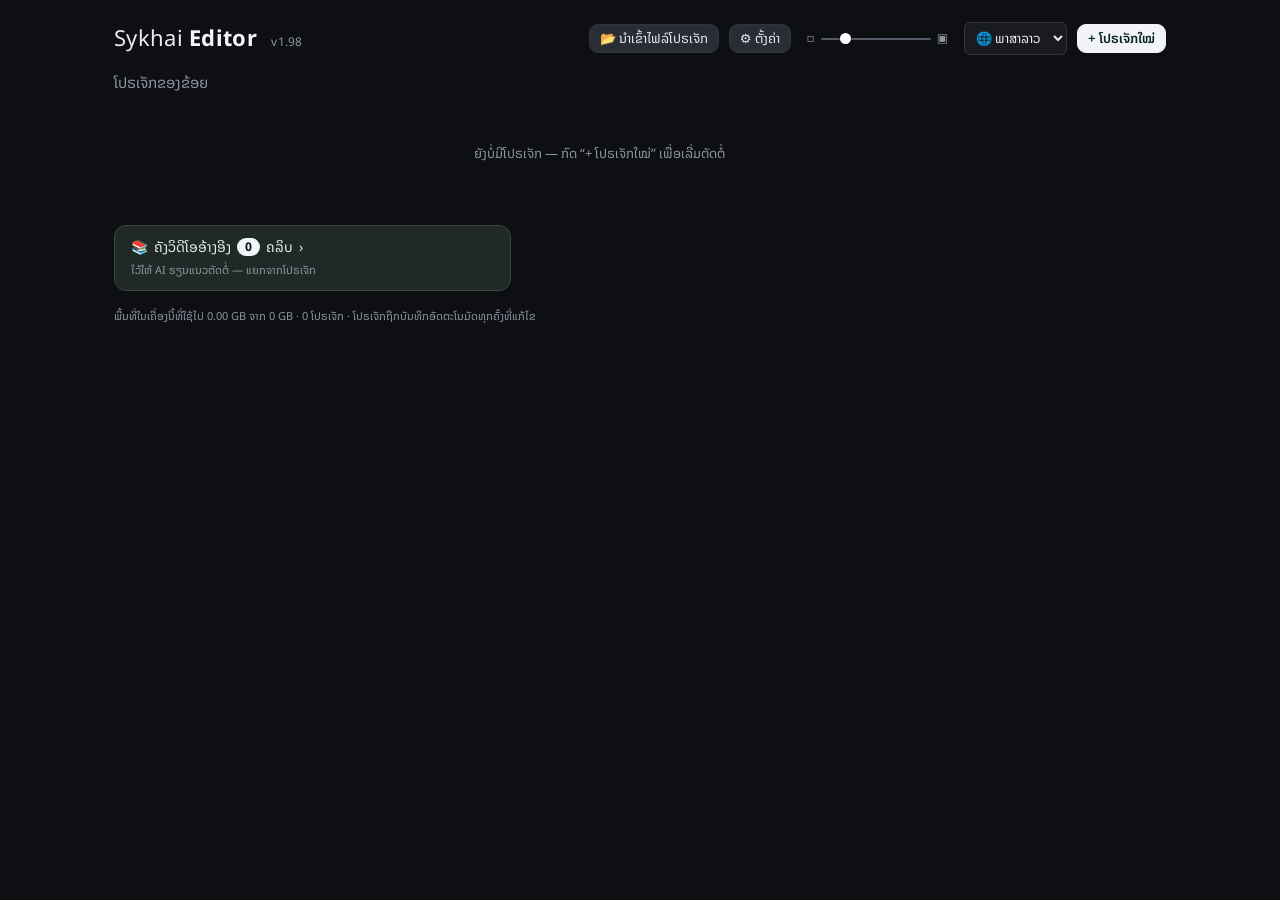
==== index.html @ 88724451 "v1.98: Facebook safe zone settings, AI finds the head per clip, headline/subtitles placed in free ba" ====
<!DOCTYPE html>
<html lang="th"><head><meta charset="utf-8">
<meta name="viewport" content="width=device-width,initial-scale=1">
<title>Sykhai Editor v1.98</title>
<link rel="icon" type="image/svg+xml" href="/favicon.svg?v=1.98"><link rel="icon" type="image/png" sizes="32x32" href="/favicon-32.png?v=1.98"><link rel="apple-touch-icon" href="/apple-touch-icon.png?v=1.98">
<link rel="preconnect" href="https://fonts.googleapis.com"><link rel="preconnect" href="https://fonts.gstatic.com" crossorigin>
<link href="https://fonts.googleapis.com/css2?family=Anton&family=Yellowtail&family=Prompt:wght@400;600;700;800;900&family=Noto+Sans+Lao:wght@400;600;700;800&family=Noto+Sans+Thai:wght@400;600;700;800&display=swap" rel="stylesheet">
<style>
:root{--bg:#0e0f12;--p1:#191b20;--p2:#212329;--p3:#2a2d35;--ln:#30343d;--tx:#e9ebf0;--mu:#8e95a3;--ac:#f2f4f7;--ac2:#c9ced6;--cy:#2ee6c5;--red:#ff4d5e;--ph:#fff}
*{box-sizing:border-box}
html,body{margin:0;height:100%;background:var(--bg);color:var(--tx);font:13px/1.35 "Prompt","Noto Sans Thai","Noto Sans Lao",system-ui,-apple-system,sans-serif;overflow:hidden}
button,input,select,textarea{font:inherit;color:inherit}
button{background:var(--p3);border:1px solid var(--ln);border-radius:7px;padding:5px 10px;cursor:pointer;white-space:nowrap}
button:hover{background:#363b47}
button.primary{background:var(--ac);color:#04251f;border-color:var(--ac);font-weight:600}
button.primary:hover{background:var(--ac2)}
button.danger{color:#ff8a95}
button.wide{width:100%;margin:3px 0}
input[type=text],input[type=password],input[type=number],input:not([type]),select,textarea{background:var(--p1);border:1px solid var(--ln);border-radius:6px;padding:4px 7px;min-width:0}
textarea{width:100%;resize:vertical}
.sp{flex:1}
hr{border:0;border-top:1px solid var(--ln);margin:10px 0}
#app{position:relative;display:grid;grid-template-columns:minmax(0,1fr);grid-template-rows:46px minmax(0,1fr) var(--tlh,300px);height:100vh;width:100vw;overflow:hidden}
#top{display:flex;align-items:center;gap:8px;padding:0 12px;background:var(--p1);border-bottom:1px solid var(--ln)}
.brand{font-size:15px;letter-spacing:.3px;margin-right:6px}.brand b{color:var(--ac)}
#projName{width:200px;background:transparent;border-color:transparent}#projName:hover,#projName:focus{border-color:var(--ln)}
#costBadge{background:var(--p2);border:1px solid var(--ln);border-radius:20px;padding:3px 10px;color:var(--mu);font-size:12px}
#costBadge.warn{color:#ffb84d;border-color:#ffb84d}#costBadge.over{color:var(--red);border-color:var(--red)}
.ver{color:var(--mu);font-size:11px}
main{display:grid;grid-template-columns:var(--lw,300px) minmax(0,1fr) var(--rw,310px);min-height:0}
#left,#right{background:var(--p1);display:flex;flex-direction:column;min-height:0}
#left{border-right:1px solid var(--ln)}#right{border-left:1px solid var(--ln)}
#leftTabs{display:flex;flex-wrap:wrap;gap:3px;padding:6px;border-bottom:1px solid var(--ln)}
#leftTabs button{padding:4px 8px;font-size:12px;background:transparent;border-color:transparent}
#leftTabs button.on{background:var(--p3);border-color:var(--ln);color:var(--ac)}
#leftPanes{flex:1;overflow:auto;min-height:0}
.lpane{display:none;padding:10px}.lpane.on{display:block}
.hint{color:var(--mu);font-size:12px;margin:2px 0 8px}.hint.small{font-size:11px}
.empty{color:var(--mu);text-align:center;padding:22px 8px;font-size:12px}
.grid2{display:grid;grid-template-columns:1fr 1fr;gap:6px}
.grid2 button,.tstyle{text-align:center;white-space:normal;line-height:1.25}
.tstyle{display:block;width:100%;margin:4px 0;text-align:left;padding:8px 10px}
.row{display:flex;gap:6px;align-items:center;margin:6px 0}
.btnrow{display:flex;flex-wrap:wrap;gap:6px;margin:6px 0}
#mediaList{display:grid;grid-template-columns:repeat(auto-fill,minmax(112px,1fr));gap:8px;margin-top:8px}
.mi{background:var(--p2);border:1px solid var(--ln);border-radius:8px;padding:5px;position:relative;cursor:grab}
.mth{height:86px;border-radius:5px;background:#000 center/cover no-repeat;position:relative;display:flex;align-items:center;justify-content:center;font-size:26px;color:var(--mu)}
.mth .dur{position:absolute;right:4px;bottom:3px;background:rgba(0,0,0,.7);font-size:10px;padding:1px 5px;border-radius:4px;color:#fff}
.mn{font-size:11px;margin:4px 0 3px;overflow:hidden;text-overflow:ellipsis;white-space:nowrap}
.mb{display:flex;gap:4px}.mb button{font-size:11px;padding:3px 6px}.mb button:first-child{flex:1}
.mtag{font-size:10px;color:var(--mu);margin-top:3px}
.arow{display:flex;gap:5px;align-items:center;margin:4px 0}.arow span{flex:1;overflow:hidden;text-overflow:ellipsis;white-space:nowrap;font-size:12px}.arow button{font-size:11px;padding:3px 7px}
#center{display:flex;flex-direction:column;align-items:center;min-width:0;min-height:0;padding:8px;gap:8px;background:#0c0d10}
#stage{position:relative;flex:1;min-height:0;aspect-ratio:9/16;max-width:100%;background:#000;box-shadow:0 4px 30px rgba(0,0,0,.6)}
#stage canvas{position:absolute;inset:0;width:100%;height:100%}#safeOv{position:absolute;inset:0;pointer-events:none;z-index:5}#safeOv i{position:absolute;background:rgba(255,40,60,.32);border:1px dashed rgba(255,120,130,.9);box-sizing:border-box}#safeOv b{position:absolute;left:50%;transform:translateX(-50%);font-size:10px;font-weight:600;color:#fff;text-shadow:0 0 3px #000}#safeBtn.on{background:#c0203a;color:#fff}
#ov{cursor:default}
/* v1.57 floating text toolbar + text look pack */
#tbar{position:fixed;z-index:60;width:max-content;max-width:calc(100vw - 8px)}#tbar[hidden]{display:none}
#tbar .tbrow{display:flex;gap:2px;justify-content:center;flex-wrap:wrap;padding:3px;background:rgba(24,25,29,.96);border:1px solid var(--ln);border-radius:11px;box-shadow:0 4px 18px rgba(0,0,0,.55)}
#tbar button{width:30px;height:30px;padding:0;border-radius:8px;border:1px solid transparent;background:transparent;color:#fff;font-size:14px;display:inline-flex;align-items:center;justify-content:center;cursor:pointer}
#tbar button:hover{background:rgba(255,255,255,.1)}#tbar button.on{background:rgba(255,255,255,.16);border-color:var(--ac)}
#tbar .tbsw{display:block;width:18px;height:18px;border-radius:50%;border:2px solid #fff}#tbar .tbring{display:block;width:16px;height:16px;border-radius:50%;border:3px solid transparent;box-shadow:0 0 0 1px rgba(255,255,255,.45)}
#tbpop{position:absolute;left:0;right:0;overflow:auto;padding:8px;background:rgba(24,25,29,.97);border:1px solid var(--ln);border-radius:11px;box-shadow:0 6px 22px rgba(0,0,0,.6)}#tbpop[hidden]{display:none}
#tbar:not(.up) #tbpop{top:calc(100% + 6px)}#tbar.up #tbpop{bottom:calc(100% + 6px)}
#tbpop .tbl{font-size:11px;color:var(--mu);margin:4px 0 2px}#tbpop .tbh{font-size:11px;color:var(--mu)}#tbpop .tbr{display:flex;flex-wrap:wrap;gap:5px;align-items:center;margin:3px 0}
#tbpop .tbc{width:22px;height:22px;border-radius:50%;border:2px solid rgba(255,255,255,.35);padding:0;cursor:pointer}#tbpop .tbc.on{border-color:var(--ac);box-shadow:0 0 0 2px var(--ac)}
#tbpop .tbc.none{background:#222;color:#ccc;font-size:13px;line-height:18px}
#tbpop .tbg{width:38px;height:22px;border-radius:6px;border:2px solid rgba(255,255,255,.3);padding:0;cursor:pointer}
#tbpop .tbcol{width:28px;height:24px;padding:0;border:0;background:none;cursor:pointer}
#tbpop textarea{width:100%;box-sizing:border-box;background:#111216;color:#fff;border:1px solid var(--ln);border-radius:8px;padding:6px 8px;font-size:14px;resize:none}
#tbpop input[type=range]{width:96px;vertical-align:middle}#tbpop .tbx{padding:2px 8px;font-size:11px;border:1px solid var(--ln);border-radius:6px;background:#2a2b30;color:#fff}
.tpkgrid{grid-template-columns:repeat(2,1fr)}#dlgAi .tpkgrid{max-height:58vh;overflow:auto;padding:2px 6px 2px 2px}
button.vt.tpk canvas{background:#000}button.vt.tpk[draggable=true]{cursor:grab}
#transport{display:flex;align-items:center;gap:6px;width:100%;max-width:560px}
#tpTime{font-variant-numeric:tabular-nums;color:var(--mu);font-size:12px}
#inspector{flex:1;overflow:auto;padding:10px}
.ihead{display:flex;align-items:center;gap:6px;margin-bottom:6px}.ihead b{font-size:14px}
.sec{margin:12px 0 5px;padding-top:8px;border-top:1px solid var(--ln);color:var(--ac);font-size:12px;font-weight:600}
.fld{display:flex;align-items:center;gap:6px;margin:4px 0}
.fld>label{width:104px;flex:none;color:var(--mu);font-size:12px}.fld>label.r{width:auto;margin-left:4px}
.fld.col{flex-direction:column;align-items:stretch}.fld.col>label{width:auto}
.fld.chk>label{width:auto;color:var(--tx)}
.fld input[type=range]{flex:1;min-width:0;accent-color:var(--ac)}
.fld output{width:38px;text-align:right;font-size:11px;color:var(--mu);font-variant-numeric:tabular-nums}
.fld select{flex:1;min-width:0}
.fld input[type=color]{width:46px;height:26px;padding:0;border:1px solid var(--ln);background:none}
.fld .num{width:70px}.mini{color:var(--mu);font-size:11px}
.kfb{padding:0 5px;font-size:11px;line-height:18px;color:var(--mu)}.kfb.on{background:var(--ac);color:#000;border-color:var(--ac)}
/* timeline */
#tl{min-width:0;overflow:hidden;background:var(--p1);border-top:1px solid var(--ln);display:flex;flex-direction:column;min-height:0}
#tlbar{display:flex;align-items:center;gap:3px;padding:3px 10px;color:var(--mu);font-size:12px;border-bottom:1px solid var(--ln)}
#tlbody{flex:1;overflow:auto;position:relative;min-height:0;background:#17191e}
#tlinner{position:relative;min-height:100%}
#ruler{display:flex;height:22px;position:sticky;top:0;z-index:6;background:var(--p2);border-bottom:1px solid var(--ln);cursor:pointer}
#ruler .corner{width:calc(var(--tlw,176px) - var(--tlpad,52px));margin-right:var(--tlpad,52px);flex:none;position:sticky;left:0;background:var(--p2);z-index:3;border-right:1px solid var(--ln)}
#ruler .rt{position:relative;height:100%}
#ruler .rt span{position:absolute;top:4px;font-size:10px;color:var(--mu);padding-left:4px;border-left:1px solid var(--ln);height:18px}
.trow{display:flex;border-bottom:1px solid #262a32;position:relative}
.tlabel{width:calc(var(--tlw,176px) - var(--tlpad,52px));margin-right:var(--tlpad,52px);flex:none;position:sticky;left:0;z-index:5;background:var(--p2);border-right:1px solid var(--ln);font-size:11px;color:var(--mu);padding:4px 6px;overflow:hidden}
.tlane{position:relative;flex:none;background:repeating-linear-gradient(90deg,transparent 0 55px,rgba(255,255,255,.02) 55px 56px)}
.trow.video .tlabel,.trow.text .tlabel{border-left:3px solid #2d6a8f}.trow.audio .tlabel{border-left:3px solid #2f8a5b}
.clip{position:absolute;top:3px;bottom:3px;border-radius:5px;background:var(--c);overflow:hidden;border:1px solid rgba(0,0,0,.35);cursor:grab;user-select:none}
.clip.sel{border-color:#fff;outline:2px solid #fff;outline-offset:-2px;box-shadow:none;z-index:2}
.clip.hid{opacity:.4}
.clip .cbg{position:absolute;inset:0;background-size:auto 100%;background-repeat:repeat-x}
.clip .wf{position:absolute;left:0;bottom:0;height:22px;width:100%;pointer-events:none}
.clip .cl{position:absolute;left:8px;top:2px;right:6px;font-size:11px;color:#fff;text-shadow:0 1px 2px #000;white-space:nowrap;overflow:hidden;text-overflow:ellipsis;pointer-events:none}
.clip.audio .cl{top:1px}
.clip.video .cl,.clip.image .cl{left:0;right:0;top:0;padding:2px 8px 8px;background:linear-gradient(rgba(0,0,0,.6),rgba(0,0,0,0))}
.clip .cl i{font-style:normal;opacity:.75;margin-left:8px;font-size:10px}
.clip .th{position:absolute;top:0;bottom:0;width:min(12px,28%);cursor:ew-resize;background:rgba(255,255,255,.0);z-index:3}.clip .th.l{left:0}.clip .th.r{right:0}
.clip:hover .th,.clip.sel .th{background:rgba(255,255,255,.35)}
.clip .trb{position:absolute;left:0;top:0;bottom:0;background:linear-gradient(90deg,rgba(255,255,255,.55),rgba(255,255,255,0));font-style:normal;font-size:10px;color:#000;padding:2px 3px;pointer-events:none}
.clip .spd{position:absolute;right:10px;bottom:2px;font-size:10px;background:rgba(0,0,0,.6);padding:0 4px;border-radius:4px;font-style:normal}
.clip .kfd{position:absolute;bottom:2px;width:7px;height:7px;background:#ffd60a;transform:rotate(45deg) translateX(-50%);pointer-events:none}
#playhead{position:absolute;left:0;top:0;bottom:0;width:0;z-index:8;pointer-events:none;will-change:transform}
#playhead i{position:absolute;left:-1px;top:0;bottom:0;width:2px;background:var(--ph)}
#playhead i::before{content:"";position:absolute;left:-5px;top:0;border:6px solid transparent;border-top:9px solid var(--ph)}
/* dialogs */
dialog{background:var(--p2);color:var(--tx);border:1px solid var(--ln);border-radius:12px;padding:18px 20px;min-width:420px;max-width:640px}
dialog::backdrop{background:rgba(0,0,0,.6)}
dialog h3{margin:0 0 10px}
.progress{height:8px;background:var(--p1);border-radius:6px;overflow:hidden;margin:10px 0 4px}#expBar{height:100%;width:0;background:var(--ac)}
#toast{position:fixed;left:50%;bottom:26px;transform:translateX(-50%) translateY(20px);background:#000e;color:#fff;padding:9px 16px;border-radius:20px;opacity:0;transition:.25s;z-index:99;pointer-events:none;font-size:13px;max-width:80vw;border:1px solid var(--ln)}
#toast.on{opacity:1;transform:translateX(-50%)}
.drop #stage::after,.drop #left::after{content:var(--droptxt,"วางไฟล์ที่นี่");position:absolute;inset:0;background:rgba(255,255,255,.1);border:2px dashed var(--ac);display:flex;align-items:center;justify-content:center;font-size:20px;z-index:20}
.aicard{background:var(--p2);border:1px solid var(--ln);border-radius:8px;padding:9px;margin:7px 0}
.aicard h4{margin:0 0 4px;font-size:13px}
.aitbl{width:100%;border-collapse:collapse;font-size:12px}.aitbl td,.aitbl th{border-bottom:1px solid var(--ln);padding:3px 4px;text-align:left;vertical-align:top}
.chip{display:inline-block;background:var(--p3);border-radius:10px;padding:1px 8px;font-size:11px;margin:1px}
.vcard{display:flex;gap:8px;align-items:flex-start;border:1px solid var(--ln);border-radius:8px;padding:8px;margin:6px 0;background:var(--p1)}
.vcard.pick{border-color:var(--ac)}.vcard .vt{flex:1}
.kclips{max-height:150px;overflow:auto;border:1px solid var(--ln);border-radius:8px;padding:4px 8px;margin:6px 0}.kcl{display:flex;gap:6px;align-items:center;padding:2px 0;font-size:12px}
.ksheet{display:flex;gap:6px;overflow-x:auto;padding:4px 0;margin:4px 0}.ksheet .kc{flex:none;width:96px;font-size:10px;color:var(--mu)}.ksheet img{width:96px;height:64px;object-fit:cover;border-radius:4px;display:block}.ksheet .kn{overflow:hidden;text-overflow:ellipsis;white-space:nowrap}
.kscene{display:flex;gap:8px;border:1px solid var(--ln);border-radius:8px;padding:6px;margin:5px 0;background:var(--p1)}.kscene.ok{border-color:#fff}.kscene.drop{opacity:.4}.kscene.flash{border-color:#e8a33d;box-shadow:0 0 0 2px #e8a33d}#kBuild.dim{opacity:.55}
.kscene img{width:64px;height:96px;object-fit:cover;border-radius:4px;flex:none;background:#000}.kscene .kb{flex:1;min-width:0}.kscene textarea{width:100%;box-sizing:border-box;font-size:12px}.kscene .kt{font-size:11px;color:var(--mu);margin:2px 0}
.kscene .krow{display:flex;gap:5px;flex-wrap:wrap;margin-top:4px}.kscene .krev{display:none;margin-top:4px;gap:5px}.kscene .krev.on{display:flex}.kscene .krev input{flex:1}

.tiles{display:grid;grid-template-columns:repeat(3,1fr);gap:7px}
.tile{position:relative;border-radius:8px;overflow:hidden;background:#000;cursor:grab;border:1px solid var(--ln)}
.tile:hover{border-color:var(--ac)}
.tile canvas{display:block;width:100%;aspect-ratio:9/16;background:#000}
.tile span{position:absolute;left:0;right:0;bottom:0;padding:12px 3px 3px;font-size:10px;line-height:1.15;text-align:center;color:#fff;background:linear-gradient(transparent,rgba(0,0,0,.85));pointer-events:none}
.junc{position:absolute;top:50%;transform:translate(-50%,-50%);width:20px;height:20px;border-radius:50%;background:#1b1d22;border:1px solid var(--ac);color:var(--ac);font-size:11px;line-height:18px;text-align:center;z-index:4;cursor:pointer;box-shadow:0 0 0 2px rgba(0,0,0,.4)}
.junc.has{background:var(--ac);color:#000}
.junc:hover{transform:translate(-50%,-50%) scale(1.25)}
#dropMark{position:absolute;display:none;z-index:9;pointer-events:none}
#dropMark.cut{background:var(--ac);box-shadow:0 0 12px var(--ac);border-radius:3px}
#dropMark.clipm{border:2px solid var(--ac);background:rgba(255,255,255,.12);border-radius:6px}
#home{position:fixed;inset:0;z-index:40;background:var(--bg);overflow:auto}
#home[hidden]{display:none}
.hwrap{max-width:1100px;margin:0 auto;padding:22px 24px 40px}
.hhead{display:flex;align-items:center;gap:10px;margin-bottom:18px}.brand.big{font-size:22px}
.htitle{font-size:15px;color:var(--mu);margin:6px 0 12px}
#homeList,#refList{display:grid;grid-template-columns:repeat(auto-fill,92px);gap:12px}
#homeList{grid-template-columns:repeat(auto-fill,var(--pc,150px));gap:14px}
#homeList .pthumb{aspect-ratio:1/1;background-position:center 22%}
#homeList .pname{white-space:normal;display:-webkit-box;-webkit-line-clamp:2;-webkit-box-orient:vertical;line-height:1.28;min-height:2.56em;word-break:break-word}
.hmsz{display:inline-flex;align-items:center;gap:6px;color:var(--mu);font-size:12px;padding:0 6px}.hmsz input{width:110px;accent-color:var(--ac)}
.refhead{margin-top:30px}.refhead .mini{color:var(--mu);font-size:11px;margin-left:6px}.refbar{display:flex;flex-wrap:wrap;gap:8px;margin-bottom:12px}
.rcard .pname{font-size:11px;font-weight:500}.rdone{position:absolute;left:5px;top:5px;background:var(--ac);color:#000;border-radius:50%;width:16px;height:16px;font-size:10px;display:flex;align-items:center;justify-content:center}
.hempty{grid-column:1/-1;color:var(--mu);padding:40px 0;text-align:center}
.pcard{position:relative;background:var(--p1);border:1px solid var(--ln);border-radius:9px;padding:5px;cursor:pointer}
.pcard:hover{border-color:var(--ac)}
.pthumb{position:relative;aspect-ratio:9/16;border-radius:7px;background:#0c0d10 center/cover no-repeat;display:flex;align-items:center;justify-content:center}
.pnone{font-size:26px;opacity:.4}.pdur{position:absolute;right:4px;bottom:4px;background:rgba(0,0,0,.65);padding:0 5px;border-radius:4px;font-size:10px}
.pname{margin:5px 2px 1px;font-size:12px;font-weight:600;white-space:nowrap;overflow:hidden;text-overflow:ellipsis}
.pmeta{color:var(--mu);font-size:10px;margin:0 2px;line-height:1.3}.pwarn{color:#ffb84d}
.pact{position:absolute;top:8px;right:8px;display:none;gap:4px}.pcard:hover .pact{display:flex}
.pact button{padding:2px 7px;background:rgba(18,19,22,.85)}
#homeFoot{margin-top:18px}
#srvBadge{background:var(--p2);border:1px solid var(--ln);border-radius:20px;padding:3px 10px;color:var(--ac);font-size:12px}#srvBadge.off{color:var(--mu)}
#srvCopyRow{flex-wrap:wrap;gap:8px}#srvCopyRow .hint{flex:1 1 180px;min-width:0}#srvCopyOk{max-width:100%;background:#17a34a;color:#fff;border-radius:20px;padding:5px 14px;font-size:13px;font-weight:700;box-shadow:0 4px 14px #17a34a66;animation:cpIn .18s ease-out}#srvCopyOk.bad{background:#d93a3a;box-shadow:0 4px 14px #d93a3a66}#srvCopyOk[hidden],#srvCopyWarn[hidden],#srvLinkBox[hidden]{display:none}#srvCopyWarn{color:#f2b13a;margin-top:4px}#srvLinkBox{width:100%;margin-top:6px;font-size:12px}@keyframes cpIn{from{transform:translateX(-8px) scale(.9);opacity:0}to{transform:none;opacity:1}}
#srvPull{background:var(--ac);color:#111;border:0;border-radius:20px;padding:3px 12px;font-size:12px;font-weight:700;cursor:pointer;white-space:nowrap}#srvPull[hidden]{display:none}
#srvDl{position:fixed;left:50%;bottom:70px;transform:translateX(-50%);z-index:99999;background:var(--p2);border:1px solid var(--ln);border-radius:12px;padding:10px 14px;min-width:290px;max-width:92vw;box-shadow:0 8px 30px #000a;font-size:13px;display:grid;grid-template-columns:1fr auto;gap:6px 10px;align-items:center}#srvDl[hidden]{display:none}
#srvDl .dlt{grid-column:1/3;white-space:nowrap;overflow:hidden;text-overflow:ellipsis}#srvDl progress{grid-column:1/3;width:100%;height:10px;accent-color:var(--ac)}#srvDl .dlm{color:var(--mu);font-size:12px}#srvDl .dlx{padding:2px 10px;font-size:12px}

.mi.sel{outline:2px solid var(--ac);outline-offset:-1px}
.mi{cursor:pointer}
#srcBadge{position:absolute;left:0;right:0;top:0;display:flex;align-items:center;gap:6px;padding:5px 8px;background:rgba(0,0,0,.65);font-size:12px;z-index:3}
#srcBadge[hidden]{display:none}
#srcBadge span{flex:1;min-width:0;overflow:hidden;text-overflow:ellipsis;white-space:nowrap}
#srcBadge button{font-size:11px;padding:3px 8px}
#srcSeek{flex:1;min-width:60px}
#srcSeek[hidden]{display:none}

/* resizable layout */
.split{position:absolute;z-index:30;background:transparent;transition:background .12s}
.split:hover,.split.drag{background:rgba(255,255,255,.5)}
.split.v{top:46px;bottom:var(--tlh,300px);width:7px;cursor:col-resize}
#spL{left:calc(var(--lw,300px) - 3px)}#spR{right:calc(var(--rw,310px) - 3px)}
.split.h{left:0;right:0;height:7px;bottom:calc(var(--tlh,300px) - 3px);cursor:row-resize}
body.resizing{user-select:none}body.resizing *{cursor:inherit!important}
.trh{position:absolute;left:0;right:0;bottom:-3px;height:7px;cursor:row-resize;z-index:8}
.trh:hover,.trh.drag{background:rgba(255,255,255,.5)}
/* clip waveform + volume line */
.clip.tall .cbg{bottom:var(--wfh);background-size:auto 100%}
.clip.tall .wf{height:var(--wfh);background:#16464d}
.clip.audio .wf{background:none}
.clip .vl{position:absolute;left:0;right:0;height:0;border-top:2px solid rgba(255,255,255,.9);z-index:4;pointer-events:none}
.clip .vl u{position:absolute;top:-8px;left:-1px;right:-1px;height:14px;pointer-events:auto;cursor:ns-resize;text-decoration:none}
.clip .vl u::before,.clip .vl u::after{content:"";position:absolute;top:2px;width:8px;height:8px;border-radius:50%;background:#fff;border:1px solid #333}
.clip .vl u::before{left:3px}.clip .vl u::after{right:3px}
.clip .vl b{position:absolute;left:14px;top:-17px;font-size:10px;font-weight:600;background:rgba(0,0,0,.75);padding:0 4px;border-radius:3px;display:none;pointer-events:none}
.clip .vl.drag b{display:block}
/* level meter */
#vu{display:inline-block;width:56px;height:8px;background:#0c0e12;border:1px solid var(--ln);border-radius:4px;overflow:hidden;flex:none}
#vu i{display:block;height:100%;width:0;background:linear-gradient(90deg,#d9dde3 0 60%,#ffd60a 60% 85%,#ff4d5e 85%)}

html[lang=lo] body,html[lang=lo] button,html[lang=lo] input,html[lang=lo] select,html[lang=lo] textarea{font-family:"Noto Sans Lao","Prompt","Noto Sans Thai",system-ui,sans-serif}
select.uilang{max-width:130px}

@media (max-width:820px){dialog{width:calc(100vw - 20px)!important;min-width:0!important;max-width:none!important;box-sizing:border-box}.hhead{flex-wrap:wrap}.hwrap{padding:14px}.brand.big{font-size:18px}}

#tlbar button{width:30px;height:26px;padding:0;display:inline-flex;align-items:center;justify-content:center;background:transparent;border-color:transparent;color:var(--tx)}
#tlbar button:hover{background:var(--p3)}
#tlbar button.tog.on{background:rgba(255,255,255,.14);color:var(--ac);border-color:rgba(255,255,255,.35)}
#tlbar .tsep{width:1px;height:18px;background:var(--ln);margin:0 5px}
#tlbar #zoom{width:110px}
#ruler .mk{position:absolute;top:0;z-index:4;transform:translateX(-50%);color:#ffd60a;font-size:11px;line-height:12px;cursor:pointer;font-style:normal}
#ruler .mk::after{content:"";position:absolute;left:50%;top:12px;height:900px;width:0;border-left:1px dashed rgba(255,214,10,.35);pointer-events:none}

/* fade handles (CapCut-style) */
.clip .fz{position:absolute;bottom:0;height:var(--wfh);background:rgba(0,0,0,.38);pointer-events:none;z-index:1}
.clip .fz.l{left:0;clip-path:polygon(0 0,100% 0,0 100%)}
.clip .fz.r{right:0;clip-path:polygon(0 0,100% 0,100% 100%)}
.clip .fh{position:absolute;bottom:var(--wfh);margin-bottom:-6px;width:12px;height:12px;border-radius:50%;background:#0d2c30;border:1px solid #fff;box-sizing:border-box;z-index:5;cursor:ew-resize;display:none;text-decoration:none}
.clip:hover .fh,.clip.sel .fh,.clip .fh.drag{display:block}
.clip .fh b{position:absolute;bottom:14px;left:50%;transform:translateX(-50%);font-size:10px;font-weight:600;background:rgba(0,0,0,.8);padding:0 4px;border-radius:3px;display:none;white-space:nowrap;pointer-events:none;color:#fff}
.clip .fh.drag b{display:block}

/* number boxes + reset */
.fld.rr>label{width:92px}
.fld .nv{width:56px;flex:none;text-align:right;padding:3px 4px;font-size:12px;font-variant-numeric:tabular-nums}
.rst{padding:0 6px;font-size:13px;line-height:20px;color:var(--mu);opacity:.55}.rst.mod{opacity:1;color:var(--ac);border-color:var(--ac)}
/* CapCut-style inspector tabs */
.itabs{display:flex;gap:2px;margin:8px 0 2px;border-bottom:1px solid var(--ln);overflow-x:auto}
.itabs button{flex:1 1 auto;border:0;background:none;border-bottom:2px solid transparent;border-radius:0;padding:6px 4px;color:var(--mu);font-size:12.5px;white-space:nowrap}
.itabs button.on{color:var(--ac);border-bottom-color:var(--ac);font-weight:600}
.isubs{display:flex;gap:6px;margin:8px 0;flex-wrap:wrap}
.isubs button{padding:3px 10px;border-radius:14px;font-size:12px;color:var(--mu)}
.isubs button.on{background:var(--ac);color:#000;border-color:var(--ac)}
.agrid{display:grid;grid-template-columns:repeat(3,1fr);gap:6px;margin:6px 0}
.agrid button{display:flex;flex-direction:column;align-items:center;gap:3px;padding:8px 2px;font-size:11px;line-height:1.2;text-align:center}
.agrid button i{font-style:normal;font-size:20px;line-height:1}
.agrid button.on{background:rgba(255,255,255,.14);border-color:var(--ac);color:var(--ac)}
.alignrow{display:flex;gap:4px;margin:6px 0}.alignrow button{flex:1;padding:3px 0;font-size:15px}
.chips{display:flex;flex-wrap:wrap;gap:5px;margin:6px 0}.chips button{padding:3px 9px;font-size:12px;border-radius:14px}.chips button.on{background:var(--ac);color:#000;border-color:var(--ac)}
.fld.dis{opacity:.5}.fld.dis .soon{margin-left:auto;font-size:10px;color:var(--mu);border:1px solid var(--ln);border-radius:8px;padding:0 6px}
.soonbox{margin:10px 0;color:var(--mu);font-size:12px}.soonbox summary{cursor:pointer;margin-bottom:4px}
.hslrow{display:flex;gap:7px;margin:8px 0}.hslrow button{width:26px;height:26px;border-radius:50%;padding:0;border:2px solid transparent}.hslrow button.on{border-color:#fff}
#curveCv{width:100%;max-width:260px;aspect-ratio:1;border:1px solid var(--ln);border-radius:6px;touch-action:none;cursor:crosshair;display:block;margin:6px 0}
.wheels{display:flex;flex-direction:column;gap:12px}.wh{border:1px solid var(--ln);border-radius:8px;padding:8px}.wh b{font-size:12px;color:var(--ac)}
canvas.wheel{display:block;width:120px;height:120px;margin:6px auto;touch-action:none;cursor:crosshair}

/* ===== v1.13 — MyCut-style look: rounded cards, icon tabs, teal accents ===== */
#top{background:transparent;border:0;padding:0 14px}
.logo{display:inline-flex;align-items:center;justify-content:center;width:26px;height:26px;border-radius:8px;background:linear-gradient(135deg,#3ff0d4,#18a8c9);color:#04251f;font-size:15px;font-weight:700}
button{border-radius:9px}
#btnExport{border-radius:20px;padding:6px 16px;background:var(--cy);border-color:var(--cy);color:#04251f}
main{padding:0}
#left{margin:0 4px 0 8px;border:0;border-radius:14px;overflow:hidden}
#center{margin:0 4px;border-radius:14px;background:var(--p1);padding:0 8px 8px}
#right{margin:0 8px 0 4px;border:0;border-radius:14px;overflow:hidden}
#tl{margin:8px;border:0;border-radius:14px}
#tlbody{background:#14161a}
.ptitle{display:flex;align-items:center;width:100%;padding:12px 6px 6px}.ptitle b{font-size:14px}
.ratio{margin-left:auto;color:var(--mu);font-size:12px;background:var(--p3);border-radius:8px;padding:2px 9px}
#stage{box-shadow:none;border-radius:4px}
/* player controls */
#transport{display:grid;grid-template-columns:1fr auto 1fr;align-items:center;gap:8px;max-width:none}
#transport .tpl{display:flex;align-items:center;gap:8px;min-width:0}
#transport .tpc{display:flex;align-items:center;gap:6px;justify-content:center}
#transport .tpr{display:flex;gap:5px;justify-content:flex-end;flex-wrap:wrap}
#tpTime{color:var(--cy);font-size:13px;font-weight:500;white-space:nowrap}
#tpPlay{width:42px;height:42px;border-radius:50%;padding:0;font-size:16px}
#tpStart{background:transparent;border-color:transparent;color:var(--mu)}
/* left tabs: icon over label */
#leftTabs{display:flex;flex-wrap:nowrap;gap:0;padding:8px 2px 0;border-bottom:1px solid var(--ln);overflow:hidden}
#leftTabs button{flex:1 1 0;min-width:0;overflow:hidden;display:flex;flex-direction:column;align-items:center;gap:3px;padding:6px 0 7px;font-size:10.5px;background:transparent;border:0;border-bottom:2px solid transparent;border-radius:0;color:var(--mu);white-space:nowrap}
#leftTabs button svg{opacity:.9}
#leftTabs button:hover{background:transparent;color:var(--tx)}
#leftTabs button.on{background:transparent;color:var(--ac);border-bottom-color:var(--ac)}
#mediaFilter{margin-top:8px}
#mediaFilter .chips{align-items:center;margin:0}
.mi{background:transparent;border:0;padding:0}
.mth{height:68px;border-radius:8px}
.mi:hover .mth{outline:2px solid var(--ac)}
.mi .mb button{background:var(--p2);border-color:transparent}
#btnImport{border-radius:10px;padding:8px 10px}
/* inspector cards */
#inspector{padding:8px 10px 14px}
.icard{background:var(--p2);border-radius:12px;padding:10px 12px 8px;margin:10px 0}
.ctitle{display:flex;align-items:center;margin-bottom:6px}.ctitle b{font-size:13px;font-weight:600;color:var(--tx)}
.crst{margin-left:auto;background:transparent;border:0;padding:0 4px;color:var(--mu);font-size:15px}.crst:hover{color:var(--ac);background:transparent}
.icard .sec{display:none}
.itabs{margin:10px 0 4px}
.isubs button,.chips button{border-radius:16px}
.agrid button{background:var(--p3);border-color:transparent;border-radius:10px}
.fld .nv{background:var(--p1)}
.icard .fld input[type=range]{height:4px}
#tlbar button{border-radius:8px}
.clip{border-radius:6px}

/* v1.14 aspect ratio selector */
select.ratio{appearance:none;-webkit-appearance:none;border:1px solid var(--ln);color:var(--tx);cursor:pointer;padding:3px 22px 3px 10px;background:var(--p3) url("data:image/svg+xml,%3Csvg xmlns='http://www.w3.org/2000/svg' width='10' height='6'%3E%3Cpath d='M1 1l4 4 4-4' fill='none' stroke='%23999' stroke-width='1.5'/%3E%3C/svg%3E") no-repeat right 7px center}
select.ratio:hover{border-color:var(--ac)}

/* v1.14 visual panes */
.vgrid{display:grid;grid-template-columns:repeat(auto-fill,minmax(120px,1fr));gap:8px}
.sk-grid{grid-template-columns:repeat(auto-fill,minmax(86px,1fr))}
button.vt{position:relative;display:block;padding:0;margin:0;overflow:hidden;border-radius:10px;background:#2a2b30;border:1px solid transparent;text-align:center;cursor:pointer}
button.vt:hover{border-color:var(--ac);background:#2a2b30}
button.vt canvas{display:block;width:100%;height:auto}
button.vt span{display:block;padding:3px 4px 5px;font-size:10.5px;line-height:1.2;color:var(--mu);background:#202125}
.emcats{margin:12px 0 6px;display:flex;flex-wrap:wrap;gap:5px}
.emcats button,.animsub button{font-size:11.5px;padding:3px 10px;border-radius:14px}
.animsub{margin:2px 0 8px;display:flex;gap:5px}
.emj-grid{display:grid;grid-template-columns:repeat(auto-fill,minmax(40px,1fr));gap:5px}
.emj-grid button.emj{font-size:24px;padding:4px 0;line-height:1.2;background:#2a2b30;border:1px solid transparent;border-radius:9px}
.emj-grid button.emj:hover{border-color:var(--ac)}
.tile.on{border-color:var(--ac);box-shadow:0 0 0 1px var(--ac)}
#leftTabs button{font-size:9px;white-space:nowrap}
#leftTabs button span{max-width:100%;overflow:hidden;text-overflow:ellipsis}

/* v1.15 track controls */
.tlabel{display:flex;flex-direction:column;gap:3px;padding:3px 6px}
.tlabel .tn{white-space:nowrap;overflow:hidden;text-overflow:ellipsis;line-height:1.25}
.tic-row{display:flex;gap:2px}
button.tic{padding:1px 4px;line-height:0;background:transparent;border:0;color:var(--mu);border-radius:5px;cursor:pointer}
button.tic:hover{background:var(--p3);color:var(--tx)}
button.tic.on{color:#ff9f43}
.trow.locked .clip{pointer-events:none;opacity:.55}
.trow.locked .tlane{background-color:rgba(255,159,67,.05)}
.trow.hidt .tlane{opacity:.4}
.trow.mutet .clip .wf,.trow.mutet .clip canvas.wf{opacity:.3}

/* v1.16 phone layout */
#mnav{display:none}
@media (max-width:820px){
  #app{height:100vh;height:100dvh;width:100%;grid-template-columns:minmax(0,1fr);grid-template-rows:46px 40dvh minmax(0,1fr) 56px}
  main{display:contents}
  #top{grid-row:1;gap:6px;padding:0 8px}
  #top .logo,#top .brand,#top #projName,#top #btnUndo,#top #btnRedo,#top #costBadge,#top #btnSave,#top #btnOpen,#top .ver,#top #srvBadge{display:none}
  #top button{padding:7px 10px;font-size:13px;min-height:36px}
  #top #btnHome,#top #btnSettings,#top #btnSaveNow{font-size:0;padding:7px 12px}
  #top #btnHome::before{content:'🏠';font-size:18px}#top #btnSettings::before{content:'⚙';font-size:18px}#top #btnSaveNow::before{content:'✔';font-size:17px}
  #top select{max-width:92px;font-size:12px}
  #center{grid-row:2;grid-column:1;margin:0 8px;padding:0 6px 6px;gap:6px;min-height:0}
  .ptitle{padding:6px 4px 2px}.ptitle b{display:none}.ptitle .ratio{margin-left:auto}
  #transport{grid-template-columns:1fr auto 1fr;gap:4px}
  #transport .tpr,#transport #vu,#transport #srcSeek{display:none}
  #transport #tpTime{font-size:12px}
  #tl{grid-row:3;grid-column:1;margin:6px 8px;min-height:0}
  #left,#right{grid-row:3;grid-column:1;margin:6px 8px;display:none;min-height:0;z-index:5}
  #app[data-m=media] #left{display:flex}#app[data-m=insp] #right{display:flex}
  #app[data-m=media] #tl,#app[data-m=insp] #tl{display:none}
  .split{display:none}
  #mnav{display:flex;grid-row:4;grid-column:1;background:var(--p1);border-top:1px solid var(--ln);padding-bottom:env(safe-area-inset-bottom)}
  #mnav button{flex:1;display:flex;flex-direction:column;align-items:center;justify-content:center;gap:2px;background:transparent;border:0;border-radius:0;color:var(--mu);font-size:11px;border-top:2px solid transparent}
  #mnav button.on{color:var(--ac);border-top-color:var(--ac)}
  #leftTabs{overflow-x:auto;justify-content:flex-start}
  #leftTabs button{flex:0 0 66px;font-size:10.5px}
  #tlbar{overflow-x:auto;flex-wrap:nowrap;scrollbar-width:none}#tlbar button{flex:none;min-width:36px;min-height:36px}
  #tlbody{touch-action:pan-x pan-y}.clip,.clip .th,.clip .fh{touch-action:none}
  button,select,input{min-height:34px}button.tic{min-height:0;padding:2px 6px}
  .vgrid{grid-template-columns:repeat(2,1fr)}.sk-grid{grid-template-columns:repeat(3,1fr)}
  .tiles{grid-template-columns:repeat(3,1fr)}
  .rr{flex-wrap:wrap}.rr input[type=range]{min-width:120px}
}

.tlabel .tn{font-size:10.5px}

.ptitle .pver{display:none;font-size:11px;color:var(--mu)}
@media (max-width:820px){.ptitle .pver{display:block}}

.ptitle .pver{cursor:pointer;-webkit-tap-highlight-color:transparent}
#mediaFilter .oldbtn{font-size:11px;padding:2px 7px;border-radius:6px;border:1px solid var(--line,#444);background:transparent;color:inherit;cursor:pointer;margin-right:6px}
#oldMedia{position:fixed;inset:0;z-index:9000;background:rgba(0,0,0,.6);display:flex;align-items:center;justify-content:center}
#oldMedia .omb{background:var(--panel,#1c1c20);border:1px solid var(--line,#444);border-radius:12px;width:min(720px,92vw);max-height:80vh;display:flex;flex-direction:column;overflow:hidden}
#oldMedia .omh{display:flex;align-items:center;gap:10px;padding:10px 14px;border-bottom:1px solid var(--line,#444)}
#oldMedia .omh .mini{flex:1;opacity:.7}
#oldMedia .omx{background:transparent;border:0;color:inherit;font-size:16px;cursor:pointer}
#mediaList .mi.ph{opacity:.7;cursor:default}
#mediaList .mi.ph .phi{font-size:26px;opacity:.8}
#mediaList .mi.ph .mth{display:flex;align-items:center;justify-content:center;background:#222}
#mediaList .mi.ph .phs{font-size:11px;opacity:.75;padding:2px 4px}
#oldMedia .omall,#oldMedia .omgo{font-size:12px;padding:5px 10px;border-radius:8px;border:1px solid var(--line,#444);background:transparent;color:inherit;cursor:pointer;white-space:nowrap}
#oldMedia .omgo{background:var(--ac,#34e0a1);color:#06130e;border-color:transparent;font-weight:700}
#oldMedia .omgo:disabled{opacity:.35;cursor:default}
#oldMedia .mi{cursor:pointer;user-select:none;border-radius:10px}
#oldMedia .mi.sel{outline:2px solid var(--ac,#34e0a1);outline-offset:1px;background:rgba(52,224,161,.14)}
#oldMedia .omg{padding:12px;overflow:auto;display:grid;grid-template-columns:repeat(auto-fill,minmax(112px,1fr));gap:8px}
.refopen{display:flex;align-items:center;gap:6px;margin-top:22px;padding:12px 16px;border-radius:12px;border:1px solid var(--line,#444);background:var(--panel2,#1f2a27);color:inherit;font-size:14px;cursor:pointer;flex-wrap:wrap;text-align:left}
.refopen b{background:var(--ac,#34e0a1);color:#06130e;border-radius:10px;padding:1px 8px;font-size:12px}
.refopen small{flex-basis:100%;color:var(--mu);font-size:11px}
.refback{margin-bottom:6px}
.refq{width:100%;max-width:360px;margin:0 0 12px;padding:8px 10px;border-radius:8px;border:1px solid var(--line,#444);background:transparent;color:inherit}
.rlang{position:absolute;left:4px;top:4px;font-size:10px;padding:1px 5px;border-radius:6px;background:rgba(0,0,0,.65);color:#fff}
.refstat{margin:0 0 10px;padding:6px 10px;border-radius:8px;background:rgba(52,224,161,.12);font-size:12px}
button.tlm{font-size:8px;line-height:1;padding:2px 3px}button.tlm[disabled]{opacity:.25;cursor:default}

/* left tab bar: fixed-size tabs (like CapCut); when the panel is narrow they scroll with arrows instead of shrinking */
#ltWrap{position:relative;display:flex;align-items:stretch;border-bottom:1px solid var(--ln);flex:none}
#ltWrap #leftTabs{flex:1 1 auto;min-width:0;border-bottom:0;overflow-x:auto;overflow-y:hidden;scrollbar-width:none;justify-content:flex-start;scroll-behavior:smooth}
#ltWrap #leftTabs::-webkit-scrollbar{display:none}
#leftTabs button{flex:0 0 62px;min-width:62px;font-size:10.5px;white-space:nowrap}
#leftTabs button span{max-width:none;overflow:visible;text-overflow:clip}
button.ltarr{display:none;flex:0 0 22px;padding:0;margin:0;border:0;border-radius:0;background:var(--p2);color:var(--tx);font-size:18px;line-height:1;cursor:pointer}
button.ltarr:hover{background:var(--p3);color:var(--ac)}
#ltWrap.ov button.ltarr{display:block}
#ltWrap.ov.atl #ltL,#ltWrap.ov.atr #ltR{opacity:.25;cursor:default}

/* v1.37: CapCut look — white controls, thin lines */
input[type=range]{-webkit-appearance:none;appearance:none;background:transparent;height:16px;margin:0;accent-color:#fff;cursor:pointer}
input[type=range]::-webkit-slider-runnable-track{height:2px;border-radius:2px;background:#555a66}
input[type=range]::-moz-range-track{height:2px;border-radius:2px;background:#555a66}
input[type=range]::-webkit-slider-thumb{-webkit-appearance:none;width:11px;height:11px;border-radius:50%;background:#fff;border:0;margin-top:-4.5px;box-shadow:0 0 0 1px rgba(0,0,0,.35)}
input[type=range]::-moz-range-thumb{width:11px;height:11px;border-radius:50%;background:#fff;border:0}
input[type=range]:hover::-webkit-slider-thumb{transform:scale(1.15)}
.icard .fld input[type=range]{height:16px}
#tlbar #zoom{width:100px}
#playhead i{left:0;width:1px;background:#fff;box-shadow:0 0 0 .5px rgba(0,0,0,.35)}
#playhead i::before{left:-5px;top:0;border:5px solid transparent;border-top:8px solid #fff;filter:drop-shadow(0 0 .5px rgba(0,0,0,.6))}
.clip{border-width:0 1px 0 0;border-color:rgba(0,0,0,.45)}
.clip.sel{outline:1px solid #fff;outline-offset:-1px;border-color:#fff}
.clip .th{width:min(12px,28%)}
.clip.sel .th.l{border-left:3px solid #fff;border-radius:5px 0 0 5px}.clip.sel .th.r{border-right:3px solid #fff;border-radius:0 5px 5px 0}
.clip:hover .th,.clip.sel .th{background:rgba(255,255,255,.28)}
.clip .vl{border-top-width:1px}
.trow{border-bottom-color:#22252b}
.tlabel{padding:3px 6px}
#ruler{height:24px}
#ruler .rt i.tk{position:absolute;bottom:0;width:0;border-left:1px solid #3d424c;height:4px;pointer-events:none}
#ruler .rt i.tk.m5{height:6px;border-left-color:#555b68}
#ruler .rt span{border-left:1px solid #555b68;height:14px;top:3px;font-size:10px;line-height:11px;padding-left:3px;pointer-events:none}
#dropMark.at{border-left:1px solid #fff;box-shadow:0 0 0 1px rgba(0,0,0,.4);opacity:.95}
#tlbar button.wide{width:auto;padding:0 9px;gap:5px;font-size:12px}
#dlgCover{width:min(94vw,860px);max-width:none;min-width:0}
#dlgCover .cvwrap{display:flex;justify-content:center;margin:8px 0;background:#0b0c0f;border-radius:8px;padding:8px}
#dlgCover canvas#cvPrev{height:min(58vh,640px);width:auto;max-width:100%;border-radius:4px}
#dlgCover .cvrow{display:flex;align-items:center;gap:8px;margin:8px 0 4px}
#dlgCover .cvrow>button{height:64px;width:34px;font-size:22px;padding:0;flex:none}
#dlgCover .cvstrip{position:relative;flex:1;height:64px;border-radius:6px;overflow:visible;background:#0b0c0f;cursor:ew-resize;touch-action:none;outline:none}
#dlgCover .cvstrip canvas{display:block;width:100%;height:100%;border-radius:6px;opacity:.9}
#dlgCover .cvstrip i{position:absolute;top:-6px;bottom:-6px;width:4px;margin-left:-2px;background:#fff;border-radius:2px;box-shadow:0 0 0 1px rgba(0,0,0,.5);pointer-events:none}
#dlgCover .cvstrip:focus-visible{box-shadow:0 0 0 2px var(--ac,#2dd4a7)}
#dlgCover .cvrow2{display:flex;align-items:center;gap:12px;margin:2px 0 8px}
#dlgCover #cvTime{font-variant-numeric:tabular-nums;color:var(--tx);font-size:13px;font-weight:600;min-width:96px}
.trow.slim .tlabel{padding:3px 6px;display:flex;align-items:center}.trow.slim .tic-row,.trow.slim .trh{display:none}.trow.slim .tn{font-size:10px}
#ruler .corner{position:sticky}#ruler .corner .lwh{position:absolute;right:-3px;top:0;bottom:-2000px;width:7px;cursor:col-resize;z-index:12}
#ruler .corner .lwh:hover,body.resizing #ruler .corner .lwh{background:rgba(255,255,255,.25)}
.hhead .brand .ver{margin-left:8px;font-size:12px;font-weight:400;color:var(--mu)}

.tweencard{margin-bottom:12px;padding:9px;border:1px solid var(--ln);border-radius:10px;background:rgba(255,255,255,.03)}.tweencard h4{margin:0 0 5px;font-size:13px}.tweencard .mini{font-size:11px;color:var(--mut,#9aa);line-height:1.45;margin-bottom:7px}.tweencard .row{margin:6px 0}.tweencard .fld{margin:6px 0}.tweencard #tilesTween{margin-top:8px}.tweencard a{color:var(--ac)}

#dlgTA{width:min(860px,94vw)}#dlgTA .tagrid{display:grid;grid-template-columns:repeat(auto-fill,minmax(190px,1fr));gap:9px;margin:10px 0;max-height:62vh;overflow:auto;padding:2px}
#dlgTA .tatile{position:relative;padding:0;border:1px solid var(--ln);border-radius:9px;overflow:hidden;background:#000;cursor:pointer;text-align:left}
#dlgTA .tatile:hover{border-color:var(--ac)}#dlgTA .tatile.on{border-color:var(--ac);box-shadow:0 0 0 1px var(--ac)}
#dlgTA .tatile canvas{display:block;width:100%;aspect-ratio:250/81;background:#000}
#dlgTA .tatile span{display:block;padding:5px 7px;font-size:11px;color:#fff;background:#15161a}

#dlgCap{width:min(780px,95vw)}#dlgCap .capwrap{display:flex;gap:16px;margin:10px 0;flex-wrap:wrap}#dlgCap .capleft{flex:1;min-width:300px}#dlgCap .capright{width:216px;display:flex;flex-direction:column;gap:6px;align-items:center}
#dlgCap #capPrev{border-radius:10px;background:#000;width:216px;height:384px}#dlgCap .caplbl{font-size:12px;font-weight:700;margin:10px 0 5px;color:var(--ac)}
#dlgCap .caplooks{display:grid;grid-template-columns:repeat(2,1fr);gap:6px}#dlgCap .caplook{padding:0;border:1px solid var(--ln);border-radius:8px;overflow:hidden;background:#000;cursor:pointer}
#dlgCap .caplook.on{border-color:var(--ac);box-shadow:0 0 0 1px var(--ac)}#dlgCap .caplook canvas{display:block;width:100%;height:auto}#dlgCap .caplook span{display:block;padding:3px 5px;font-size:10px;color:#fff;background:#15161a;text-align:left}

#dlgAi .sillist{max-height:42vh;overflow:auto;margin:6px 0;border:1px solid var(--ln);border-radius:8px}
#dlgAi .silrow{display:flex;align-items:center;gap:8px;padding:5px 8px;border-bottom:1px solid var(--ln);font-size:13px}#dlgAi .silrow:last-child{border-bottom:0}
#dlgAi .silrow .n{width:22px;color:var(--mut);text-align:right}#dlgAi .silrow .d{color:var(--mut);font-variant-numeric:tabular-nums}#dlgAi .silrow .sp{flex:1}
#dlgAi .silrow button{padding:3px 9px}#dlgAi .silgo{font-variant-numeric:tabular-nums;min-width:74px}#dlgAi .sildel{color:#ff8a95}

#dlgAi .lfcats{display:flex;flex-wrap:wrap;gap:6px;margin:6px 0}#dlgAi .lfcats button{padding:3px 10px;border-radius:14px}#dlgAi .lfcats button.on{background:var(--ac,#2EE6C5);color:#052}
#dlgAi .lfgrid{display:grid;grid-template-columns:repeat(2,1fr);gap:8px;max-height:52vh;overflow:auto;margin:6px 0;padding:2px 8px 2px 2px}
#dlgAi .lfcard{display:flex;flex-direction:column;gap:4px;text-align:left;padding:8px 10px;border-radius:10px;border:1px solid var(--ln);background:rgba(255,255,255,.03)}#dlgAi .lfcard[hidden]{display:none}#dlgAi .lfcard.on{outline:2px solid var(--ac,#2EE6C5)}
#dlgAi .lfn{font-size:11px;color:var(--mut)}#dlgAi .lfs{font-size:26px;line-height:1.3;color:#fff;word-break:break-word}

/* v1.53: iPhone Safari zooms the whole page when an input smaller than 16px gets the focus (and stays zoomed / scrolled sideways) — keep dialog fields at 16px on touch screens */
@media (pointer:coarse){dialog input:not([type=range]):not([type=checkbox]):not([type=radio]):not([type=color]),dialog select,dialog textarea{font-size:16px!important}}
/* v1.59 text-based editing */
#dlgAi .te-box{max-height:46vh;overflow:auto;margin:6px 0;padding:8px;border:1px solid var(--ln);border-radius:8px;line-height:2}
#dlgAi .te-box.w{font-size:15px}
#dlgAi .te-u{cursor:pointer;border-radius:4px;padding:1px 2px}
#dlgAi .te-u:hover{background:rgba(255,255,255,.1)}
#dlgAi .te-u.hit{background:rgba(255,210,70,.28)}
#dlgAi .te-u.on{background:rgba(255,90,110,.45);color:#fff}
#dlgAi .te-u.dead,#dlgAi .te-s.dead{opacity:.35;text-decoration:line-through;cursor:default}
#dlgAi .te-s{display:flex;gap:8px;align-items:baseline;line-height:1.7}
#dlgAi .te-t{color:var(--mut);font-variant-numeric:tabular-nums;font-size:11px;cursor:pointer;min-width:46px;text-decoration:underline dotted}
#dlgAi .te-foot{margin-top:8px;border-top:1px solid var(--ln);padding-top:8px}
#dlgAi .te-mode{display:flex;flex-direction:column;gap:4px;font-size:13px;margin-bottom:4px}
#dlgAi .te-foot button:disabled{opacity:.4}
@media (max-width:520px){#dlgAi .te-box{max-height:36vh}}

/* v1.60 magnet drag */
.mgdrag .clip{transition:left .16s cubic-bezier(.2,.9,.25,1)}
.mgdrag .clip.dragging{transition:none;opacity:.88;z-index:6;transform:translateY(-3px) scale(1.01);box-shadow:0 8px 18px rgba(0,0,0,.55),0 0 0 2px rgba(255,255,255,.55);cursor:grabbing}
.mgdrag .clip.dragging.mgsnap{box-shadow:0 6px 14px rgba(0,0,0,.5),0 0 0 2px #2ee6c5,0 0 16px 3px rgba(46,230,197,.65)}
.mgdrag .junc{display:none}
.magslot{position:absolute;top:3px;bottom:3px;border-radius:5px;border:2px dashed rgba(255,255,255,.5);background:rgba(255,255,255,.07);pointer-events:none;transition:left .16s cubic-bezier(.2,.9,.25,1),width .16s}
.magslot.snap{border:2px solid #2ee6c5;background:rgba(46,230,197,.18);animation:mgpulse .7s ease-in-out infinite}
@keyframes mgpulse{50%{box-shadow:0 0 14px 2px rgba(46,230,197,.75)}}
.mirrow button{font-size:12px}.mirrow button.on{background:var(--acc,#2ee6c5);color:#000}
/* v1.62 right-click menu + magnet badge */
#ctxm{position:fixed;z-index:99999;min-width:230px;background:#2a2b30;border:1px solid #44464d;border-radius:10px;padding:5px;box-shadow:0 10px 30px rgba(0,0,0,.55);font-size:13px}
#ctxm button{display:flex;justify-content:space-between;align-items:center;gap:22px;width:100%;background:none;border:0;color:#eee;text-align:left;padding:6px 10px;border-radius:6px;cursor:pointer}
#ctxm button:hover:not(:disabled){background:#3b3d45}
#ctxm button:disabled{color:#777;cursor:default}
#ctxm kbd{font-family:inherit;color:#9aa0aa;font-size:12px}
#ctxm hr{border:0;border-top:1px solid #3d3f46;margin:4px 2px}
.magb{margin-left:4px;font-size:11px;filter:drop-shadow(0 0 4px #2ee6c5)}

/* v1.73: Cover tile before 0:00 on the main row (CapCut style) */
.cvtile{position:absolute;top:5px;z-index:2;border-radius:6px;overflow:hidden;background:#2a2f38;border:1px solid #4a515e;cursor:pointer;display:flex;align-items:flex-end;justify-content:center}
.cvtile i{position:absolute;inset:0;background-size:cover;background-position:center}
.cvtile b{position:relative;font-size:9.5px;font-weight:700;color:#fff;background:rgba(0,0,0,.55);width:100%;text-align:center;padding:1px 0;line-height:1.2}
.cvtile:hover{border-color:#7be0c3}.cvtile.set{border-color:#2dd4a7}

#playhead.snap i{background:#ffd23c!important;box-shadow:0 0 7px 1px #ffd23c!important}

#dlgApprove{width:min(94vw,520px)} #dlgApprove .fld{display:flex;gap:8px;align-items:center;margin:8px 0} #dlgApprove .fld label{min-width:96px} #dlgApprove .fld select,#dlgApprove .fld input{flex:1}
#apList{margin:10px 0;max-height:220px;overflow:auto} .apRow{padding:6px 8px;border:1px solid #ffffff22;border-radius:8px;margin:4px 0;font-size:13px} .apMeta{opacity:.7;font-size:12px} .apMsg{color:#ffb4a8;font-size:12px;margin-top:2px;word-break:break-word} .apRow button{margin-left:8px}

</style></head>
<body>
<div id="app">
  <header id="top">
    <button id="btnHome" title="กลับหน้าโปรเจกต์ทั้งหมด">🏠 โปรเจกต์</button>
    <span class="logo" aria-hidden="true">✂</span><div class="brand">Sykhai <b>Editor</b></div>
    <input id="projName" value="โปรเจกต์ใหม่" spellcheck="false">
    <button id="btnUndo" title="ย้อนกลับ (⌘Z)">↶</button>
    <button id="btnRedo" title="ทำซ้ำ (⌘⇧Z)">↷</button>
    <span class="sp"></span>
    <span id="srvBadge" hidden>☁</span><button id="srvPull" hidden title="โหลดวิดีโอของโปรเจกต์นี้ที่ยังไม่มีในเครื่อง จากเซิร์ฟเวอร์ที่ร้าน (ถ้าอยู่นอกร้านจะโหลดเป็นสำเนาเบา)">⬇ ดึงไฟล์จากเซิร์ฟเวอร์</button>
    <span id="costBadge" title="ค่า AI เดือนนี้ / เพดาน">AI $0.00</span>
    <button id="btnSettings">⚙ ตั้งค่า</button>
    <button id="btnSaveNow" class="primary" title="บันทึกทันที (โปรเจกต์บันทึกอัตโนมัติอยู่แล้ว)">✔ บันทึก</button>
    <button id="btnSave" title="โหลดไฟล์โปรเจกต์ (.json) เก็บสำรอง — โปรเจกต์บันทึกอัตโนมัติอยู่แล้ว">💾 สำรองไฟล์</button>
    <button id="btnOpen" title="นำเข้าไฟล์โปรเจกต์ (.json)">📂 นำเข้า</button>
    <button id="btnApprove" class="primary" title="อนุมัติวิดีโอนี้ — เซิร์ฟเวอร์ที่ร้านจะส่งออกเอง แล้วส่งเข้า Marketing Studio ให้แอดมิน">✅ อนุมัติ</button>
    <button id="btnExport" class="primary">⬇ ส่งออก MP4</button>
    <span class="ver" id="verTag"></span>
  </header>
  <main>
    <aside id="left">
      <div id="ltWrap"><button id="ltL" class="ltarr" aria-label="◀">‹</button><div id="leftTabs"></div><button id="ltR" class="ltarr" aria-label="▶">›</button></div>
      <div id="leftPanes">
        <div class="lpane on" id="pane-media">
          <div class="row"><button id="btnImport" class="primary wide">+ นำเข้าไฟล์ (วิดีโอ / รูป / เสียง)</button></div>
          <input type="file" id="fileIn" multiple accept="video/*,image/*,audio/*,.mov,.mp4,.m4v" hidden>
          <div id="mediaFilter"></div>
          <div id="mediaList"></div>
        </div>
        <div class="lpane" id="pane-text"></div>
        <div class="lpane" id="pane-sticker"></div>
        <div class="lpane" id="pane-preset"></div>
        <div class="lpane" id="pane-trans"></div>
        <div class="lpane" id="pane-anim"></div>
        <div class="lpane" id="pane-fx"></div>
        <div class="lpane" id="pane-audio"></div>
        <div class="lpane" id="pane-ai"></div>
      </div>
    </aside>
    <section id="center">
      <div class="ptitle"><b>เครื่องเล่น</b><span class="pver" id="verTag2"></span><button id="safeBtn" title="โชว์โซนที่ปุ่มของ Facebook บัง (แดง)">🛡 โซนแดง</button><select id="ratioSel" class="ratio" title="สัดส่วนจอ" translate="no"><option>9:16</option><option>1:1</option><option>4:5</option><option>16:9</option><option>4:3</option></select></div>
      <div id="stage"><canvas id="pv" width="540" height="960"></canvas><canvas id="ov" width="540" height="960"></canvas><div id="safeOv" hidden></div><div id="srcBadge" hidden><span>ดูตัวอย่างไฟล์ — <b id="srcName" translate="no"></b></span><button id="srcClose" title="กลับไปดูไทม์ไลน์">กลับไทม์ไลน์</button></div></div>
      <div id="transport">
        <div class="tpl"><span id="tpTime">00:00.0 / 00:00.0</span><span id="vu" title="ระดับเสียง"><i></i></span></div>
        <div class="tpc"><button id="tpStart" title="กลับไปจุดเริ่ม">⏮</button><button id="tpPlay" class="primary" title="เล่น/หยุด (Space)">▶</button><input id="srcSeek" type="range" min="0" max="1000" value="0" hidden></div>
        <div class="tpr"><button id="tpSplit" title="ตัดที่หัวอ่าน (S)">✂ ตัด</button><button id="tpDel" title="ลบ (Delete)">🗑 ลบ</button><button id="tpRipple" title="ลบแล้วดึงคลิปตามมา (Shift+Delete)">🗑⇥</button></div>
      </div>
    </section>
    <aside id="right"><div id="inspector"></div></aside>
  </main>
  <footer id="tl">
    <div id="tlbar">
      <button id="tbImport" title="นำเข้าไฟล์ (วิดีโอ / รูป / เสียง)"><svg viewBox="0 0 24 24" width="18" height="18" fill="none" stroke="currentColor" stroke-width="1.8" stroke-linecap="round" stroke-linejoin="round"><path d="M12 5v14M5 12h14"/></svg></button><span class="tsep"></span>
      <button id="tbUndo" title="ย้อนกลับ (⌘Z)"><svg viewBox="0 0 24 24" width="18" height="18" fill="none" stroke="currentColor" stroke-width="1.8" stroke-linecap="round" stroke-linejoin="round"><path d="M9 14L4 9l5-5"/><path d="M4 9h10a6 6 0 0 1 0 12h-3"/></svg></button>
      <button id="tbRedo" title="ทำซ้ำ (⌘⇧Z)"><svg viewBox="0 0 24 24" width="18" height="18" fill="none" stroke="currentColor" stroke-width="1.8" stroke-linecap="round" stroke-linejoin="round"><path d="M15 14l5-5-5-5"/><path d="M20 9H10a6 6 0 0 0 0 12h3"/></svg></button><span class="tsep"></span>
      <button id="tbSplit" title="ตัดที่หัวอ่าน (S)"><svg viewBox="0 0 24 24" width="18" height="18" fill="none" stroke="currentColor" stroke-width="1.8" stroke-linecap="round" stroke-linejoin="round"><path d="M12 3v18"/><path d="M8 7H5v10h3"/><path d="M16 7h3v10h-3"/></svg></button>
      <button id="tbTrimL" title="ตัดทิ้งส่วนซ้ายของหัวอ่าน (Q)"><svg viewBox="0 0 24 24" width="18" height="18" fill="none" stroke="currentColor" stroke-width="1.8" stroke-linecap="round" stroke-linejoin="round"><path d="M14 3v18"/><path d="M10 7H5v10h5"/><path d="M5 7l5 10"/></svg></button>
      <button id="tbTrimR" title="ตัดทิ้งส่วนขวาของหัวอ่าน (W)"><svg viewBox="0 0 24 24" width="18" height="18" fill="none" stroke="currentColor" stroke-width="1.8" stroke-linecap="round" stroke-linejoin="round"><path d="M10 3v18"/><path d="M14 7h5v10h-5"/><path d="M19 7l-5 10"/></svg></button>
      <button id="tbDel" title="ลบ (Delete)"><svg viewBox="0 0 24 24" width="18" height="18" fill="none" stroke="currentColor" stroke-width="1.8" stroke-linecap="round" stroke-linejoin="round"><path d="M5 7h14M9 7V4h6v3M7 7l1 13h8l1-13M10 11v6M14 11v6"/></svg></button>
      <button id="tbRipple" title="ลบแล้วดึงคลิปตามมา (Shift+Delete)"><svg viewBox="0 0 24 24" width="18" height="18" fill="none" stroke="currentColor" stroke-width="1.8" stroke-linecap="round" stroke-linejoin="round"><path d="M4 7h8M6 7V4h4v3M5 7l1 13h4l1-13"/><path d="M15 12h6M18 9l3 3-3 3"/></svg></button>
      <button id="tbMark" title="ใส่มาร์กเกอร์ที่หัวอ่าน (M) — ดับเบิลคลิกมาร์กเกอร์เพื่อลบ"><svg viewBox="0 0 24 24" width="18" height="18" fill="none" stroke="currentColor" stroke-width="1.8" stroke-linecap="round" stroke-linejoin="round"><path d="M6 4h12v10l-6 6-6-6z"/></svg></button>
      <button id="tbCover" class="wide" title="เลือกรูปหน้าปกวิดีโอ"><svg viewBox="0 0 24 24" width="16" height="16" fill="none" stroke="currentColor" stroke-width="1.8" stroke-linecap="round" stroke-linejoin="round"><rect x="3" y="4" width="18" height="16" rx="2"/><circle cx="9" cy="10" r="2"/><path d="M21 16l-5-5-8 8"/></svg><span>หน้าปก</span></button>
      <span class="sp"></span>
      <button id="tbMagnet" class="tog" title="แม่เหล็กวิดีโอ 1 — ชิดคลิปอัตโนมัติ ไม่มีช่องว่าง"><svg viewBox="0 0 24 24" width="18" height="18" fill="none" stroke="currentColor" stroke-width="1.8" stroke-linecap="round" stroke-linejoin="round"><path d="M5 14a7 7 0 0 0 14 0V4h-4v10a3 3 0 0 1-6 0V4H5z"/><path d="M5 8h4M15 8h4"/></svg></button>
      <button id="tbFollow" class="tog on" title="ตามคลิปหลัก — เมื่อหด/ยืดคลิปในชั้น 1 ข้อความ เอฟเฟกต์ และเสียงในชั้นอื่นจะเลื่อนตามช่วงเสียงที่ผูกอยู่"><svg viewBox="0 0 24 24" width="18" height="18" fill="none" stroke="currentColor" stroke-width="1.8" stroke-linecap="round" stroke-linejoin="round"><path d="M10 14a4 4 0 0 0 5.7 0l3-3a4 4 0 0 0-5.7-5.7l-1 1"/><path d="M14 10a4 4 0 0 0-5.7 0l-3 3a4 4 0 0 0 5.7 5.7l1-1"/></svg></button>
      <button id="tbSnap" class="tog on" title="ดูดติดขอบคลิป/มาร์กเกอร์เมื่อลาก"><svg viewBox="0 0 24 24" width="18" height="18" fill="none" stroke="currentColor" stroke-width="1.8" stroke-linecap="round" stroke-linejoin="round"><path d="M12 3v18"/><path d="M3 12h6M21 12h-6"/></svg></button><span class="tsep"></span>
      <button id="tbFit" title="ซูมให้พอดีจอ"><svg viewBox="0 0 24 24" width="18" height="18" fill="none" stroke="currentColor" stroke-width="1.8" stroke-linecap="round" stroke-linejoin="round"><path d="M4 9V4h5M20 9V4h-5M4 15v5h5M20 15v5h-5"/></svg></button>
      <button id="tbZoomOut" title="ซูมออก"><svg viewBox="0 0 24 24" width="18" height="18" fill="none" stroke="currentColor" stroke-width="1.8" stroke-linecap="round" stroke-linejoin="round"><circle cx="11" cy="11" r="6"/><path d="M8 11h6M16 16l4 4"/></svg></button>
      <input id="zoom" type="range" min="2" max="7.09" step="0.05" value="4" title="ซูม">
      <button id="tbZoomIn" title="ซูมเข้า"><svg viewBox="0 0 24 24" width="18" height="18" fill="none" stroke="currentColor" stroke-width="1.8" stroke-linecap="round" stroke-linejoin="round"><circle cx="11" cy="11" r="6"/><path d="M8 11h6M11 8v6M16 16l4 4"/></svg></button>
    </div>
    <div id="tlbody"></div>
  </footer>
  <nav id="mnav">
    <button data-m="media"><svg viewBox="0 0 24 24" width="22" height="22" fill="none" stroke="currentColor" stroke-width="1.7" stroke-linecap="round" stroke-linejoin="round"><rect x="3" y="4" width="18" height="16" rx="3"/><path d="M10 9l5 3-5 3z"/></svg><span>เครื่องมือ</span></button>
    <button data-m="tl" class="on"><svg viewBox="0 0 24 24" width="22" height="22" fill="none" stroke="currentColor" stroke-width="1.7" stroke-linecap="round" stroke-linejoin="round"><path d="M3 7h12M3 12h18M3 17h9"/></svg><span>ไทม์ไลน์</span></button>
    <button data-m="insp"><svg viewBox="0 0 24 24" width="22" height="22" fill="none" stroke="currentColor" stroke-width="1.7" stroke-linecap="round" stroke-linejoin="round"><path d="M4 7h10M18 7h2M4 17h2M10 17h10M14 4v6M8 14v6"/></svg><span>ปรับแต่ง</span></button>
  </nav>
  <div class="split v" id="spL" title="ลากเพื่อปรับความกว้าง"></div><div class="split v" id="spR" title="ลากเพื่อปรับความกว้าง"></div><div class="split h" id="spT" title="ลากเพื่อปรับความสูงของไทม์ไลน์"></div>
</div>

<div id="home">
  <div class="hwrap">
    <div class="hhead"><div class="brand big">Sykhai <b>Editor</b> <span class="ver" id="verHome"></span></div><span class="sp"></span><button id="hmSync" hidden title="ส่งโปรเจกต์/ไฟล์ขึ้นเซิร์ฟเวอร์ และดึงโปรเจกต์ใหม่ลงเครื่องนี้">☁ ซิงค์เซิร์ฟเวอร์</button><button id="hmBack" hidden>← กลับไปแก้ไขต่อ</button><button id="hmImport">📂 นำเข้าไฟล์โปรเจกต์</button><button id="hmSettings" title="ตั้งค่า (ใส่รหัสผ่านเซิร์ฟเวอร์ที่นี่)">⚙ ตั้งค่า</button><label class="hmsz" title="ขนาดการ์ดโปรเจกต์ (เล็ก ↔ ใหญ่)"><span>▫</span><input type="range" id="hmSize" min="110" max="320" step="10" value="150"><span>▣</span></label><button id="hmNew" class="primary">+ โปรเจกต์ใหม่</button></div>
    <div id="homeMain">
    <div class="htitle">โปรเจกต์ของฉัน</div>
    <div id="homeList"></div>
    <button id="hmRefOpen" class="refopen">📚 <span>คลังวิดีโออ้างอิง</span> <b id="hmRefN">0</b> <span>คลิป</span> ›<small><span>ไว้ให้ AI เรียนรู้แนวตัดต่อ — แยกจากโปรเจกต์</span></small></button>
    </div>
    <div id="refPage" hidden>
    <div class="refback"><button id="hmRefBack">← <span>กลับหน้าโปรเจกต์</span></button></div>
    <div class="htitle refhead">📚 คลังวิดีโออ้างอิง <span class="mini">ไว้ให้ AI เรียนรู้แนวตัดต่อ — แยกจากโปรเจกต์ ไม่ปนกับสื่อของโปรเจกต์</span></div>
    <div class="refbar"><button id="hmRefInbox">📥 ดึงคลิปจากกล่องรับของเซิร์ฟเวอร์</button><button id="hmRefAdd">+ เพิ่มคลิปอ้างอิง</button><button id="hmRefAn" class="primary">🔬 วิเคราะห์แนวตัดต่อ</button></div>
    <div id="refStat" class="refstat" hidden></div>
    <input id="refQ" class="refq" placeholder="ค้นหาคลิปอ้างอิง…" autocomplete="off">
    <div id="refList"></div>
    </div>
    <div id="homeFoot" class="hint small"></div>
  </div>
</div>
<div id="dlgBack" hidden></div>
<dialog id="dlgSettings">
  <h3>ตั้งค่า</h3>
  <div class="fld col"><label>Anthropic API key (Claude — ใช้เลือกประโยคเด่น / แปล / ทำ 3-4 แบบ)</label><input id="keyClaude" type="password" placeholder="sk-ant-..." autocomplete="off"></div>
  <div class="fld col"><label>Gemini API key (Google AI Studio — ใช้ถอดเสียงภาษาลาว)</label><input id="keyGemini" type="password" placeholder="AIza..." autocomplete="off"></div>
  <div class="fld col"><label>คู่มือสไตล์การตัดต่อของคุณ (วางข้อความที่สรุปจากการคุยกับ ChatGPT — AI ในโปรแกรมจะทำตามตอนเลือกประโยคเด่น และทำ 3-4 แบบ)</label><textarea id="styleGuide" rows="6" placeholder="เช่น: โทนวิดีโอ จังหวะการตัด ประเภทฮุคแรก คำที่ควร/ไม่ควรใช้ ลำดับเล่าเรื่อง ..."></textarea></div>
  <div class="fld col"><label>พจนานุกรมชื่อสินค้า / ส่วนผสม (บรรทัดละ 1 คำ เขียนให้ถูก · ถ้าคำถูกมักถูกถอดผิด เขียนว่า ผิด1, ผิด2 =&gt; ถูก เช่น L-Citrulline =&gt; L-CYSTEINE · AI และซับไตเติลจะใช้คำที่ถูกเสมอ)</label><textarea id="glossTxt" rows="5" placeholder="VELARIS LC&#10;L-CYSTEINE"></textarea></div>
  <div class="fld col"><label>โซนปลอดภัย Facebook Reels/Stories (% ของจอ ที่ปุ่มของ Facebook บัง · ข้อความหลักและซับจะอยู่นอกโซนนี้)</label><div class="row"><span class="mini">บน</span><input id="safeTop" type="number" min="0" max="45" step="1" class="num"><span class="mini">ล่าง</span><input id="safeBot" type="number" min="0" max="45" step="1" class="num"><span class="mini">ข้าง</span><input id="safeSide" type="number" min="0" max="45" step="1" class="num"></div></div>
  <div class="fld"><label>เพดานงบ AI ต่อเดือน (USD)</label><input id="capUsd" type="number" min="1" step="1" value="50" class="num"></div>
  <hr>
  <div class="fld col"><label>เซิร์ฟเวอร์เก็บไฟล์ที่ร้าน — ที่อยู่ (เว้นว่าง = ไม่ใช้)</label><input id="srvUrl" placeholder="https://ชื่อเครื่อง.xxxx.ts.net:8787  หรือ  http://192.168.1.10:8787" autocomplete="off"></div>
  <div class="fld col"><label>รหัสผ่านเซิร์ฟเวอร์</label><input id="srvToken" type="password" autocomplete="off"></div>
  <div class="row"><button id="srvTest">ทดสอบเชื่อมต่อ</button><span id="srvTestMsg" class="hint small"></span></div>
  <div class="fld col"><label>ดึงวิดีโอของโปรเจกต์จากเซิร์ฟเวอร์</label><select id="srvPullMode"><option value="auto">อัตโนมัติ — อยู่นอกร้าน/มือถือ = สำเนาเบา, ที่ร้าน = ต้นฉบับ</option><option value="light">สำเนาเบา (540p) เสมอ — ประหยัดเน็ต</option><option value="full">ไฟล์ต้นฉบับเสมอ — ใหญ่ ช้านอกร้าน</option></select></div>
  <div class="row" id="srvCopyRow"><button id="srvCopyLink">📋 คัดลอกลิงก์พนักงาน</button><span class="hint small">ลิงก์เดียวใส่ที่อยู่ + รหัสผ่านให้เอง — ส่งให้เฉพาะคนที่ไว้ใจ</span><span id="srvCopyOk" hidden>✔ คัดลอกสำเร็จ</span></div>
  <div id="srvCopyWarn" class="hint small" hidden></div><input id="srvLinkBox" readonly hidden>
  <div class="hint small">คีย์เก็บในเครื่องนี้เท่านั้น (localStorage ของเบราว์เซอร์) ไม่ถูกส่งไปที่อื่นนอกจากเรียกใช้ API ของ Anthropic/Google โดยตรง</div>
  <div class="row"><span class="sp"></span><button id="setCancel">ปิด</button><button id="setSave" class="primary">บันทึก</button></div>
</dialog>
<dialog id="dlgApprove">
  <h3>✅ อนุมัติวิดีโอ</h3>
  <div class="hint">โปรเจกต์: <b id="apName" translate="no"></b><br>กดอนุมัติแล้ว เซิร์ฟเวอร์ที่ร้านจะส่งออก MP4 เอง (ไม่ต้องเปิดแท็บค้างไว้) แล้วส่งเข้า Marketing Studio หน้า “🎬 วิดีโอสำเร็จ” ให้แอดมินคนอื่นดาวน์โหลดไปใช้ — ส่งออกเองจากปุ่ม “ส่งออก MP4” ยังทำได้เหมือนเดิม</div>
  <div class="fld"><label>สินค้า</label><select id="apProd"></select></div>
  <div class="fld"><label>ชื่อผู้อนุมัติ</label><input id="apBy" type="text" maxlength="40" placeholder="เช่น Tar"></div>
  <div id="apMsg" class="hint"></div>
  <div id="apList"></div>
  <div class="row"><span class="sp"></span><button id="apClose">ปิด</button><button id="apGo" class="primary">✅ อนุมัติและส่งออก</button></div>
</dialog>
<dialog id="dlgExport">
  <h3>ส่งออกวิดีโอ MP4</h3>
  <div class="hint"><span id="expRes" translate="no">1080×1920</span> · 30fps · ไม่มีลายน้ำ — ส่งออกแบบเร็ว ทำงานเบื้องหลังได้ สลับแท็บ/ไปทำอย่างอื่นได้ <b>แต่ห้ามปิดแท็บนี้</b> (ถ้าเบราว์เซอร์ไม่รองรับ จะใช้แบบอัดเรียลไทม์แทน: คลิป 60 วิ = ~60 วิ และถ้าสลับแท็บจะหยุดอัดชั่วคราว)</div>
  <div class="fld"><label>คุณภาพ</label><select id="expQ"><option value="12000000">สูง (12 Mbps)</option><option value="8000000" selected>มาตรฐาน (8 Mbps)</option><option value="5000000">ประหยัด (5 Mbps)</option></select></div>
  <div class="fld" id="expCoverRow" style="display:none"><label><input type="checkbox" id="expCover" checked> ใส่หน้าปกเป็นเฟรมแรกของวิดีโอ (สั้นมาก ~0.13 วิ) เพื่อให้ Facebook / TikTok ใช้เป็น thumbnail</label></div>
  <div class="progress"><div id="expBar"></div></div><div id="expMsg" class="hint"></div>
  <div class="row"><span class="sp"></span><button id="expCancel">ปิด</button><button id="expGo" class="primary">เริ่มส่งออก</button></div>
</dialog>
<dialog id="dlgCap">
  <h3>✨ คำบรรยายแอนิเมชัน (ซับเด้งทีละคำ)</h3>
  <div class="hint">เลือกหน้าตา → เลือกแอนิเมชัน → กดสร้าง ระบบถอดเสียงแล้วใส่คำบรรยายทั้งคลิปให้ · คำที่กำลังพูดจะเปลี่ยนสี · แก้ข้อความ/สี/แอนิเมชันของแต่ละช่วงทีหลังได้ที่แผงขวา</div>
  <div class="capwrap">
    <div class="capleft">
      <div class="caplbl">1 · หน้าตาตัวอักษร</div><div id="capLooks" class="caplooks"></div>
      <div class="caplbl">2 · แอนิเมชัน</div><div class="fld"><select id="capAnim"></select></div>
      <div class="caplbl">ฟอนต์</div><div class="fld"><select id="capFont"></select></div>
      <div class="caplbl">3 · การแบ่งและตำแหน่ง</div>
      <div class="fld"><label>จำนวนคำต่อแถว</label><input id="capWords" type="range" min="1" max="8" step="1" value="4"><output id="capWordsO">4</output></div>
      <div class="fld"><label>จำนวนแถว</label><select id="capRows"><option value="1">1 แถว</option><option value="2">ซ้อน 2 แถว (คนพูดเร็ว)</option></select></div>
      <div class="fld"><label>ข้อความที่แสดง</label><select id="capKw"><option value="all">ทุกคำที่พูด</option><option value="key">เฉพาะคำสำคัญ (AI เลือก)</option></select></div>
      <div class="fld"><label>เวลาแสดงอย่างน้อย (วินาที)</label><input id="capMin" type="range" min="0" max="2" step="0.1" value="0.8"><output id="capMinO">0.8</output></div>
      <div class="fld"><label>ตำแหน่ง</label><select id="capPos"><option value="0.74">ล่าง</option><option value="0.5">กลาง</option><option value="0.2">บน</option></select></div>
      <div class="fld chk"><label><input type="checkbox" id="capKar" checked> เปลี่ยนสีคำที่กำลังพูด</label></div>
      <div class="fld"><label>แบบเปลี่ยนสี</label><select id="capMode"><option value="cur">เฉพาะคำที่พูดอยู่</option><option value="acc">สะสมคำที่พูดแล้ว</option></select></div>
      <div class="fld"><label>สีเน้น</label><input type="color" id="capColor" value="#FFE14D"></div>
    </div>
    <div class="capright"><canvas id="capPrev" width="216" height="384"></canvas><div id="capStat" class="mini"></div></div>
  </div>
  <div class="row"><button id="capClose">ปิดหน้าต่างนี้</button><span class="sp"></span><button id="capGo" class="primary">สร้างคำบรรยาย</button></div>
</dialog>
<dialog id="dlgTA">
  <h3>✨ แอนิเมชันข้อความ</h3>
  <div class="hint">ตัวอย่างขยับจริง ใช้ข้อความของเจ้าเอง · กดแบบที่ชอบ แล้วแอนิเมชันจะใส่ให้ข้อความที่เลือกอยู่ (ถ้ายังไม่ได้เลือก จะเพิ่มข้อความใหม่ให้) · ปรับสี ขนาด ความเร็วได้ที่แผงขวา</div>
  <div id="taGrid" class="tagrid"></div>
  <div class="row"><button id="taNone">ไม่ใช้แอนิเมชันข้อความ</button><span class="sp"></span><button id="taClose">ปิดหน้าต่างนี้</button></div>
</dialog>
<dialog id="dlgCover">
  <h3>เลือกรูปหน้าปก</h3>
  <div class="cvwrap"><canvas id="cvPrev" width="360" height="640"></canvas></div>
  <div class="cvrow"><button id="cvPrevF" title="เฟรมก่อนหน้า">‹</button><div id="cvStrip" class="cvstrip" tabindex="0" title="ลากเพื่อเลือกช่วงเวลา"><canvas id="cvFilm"></canvas><i id="cvHandle"></i></div><button id="cvNextF" title="เฟรมถัดไป">›</button></div>
  <div class="cvrow2"><span id="cvTime" translate="no">00:00:00:00</span><span class="hint">ลากบนแถบภาพ หรือกดปุ่ม ← → ทีละเฟรม (Shift = ทีละ 10 เฟรม) แล้วกด "ตั้งเป็นหน้าปก"</span></div>
  <div class="row"><button id="cvHead">ใช้ตำแหน่งหัวอ่าน</button><span class="sp"></span><button id="cvDel">เอาหน้าปกออก</button><button id="cvDl">ดาวน์โหลดรูปปก (JPG)</button></div>
  <div class="row"><span class="sp"></span><button id="cvClose">ปิดหน้าต่างนี้</button><button id="cvSet" class="primary">ตั้งเป็นหน้าปก</button></div>
</dialog>
<dialog id="dlgAi">
  <h3 id="aiTitle">AI</h3>
  <div id="aiBody"></div>
  <div class="row"><span class="sp"></span><button id="aiClose">ปิด</button></div>
</dialog>

<svg width="0" height="0" style="position:absolute" aria-hidden="true"><defs>
  <filter id="f-sharp1" color-interpolation-filters="sRGB"><feConvolveMatrix order="3" kernelMatrix="0 -0.5 0 -0.5 3 -0.5 0 -0.5 0" preserveAlpha="true" edgeMode="duplicate"/></filter>
  <filter id="f-sharp2" color-interpolation-filters="sRGB"><feConvolveMatrix order="3" kernelMatrix="0 -1 0 -1 5 -1 0 -1 0" preserveAlpha="true" edgeMode="duplicate"/></filter>
  <filter id="f-denoise" color-interpolation-filters="sRGB"><feGaussianBlur stdDeviation="0.7"/></filter>
</defs></svg>

<script>
// ---- 00-0-i18n.js ----
'use strict';
// ============================================================
//  UI language (Lao / Thai / English)
//  Source strings in the app are Thai. For lo/en the text is translated at the DOM level
//  (text nodes + title/placeholder/aria-label) through dictionary rows [thai, english, lao]
//  defined in 00-1-i18n-*.js. User content must carry translate="no" (project names, file names,
//  transcripts ...). T(s) translates strings used by prompt()/confirm()/default content.
// ============================================================
const UI_LANGS = { lo: 'ພາສາລາວ', th: 'ภาษาไทย', en: 'English' };
let UI = 'lo';
try { const v = localStorage.getItem('sk_ui'); if (v && UI_LANGS[v]) UI = v; } catch (e) { }
const I18N_ROWS = [];
const TH_RE = /[฀-๿]/;
let _i18n = null;
function i18nBuild() {
  const col = UI === 'en' ? 1 : 2, exact = new Map(), keys = [];
  for (const r of I18N_ROWS) {
    const k = r[0].trim(), v = r[col]; if (!k || v == null || v === '') continue;
    if (!exact.has(k)) keys.push(k); exact.set(k, v);
  }
  keys.sort((a, b) => b.length - a.length);
  const esc2 = s => s.replace(/[.*+?^${}()|[\]\\]/g, '\\$&');
  const re = keys.length ? new RegExp('(?<![\\u0E00-\\u0E7F])(?:' + keys.map(esc2).join('|') + ')(?![\\u0E00-\\u0E7F])', 'g') : null;
  _i18n = { exact, re };
}
function T(s) {
  if (UI === 'th' || s == null) return s; s = String(s); if (!TH_RE.test(s)) return s;
  if (!_i18n) i18nBuild();
  const { exact, re } = _i18n; const t = s.trim(); const e = exact.get(t);
  if (e != null) return s.replace(t, () => e);
  if (!re) return s;
  return s.replace(re, (m, off, str) => {
    let o = exact.get(m); if (o == null) return m;
    const nx = str[off + m.length], pv = str[off - 1];
    if (nx && /[0-9A-Za-z]/.test(nx) && /[A-Za-z0-9຀-໿]$/.test(o)) o += ' ';
    if (pv && /[0-9A-Za-z]/.test(pv) && /^[A-Za-z຀-໿]/.test(o)) o = ' ' + o;
    return o;
  });
}
const _I18N_ATTRS = ['title', 'placeholder', 'aria-label', 'alt'];
const _skip = el => !el || !el.closest || el.closest('[translate="no"],textarea,script,style');
function i18nNode(n) {
  if (n.nodeType === 3) {
    const v = n.nodeValue; if (!TH_RE.test(v) || _skip(n.parentElement)) return;
    const t = T(v); if (t !== v) n.nodeValue = t;
  } else if (n.nodeType === 1) {
    if (!n.closest('[translate="no"],script,style')) for (const a of _I18N_ATTRS) { const v = n.getAttribute(a); if (v && TH_RE.test(v)) { const t = T(v); if (t !== v) n.setAttribute(a, t); } }
    if (_skip(n)) return;
    for (const c of n.childNodes) i18nNode(c);
  }
}
function i18nStart() {
  document.documentElement.lang = UI;
  document.documentElement.style.setProperty('--droptxt', JSON.stringify(T('วางไฟล์ที่นี่')));
  if (UI === 'th') return;
  document.title = T(document.title);
  i18nNode(document.body);
  new MutationObserver(recs => {
    for (const r of recs) {
      if (r.type === 'childList') r.addedNodes.forEach(i18nNode);
      else if (r.type === 'characterData') i18nNode(r.target);
      else if (r.type === 'attributes') i18nNode(r.target);
    }
  }).observe(document.body, { childList: true, subtree: true, characterData: true, attributes: true, attributeFilter: _I18N_ATTRS });
}
function i18nMountSelectors() {
  const mk = () => {
    const s = document.createElement('select'); s.className = 'uilang'; s.setAttribute('translate', 'no'); s.title = '🌐';
    s.innerHTML = Object.entries(UI_LANGS).map(([k, v]) => `<option value="${k}"${k === UI ? ' selected' : ''}>🌐 ${v}</option>`).join('');
    s.onchange = async () => {
      try { localStorage.setItem('sk_ui', s.value); } catch (e) { }
      try { if (typeof projSaveNow === 'function') await projSaveNow(); } catch (e) { }
      location.reload();
    };
    return s;
  };
  const a = document.querySelector('#btnSettings'); if (a) a.parentNode.insertBefore(mk(), a);
  const b = document.querySelector('#hmNew'); if (b) b.parentNode.insertBefore(mk(), b);
}
window.addEventListener('DOMContentLoaded', () => { i18nMountSelectors(); i18nStart(); });

// ---- 00-1-i18n-a.js ----
'use strict';
// i18n rows A — body.html, core (tracks / text styles), render labels, timeline UI, store, home, remote.  [thai, english, lao]
I18N_ROWS.push(
  // ---- header / transport ----
  ['กลับหน้าโปรเจกต์ทั้งหมด', 'Back to all projects', 'ກັບຄືນໜ້າໂປຣເຈັກທັງໝົດ'],
  ['🏠 โปรเจกต์', '🏠 Projects', '🏠 ໂປຣເຈັກ'],
  ['โปรเจกต์ใหม่', 'New project', 'ໂປຣເຈັກໃໝ່'],
  ['ย้อนกลับ (⌘Z)', 'Undo (⌘Z)', 'ຍ້ອນກັບ (⌘Z)'],
  ['ทำซ้ำ (⌘⇧Z)', 'Redo (⌘⇧Z)', 'ເຮັດຊ້ຳ (⌘⇧Z)'],
  ['ค่า AI เดือนนี้ / เพดาน', 'AI cost this month / cap', 'ຄ່າ AI ເດືອນນີ້ / ວົງເງິນສູງສຸດ'],
  ['⚙ ตั้งค่า', '⚙ Settings', '⚙ ຕັ້ງຄ່າ'],
  ['โหลดไฟล์โปรเจกต์ (.json) เก็บสำรอง — โปรเจกต์บันทึกอัตโนมัติอยู่แล้ว', 'Download a project file (.json) as a backup — projects are already saved automatically', 'ດາວໂຫຼດໄຟລ໌ໂປຣເຈັກ (.json) ເກັບສຳຮອງ — ໂປຣເຈັກຖືກບັນທຶກອັດຕະໂນມັດຢູ່ແລ້ວ'],
  ['💾 สำรองไฟล์', '💾 Backup', '💾 ສຳຮອງໄຟລ໌'],
  ['นำเข้าไฟล์โปรเจกต์ (.json)', 'Import a project file (.json)', 'ນຳເຂົ້າໄຟລ໌ໂປຣເຈັກ (.json)'],
  ['📂 นำเข้า', '📂 Import', '📂 ນຳເຂົ້າ'],
  ['⬇ ส่งออก MP4', '⬇ Export MP4', '⬇ ສົ່ງອອກ MP4'],
  ['+ นำเข้าไฟล์ (วิดีโอ / รูป / เสียง)', '+ Import files (video / image / audio)', '+ ນຳເຂົ້າໄຟລ໌ (ວິດີໂອ / ຮູບ / ສຽງ)'],
  ['กลับไปจุดเริ่ม', 'Go to start', 'ກັບໄປຈຸດເລີ່ມຕົ້ນ'],
  ['เล่น/หยุด (Space)', 'Play / pause (Space)', 'ຫຼິ້ນ/ຢຸດ (Space)'],
  ['ตัดที่หัวอ่าน (S)', 'Split at playhead (S)', 'ຕັດທີ່ເສັ້ນຫຼິ້ນ (S)'],
  ['✂ ตัด', '✂ Split', '✂ ຕັດ'],
  ['ลบ (Delete)', 'Delete (Delete)', 'ລຶບ (Delete)'],
  ['🗑 ลบ', '🗑 Delete', '🗑 ລຶບ'],
  ['ลบแล้วดึงคลิปตามมา (Shift+Delete)', 'Delete and close the gap (Shift+Delete)', 'ລຶບແລ້ວດຶງຄລິບຕາມມາ (Shift+Delete)'],
  ['ไทม์ไลน์', 'Timeline', 'ໄທມ໌ໄລນ໌'],
  ['ซูม', 'Zoom', 'ຊູມ'],
  ['ดูตัวอย่างไฟล์ — ', 'Previewing file — ', 'ເບິ່ງຕົວຢ່າງໄຟລ໌ — '],
  ['กลับไทม์ไลน์', 'Back to timeline', 'ກັບໄປໄທມ໌ໄລນ໌'],
  ['กลับไปดูไทม์ไลน์', 'Back to the timeline preview', 'ກັບໄປເບິ່ງໄທມ໌ໄລນ໌'],
  ['✔ บันทึก', '✔ Save', '✔ ບັນທຶກ'],
  ['บันทึกทันที (โปรเจกต์บันทึกอัตโนมัติอยู่แล้ว)', 'Save now (projects are already saved automatically)', 'ບັນທຶກທັນທີ (ໂປຣເຈັກຖືກບັນທຶກອັດຕະໂນມັດຢູ່ແລ້ວ)'],
  ['บันทึกโปรเจกต์แล้ว ✔', 'Project saved ✔', 'ບັນທຶກໂປຣເຈັກແລ້ວ ✔'],
  ['· ☁ ส่งขึ้นเซิร์ฟเวอร์แล้ว', '· ☁ uploaded to the server', '· ☁ ສົ່ງຂຶ້ນເຊີເວີແລ້ວ'],
  ['ตั้งค่า (ใส่รหัสผ่านเซิร์ฟเวอร์ที่นี่)', 'Settings (enter the server password here)', 'ຕັ້ງຄ່າ (ໃສ່ລະຫັດຜ່ານເຊີເວີຢູ່ບ່ອນນີ້)'],
  ['นำเข้าไฟล์ (วิดีโอ / รูป / เสียง)', 'Import files (video / image / audio)', 'ນຳເຂົ້າໄຟລ໌ (ວິດີໂອ / ຮູບ / ສຽງ)'],
  ['ตัดทิ้งส่วนซ้ายของหัวอ่าน (Q)', 'Trim away the part left of the playhead (Q)', 'ຕັດຖິ້ມສ່ວນຊ້າຍຂອງເສັ້ນຫຼິ້ນ (Q)'],
  ['ตัดทิ้งส่วนขวาของหัวอ่าน (W)', 'Trim away the part right of the playhead (W)', 'ຕັດຖິ້ມສ່ວນຂວາຂອງເສັ້ນຫຼິ້ນ (W)'],
  ['ใส่มาร์กเกอร์ที่หัวอ่าน (M) — ดับเบิลคลิกมาร์กเกอร์เพื่อลบ', 'Add a marker at the playhead (M) — double-click a marker to delete it', 'ໃສ່ມາກເກີທີ່ເສັ້ນຫຼິ້ນ (M) — ດັບເບິນຄລິກມາກເກີເພື່ອລຶບ'],
  ['มาร์กเกอร์ — ดับเบิลคลิกเพื่อลบ', 'Marker — double-click to delete', 'ມາກເກີ — ດັບເບິນຄລິກເພື່ອລຶບ'],
  ['แม่เหล็กวิดีโอ 1 — ชิดคลิปอัตโนมัติ ไม่มีช่องว่าง', 'Magnet on Video 1 — clips snap together with no gaps', 'ແມ່ເຫຼັກວິດີໂອ 1 — ຄລິບຊິດກັນອັດຕະໂນມັດ ບໍ່ມີຊ່ອງຫວ່າງ'],
  ['ดูดติดขอบคลิป/มาร์กเกอร์เมื่อลาก', 'Snap to clip edges / markers while dragging', 'ດູດຕິດຂອບຄລິບ/ມາກເກີເມື່ອລາກ'],
  ['ซูมให้พอดีจอ', 'Zoom to fit', 'ຊູມໃຫ້ພໍດີຈໍ'],
  ['ซูมออก', 'Zoom out', 'ຊູມອອກ'],
  ['ซูมเข้า', 'Zoom in', 'ຊູມເຂົ້າ'],
  ['เปิดแม่เหล็ก: คลิปบนวิดีโอ 1 จะชิดกันอัตโนมัติ', 'Magnet on: clips on Video 1 now snap together automatically', 'ເປີດແມ່ເຫຼັກ: ຄລິບເທິງວິດີໂອ 1 ຈະຊິດກັນອັດຕະໂນມັດ'],
  // ---- home ----
  ['ส่งโปรเจกต์/ไฟล์ขึ้นเซิร์ฟเวอร์ และดึงโปรเจกต์ใหม่ลงเครื่องนี้', 'Send projects/files to the server and pull new projects to this device', 'ສົ່ງໂປຣເຈັກ/ໄຟລ໌ຂຶ້ນເຊີເວີ ແລະ ດຶງໂປຣເຈັກໃໝ່ລົງເຄື່ອງນີ້'],
  ['☁ ซิงค์เซิร์ฟเวอร์', '☁ Sync server', '☁ ຊິງຄ໌ເຊີເວີ'],
  ['← กลับไปแก้ไขต่อ', '← Back to editing', '← ກັບໄປແກ້ໄຂຕໍ່'],
  ['📂 นำเข้าไฟล์โปรเจกต์', '📂 Import project file', '📂 ນຳເຂົ້າໄຟລ໌ໂປຣເຈັກ'],
  ['+ โปรเจกต์ใหม่', '+ New project', '+ ໂປຣເຈັກໃໝ່'],
  ['โปรเจกต์ของฉัน', 'My projects', 'ໂປຣເຈັກຂອງຂ້ອຍ'],
  ['ยังไม่มีโปรเจกต์ — กด “+ โปรเจกต์ใหม่” เพื่อเริ่มตัดต่อ', 'No projects yet — press “+ New project” to start editing', 'ຍັງບໍ່ມີໂປຣເຈັກ — ກົດ “+ ໂປຣເຈັກໃໝ່” ເພື່ອເລີ່ມຕັດຕໍ່'],
  ['ไฟล์วิดีโอในเครื่องนี้หาย ต้องนำเข้าใหม่', 'Video files are missing on this device and must be imported again', 'ໄຟລ໌ວິດີໂອໃນເຄື່ອງນີ້ຫາຍ ຕ້ອງນຳເຂົ້າໃໝ່'],
  ['⚠ ไฟล์หาย', '⚠ Missing files', '⚠ ໄຟລ໌ຫາຍ'],
  ['คลิป', 'clips', 'ຄລິບ'],
  ['เปลี่ยนชื่อ', 'Rename', 'ປ່ຽນຊື່'],
  ['ทำสำเนา', 'Duplicate', 'ເຮັດສຳເນົາ'],
  ['· เซิร์ฟเวอร์ว่าง', '· Server free', '· ເຊີເວີຫວ່າງ'],
  ['พื้นที่ในเครื่องนี้ที่ใช้ไป', 'Storage used on this device', 'ພື້ນທີ່ໃນເຄື່ອງນີ້ທີ່ໃຊ້ໄປ'],
  ['GB จาก', 'GB of', 'GB ຈາກ'],
  ['โปรเจกต์ · โปรเจกต์ถูกบันทึกอัตโนมัติทุกครั้งที่แก้ไข', 'projects · saved automatically after every edit', 'ໂປຣເຈັກ · ໂປຣເຈັກຖືກບັນທຶກອັດຕະໂນມັດທຸກຄັ້ງທີ່ແກ້ໄຂ'],
  ['โปรเจกต์ · บันทึกอัตโนมัติ', 'projects · autosaved', 'ໂປຣເຈັກ · ບັນທຶກອັດຕະໂນມັດ'],
  ['โปรเจกต์', 'Project', 'ໂປຣເຈັກ'],
  ['ไม่พบโปรเจกต์', 'Project not found', 'ບໍ່ພົບໂປຣເຈັກ'],
  ['ไฟล์โปรเจกต์เสียหาย', 'The project file is damaged', 'ໄຟລ໌ໂປຣເຈັກເສຍຫາຍ'],
  ['ไฟล์เหล่านี้หายจากเครื่องนี้ ต้องนำเข้าใหม่:', 'These files are missing on this device and must be imported again:', 'ໄຟລ໌ເຫຼົ່ານີ້ຫາຍຈາກເຄື່ອງນີ້ ຕ້ອງນຳເຂົ້າໃໝ່:'],
  ['ชื่อโปรเจกต์', 'Project name', 'ຊື່ໂປຣເຈັກ'],
  ['(สำเนา)', '(copy)', '(ສຳເນົາ)'],
  ['ลบโปรเจกต์ “', 'Delete project “', 'ລຶບໂປຣເຈັກ “'],
  ['” ?\nไฟล์วิดีโอที่นำเข้าไว้ไม่ถูกลบ', '” ?\nThe imported video files will not be deleted.', '” ?\nໄຟລ໌ວິດີໂອທີ່ນຳເຂົ້າໄວ້ຈະບໍ່ຖືກລຶບ'],
  ['” ?\n(ไฟล์วิดีโอที่นำเข้าไว้ไม่ถูกลบ)', '” ?\n(The imported video files will not be deleted.)', '” ?\n(ໄຟລ໌ວິດີໂອທີ່ນຳເຂົ້າໄວ້ຈະບໍ່ຖືກລຶບ)'],
  // ---- settings dialog ----
  ['ตั้งค่า', 'Settings', 'ຕັ້ງຄ່າ'],
  ['Anthropic API key (Claude — ใช้เลือกประโยคเด่น / แปล / ทำ 3-4 แบบ)', 'Anthropic API key (Claude — used for key sentences / translation / 3-4 edit variants)', 'Anthropic API key (Claude — ໃຊ້ເລືອກປະໂຫຍກເດັ່ນ / ແປ / ເຮັດ 3-4 ແບບ)'],
  ['Gemini API key (Google AI Studio — ใช้ถอดเสียงภาษาลาว)', 'Gemini API key (Google AI Studio — used to transcribe Lao speech)', 'Gemini API key (Google AI Studio — ໃຊ້ຖອດສຽງພາສາລາວ)'],
  ['คู่มือสไตล์การตัดต่อของคุณ (วางข้อความที่สรุปจากการคุยกับ ChatGPT — AI ในโปรแกรมจะทำตามตอนเลือกประโยคเด่น และทำ 3-4 แบบ)', 'Your editing style guide (paste notes summarised from your ChatGPT brainstorming — the AI follows it when picking key sentences and making 3-4 variants)', 'ຄູ່ມືສະໄຕລ໌ການຕັດຕໍ່ຂອງທ່ານ (ວາງຂໍ້ຄວາມທີ່ສະຫຼຸບຈາກການລົມກັບ ChatGPT — AI ໃນໂປຣແກຣມຈະເຮັດຕາມເວລາເລືອກປະໂຫຍກເດັ່ນ ແລະ ເຮັດ 3-4 ແບບ)'],
  ['เช่น: โทนวิดีโอ จังหวะการตัด ประเภทฮุคแรก คำที่ควร/ไม่ควรใช้ ลำดับเล่าเรื่อง ...', 'e.g. video tone, cutting rhythm, type of opening hook, words to use / avoid, story order ...', 'ເຊັ່ນ: ໂທນວິດີໂອ ຈັງຫວະການຕັດ ປະເພດຮຸກທຳອິດ ຄຳທີ່ຄວນ/ບໍ່ຄວນໃຊ້ ລຳດັບການເລົ່າເລື່ອງ ...'],
  ['เพดานงบ AI ต่อเดือน (USD)', 'Monthly AI budget cap (USD)', 'ວົງເງິນ AI ສູງສຸດຕໍ່ເດືອນ (USD)'],
  ['เซิร์ฟเวอร์เก็บไฟล์ที่ร้าน — ที่อยู่ (เว้นว่าง = ไม่ใช้)', 'Shop file server — address (leave empty = not used)', 'ເຊີເວີເກັບໄຟລ໌ທີ່ຮ້ານ — ທີ່ຢູ່ (ປ່ອຍຫວ່າງ = ບໍ່ໃຊ້)'],
  ['https://ชื่อเครื่อง.xxxx.ts.net:8787  หรือ  http://192.168.1.10:8787', 'https://machine-name.xxxx.ts.net:8787  or  http://192.168.1.10:8787', 'https://ຊື່ເຄື່ອງ.xxxx.ts.net:8787  ຫຼື  http://192.168.1.10:8787'],
  ['รหัสผ่านเซิร์ฟเวอร์', 'Server password', 'ລະຫັດຜ່ານເຊີເວີ'],
  ['ทดสอบเชื่อมต่อ', 'Test connection', 'ທົດສອບການເຊື່ອມຕໍ່'],
  ['คีย์เก็บในเครื่องนี้เท่านั้น (localStorage ของเบราว์เซอร์) ไม่ถูกส่งไปที่อื่นนอกจากเรียกใช้ API ของ Anthropic/Google โดยตรง', 'Keys are stored on this device only (browser localStorage) and are sent nowhere except directly to the Anthropic / Google APIs', 'ຄີເກັບໄວ້ໃນເຄື່ອງນີ້ເທົ່ານັ້ນ (localStorage ຂອງເບຣົາເຊີ) ບໍ່ຖືກສົ່ງໄປບ່ອນອື່ນ ນອກຈາກເອີ້ນໃຊ້ API ຂອງ Anthropic/Google ໂດຍກົງ'],
  ['ปิด', 'Close', 'ປິດ'],
  ['บันทึก', 'Save', 'ບັນທຶກ'],
  ['กำลังทดสอบ…', 'Testing…', 'ກຳລັງທົດສອບ…'],
  ['✔ เชื่อมต่อได้ · พื้นที่ว่าง', '✔ Connected · free space', '✔ ເຊື່ອມຕໍ່ໄດ້ · ພື້ນທີ່ຫວ່າງ'],
  // ---- export dialog ----
  ['ส่งออกวิดีโอ MP4', 'Export MP4 video', 'ສົ່ງອອກວິດີໂອ MP4'],
  ['1080×1920 · 30fps · ไม่มีลายน้ำ — ระบบเล่นไทม์ไลน์แบบเรียลไทม์เพื่อบันทึก (คลิปยาว 60 วิ = ใช้เวลา ~60 วิ)', '1080×1920 · 30fps · no watermark — the timeline is played in real time to record it (a 60 s video takes ~60 s)', '1080×1920 · 30fps · ບໍ່ມີລາຍນ້ຳ — ລະບົບຫຼິ້ນໄທມ໌ໄລນ໌ແບບເຣຍລທາຍເພື່ອບັນທຶກ (ຄລິບຍາວ 60 ວິນາທີ = ໃຊ້ເວລາ ~60 ວິນາທີ)'],
  ['ส่งออกแบบเร็ว ทำงานเบื้องหลังได้ สลับแท็บ/ไปทำอย่างอื่นได้', 'Fast export that runs in the background — you can switch tabs or do other things', 'ສົ່ງອອກແບບໄວ ເຮັດວຽກພື້ນຫຼັງໄດ້ ສະຫຼັບແທັບ/ໄປເຮັດຢ່າງອື່ນໄດ້'],
  ['แต่ห้ามปิดแท็บนี้', 'but do not close this tab', 'ແຕ່ຫ້າມປິດແທັບນີ້'],
  ['(ถ้าเบราว์เซอร์ไม่รองรับ จะใช้แบบอัดเรียลไทม์แทน: คลิป 60 วิ = ~60 วิ และถ้าสลับแท็บจะหยุดอัดชั่วคราว)', '(if the browser cannot do that, real-time recording is used instead: a 60 s clip takes ~60 s and pauses when you switch tabs)', '(ຖ້າບຣາວເຊີບໍ່ຮອງຮັບ ຈະໃຊ້ແບບອັດເຣຍລໄທມ໌ແທນ: ຄລິບ 60 ວິ = ~60 ວິ ແລະ ຖ້າສະຫຼັບແທັບຈະຢຸດອັດຊົ່ວຄາວ)'],
  ['ส่งออกแบบเร็วไม่สำเร็จ', 'Fast export did not work', 'ສົ່ງອອກແບບໄວບໍ່ສຳເລັດ'],
  ['ห้ามปิดแท็บขณะส่งออก', 'Do not close the tab while exporting', 'ຫ້າມປິດແທັບຂະນະສົ່ງອອກ'],
  ['(ถ้าสลับไปแท็บอื่น ระบบจะหยุดอัดให้เอง กลับมาแล้วทำต่อ)', '(if you switch to another tab the recording pauses by itself and continues when you come back)', '(ຖ້າສະຫຼັບໄປແທັບອື່ນ ລະບົບຈະຢຸດອັດໃຫ້ເອງ ກັບມາແລ້ວເຮັດຕໍ່)'],
  ['⏸ หยุดอัดชั่วคราว — กลับมาที่แท็บนี้เพื่อทำต่อ', '⏸ Paused — come back to this tab to continue', '⏸ ຢຸດອັດຊົ່ວຄາວ — ກັບມາທີ່ແທັບນີ້ເພື່ອເຮັດຕໍ່'],
  ['⏸ กลับมาที่แท็บนี้เพื่อเริ่มส่งออก…', '⏸ Come back to this tab to start exporting…', '⏸ ກັບມາທີ່ແທັບນີ້ເພື່ອເລີ່ມສົ່ງອອກ…'],
  ['ห้ามปิด/สลับแท็บขณะส่งออก', 'Do not close or switch tabs while exporting', 'ຫ້າມປິດ/ສະຫຼັບແທັບຂະນະສົ່ງອອກ'],
  ['คุณภาพ', 'Quality', 'ຄຸນນະພາບ'],
  ['สูง (12 Mbps)', 'High (12 Mbps)', 'ສູງ (12 Mbps)'],
  ['มาตรฐาน (8 Mbps)', 'Standard (8 Mbps)', 'ມາດຕະຖານ (8 Mbps)'],
  ['ประหยัด (5 Mbps)', 'Economy (5 Mbps)', 'ປະຢັດ (5 Mbps)'],
  ['เริ่มส่งออก', 'Start export', 'ເລີ່ມສົ່ງອອກ'],
  ['ยังไม่มีอะไรในไทม์ไลน์', 'The timeline is empty', 'ຍັງບໍ່ມີຫຍັງໃນໄທມ໌ໄລນ໌'],
  ['เบราว์เซอร์นี้อัดวิดีโอไม่ได้:', 'This browser cannot record video:', 'ເບຣົາເຊີນີ້ບັນທຶກວິດີໂອບໍ່ໄດ້:'],
  ['กำลังเตรียมคลิป…', 'Preparing clips…', 'ກຳລັງກຽມຄລິບ…'],
  ['กำลังบันทึก…', 'Recording…', 'ກຳລັງບັນທຶກ…'],
  ['ยกเลิกแล้ว', 'Cancelled', 'ຍົກເລີກແລ້ວ'],
  ['เสร็จแล้ว ✔', 'Done ✔', 'ສຳເລັດແລ້ວ ✔'],
  ['— เบราว์เซอร์ไม่รองรับ mp4 จึงได้ .webm', '— this browser does not support mp4, so a .webm was produced', '— ເບຣົາເຊີບໍ່ຮອງຮັບ mp4 ຈຶ່ງໄດ້ .webm'],
  // ---- tracks ----
  ['วิดีโอ 1', 'Video 1', 'ວິດີໂອ 1'],
  ['วิดีโอ 2 / ภาพแทรก', 'Video 2 / B-roll image', 'ວິດີໂອ 2 / ຮູບແຊກ'],
  ['ภาพซ้อน', 'Overlay image', 'ຮູບຊ້ອນ'],
  ['ข้อความ 1', 'Text 1', 'ຂໍ້ຄວາມ 1'],
  ['ข้อความ 2', 'Text 2', 'ຂໍ້ຄວາມ 2'],
  ['ข้อความ 3', 'Text 3', 'ຂໍ້ຄວາມ 3'],
  ['เพลง', 'Music', 'ເພງ'],
  ['เสียงเอฟเฟกต์', 'Sound effects', 'ສຽງເອັບເຟັກ'],
  // ---- text styles (labels + sample content) ----
  ['ขาว + เหลือง (2 บรรทัด)', 'White + yellow (2 lines)', 'ຂາວ + ເຫຼືອງ (2 ແຖວ)'],
  ['บรรทัดที่ 1\nบรรทัดที่ 2', 'Line 1\nLine 2', 'ແຖວທີ 1\nແຖວທີ 2'],
  ['ขาว ขอบดำ', 'White, black outline', 'ຂາວ ຂອບດຳ'],
  ['ข้อความ', 'Text', 'ຂໍ້ຄວາມ'],
  ['หัวข้อใหญ่ เหลือง', 'Big yellow headline', 'ຫົວຂໍ້ໃຫຍ່ ເຫຼືອງ'],
  ['หัวข้อ', 'Headline', 'ຫົວຂໍ້'],
  ['กล่องดำ ตัวขาว', 'Black box, white text', 'ກ່ອງດຳ ຕົວໜັງສືຂາວ'],
  ['ข้อความในกล่อง', 'Text in a box', 'ຂໍ້ຄວາມໃນກ່ອງ'],
  ['กล่องดำ + แถบแดง', 'Black box + red bar', 'ກ່ອງດຳ + ແຖບແດງ'],
  ['บรรทัดบน\nบรรทัดล่างแถบแดง', 'Top line\nBottom line on red bar', 'ແຖວເທິງ\nແຖວລຸ່ມແຖບແດງ'],
  ['ป้ายเขียวมุมโค้ง', 'Green rounded label', 'ປ້າຍຂຽວມຸມໂຄ້ງ'],
  ['ป้ายข้อความ', 'Label text', 'ຂໍ້ຄວາມປ້າຍ'],
  ['ป้ายโปรโมชันแดง', 'Red promotion label', 'ປ້າຍໂປຣໂມຊັນແດງ'],
  ['โปรตอนนี้', 'Promo right now', 'ໂປຣດຽວນີ້'],
  ['ราคา (เหลืองใหญ่)', 'Price (big yellow)', 'ລາຄາ (ເຫຼືອງໃຫຍ່)'],
  ['ซื้อ 1 แถม 2\n390,000 กีบ', 'Buy 1 get 2\n390,000 kip', 'ຊື້ 1 ແຖມ 2\n390,000 ກີບ'],
  ['น้ำเงิน ขอบขาว', 'Blue, white outline', 'ສີຟ້າ ຂອບຂາວ'],
  ['ข้อความสีน้ำเงิน', 'Blue text', 'ຂໍ້ຄວາມສີຟ້າ'],
  ['ขาว เงานุ่ม', 'White, soft shadow', 'ຂາວ ເງົານຸ່ມ'],
  ['ข้อความทั่วไป', 'General text', 'ຂໍ້ຄວາມທົ່ວໄປ'],
  ['ข้อความท้ายจอ (เล็ก)', 'Footer text (small)', 'ຂໍ້ຄວາມທ້າຍຈໍ (ນ້ອຍ)'],
  ['ผลลัพธ์ที่ได้ขึ้นอยู่กับแต่ละบุคคล', 'Results vary from person to person', 'ຜົນທີ່ໄດ້ຮັບຂຶ້ນຢູ່ກັບແຕ່ລະບຸກຄົນ'],
  // ---- transitions / effects (render labels) ----
  ['ไม่มี', 'None', 'ບໍ່ມີ'],
  ['เลือนเข้า', 'Fade in', 'ຄ່ອຍໆປາກົດ'],
  ['ผ่านดำ', 'Dip to black', 'ຜ່ານສີດຳ'],
  ['ผ่านขาว', 'Dip to white', 'ຜ່ານສີຂາວ'],
  ['สไลด์เข้าจากขวา', 'Slide in from right', 'ສະໄລດ໌ເຂົ້າຈາກຂວາ'],
  ['สไลด์เข้าจากซ้าย', 'Slide in from left', 'ສະໄລດ໌ເຂົ້າຈາກຊ້າຍ'],
  ['สไลด์เข้าจากล่าง', 'Slide in from bottom', 'ສະໄລດ໌ເຂົ້າຈາກລຸ່ມ'],
  ['สไลด์เข้าจากบน', 'Slide in from top', 'ສະໄລດ໌ເຂົ້າຈາກເທິງ'],
  ['ปัดลง', 'Wipe down', 'ປັດລົງ'],
  ['ปัดขึ้น', 'Wipe up', 'ປັດຂຶ້ນ'],
  ['ปัดไปซ้าย', 'Wipe left', 'ປັດໄປຊ້າຍ'],
  ['ปัดไปขวา', 'Wipe right', 'ປັດໄປຂວາ'],
  ['ปัดลง + เบลอ', 'Wipe down + blur', 'ປັດລົງ + ເບລີ'],
  ['ซูมเข้า', 'Zoom in', 'ຊູມເຂົ້າ'],
  ['ซูมออก', 'Zoom out', 'ຊູມອອກ'],
  ['ซูมกระแทก', 'Punch zoom', 'ຊູມກະແທກ'],
  ['หมุนเข้า', 'Spin in', 'ໝຸນເຂົ້າ'],
  ['การ์ดกรอบขาวหมุน 3D', 'White-frame card spin 3D', 'ກາດກອບຂາວໝຸນ 3D'],
  ['กลิตช์', 'Glitch', 'ກຼິດຊ໌'],
  ['เบลอเลือน', 'Blur fade', 'ເບລີຄ່ອຍໆເລືອນ'],
  // ---- timeline UI ----
  ['⚠ ไฟล์หาย:', '⚠ Missing file:', '⚠ ໄຟລ໌ຫາຍ:'],
  ['ทรานสิชัน:', 'Transition:', 'ທຣານຊິຊັນ:'],
  ['ลากทรานสิชัน/เอฟเฟกต์มาวางที่นี่ หรือกดเพื่อเลือก', 'Drag a transition / effect here, or click to choose', 'ລາກທຣານຊິຊັນ/ເອັບເຟັກມາວາງບ່ອນນີ້ ຫຼື ກົດເພື່ອເລືອກ'],
  ['ปล่อยตรงรอยต่อหรือบนคลิปวิดีโอ/ภาพ', 'Drop on a junction or on a video / image clip', 'ປ່ອຍຕົງຮອຍຕໍ່ ຫຼື ເທິງຄລິບວິດີໂອ/ຮູບ'],
  ['เลื่อนหัวอ่านไปกลางคลิปก่อนตัด', 'Move the playhead into the middle of a clip before splitting', 'ເລື່ອນເສັ້ນຫຼິ້ນໄປກາງຄລິບກ່ອນຕັດ'],
  ['ยังไม่มีไฟล์ — กดปุ่ม “นำเข้า” หรือลากไฟล์มาวางที่นี่', 'No files yet — press “Import” or drop files here', 'ຍັງບໍ່ມີໄຟລ໌ — ກົດປຸ່ມ “ນຳເຂົ້າ” ຫຼື ລາກໄຟລ໌ມາວາງບ່ອນນີ້'],
  ['ภาพ', 'Image', 'ຮູບ'],
  ['+ ใส่ไทม์ไลน์', '+ Add to timeline', '+ ໃສ່ໄທມ໌ໄລນ໌'],
  ['ลบ', 'Delete', 'ລຶບ'],
  ['· ไม่มีเสียง', '· no audio', '· ບໍ່ມີສຽງ'],
  ['ไฟล์นี้ถูกใช้ในไทม์ไลน์ — ลบคลิปที่ใช้ไฟล์นี้ด้วย?', 'This file is used in the timeline — delete the clips that use it as well?', 'ໄຟລ໌ນີ້ຖືກໃຊ້ໃນໄທມ໌ໄລນ໌ — ລຶບຄລິບທີ່ໃຊ້ໄຟລ໌ນີ້ນຳບໍ?'],
  ['ไม่รองรับไฟล์:', 'Unsupported file:', 'ບໍ່ຮອງຮັບໄຟລ໌:'],
  ['เปิดไฟล์ไม่ได้:', 'Cannot open file:', 'ເປີດໄຟລ໌ບໍ່ໄດ້:'],
  ['(ลองไฟล์ H.264 / mp4)', '(try an H.264 / mp4 file)', '(ລອງໄຟລ໌ H.264 / mp4)'],
  ['นำเข้าแล้ว', 'Imported', 'ນຳເຂົ້າແລ້ວ'],
  ['ไฟล์', 'files', 'ໄຟລ໌'],
  ['บันทึกไฟล์ไว้ในเครื่องไม่ได้ (พื้นที่เต็ม?) — เปิดใหม่ต้องนำเข้าไฟล์อีกครั้ง', 'Could not store the file on this device (storage full?) — you will need to import it again after reopening', 'ບັນທຶກໄຟລ໌ໄວ້ໃນເຄື່ອງບໍ່ໄດ້ (ພື້ນທີ່ເຕັມບໍ?) — ເປີດໃໝ່ຕ້ອງນຳເຂົ້າໄຟລ໌ອີກຄັ້ງ'],
  // ---- remote server ----
  ['☁ รอส่ง', '☁ Waiting to upload', '☁ ລໍຖ້າສົ່ງ'],
  ['☁ เซิร์ฟเวอร์พร้อม', '☁ Server ready', '☁ ເຊີເວີພ້ອມ'],
  ['☁ ออฟไลน์', '☁ Offline', '☁ ອອບໄລນ໌'],
  ['เชื่อมต่อเซิร์ฟเวอร์ที่ร้านอยู่', 'Connected to the shop server', 'ເຊື່ອມຕໍ່ເຊີເວີທີ່ຮ້ານຢູ່'],
  ['เชื่อมต่อเซิร์ฟเวอร์ไม่ได้', 'Cannot connect to the server', 'ເຊື່ອມຕໍ່ເຊີເວີບໍ່ໄດ້'],
  ['รหัสผ่านไม่ถูก', 'Wrong password', 'ລະຫັດຜ່ານບໍ່ຖືກ'],
  ['ติดต่อไม่ได้ (ที่อยู่ผิด / เซิร์ฟเวอร์ปิด / https-http ไม่ตรงกัน)', 'Cannot reach it (wrong address / server off / https-http mismatch)', 'ຕິດຕໍ່ບໍ່ໄດ້ (ທີ່ຢູ່ຜິດ / ເຊີເວີປິດ / https-http ບໍ່ກົງກັນ)'],
  ['ส่งไฟล์ขึ้นเซิร์ฟเวอร์ไม่สำเร็จ:', 'Upload to the server failed:', 'ສົ່ງໄຟລ໌ຂຶ້ນເຊີເວີບໍ່ສຳເລັດ:'],
  ['โปรเจกต์ “', 'Project “', 'ໂປຣເຈັກ “'],
  ['” บนเซิร์ฟเวอร์ใหม่กว่า — ไม่เขียนทับ (กดซิงค์ในหน้าโปรเจกต์เพื่อดึง)', '” on the server is newer — not overwritten (press Sync on the Projects page to pull it)', '” ເທິງເຊີເວີໃໝ່ກວ່າ — ບໍ່ຂຽນທັບ (ກົດຊິງຄ໌ໃນໜ້າໂປຣເຈັກເພື່ອດຶງ)'],
  ['ติดต่อไม่ได้', 'Cannot connect', 'ຕິດຕໍ່ບໍ່ໄດ້'],
  ['ยังไม่ได้ตั้งค่าเซิร์ฟเวอร์ — เปิด ⚙ ตั้งค่า', 'The server is not set up — open ⚙ Settings', 'ຍັງບໍ່ໄດ້ຕັ້ງຄ່າເຊີເວີ — ເປີດ ⚙ ຕັ້ງຄ່າ'],
  ['กำลังซิงค์กับเซิร์ฟเวอร์…', 'Syncing with the server…', 'ກຳລັງຊິງຄ໌ກັບເຊີເວີ…'],
  ['เชื่อมต่อเซิร์ฟเวอร์ไม่ได้:', 'Cannot connect to the server:', 'ເຊື່ອມຕໍ່ເຊີເວີບໍ່ໄດ້:'],
  ['อ่านรายการจากเซิร์ฟเวอร์ไม่ได้', 'Cannot read the list from the server', 'ອ່ານລາຍການຈາກເຊີເວີບໍ່ໄດ້'],
  ['ซิงค์แล้ว — ดึงลงเครื่อง', 'Synced — pulled to this device:', 'ຊິງຄ໌ແລ້ວ — ດຶງລົງເຄື່ອງ'],
  ['โปรเจกต์ · ส่งขึ้นเซิร์ฟเวอร์', 'projects · uploaded to the server:', 'ໂປຣເຈັກ · ສົ່ງຂຶ້ນເຊີເວີ'],
  ['· กำลังส่งไฟล์วิดีโอ', '· uploading video files', '· ກຳລັງສົ່ງໄຟລ໌ວິດີໂອ'],
  ['กำลังโหลดไฟล์จากเซิร์ฟเวอร์ (', 'Downloading files from the server (', 'ກຳລັງໂຫຼດໄຟລ໌ຈາກເຊີເວີ ('],
  ['โหลดไฟล์จากเซิร์ฟเวอร์แล้ว', 'Files downloaded from the server:', 'ໂຫຼດໄຟລ໌ຈາກເຊີເວີແລ້ວ'],
  ['ไม่พบไฟล์บนเซิร์ฟเวอร์', 'Files not found on the server', 'ບໍ່ພົບໄຟລ໌ເທິງເຊີເວີ'],
  ['วิดีโอ', 'Video', 'ວິດີໂອ'],
  ['เก็บวิดีโอที่ตัดเสร็จไว้ในเซิร์ฟเวอร์แล้ว:', 'Finished video stored on the server:', 'ເກັບວິດີໂອທີ່ຕັດສຳເລັດໄວ້ໃນເຊີເວີແລ້ວ:'],
  ['ส่งวิดีโอขึ้นเซิร์ฟเวอร์ไม่สำเร็จ (ไฟล์ยังโหลดลงเครื่องแล้ว)', 'Could not upload the video to the server (the file was still downloaded to this device)', 'ສົ່ງວິດີໂອຂຶ້ນເຊີເວີບໍ່ສຳເລັດ (ໄຟລ໌ຍັງຖືກດາວໂຫຼດລົງເຄື່ອງແລ້ວ)'],
  // ---- project I/O (main) ----
  ['บันทึกโปรเจกต์แล้ว (ไฟล์วิดีโอต้องนำเข้าซ้ำเมื่อเปิดใหม่)', 'Project saved (video files must be imported again when reopening)', 'ບັນທຶກໂປຣເຈັກແລ້ວ (ໄຟລ໌ວິດີໂອຕ້ອງນຳເຂົ້າຊ້ຳເມື່ອເປີດໃໝ່)'],
  ['ไม่ใช่ไฟล์โปรเจกต์', 'This is not a project file', 'ບໍ່ແມ່ນໄຟລ໌ໂປຣເຈັກ'],
  ['เปิดโปรเจกต์แล้ว — ต้องนำเข้าไฟล์เดิมอีก', 'Project opened — import the original files again:', 'ເປີດໂປຣເຈັກແລ້ວ — ຕ້ອງນຳເຂົ້າໄຟລ໌ເດີມອີກ'],
  ['ไฟล์ (ชื่อ/ขนาดเดิม)', 'files (same name / size)', 'ໄຟລ໌ (ຊື່/ຂະໜາດເດີມ)'],
  ['เปิดโปรเจกต์แล้ว', 'Project opened', 'ເປີດໂປຣເຈັກແລ້ວ'],
  ['กู้คืนไฟล์ที่นำเข้าไว้', 'Restored imported files:', 'ກູ້ຄືນໄຟລ໌ທີ່ນຳເຂົ້າໄວ້'],
  ['โปรเจกต์เดิม', 'Previous project', 'ໂປຣເຈັກເດີມ'],
  ['✅ อนุมัติ', '✅ Approve', '✅ ອະນຸມັດ'],
  ['✅ อนุมัติแล้ว', '✅ Approved', '✅ ອະນຸມັດແລ້ວ'],
  ['⚠ อนุมัติ (ล่าสุดล้มเหลว)', '⚠ Approve (last one failed)', '⚠ ອະນຸມັດ (ຄັ້ງຫຼ້າສຸດບໍ່ສຳເລັດ)'],
  ['อนุมัติวิดีโอนี้ — เซิร์ฟเวอร์ที่ร้านจะส่งออกเอง แล้วส่งเข้า Marketing Studio ให้แอดมิน', 'Approve this video — the shop server exports it by itself and sends it to Marketing Studio for the admins', 'ອະນຸມັດວິດີໂອນີ້ — ເຊີບເວີຂອງຮ້ານຈະສົ່ງອອກເອງ ແລ້ວສົ່ງເຂົ້າ Marketing Studio ໃຫ້ແອດມິນ'],
  ['✅ อนุมัติวิดีโอ', '✅ Approve video', '✅ ອະນຸມັດວິດີໂອ'],
  ['โปรเจกต์:', 'Project:', 'ໂປຣເຈັກ:'],
  ['กดอนุมัติแล้ว เซิร์ฟเวอร์ที่ร้านจะส่งออก MP4 เอง (ไม่ต้องเปิดแท็บค้างไว้) แล้วส่งเข้า Marketing Studio หน้า “🎬 วิดีโอสำเร็จ” ให้แอดมินคนอื่นดาวน์โหลดไปใช้ — ส่งออกเองจากปุ่ม “ส่งออก MP4” ยังทำได้เหมือนเดิม', 'After you approve, the shop server exports the MP4 by itself (no need to keep a tab open) and sends it to Marketing Studio, page “🎬 Finished videos”, for the other admins to download — exporting yourself with the “Export MP4” button still works as before', 'ຫຼັງກົດອະນຸມັດ ເຊີບເວີຂອງຮ້ານຈະສົ່ງອອກ MP4 ເອງ (ບໍ່ຕ້ອງເປີດແທັບຄ້າງໄວ້) ແລ້ວສົ່ງເຂົ້າ Marketing Studio ໜ້າ “🎬 ວິດີໂອສຳເລັດ” ໃຫ້ແອດມິນຄົນອື່ນດາວໂຫຼດໄປໃຊ້ — ການສົ່ງອອກເອງດ້ວຍປຸ່ມ “ສົ່ງອອກ MP4” ກໍຍັງເຮັດໄດ້ຄືເກົ່າ'],
  ['ชื่อผู้อนุมัติ', 'Approved by', 'ຊື່ຜູ້ອະນຸມັດ'],
  ['เช่น Tar', 'e.g. Tar', 'ເຊັ່ນ Tar'],
  ['✅ อนุมัติและส่งออก', '✅ Approve and export', '✅ ອະນຸມັດ ແລະ ສົ່ງອອກ'],
  ['— ไม่ระบุสินค้า —', '— No product —', '— ບໍ່ລະບຸສິນຄ້າ —'],
  ['กำลังโหลดรายชื่อสินค้า…', 'Loading the product list…', 'ກຳລັງໂຫຼດລາຍຊື່ສິນຄ້າ…'],
  ['⏳ รอคิว', '⏳ Waiting in queue', '⏳ ລໍຖ້າຄິວ'],
  ['⚙ กำลังส่งออก', '⚙ Exporting', '⚙ ກຳລັງສົ່ງອອກ'],
  ['☁ กำลังส่งเข้า Marketing Studio', '☁ Sending to Marketing Studio', '☁ ກຳລັງສົ່ງເຂົ້າ Marketing Studio'],
  ['✅ เสร็จแล้ว — เข้า Marketing Studio แล้ว', '✅ Done — it is in Marketing Studio', '✅ ສຳເລັດແລ້ວ — ເຂົ້າ Marketing Studio ແລ້ວ'],
  ['❌ ไม่สำเร็จ', '❌ Failed', '❌ ບໍ່ສຳເລັດ'],
  ['⏹ ยกเลิกแล้ว', '⏹ Cancelled', '⏹ ຍົກເລີກແລ້ວ'],
  ['ยังไม่เคยอนุมัติโปรเจกต์นี้', 'This project has not been approved yet', 'ຍັງບໍ່ເຄີຍອະນຸມັດໂປຣເຈັກນີ້'],
  ['เปิดไฟล์', 'Open file', 'ເປີດໄຟລ໌'],
  ['ยกเลิก', 'Cancel', 'ຍົກເລີກ'],
  ['✅ ส่งให้เซิร์ฟเวอร์แล้ว — ปิดหน้าต่างนี้ได้เลย ระบบส่งออกและส่งเข้า Marketing Studio เอง', '✅ Sent to the server — you can close this window. It exports and sends to Marketing Studio by itself', '✅ ສົ່ງໃຫ້ເຊີບເວີແລ້ວ — ປິດໜ້າຕ່າງນີ້ໄດ້ເລີຍ ລະບົບຈະສົ່ງອອກ ແລະ ສົ່ງເຂົ້າ Marketing Studio ເອງ'],
  ['โปรเจกต์นี้มีงานรออยู่แล้ว', 'This project already has a job waiting', 'ໂປຣເຈັກນີ້ມີວຽກລໍຖ້າຢູ່ແລ້ວ'],
  ['✅ อนุมัติแล้ว — เซิร์ฟเวอร์กำลังส่งออกให้', '✅ Approved — the server is exporting it', '✅ ອະນຸມັດແລ້ວ — ເຊີບເວີກຳລັງສົ່ງອອກໃຫ້'],
  ['มีงานของโปรเจกต์นี้รออยู่แล้ว', 'This project already has a job waiting', 'ໂປຣເຈັກນີ້ມີວຽກລໍຖ້າຢູ່ແລ້ວ'],
  ['กำลังบันทึกโปรเจกต์ขึ้นเซิร์ฟเวอร์…', 'Saving the project to the server…', 'ກຳລັງບັນທຶກໂປຣເຈັກຂຶ້ນເຊີບເວີ…'],
  ['กำลังเช็กว่าคลิปทั้งหมดอยู่บนเซิร์ฟเวอร์แล้วหรือยัง…', 'Checking that all clips are already on the server…', 'ກຳລັງກວດວ່າຄລິບທັງໝົດຢູ່ເທິງເຊີບເວີແລ້ວຫຼືຍັງ…']
);

// ---- 00-2-i18n-b.js ----
'use strict';
// i18n rows B — left tabs, panels, inspector (30-panels.js, 35-previews.js).  [thai, english, lao]
I18N_ROWS.push(
  ['ลากเพื่อปรับความกว้าง', 'Drag to resize the width', 'ລາກເພື່ອປັບຄວາມກວ້າງ'],
  ['ลากเพื่อปรับความสูงของไทม์ไลน์', 'Drag to resize the timeline height', 'ລາກເພື່ອປັບຄວາມສູງຂອງໄທມ໌ໄລນ໌'],
  ['ลากเพื่อปรับความสูงของแถว', 'Drag to resize the track height', 'ລາກເພື່ອປັບຄວາມສູງຂອງແຖວ'],
  // ---- tabs ----
  ['สื่อ', 'Media', 'ສື່'],
  ['ข้อความ', 'Text', 'ຂໍ້ຄວາມ'],
  ['สติกเกอร์', 'Stickers', 'ສະຕິກເກີ'],
  ['ทรานสิชัน', 'Transitions', 'ທຣານຊິຊັນ'],
  ['เอฟเฟกต์', 'Effects', 'ເອັບເຟັກ'],
  ['เสียง', 'Audio', 'ສຽງ'],
  // ---- look presets ----
  ['ต้นฉบับ', 'Original', 'ຕົ້ນສະບັບ'],
  ['สดใส', 'Vivid', 'ສົດໃສ'],
  ['อบอุ่น', 'Warm', 'ອົບອຸ່ນ'],
  ['เย็นสดชื่น', 'Cool & fresh', 'ເຢັນສົດຊື່ນ'],
  ['ผิวขาวใส', 'Bright skin', 'ຜິວຂາວໃສ'],
  ['ซีนีมา + มุมมืด', 'Cinema + vignette', 'ຊີເນມາ + ມຸມມືດ'],
  ['ขาวดำ', 'Black & white', 'ຂາວດຳ'],
  ['ขาวดำ + แดงเรืองแสง', 'B&W + glowing red', 'ຂາວດຳ + ແດງເຮືອງແສງ'],
  ['เบลอ', 'Blur', 'ເບລີ'],
  ['คมชัด', 'Sharp', 'ຄົມຊັດ'],
  ['คมชัดมาก + ลดนอยส์', 'Extra sharp + denoise', 'ຄົມຊັດຫຼາຍ + ຫຼຸດນອຍສ໌'],
  // ---- stickers ----
  ['ถูกต้อง ✔', 'Correct ✔', 'ຖືກຕ້ອງ ✔'],
  ['เตือน ⚠', 'Warning ⚠', 'ເຕືອນ ⚠'],
  ['มือชี้', 'Pointing hand', 'ມືຊີ້'],
  ['กรอบโฟกัส', 'Focus frame', 'ກອບໂຟກັສ'],
  ['ลูกศร', 'Arrow', 'ລູກສອນ'],
  ['ดาว', 'Star', 'ດາວ'],
  ['ขีดเส้นใต้', 'Underline', 'ຂີດເສັ້ນໃຕ້'],
  ['วงรีวง', 'Ring', 'ວົງຮີ'],
  // ---- masks ----
  ['วงกลม', 'Circle', 'ວົງມົນ'],
  ['มุมมน', 'Rounded', 'ມຸມມົນ'],
  ['การ์ดกรอบขาว', 'White-frame card', 'ກາດກອບຂາວ'],
  ['ฟุ้งขอบบน', 'Feather top', 'ຟຸ້ງຂອບເທິງ'],
  ['ฟุ้งขอบล่าง', 'Feather bottom', 'ຟຸ້ງຂອບລຸ່ມ'],
  ['ฟุ้งรอบด้าน', 'Feather all sides', 'ຟຸ້ງຮອບດ້ານ'],
  // ---- text / sticker / transitions / audio panes ----
  ['กดเพื่อเพิ่มข้อความที่ตำแหน่งหัวอ่าน (เส้นแดง) — ใช้ *คำ* เพื่อทำตัวเหลือง/เน้น', 'Click to add text at the playhead (red line) — use *word* for yellow / emphasis', 'ກົດເພື່ອເພີ່ມຂໍ້ຄວາມທີ່ຕຳແໜ່ງເສັ້ນຫຼິ້ນ (ເສັ້ນແດງ) — ໃຊ້ *ຄຳ* ເພື່ອເຮັດຕົວເຫຼືອງ/ເນັ້ນ'],
  ['+ ใส่ข้อความท้ายจอตลอดคลิป', '+ Add a footer text across the whole clip', '+ ໃສ່ຂໍ້ຄວາມທ້າຍຈໍຕະຫຼອດຄລິບ'],
  ['+ อีโมจิ', '+ Emoji', '+ ອີໂມຈິ'],
  ['เอาเมาส์ชี้เพื่อดูตัวอย่าง · ลากไปวาง “ตรงรอยต่อระหว่างคลิป” บนไทม์ไลน์ หรือเลือกคลิปแล้วกด', 'Hover to preview · drag onto a “junction between clips” on the timeline, or select a clip and click', 'ເອົາເມົ້າຊີ້ເພື່ອເບິ່ງຕົວຢ່າງ · ລາກໄປວາງ “ຕົງຮອຍຕໍ່ລະຫວ່າງຄລິບ” ເທິງໄທມ໌ໄລນ໌ ຫຼື ເລືອກຄລິບແລ້ວກົດ'],
  ['เอาเมาส์ชี้เพื่อดูตัวอย่าง · ลากไปวางบนคลิป หรือเลือกคลิปแล้วกด (ปรับละเอียดได้ที่แผงขวา)', 'Hover to preview · drag onto a clip, or select a clip and click (fine-tune in the right panel)', 'ເອົາເມົ້າຊີ້ເພື່ອເບິ່ງຕົວຢ່າງ · ລາກໄປວາງເທິງຄລິບ ຫຼື ເລືອກຄລິບແລ້ວກົດ (ປັບລະອຽດໄດ້ທີ່ແຜງຂວາ)'],
  ['รูปทรง / กรอบ / ซูม', 'Shapes / frames / zoom', 'ຮູບຮ່າງ / ກອບ / ຊູມ'],
  ['นำเข้าไฟล์เพลง/เสียงจากปุ่ม “สื่อ” (mp3, wav, m4a) แล้วกดใส่เป็นเพลง/เอฟเฟกต์ได้ที่นี่', 'Import music / audio files from “Media” (mp3, wav, m4a), then add them here as music / effects', 'ນຳເຂົ້າໄຟລ໌ເພງ/ສຽງຈາກປຸ່ມ “ສື່” (mp3, wav, m4a) ແລ້ວກົດໃສ່ເປັນເພງ/ເອັບເຟັກໄດ້ບ່ອນນີ້'],
  ['เสียงเอฟเฟกต์ในตัว (กดเพื่อใส่ที่หัวอ่าน)', 'Built-in sound effects (click to place at the playhead)', 'ສຽງເອັບເຟັກໃນຕົວ (ກົດເພື່ອໃສ່ທີ່ເສັ້ນຫຼິ້ນ)'],
  ['วูช (ผ่าน)', 'Whoosh', 'ວູຊ (ຜ່ານ)'],
  ['สวิป', 'Swipe', 'ສະວິບ'],
  ['ป๊อป', 'Pop', 'ປ໊ອບ'],
  ['ติ๊ง', 'Ding', 'ຕິງ'],
  ['คลิก', 'Click', 'ຄລິກ'],
  ['ตูม', 'Boom', 'ຕູມ'],
  ['ยังไม่มีไฟล์เสียง', 'No audio files yet', 'ຍັງບໍ່ມີໄຟລ໌ສຽງ'],
  ['เลือกคลิปวิดีโอ/ภาพบนไทม์ไลน์ก่อน', 'Select a video / image clip on the timeline first', 'ເລືອກຄລິບວິດີໂອ/ຮູບເທິງໄທມ໌ໄລນ໌ກ່ອນ'],
  ['เลือกคลิปวิดีโอ/ภาพก่อน', 'Select a video / image clip first', 'ເລືອກຄລິບວິດີໂອ/ຮູບກ່ອນ'],
  // ---- inspector ----
  ['คีย์เฟรม', 'Keyframe', 'ຄີເຟຣມ'],
  ['เลือน', 'Fade', 'ຄ່ອຍໆເລືອນ'],
  ['เด้ง', 'Bounce', 'ເດັ້ງ'],
  ['ลอยขึ้น', 'Float up', 'ລອຍຂຶ້ນ'],
  ['สไลด์จากซ้าย', 'Slide from left', 'ສະໄລດ໌ຈາກຊ້າຍ'],
  ['ตกลงมา', 'Drop down', 'ຕົກລົງມາ'],
  ['พิมพ์ทีละตัว', 'Typewriter', 'ພິມທີລະຕົວ'],
  ['คลิปวิดีโอ', 'Video clip', 'ຄລິບວິດີໂອ'],
  ['รูปภาพ', 'Image', 'ຮູບພາບ'],
  ['ทำซ้ำ', 'Duplicate', 'ເຮັດຊ້ຳ'],
  ['เริ่ม', 'Start', 'ເລີ່ມ'],
  ['ยาว', 'Length', 'ຍາວ'],
  ['ตำแหน่ง / ขนาด', 'Position / size', 'ຕຳແໜ່ງ / ຂະໜາດ'],
  ['ซ้าย-ขวา', 'Left–right', 'ຊ້າຍ-ຂວາ'],
  ['บน-ล่าง', 'Up–down', 'ເທິງ-ລຸ່ມ'],
  ['ขนาด', 'Size', 'ຂະໜາດ'],
  ['หมุน', 'Rotate', 'ໝຸນ'],
  ['ความโปร่งใส', 'Opacity', 'ຄວາມໂປ່ງໃສ'],
  ['การแสดงผล', 'Display', 'ການສະແດງຜົນ'],
  ['เต็มจอ 9:16 (ครอป)', 'Fill 9:16 (crop)', 'ເຕັມຈໍ 9:16 (ຄຣອບ)'],
  ['ทั้งภาพ (มีขอบ)', 'Whole image (with bars)', 'ທັງຮູບ (ມີຂອບ)'],
  ['ความเร็ว / เสียง', 'Speed / audio', 'ຄວາມໄວ / ສຽງ'],
  ['ความเร็ว', 'Speed', 'ຄວາມໄວ'],
  ['ระดับเสียง', 'Volume', 'ລະດັບສຽງ'],
  ['ปรับระดับเสียงอัตโนมัติ', 'Auto-level volume', 'ປັບລະດັບສຽງອັດຕະໂນມັດ'],
  ['ปิดเสียงคลิปนี้', 'Mute this clip', 'ປິດສຽງຄລິບນີ້'],
  ['เสียงที่ปิดไว้', 'Muted sections', 'ສຽງທີ່ປິດໄວ້'],
  ['ช่วง', 'sections', 'ຊ່ວງ'],
  ['ล้าง', 'Clear', 'ລ້າງ'],
  ['สี / เอฟเฟกต์', 'Color / effects', 'ສີ / ເອັບເຟັກ'],
  ['สว่าง', 'Brightness', 'ຄວາມສະຫວ່າງ'],
  ['คอนทราสต์', 'Contrast', 'ຄອນທຣາສ'],
  ['ความสด', 'Saturation', 'ຄວາມສົດ'],
  ['โทนอุ่น (ซีเปีย)', 'Warm tone (sepia)', 'ໂທນອຸ່ນ (ຊີເປຍ)'],
  ['เปลี่ยนสี', 'Hue shift', 'ປ່ຽນສີ'],
  ['มุมมืด', 'Vignette', 'ມຸມມືດ'],
  ['ความคมชัด', 'Sharpness', 'ຄວາມຄົມຊັດ'],
  ['คม', 'Sharp', 'ຄົມ'],
  ['คมมาก', 'Very sharp', 'ຄົມຫຼາຍ'],
  ['ลดนอยส์', 'Denoise', 'ຫຼຸດນອຍສ໌'],
  ['แสงแดง: X', 'Red glow: X', 'ແສງແດງ: X'],
  ['แสงแดง: Y', 'Red glow: Y', 'ແສງແດງ: Y'],
  ['แสงแดง: ขนาด', 'Red glow: size', 'ແສງແດງ: ຂະໜາດ'],
  ['กรอบ / มาสก์', 'Frame / mask', 'ກອບ / ມາສກ໌'],
  ['รูปทรง', 'Shape', 'ຮູບຮ່າງ'],
  ['ขนาดวง', 'Circle size', 'ຂະໜາດວົງ'],
  ['ขอบ', 'Border', 'ຂອບ'],
  ['สีขอบ', 'Border color', 'ສີຂອບ'],
  ['ความโค้ง', 'Corner radius', 'ຄວາມໂຄ້ງ'],
  ['ขอบขาว', 'White border', 'ຂອບຂາວ'],
  ['ความฟุ้ง', 'Feather', 'ຄວາມຟຸ້ງ'],
  ['แพน', 'Pan', 'ແພນ'],
  ['ทรานสิชัน (ตอนเริ่มคลิป)', 'Transition (at clip start)', 'ທຣານຊິຊັນ (ຕອນເລີ່ມຄລິບ)'],
  ['ชนิด', 'Type', 'ຊະນິດ'],
  ['ความยาว (วิ)', 'Length (s)', 'ຄວາມຍາວ (ວິນາທີ)'],
  ['✨ ปรับภาพให้สวย/ชัดอัตโนมัติ', '✨ Auto-enhance image', '✨ ປັບພາບໃຫ້ງາມ/ຊັດອັດຕະໂນມັດ'],
  ['✂ ตัดช่วงเงียบ', '✂ Cut silences', '✂ ຕັດຊ່ວງງຽບ'],
  ['🎙 วิเคราะห์เสียงคลิปนี้', '🎙 Analyse this clip’s audio', '🎙 ວິເຄາະສຽງຄລິບນີ້'],
  ['ข้อความ (บรรทัดใหม่ = Enter, *คำ* = เน้นเหลือง)', 'Text (new line = Enter, *word* = yellow emphasis)', 'ຂໍ້ຄວາມ (ແຖວໃໝ່ = Enter, *ຄຳ* = ເນັ້ນເຫຼືອງ)'],
  ['🌐 แปลไทย→ลาว', '🌐 Translate Thai→Lao', '🌐 ແປໄທ→ລາວ'],
  ['สไตล์สำเร็จรูป', 'Preset styles', 'ສະໄຕລ໌ສຳເລັດຮູບ'],
  ['ตำแหน่ง', 'Position', 'ຕຳແໜ່ງ'],
  ['แนวตั้ง (0=บน, 1=ล่าง)', 'Vertical (0=top, 1=bottom)', 'ແນວຕັ້ງ (0=ເທິງ, 1=ລຸ່ມ)'],
  ['ขยับขึ้น-ลง', 'Move up–down', 'ຂະຫຍັບຂຶ້ນ-ລົງ'],
  ['ขนาดซูม', 'Zoom size', 'ຂະໜາດຊູມ'],
  ['ความกว้างสูงสุด', 'Max width', 'ຄວາມກວ້າງສູງສຸດ'],
  ['รูปแบบตัวอักษร', 'Font style', 'ຮູບແບບຕົວອັກສອນ'],
  ['น้ำหนัก', 'Weight', 'ນ້ຳໜັກ'],
  ['สีบรรทัด 1', 'Line 1 color', 'ສີແຖວ 1'],
  ['สีบรรทัด 2 / เน้น', 'Line 2 / emphasis color', 'ສີແຖວ 2 / ເນັ້ນ'],
  ['สีขอบตัวอักษร', 'Text outline color', 'ສີຂອບຕົວອັກສອນ'],
  ['ความหนาขอบ', 'Outline thickness', 'ຄວາມໜາຂອບ'],
  ['เงา', 'Shadow', 'ເງົາ'],
  ['กรอบพื้นหลัง', 'Background box', 'ກອບພື້ນຫຼັງ'],
  ['แถบต่อบรรทัด', 'Bar per line', 'ແຖບຕໍ່ແຖວ'],
  ['แถบ: บรรทัดล่างสีต่าง', 'Bar: bottom line in another color', 'ແຖບ: ແຖວລຸ່ມສີຕ່າງ'],
  ['ป้ายก้อนเดียว', 'Single label block', 'ປ້າຍກ້ອນດຽວ'],
  ['สีพื้น', 'Fill color', 'ສີພື້ນ'],
  ['สีแถบบรรทัด 2', 'Line 2 bar color', 'ສີແຖບແຖວ 2'],
  ['แอนิเมชัน', 'Animation', 'ແອນິເມຊັນ'],
  ['เข้า', 'In', 'ເຂົ້າ'],
  ['ออก', 'Out', 'ອອກ'],
  ['เลือนหาย', 'Fade out', 'ຄ່ອຍໆຈາງຫາຍ'],
  ['ตกลง', 'OK', 'ຕົກລົງ'],
  ['ความเร็ว (วิ)', 'Speed (s)', 'ຄວາມໄວ (ວິນາທີ)'],
  ['บรรทัด 2 ตามมาหลัง (วิ)', 'Line 2 follows after (s)', 'ແຖວ 2 ຕາມມາຫຼັງ (ວິນາທີ)'],
  ['เอฟเฟกต์เงาตามหลัง', 'Trailing shadow effect', 'ເອັບເຟັກເງົາຕາມຫຼັງ'],
  ['แนวตั้ง', 'Vertical', 'ແນວຕັ້ງ'],
  ['สี', 'Color', 'ສີ'],
  ['อีโมจิ', 'Emoji', 'ອີໂມຈິ'],
  ['ค่อยๆ ดังขึ้น (วิ)', 'Fade in (s)', 'ຄ່ອຍໆດັງຂຶ້ນ (ວິນາທີ)'],
  ['ค่อยๆ เบาลง (วิ)', 'Fade out (s)', 'ຄ່ອຍໆເບົາລົງ (ວິນາທີ)'],
  ['ลดเสียงอัตโนมัติเมื่อมีคนพูด (ducking)', 'Auto-lower when someone speaks (ducking)', 'ຫຼຸດສຽງອັດຕະໂນມັດເມື່ອມີຄົນເວົ້າ (ducking)'],
  ['วนซ้ำจนจบช่วง', 'Loop until the end', 'ວົນຊ້ຳຈົນຈົບຊ່ວງ'],
  ['เริ่มจากวินาทีที่', 'Start from second', 'ເລີ່ມຈາກວິນາທີທີ'],
  ['ขนาดวิดีโอ 1080×1920 (9:16) · ความยาวรวม', 'Video size 1080×1920 (9:16) · total length', 'ຂະໜາດວິດີໂອ 1080×1920 (9:16) · ຄວາມຍາວລວມ'],
  ['ระดับเสียงเพลงตอนมีคนพูด', 'Music volume while someone speaks', 'ລະດັບສຽງເພງຕອນມີຄົນເວົ້າ'],
  ['ทางลัด', 'Shortcuts', 'ທາງລັດ'],
  ['ชิดคลิปวิดีโอ 1 (ลบช่องว่าง)', 'Close gaps on Video 1', 'ຊິດຄລິບວິດີໂອ 1 (ລຶບຊ່ອງຫວ່າງ)'],
  ['ปุ่มลัด: Space เล่น/หยุด · S ตัด · Delete ลบ · Shift+Delete ลบแล้วดึงคลิปตามมา · ⌘Z ย้อนกลับ · ⌘⇧Z ทำซ้ำ · ←/→ ขยับ 1 เฟรม · ⌘+ลูกกลิ้ง ซูมไทม์ไลน์', 'Shortcuts: Space play/pause · S split · Delete delete · Shift+Delete delete & close gap · ⌘Z undo · ⌘⇧Z redo · ←/→ move 1 frame · ⌘+scroll zoom timeline', 'ປຸ່ມລັດ: Space ຫຼິ້ນ/ຢຸດ · S ຕັດ · Delete ລຶບ · Shift+Delete ລຶບແລ້ວດຶງຄລິບຕາມມາ · ⌘Z ຍ້ອນກັບ · ⌘⇧Z ເຮັດຊ້ຳ · ←/→ ຂະຫຍັບ 1 ເຟຣມ · ⌘+ລໍ້ເມົ້າ ຊູມໄທມ໌ໄລນ໌'],
  ['วงกลมมุมขวาล่าง', 'Circle, bottom-right corner', 'ວົງມົນມຸມຂວາລຸ່ມ'],
  ['วางไฟล์ที่นี่', 'Drop files here', 'ວາງໄຟລ໌ບ່ອນນີ້']
);

// ---- 00-3-i18n-c.js ----
'use strict';
// i18n rows C — AI tab and dialogs (60-ai.js).  [thai, english, lao]
I18N_ROWS.push(
  ['งบ AI เดือนนี้ครบเพดาน $', 'This month’s AI budget cap reached: $', 'ງົບ AI ເດືອນນີ້ຄົບວົງເງິນສູງສຸດ $'],
  ['แล้ว (ใช้ไป $', 'already (used $', 'ແລ້ວ (ໃຊ້ໄປ $'],
  [') — ปรับเพดานได้ที่ ตั้งค่า', ') — you can change the cap in Settings', ') — ປັບວົງເງິນໄດ້ທີ່ ຕັ້ງຄ່າ'],
  ['ยังไม่ได้ใส่ Claude API key (กดปุ่ม ⚙ ตั้งค่า)', 'No Claude API key yet (press ⚙ Settings)', 'ຍັງບໍ່ໄດ້ໃສ່ Claude API key (ກົດປຸ່ມ ⚙ ຕັ້ງຄ່າ)'],
  ['งบ AI ครบเพดาน', 'AI budget cap reached', 'ງົບ AI ຄົບວົງເງິນສູງສຸດ'],
  ['ยังไม่ได้ใส่ Gemini API key (กดปุ่ม ⚙ ตั้งค่า)', 'No Gemini API key yet (press ⚙ Settings)', 'ຍັງບໍ່ໄດ້ໃສ່ Gemini API key (ກົດປຸ່ມ ⚙ ຕັ້ງຄ່າ)'],
  ['AI ตอบกลับในรูปแบบที่อ่านไม่ได้', 'The AI replied in a format that cannot be read', 'AI ຕອບກັບໃນຮູບແບບທີ່ອ່ານບໍ່ໄດ້'],
  ['AI กำลังทำงาน…', 'The AI is working…', 'AI ກຳລັງເຮັດວຽກ…'],
  ['เกิดข้อผิดพลาด', 'An error occurred', 'ເກີດຂໍ້ຜິດພາດ'],
  ['ดาวน์โหลดโมเดลถอดเสียงไทย (ครั้งแรกครั้งเดียว ~300MB):', 'Downloading the Thai transcription model (first time only, ~300MB):', 'ດາວໂຫຼດໂມເດວຖອດສຽງໄທ (ຄັ້ງທຳອິດຄັ້ງດຽວ ~300MB):'],
  ['คลิปนี้ไม่มีเสียง หรือยังวิเคราะห์เสียงไม่เสร็จ', 'This clip has no audio, or its audio has not been analysed yet', 'ຄລິບນີ້ບໍ່ມີສຽງ ຫຼື ຍັງວິເຄາະສຽງບໍ່ແລ້ວ'],
  ['กำลังโหลดโมเดลถอดเสียง…', 'Loading the transcription model…', 'ກຳລັງໂຫຼດໂມເດວຖອດສຽງ…'],
  ['กำลังถอดเสียงไทย…', 'Transcribing Thai speech…', 'ກຳລັງຖອດສຽງໄທ…'],
  ['กำลังถอดเสียง (Gemini)', 'Transcribing (Gemini)', 'ກຳລັງຖອດສຽງ (Gemini)'],
  ['วิ…', 's…', 'ວິນາທີ…'],
  ['วิ', 's', 'ວິນາທີ'],
  ['ถอดเสียง', 'Transcribe', 'ຖອດສຽງ'],
  ['เลือกคลิปก่อน', 'Select a clip first', 'ເລືອກຄລິບກ່ອນ'],
  ['ข้อความที่ถอดได้:', 'Transcript:', 'ຂໍ້ຄວາມທີ່ຖອດໄດ້:'],
  ['ประโยค ·', 'sentences ·', 'ປະໂຫຍກ ·'],
  ['ถอดเสียงคลิปนี้ก่อน (ปุ่มที่ 1)', 'Transcribe this clip first (button 1)', 'ຖອດສຽງຄລິບນີ້ກ່ອນ (ປຸ່ມທີ 1)'],
  ['AI กำลังหาช่วงที่พูดราคา…', 'The AI is looking for the parts where a price is spoken…', 'AI ກຳລັງຊອກຊ່ວງທີ່ເວົ້າລາຄາ…'],
  ['หาราคา', 'Find prices', 'ຊອກລາຄາ'],
  ['ราคา', 'Price', 'ລາຄາ'],
  ['ไม่พบช่วงที่พูดราคาในคลิปนี้', 'No spoken price found in this clip', 'ບໍ່ພົບຊ່ວງທີ່ເວົ້າລາຄາໃນຄລິບນີ້'],
  ['ตำแหน่งโดยประมาณ', 'Approximate position', 'ຕຳແໜ່ງໂດຍປະມານ'],
  ['ตัดออก', 'Cut out', 'ຕັດອອກ'],
  ['ปิดเสียง', 'Mute', 'ປິດສຽງ'],
  ['ไม่แตะเสียง', 'Leave audio', 'ບໍ່ແຕະສຽງ'],
  ['เช่น 299,000 ກີບ', 'e.g. 299,000 kip', 'ເຊັ່ນ 299,000 ກີບ'],
  ['พบราคาที่พูดในคลิป', 'Spoken prices found in the clip', 'ພົບລາຄາທີ່ເວົ້າໃນຄລິບ'],
  ['เลือกวิธีจัดการ และพิมพ์ราคากีบที่จะแสดงบนจอ (เว้นว่าง = ไม่ใส่ข้อความ) · ต้องวางคลิปนี้ในไทม์ไลน์ก่อน', 'Choose what to do and type the kip price to show on screen (empty = no text) · the clip must be on the timeline first', 'ເລືອກວິທີຈັດການ ແລະ ພິມລາຄາກີບທີ່ຈະສະແດງເທິງຈໍ (ປ່ອຍຫວ່າງ = ບໍ່ໃສ່ຂໍ້ຄວາມ) · ຕ້ອງວາງຄລິບນີ້ໃນໄທມ໌ໄລນ໌ກ່ອນ'],
  ['ราคาที่พูด', 'Spoken price', 'ລາຄາທີ່ເວົ້າ'],
  ['เวลา', 'Time', 'ເວລາ'],
  ['ราคากีบบนจอ', 'Kip price on screen', 'ລາຄາກີບເທິງຈໍ'],
  ['ทำตามที่เลือก', 'Apply selection', 'ເຮັດຕາມທີ່ເລືອກ'],
  ['จัดการราคาแล้ว', 'Prices handled:', 'ຈັດການລາຄາແລ້ວ'],
  ['จุด', 'items', 'ຈຸດ'],
  ['AI กำลังเลือกประโยคเด่น…', 'The AI is picking key sentences…', 'AI ກຳລັງເລືອກປະໂຫຍກເດັ່ນ…'],
  ['ประโยคเด่น', 'Key sentences', 'ປະໂຫຍກເດັ່ນ'],
  ['ประโยคเด่นที่ AI เลือก', 'Key sentences picked by the AI', 'ປະໂຫຍກເດັ່ນທີ່ AI ເລືອກ'],
  ['แก้ข้อความได้ (บรรทัดบน = ตัวขาว, *คำ* = เหลือง, บรรทัดล่าง = เหลือง) แล้วกดใส่เข้าไทม์ไลน์ — จะขึ้นตอนที่พูดประโยคนั้น', 'You can edit the text (top line = white, *word* = yellow, bottom line = yellow), then add it to the timeline — it appears when that sentence is spoken', 'ແກ້ຂໍ້ຄວາມໄດ້ (ແຖວເທິງ = ຕົວຂາວ, *ຄຳ* = ເຫຼືອງ, ແຖວລຸ່ມ = ເຫຼືອງ) ແລ້ວກົດໃສ່ເຂົ້າໄທມ໌ໄລນ໌ — ຈະຂຶ້ນຕອນທີ່ເວົ້າປະໂຫຍກນັ້ນ'],
  ['สไตล์ข้อความ', 'Text style', 'ສະໄຕລ໌ຂໍ້ຄວາມ'],
  ['ขาว + เหลือง', 'White + yellow', 'ຂາວ + ເຫຼືອງ'],
  ['กล่องดำ', 'Black box', 'ກ່ອງດຳ'],
  ['ป้ายเขียว', 'Green label', 'ປ້າຍຂຽວ'],
  ['หัวข้อใหญ่', 'Big headline', 'ຫົວຂໍ້ໃຫຍ່'],
  ['ใส่เข้าไทม์ไลน์', 'Add to timeline', 'ໃສ່ເຂົ້າໄທມ໌ໄລນ໌'],
  ['ใส่ข้อความ', 'Added text:', 'ໃສ່ຂໍ້ຄວາມ'],
  ['จุดแล้ว', 'items', 'ຈຸດແລ້ວ'],
  ['ไม่ได้ใส่ — วางคลิปนี้ในไทม์ไลน์ก่อน', 'Not added — place this clip on the timeline first', 'ບໍ່ໄດ້ໃສ່ — ວາງຄລິບນີ້ໃນໄທມ໌ໄລນ໌ກ່ອນ'],
  ['กำลังแปล…', 'Translating…', 'ກຳລັງແປ…'],
  ['แปลข้อความ', 'Translate text', 'ແປຂໍ້ຄວາມ'],
  ['เลือกคลิปที่มีเสียงก่อน', 'Select a clip that has audio first', 'ເລືອກຄລິບທີ່ມີສຽງກ່ອນ'],
  ['วางคลิปนี้ในไทม์ไลน์ก่อน', 'Place this clip on the timeline first', 'ວາງຄລິບນີ້ໃນໄທມ໌ໄລນ໌ກ່ອນ'],
  ['ตัดช่วงเงียบ', 'Cut silences', 'ຕັດຊ່ວງງຽບ'],
  ['ตัดช่วงที่ไม่มีเสียงพูดออกและดึงคลิปต่อกัน (ข้อความ/สติกเกอร์เลื่อนตาม)', 'Remove parts without speech and join the clips (text / stickers move along)', 'ຕັດຊ່ວງທີ່ບໍ່ມີສຽງເວົ້າອອກ ແລະ ດຶງຄລິບຕໍ່ກັນ (ຂໍ້ຄວາມ/ສະຕິກເກີເລື່ອນຕາມ)'],
  ['เงียบนานกว่า (วิ)', 'Silent longer than (s)', 'ງຽບດົນກວ່າ (ວິນາທີ)'],
  ['เว้นหัวท้าย (วิ)', 'Keep padding (s)', 'ເວັ້ນຫົວທ້າຍ (ວິນາທີ)'],
  ['ตัดเลย', 'Cut now', 'ຕັດເລີຍ'],
  ['พบช่วงเงียบ', 'Silent parts found:', 'ພົບຊ່ວງງຽບ'],
  ['จุด รวม', 'parts, total', 'ຈຸດ ລວມ'],
  ['วินาที', 'seconds', 'ວິນາທີ'],
  ['ตัดแล้ว', 'Cut:', 'ຕັດແລ້ວ'],
  ['AI กำลังหาเทคที่พูดซ้ำ/พูดผิด…', 'The AI is looking for repeated / wrong takes…', 'AI ກຳລັງຊອກເທກທີ່ເວົ້າຊ້ຳ/ເວົ້າຜິດ…'],
  ['หาเทคซ้ำ', 'Find repeated takes', 'ຊອກເທກຊ້ຳ'],
  ['เทคซ้ำ', 'Repeated takes', 'ເທກຊ້ຳ'],
  ['ไม่พบเทคที่ควรตัดทิ้ง', 'No takes found that should be cut', 'ບໍ່ພົບເທກທີ່ຄວນຕັດຖິ້ມ'],
  ['เทคที่แนะนำให้ตัดทิ้ง', 'Takes recommended to cut', 'ເທກທີ່ແນະນຳໃຫ້ຕັດຖິ້ມ'],
  ['ตัดที่เลือก', 'Cut selected', 'ຕັດທີ່ເລືອກ'],
  ['ภาพค่อนข้างมืด → เพิ่มความสว่าง', 'Image rather dark → increase brightness', 'ພາບຄ່ອນຂ້າງມືດ → ເພີ່ມຄວາມສະຫວ່າງ'],
  ['ภาพสว่างจัด → ลดความสว่าง', 'Image very bright → reduce brightness', 'ພາບສະຫວ່າງຈັດ → ຫຼຸດຄວາມສະຫວ່າງ'],
  ['คอนทราสต์ต่ำ → เพิ่มคอนทราสต์', 'Low contrast → increase contrast', 'ຄອນທຣາສຕ່ຳ → ເພີ່ມຄອນທຣາສ'],
  ['สีซีด → เพิ่มความสด', 'Pale colors → increase saturation', 'ສີຊີດ → ເພີ່ມຄວາມສົດ'],
  ['ภาพนุ่ม/ไม่คมมาก → เพิ่มความคมชัดมาก', 'Soft / not sharp → increase sharpness a lot', 'ພາບນຸ່ມ/ບໍ່ຄົມຫຼາຍ → ເພີ່ມຄວາມຄົມຊັດຫຼາຍ'],
  ['ภาพไม่คมเต็มที่ → เพิ่มความคมเล็กน้อย', 'Not fully sharp → increase sharpness slightly', 'ພາບບໍ່ຄົມເຕັມທີ່ → ເພີ່ມຄວາມຄົມເລັກນ້ອຍ'],
  ['มีนอยส์ → ลดนอยส์', 'Noisy → denoise', 'ມີນອຍສ໌ → ຫຼຸດນອຍສ໌'],
  ['ภาพดีอยู่แล้ว ไม่ต้องปรับ', 'The image is already good — no adjustment needed', 'ພາບດີຢູ່ແລ້ວ ບໍ່ຕ້ອງປັບ'],
  ['วางคลิปในไทม์ไลน์ก่อน', 'Place the clip on the timeline first', 'ວາງຄລິບໃນໄທມ໌ໄລນ໌ກ່ອນ'],
  ['กำลังวิเคราะห์ภาพ…', 'Analysing the image…', 'ກຳລັງວິເຄາະພາບ…'],
  ['ผลวิเคราะห์ภาพ', 'Image analysis result', 'ຜົນວິເຄາະພາບ'],
  ['ความสว่างเฉลี่ย', 'Average brightness', 'ຄວາມສະຫວ່າງສະເລ່ຍ'],
  ['ช่วงคอนทราสต์', 'Contrast range', 'ຊ່ວງຄອນທຣາສ'],
  ['ความสดของสี', 'Color saturation', 'ຄວາມສົດຂອງສີ'],
  ['ความคมชัด (ยิ่งสูงยิ่งคม)', 'Sharpness (higher = sharper)', 'ຄວາມຄົມຊັດ (ຍິ່ງສູງຍິ່ງຄົມ)'],
  ['นอยส์', 'Noise', 'ນອຍສ໌'],
  ['ใช้กับคลิปนี้', 'Apply to this clip', 'ໃຊ້ກັບຄລິບນີ້'],
  ['ใช้กับทุกคลิปในไทม์ไลน์', 'Apply to every clip in the timeline', 'ໃຊ້ກັບທຸກຄລິບໃນໄທມ໌ໄລນ໌'],
  ['กำลังปรับทุกคลิป…', 'Adjusting every clip…', 'ກຳລັງປັບທຸກຄລິບ…'],
  ['ปรับภาพทุกคลิปแล้ว', 'Image adjusted on all clips', 'ປັບພາບທຸກຄລິບແລ້ວ'],
  ['นำเข้าคลิปวิดีโอก่อน', 'Import video clips first', 'ນຳເຂົ້າຄລິບວິດີໂອກ່ອນ'],
  ['ต้องใส่ Claude API key ก่อน (⚙ ตั้งค่า)', 'A Claude API key is required first (⚙ Settings)', 'ຕ້ອງໃສ່ Claude API key ກ່ອນ (⚙ ຕັ້ງຄ່າ)'],
  ['ถอดเสียงคลิป', 'Transcribing clip', 'ຖອດສຽງຄລິບ'],
  ['กำลังดูภาพคลิป', 'Looking at the frames of clip', 'ກຳລັງເບິ່ງພາບຄລິບ'],
  ['AI กำลังตัดต่อ 4 แบบ…', 'The AI is making 4 edits…', 'AI ກຳລັງຕັດຕໍ່ 4 ແບບ…'],
  ['ตัดต่อ 4 แบบ', '4 edit variants', 'ຕັດຕໍ່ 4 ແບບ'],
  ['ผลลัพธ์', 'Results', 'ຜົນລັບ'],
  ['AI ไม่ได้ส่งแบบที่ใช้ได้กลับมา ลองใหม่อีกครั้ง', 'The AI did not return a usable variant — please try again', 'AI ບໍ່ໄດ້ສົ່ງແບບທີ່ໃຊ້ໄດ້ກັບມາ ລອງໃໝ່ອີກຄັ້ງ'],
  ['ช่วง · ข้อความ', 'segments · text', 'ຊ່ວງ · ຂໍ້ຄວາມ'],
  ['ใช้แบบนี้', 'Use this one', 'ໃຊ້ແບບນີ້'],
  ['เลือกแบบที่ต้องการ', 'Choose a variant', 'ເລືອກແບບທີ່ຕ້ອງການ'],
  ['กด “ใช้แบบนี้” เพื่อโหลดเข้าไทม์ไลน์ (ดูแล้วไม่ชอบ กด ↶ ย้อนกลับ แล้วเปิดหน้านี้เลือกใหม่ได้) — ระบบจดจำว่าทีมเลือกแบบไหน', 'Press “Use this one” to load it into the timeline (if you don’t like it, press ↶ Undo and choose again) — the app remembers which one the team picks', 'ກົດ “ໃຊ້ແບບນີ້” ເພື່ອໂຫຼດເຂົ້າໄທມ໌ໄລນ໌ (ເບິ່ງແລ້ວບໍ່ມັກ ກົດ ↶ ຍ້ອນກັບ ແລ້ວເປີດໜ້ານີ້ເລືອກໃໝ່ໄດ້) — ລະບົບຈື່ວ່າທີມເລືອກແບບໃດ'],
  ['ใส่ข้อความท้ายจอ', 'Add footer text', 'ໃສ່ຂໍ້ຄວາມທ້າຍຈໍ'],
  ['ใส่เพลงพื้นหลังที่นำเข้าไว้ (ถ้ามี)', 'Add the imported background music (if any)', 'ໃສ່ເພງພື້ນຫຼັງທີ່ນຳເຂົ້າໄວ້ (ຖ້າມີ)'],
  ['โหลดแบบ “', 'Loaded variant “', 'ໂຫຼດແບບ “'],
  ['” แล้ว — ✂ แก้ต่อได้เลย', '” — ✂ you can keep editing', '” ແລ້ວ — ✂ ແກ້ຕໍ່ໄດ້ເລີຍ'],
  ['ขั้นตอนแนะนำ: ① ถอดเสียง → ② ราคา → ③ ประโยคเด่น → ④ ตัดช่วงเงียบ/เทคซ้ำ → ⑤ ปรับภาพ หรือกด ⑥ ให้ AI ตัดต่อให้ 4 แบบจากทุกคลิป', 'Suggested steps: ① transcribe → ② prices → ③ key sentences → ④ cut silences / repeated takes → ⑤ enhance image, or press ⑥ to let the AI make 4 edits from all clips', 'ຂັ້ນຕອນແນະນຳ: ① ຖອດສຽງ → ② ລາຄາ → ③ ປະໂຫຍກເດັ່ນ → ④ ຕັດຊ່ວງງຽບ/ເທກຊ້ຳ → ⑤ ປັບພາບ ຫຼື ກົດ ⑥ ໃຫ້ AI ຕັດຕໍ່ໃຫ້ 4 ແບບຈາກທຸກຄລິບ'],
  ['คลิปที่ใช้', 'Clip to use', 'ຄລິບທີ່ໃຊ້'],
  ['(ยังไม่มีคลิป)', '(no clips yet)', '(ຍັງບໍ່ມີຄລິບ)'],
  ['ภาษาในคลิป', 'Language in the clip', 'ພາສາໃນຄລິບ'],
  ['ลาว (Gemini)', 'Lao (Gemini)', 'ລາວ (Gemini)'],
  ['ไทย', 'Thai', 'ໄທ'],
  ['ตัวถอดเสียงไทย', 'Thai transcriber', 'ຕົວຖອດສຽງໄທ'],
  ['Whisper ในเครื่อง (ฟรี แม่น)', 'Whisper on this device (free, accurate)', 'Whisper ໃນເຄື່ອງ (ຟຣີ ແມ່ນຍຳ)'],
  ['① ถอดเสียง', '① Transcribe', '① ຖອດສຽງ'],
  ['ถอดเสียงคลิปนี้', 'Transcribe this clip', 'ຖອດສຽງຄລິບນີ້'],
  ['② ราคาที่พูด', '② Spoken prices', '② ລາຄາທີ່ເວົ້າ'],
  ['ตัด/ปิดเสียงราคาบาท แล้วใส่ราคากีบที่พิมพ์เอง', 'Cut / mute baht prices, then add kip prices that you type', 'ຕັດ/ປິດສຽງລາຄາບາດ ແລ້ວໃສ່ລາຄາກີບທີ່ພິມເອງ'],
  ['ตรวจจับราคา', 'Detect prices', 'ກວດຈັບລາຄາ'],
  ['③ ประโยคเด่นขึ้นจอ', '③ Key sentences on screen', '③ ປະໂຫຍກເດັ່ນຂຶ້ນຈໍ'],
  ['เลือกจุดขาย แล้วขึ้นข้อความตอนที่พูด (ไม่ใช่ซับทั้งหมด)', 'Pick the selling points and show them when spoken (not full subtitles)', 'ເລືອກຈຸດຂາຍ ແລ້ວຂຶ້ນຂໍ້ຄວາມຕອນທີ່ເວົ້າ (ບໍ່ແມ່ນຄຳບັນຍາຍທັງໝົດ)'],
  ['เลือกประโยคเด่น', 'Pick key sentences', 'ເລືອກປະໂຫຍກເດັ່ນ'],
  ['④ ตัดช่วงเงียบ / เทคซ้ำ', '④ Cut silences / repeated takes', '④ ຕັດຊ່ວງງຽບ / ເທກຊ້ຳ'],
  ['ตัดเทคซ้ำ (AI)', 'Cut repeated takes (AI)', 'ຕັດເທກຊ້ຳ (AI)'],
  ['⑤ ปรับภาพให้ชัด/สวย', '⑤ Make the image sharp / nice', '⑤ ປັບພາບໃຫ້ຊັດ/ງາມ'],
  ['วิเคราะห์และปรับอัตโนมัติ', 'Analyse and adjust automatically', 'ວິເຄາະ ແລະ ປັບອັດຕະໂນມັດ'],
  ['⑥ ให้ AI ตัดต่อ 4 แบบ', '⑥ Let the AI make 4 edits', '⑥ ໃຫ້ AI ຕັດຕໍ່ 4 ແບບ'],
  ['ใช้ทุกคลิปในรายการสื่อ แล้วให้พนักงานเลือกแบบที่ชอบ', 'Uses every clip in the media list, then the staff picks the one they like', 'ໃຊ້ທຸກຄລິບໃນລາຍການສື່ ແລ້ວໃຫ້ພະນັກງານເລືອກແບບທີ່ມັກ'],
  ['สร้าง 4 แบบ', 'Create 4 variants', 'ສ້າງ 4 ແບບ'],
  ['ใช้ AI เดือนนี้ $', 'AI used this month $', 'ໃຊ້ AI ເດືອນນີ້ $'],
  ['จากเพดาน $', 'of the cap $', 'ຈາກວົງເງິນສູງສຸດ $']
);

// ---- 00-4-i18n-d.js ----
'use strict';
// i18n rows D — v1.12: clip look, fade handles, tabbed inspector (Video / Audio / Speed / Animation / Adjust)   [thai, english, lao]
I18N_ROWS.push(
  // tooltips
  ['กึ่งกลางแนวตั้ง', 'Centre vertically', 'ກາງແນວຕັ້ງ'],
  ['กึ่งกลางแนวนอน', 'Centre horizontally', 'ກາງແນວນອນ'],
  ['ชิดขวา', 'Align right', 'ຊິດຂວາ'],
  ['ชิดซ้าย', 'Align left', 'ຊິດຊ້າຍ'],
  ['ชิดบน', 'Align top', 'ຊິດເທິງ'],
  ['ชิดล่าง', 'Align bottom', 'ຊິດລຸ່ມ'],
  ['รีเซ็ตเป็นค่าเริ่มต้น', 'Reset to default', 'ຣີເຊັດເປັນຄ່າເລີ່ມຕົ້ນ'],
  ['ลากเพื่อให้เสียงค่อยๆ ดังขึ้น (Fade in)', 'Drag to fade the sound in (Fade in)', 'ລາກເພື່ອໃຫ້ສຽງຄ່ອຍໆດັງຂຶ້ນ (Fade in)'],
  ['ลากเพื่อให้เสียงค่อยๆ เบาลง (Fade out)', 'Drag to fade the sound out (Fade out)', 'ລາກເພື່ອໃຫ້ສຽງຄ່ອຍໆເບົາລົງ (Fade out)'],
  // HSL colour names
  ['แดง', 'Red', 'ແດງ'], ['ส้ม', 'Orange', 'ສົ້ມ'], ['เหลือง', 'Yellow', 'ເຫຼືອງ'], ['เขียว', 'Green', 'ຂຽວ'], ['ฟ้าอมเขียว', 'Cyan', 'ຟ້າອົມຂຽວ'], ['น้ำเงิน', 'Blue', 'ນ້ຳເງິນ'], ['ม่วง', 'Purple', 'ມ່ວງ'], ['ชมพู', 'Pink', 'ຊົມພູ'],
  // tabs
  ['วิดีโอ', 'Video', 'ວິດີໂອ'],
  ['ภาพ', 'Image', 'ຮູບ'],
  ['ความเร็ว', 'Speed', 'ຄວາມໄວ'],
  ['แอนิเมชัน', 'Animation', 'ແອນິເມຊັນ'],
  ['ปรับแต่ง', 'Adjust', 'ປັບແຕ່ງ'],
  ['พื้นฐาน', 'Basic', 'ພື້ນຖານ'],
  ['ลบพื้นหลัง', 'Remove BG', 'ລຶບພື້ນຫຼັງ'],
  ['มาสก์', 'Mask', 'ມາສກ໌'],
  ['แต่งหน้า/ผิว', 'Retouch', 'ແຕ່ງໜ້າ/ຜິວ'],
  ['เปลี่ยนเสียง', 'Voice changer', 'ປ່ຽນສຽງ'],
  ['มาตรฐาน', 'Standard', 'ມາດຕະຖານ'],
  ['เส้นโค้ง', 'Curve', 'ເສັ້ນໂຄ້ງ'],
  ['เอฟเฟกต์ความเร็ว', 'Velocity effects', 'ເອັບເຟັກຄວາມໄວ'],
  ['เข้า', 'In', 'ເຂົ້າ'],
  ['ออก', 'Out', 'ອອກ'],
  ['ต่อเนื่อง', 'Combo (loop)', 'ຕໍ່ເນື່ອງ'],
  ['วงล้อสี', 'Colour wheel', 'ວົງລໍ້ສີ'],
  ['ยังไม่พร้อม', 'Not ready', 'ຍັງບໍ່ພ້ອມ'],
  // video basic
  ['ตำแหน่งและขนาด', 'Position and size', 'ຕຳແໜ່ງ ແລະ ຂະໜາດ'],
  ['ขนาด (%)', 'Scale (%)', 'ຂະໜາດ (%)'],
  ['ปรับขนาดสัดส่วนเดิม (Uniform)', 'Uniform scale', 'ປັບຂະໜາດຕາມສັດສ່ວນເດີມ (Uniform)'],
  ['ขนาดแนวนอน (%)', 'Width scale (%)', 'ຂະໜາດແນວນອນ (%)'],
  ['ขนาดแนวตั้ง (%)', 'Height scale (%)', 'ຂະໜາດແນວຕັ້ງ (%)'],
  ['หมุน (°)', 'Rotate (°)', 'ໝຸນ (°)'],
  ['การผสมภาพ (Blend)', 'Blend', 'ການຜະສົມພາບ (Blend)'],
  ['โหมด', 'Mode', 'ໂໝດ'],
  ['ปกติ', 'Normal', 'ປົກກະຕິ'],
  ['คูณ (Multiply)', 'Multiply', 'ຄູນ (Multiply)'],
  ['สกรีน (Screen)', 'Screen', 'ສະກຣີນ (Screen)'],
  ['โอเวอร์เลย์', 'Overlay', 'ໂອເວີເລ'],
  ['ซอฟต์ไลต์', 'Soft light', 'ຊັອບໄລ'],
  ['ฮาร์ดไลต์', 'Hard light', 'ຮາດໄລ'],
  ['มืดกว่า', 'Darken', 'ມືດກວ່າ'],
  ['สว่างกว่า', 'Lighten', 'ສະຫວ່າງກວ່າ'],
  ['ดอดจ์สี', 'Colour dodge', 'ດອດສີ'],
  ['ผลต่าง', 'Difference', 'ຜົນຕ່າງ'],
  ['ความสว่าง', 'Brightness', 'ຄວາມສະຫວ່າງ'],
  ['ความโปร่งใส (%)', 'Opacity (%)', 'ຄວາມໂປ່ງໃສ (%)'],
  ['คุณภาพภาพ', 'Image quality', 'ຄຸນນະພາບພາບ'],
  ['เพิ่มความคมชัด', 'Sharpen', 'ເພີ່ມຄວາມຄົມຊັດ'],
  ['ปิด', 'Off', 'ປິດ'],
  ['ปานกลาง', 'Medium', 'ປານກາງ'],
  ['มาก', 'Strong', 'ຫຼາຍ'],
  ['ลดนอยส์ภาพ', 'Reduce image noise', 'ຫຼຸດນອຍພາບ'],
  ['เบลอ', 'Blur', 'ເບລີ'],
  ['แคนวาส (พื้นหลังด้านหลังคลิป)', 'Canvas (background behind the clip)', 'ແຄນວາສ (ພື້ນຫຼັງຢູ່ຫຼັງຄລິບ)'],
  ['พื้นหลัง', 'Background', 'ພື້ນຫຼັງ'],
  ['ไม่มี', 'None', 'ບໍ່ມີ'],
  ['สีพื้น', 'Solid colour', 'ສີພື້ນ'],
  ['เห็นผลเมื่อเลือก “ทั้งภาพ (มีขอบ)” หรือย่อขนาดคลิป', 'Visible when “Whole image (with borders)” is chosen or the clip is scaled down', 'ເຫັນຜົນເມື່ອເລືອກ “ທັງຮູບ (ມີຂອບ)” ຫຼື ຍໍ່ຂະໜາດຄລິບ'],
  ['ใช้กับทุกคลิป', 'Apply to all clips', 'ໃຊ້ກັບທຸກຄລິບ'],
  ['ใช้กับทุกคลิปแล้ว', 'Applied to all clips', 'ໃຊ້ກັບທຸກຄລິບແລ້ວ'],
  ['ไม่มีคลิปอื่นให้ใช้', 'There are no other clips', 'ບໍ່ມີຄລິບອື່ນໃຫ້ໃຊ້'],
  ['การเคลื่อนไหวภาพ', 'Image motion', 'ການເຄື່ອນໄຫວພາບ'],
  ['ฟีเจอร์ AI ขั้นสูงของ CapCut (ยังไม่พร้อม)', 'Advanced CapCut AI features (not ready)', 'ຟີເຈີ AI ຂັ້ນສູງຂອງ CapCut (ຍັງບໍ່ພ້ອມ)'],
  ['ทำภาพนิ่ง (Stabilize)', 'Stabilize', 'ເຮັດພາບນິ້ງ (Stabilize)'],
  ['เฟรมต่อเนื่อง (Optical flow)', 'Optical flow', 'ເຟຣມຕໍ່ເນື່ອງ (Optical flow)'],
  ['AI ลบ/ขยาย/รีมิกซ์วัตถุ', 'AI remove / expand / remix objects', 'AI ລຶບ/ຂະຫຍາຍ/ຣີມິກວັດຖຸ'],
  ['สบตากล้อง (Eye contact)', 'Eye contact', 'ສບຕາກ້ອງ (Eye contact)'],
  ['ซิงก์ปากอัตโนมัติ', 'Auto lip sync', 'ຊິງປາກອັດຕະໂນມັດ'],
  ['ปรับแสงใหม่ (Relight)', 'Relight', 'ປັບແສງໃໝ່ (Relight)'],
  ['ครอปอัตโนมัติ (Auto reframe)', 'Auto reframe', 'ຄຣອບອັດຕະໂນມັດ (Auto reframe)'],
  ['ลบแสงกะพริบ', 'Remove flicker', 'ລຶບແສງກະພິບ'],
  ['ติดตามกล้อง', 'Camera tracking', 'ຕິດຕາມກ້ອງ'],
  // remove BG / chroma
  ['ลบอัตโนมัติ (AI)', 'Auto removal (AI)', 'ລຶບອັດຕະໂນມັດ (AI)'],
  ['ลบแบบกำหนดเอง', 'Custom removal', 'ລຶບແບບກຳນົດເອງ'],
  ['ทั้งสองแบบต้องใช้ AI ตัดคน — ยังไม่มีในตัวแก้ไขนี้', 'Both need AI person cut-out — not available in this editor yet', 'ທັງສອງແບບຕ້ອງໃຊ້ AI ຕັດຄົນ — ຍັງບໍ່ມີໃນໂປຣແກຣມນີ້'],
  ['Chroma key (ฉากเขียว/ฉากสี)', 'Chroma key (green / colour screen)', 'Chroma key (ສາກຂຽວ/ສາກສີ)'],
  ['เปิดใช้ Chroma key', 'Enable chroma key', 'ເປີດໃຊ້ Chroma key'],
  ['สีที่จะลบ', 'Colour to remove', 'ສີທີ່ຈະລຶບ'],
  ['🎯 ดูดสีจากหน้าจอ', '🎯 Pick colour from screen', '🎯 ດູດສີຈາກໜ້າຈໍ'],
  ['ความแรง', 'Intensity', 'ຄວາມແຮງ'],
  ['ความนุ่มของขอบ', 'Edge softness', 'ຄວາມນຸ່ມຂອງຂອບ'],
  ['พื้นหลังที่ถูกลบจะโปร่งใส — วางคลิปอื่นไว้แถวล่างเพื่อให้เห็นเป็นพื้นหลัง', 'The removed background becomes transparent — place another clip on a lower track to show behind it', 'ພື້ນຫຼັງທີ່ຖືກລຶບຈະໂປ່ງໃສ — ວາງຄລິບອື່ນໄວ້ແຖວລຸ່ມເພື່ອໃຫ້ເຫັນເປັນພື້ນຫຼັງ'],
  // mask
  ['เพิ่มมาสก์', 'Add mask', 'ເພີ່ມມາສກ໌'],
  ['เส้นตรง', 'Linear', 'ເສັ້ນຊື່'],
  ['ดาว', 'Star', 'ດາວ'],
  ['หัวใจ', 'Heart', 'ຫົວໃຈ'],
  ['ฟุ้งรอบ', 'Feather all round', 'ຟຸ້ງອ້ອມ'],
  ['มุม (°)', 'Angle (°)', 'ມຸມ (°)'],
  ['ตำแหน่ง', 'Position', 'ຕຳແໜ່ງ'],
  ['ความนุ่ม', 'Softness', 'ຄວາມນຸ່ມ'],
  ['กลับด้าน', 'Invert', 'ກັບດ້ານ'],
  // retouch
  ['แต่งผิว (ใช้กับทั้งภาพ)', 'Skin retouch (applies to the whole image)', 'ແຕ່ງຜິວ (ໃຊ້ກັບທັງພາບ)'],
  ['ผิวเนียน (%)', 'Smooth skin (%)', 'ຜິວນຽນ (%)'],
  ['ผิวขาวใส (%)', 'Brighten skin (%)', 'ຜິວຂາວໃສ (%)'],
  ['ยังไม่มีระบบจับใบหน้า (AI) จึงปรับทั้งภาพ ไม่ได้เฉพาะใบหน้า', 'There is no AI face detection yet, so this affects the whole image, not only the face', 'ຍັງບໍ່ມີລະບົບຈັບໃບໜ້າ (AI) ຈຶ່ງປັບທັງພາບ ບໍ່ແມ່ນສະເພາະໃບໜ້າ'],
  ['แต่งหน้า/รูปร่าง/ผม (ยังไม่พร้อม)', 'Face / body / hair retouch (not ready)', 'ແຕ່ງໜ້າ/ຮູບຮ່າງ/ຜົມ (ຍັງບໍ່ພ້ອມ)'],
  ['ปรับรูปหน้า', 'Face shape', 'ປັບຮູບໜ້າ'], ['ปรับดวงตา/จมูก/ปาก', 'Eyes / nose / mouth', 'ປັບຕາ/ດັງ/ປາກ'], ['ปรับรูปร่าง', 'Body shape', 'ປັບຮູບຮ່າງ'], ['สีผม', 'Hair colour', 'ສີຜົມ'],
  // audio
  ['ระดับเสียง (%)', 'Volume (%)', 'ລະດັບສຽງ (%)'],
  ['ค่อยๆ ดังขึ้น (วิ)', 'Fade in (s)', 'ຄ່ອຍໆດັງຂຶ້ນ (ວິນາທີ)'],
  ['ค่อยๆ เบาลง (วิ)', 'Fade out (s)', 'ຄ່ອຍໆເບົາລົງ (ວິນາທີ)'],
  ['ปรับระดับเสียงอัตโนมัติ (Normalize)', 'Normalize loudness', 'ປັບລະດັບສຽງອັດຕະໂນມັດ (Normalize)'],
  ['เพิ่มความชัดของเสียงพูด', 'Enhance voice', 'ເພີ່ມຄວາມຊັດຂອງສຽງເວົ້າ'],
  ['ลดเสียงรบกวน (กรองความถี่)', 'Reduce noise (frequency filter)', 'ຫຼຸດສຽງລົບກວນ (ກອງຄວາມຖີ່)'],
  ['🎵 แยกเสียงออกจากวิดีโอ', '🎵 Separate audio from the video', '🎵 ແຍກສຽງອອກຈາກວິດີໂອ'],
  ['แปลเสียงวิดีโอ (Video translator)', 'Video translator', 'ແປສຽງວິດີໂອ (Video translator)'],
  ['คลิปนี้ไม่มีเสียง', 'This clip has no audio', 'ຄລິບນີ້ບໍ່ມີສຽງ'],
  ['แยกเสียงได้เฉพาะคลิปที่ความเร็ว 1 เท่า', 'Audio can only be separated from clips at 1x speed', 'ແຍກສຽງໄດ້ສະເພາະຄລິບທີ່ຄວາມໄວ 1 ເທົ່າ'],
  ['แยกเสียงไปไว้แถวเสียงแล้ว', 'Audio moved to an audio track', 'ແຍກສຽງໄປໄວ້ແຖວສຽງແລ້ວ'],
  ['ฟิลเตอร์เสียง', 'Voice filters', 'ຟິວເຕີສຽງ'],
  ['ต้นฉบับ', 'Original', 'ຕົ້ນສະບັບ'],
  ['หวาน', 'Sweet', 'ຫວານ'], ['เอคโค่', 'Echo', 'ເອັກໂຄ'], ['เบสแน่น', 'Bass boost', 'ເບສແໜ້ນ'], ['แหลมใส', 'High', 'ແຫຼມໃສ'], ['เสียงเต็ม', 'Full voice', 'ສຽງເຕັມ'], ['ชัดแจ๋ว', 'Crisp', 'ຊັດແຈ້ວ'], ['หุ่นยนต์', 'Robot', 'ຫຸ່ນຍົນ'],
  ['โทรศัพท์เก่า', 'Old phone', 'ໂທລະສັບເກົ່າ'], ['วิทยุสื่อสาร', 'Walkie-talkie', 'ວິທະຍຸສື່ສານ'], ['โทรโข่ง', 'Megaphone', 'ໂທລະໂຂ່ງ'], ['แตกพร่า', 'Distorted', 'ແຕກພ່າ'], ['ห้องโถง', 'Hall', 'ຫ້ອງໂຖງ'], ['ใต้น้ำ', 'Underwater', 'ໃຕ້ນ້ຳ'], ['ยุค 1950', '1950s announcer', 'ຍຸກ 1950'],
  ['เสียงตัวการ์ตูน/แปลงเป็นเพลงต้องเปลี่ยนระดับเสียงแบบ AI — ยังไม่มี', 'Cartoon voices / speech-to-song need AI pitch shifting — not available yet', 'ສຽງຕົວກາຕູນ/ແປງເປັນເພງຕ້ອງປ່ຽນລະດັບສຽງແບບ AI — ຍັງບໍ່ມີ'],
  // speed
  ['ความเร็ว (เท่า)', 'Speed (x)', 'ຄວາມໄວ (ເທົ່າ)'],
  ['ความยาว (วิ)', 'Duration (s)', 'ຄວາມຍາວ (ວິນາທີ)'],
  ['เปลี่ยนระดับเสียงตามความเร็ว', 'Change audio pitch with speed', 'ປ່ຽນລະດັບສຽງຕາມຄວາມໄວ'],
  ['รีเซ็ตความเร็ว', 'Reset speed', 'ຣີເຊັດຄວາມໄວ'],
  ['เส้นโค้งความเร็ว (Montage, Hero, Bullet…)', 'Speed curve (Montage, Hero, Bullet…)', 'ເສັ້ນໂຄ້ງຄວາມໄວ (Montage, Hero, Bullet…)'],
  ['ยังไม่มีในเวอร์ชันนี้ — ใช้แท็บ “มาตรฐาน” ปรับความเร็วคงที่ได้', 'Not in this version yet — use the “Standard” tab for constant speed', 'ຍັງບໍ່ມີໃນເວີຊັນນີ້ — ໃຊ້ແທັບ “ມາດຕະຖານ” ປັບຄວາມໄວຄົງທີ່ໄດ້'],
  // animation
  ['เลือนเข้า', 'Fade in', 'ເລືອນເຂົ້າ'], ['ซูมเข้าหา', 'Zoom in', 'ຊູມເຂົ້າຫາ'], ['ซูมถอยเข้า', 'Zoom out in', 'ຊູມຖອຍເຂົ້າ'],
  ['สไลด์จากขวา', 'Slide from right', 'ສະໄລຈາກຂວາ'], ['สไลด์จากซ้าย', 'Slide from left', 'ສະໄລຈາກຊ້າຍ'], ['สไลด์จากล่าง', 'Slide from bottom', 'ສະໄລຈາກລຸ່ມ'], ['สไลด์จากบน', 'Slide from top', 'ສະໄລຈາກເທິງ'],
  ['หมุนเข้า', 'Spin in', 'ໝຸນເຂົ້າ'], ['เด้งป๊อป', 'Pop', 'ເດັ້ງປັອບ'], ['ลอยขึ้น', 'Rise', 'ລອຍຂຶ້ນ'], ['สั่นเข้า', 'Shake in', 'ສັ່ນເຂົ້າ'], ['เบลอแล้วชัด', 'Blur to sharp', 'ເບລີແລ້ວຊັດ'],
  ['เลือนหาย', 'Fade out', 'ເລືອນຫາຍ'], ['ซูมเข้าหาย', 'Zoom in out', 'ຊູມເຂົ້າຫາຍ'], ['ซูมออกหาย', 'Zoom out', 'ຊູມອອກຫາຍ'],
  ['สไลด์ไปซ้าย', 'Slide left', 'ສະໄລໄປຊ້າຍ'], ['สไลด์ไปขวา', 'Slide right', 'ສະໄລໄປຂວາ'], ['สไลด์ขึ้น', 'Slide up', 'ສະໄລຂຶ້ນ'], ['สไลด์ลง', 'Slide down', 'ສະໄລລົງ'],
  ['หมุนหาย', 'Spin out', 'ໝຸນຫາຍ'], ['ตกลง', 'Fall', 'ຕົກລົງ'], ['สั่นแล้วหาย', 'Shake out', 'ສັ່ນແລ້ວຫາຍ'], ['เบลอหาย', 'Blur out', 'ເບລີຫາຍ'],
  ['ซูมเต้น', 'Pulse', 'ຊູມເຕັ້ນ'], ['แกว่ง', 'Swing', 'ແກວ່ງ'], ['สั่น', 'Shake', 'ສັ່ນ'], ['ลอยขึ้นลง', 'Float', 'ລອຍຂຶ້ນລົງ'], ['หัวใจเต้น', 'Heartbeat', 'ຫົວໃຈເຕັ້ນ'], ['หายใจ', 'Breathe', 'ຫາຍໃຈ'],
  ['ความเร็วตอนเข้า (วิ)', 'In duration (s)', 'ຄວາມໄວຕອນເຂົ້າ (ວິນາທີ)'],
  ['ความเร็วตอนออก (วิ)', 'Out duration (s)', 'ຄວາມໄວຕອນອອກ (ວິນາທີ)'],
  // adjust
  ['ฟิลเตอร์สำเร็จรูป', 'Preset filters', 'ຟິວເຕີສຳເລັດຮູບ'],
  ['✨ ปรับอัตโนมัติ', '✨ Auto adjust', '✨ ປັບອັດຕະໂນມັດ'],
  ['การแก้สี', 'Colour correction', 'ການແກ້ສີ'],
  ['อุณหภูมิสี', 'Temperature', 'ອຸນຫະພູມສີ'],
  ['ทินต์ (เขียว–ม่วง)', 'Tint (green–magenta)', 'ທິນ (ຂຽວ–ມ່ວງ)'],
  ['ความสด (%)', 'Saturation (%)', 'ຄວາມສົດ (%)'],
  ['เปลี่ยนสี (Hue °)', 'Hue (°)', 'ປ່ຽນສີ (Hue °)'],
  ['แสง', 'Light', 'ແສງ'],
  ['ความสว่าง (%)', 'Brightness (%)', 'ຄວາມສະຫວ່າງ (%)'],
  ['คอนทราสต์ (%)', 'Contrast (%)', 'ຄອນທຣາສ (%)'],
  ['ไฮไลต์', 'Highlights', 'ໄຮໄລ'],
  ['เงา (Shadow)', 'Shadows', 'ເງົາ (Shadow)'],
  ['ขาว (Whites)', 'Whites', 'ຂາວ (Whites)'],
  ['ดำ (Blacks)', 'Blacks', 'ດຳ (Blacks)'],
  ['ความสดใส (Brilliance)', 'Brilliance', 'ຄວາມສົດໃສ (Brilliance)'],
  ['ความคมลึก (Clarity)', 'Clarity', 'ຄວາມຄົມເລິກ (Clarity)'],
  ['เกรนฟิล์ม (Particles)', 'Film grain (Particles)', 'ເກຣນຟິມ (Particles)'],
  ['ซีดจาง (Fade)', 'Fade', 'ຊີດຈາງ (Fade)'],
  ['มุมมืด (Vignette %)', 'Vignette (%)', 'ມຸມມືດ (Vignette %)'],
  ['ขาวดำ (%)', 'Black & white (%)', 'ຂາວດຳ (%)'],
  ['โทนอุ่นซีเปีย (%)', 'Sepia (%)', 'ໂທນອຸ່ນຊີເປຍ (%)'],
  ['แปลงเป็น HDR', 'Convert to HDR', 'ແປງເປັນ HDR'],
  ['★ บันทึกเป็นพรีเซ็ต', '★ Save as preset', '★ ບັນທຶກເປັນພຣີເຊັດ'],
  ['รีเซ็ตทั้งหมด', 'Reset all', 'ຣີເຊັດທັງໝົດ'],
  ['ชื่อพรีเซ็ต', 'Preset name', 'ຊື່ພຣີເຊັດ'], ['พรีเซ็ตของฉัน', 'My preset', 'ພຣີເຊັດຂອງຂ້ອຍ'], ['บันทึกพรีเซ็ตแล้ว', 'Preset saved', 'ບັນທຶກພຣີເຊັດແລ້ວ'],
  ['เฉดสี (Hue)', 'Hue', 'ເຉດສີ (Hue)'],
  ['ความสด (Saturation)', 'Saturation', 'ຄວາມສົດ (Saturation)'],
  ['ความสว่าง (Lightness)', 'Lightness', 'ຄວາມສະຫວ່າງ (Lightness)'],
  ['สี:', 'Colour:', 'ສີ:'],
  ['รีเซ็ต HSL', 'Reset HSL', 'ຣີເຊັດ HSL'],
  ['การปรับ HSL ใช้พลังเครื่องมาก อาจกระตุกตอนเล่น/ส่งออก', 'HSL adjustment is heavy on the computer and may stutter during playback / export', 'ການປັບ HSL ໃຊ້ກຳລັງເຄື່ອງຫຼາຍ ອາດກະຕຸກຕອນຫຼິ້ນ/ສົ່ງອອກ'],
  ['คลิกเพื่อเพิ่มจุด · ลากจุดเพื่อโค้ง · ดับเบิลคลิกจุดเพื่อลบ', 'Click to add a point · drag points to bend · double-click a point to delete', 'ຄລິກເພື່ອເພີ່ມຈຸດ · ລາກຈຸດເພື່ອໂຄ້ງ · ດັບເບິນຄລິກຈຸດເພື່ອລຶບ'],
  ['รีเซ็ตเส้นโค้ง', 'Reset curve', 'ຣີເຊັດເສັ້ນໂຄ້ງ'],
  ['เงา', 'Shadows', 'ເງົາ'], ['โทนกลาง', 'Midtones', 'ໂທນກາງ'], ['สว่าง', 'Light', 'ສະຫວ່າງ'], ['สี', 'Colour', 'ສີ'], ['รีเซ็ต', 'Reset', 'ຣີເຊັດ'],
  // AI tab
  ['สไตล์ AI (แปลงภาพเป็นการ์ตูน/สีน้ำ ฯลฯ) ใน CapCut ต้องใช้เซิร์ฟเวอร์ AI — ยังไม่มีในตัวแก้ไขนี้', 'AI styles (cartoon / watercolour, etc.) need an AI server in CapCut — not in this editor yet', 'ສະໄຕ AI (ແປງພາບເປັນກາຕູນ/ສີນ້ຳ ແລະອື່ນໆ) ໃນ CapCut ຕ້ອງໃຊ້ເຊີເວີ AI — ຍັງບໍ່ມີໃນໂປຣແກຣມນີ້'],
  ['การ์ตูน', 'Cartoon', 'ກາຕູນ'], ['สีน้ำมัน', 'Oil painting', 'ສີນ້ຳມັນ'], ['ภาพวาดดินสอ', 'Pencil sketch', 'ພາບແຕ້ມສໍ'], ['อนิเมะ', 'Anime', 'ອະນິເມະ'],
  // v1.13 layout
  ['เครื่องเล่น', 'Player', 'ເຄື່ອງຫຼິ້ນ'],
  ['ทั้งหมด', 'All', 'ທັງໝົດ'],
  ['รูปภาพ', 'Images', 'ຮູບພາບ'],
  ['ไฟล์', 'files', 'ໄຟລ໌'],
  // v1.14 visual panes
  ['ฟิลเตอร์', 'Filters', 'ຟິວເຕີ'],
  ['กดเพื่อเพิ่มที่หัวอ่าน · ลากบนจอเพื่อย้าย', 'Click to add at the playhead · drag on the screen to move', 'ກົດເພື່ອເພີ່ມທີ່ຫົວອ່ານ · ລາກເທິງຈໍເພື່ອຍ້າຍ'],
  ['เลือกคลิปบนไทม์ไลน์ แล้วกดเพื่อใส่แอนิเมชัน · เอาเมาส์ชี้เพื่อดูตัวอย่าง', 'Select a clip on the timeline, then click to apply · hover to preview', 'ເລືອກຄລິບເທິງໄທມ໌ລາຍ ແລ້ວກົດເພື່ອໃສ່ແອນິເມຊັນ · ເອົາເມົ້າຊີ້ເພື່ອເບິ່ງຕົວຢ່າງ'],
  ['หน้ายิ้ม', 'Smileys', 'ໜ້າຍິ້ມ'], ['หัวใจ', 'Hearts', 'ຫົວໃຈ'], ['มือ', 'Hands', 'ມື'], ['สัญลักษณ์', 'Symbols', 'ສັນຍາລັກ'], ['สัตว์', 'Animals', 'ສັດ'], ['อาหาร', 'Food', 'ອາຫານ'],
  ['เครื่องมือ', 'Tools', 'ເຄື່ອງມື'],
  // v1.15 track controls + filters
  ['ล็อกแถวนี้ (กันแก้ไขโดยไม่ตั้งใจ)', 'Lock this track (prevents accidental edits)', 'ລັອກແຖວນີ້ (ກັນແກ້ໄຂໂດຍບໍ່ຕັ້ງໃຈ)'],
  ['ปลดล็อกแถวนี้', 'Unlock this track', 'ປົດລັອກແຖວນີ້'],
  ['ซ่อนภาพของแถวนี้', 'Hide the picture of this track', 'ເຊື່ອງພາບຂອງແຖວນີ້'],
  ['แสดงภาพของแถวนี้', 'Show the picture of this track', 'ສະແດງພາບຂອງແຖວນີ້'],
  ['ปิดเสียงของแถวนี้', 'Mute this track', 'ປິດສຽງຂອງແຖວນີ້'],
  ['เปิดเสียงของแถวนี้', 'Unmute this track', 'ເປີດສຽງຂອງແຖວນີ້'],
  ['วินเทจ', 'Vintage', 'ວິນເທຈ'], ['ซีดจาง', 'Faded', 'ສີຈາງ'], ['ดราม่า', 'Drama', 'ດຣາມາ'], ['ป๊อป', 'Pop', 'ປ໊ອບ'], ['โทนเย็น', 'Cool tone', 'ໂທນເຢັນ'],
  // v1.14 aspect ratio
  ['ขนาดวิดีโอ', 'Video size', 'ຂະໜາດວິດີໂອ'],
  ['ความยาวรวม', 'total length', 'ຄວາມຍາວລວມ'],
  ['สัดส่วนจอ', 'Aspect ratio', 'ສັດສ່ວນຈໍ'],
  [' · 30fps · ไม่มีลายน้ำ — ระบบเล่นไทม์ไลน์แบบเรียลไทม์เพื่อบันทึก (คลิปยาว 60 วิ = ใช้เวลา ~60 วิ)', ' · 30fps · no watermark — the timeline is played in real time to record it (a 60 s video takes ~60 s)', ' · 30fps · ບໍ່ມີລາຍນ້ຳ — ລະບົບຫຼິ້ນໄທມ໌ໄລນ໌ແບບເຣຍລທາຍເພື່ອບັນທຶກ (ຄລິບຍາວ 60 ວິນາທີ = ໃຊ້ເວລາ ~60 ວິນາທີ)'],
  // v1.19 proxy copies
  ['เซิร์ฟเวอร์กำลังสร้างสำเนาเบาของ', 'The server is building a light copy of', 'ເຊີເວີກຳລັງສ້າງສຳເນົາເບົາຂອງ'],
  ['ครั้งเดียว', 'one time only', 'ເທື່ອດຽວ'],
  ['กำลังดึงไฟล์ต้นฉบับจากเซิร์ฟเวอร์:', 'Fetching the original file from the server:', 'ກຳລັງດຶງໄຟລ໌ຕົ້ນສະບັບຈາກເຊີເວີ:'],
  ['ดึงไฟล์ต้นฉบับ', 'Could not fetch the original', 'ດຶງໄຟລ໌ຕົ້ນສະບັບ'],
  ['ไม่ได้ — ส่งออกจากสำเนาเบา (ความละเอียดต่ำกว่า)', '— exporting from the light copy (lower resolution)', 'ບໍ່ໄດ້ — ສົ່ງອອກຈາກສຳເນົາເບົາ (ຄວາມລະອຽດຕ່ຳກວ່າ)'],
  ['ใช้สำเนาเบาสำหรับดูตัวอย่างแล้ว', 'Using light copies for preview:', 'ໃຊ້ສຳເນົາເບົາສຳລັບເບິ່ງຕົວຢ່າງແລ້ວ'],
  ['คลิป (ตอนส่งออกยังใช้ไฟล์ต้นฉบับ)', 'clip(s) (export still uses the original files)', 'ຄລິບ (ຕອນສົ່ງອອກຍັງໃຊ້ໄຟລ໌ຕົ້ນສະບັບ)']
);

// ---- 00-5-i18n-e.js ----
'use strict';
// i18n rows E — v1.26: AI auto-cut (silence / filler / retakes), auto subtitles, "let AI cut it all" wizard   [thai, english, lao]
I18N_ROWS.push(
  ['ให้ AI ตัดให้ทั้งคลิป', 'Let AI cut it all', 'ໃຫ້ AI ຕັດໃຫ້ທັງຄລິບ'],
  ['⭐ ให้ AI ตัดให้ทั้งคลิป', '⭐ Let AI cut it all', '⭐ ໃຫ້ AI ຕັດໃຫ້ທັງຄລິບ'],
  ['โยนคลิปดิบหลายอัน → AI เสนอแนวเรื่อง → ตรวจ storyboard ทีละฉาก → ได้คลิป 9:16 พร้อมซับ', 'Drop in several raw clips → AI proposes story angles → check the storyboard scene by scene → get a 9:16 clip with subtitles', 'ໃສ່ຄລິບດິບຫຼາຍອັນ → AI ສະເໜີແນວເລື່ອງ → ກວດ storyboard ທີລະສາກ → ໄດ້ຄລິບ 9:16 ພ້ອມຄຳບັນຍາຍ'],
  ['ตัดอัตโนมัติ', 'Auto cut', 'ຕັດອັດຕະໂນມັດ'],
  ['✨ ตัดอัตโนมัติ', '✨ Auto cut', '✨ ຕັດອັດຕະໂນມັດ'],
  ['ตัดช่วงเงียบ คำอ้ำอึ้ง (เอ่อ อืม) และเทคพูดซ้ำ ในครั้งเดียว', 'Cut silences, filler words (uh, um) and repeated takes in one go', 'ຕັດຊ່ວງງຽບ ຄຳລັງເລ (ເອີ ອືມ) ແລະເທັກເວົ້າຊ້ຳ ໃນເທື່ອດຽວ'],
  ['ซับอัตโนมัติ', 'Auto subtitles', 'ຄຳບັນຍາຍອັດຕະໂນມັດ'],
  ['💬 ซับอัตโนมัติ', '💬 Auto subtitles', '💬 ຄຳບັນຍາຍອັດຕະໂນມັດ'],
  ['สร้างซับจากเสียงพูด (แปลเป็นลาว/ไทยได้) แล้วแก้ก่อนใส่', 'Create subtitles from speech (can translate to Lao/Thai), then edit before adding', 'ສ້າງຄຳບັນຍາຍຈາກສຽງເວົ້າ (ແປເປັນລາວ/ໄທໄດ້) ແລ້ວແກ້ກ່ອນໃສ່'],
  ['สร้างซับ', 'Create subtitles', 'ສ້າງຄຳບັນຍາຍ'],
  // auto cut dialog
  ['เลือกสิ่งที่จะหา แล้วดูรายการก่อนตัดจริง (ตัดแล้วกด ↶ ย้อนกลับได้)', 'Choose what to look for, then review the list before cutting (you can undo with ↶)', 'ເລືອກສິ່ງທີ່ຈະຫາ ແລ້ວເບິ່ງລາຍການກ່ອນຕັດຈິງ (ຕັດແລ້ວກົດ ↶ ຍ້ອນກັບໄດ້)'],
  ['ช่วงเงียบ', 'Silences', 'ຊ່ວງງຽບ'],
  ['คำอ้ำอึ้ง (เอ่อ อืม…) — ต้องถอดเสียง', 'Filler words (uh, um…) — needs transcription', 'ຄຳລັງເລ (ເອີ ອືມ…) — ຕ້ອງຖອດສຽງ'],
  ['พูดผิด / พูดซ้ำ (AI) — ต้องใช้ Claude API key', 'Mistakes / repeated takes (AI) — needs a Claude API key', 'ເວົ້າຜິດ / ເວົ້າຊ້ຳ (AI) — ຕ້ອງໃຊ້ Claude API key'],
  ['หาช่วงที่จะตัด', 'Find parts to cut', 'ຫາຊ່ວງທີ່ຈະຕັດ'],
  ['พบช่วงที่ควรตัด', 'Parts worth cutting found', 'ພົບຊ່ວງທີ່ຄວນຕັດ'],
  ['ไม่พบช่วงที่ควรตัด', 'Nothing worth cutting found', 'ບໍ່ພົບຊ່ວງທີ່ຄວນຕັດ'],
  ['คำอ้ำอึ้ง', 'Filler', 'ຄຳລັງເລ'],
  ['เงียบ', 'Silence', 'ງຽບ'],
  ['พูดซ้ำ', 'Repeat', 'ເວົ້າຊ້ຳ'],
  ['ลดได้', 'saves', 'ຫຼຸດໄດ້'],
  ['เลือกอย่างน้อย 1 อย่าง', 'Select at least 1 option', 'ເລືອກຢ່າງໜ້ອຍ 1 ຢ່າງ'],
  // subtitles
  ['ภาษาซับ', 'Subtitle language', 'ພາສາຄຳບັນຍາຍ'],
  ['ตามที่พูด', 'As spoken', 'ຕາມທີ່ເວົ້າ'],
  ['แปลเป็นลาว (Claude)', 'Translate to Lao (Claude)', 'ແປເປັນລາວ (Claude)'],
  ['แปลเป็นไทย (Claude)', 'Translate to Thai (Claude)', 'ແປເປັນໄທ (Claude)'],
  ['สไตล์', 'Style', 'ສະໄຕລ໌'],
  ['ตัวอักษรต่อซับ', 'Characters per subtitle', 'ຈຳນວນຕົວອັກສອນຕໍ່ຄຳບັນຍາຍ'],
  ['แทนที่ซับเดิมของคลิปนี้', 'Replace this clip\'s existing subtitles', 'ແທນທີ່ຄຳບັນຍາຍເກົ່າຂອງຄລິບນີ້'],
  ['สร้างซับจากเสียงที่ถอดไว้ แล้วดู/แก้ข้อความก่อนใส่เข้าไทม์ไลน์', 'Build subtitles from the transcript, then review/edit the text before adding to the timeline', 'ສ້າງຄຳບັນຍາຍຈາກສຽງທີ່ຖອດໄວ້ ແລ້ວເບິ່ງ/ແກ້ຂໍ້ຄວາມກ່ອນໃສ່ເຂົ້າໄທມ໌ໄລນ໌'],
  ['ไม่พบข้อความพูดในคลิปนี้', 'No speech found in this clip', 'ບໍ່ພົບຂໍ້ຄວາມທີ່ເວົ້າໃນຄລິບນີ້'],
  ['AI กำลังแปลซับ…', 'The AI is translating the subtitles…', 'AI ກຳລັງແປຄຳບັນຍາຍ…'],
  ['ตรวจซับก่อนใส่', 'Check subtitles before adding', 'ກວດຄຳບັນຍາຍກ່ອນໃສ່'],
  ['ซับ · แก้ข้อความได้ (ลบข้อความ = ไม่ใส่ซับนั้น)', 'subtitles · you can edit the text (clear the text = skip that subtitle)', 'ຄຳບັນຍາຍ · ແກ້ຂໍ້ຄວາມໄດ້ (ລຶບຂໍ້ຄວາມ = ບໍ່ໃສ່ຄຳບັນຍາຍນັ້ນ)'],
  ['ใส่ซับ', 'Added subtitles:', 'ໃສ່ຄຳບັນຍາຍ'],
  ['ไม่ได้ใส่ซับ', 'No subtitles added', 'ບໍ່ໄດ້ໃສ່ຄຳບັນຍາຍ'],
  ['ซับไตเติล ขาว ขอบดำ', 'Subtitle – white, black outline', 'ຄຳບັນຍາຍ ຂາວ ຂອບດຳ'],
  ['ซับไตเติล กล่องดำ', 'Subtitle – black box', 'ຄຳບັນຍາຍ ກ່ອງດຳ'],
  ['ซับไตเติล', 'Subtitle', 'ຄຳບັນຍາຍ'],
  // wizard
  ['① เลือกคลิป → ② AI ดูคลิปแล้วเสนอแนวเรื่อง → ③ ตรวจ storyboard ทีละฉาก → ④ ได้คลิปแนวตั้ง 9:16 ลงไทม์ไลน์ (แก้ต่อได้)', 'Pick clips → AI watches and proposes story angles → check the storyboard scene by scene → get a vertical 9:16 clip on the timeline (still editable)', 'ເລືອກຄລິບ → AI ເບິ່ງຄລິບແລ້ວສະເໜີແນວເລື່ອງ → ກວດ storyboard ທີລະສາກ → ໄດ້ຄລິບແນວຕັ້ງ 9:16 ລົງໄທມ໌ໄລນ໌ (ແກ້ຕໍ່ໄດ້)'],
  ['โจทย์ / สิ่งที่อยากได้ (ไม่ใส่ก็ได้)', 'Brief / what you want (optional)', 'ໂຈດ / ສິ່ງທີ່ຢາກໄດ້ (ບໍ່ໃສ່ກໍໄດ້)'],
  ['เช่น ขายครีมกันแดด เน้นไม่เหนียว', 'e.g. selling sunscreen, stress that it is not sticky', 'ເຊັ່ນ ຂາຍຄຣີມກັນແດດ ເນັ້ນບໍ່ໜຽວ'],
  ['ความยาวที่ต้องการ', 'Target length', 'ຄວາມຍາວທີ່ຕ້ອງການ'],
  ['ประมาณ', 'about', 'ປະມານ'],
  ['ใส่ซับจากเสียงพูด', 'Add subtitles from speech', 'ໃສ່ຄຳບັນຍາຍຈາກສຽງເວົ້າ'],
  ['ใส่เพลงพื้นหลังที่นำเข้าไว้', 'Add the imported background music', 'ໃສ່ເພງພື້ນຫຼັງທີ່ນຳເຂົ້າໄວ້'],
  ['ให้ AI ดูคลิป', 'Let AI watch the clips', 'ໃຫ້ AI ເບິ່ງຄລິບ'],
  ['AI กำลังคิดแนวเรื่อง…', 'The AI is thinking up story angles…', 'AI ກຳລັງຄິດແນວເລື່ອງ…'],
  ['เลือกแนวเรื่อง', 'Choose a story angle', 'ເລືອກແນວເລື່ອງ'],
  ['AI ดูคลิปทั้งหมดแล้ว — เลือกได้มากกว่า 1 แนว แต่ละแนวจะเป็น 1 คลิป', 'The AI has watched all the clips — you can pick more than one angle, each becomes its own clip', 'AI ເບິ່ງຄລິບທັງໝົດແລ້ວ — ເລືອກໄດ້ຫຼາຍກວ່າ 1 ແນວ ແຕ່ລະແນວຈະເປັນ 1 ຄລິບ'],
  ['ต่อ: สร้าง storyboard', 'Next: build storyboard', 'ຕໍ່: ສ້າງ storyboard'],
  ['AI ไม่ได้ส่งแนวเรื่องที่ใช้ได้กลับมา ลองใหม่อีกครั้ง', 'The AI did not return usable story angles. Try again.', 'AI ບໍ່ໄດ້ສົ່ງແນວເລື່ອງທີ່ໃຊ້ໄດ້ກັບມາ ລອງໃໝ່ອີກຄັ້ງ'],
  ['เลือกอย่างน้อย 1 แนว', 'Select at least 1 angle', 'ເລືອກຢ່າງໜ້ອຍ 1 ແນວ'],
  ['AI กำลังเขียน storyboard', 'The AI is writing the storyboard', 'AI ກຳລັງຂຽນ storyboard'],
  ['กำลังทำภาพตัวอย่างฉาก', 'Making scene previews', 'ກຳລັງເຮັດພາບຕົວຢ່າງສາກ'],
  ['ตรวจ storyboard ทีละฉาก', 'Check the storyboard scene by scene', 'ກວດ storyboard ທີລະສາກ'],
  ['กด ✓ ผ่าน ฉากที่ใช้ได้ · ไม่ผ่านให้กด ✎ แก้ แล้วพิมพ์บอก · ผ่านครบทุกฉากแล้วจึงสร้างคลิปได้', 'Press ✓ OK on scenes that work · for the rest press ✎ Edit and type what to change · you can build the clip once every scene is approved', 'ກົດ ✓ ຜ່ານ ສາກທີ່ໃຊ້ໄດ້ · ບໍ່ຜ່ານໃຫ້ກົດ ✎ ແກ້ ແລ້ວພິມບອກ · ຜ່ານຄົບທຸກສາກແລ້ວຈຶ່ງສ້າງຄລິບໄດ້'],
  ['✓ ผ่าน', '✓ OK', '✓ ຜ່ານ'],
  ['✎ แก้', '✎ Edit', '✎ ແກ້'],
  ['✕ ตัดฉากนี้ทิ้ง', '✕ Drop this scene', '✕ ຕັດສາກນີ້ຖິ້ມ'],
  ['ส่ง', 'Send', 'ສົ່ງ'],
  ['บอกสิ่งที่อยากแก้ เช่น ตัดสั้นลง / ใช้ช็อตอื่น', 'Say what to change, e.g. make it shorter / use another shot', 'ບອກສິ່ງທີ່ຢາກແກ້ ເຊັ່ນ ຕັດສັ້ນລົງ / ໃຊ້ຊັອດອື່ນ'],
  ['(ไม่มีข้อความบนจอ)', '(no on-screen text)', '(ບໍ່ມີຂໍ້ຄວາມເທິງຈໍ)'],
  ['ผ่านทั้งหมดของแนวนี้', 'Approve all in this angle', 'ຜ່ານທັງໝົດຂອງແນວນີ້'],
  ['ยังไม่ได้ตรวจ', 'Not yet reviewed:', 'ຍັງບໍ່ໄດ້ກວດ'],
  ['ฉาก', 'scenes', 'ສາກ'],
  ['ผ่านครบแล้ว — กดสร้างคลิปได้', 'All approved — you can build the clip now', 'ຜ່ານຄົບແລ້ວ — ກົດສ້າງຄລິບໄດ້'],
  ['ตัดทุกฉากทิ้งหมดแล้ว', 'Every scene was dropped', 'ຕັດທຸກສາກຖິ້ມໝົດແລ້ວ'],
  ['สร้างคลิป', 'Build clip', 'ສ້າງຄລິບ'],
  ['กำลังสร้างคลิป…', 'Building the clip…', 'ກຳລັງສ້າງຄລິບ…'],
  ['ไม่มีฉากให้สร้างคลิป', 'No scenes to build a clip from', 'ບໍ່ມີສາກໃຫ້ສ້າງຄລິບ'],
  ['AI ไม่ได้ส่งฉากที่ใช้ได้กลับมา ลองใหม่อีกครั้ง', 'The AI did not return usable scenes. Try again.', 'AI ບໍ່ໄດ້ສົ່ງສາກທີ່ໃຊ້ໄດ້ກັບມາ ລອງໃໝ່ອີກຄັ້ງ'],
  ['AI ตอบกลับฉากที่ใช้ไม่ได้ ลองพิมพ์ใหม่', 'The AI returned an unusable scene. Try typing again.', 'AI ຕອບກັບສາກທີ່ໃຊ້ບໍ່ໄດ້ ລອງພິມໃໝ່'],
  ['สร้างแล้ว', 'Built', 'ສ້າງແລ້ວ'],
  ['คลิปแรกอยู่ในไทม์ไลน์ ที่เหลืออยู่ในหน้าโปรเจกต์', 'the first clip is on the timeline, the rest are on the Projects page', 'ຄລິບທຳອິດຢູ່ໃນໄທມ໌ໄລນ໌ ທີ່ເຫຼືອຢູ່ໃນໜ້າໂປຣເຈັກ'],
  ['สร้างคลิปแล้ว — ✂ แก้ต่อได้เลย', 'Clip built — ✂ keep editing', 'ສ້າງຄລິບແລ້ວ — ✂ ແກ້ຕໍ່ໄດ້ເລີຍ']
);

// ---- v1.27 presets ----
I18N_ROWS.push(
  ['พรีเซ็ต', 'Presets', 'ພຣີເຊັດ'],
  ['เลือกพรีเซ็ต แล้วดูตัวอย่างบนภาพจากคลิปของคุณเอง · เอาเมาส์ชี้เพื่อดูแบบเคลื่อนไหว · กดเพื่อดูใหญ่และใช้', 'Pick a preset and see it on frames from your own clips · hover to see it move · click to enlarge and apply', 'ເລືອກພຣີເຊັດ ແລ້ວເບິ່ງຕົວຢ່າງເທິງພາບຈາກຄລິບຂອງເຈົ້າເອງ · ເອົາເມົາສ໌ຊີ້ເພື່ອເບິ່ງແບບເຄື່ອນໄຫວ · ກົດເພື່ອເບິ່ງໃຫຍ່ ແລະໃຊ້'],
  ['นีออนตัวใหญ่ (ฮิตตอนนี้)', 'Big neon text (trending)', 'ນີອອນຕົວໃຫຍ່ (ນິຍົມດຽວນີ້)'],
  ['ตัวหนังสือแคบใหญ่เรืองแสงเต็มจอ + คำเน้นตัวเขียนนีออน โทนส้มแดงอุ่นมืดขอบ ตัดไวแฟลชขาว ดาวระเบิดเด้งตามข้อความ', 'Huge condensed glowing text filling the screen + neon script accent words, warm orange-red tone with dark edges, fast cuts with white flashes, starbursts popping with the text', 'ໂຕໜັງສືແຄບໃຫຍ່ເຮືອງແສງເຕັມຈໍ + ຄຳເນັ້ນໂຕຂຽນນີອອນ ໂທນສົ້ມແດງອຸ່ນມືດຂອບ ຕັດໄວແຟລດຂາວ ດາວລະເບີດເດັ້ງຕາມຂໍ້ຄວາມ'],
  ['แฟลชขาว · ซูมสลับ · ดาวระเบิด', 'White flash · alternating zoom · starbursts', 'ແຟລດຂາວ · ຊູມສະຫຼັບ · ດາວລະເບີດ'],
  ['ขายด่วน ไว แรง', 'Flash sale: fast & punchy', 'ຂາຍດ່ວນ ໄວ ແຮງ'],
  ['สีสด คอนทราสต์แรง ตัดไว ซูมกระแทกทุกช็อต ตัวหนังสือเหลืองใหญ่ขอบดำ เหมาะโปรโมชัน/ลดราคา', 'Vivid colours, strong contrast, fast cuts, a punch zoom on every shot, big yellow text with black outline — good for promotions and discounts', 'ສີສົດ ຄອນທຣາສຕ໌ແຮງ ຕັດໄວ ຊູມກະແທກທຸກຊັອດ ໂຕໜັງສືເຫຼືອງໃຫຍ່ຂອບດຳ ເໝາະກັບໂປຣໂມຊັນ/ຫຼຸດລາຄາ'],
  ['ซูมกระแทก · ตัวเหลืองใหญ่ · ดาว', 'Punch zoom · big yellow text · stars', 'ຊູມກະແທກ · ໂຕເຫຼືອງໃຫຍ່ · ດາວ'],
  ['รีวิวคนพูด (จั๊มพ์คัต)', 'Talking review (jump cuts)', 'ຣີວິວຄົນເວົ້າ (ຈັ໊ມຄັດ)'],
  ['ภาพสว่างคมชัด ตัดต่อเนื่องแบบจั๊มพ์คัต ซูมเข้า-ออกสลับทุกช็อตให้ดูไม่น่าเบื่อ ซับตัวใหญ่ขาวขอบดำ', 'Bright sharp picture, continuous jump cuts, zooming in and out on alternate shots so it never gets boring, big white subtitles with black outline', 'ພາບສະຫວ່າງຄົມຊັດ ຕັດຕໍ່ເນື່ອງແບບຈັ໊ມຄັດ ຊູມເຂົ້າ-ອອກສະຫຼັບທຸກຊັອດໃຫ້ເບິ່ງບໍ່ໜ້າເບື່ອ ຄຳບັນຍາຍໂຕໃຫຍ່ຂາວຂອບດຳ'],
  ['จั๊มพ์คัต · ซับขาวขอบดำ', 'Jump cuts · white subtitles with black outline', 'ຈັ໊ມຄັດ · ຄຳບັນຍາຍຂາວຂອບດຳ'],
  ['อ่อนละมุน สะอาดตา', 'Soft & clean', 'ອ່ອນນຸ່ມ ສະອາດຕາ'],
  ['โทนสว่างนุ่ม ผิวใส เลือนเข้าช้า ๆ ซูมเบา ๆ ข้อความเรียบ เหมาะครีม/สกินแคร์/ความสวยงาม', 'Soft bright tone, clear skin, slow fades, gentle zoom, plain text — good for creams, skincare and beauty', 'ໂທນສະຫວ່າງນຸ່ມ ຜິວໃສ ເລືອນເຂົ້າຊ້າໆ ຊູມເບົາໆ ຂໍ້ຄວາມຮຽບ ເໝາະກັບຄຣີມ/ສະກິນແຄ/ຄວາມງາມ'],
  ['เลือนนุ่ม · ผิวใส', 'Soft fades · clear skin', 'ເລືອນນຸ່ມ · ຜິວໃສ'],
  ['ซีนีมาพรีเมียม', 'Premium cinematic', 'ຊີເນມາພຣີມຽມ'],
  ['โทนฟิล์มเข้ม มุมมืด ภาพนิ่งหรู ซูมช้า เปลี่ยนฉากแบบเลือน เหมาะสินค้าราคาสูง', 'Dark film tone, dark corners, calm luxurious picture, slow zoom, fading scene changes — good for high-priced products', 'ໂທນຟິມເຂັ້ມ ມຸມມືດ ພາບນິ່ງຫຼູ ຊູມຊ້າ ປ່ຽນສາກແບບເລືອນ ເໝາະກັບສິນຄ້າລາຄາສູງ'],
  ['ฟิล์ม · มุมมืด · ซูมช้า', 'Film · dark corners · slow zoom', 'ຟິມ · ມຸມມືດ · ຊູມຊ້າ'],
  ['วินเทจ / วล็อก', 'Vintage / vlog', 'ວິນເທຈ / ວລັອກ'],
  ['สีวินเทจอุ่น ๆ มุมมืดบาง ผ่านดำนุ่ม ๆ ภาพขยับช้า เหมาะวล็อก/บรรยากาศร้าน', 'Warm vintage colours, light dark corners, soft dips to black, slow-moving picture — good for vlogs and shop atmosphere', 'ສີວິນເທຈອຸ່ນໆ ມຸມມືດບາງ ຜ່ານດຳນຸ່ມໆ ພາບຂະຫຍັບຊ້າ ເໝາະກັບວລັອກ/ບັນຍາກາດຮ້ານ'],
  ['วินเทจ · ผ่านดำ', 'Vintage · dip to black', 'ວິນເທຈ · ຜ່ານດຳ'],
  ['ก่อน – หลัง', 'Before – after', 'ກ່ອນ – ຫຼັງ'],
  ['ครึ่งแรกเป็นโทนซีดเย็นพร้อมป้าย “ก่อน” ครึ่งหลังสดใสพร้อมป้าย “หลัง” ปัดฉากกลาง เหมาะโชว์ผลลัพธ์สินค้า', 'The first half is pale and cool with a “Before” label, the second half is bright with an “After” label, wiping in the middle — good for showing product results', 'ເຄິ່ງທຳອິດເປັນໂທນຊີດເຢັນພ້ອມປ້າຍ “ກ່ອນ” ເຄິ່ງຫຼັງສົດໃສພ້ອມປ້າຍ “ຫຼັງ” ປັດສາກກາງ ເໝາະກັບໂຊຜົນລັບສິນຄ້າ'],
  ['ป้ายก่อน/หลัง · ปัดฉาก', 'Before/after labels · wipe', 'ປ້າຍກ່ອນ/ຫຼັງ · ປັດສາກ'],
  ['กลิตช์ / Y2K ป๊อป', 'Glitch / Y2K pop', 'ກລິດ / Y2K ປ໊ອບ'],
  ['สีป๊อปจัด เปลี่ยนฉากแบบกลิตช์ ซูมสลับ ตัวหนังสือขาวขอบน้ำเงิน เหมาะแฟชั่น/วัยรุ่น', 'Very poppy colours, glitch scene changes, alternating zoom, white text with blue outline — good for fashion and teens', 'ສີປ໊ອບຈັດ ປ່ຽນສາກແບບກລິດ ຊູມສະຫຼັບ ໂຕໜັງສືຂາວຂອບນ້ຳເງິນ ເໝາະກັບແຟຊັ່ນ/ໄວໜຸ່ມ'],
  ['กลิตช์ · สีป๊อป', 'Glitch · pop colours', 'ກລິດ · ສີປ໊ອບ'],
  ['ดาร์กลักชัวรี', 'Dark luxury', 'ດາກລັກຊູຣີ'],
  ['โทนดำเข้ม ตัวหนังสือสีทอง เลือนช้า ซูมเบา ให้ความรู้สึกแบรนด์พรีเมียม', 'Deep dark tone, gold text, slow fades, gentle zoom — gives a premium brand feel', 'ໂທນດຳເຂັ້ມ ໂຕໜັງສືສີທອງ ເລືອນຊ້າ ຊູມເບົາ ໃຫ້ຄວາມຮູ້ສຶກແບຣນພຣີມຽມ'],
  ['ดำ-ทอง · เลือนช้า', 'Black-gold · slow fades', 'ດຳ-ທອງ · ເລືອນຊ້າ'],
  ['สี / ฟิลเตอร์', 'Colour / filter', 'ສີ / ຟິວເຕີ'],
  ['ทรานสิชันตรงรอยต่อ', 'Transitions at the cuts', 'ທຣານຊິຊັນຕົງຮອຍຕໍ່'],
  ['ซูม / ขยับภาพ', 'Zoom / moving picture', 'ຊູມ / ຂະຫຍັບພາບ'],
  ['สไตล์ข้อความบนจอ', 'On-screen text style', 'ສະໄຕລ໌ຂໍ້ຄວາມເທິງຈໍ'],
  ['สไตล์ซับ (ถ้ามี)', 'Subtitle style (if any)', 'ສະໄຕລ໌ຄຳບັນຍາຍ (ຖ້າມີ)'],
  ['สติกเกอร์ดาวระเบิด', 'Starburst stickers', 'ສະຕິກເກີ້ດາວລະເບີດ'],
  ['ตัวอย่างนี้ใช้ภาพจากคลิปของคุณ · ใช้แล้วกด ↶ ย้อนกลับได้ · ซับสร้างได้ที่แท็บ AI (💬) แล้วมากดพรีเซ็ตอีกครั้ง', 'This preview uses frames from your clips · after applying you can undo with ↶ · create subtitles in the AI tab (💬), then press the preset again', 'ຕົວຢ່າງນີ້ໃຊ້ພາບຈາກຄລິບຂອງເຈົ້າ · ໃຊ້ແລ້ວກົດ ↶ ຍ້ອນກັບໄດ້ · ສ້າງຄຳບັນຍາຍໄດ້ທີ່ແທັບ AI (💬) ແລ້ວມາກົດພຣີເຊັດອີກຄັ້ງ'],
  ['ใช้พรีเซ็ตนี้', 'Use this preset', 'ໃຊ້ພຣີເຊັດນີ້'],
  ['เอาคลิปลงไทม์ไลน์ก่อน', 'Put clips on the timeline first', 'ເອົາຄລິບລົງໄທມ໌ໄລນ໌ກ່ອນ'],
  ['ใช้พรีเซ็ตแล้ว — กด ↶ ย้อนกลับได้', 'Preset applied — press ↶ to undo', 'ໃຊ້ພຣີເຊັດແລ້ວ — ກົດ ↶ ຍ້ອນກັບໄດ້'],
  ['ตัวใหญ่แคบ แสงเรือง ขาว', 'Big condensed glowing – white', 'ໂຕໃຫຍ່ແຄບ ແສງເຮືອງ ຂາວ'],
  ['ตัวใหญ่แคบ แสงเรือง ส้ม', 'Big condensed glowing – orange', 'ໂຕໃຫຍ່ແຄບ ແສງເຮືອງ ສົ້ມ'],
  ['ตัวเขียน นีออนเหลือง', 'Script neon yellow', 'ໂຕຂຽນ ນີອອນເຫຼືອງ'],
  ['ซับไตเติล แสงเรือง', 'Subtitle – glowing', 'ຄຳບັນຍາຍ ແສງເຮືອງ'],
  ['หัวข้อใหญ่', 'Big title', 'ຫົວຂໍ້ໃຫຍ່'],
  ['ข้อความเน้น', 'Accent text', 'ຂໍ້ຄວາມເນັ້ນ'],
  ['ดาวระเบิด', 'Starburst', 'ດາວລະເບີດ'],
  ['รัศมีแสง', 'Light rays', 'ລັດສະໝີແສງ'],
  ['กระดาษตาราง', 'Grid paper', 'ເຈ້ຍຕາຕະລາງ'],
  ['ก่อน', 'Before', 'ກ່ອນ'],
  ['หลัง', 'After', 'ຫຼັງ']
);

// ---- 00-6-i18n-f.js ----
'use strict';
// i18n rows F — v1.28: food one-tap (best moment, beat-synced cuts, AI order + hook), beat snap, 3 food looks   [thai, english, lao]
I18N_ROWS.push(
  ['โยนฟุตอาหาร → ปุ่มเดียว', 'Drop in food clips → one button', 'ໂຍນຄລິບອາຫານ → ປຸ່ມດຽວ'],
  ['เลือกช่วงที่สวยที่สุดของแต่ละคลิป ตัดสั้น เรียงลำดับ ใส่สี/ทรานสิชัน/ซูม ตัดตามจังหวะเพลง', 'Picks the best moment of each clip, trims it short, orders the shots, adds colour / transitions / zoom and cuts on the music beat', 'ເລືອກຊ່ວງທີ່ງາມທີ່ສຸດຂອງແຕ່ລະຄລິບ ຕັດໃຫ້ສັ້ນ ຈັດລຳດັບ ໃສ່ສີ/ທຣານຊິຊັນ/ຊູມ ຕັດຕາມຈັງຫວະເພງ'],
  ['ตัดตามบีตเพลง', 'Cut on the music beat', 'ຕັດຕາມຈັງຫວະເພງ'],
  ['ตัดตามบีต', 'Cut on the beat', 'ຕັດຕາມບີດ'],
  ['จัดจุดตัดคลิปที่มีอยู่ในไทม์ไลน์ให้ตรงจังหวะเพลงที่ใส่ไว้', 'Line up the cuts of the clips already on the timeline with the beat of the music you added', 'ຈັດຈຸດຕັດຄລິບທີ່ມີຢູ່ໃນໄທມ໌ໄລນ໌ໃຫ້ຕົງຈັງຫວະເພງທີ່ໃສ່ໄວ້'],
  ['จัดจังหวะ', 'Snap to beat', 'ຈັດຈັງຫວະ'],
  ['โยนฟุตอาหาร → ตัดให้อัตโนมัติ', 'Drop in food clips → auto edit', 'ໂຍນຄລິບອາຫານ → ຕັດໃຫ້ອັດຕະໂນມັດ'],
  ['เลือกคลิป → กดปุ่มเดียว → โปรแกรมเลือกช่วงที่สวยที่สุดของแต่ละคลิป ตัดให้สั้น จัดลำดับ ใส่สี/ทรานสิชัน/ซูม และตัดตามจังหวะเพลง แล้วแก้ต่อได้', 'Pick clips → press one button → the program picks the best moment of each clip, trims it, orders the shots, adds colour / transitions / zoom and cuts to the beat — then you can keep editing', 'ເລືອກຄລິບ → ກົດປຸ່ມດຽວ → ໂປຣແກຣມເລືອກຊ່ວງທີ່ງາມທີ່ສຸດຂອງແຕ່ລະຄລິບ ຕັດໃຫ້ສັ້ນ ຈັດລຳດັບ ໃສ່ສີ/ທຣານຊິຊັນ/ຊູມ ແລະ ຕັດຕາມຈັງຫວະເພງ ແລ້ວແກ້ຕໍ່ໄດ້'],
  ['สไตล์ (พรีเซ็ต)', 'Style (preset)', 'ສະໄຕລ໌ (ພຣີເຊັດ)'],
  ['ไม่ใส่เพลง', 'No music', 'ບໍ່ໃສ່ເພງ'],
  ['อยากได้เพลง: นำเข้าไฟล์เพลงที่แท็บ “สื่อ” ก่อน แล้วเปิดหน้านี้อีกครั้ง', 'Want music? Import a music file in the “Media” tab first, then open this window again', 'ຢາກໄດ້ເພງ: ນຳເຂົ້າໄຟລ໌ເພງທີ່ແທັບ “ສື່” ກ່ອນ ແລ້ວເປີດໜ້ານີ້ອີກຄັ້ງ'],
  ['ตัดตามจังหวะเพลง (บีต)', 'Cut on the music beat', 'ຕັດຕາມຈັງຫວະເພງ (ບີດ)'],
  ['ให้ AI จัดลำดับช็อต + คิดข้อความฮุก', 'Let AI order the shots + write a hook line', 'ໃຫ້ AI ຈັດລຳດັບຊັອດ + ຄິດຂໍ້ຄວາມເປີດຄລິບ'],
  ['(ต้องใส่ Claude API key ก่อน)', '(Claude API key needed first)', '(ຕ້ອງໃສ່ Claude API key ກ່ອນ)'],
  ['ชื่อร้าน / เมนูเด่น (ไม่ใส่ก็ได้ ใช้ช่วย AI คิดข้อความ)', 'Shop name / signature dish (optional — helps the AI write the text)', 'ຊື່ຮ້ານ / ເມນູເດັ່ນ (ບໍ່ໃສ່ກໍໄດ້ ໃຊ້ຊ່ວຍ AI ຄິດຂໍ້ຄວາມ)'],
  ['เช่น ร้านกาแฟ ลาเต้ศิลป์', 'e.g. coffee shop, latte art', 'ເຊັ່ນ ຮ້ານກາເຟ ລາເຕ້ອາດ'],
  ['สร้างคลิปให้เลย', 'Make the clip now', 'ສ້າງຄລິບໃຫ້ເລີຍ'],
  ['กำลังฟังจังหวะเพลง…', 'Listening to the beat of the music…', 'ກຳລັງຟັງຈັງຫວະເພງ…'],
  ['กำลังหาช่วงที่สวยที่สุดของคลิป', 'Finding the best moment of clip', 'ກຳລັງຊອກຊ່ວງທີ່ງາມທີ່ສຸດຂອງຄລິບ'],
  ['AI กำลังจัดลำดับช็อตและคิดข้อความฮุก…', 'The AI is ordering the shots and writing the hook…', 'AI ກຳລັງຈັດລຳດັບຊັອດ ແລະ ຄິດຂໍ້ຄວາມເປີດຄລິບ…'],
  ['กำลังตัดต่อ…', 'Editing…', 'ກຳລັງຕັດຕໍ່…'],
  ['ยังไม่ได้เลือกคลิป', 'No clip selected', 'ຍັງບໍ່ໄດ້ເລືອກຄລິບ'],
  ['นำเข้าคลิปอาหารก่อน', 'Import the food clips first', 'ນຳເຂົ້າຄລິບອາຫານກ່ອນ'],
  ['สร้างคลิปอาหารแล้ว', 'Food clip created', 'ສ້າງຄລິບອາຫານແລ້ວ'],
  ['คลิปอาหาร', 'Food clip', 'ຄລິບອາຫານ'],
  ['ช็อต', 'shots', 'ຊັອດ'],
  ['จับจังหวะเพลงไม่ได้', 'could not detect the beat', 'ຈັບຈັງຫວະເພງບໍ່ໄດ້'],
  ['กด ↶ ย้อนกลับได้', 'press ↶ to undo', 'ກົດ ↶ ຍ້ອນກັບໄດ້'],
  ['AI ไม่ตอบ ใช้ลำดับเดิม', 'the AI gave no answer, original order kept', 'AI ບໍ່ຕອບ ໃຊ້ລຳດັບເດີມ'],
  ['ขยับจุดตัด', 'Cuts moved:', 'ຂະຫຍັບຈຸດຕັດ:'],
  ['จุดตัดตรงบีตอยู่แล้ว', 'Cuts were already on the beat', 'ຈຸດຕັດຕົງບີດຢູ່ແລ້ວ'],
  ['ใส่เพลงลงแทร็กเพลงก่อน', 'Put music on the music track first', 'ໃສ່ເພງລົງແທຣັກເພງກ່ອນ'],
  ['ต้องมีอย่างน้อย 2 คลิปบนวิดีโอ 1', 'Need at least 2 clips on Video 1', 'ຕ້ອງມີຢ່າງໜ້ອຍ 2 ຄລິບເທິງວິດີໂອ 1'],
  ['จับจังหวะเพลงนี้ไม่ได้ชัด ลองเพลงที่มีจังหวะกลองชัดกว่า', 'Could not find a clear beat in this song — try one with a clearer drum beat', 'ຈັບຈັງຫວະເພງນີ້ບໍ່ໄດ້ຊັດ ລອງເພງທີ່ມີຈັງຫວະກອງຊັດກວ່າ'],
  // --- presets
  ['คาเฟ่ อุ่นนุ่ม', 'Café: warm & soft', 'ຄາເຟ່ ອຸ່ນນຸ່ມ'],
  ['โทนอุ่นนุ่มน่านั่ง สว่างขึ้นนิด ๆ ผ่านฉากแบบมิกซ์สั้นมาก ซูมเข้าช้า ๆ ให้ภาพมีชีวิต ตัวหนังสือเรียบ เหมาะร้านกาแฟ/ขนม/บรรยากาศร้าน', 'Warm, cosy tone, slightly brighter, very short mix transitions, a slow push-in so the picture feels alive, plain text — good for coffee shops, desserts and shop atmosphere', 'ໂທນອຸ່ນນຸ່ມໜ້ານັ່ງ ສະຫວ່າງຂຶ້ນນ້ອຍໜຶ່ງ ປ່ຽນສາກແບບມິກສັ້ນໆ ຊູມເຂົ້າຊ້າໆ ໃຫ້ພາບມີຊີວິດ ໂຕໜັງສືຮຽບງ່າຍ ເໝາະກັບຮ້ານກາເຟ/ເຂົ້າໜົມ/ບັນຍາກາດຮ້ານ'],
  ['อาหาร · มิกซ์สั้น · ซูมช้า', 'Food · short mix · slow zoom', 'ອາຫານ · ມິກສັ້ນ · ຊູມຊ້າ'],
  ['อาหารสีสด น่ากิน', 'Vivid food, tasty look', 'ອາຫານສີສົດ ໜ້າກິນ'],
  ['สีสดคมชัด คอนทราสต์พอดี ให้ข้าว/เนื้อ/ผักดูฉ่ำน่ากิน ตัดเร็วด้วยซูมเข้าเบา ๆ ตัวหนังสือขาวขอบดำอ่านง่าย เหมาะร้านอาหาร/เมนูใหม่', 'Vivid sharp colours with balanced contrast so rice, meat and vegetables look juicy; quick cuts with a gentle zoom-in, easy-to-read white text with black outline — good for restaurants and new dishes', 'ສີສົດຄົມຊັດ ຄອນທຣາສຕ໌ພໍດີ ໃຫ້ເຂົ້າ/ຊີ້ນ/ຜັກເບິ່ງສົດໜ້າກິນ ຕັດໄວດ້ວຍຊູມເຂົ້າເບົາໆ ໂຕໜັງສືຂາວຂອບດຳອ່ານງ່າຍ ເໝາະກັບຮ້ານອາຫານ/ເມນູໃໝ່'],
  ['อาหาร · สีสดคม · ซูมเข้า', 'Food · vivid & sharp · zoom in', 'ອາຫານ · ສີສົດຄົມ · ຊູມເຂົ້າ'],
  ['สตรีทฟู้ด ไว แรง', 'Street food: fast & punchy', 'ສະຕຣີດຟູດ ໄວ ແຮງ'],
  ['สีจัดจ้าน มุมมืดบาง ตัดไวซูมกระแทกสลับ ตัวหนังสือเหลืองใหญ่ + ดาวระเบิด เหมาะร้านริมทาง/โปรลดราคา/คลิปเร้าใจ', 'Bold colours, light dark corners, fast cuts with alternating punch zooms, big yellow text + starbursts — good for roadside stalls, discount deals and exciting clips', 'ສີຈັດຈ້ານ ມຸມມືດບາງ ຕັດໄວຊູມກະແທກສະຫຼັບ ໂຕໜັງສືເຫຼືອງໃຫຍ່ + ດາວລະເບີດ ເໝາະກັບຮ້ານຂ້າງທາງ/ໂປຣຫຼຸດລາຄາ/ຄລິບທີ່ຕື່ນເຕັ້ນ'],
  ['อาหาร · ซูมกระแทก · ตัวเหลือง', 'Food · punch zoom · yellow text', 'ອາຫານ · ຊູມກະແທກ · ໂຕເຫຼືອງ'],
);

// ---- 00-7-i18n-g.js ----
'use strict';
// i18n rows G — v1.29: reference-video analyzer   [thai, english, lao]
I18N_ROWS.push(
  ['วิเคราะห์เทคนิคตัดต่อ (วิดีโออ้างอิง)', 'Analyse editing technique (reference videos)', 'ວິເຄາະເຕັກນິກຕັດຕໍ່ (ວິດີໂອອ້າງອີງ)'],
  ['วิเคราะห์เทคนิคตัดต่อ', 'Analyse editing technique', 'ວິເຄາະເຕັກນິກຕັດຕໍ່'],
  ['วัดจังหวะตัด ฮุก ทรานสิชัน สี เสียง จากคลิปตัวอย่าง เพื่อนำไปสร้างพรีเซ็ต', 'Measures cut rhythm, hook, transitions, colour and sound from sample clips so they can be turned into presets', 'ວັດຈັງຫວະຕັດ ຮຸກ ທຣານຊິຊັນ ສີ ສຽງ ຈາກຄລິບຕົວຢ່າງ ເພື່ອນຳໄປສ້າງພຣີເຊັດ'],
  ['เปิดตัววิเคราะห์', 'Open the analyser', 'ເປີດຕົວວິເຄາະ'],
  ['นำคลิปตัวอย่าง (ที่ดาวน์โหลด/อัดหน้าจอมา) เข้าโปรแกรม แล้วให้โปรแกรมวัดว่าเขาตัดต่ออย่างไร: จังหวะตัด, ฮุกใน 3 วินาทีแรก, ทรานสิชัน, สี, ชนิดเสียง และ (ถ้าเปิด AI) ข้อความบนจอ/โครงเรื่อง เก็บเฉพาะตัวเลขที่วัดได้ ไม่เก็บตัวคลิป', 'Bring sample clips (downloaded or screen-recorded) into the program and let it measure how they were edited: cut rhythm, hook in the first 3 seconds, transitions, colour, sound type and (with AI on) on-screen text / structure. Only the measured numbers are kept, never the clip.', 'ນຳຄລິບຕົວຢ່າງ (ທີ່ດາວໂຫຼດ/ອັດໜ້າຈໍມາ) ເຂົ້າໂປຣແກຣມ ແລ້ວໃຫ້ໂປຣແກຣມວັດວ່າເຂົາຕັດຕໍ່ແນວໃດ: ຈັງຫວະຕັດ, ຮຸກໃນ 3 ວິນາທີທຳອິດ, ທຣານຊິຊັນ, ສີ, ຊະນິດສຽງ ແລະ (ຖ້າເປີດ AI) ຂໍ້ຄວາມເທິງຈໍ/ໂຄງເລື່ອງ ເກັບສະເພາະຕົວເລກທີ່ວັດໄດ້ ບໍ່ເກັບໂຕຄລິບ'],
  ['นำเข้า reference-videos.json', 'Import reference-videos.json', 'ນຳເຂົ້າ reference-videos.json'],
  ['มีรายการอ้างอิง', 'Reference entries:', 'ມີລາຍການອ້າງອີງ'],
  ['รายการ', 'entries', 'ລາຍການ'],
  ['ยังไม่ได้นำเข้า (ไม่จำเป็น)', 'Not imported yet (optional)', 'ຍັງບໍ່ໄດ້ນຳເຂົ້າ (ບໍ່ຈຳເປັນ)'],
  ['(ไม่ระบุคลิปอ้างอิง)', '(no reference entry)', '(ບໍ່ລະບຸຄລິບອ້າງອີງ)'],
  ['ลาว', 'Lao', 'ລາວ'], ['ไทย', 'Thai', 'ໄທ'], ['อื่น ๆ', 'Other', 'ອື່ນໆ'],
  ['เครื่องสำอาง', 'Cosmetics', 'ເຄື່ອງສຳອາງ'], ['อาหารเสริม', 'Supplements', 'ອາຫານເສີມ'],
  ['ยังไม่มีคลิปวิดีโอ — นำเข้าคลิปตัวอย่างที่แท็บ “สื่อ” ก่อน', 'No video clips yet — import the sample clips in the “Media” tab first', 'ຍັງບໍ່ມີຄລິບວິດີໂອ — ນຳເຂົ້າຄລິບຕົວຢ່າງທີ່ແທັບ “ສື່” ກ່ອນ'],
  ['ตัดขอบแอปออกอัตโนมัติ (กรณีอัดหน้าจอมือถือ)', 'Crop away the app interface automatically (phone screen recordings)', 'ຕັດຂອບແອັບອອກອັດຕະໂນມັດ (ກໍລະນີອັດໜ້າຈໍມືຖື)'],
  ['ให้ AI ดูภาพช่วย (ข้อความบนจอ ฮุก โครงเรื่อง)', 'Let AI look at the frames (on-screen text, hook, structure)', 'ໃຫ້ AI ເບິ່ງພາບຊ່ວຍ (ຂໍ້ຄວາມເທິງຈໍ ຮຸກ ໂຄງເລື່ອງ)'],
  ['ดูสรุปเป็นกลุ่ม', 'Summary by group', 'ເບິ່ງສະຫຼຸບເປັນກຸ່ມ'],
  ['ดาวน์โหลดผล (JSON)', 'Download results (JSON)', 'ດາວໂຫຼດຜົນ (JSON)'],
  ['เริ่มวิเคราะห์', 'Start analysing', 'ເລີ່ມວິເຄາະ'],
  ['กลับ', 'Back', 'ກັບຄືນ'],
  ['ผลที่วัดได้', 'Measured results', 'ຜົນທີ່ວັດໄດ້'],
  ['ยาว', 'Length', 'ຍາວ'],
  ['ตัด/10 วิ', 'Cuts / 10 s', 'ຕັດ/10 ວິ'],
  ['ตัดช่วง 3 วิแรก', 'Cuts in first 3 s', 'ຕັດຊ່ວງ 3 ວິທຳອິດ'],
  ['เสียง', 'Sound', 'ສຽງ'],
  ['สรุปเป็นกลุ่ม (ภาษา/หมวด)', 'Summary by group (language / category)', 'ສະຫຼຸບເປັນກຸ່ມ (ພາສາ/ໝວດ)'],
  ['ยังไม่มีผลวิเคราะห์', 'No results yet', 'ຍັງບໍ່ມີຜົນວິເຄາະ'],
  ['ดาวน์โหลดแล้ว', 'Downloaded', 'ດາວໂຫຼດແລ້ວ'],
  ['คลิปที่วิเคราะห์', 'clips analysed', 'ຄລິບທີ່ວິເຄາະ'],
  ['นำเข้าแล้ว', 'Imported', 'ນຳເຂົ້າແລ້ວ'],
  ['ไฟล์ JSON อ่านไม่ได้', 'Cannot read the JSON file', 'ອ່ານໄຟລ໌ JSON ບໍ່ໄດ້'],
  ['วิเคราะห์เสร็จ', 'Analysis done', 'ວິເຄາະສຳເລັດ'],
  ['ผิดพลาด:', 'errors:', 'ຜິດພາດ:'],
  ['บันทึกผลวิเคราะห์ไม่ได้ (พื้นที่เต็ม) — ดาวน์โหลดไฟล์ผลเก็บไว้ก่อน', 'Could not save the results (storage full) — download the result file first', 'ບັນທຶກຜົນວິເຄາະບໍ່ໄດ້ (ພື້ນທີ່ເຕັມ) — ດາວໂຫຼດໄຟລ໌ຜົນເກັບໄວ້ກ່ອນ'],
  ['กำลังดูภาพคลิป', 'Looking at the frames', 'ກຳລັງເບິ່ງພາບຄລິບ'],
  ['กำลังวัดจังหวะตัด', 'Measuring the cuts', 'ກຳລັງວັດຈັງຫວະຕັດ'],
  ['กำลังฟังเสียง', 'Listening to the sound', 'ກຳລັງຟັງສຽງ'],
  ['AI กำลังดูข้อความ/โครงเรื่อง', 'AI is reading the text / structure', 'AI ກຳລັງເບິ່ງຂໍ້ຄວາມ/ໂຄງເລື່ອງ'],
  ['เปิดคลิปไม่ได้', 'Cannot open the clip', 'ເປີດຄລິບບໍ່ໄດ້'],
  ['อ่านขนาด/ความยาวคลิปไม่ได้', 'Cannot read the clip size / length', 'ອ່ານຂະໜາດ/ຄວາມຍາວຄລິບບໍ່ໄດ້'],
  ['ดึงภาพจากคลิปได้น้อยเกินไป', 'Too few frames could be read from the clip', 'ດຶງພາບຈາກຄລິບໄດ້ໜ້ອຍເກີນໄປ'],
);

// ---- 00-8-i18n-h.js ----
'use strict';
// i18n rows H — v1.30: server inbox (clips fetched by N8N/yt-dlp)   [thai, english, lao]
I18N_ROWS.push(
  ['ดึงคลิปจากกล่องรับของเซิร์ฟเวอร์', 'Pull clips from the server inbox', 'ດຶງຄລິບຈາກກ່ອງຮັບຂອງເຊີບເວີ'],
  ['กำลังตรวจกล่องรับ…', 'Checking the inbox…', 'ກຳລັງກວດກ່ອງຮັບ…'],
  ['มีคลิปรอ', 'Waiting:', 'ມີຄລິບລໍຖ້າ'],
  ['กล่องรับว่าง — ยังไม่มีคลิปใหม่', 'Inbox is empty — no new clips yet', 'ກ່ອງຮັບຫວ່າງ — ຍັງບໍ່ມີຄລິບໃໝ່'],
  ['กล่องรับว่าง', 'Inbox is empty', 'ກ່ອງຮັບຫວ່າງ'],
  ['เซิร์ฟเวอร์ไม่พร้อม — ตรวจ ⚙ ตั้งค่า', 'Server not ready — check ⚙ Settings', 'ເຊີບເວີບໍ່ພ້ອມ — ກວດ ⚙ ຕັ້ງຄ່າ'],
  ['เซิร์ฟเวอร์ไม่พร้อม', 'Server not ready', 'ເຊີບເວີບໍ່ພ້ອມ'],
  ['ยังไม่ได้ตั้งค่าเซิร์ฟเวอร์', 'Server not set up yet', 'ຍັງບໍ່ໄດ້ຕັ້ງຄ່າເຊີບເວີ'],
  ['กำลังดึงคลิปจากกล่องรับ', 'Pulling clip from the inbox', 'ກຳລັງດຶງຄລິບຈາກກ່ອງຮັບ'],
  ['ดึงคลิปเข้ามาแล้ว', 'Pulled in', 'ດຶງຄລິບເຂົ້າມາແລ້ວ'],
  ['ดึงคลิปจากกล่องรับไม่สำเร็จ', 'Could not pull clips from the inbox', 'ດຶງຄລິບຈາກກ່ອງຮັບບໍ່ສຳເລັດ'],
  ['มีคลิปใหม่', 'New:', 'ມີຄລິບໃໝ່'],
  ['คลิปรอในกล่องรับ — เปิด 🔬 วิเคราะห์ เพื่อดึงเข้า', 'clips waiting in the inbox — open 🔬 Analyse to pull them in', 'ຄລິບລໍຖ້າໃນກ່ອງຮັບ — ເປີດ 🔬 ວິເຄາະ ເພື່ອດຶງເຂົ້າ'],
);

// ---- 00-9-i18n-i.js ----
'use strict';
// i18n rows I — v1.31: reference-video library on Home   [thai, english, lao]
I18N_ROWS.push(
  ['คลังวิดีโออ้างอิง', 'Reference video library', 'ຄັງວິດີໂອອ້າງອີງ'],
  ['ไว้ให้ AI เรียนรู้แนวตัดต่อ — แยกจากโปรเจกต์ ไม่ปนกับสื่อของโปรเจกต์', 'For the AI to learn editing styles — kept apart from projects, not mixed with project media', 'ໄວ້ໃຫ້ AI ຮຽນແນວຕັດຕໍ່ — ແຍກຈາກໂປຣເຈັກ ບໍ່ປົນກັບສື່ຂອງໂປຣເຈັກ'],
  ['เพิ่มคลิปอ้างอิง', 'Add reference clips', 'ເພີ່ມຄລິບອ້າງອີງ'],
  ['วิเคราะห์แนวตัดต่อ', 'Analyse editing style', 'ວິເຄາະແນວຕັດຕໍ່'],
  ['ยังไม่มีคลิปอ้างอิง — กด “ดึงคลิปจากกล่องรับของเซิร์ฟเวอร์” หรือ “+ เพิ่มคลิปอ้างอิง”', 'No reference clips yet — press “Pull clips from the server inbox” or “+ Add reference clips”', 'ຍັງບໍ່ມີຄລິບອ້າງອີງ — ກົດ “ດຶງຄລິບຈາກກ່ອງຮັບຂອງເຊີບເວີ” ຫຼື “+ ເພີ່ມຄລິບອ້າງອີງ”'],
  ['วิเคราะห์แล้ว', 'Analysed', 'ວິເຄາະແລ້ວ'],
  ['ลบออกจากคลัง', 'Remove from the library', 'ລຶບອອກຈາກຄັງ'],
  ['ลบคลิปนี้ออกจากคลังอ้างอิง?', 'Remove this clip from the reference library?', 'ລຶບຄລິບນີ້ອອກຈາກຄັງອ້າງອີງບໍ?'],
  ['(อยู่ในคลังอ้างอิงที่หน้าโปรเจกต์)', '(in the reference library on the project page)', '(ຢູ່ໃນຄັງອ້າງອີງທີ່ໜ້າໂປຣເຈັກ)'],
  ['ยกชั้นนี้ขึ้นบน', 'Bring this layer up', 'ຍົກຊັ້ນນີ້ຂຶ້ນເທິງ'],
  ['ลดชั้นนี้ลงล่าง', 'Send this layer down', 'ລົດຊັ້ນນີ້ລົງລຸ່ມ'],
  ['ไฟล์เก่า', 'Older files', 'ໄຟລ໌ເກົ່າ'],
  ['ไฟล์ที่เคยนำเข้าในโปรเจกต์อื่น — กดเพื่อเพิ่มเข้าโปรเจกต์นี้', 'Files imported in other projects — tap to add to this one', 'ໄຟລ໌ທີ່ເຄີຍນຳເຂົ້າໃນໂປຣເຈັກອື່ນ — ກົດເພື່ອເພີ່ມເຂົ້າໂປຣເຈັກນີ້'],
  ['รอไฟล์จากเซิร์ฟเวอร์', 'Waiting for the file from the server', 'ລໍຖ້າໄຟລ໌ຈາກເຊີບເວີ'],
  ['กดเลือกได้หลายไฟล์ (Shift = ช่วง) · ⌘A / Ctrl+A เลือกทั้งหมด · Enter เพิ่มที่เลือก', 'Click to select several (Shift = range) · ⌘A / Ctrl+A select all · Enter adds the selected', 'ກົດເລືອກໄດ້ຫຼາຍໄຟລ໌ (Shift = ຊ່ວງ) · ⌘A / Ctrl+A ເລືອກທັງໝົດ · Enter ເພີ່ມທີ່ເລືອກ'],
  ['เลือกทั้งหมด', 'Select all', 'ເລືອກທັງໝົດ'],
  ['ไม่เลือกเลย', 'Select none', 'ບໍ່ເລືອກເລີຍ'],
  ['เพิ่มที่เลือก', 'Add selected', 'ເພີ່ມທີ່ເລືອກ'],
  ['เพิ่มเข้าโปรเจกต์แล้ว', 'Added to the project', 'ເພີ່ມເຂົ້າໂປຣເຈັກແລ້ວ'],
  ['ไม่มีไฟล์เก่าแล้ว', 'No older files', 'ບໍ່ມີໄຟລ໌ເກົ່າແລ້ວ'],
  ['เพิ่มเข้าโปรเจกต์', 'Add to project', 'ເພີ່ມເຂົ້າໂປຣເຈັກ'],
  ['เอาออกจากโปรเจกต์นี้', 'Remove from this project', 'ເອົາອອກຈາກໂປຣເຈັກນີ້'],
  ['เอาออกจากโปรเจกต์นี้แล้ว (ไฟล์ยังอยู่ใน “ไฟล์เก่า”)', 'Removed from this project (the file is still in “Older files”)', 'ເອົາອອກຈາກໂປຣເຈັກນີ້ແລ້ວ (ໄຟລ໌ຍັງຢູ່ໃນ “ໄຟລ໌ເກົ່າ”)'],
  ['ลบไฟล์นี้ถาวร? (โปรเจกต์อื่นที่ใช้ไฟล์นี้จะหาไฟล์ไม่เจอ)', 'Delete this file for good? (other projects that use it will lose it)', 'ລຶບໄຟລ໌ນີ້ຖາວອນ? (ໂປຣເຈັກອື່ນທີ່ໃຊ້ໄຟລ໌ນີ້ຈະຫາບໍ່ເຫັນ)'],
  ['ไว้ให้ AI เรียนรู้แนวตัดต่อ — แยกจากโปรเจกต์', 'For the AI to learn editing styles — kept apart from projects', 'ໄວ້ໃຫ້ AI ຮຽນແນວຕັດຕໍ່ — ແຍກຈາກໂປຣເຈັກ'],
  ['กลับหน้าโปรเจกต์', 'Back to projects', 'ກັບໄປໜ້າໂປຣເຈັກ'],
  ['ค้นหาคลิปอ้างอิง…', 'Search reference clips…', 'ຄົ້ນຫາຄລິບອ້າງອີງ…'],
  ['⏬ เซิร์ฟเวอร์กำลังโหลด', '⏬ Server is downloading', '⏬ ເຊີບເວີກຳລັງໂຫຼດ'],
  ['เซิร์ฟเวอร์ไม่ได้โหลดอยู่ตอนนี้', 'Server is not downloading right now', 'ເຊີບເວີບໍ່ໄດ້ໂຫຼດຢູ່ຕອນນີ້'],
  ['รอคิว', 'Queued', 'ລໍຄິວ'],
  ['รอดึงเข้าโปรแกรม', 'Waiting to be pulled in', 'ລໍດຶງເຂົ້າໂປຣແກຣມ'],
  ['โหลดแล้วทั้งหมด', 'Downloaded in total', 'ໂຫຼດແລ້ວທັງໝົດ'],
  ['เช็กสถานะเซิร์ฟเวอร์ไม่ได้', 'Cannot check the server status', 'ກວດສະຖານະເຊີບເວີບໍ່ໄດ້'],
  ['เลเยอร์', 'Layer', 'ຊັ້ນ'],
  ['เลือกรูปหน้าปกวิดีโอ', 'Choose the video cover', 'ເລືອກຮູບໜ້າປົກວິດີໂອ'],
  ['หน้าปก', 'Cover', 'ໜ້າປົກ'],
  ['เลือกรูปหน้าปก', 'Choose cover image', 'ເລືອກຮູບໜ້າປົກ'],
  ['เลื่อนแถบเพื่อเลือกช่วงเวลาที่อยากใช้เป็นรูปหน้าปก', 'Drag the bar to pick the moment you want as the cover', 'ເລື່ອນແຖບເພື່ອເລືອກຊ່ວງເວລາທີ່ຢາກໃຊ້ເປັນຮູບໜ້າປົກ'],
  ['เฟรมก่อนหน้า', 'Previous frame', 'ເຟຣມກ່ອນໜ້າ'],
  ['เฟรมถัดไป', 'Next frame', 'ເຟຣມຕໍ່ໄປ'],
  ['ใช้ตำแหน่งหัวอ่าน', 'Use the playhead position', 'ໃຊ້ຕຳແໜ່ງເສັ້ນຫຼິ້ນ'],
  ['เอาหน้าปกออก', 'Remove the cover', 'ເອົາໜ້າປົກອອກ'],
  ['ดาวน์โหลดรูปปก (JPG)', 'Download the cover (JPG)', 'ດາວໂຫຼດຮູບໜ້າປົກ (JPG)'],
  ['หน้าปกถูกบันทึกพร้อมโปรเจกต์ และดาวน์โหลดเป็น JPG คู่กับวิดีโอตอนส่งออก', 'The cover is saved with the project and downloaded as a JPG next to the video when you export', 'ໜ້າປົກຖືກບັນທຶກພ້ອມໂປຣເຈັກ ແລະ ດາວໂຫຼດເປັນ JPG ຄູ່ກັບວິດີໂອຕອນສົ່ງອອກ'],
  ['ตั้งเป็นหน้าปก', 'Set as cover', 'ຕັ້ງເປັນໜ້າປົກ'],
  ['ตั้งหน้าปกแล้ว ✔', 'Cover set ✔', 'ຕັ້ງໜ້າປົກແລ້ວ ✔'],
  ['ดาวน์โหลดรูปปกแล้ว ✔', 'Cover downloaded ✔', 'ດາວໂຫຼດຮູບໜ້າປົກແລ້ວ ✔'],
  ['ปิดหน้าต่างนี้', 'Close this window', 'ປິດໜ້າຕ່າງນີ້'],
  ['ใส่หน้าปกเป็นเฟรมแรกของวิดีโอ (สั้นมาก ~0.13 วิ) เพื่อให้ Facebook / TikTok ใช้เป็น thumbnail', 'Put the cover as the first frame of the video (very short, ~0.13 s) so Facebook / TikTok use it as the thumbnail', 'ໃສ່ໜ້າປົກເປັນເຟຣມທຳອິດຂອງວິດີໂອ (ສັ້ນຫຼາຍ ~0.13 ວິ) ເພື່ອໃຫ້ Facebook / TikTok ໃຊ້ເປັນ thumbnail'],
  ['กำลังทำหน้าปก…', 'Preparing the cover…', 'ກຳລັງເຮັດໜ້າປົກ…'],
  ['ลากเพื่อปรับความกว้างของช่องชื่อแถว', 'Drag to change the width of the lane-name column', 'ລາກເພື່ອປັບຄວາມກວ້າງຂອງຊ່ອງຊື່ແຖວ'],
  ['ตัดคลิปเป็น 2 ท่อน → ตั้งตำแหน่ง/ขนาดของแต่ละท่อน → เลือกท่อนหลัง แล้วกดแบบการเคลื่อนที่ด้านล่าง (หรือลากไปวางที่รอยตัด) ภาพจะเคลื่อนจากท่อนแรกไปท่อนหลังเอง ไม่ต้องตั้ง Keyframe', 'Cut the clip in 2 → set the position / size of each part → select the 2nd part, then click a motion style below (or drag it onto the cut). The picture glides from part 1 to part 2 by itself, no keyframes needed', 'ຕັດຄລິບເປັນ 2 ທ່ອນ → ຕັ້ງຕຳແໜ່ງ/ຂະໜາດຂອງແຕ່ລະທ່ອນ → ເລືອກທ່ອນຫຼັງ ແລ້ວກົດແບບການເຄື່ອນທີ່ດ້ານລຸ່ມ (ຫຼື ລາກໄປວາງທີ່ຮອຍຕັດ) ພາບຈະເຄື່ອນຈາກທ່ອນທຳອິດໄປທ່ອນຫຼັງເອງ ບໍ່ຕ້ອງຕັ້ງ Keyframe'],
  ['ตัดที่หัวอ่าน + ใช้ Motion Tween', 'Cut at playhead + use Motion Tween', 'ຕັດທີ່ເສັ້ນຫຼິ້ນ + ໃຊ້ Motion Tween'],
  ['ความยาวการเคลื่อน (วิ)', 'Motion length (s)', 'ຄວາມຍາວການເຄື່ອນທີ່ (ວິ)'],
  ['คลิปนี้มี Motion Tween ที่รอยตัดก่อนหน้า', 'This clip has a Motion Tween on the cut before it', 'ຄລິບນີ້ມີ Motion Tween ທີ່ຮອຍຕັດກ່ອນໜ້າ'],
  ['ลบ Motion Tween', 'Remove Motion Tween', 'ລຶບ Motion Tween'],
  ['คลิปที่เลือกยังไม่มี Motion Tween', 'The selected clip has no Motion Tween yet', 'ຄລິບທີ່ເລືອກຍັງບໍ່ມີ Motion Tween'],
  ['เลือกคลิปท่อนหลังที่อยู่ติดกับท่อนก่อนหน้า', 'Select the later clip that sits right after another clip', 'ເລືອກຄລິບທ່ອນຫຼັງທີ່ຢູ່ຕິດກັບທ່ອນກ່ອນໜ້າ'],
  ['เลือกคลิปบนไทม์ไลน์ก่อน', 'Select a clip on the timeline first', 'ເລືອກຄລິບເທິງໄທມ໌ໄລນ໌ກ່ອນ'],
  ['Motion Tween ต้องมีคลิปอยู่ติดก่อนหน้า (ตัดคลิปเป็น 2 ท่อน หรือวางคลิปชิดกัน) แล้วเลือกท่อนหลัง', 'Motion Tween needs a clip right before it (cut the clip in 2 or place clips edge to edge), then select the later one', 'Motion Tween ຕ້ອງມີຄລິບຢູ່ຕິດກ່ອນໜ້າ (ຕັດຄລິບເປັນ 2 ທ່ອນ ຫຼື ວາງຄລິບຊິດກັນ) ແລ້ວເລືອກທ່ອນຫຼັງ'],
  ['เลือกคลิป แล้วเลื่อนหัวอ่านไปกลางคลิปก่อน', 'Select a clip, then move the playhead into the middle of it', 'ເລືອກຄລິບ ແລ້ວເລື່ອນເສັ້ນຫຼິ້ນໄປກາງຄລິບກ່ອນ'],
  ['นุ่มต้น-นุ่มท้าย', 'Smooth start & end', 'ນຸ່ມຕົ້ນ-ນຸ່ມທ້າຍ'],
  ['ชะลอท้าย', 'Slow at the end', 'ຊ້າຕອນທ້າຍ'],
  ['ออกตัวช้า', 'Slow start', 'ເລີ່ມຊ້າ'],
  ['ความเร็วคงที่', 'Constant speed', 'ຄວາມໄວຄົງທີ່'],
  ['พุ่งแล้วค่อยหยุด', 'Burst then settle', 'ພຸ່ງແລ້ວຄ່ອຍໆຢຸດ'],
  ['เลยแล้วดึงกลับ', 'Overshoot & pull back', 'ເກີນແລ້ວດຶງກັບ'],
  ['กระดอน', 'Bounce', 'ເດັ້ງ'],
  ['ยืดหยุ่น (สปริง)', 'Elastic (spring)', 'ຍືດຫຍຸ່ນ (ສະປຣິງ)'],
  ['เลือนเข้าทีละคำ', 'Fade in word by word', 'ເລືອນເຂົ້າທີລະຄຳ'],
  ['ลอยขึ้นทีละคำ', 'Float up word by word', 'ລອຍຂຶ້ນທີລະຄຳ'],
  ['ป๊อปทีละคำ', 'Pop word by word', 'ປ໊ອບທີລະຄຳ'],
  ['ตกลงมาเด้ง', 'Drop & bounce', 'ຕົກລົງມາເດັ້ງ'],
  ['มัวแล้วชัด', 'Blurry to sharp', 'ມົວແລ້ວຊັດ'],
  ['สไลด์เข้าทีละคำ', 'Slide in word by word', 'ສະໄລດ໌ເຂົ້າທີລະຄຳ'],
  ['ซูมเข้าทีละคำ', 'Zoom in word by word', 'ຊູມເຂົ້າທີລະຄຳ'],
  ['หมุนเข้าทีละคำ', 'Spin in word by word', 'ໝຸນເຂົ້າທີລະຄຳ'],
  ['พิมพ์ดีด', 'Typewriter', 'ພິມດີດ'],
  ['คลื่นลอยตลอด', 'Floating wave', 'ຄື້ນລອຍຕະຫຼອດ'],
  ['แสงพาดผ่าน', 'Shine sweep', 'ແສງພາດຜ່ານ'],
  ['เรืองแสงกะพริบ', 'Glow pulse', 'ເຮືອງແສງກະພິບ'],
  ['นีออนติดๆ ดับๆ', 'Neon flicker', 'ນີອອນຕິດໆ ດັບໆ'],
  ['ไล่สีรุ้ง', 'Rainbow colours', 'ໄລ່ສີຮຸ້ງ'],
  ['กระแทกเข้า', 'Impact slam', 'ກະແທກເຂົ້າ'],
  ['กลิตช์', 'Glitch', 'ກລິດຊ໌'],
  ['ชื่อเรื่องหรู (ขยายออก)', 'Cinematic title (expand)', 'ຊື່ເລື່ອງຫຼູຫຼາ (ຂະຫຍາຍອອກ)'],
  ['ยืดเด้งสปริง', 'Elastic spring', 'ຍືດເດັ້ງສະປຣິງ'],
  ['ปาดเขียนซ้ายไปขวา', 'Wipe-write left to right', 'ປາດຂຽນຊ້າຍໄປຂວາ'],
  ['พลิกการ์ด', 'Card flip', 'ພິກການ໌ດ'],
  ['เลื่อนขึ้นทั้งแถว', 'Rise line by line', 'ເລື່ອນຂຶ້ນທັງແຖວ'],
  ['เต้นตามจังหวะ', 'Beat pulse', 'ເຕັ້ນຕາມຈັງຫວະ'],
  ['ทีละคำ', 'Word by word', 'ທີລະຄຳ'],
  ['ทีละตัวอักษร', 'Letter by letter', 'ທີລະຕົວອັກສອນ'],
  ['ทั้งแถว', 'Whole line', 'ທັງແຖວ'],
  ['ห้องแอนิเมชันข้อความ (22 แบบ)', 'Text animation gallery (22 styles)', 'ຫ້ອງແອນິເມຊັນຂໍ້ຄວາມ (22 ແບບ)'],
  ['เลือกแบบแอนิเมชันข้อความ…', 'Choose a text animation…', 'ເລືອກແບບແອນິເມຊັນຂໍ້ຄວາມ…'],
  ['เอาออก', 'Remove', 'ເອົາອອກ'],
  ['✨ แอนิเมชันข้อความ (แบบสำเร็จรูป)', '✨ Text animation (ready-made)', '✨ ແອນິເມຊັນຂໍ້ຄວາມ (ແບບສຳເລັດຮູບ)'],
  ['แบ่งขยับเป็น', 'Animate by', 'ແບ່ງການຂະຍັບເປັນ'],
  ['ความเร็วทั้งประโยค (วิ)', 'Total speed (s)', 'ຄວາມໄວທັງປະໂຫຍກ (ວິ)'],
  ['✨ แอนิเมชันข้อความ', '✨ Text animation', '✨ ແອນິເມຊັນຂໍ້ຄວາມ'],
  ['ตัวอย่างขยับจริง ใช้ข้อความของเจ้าเอง · กดแบบที่ชอบ แล้วแอนิเมชันจะใส่ให้ข้อความที่เลือกอยู่ (ถ้ายังไม่ได้เลือก จะเพิ่มข้อความใหม่ให้) · ปรับสี ขนาด ความเร็วได้ที่แผงขวา', 'Real moving previews using your own text · click one and it is applied to the selected text (if none is selected, a new text is added) · colour, size and speed can be changed in the right panel', 'ຕົວຢ່າງເຄື່ອນໄຫວຈິງ ໃຊ້ຂໍ້ຄວາມຂອງເຈົ້າເອງ · ກົດແບບທີ່ມັກ ແອນິເມຊັນຈະໃສ່ໃຫ້ຂໍ້ຄວາມທີ່ເລືອກຢູ່ (ຖ້າຍັງບໍ່ໄດ້ເລືອກ ຈະເພີ່ມຂໍ້ຄວາມໃໝ່ໃຫ້) · ປັບສີ ຂະໜາດ ຄວາມໄວໄດ້ທີ່ແຜງຂວາ'],
  ['ไม่ใช้แอนิเมชันข้อความ', 'No text animation', 'ບໍ່ໃຊ້ແອນິເມຊັນຂໍ້ຄວາມ'],
  ['ข้อความตัวอย่าง', 'Sample text', 'ຂໍ້ຄວາມຕົວຢ່າງ'],
  ['✨ คำบรรยายแอนิเมชัน (ซับเด้งทีละคำ)', '✨ Animated captions (word-by-word)', '✨ ຄຳບັນຍາຍແອນິເມຊັນ (ຊັບເດັ້ງເທື່ອລະຄຳ)'],
  ['✨ คำบรรยายแอนิเมชัน', '✨ Animated captions', '✨ ຄຳບັນຍາຍແອນິເມຊັນ'],
  ['ซับเด้งทีละคำ เปลี่ยนสีคำที่กำลังพูด เลือกหน้าตาและแอนิเมชันได้', 'Word-by-word captions, the spoken word changes colour; pick the look and the animation', 'ຊັບເດັ້ງເທື່ອລະຄຳ ປ່ຽນສີຄຳທີ່ກຳລັງເວົ້າ ເລືອກໜ້າຕາ ແລະ ແອນິເມຊັນໄດ້'],
  ['สร้างคำบรรยายแอนิเมชัน', 'Create animated captions', 'ສ້າງຄຳບັນຍາຍແອນິເມຊັນ'],
  ['เลือกหน้าตา → เลือกแอนิเมชัน → กดสร้าง ระบบถอดเสียงแล้วใส่คำบรรยายทั้งคลิปให้ · คำที่กำลังพูดจะเปลี่ยนสี · แก้ข้อความ/สี/แอนิเมชันของแต่ละช่วงทีหลังได้ที่แผงขวา', 'Pick a look → pick an animation → press Create. The clip is transcribed and captioned; the spoken word changes colour. Text / colour / animation of each caption can be edited later in the right panel.', 'ເລືອກໜ້າຕາ → ເລືອກແອນິເມຊັນ → ກົດສ້າງ ລະບົບຖອດສຽງແລ້ວໃສ່ຄຳບັນຍາຍທັງຄລິບໃຫ້ · ຄຳທີ່ກຳລັງເວົ້າຈະປ່ຽນສີ · ແກ້ຂໍ້ຄວາມ/ສີ/ແອນິເມຊັນຂອງແຕ່ລະຊ່ວງທີຫຼັງໄດ້ທີ່ແຖບຂວາ'],
  ['1 · หน้าตาตัวอักษร', '1 · Text look', '1 · ໜ້າຕາຕົວອັກສອນ'],
  ['2 · แอนิเมชัน', '2 · Animation', '2 · ແອນິເມຊັນ'],
  ['3 · การแบ่งและตำแหน่ง', '3 · Split and position', '3 · ການແບ່ງ ແລະ ຕຳແໜ່ງ'],
  ['จำนวนคำต่อช่วง', 'Words per caption', 'ຈຳນວນຄຳຕໍ່ຊ່ວງ'],
  ['ตำแหน่ง', 'Position', 'ຕຳແໜ່ງ'],
  ['ล่าง', 'Bottom', 'ລຸ່ມ'],
  ['กลาง', 'Middle', 'ກາງ'],
  ['บน', 'Top', 'ເທິງ'],
  ['เปลี่ยนสีคำที่กำลังพูด', 'Highlight the spoken word', 'ປ່ຽນສີຄຳທີ່ກຳລັງເວົ້າ'],
  ['แบบเปลี่ยนสี', 'Highlight mode', 'ແບບປ່ຽນສີ'],
  ['เฉพาะคำที่พูดอยู่', 'Only the current word', 'ສະເພາະຄຳທີ່ເວົ້າຢູ່'],
  ['สะสมคำที่พูดแล้ว', 'Keep spoken words coloured', 'ສະສົມຄຳທີ່ເວົ້າແລ້ວ'],
  ['สีเน้น', 'Highlight colour', 'ສີເນັ້ນ'],
  ['ปิดหน้าต่างนี้', 'Close', 'ປິດໜ້າຕ່າງນີ້'],
  ['สร้างคำบรรยาย', 'Create captions', 'ສ້າງຄຳບັນຍາຍ'],
  ['ขาว ขอบดำ + เน้นเหลือง', 'White, black outline + yellow', 'ຂາວ ຂອບດຳ + ເນັ້ນເຫຼືອງ'],
  ['กล่องดำ + เน้นเหลือง', 'Black box + yellow', 'ກ່ອງດຳ + ເນັ້ນເຫຼືອງ'],
  ['หัวข้อใหญ่ เหลือง', 'Big yellow headline', 'ຫົວຂໍ້ໃຫຍ່ ເຫຼືອງ'],
  ['แสงเรือง นีออน', 'Glow neon', 'ແສງເຮືອງ ນີອອນ'],
  ['ป้ายแดง', 'Red label', 'ປ້າຍແດງ'],
  ['ป้ายเขียว', 'Green label', 'ປ້າຍຂຽວ'],
  ['น้ำเงิน ขอบขาว', 'Blue, white outline', 'ນ້ຳເງິນ ຂອບຂາວ'],
  ['ขาวหนา เน้นแดง', 'Bold white + red', 'ຂາວໜາ ເນັ້ນແດງ'],
  ['ไม่มีแอนิเมชัน', 'No animation', 'ບໍ່ມີແອນິເມຊັນ'],
  ['ตัวอย่าง ซับ', 'Sample sub', 'ຕົວຢ່າງ ຊັບ'],
  ['วันนี้มีโปรพิเศษมาก ซื้อเลย', 'Special deal today, buy now', 'ມື້ນີ້ມີໂປຮພິເສດຫຼາຍ ຊື້ເລີຍ'],
  ['ถอดเสียงแล้ว', 'Transcribed', 'ຖອດສຽງແລ້ວ'],
  ['ประโยค', 'sentences', 'ປະໂຫຍກ'],
  ['ยังไม่ได้ถอดเสียง — กดสร้างแล้วระบบจะถอดเสียงให้ก่อน', 'Not transcribed yet — press Create and it will be transcribed first', 'ຍັງບໍ່ໄດ້ຖອດສຽງ — ກົດສ້າງແລ້ວລະບົບຈະຖອດສຽງໃຫ້ກ່ອນ'],
  ['ใส่คำบรรยาย', 'Added captions:', 'ໃສ່ຄຳບັນຍາຍ'],
  ['ช่วงแล้ว', 'segments', 'ຊ່ວງແລ້ວ'],
  ['ไม่พบข้อความพูดในคลิปนี้', 'No speech found in this clip', 'ບໍ່ພົບຂໍ້ຄວາມເວົ້າໃນຄລິບນີ້'],
  ['Gemini ไม่ว่างชั่วคราว (ลองใหม่ทุกโมเดลแล้ว) — รอสักครู่แล้วกดใหม่อีกครั้ง', 'Gemini is busy (tried every model) — wait a moment and press again', 'Gemini ບໍ່ຫວ່າງຊົ່ວຄາວ (ລອງໃໝ່ທຸກໂມເດວແລ້ວ) — ລໍຖ້າຈັກໜ້ອຍ ແລ້ວກົດໃໝ່ອີກຄັ້ງ'],
  ['Gemini ไม่ว่าง — ลองอีกครั้ง', 'Gemini is busy — trying again', 'Gemini ບໍ່ຫວ່າງ — ລອງອີກຄັ້ງ'],
  ['ครั้งที่', 'try', 'ຄັ້ງທີ'],
  ['ใช้เวลานานเกิน 90 วินาที', 'took longer than 90 seconds', 'ໃຊ້ເວລາດົນເກີນ 90 ວິນາທີ'],
  ['🔬 ทดสอบ Gemini (เทียบโมเดล)', '🔬 Test Gemini (compare models)', '🔬 ທົດສອບ Gemini (ປຽບທຽບໂມເດວ)'],
  ['ทดสอบ Gemini', 'Test Gemini', 'ທົດສອບ Gemini'],
  ['ส่งเสียง 20 วินาทีแรกของคลิปไปให้ Gemini หลายโมเดล เทียบผลกัน แล้วกด "ใช้โมเดลนี้" ที่อ่านออกถูกที่สุด', 'The first 20 seconds of the clip are sent to several Gemini models. Compare the results, then press "Use this model" on the one that reads best.', 'ສົ່ງສຽງ 20 ວິນາທີທຳອິດຂອງຄລິບໄປໃຫ້ Gemini ຫຼາຍໂມເດວ ປຽບທຽບຜົນ ແລ້ວກົດ "ໃຊ້ໂມເດວນີ້" ອັນທີ່ອ່ານອອກຖືກທີ່ສຸດ'],
  ['รอคิว…', 'Waiting…', 'ລໍຄິວ…'],
  ['กำลังทดสอบ…', 'Testing…', 'ກຳລັງທົດສອບ…'],
  ['Gemini 3.8 Flash · ปกติ', 'Gemini 3.8 Flash · normal', 'Gemini 3.8 Flash · ປົກກະຕິ'],
  ['Gemini 3.8 Flash · คิดน้อย', 'Gemini 3.8 Flash · low thinking', 'Gemini 3.8 Flash · ຄິດໜ້ອຍ'],
  ['Gemini 3.7 Flash · ปกติ', 'Gemini 3.7 Flash · normal', 'Gemini 3.7 Flash · ປົກກະຕິ'],
  ['Gemini Flash (ล่าสุด) · ปกติ', 'Gemini Flash (latest) · normal', 'Gemini Flash (ລ່າສຸດ) · ປົກກະຕິ'],
  ['Gemini 3.8 Flash · ข้อความล้วน (ไม่บังคับ JSON)', 'Gemini 3.8 Flash · plain text (no JSON)', 'Gemini 3.8 Flash · ຂໍ້ຄວາມລ້ວນ (ບໍ່ບັງຄັບ JSON)'],
  ['วินาที', 's', 'ວິນາທີ'],
  ['ใช้โมเดลนี้', 'Use this model', 'ໃຊ້ໂມເດວນີ້'],
  ['✓ ใช้อยู่', '✓ In use', '✓ ໃຊ້ຢູ່'],
  ['ตั้งโมเดลถอดเสียงแล้ว', 'Transcription model set', 'ຕັ້ງໂມເດວຖອດສຽງແລ້ວ'],
  ['ใช้เวลานานเกิน 120 วินาที', 'took longer than 120 seconds', 'ໃຊ້ເວລາດົນເກີນ 120 ວິນາທີ'],
  ['ช่วงเงียบ (Dead Air)', 'Silent gaps (Dead Air)', 'ຊ່ວງງຽບ (Dead Air)'],
  ['รายการช่วงที่ไม่มีเสียงพูด · กด ▶ เพื่อฟังรอบช่วงนั้น · กดเวลาเพื่อไปที่ตำแหน่ง · ลบทีละช่วง หรือติ๊กหลายช่วงแล้วลบทีเดียว (ย้อนกลับได้ ⌘Z)', 'List of gaps with no speech · press ▶ to listen around a gap · press the time to jump there · delete one by one, or tick several and delete together (undo with ⌘Z)', 'ລາຍການຊ່ວງທີ່ບໍ່ມີສຽງເວົ້າ · ກົດ ▶ ເພື່ອຟັງອ້ອມຊ່ວງນັ້ນ · ກົດເວລາເພື່ອໄປຕຳແໜ່ງ · ລຶບທີລະຊ່ວງ ຫຼື ຕິກຫຼາຍຊ່ວງແລ້ວລຶບພ້ອມກັນ (ຍ້ອນກັບໄດ້ ⌘Z)'],
  ['ไปที่ตำแหน่ง', 'Go to position', 'ໄປທີ່ຕຳແໜ່ງ'],
  ['ฟังช่วงนี้', 'Listen to this gap', 'ຟັງຊ່ວງນີ້'],
  ['ลบช่วงนี้', 'Delete this gap', 'ລຶບຊ່ວງນີ້'],
  ['✂ ลบ', '✂ Delete', '✂ ລຶບ'],
  ['เลือกทั้งหมด', 'Select all', 'ເລືອກທັງໝົດ'],
  ['ยกเลิกทั้งหมด', 'Select none', 'ຍົກເລີກທັງໝົດ'],
  ['ลบที่เลือก', 'Delete selected', 'ລຶບທີ່ເລືອກ'],
  ['พบ ', 'Found ', 'ພົບ '],
  [' ช่วง · รวม ', ' gaps · total ', ' ຊ່ວງ · ລວມ '],
  [' ช่วง (', ' (', ' ຊ່ວງ ('],
  ['เลือกแล้ว ', 'Selected: ', 'ເລືອກແລ້ວ '],
  ['ไม่พบช่วงเงียบตามเงื่อนไขนี้ — ลองลดค่า "เงียบนานกว่า"', 'No silent gaps with these settings — try lowering "Silence longer than"', 'ບໍ່ພົບຊ່ວງງຽບຕາມເງື່ອນໄຂນີ້ — ລອງຫຼຸດຄ່າ "ງຽບດົນກວ່າ"'],
  ['ลบช่วงเงียบแล้ว', 'Silent gap deleted', 'ລຶບຊ່ວງງຽບແລ້ວ'],
  ['ลบไม่ได้', 'Could not delete', 'ລຶບບໍ່ໄດ້'],
  ['ใช้ข้อความที่ถอดเก็บไว้แล้ว (ไม่เสียเงิน API)', 'Using the saved transcript (no API cost)', 'ໃຊ້ຂໍ້ຄວາມທີ່ຖອດເກັບໄວ້ແລ້ວ (ບໍ່ເສຍເງິນ API)'],
  [' · ✓ ใช้ข้อความที่ถอดเก็บไว้แล้ว (ไม่เสียเงิน)', ' · ✓ using the saved transcript (free)', ' · ✓ ໃຊ້ຂໍ້ຄວາມທີ່ຖອດເກັບໄວ້ແລ້ວ (ຟຣີ)'],
  [' · ✓ เก็บไว้แล้ว ไม่ต้องถอดซ้ำ', ' · ✓ saved, no need to transcribe again', ' · ✓ ເກັບໄວ້ແລ້ວ ບໍ່ຕ້ອງຖອດຊ້ຳ'],
  ['⬇ ดาวน์โหลดไฟล์ข้อความ', '⬇ Download transcript file', '⬇ ດາວໂຫຼດໄຟລ໌ຂໍ້ຄວາມ'],
  ['ดาวน์โหลดไฟล์ข้อความ', 'Download transcript file', 'ດາວໂຫຼດໄຟລ໌ຂໍ້ຄວາມ'],
  ['ถอดใหม่ (เสียเงิน API)', 'Transcribe again (uses API credit)', 'ຖອດໃໝ່ (ເສຍເງິນ API)'],
  ['ถอดใหม่จะเสียเงิน API อีกครั้ง ต้องการทำต่อ?', 'Transcribing again will use API credit once more. Continue?', 'ຖອດໃໝ່ຈະເສຍເງິນ API ອີກຄັ້ງ. ຕ້ອງການເຮັດຕໍ່ບໍ?'],
  ['📁 ข้อความที่ถอดเก็บไว้', '📁 Saved transcripts', '📁 ຂໍ້ຄວາມທີ່ຖອດເກັບໄວ້'],
  ['ข้อความที่ถอดเก็บไว้', 'Saved transcripts', 'ຂໍ້ຄວາມທີ່ຖອດເກັບໄວ້'],
  ['เก็บอัตโนมัติตามชื่อไฟล์วิดีโอ · คลิปเดิมไม่ต้องถอดซ้ำ (ไม่เสียเงิน API) · ใช้ได้ทุกโปรเจกต์', 'Saved automatically by video file name · the same clip is never transcribed twice (no API cost) · works in every project', 'ເກັບອັດຕະໂນມັດຕາມຊື່ໄຟລ໌ວິດີໂອ · ຄລິບເດີມບໍ່ຕ້ອງຖອດຊ້ຳ (ບໍ່ເສຍເງິນ API) · ໃຊ້ໄດ້ທຸກໂປຣເຈັກ'],
  ['ยังไม่มีข้อความที่ถอดเก็บไว้', 'No saved transcripts yet', 'ຍັງບໍ່ມີຂໍ້ຄວາມທີ່ຖອດເກັບໄວ້'],
  ['นำเข้าไฟล์ข้อความ (.json)', 'Import transcript file (.json)', 'ນຳເຂົ້າໄຟລ໌ຂໍ້ຄວາມ (.json)'],
  ['⬇ ดาวน์โหลดทั้งหมด', '⬇ Download all', '⬇ ດາວໂຫຼດທັງໝົດ'],
  ['ลบข้อความที่ถอดของ', 'Delete the saved transcript of', 'ລຶບຂໍ້ຄວາມທີ່ຖອດຂອງ'],
  ['ไฟล์ไม่ถูกต้อง', 'Invalid file', 'ໄຟລ໌ບໍ່ຖືກຕ້ອງ'],
  ['นำเข้าข้อความสำเร็จ', 'Transcripts imported', 'ນຳເຂົ້າຂໍ້ຄວາມສຳເລັດ'],
  ['ลบข้อความนี้', 'Delete this transcript', 'ລຶບຂໍ້ຄວາມນີ້'],
  ['เลือกฟอนต์ข้อความ', 'Choose text font', 'ເລືອກຟອນຂໍ້ຄວາມ'],
  ['เลือกฟอนต์', 'Choose font', 'ເລືອກຟອນ'],
  ['ฟอนต์ลาวฟรี (ใช้งานเชิงธุรกิจได้) · กดเพื่อใช้ · ฟอนต์จะโหลดเมื่อเลื่อนมาเห็นเท่านั้น · ฟอนต์ตกแต่งส่วนใหญ่เป็นรุ่นทดลอง', 'Free Lao fonts (commercial use allowed) · press to use · a font loads only when it scrolls into view · most decorative fonts are beta versions', 'ຟອນລາວຟຣີ (ໃຊ້ໃນທຸລະກິດໄດ້) · ກົດເພື່ອໃຊ້ · ຟອນຈະໂຫຼດເມື່ອເລື່ອນມາເຫັນເທົ່ານັ້ນ · ຟອນຕົກແຕ່ງສ່ວນຫຼາຍເປັນລຸ້ນທົດລອງ'],
  ['กลับไปฟอนต์เดิมของสไตล์', 'Back to the style\'s original font', 'ກັບໄປຟອນເດີມຂອງສະໄຕລ໌'],
  ['โหลดฟอนต์ไม่ได้ (ไม่มีไฟล์ในโฟลเดอร์ fonts)', 'Could not load the font (file missing in the fonts folder)', 'ໂຫຼດຟອນບໍ່ໄດ້ (ບໍ່ມີໄຟລ໌ໃນໂຟລເດີ fonts)'],
  ['ทางการ', 'Formal', 'ທາງການ'],
  ['ลายมือ', 'Handwritten', 'ລາຍມື'],
  ['ตัวเขียนสวย', 'Script', 'ຕົວຂຽນສວຍ'],
  ['พู่กัน', 'Brush', 'ພູ່ກັນ'],
  ['แบบทาสี', 'Painted', 'ແບບທາສີ'],
  ['แบบโบราณ', 'Traditional', 'ແບບບູຮານ'],
  ['ตกแต่ง', 'Decorative', 'ຕົກແຕ່ງ'],
  ['สเตนซิล', 'Stencil', 'ສະເຕັນຊິວ'],
  ['◀ กลับ', '◀ Back', '◀ ກັບຄືນ'],
  ['▶ ใช้ผลเดิม (ไม่เสียเงิน)', '▶ Use previous result (free)', '▶ ໃຊ້ຜົນເດີມ (ບໍ່ເສຍເງິນ)'],
  ['▶ ไป storyboard เดิม (ไม่เสียเงิน)', '▶ Go to previous storyboard (free)', '▶ ໄປ storyboard ເດີມ (ບໍ່ເສຍເງິນ)'],
  ['ไม่มีซับ', 'No subtitles', 'ບໍ່ມີຊັບ'],
  ['ซับเต็ม', 'Full subtitles', 'ຊັບເຕັມ'],
  ['ซับเน้นคีย์เวิร์ด', 'Keyword subtitles', 'ຊັບເນັ້ນຄຳສຳຄັນ'],
  ['ซับในวิดีโอ (ติ๊กได้หลายแบบ — ได้วิดีโอแยกให้ทุกแบบ)', 'Subtitles in the video (tick several — you get a separate video for each)', 'ຊັບໃນວິດີໂອ (ຕິກໄດ້ຫຼາຍແບບ — ໄດ້ວິດີໂອແຍກໃຫ້ທຸກແບບ)'],
  ['เลือกซับอย่างน้อย 1 แบบ', 'Pick at least 1 subtitle option', 'ເລືອກຊັບຢ່າງໜ້ອຍ 1 ແບບ'],
  ['จำนวนวิดีโอที่จะได้', 'Videos you will get', 'ຈຳນວນວິດີໂອທີ່ຈະໄດ້'],
  ['กำลังเลือกคำสำคัญ', 'Picking key phrases', 'ກຳລັງເລືອກຄຳສຳຄັນ'],
  ['วิ', 's', 'ວິ'],
  ['ขั้นตอนนี้นานกว่าปกติ แต่ยังทำงานอยู่ (ไม่ได้ค้าง)', 'This step is taking longer than usual but it is still working (not stuck)', 'ຂັ້ນຕອນນີ້ດົນກວ່າປົກກະຕິ ແຕ່ຍັງເຮັດວຽກຢູ່ (ບໍ່ໄດ້ຄ້າງ)'],
  ['✓ ผ่านทุกฉากที่เหลือ', '✓ Approve all remaining scenes', '✓ ຜ່ານທຸກສາກທີ່ເຫຼືອ'],
  ['🛡 โซนแดง', '🛡 Red zones', '🛡 ໂຊນແດງ'],
  ['โชว์โซนที่ปุ่มของ Facebook บัง (แดง)', 'Show the areas Facebook\'s buttons cover (red)', 'ສະແດງໂຊນທີ່ປຸ່ມຂອງ Facebook ບັງ (ແດງ)'],
  ['โซนที่ปุ่มของ Facebook บัง', 'Covered by Facebook buttons', 'ໂຊນທີ່ປຸ່ມຂອງ Facebook ບັງ'],
  ['โซนปลอดภัย Facebook Reels/Stories (% ของจอ ที่ปุ่มของ Facebook บัง · ข้อความหลักและซับจะอยู่นอกโซนนี้)', 'Facebook Reels/Stories safe zone (% of the screen covered by Facebook\'s buttons · headline text and subtitles stay outside it)', 'ໂຊນປອດໄພ Facebook Reels/Stories (% ຂອງຈໍ ທີ່ປຸ່ມຂອງ Facebook ບັງ · ຂໍ້ຄວາມຫຼັກແລະຊັບຈະຢູ່ນອກໂຊນນີ້)'],
  ['ข้าง', 'Side', 'ຂ້າງ'],
  ['AI กำลังหาตำแหน่งหน้าคนในคลิป…', 'AI is finding where the person\'s head is in each clip…', 'AI ກຳລັງຫາຕຳແໜ່ງໜ້າຄົນໃນຄລິບ…'],
);

// ---- 00-9-i18n-j.js ----
// i18n rows J — v1.50: staff link, light-copy pull with progress   [thai, english, lao]
I18N_ROWS.push(
  ['ยังไม่ได้ตั้งค่าเซิร์ฟเวอร์ (ที่อยู่ + รหัสผ่าน) — กรอกแล้วกดบันทึกก่อน', 'Server not set up yet (address + password) — fill them in and press Save first', 'ຍັງບໍ່ໄດ້ຕັ້ງຄ່າເຊີເວີ (ທີ່ຢູ່ + ລະຫັດຜ່ານ) — ໃສ່ຂໍ້ມູນແລ້ວກົດບັນທຶກກ່ອນ'],
  ['ที่อยู่เซิร์ฟเวอร์ไม่ถูกต้อง', 'The server address is not valid', 'ທີ່ຢູ່ເຊີເວີບໍ່ຖືກຕ້ອງ'],
  ['คัดลอกลิงก์แล้ว — แต่ที่อยู่เซิร์ฟเวอร์เป็นแบบในร้าน ใช้ได้เฉพาะที่ร้านเท่านั้น (ใช้ที่อยู่ ts.net เพื่อให้ใช้นอกร้านได้)', 'Link copied — but the server address is a shop-network one and only works inside the shop (use the ts.net address to work outside)', 'ຄັດລອກລິ້ງແລ້ວ — ແຕ່ທີ່ຢູ່ເຊີເວີເປັນແບບໃນຮ້ານ ໃຊ້ໄດ້ສະເພາະທີ່ຮ້ານເທົ່ານັ້ນ (ໃຊ້ທີ່ຢູ່ ts.net ເພື່ອໃຫ້ໃຊ້ນອກຮ້ານໄດ້)'],
  ['คัดลอกลิงก์พนักงานแล้ว — ส่งให้เฉพาะคนที่ไว้ใจ (มีรหัสผ่านอยู่ในลิงก์)', 'Staff link copied — send it only to people you trust (the password is inside the link)', 'ຄັດລອກລິ້ງພະນັກງານແລ້ວ — ສົ່ງໃຫ້ສະເພາະຄົນທີ່ໄວ້ໃຈ (ມີລະຫັດຜ່ານຢູ່ໃນລິ້ງ)'],
  ['คัดลอกลิงก์นี้ (Ctrl+C) แล้วส่งให้พนักงาน:', 'Copy this link (Ctrl+C) and send it to the staff member:', 'ຄັດລອກລິ້ງນີ້ (Ctrl+C) ແລ້ວສົ່ງໃຫ້ພະນັກງານ:'],
  ['เชื่อมต่อเซิร์ฟเวอร์ร้านตามลิงก์พนักงานนี้?', 'Connect to the shop server from this staff link?', 'ເຊື່ອມຕໍ່ເຊີເວີຮ້ານຕາມລິ້ງພະນັກງານນີ້ບໍ?'],
  ['(จะแทนที่เซิร์ฟเวอร์เดิม)', '(this replaces the current server)', '(ຈະແທນທີ່ເຊີເວີເດີມ)'],
  ['เชื่อมต่อเซิร์ฟเวอร์ร้านแล้ว ✔ กำลังซิงค์โปรเจกต์…', 'Shop server connected ✔ syncing projects…', 'ເຊື່ອມຕໍ່ເຊີເວີຮ້ານແລ້ວ ✔ ກຳລັງຊິງຄ໌ໂປຣເຈັກ…'],
  ['บันทึกแล้ว แต่ติดต่อเซิร์ฟเวอร์ไม่ได้:', 'Saved, but the server cannot be reached:', 'ບັນທຶກແລ້ວ ແຕ່ຕິດຕໍ່ເຊີເວີບໍ່ໄດ້:'],
  ['ดึงสำเนาเบา', 'Pulling light copy', 'ດຶງສຳເນົາເບົາ'],
  ['ดึงไฟล์ต้นฉบับสำหรับส่งออก', 'Pulling the original for export', 'ດຶງໄຟລ໌ຕົ້ນສະບັບສຳລັບສົ່ງອອກ'],
  ['ดึงไฟล์', 'Pulling file', 'ດຶງໄຟລ໌'],
  ['ยกเลิก', 'Cancel', 'ຍົກເລີກ'],
  ['กำลังเชื่อมต่อ…', 'Connecting…', 'ກຳລັງເຊື່ອມຕໍ່…'],
  ['เซิร์ฟเวอร์กำลังสร้างสำเนาเบา (ครั้งเดียว) …', 'The server is building the light copy (one time) …', 'ເຊີເວີກຳລັງສ້າງສຳເນົາເບົາ (ເທື່ອດຽວ) …'],
  ['ยกเลิกแล้ว — โหลดแล้ว', 'Cancelled — downloaded', 'ຍົກເລີກແລ້ວ — ໂຫຼດແລ້ວ'],
  ['(กด “ดึงไฟล์จากเซิร์ฟเวอร์” เพื่อโหลดต่อ)', '(press “Pull files from server” to continue)', '(ກົດ “ດຶງໄຟລ໌ຈາກເຊີເວີ” ເພື່ອໂຫຼດຕໍ່)'],
  ['(กด “ดึงไฟล์จากเซิร์ฟเวอร์” เพื่อลองใหม่)', '(press “Pull files from server” to try again)', '(ກົດ “ດຶງໄຟລ໌ຈາກເຊີເວີ” ເພື່ອລອງໃໝ່)'],
  ['ไม่สำเร็จ', 'failed', 'ບໍ່ສຳເລັດ'],
  ['ดึงไฟล์ไม่สำเร็จ — ตรวจว่าไฟล์อยู่บนเซิร์ฟเวอร์ และกด “ดึงไฟล์จากเซิร์ฟเวอร์” เพื่อลองใหม่', 'Could not pull the files — check they are on the server, then press “Pull files from server” to try again', 'ດຶງໄຟລ໌ບໍ່ສຳເລັດ — ກວດວ່າໄຟລ໌ຢູ່ໃນເຊີເວີ ແລ້ວກົດ “ດຶງໄຟລ໌ຈາກເຊີເວີ” ເພື່ອລອງໃໝ່'],
  ['เชื่อมต่อเซิร์ฟเวอร์ไม่ได้:', 'Cannot connect to the server:', 'ເຊື່ອມຕໍ່ເຊີເວີບໍ່ໄດ້:'],
  ['⬇ ดึงไฟล์จากเซิร์ฟเวอร์', '⬇ Pull files from server', '⬇ ດຶງໄຟລ໌ຈາກເຊີເວີ'],
  ['โหลดวิดีโอของโปรเจกต์นี้ที่ยังไม่มีในเครื่อง จากเซิร์ฟเวอร์ที่ร้าน (ถ้าอยู่นอกร้านจะโหลดเป็นสำเนาเบา)', 'Download this project\'s videos that are not on this device from the shop server (outside the shop they come as light copies)', 'ໂຫຼດວິດີໂອຂອງໂປຣເຈັກນີ້ທີ່ຍັງບໍ່ມີໃນເຄື່ອງ ຈາກເຊີເວີທີ່ຮ້ານ (ຖ້າຢູ່ນອກຮ້ານຈະໂຫຼດເປັນສຳເນົາເບົາ)'],
  ['ดึงวิดีโอของโปรเจกต์จากเซิร์ฟเวอร์', 'Pull project videos from the server', 'ດຶງວິດີໂອຂອງໂປຣເຈັກຈາກເຊີເວີ'],
  ['อัตโนมัติ — อยู่นอกร้าน/มือถือ = สำเนาเบา, ที่ร้าน = ต้นฉบับ', 'Automatic — outside the shop / phone = light copy, at the shop = original', 'ອັດຕະໂນມັດ — ຢູ່ນອກຮ້ານ/ມືຖື = ສຳເນົາເບົາ, ທີ່ຮ້ານ = ຕົ້ນສະບັບ'],
  ['สำเนาเบา (540p) เสมอ — ประหยัดเน็ต', 'Always light copy (540p) — saves data', 'ສຳເນົາເບົາ (540p) ສະເໝີ — ປະຢັດເນັດ'],
  ['ไฟล์ต้นฉบับเสมอ — ใหญ่ ช้านอกร้าน', 'Always the original file — big, slow outside the shop', 'ໄຟລ໌ຕົ້ນສະບັບສະເໝີ — ໃຫຍ່ ຊ້ານອກຮ້ານ'],
  ['📋 คัดลอกลิงก์พนักงาน', '📋 Copy staff link', '📋 ຄັດລອກລິ້ງພະນັກງານ'],
  ['ลิงก์เดียวใส่ที่อยู่ + รหัสผ่านให้เอง — ส่งให้เฉพาะคนที่ไว้ใจ', 'One link fills in the address + password for you — send it only to people you trust', 'ລິ້ງດຽວໃສ່ທີ່ຢູ່ + ລະຫັດຜ່ານໃຫ້ເອງ — ສົ່ງໃຫ້ສະເພາະຄົນທີ່ໄວ້ໃຈ'],
  ['✔ คัดลอกสำเร็จ', '✔ Copied', '✔ ຄັດລອກສຳເລັດ'],
  ['✖ คัดลอกไม่สำเร็จ', '✖ Copy failed', '✖ ຄັດລອກບໍ່ສຳເລັດ'],
  ['คัดลอกอัตโนมัติไม่ได้ — เลือกลิงก์ในช่องด้านล่างแล้วกด Ctrl+C (Cmd+C)', 'Could not copy automatically — select the link in the box below and press Ctrl+C (Cmd+C)', 'ຄັດລອກອັດຕະໂນມັດບໍ່ໄດ້ — ເລືອກລິ້ງໃນຊ່ອງດ້ານລຸ່ມແລ້ວກົດ Ctrl+C (Cmd+C)'],
  ['แต่ที่อยู่เซิร์ฟเวอร์เป็นแบบในร้าน ใช้ได้เฉพาะที่ร้านเท่านั้น (ใช้ที่อยู่ ts.net เพื่อให้ใช้นอกร้านได้)', 'But the server address is a shop-network one and only works inside the shop (use the ts.net address to work outside)', 'ແຕ່ທີ່ຢູ່ເຊີເວີເປັນແບບໃນຮ້ານ ໃຊ້ໄດ້ສະເພາະທີ່ຮ້ານເທົ່ານັ້ນ (ໃຊ້ທີ່ຢູ່ ts.net ເພື່ອໃຫ້ໃຊ້ນອກຮ້ານໄດ້)'],
  ['ใส่ที่อยู่และรหัสผ่านเซิร์ฟเวอร์ก่อน', 'Enter the server address and password first', 'ໃສ່ທີ່ຢູ່ ແລະ ລະຫັດຜ່ານເຊີເວີກ່ອນ'],
);

// ---- 00-9-i18n-k.js ----
// i18n rows K — v1.55: caption modes (2 rows, minimum time, keywords only, font)   [thai, english, lao]
I18N_ROWS.push(
  ['นุ่มนวล ทั้งแถว (แนะนำสำหรับซับ)', 'Soft, whole line (best for captions)', 'ນຸ່ມນວນ ທັງແຖວ (ແນະນຳສຳລັບຄຳບັນຍາຍ)'],
  ['นุ่มนวล ทีละคำ', 'Soft, word by word', 'ນຸ່ມນວນ ເທື່ອລະຄຳ'],
  ['ฟอนต์', 'Font', 'ຟອນ'],
  ['ตามหน้าตา (ฟอนต์เดิม)', 'As the look (original font)', 'ຕາມໜ້າຕາ (ຟອນເດີມ)'],
  ['จำนวนแถว', 'Rows', 'ຈຳນວນແຖວ'],
  ['1 แถว', '1 row', '1 ແຖວ'],
  ['ซ้อน 2 แถว (คนพูดเร็ว)', 'Stacked 2 rows (fast talkers)', 'ຊ້ອນ 2 ແຖວ (ຄົນເວົ້າໄວ)'],
  ['ข้อความที่แสดง', 'Text shown', 'ຂໍ້ຄວາມທີ່ສະແດງ'],
  ['ทุกคำที่พูด', 'Every spoken word', 'ທຸກຄຳທີ່ເວົ້າ'],
  ['เฉพาะคำสำคัญ (AI เลือก)', 'Key words only (chosen by AI)', 'ສະເພາະຄຳສຳຄັນ (AI ເລືອກ)'],
  ['เวลาแสดงอย่างน้อย (วินาที)', 'Minimum display time (seconds)', 'ເວລາສະແດງຢ່າງໜ້ອຍ (ວິນາທີ)'],
  ['จำนวนคำต่อแถว', 'Words per row', 'ຈຳນວນຄຳຕໍ່ແຖວ'],
  ['กำลังให้ AI เลือกคำสำคัญจากข้อความที่ถอดไว้…', 'AI is picking the key words from the saved transcript…', 'ກຳລັງໃຫ້ AI ເລືອກຄຳສຳຄັນຈາກຂໍ້ຄວາມທີ່ຖອດໄວ້…'],
  ['AI ไม่พบคำสำคัญในคลิปนี้', 'AI found no key words in this clip', 'AI ບໍ່ພົບຄຳສຳຄັນໃນຄລິບນີ້'],
  ['คำสำคัญ', 'Key words', 'ຄຳສຳຄັນ'],
  ['วันนี้มีโปรพิเศษมาก ซื้อเลย รับฟรีของแถมทันที ส่งฟรีทั่วเวียงจันทน์', 'Special deal today, buy now, free gift right away, free delivery all over Vientiane', 'ມື້ນີ້ມີໂປຮພິເສດຫຼາຍ ຊື້ເລີຍ ຮັບຟຣີຂອງແຖມທັນທີ ສົ່ງຟຣີທົ່ວວຽງຈັນ'],
);

// ---- 00-9-i18n-l.js ----
// i18n rows L — v1.56: Auto Cut one-button + transcripts shared with the shop server   [thai, english, lao]
I18N_ROWS.push(
  ['Auto Cut — ปุ่มเดียว', 'Auto Cut — one button', 'Auto Cut — ປຸ່ມດຽວ'],
  ['ตัดช่วงเงียบ คำอ้ำอึ้ง ใส่ซับแอนิเมชันให้อัตโนมัติ แล้วเปิดให้ตรวจก่อนโพสต์ (ยกเลิกได้)', 'Cuts silences and filler words and adds animated captions automatically, then leaves it open for you to check before posting (can be undone)', 'ຕັດຊ່ວງງຽບ ຄຳລັງເລ ແລະໃສ່ຄຳບັນຍາຍແອນິເມຊັນໃຫ້ອັດຕະໂນມັດ ແລ້ວເປີດໄວ້ໃຫ້ກວດກ່ອນໂພສ (ຍົກເລີກໄດ້)'],
  ['เริ่ม Auto Cut', 'Start Auto Cut', 'ເລີ່ມ Auto Cut'],
  ['เลือกสิ่งที่ให้ทำ แล้วกดเริ่ม · ถอดเสียงแค่ 1 ครั้ง (เก็บไว้ ไม่ถอดซ้ำ) · ทำเสร็จแล้วกดยกเลิกทั้งหมดได้', 'Choose what to do, then press Start · the speech is transcribed only once (kept, never transcribed again) · you can undo everything afterwards', 'ເລືອກສິ່ງທີ່ຕ້ອງການໃຫ້ເຮັດ ແລ້ວກົດເລີ່ມ · ຖອດສຽງພຽງເທື່ອດຽວ (ເກັບໄວ້ ບໍ່ຖອດຊ້ຳ) · ເຮັດແລ້ວຍົກເລີກທັງໝົດໄດ້'],
  ['ตัดคำอ้ำอึ้ง (เอ่อ อืม)', 'Cut filler words (uh, um)', 'ຕັດຄຳລັງເລ (ເອີ ອືມ)'],
  ['ตัดเทคพูดผิด/พูดซ้ำ (ต้องใช้ Claude API key)', 'Cut false starts / repeated takes (needs a Claude API key)', 'ຕັດຕອນເວົ້າຜິດ/ເວົ້າຊ້ຳ (ຕ້ອງມີ Claude API key)'],
  ['ใส่ซับแอนิเมชัน', 'Add animated captions', 'ໃສ່ຄຳບັນຍາຍແອນິເມຊັນ'],
  ['หน้าตาซับ', 'Caption look', 'ໜ້າຕາຄຳບັນຍາຍ'],
  ['ไม่ได้ตัดอะไร (ไม่พบช่วงเงียบ/คำอ้ำอึ้ง)', 'Nothing was cut (no silences / filler words found)', 'ບໍ່ໄດ້ຕັດຫຍັງ (ບໍ່ພົບຊ່ວງງຽບ/ຄຳລັງເລ)'],
  ['ลดไป', 'shortened by', 'ສັ້ນລົງ'],
  ['ไม่พบข้อความพูดในคลิปนี้ จึงยังไม่ได้ใส่ซับ', 'No speech was found in this clip, so no captions were added', 'ບໍ່ພົບຂໍ້ຄວາມເວົ້າໃນຄລິບນີ້ ຈຶ່ງຍັງບໍ່ໄດ້ໃສ່ຄຳບັນຍາຍ'],
  ['AI ไม่พบคำสำคัญในคลิปนี้ จึงยังไม่ได้ใส่ซับ', 'The AI found no key words in this clip, so no captions were added', 'AI ບໍ່ພົບຄຳສຳຄັນໃນຄລິບນີ້ ຈຶ່ງຍັງບໍ່ໄດ້ໃສ່ຄຳບັນຍາຍ'],
  ['AI เลือกคำสำคัญไม่ได้ จึงใส่ซับทุกคำที่พูดแทน', 'The AI could not pick key words, so every spoken word was captioned instead', 'AI ເລືອກຄຳສຳຄັນບໍ່ໄດ້ ຈຶ່ງໃສ່ຄຳບັນຍາຍທຸກຄຳທີ່ເວົ້າແທນ'],
  ['หาเทคที่พูดซ้ำไม่ได้ (ข้ามขั้นนี้)', 'Could not look for repeated takes (this step was skipped)', 'ຫາຕອນທີ່ເວົ້າຊ້ຳບໍ່ໄດ້ (ຂ້າມຂັ້ນຕອນນີ້)'],
  ['ตรวจดูทั้งคลิปก่อนโพสต์ทุกครั้ง — AI อาจตัดหรือเลือกคำพลาดได้ แก้ต่อที่ไทม์ไลน์ได้เลย', 'Always watch the whole clip before posting — the AI can cut or pick the wrong word. You can keep editing on the timeline.', 'ກວດເບິ່ງທັງຄລິບກ່ອນໂພສທຸກເທື່ອ — AI ອາດຕັດ ຫຼືເລືອກຄຳຜິດໄດ້ ແກ້ໄຂຕໍ່ໃນໄທມ໌ໄລນ໌ໄດ້ເລີຍ'],
  ['ดูผลลัพธ์', 'Watch result', 'ເບິ່ງຜົນລັບ'],
  ['ยกเลิกทั้งหมด', 'Undo everything', 'ຍົກເລີກທັງໝົດ'],
  ['มีการแก้ไขต่อจาก Auto Cut แล้ว — ใช้ปุ่ม ↶ ย้อนกลับทีละขั้นแทน', 'There are edits after Auto Cut — use the ↶ undo button step by step instead', 'ມີການແກ້ໄຂຕໍ່ຈາກ Auto Cut ແລ້ວ — ໃຫ້ໃຊ້ປຸ່ມ ↶ ຍ້ອນກັບເທື່ອລະຂັ້ນແທນ'],
  ['ยกเลิก Auto Cut แล้ว', 'Auto Cut undone', 'ຍົກເລີກ Auto Cut ແລ້ວ'],
  ['กำลังเตรียมคลิป…', 'Preparing the clip…', 'ກຳລັງກຽມຄລິບ…'],
  ['กำลังหาช่วงเงียบ…', 'Looking for silences…', 'ກຳລັງຊອກຫາຊ່ວງງຽບ…'],
  ['กำลังใส่ซับ…', 'Adding captions…', 'ກຳລັງໃສ່ຄຳບັນຍາຍ…'],
  ['Auto Cut เสร็จแล้ว', 'Auto Cut finished', 'Auto Cut ສຳເລັດແລ້ວ'],
  ['แชร์กับเซิร์ฟเวอร์ร้านด้วย — ทุกเครื่องใช้ข้อความเดียวกัน ไม่ต้องถอดซ้ำ', 'Also shared with the shop server — every computer uses the same text, no re-transcribing', 'ແບ່ງປັນກັບເຊີເວີຮ້ານນຳ — ທຸກເຄື່ອງໃຊ້ຂໍ້ຄວາມດຽວກັນ ບໍ່ຕ້ອງຖອດຊ້ຳ'],
  ['ติดต่อเซิร์ฟเวอร์ร้านไม่ได้ตอนนี้ — เก็บในเครื่องนี้ก่อน แล้วจะซิงค์ให้เมื่อต่อได้', 'The shop server is not reachable right now — kept on this device for now, it will sync when connected', 'ຕິດຕໍ່ເຊີເວີຮ້ານບໍ່ໄດ້ດຽວນີ້ — ເກັບໃນເຄື່ອງນີ້ກ່ອນ ແລ້ວຈະຊິງຄ໌ໃຫ້ເມື່ອເຊື່ອມຕໍ່ໄດ້'],
  ['ยังไม่ได้ต่อเซิร์ฟเวอร์ร้าน — ข้อความเก็บเฉพาะในเครื่องนี้', 'Not connected to the shop server — the text is kept on this device only', 'ຍັງບໍ່ໄດ້ເຊື່ອມຕໍ່ເຊີເວີຮ້ານ — ຂໍ້ຄວາມເກັບສະເພາະໃນເຄື່ອງນີ້'],
  ['ซิงค์แล้ว', 'Synced', 'ຊິງຄ໌ແລ້ວ'],
  ['ซิงค์ไม่ได้ — ต่อเซิร์ฟเวอร์ร้านไม่ได้', 'Could not sync — the shop server is not reachable', 'ຊິງຄ໌ບໍ່ໄດ້ — ເຊື່ອມຕໍ່ເຊີເວີຮ້ານບໍ່ໄດ້'],
);

// ---- 00-9-i18n-m.js ----
// i18n rows M — v1.57: text look pack + floating text toolbar + gradient / 3D   [thai, english, lao]
I18N_ROWS.push(
  ['ทองหรู', 'Luxury gold', 'ທອງຫຼູຫຼາ'],
  ['ทองตัวเขียน', 'Gold script', 'ທອງຕົວຂຽນ'],
  ['แชมเปญ เรียบหรู', 'Champagne, elegant', 'ແຊມເປນ ຫຼູຫຼາ'],
  ['ทองเรืองแสงเขียว', 'Gold with green glow', 'ທອງເຮືອງແສງຂຽວ'],
  ['ลดแรง แดงไฟ', 'Big sale, fire red', 'ຫຼຸດແຮງ ແດງໄຟ'],
  ['ไฟลุก', 'On fire', 'ໄຟລຸກ'],
  ['ราคาเด้ง เหลือง', 'Bouncing price, yellow', 'ລາຄາເດັ້ງ ເຫຼືອງ'],
  ['ป้ายแดง ตัวขาว', 'Red tag, white text', 'ປ້າຍແດງ ຕົວຂາວ'],
  ['นีออนชมพู', 'Pink neon', 'ນີອອນສີບົວ'],
  ['นีออนฟ้า', 'Blue neon', 'ນີອອນຟ້າ'],
  ['เขียวเรืองแสง', 'Glowing green', 'ຂຽວເຮືອງແສງ'],
  ['พระอาทิตย์ตก', 'Sunset', 'ຕາເວັນຕົກ'],
  ['ฟ้า-ม่วง ไล่สี', 'Blue-purple gradient', 'ຟ້າ-ມ່ວງ ໄລ່ສີ'],
  ['ลูกกวาดชมพู', 'Pink candy', 'ລູກອົມສີບົວ'],
  ['เขียวมิ้นต์ สุขภาพ', 'Mint green, health', 'ຂຽວມິ້ນ ສຸຂະພາບ'],
  ['ขาวหนา ขอบดำ', 'Bold white, black outline', 'ຂາວໜາ ຂອບດຳ'],
  ['เหลืองหนา ขอบดำ', 'Bold yellow, black outline', 'ເຫຼືອງໜາ ຂອບດຳ'],
  ['การ์ตูนป๊อป', 'Cartoon pop', 'ກາຕູນ ປ໊ອບ'],
  ['ย้อนยุค ส้ม-ครีม', 'Retro orange-cream', 'ຍ້ອນຍຸກ ສົ້ມ-ຄຣີມ'],
  ['ตัวเส้นขอบ', 'Outline only', 'ຕົວເສັ້ນຂອບ'],
  ['ขาวนุ่ม เบลอเข้า', 'Soft white, blur in', 'ຂາວນຸ່ມ ມົວເຂົ້າ'],
  ['ชื่อเรื่องหนัง', 'Movie title', 'ຊື່ເລື່ອງໜັງ'],
  ['ไซเบอร์ กลิตช์', 'Cyber glitch', 'ໄຊເບີ ກລິດ'],
  ['รุ้งเปลี่ยนสี', 'Rainbow colours', 'ຮຸ້ງປ່ຽນສີ'],
  ['ป้ายเขียว ตัวขาว', 'Green tag, white text', 'ປ້າຍຂຽວ ຕົວຂາວ'],
  ['แถบชื่อ ล่างจอ', 'Lower third', 'ແຖບຊື່ ລຸ່ມຈໍ'],
  ['ลดราคา', 'Sale', 'ຫຼຸດລາຄາ'],
  ['ราคาพิเศษ', 'Special price', 'ລາຄາພິເສດ'],
  ['แพ็กข้อความ — ลุคสำเร็จรูป', 'Text pack — ready-made looks', 'ແພັກຂໍ້ຄວາມ — ແບບສຳເລັດຮູບ'],
  ['กดเพื่อเพิ่มที่หัวอ่าน · หรือลากการ์ดไปวางบนไทม์ไลน์/บนจอ (วางทับข้อความเดิม = เปลี่ยนลุค) · เอาเมาส์ชี้การ์ดเพื่อดูแอนิเมชัน', 'Click to add at the playhead · or drag a card onto the timeline / the preview (dropped on an existing text = change its look) · hover a card to see the animation', 'ກົດເພື່ອເພີ່ມທີ່ເສັ້ນຫຼິ້ນ · ຫຼືລາກກາດໄປວາງເທິງໄທມ໌ໄລນ໌/ເທິງຈໍ (ວາງທັບຂໍ້ຄວາມເດີມ = ປ່ຽນແບບ) · ເອົາເມົ້າຊີ້ກາດເພື່ອເບິ່ງແອນິເມຊັນ'],
  ['เปลี่ยนลุคข้อความ (แพ็ก)', 'Change text look (pack)', 'ປ່ຽນແບບຂໍ້ຄວາມ (ແພັກ)'],
  ['กดเพื่อใช้ลุคนี้กับข้อความที่เลือก — ข้อความ เวลา และตำแหน่งเดิมจะไม่เปลี่ยน · เอาเมาส์ชี้การ์ดเพื่อดูแอนิเมชัน', 'Click to use this look on the selected text — its words, time and position stay the same · hover a card to see the animation', 'ກົດເພື່ອໃຊ້ແບບນີ້ກັບຂໍ້ຄວາມທີ່ເລືອກ — ຂໍ້ຄວາມ ເວລາ ແລະຕຳແໜ່ງເດີມຈະບໍ່ປ່ຽນ · ເອົາເມົ້າຊີ້ກາດເພື່ອເບິ່ງແອນິເມຊັນ'],
  ['แก้ข้อความ', 'Edit text', 'ແກ້ຂໍ້ຄວາມ'],
  ['สีตัวอักษร / ไล่สี', 'Text colour / gradient', 'ສີຕົວອັກສອນ / ໄລ່ສີ'],
  ['ขอบตัวอักษร', 'Outline', 'ຂອບຕົວອັກສອນ'],
  ['แสงเรือง / 3D', 'Glow / 3D', 'ແສງເຮືອງ / 3D'],
  ['ลดขนาด', 'Smaller', 'ຫຼຸດຂະໜາດ'],
  ['เพิ่มขนาด', 'Larger', 'ເພີ່ມຂະໜາດ'],
  ['เปลี่ยนลุค (แพ็กข้อความ)', 'Change look (text pack)', 'ປ່ຽນແບບ (ແພັກຂໍ້ຄວາມ)'],
  ['แอนิเมชันข้อความ', 'Text animation', 'ແອນິເມຊັນຂໍ້ຄວາມ'],
  ['สีอื่น', 'More colours', 'ສີອື່ນ'],
  ['บรรทัดใหม่ = Enter · *คำ* = เน้นสีเหลือง', 'New line = Enter · *word* = highlight in yellow', 'ແຖວໃໝ່ = Enter · *ຄຳ* = ເນັ້ນສີເຫຼືອງ'],
  ['สีตัวอักษร', 'Text colour', 'ສີຕົວອັກສອນ'],
  ['สีไล่เฉด (ไล่สี)', 'Gradient', 'ສີໄລ່ເຈືອ'],
  ['ปรับสี', 'Adjust', 'ປັບສີ'],
  ['มุมไล่สี', 'Angle', 'ມຸມ'],
  ['ปิดไล่สี', 'Gradient off', 'ປິດໄລ່ສີ'],
  ['ความหนาขอบ', 'Thickness', 'ຄວາມໜາ'],
  ['แสงเรือง', 'Glow', 'ແສງເຮືອງ'],
  ['3D (ขอบหนาหลังตัวอักษร)', '3D (thick edge behind the letters)', '3D (ຂອບໜາຢູ່ຫຼັງຕົວອັກສອນ)'],
  ['ความลึก', 'Depth', 'ຄວາມເລິກ'],
  ['เปลี่ยนลุค (แพ็ก)', 'Change look (pack)', 'ປ່ຽນແບບ (ແພັກ)'],
  ['ไล่สี / ขอบ / 3D', 'Gradient / outline / 3D', 'ໄລ່ສີ / ຂອບ / 3D'],
  // v1.58: shop Lao fonts
  ['ฟอนต์ที่เพิ่มจากเครื่องร้านยังไม่ได้ตรวจสิทธิ์การใช้เชิงพาณิชย์', 'Fonts added from the shop PC have not been checked for commercial-use rights', 'ຟອນທີ່ເພີ່ມຈາກເຄື່ອງຮ້ານຍັງບໍ່ໄດ້ກວດສິດການນຳໃຊ້ເຊິງການຄ້າ'],
  ['ฟอนต์นี้อยู่บนเซิร์ฟเวอร์ร้าน — ต้องเชื่อมต่อเซิร์ฟเวอร์ก่อน (⚙ ตั้งค่า)', 'This font lives on the shop server — connect the server first (⚙ Settings)', 'ຟອນນີ້ຢູ່ເທິງເຊີບເວີຮ້ານ — ຕ້ອງເຊື່ອມຕໍ່ເຊີບເວີກ່ອນ (⚙ ຕັ້ງຄ່າ)']
);

// ---- 00-9-i18n-n.js ----
// i18n rows N — v1.59: text-based editing ("แก้ไขตามข้อความ")   [thai, english, lao]
I18N_ROWS.push(
  ['แก้ไขตามข้อความ', 'Edit by text', 'ແກ້ໄຂຕາມຂໍ້ຄວາມ'],
  ['✂ แก้ไขตามข้อความ', '✂ Edit by text', '✂ ແກ້ໄຂຕາມຂໍ້ຄວາມ'],
  ['ดูข้อความที่ถอดเสียง คลิกเลือกคำ/ประโยคแล้วลบ หรือลบช่วงเงียบและคำอ้ำอึ้งทั้งหมดในครั้งเดียว (เหมือน Premiere)', 'See the transcript, click words or sentences and delete them, or delete all silences and filler words at once (like Premiere)', 'ເບິ່ງຂໍ້ຄວາມທີ່ຖອດສຽງ ກົດເລືອກຄຳ/ປະໂຫຍກແລ້ວລຶບ ຫຼືລຶບຊ່ວງງຽບ ແລະຄຳລັງເລທັງໝົດໃນເທື່ອດຽວ (ຄືກັບ Premiere)'],
  ['เปิดแก้ไขตามข้อความ', 'Open text editing', 'ເປີດແກ້ໄຂຕາມຂໍ້ຄວາມ'],
  ['คลิปนี้ยังไม่มีข้อความที่ถอดเสียง — ถอดเสียงก่อน (ทำครั้งเดียว เก็บไว้ใช้ต่อ)', 'This clip has no transcript yet — transcribe it first (done once, kept for later)', 'ຄລິບນີ້ຍັງບໍ່ມີຂໍ້ຄວາມທີ່ຖອດສຽງ — ຖອດສຽງກ່ອນ (ເຮັດເທື່ອດຽວ ເກັບໄວ້ໃຊ້ຕໍ່)'],
  ['ถอดเสียงตอนนี้', 'Transcribe now', 'ຖອດສຽງດຽວນີ້'],
  ['กำลังถอดเสียง…', 'Transcribing…', 'ກຳລັງຖອດສຽງ…'],
  ['ค้นหาคำหรือประโยค', 'Search a word or sentence', 'ຄົ້ນຫາຄຳ ຫຼືປະໂຫຍກ'],
  ['พบ', 'Found', 'ພົບ'],
  ['แห่ง', 'places', 'ບ່ອນ'],
  ['เลือกผลที่พบทั้งหมด', 'Select all results', 'ເລືອກຜົນທີ່ພົບທັງໝົດ'],
  ['ล้างที่เลือก', 'Clear selection', 'ລ້າງທີ່ເລືອກ'],
  ['กดคำเพื่อเลือก · กด Shift ค้างแล้วกดอีกคำเพื่อเลือกเป็นช่วง', 'Click a word to select it · hold Shift and click another word to select a range', 'ກົດຄຳເພື່ອເລືອກ · ກົດ Shift ຄ້າງໄວ້ແລ້ວກົດອີກຄຳ ເພື່ອເລືອກເປັນຊ່ວງ'],
  ['ข้อความลาวที่ถอดด้วย Gemini แบ่งเป็นประโยค จึงเลือกทีละประโยค · กดเวลาด้านหน้าเพื่อไปดูที่ตำแหน่งนั้น', 'Lao text transcribed by Gemini is split into sentences, so you select one sentence at a time · click the time in front to jump there', 'ຂໍ້ຄວາມລາວທີ່ຖອດດ້ວຍ Gemini ແບ່ງເປັນປະໂຫຍກ ຈຶ່ງເລືອກເທື່ອລະປະໂຫຍກ · ກົດເວລາດ້ານໜ້າເພື່ອໄປເບິ່ງຕຳແໜ່ງນັ້ນ'],
  ['ไปที่ตำแหน่งนี้', 'Go to this position', 'ໄປທີ່ຕຳແໜ່ງນີ້'],
  ['ไม่พบช่วงเงียบ', 'No silences found', 'ບໍ່ພົບຊ່ວງງຽບ'],
  ['ไม่พบคำอ้ำอึ้ง', 'No filler words found', 'ບໍ່ພົບຄຳລັງເລ'],
  ['ตัดแล้วดึงเข้าหากัน (Extract)', 'Cut and close the gap (Extract)', 'ຕັດແລ້ວດຶງເຂົ້າຫາກັນ (Extract)'],
  ['ตัดแล้วเว้นช่องว่างไว้ (Lift)', 'Cut and leave the gap (Lift)', 'ຕັດແລ້ວປະຊ່ອງວ່າງໄວ້ (Lift)'],
  ['เลือกไว้', 'Selected', 'ເລືອກໄວ້'],
  ['จะลดไป', 'will save', 'ຈະຫຼຸດໄປ'],
  ['ยังไม่ได้เลือกอะไร', 'Nothing selected yet', 'ຍັງບໍ່ໄດ້ເລືອກຫຍັງ'],
  ['ย้อนกลับ', 'Undo', 'ຍ້ອນກັບ'],
  ['เลือก/ไม่เลือกทั้งหมด', 'Select / unselect all', 'ເລືອກ/ບໍ່ເລືອກທັງໝົດ'],
  ['มีการแก้ไขต่อจากนี้แล้ว — ใช้ปุ่ม ↶ ย้อนกลับทีละขั้นแทน', 'There are later edits — use the ↶ undo button step by step instead', 'ມີການແກ້ໄຂຕໍ່ຈາກນີ້ແລ້ວ — ໃຊ້ປຸ່ມ ↶ ຍ້ອນກັບເທື່ອລະຂັ້ນແທນ'],
  ['ย้อนกลับแล้ว', 'Undone', 'ຍ້ອນກັບແລ້ວ'],
  ['ช่วงที่เลือกถูกลบไปแล้ว', 'The selected parts were already deleted', 'ສ່ວນທີ່ເລືອກຖືກລຶບໄປແລ້ວ'],
  ['ปิดแม่เหล็กวิดีโอ 1 ให้แล้ว เพื่อเว้นช่องว่างไว้', 'Turned off the Video 1 magnet so the gap stays', 'ປິດແມ່ເຫຼັກວິດີໂອ 1 ໃຫ້ແລ້ວ ເພື່ອປະຊ່ອງວ່າງໄວ້'],
  ['ลบแล้ว', 'Deleted', 'ລຶບແລ້ວ'],
);

// ---- 00-9-i18n-o.js ----
// i18n rows O — v1.60: Mirror
I18N_ROWS.push(
  ['⇋ กลับซ้าย-ขวา', '⇋ Flip horizontal', '⇋ ກັບຊ້າຍ-ຂວາ'],
  ['⇅ กลับบน-ล่าง', '⇅ Flip vertical', '⇅ ກັບເທິງ-ລຸ່ມ'],
  ['กลับด้านซ้าย-ขวา (Mirror)', 'Flip horizontally (Mirror)', 'ກັບດ້ານຊ້າຍ-ຂວາ (Mirror)'],
  ['กลับด้านบน-ล่าง', 'Flip vertically', 'ກັບດ້ານເທິງ-ລຸ່ມ'],
);

// ---- 00-9-i18n-p.js ----
// i18n rows P — v1.62: Auto Cut for all clips   [thai, english, lao]
I18N_ROWS.push(
  ['⚡ Auto Cut ทุกคลิปในโปรเจกต์', '⚡ Auto Cut all clips in the project', '⚡ Auto Cut ທຸກຄລິບໃນໂປຣເຈັກ'],
  ['Auto Cut ทุกคลิป', 'Auto Cut all clips', 'Auto Cut ທຸກຄລິບ'],
  ['เริ่มทุกคลิป', 'Start all clips', 'ເລີ່ມທຸກຄລິບ'],
  ['ยังไม่มีคลิปวิดีโอในโปรเจกต์', 'There are no video clips in the project yet', 'ຍັງບໍ່ມີຄລິບວິດີໂອໃນໂປຣເຈັກ'],
  ['มีข้อความถอดไว้แล้ว', 'transcript already saved', 'ມີຂໍ້ຄວາມຖອດໄວ້ແລ້ວ'],
  ['ต้องถอดเสียงใหม่', 'needs a new transcription', 'ຕ້ອງຖອດສຽງໃໝ່'],
  ['ไม่มีเสียง / ยังวิเคราะห์ไม่เสร็จ (จะข้าม)', 'no audio / analysis not finished (will be skipped)', 'ບໍ່ມີສຽງ / ຍັງວິເຄາະບໍ່ແລ້ວ (ຈະຂ້າມ)'],
  ['คลิปต้องถอดเสียงใหม่ — ภาษาลาวใช้ Gemini ซึ่งมีค่าใช้จ่ายต่อคลิป', 'clips need a new transcription — Lao uses Gemini, which costs money per clip', 'ຄລິບຕ້ອງຖອດສຽງໃໝ່ — ພາສາລາວໃຊ້ Gemini ຊຶ່ງມີຄ່າໃຊ້ຈ່າຍຕໍ່ຄລິບ'],
  ['ทำกับทุกคลิปวิดีโอในโปรเจกต์ด้วยตัวเลือกด้านล่าง · ทำเสร็จแล้วกดยกเลิกทั้งหมดได้ · ใช้ครั้งเดียวต่อโปรเจกต์ (ถ้าเคยใส่ซับแล้ว ให้ยกเลิกก่อน)', 'Applies to every video clip in the project with the options below · you can undo everything afterwards · use it once per project (if captions were already added, undo first)', 'ເຮັດກັບທຸກຄລິບວິດີໂອໃນໂປຣເຈັກດ້ວຍຕົວເລືອກຂ້າງລຸ່ມ · ເຮັດແລ້ວກົດຍົກເລີກທັງໝົດໄດ້ · ໃຊ້ຄັ້ງດຽວຕໍ່ໂປຣເຈັກ (ຖ້າເຄີຍໃສ່ຊັບແລ້ວ ໃຫ້ຍົກເລີກກ່ອນ)'],
  ['ข้าม (ไม่มีเสียง)', 'skipped (no audio)', 'ຂ້າມ (ບໍ່ມີສຽງ)'],
  ['ทำไม่สำเร็จ', 'failed', 'ເຮັດບໍ່ສຳເລັດ'],
  ['ทำสำเร็จ', 'done', 'ສຳເລັດ'],
);
I18N_ROWS.push(
  ['คัดลอกคลิป', 'Copy clip', 'ຄັດລອກຄລິບ'],
  ['ตัดคลิป (Cut)', 'Cut clip', 'ຕັດຄລິບ (Cut)'],
  ['วางคลิปที่หัวอ่าน', 'Paste clip at playhead', 'ວາງຄລິບທີ່ເສັ້ນຫຼິ້ນ'],
  ['ทำซ้ำคลิป', 'Duplicate clip', 'ເຮັດຊ້ຳຄລິບ'],
  ['ลบคลิป', 'Delete clip', 'ລົບຄລິບ'],
  ['ลบคลิปและปิดช่องว่าง', 'Delete clip and close the gap', 'ລົບຄລິບ ແລະປິດຊ່ອງຫວ່າງ'],
  ['แยกคลิปที่หัวอ่าน', 'Split clip at playhead', 'ແຍກຄລິບທີ່ເສັ້ນຫຼິ້ນ'],
  ['ตัดซ้ายถึงหัวอ่าน', 'Trim left to playhead', 'ຕັດຊ້າຍເຖິງເສັ້ນຫຼິ້ນ'],
  ['ตัดขวาจากหัวอ่าน', 'Trim right from playhead', 'ຕັດຂວາຈາກເສັ້ນຫຼິ້ນ'],
  ['หมุน 90°', 'Rotate 90°', 'ໝຸນ 90°'],
  ['แยกเสียงออกจากวิดีโอ', 'Separate audio from video', 'ແຍກສຽງອອກຈາກວິດີໂອ'],
  ['Auto Cut คลิปนี้', 'Auto Cut this clip', 'Auto Cut ຄລິບນີ້'],
  ['ซ่อนคลิป', 'Hide clip', 'ເຊື່ອງຄລິບ'],
  ['แสดงคลิป', 'Show clip', 'ສະແດງຄລິບ'],
  ['คัดลอกคลิปแล้ว', 'Clip copied', 'ຄັດລອກຄລິບແລ້ວ'],
  ['ตัดคลิปแล้ว — กดวางได้ที่หัวอ่าน', 'Clip cut — paste it at the playhead', 'ຕັດຄລິບແລ້ວ — ກົດວາງໄດ້ທີ່ເສັ້ນຫຼິ້ນ'],
  ['ยังไม่ได้คัดลอกคลิป', 'No clip copied yet', 'ຍັງບໍ່ໄດ້ຄັດລອກຄລິບ'],
  ['แม่เหล็กเปิดอยู่: คลิปในแถวนี้ชิดกันอัตโนมัติ', 'Magnet is on: clips in this row stay glued together', 'ແມ່ເຫຼັກເປີດຢູ່: ຄລິບໃນແຖວນີ້ຊິດກັນອັດຕະໂນມັດ'],
  ['เปิดแม่เหล็ก: คลิปในแถวที่มีป้าย 🧲 จะชิดกันอัตโนมัติ', 'Magnet on: clips in the row marked 🧲 glue together automatically', 'ເປີດແມ່ເຫຼັກ: ຄລິບໃນແຖວທີ່ມີປ້າຍ 🧲 ຈະຊິດກັນອັດຕະໂນມັດ'],
  ['ปิดแม่เหล็ก: วางคลิปได้อิสระ เว้นช่องว่างได้', 'Magnet off: place clips freely, gaps are allowed', 'ປິດແມ່ເຫຼັກ: ວາງຄລິບໄດ້ອິດສະຫຼະ ເວັ້ນຊ່ອງຫວ່າງໄດ້'],
  ['แม่เหล็กใช้กับแถวที่มีป้าย 🧲 เท่านั้น — ลากคลิปลงไปวางที่แถวนั้นจึงจะดูดชิดกัน', 'The magnet only works on the row marked 🧲 — drag the clip down into that row to glue it', 'ແມ່ເຫຼັກໃຊ້ກັບແຖວທີ່ມີປ້າຍ 🧲 ເທົ່ານັ້ນ — ລາກຄລິບລົງໄປວາງແຖວນັ້ນຈຶ່ງຈະດູດຕິດກັນ'],
);

// ---- 00-9-i18n-q.js ----
// i18n rows Q — v1.63: auto-transcribe the clips that arrive from the team   [thai, english, lao]
I18N_ROWS.push(
  ['ถอดเสียงคลิปที่นำเข้าอัตโนมัติ', 'Auto-transcribe imported clips', 'ຖອດສຽງຄລິບທີ່ນຳເຂົ້າອັດຕະໂນມັດ'],
  ['(ข้ามคลิปที่เคยถอดแล้ว)', '(clips already transcribed are skipped)', '(ຂ້າມຄລິບທີ່ເຄີຍຖອດແລ້ວ)'],
  ['กำลังถอดเสียงคลิปที่นำเข้าอัตโนมัติ…', 'Auto-transcribing the imported clips…', 'ກຳລັງຖອດສຽງຄລິບທີ່ນຳເຂົ້າອັດຕະໂນມັດ…'],
  ['(คลิปที่เคยถอดแล้วจะข้าม ไม่เสียเงินซ้ำ)', '(clips already transcribed are skipped — no double charge)', '(ຄລິບທີ່ເຄີຍຖອດແລ້ວຈະຂ້າມ ບໍ່ເສຍເງິນຊ້ຳ)'],
  ['ถอดเสียงอัตโนมัติ: ยังไม่ได้ใส่ Gemini API key (กด ⚙ ตั้งค่า) — ข้ามไปก่อน', 'Auto-transcribe: no Gemini API key yet (press ⚙ Settings) — skipped for now', 'ຖອດສຽງອັດຕະໂນມັດ: ຍັງບໍ່ໄດ້ໃສ່ Gemini API key (ກົດ ⚙ ຕັ້ງຄ່າ) — ຂ້າມໄປກ່ອນ'],
  ['ถอดเสียงอัตโนมัติหยุดแล้ว:', 'Auto-transcribe stopped:', 'ຖອດສຽງອັດຕະໂນມັດຢຸດແລ້ວ:'],
  ['— กดถอดเสียงเองได้ที่แท็บ AI', '— you can transcribe by hand in the AI tab', '— ກົດຖອດສຽງເອງໄດ້ທີ່ແທັບ AI'],
  ['ถอดเสียงอัตโนมัติ: ถอดใหม่', 'Auto-transcribe: new', 'ຖອດສຽງອັດຕະໂນມັດ: ຖອດໃໝ່'],
  ['· ใช้ข้อความเดิม', '· reused saved text', '· ໃຊ້ຂໍ້ຄວາມເດີມ'],
  ['(ไม่เสียเงิน)', '(free)', '(ບໍ່ເສຍເງິນ)'],
  ['ขนาดการ์ดโปรเจกต์ (เล็ก ↔ ใหญ่)', 'Project card size (small ↔ large)', 'ຂະໜາດບັດໂປຣເຈັກ (ນ້ອຍ ↔ ໃຫຍ່)'],
  ['เซิร์ฟเวอร์มีเวอร์ชันใหม่กว่าของโปรเจกต์นี้', 'The server has a newer version of this project', 'ເຊີເວີມີເວີຊັນໃໝ່ກວ່າຂອງໂປຣເຈັກນີ້'],
  ['โหลดเวอร์ชันใหม่', 'Load the newer version', 'ໂຫຼດເວີຊັນໃໝ່'],
  ['ใช้ของเครื่องนี้ต่อ', "Keep this computer's version", 'ໃຊ້ອັນໃນເຄື່ອງນີ້ຕໍ່'],
  ['โหลดเวอร์ชันใหม่จากเซิร์ฟเวอร์แล้ว', 'Loaded the newer version from the server', 'ໂຫຼດເວີຊັນໃໝ່ຈາກເຊີເວີແລ້ວ'],
);

// v1.67 multi-take
I18N_ROWS.push(
  ['เลือกเทคที่ดีที่สุดจากเทคซ้ำ (ข้ามคลิป เริ่มที่ต้นประโยคเสมอ)', 'Pick the best take from retakes (across clips, always start at a sentence start)', 'ເລືອກເທກທີ່ດີທີ່ສຸດຈາກເທກຊ້ຳ (ຂ້າມຄລິບ ເລີ່ມທີ່ຕົ້ນປະໂຫຍກສະເໝີ)'],
  ['กำลังเทียบเทคซ้ำข้ามคลิป…', 'Comparing retakes across clips…', 'ກຳລັງປຽບທຽບເທກຊ້ຳຂ້າມຄລິບ…'],
  ['เทคนี้คะแนน', 'Take score', 'ເທກນີ້ຄະແນນ'],
  ['มีเทคซ้ำ', 'has retakes', 'ມີເທກຊ້ຳ'],
  ['เทคที่ไม่ได้ใช้', 'Takes not used', 'ເທກທີ່ບໍ່ໄດ້ໃຊ້'],
  ['เริ่มด้วยคำเอ่อ/อืม', 'Starts with a filler (uh/um)', 'ເລີ່ມດ້ວຍຄຳ ເອີ/ອືມ'],
  ['ต้นประโยคอาจติดเสียงก่อนหน้า', 'The start may carry sound from the previous sentence', 'ຕົ້ນປະໂຫຍກອາດຕິດສຽງກ່ອນໜ້າ'],
  ['จบแบบถูกตัด (กดหยุดอัด)', 'Ends abruptly (recording stopped)', 'ຈົບແບບຖືກຕັດ (ກົດຢຸດອັດ)'],
  ['ปรับให้เริ่มที่ต้นประโยค', 'Adjusted to start at a sentence start', 'ປັບໃຫ້ເລີ່ມທີ່ຕົ້ນປະໂຫຍກ'],
  ['ปรับให้จบที่ท้ายประโยค', 'Adjusted to end at a sentence end', 'ປັບໃຫ້ຈົບທີ່ທ້າຍປະໂຫຍກ'],
  ['เทคซ้ำกับฉากก่อนหน้า', 'Same line as an earlier scene', 'ເທກຊ້ຳກັບສາກກ່ອນໜ້າ'],
  ['ฉากเปิดไม่มีเสียงพูด — ตรวจว่าเปิดเรื่องพอไหม', 'The opening scene has no speech — check that it works as a hook', 'ສາກເປີດບໍ່ມີສຽງເວົ້າ — ກວດວ່າເປີດເລື່ອງພໍບໍ'],
  ['เปิด: ข้อความ/เอฟเฟกต์ตามคลิปหลักเมื่อหด-ยืดคลิปในชั้น 1', 'On: text/effects follow the main clip when you trim or stretch Layer 1 clips', 'ເປີດ: ຂໍ້ຄວາມ/ເອັບເຟັກຕາມຄລິບຫຼັກເມື່ອຫຍໍ້-ຍືດຄລິບໃນຊັ້ນ 1'],
  ['ปิด: ข้อความ/เอฟเฟกต์อยู่ที่เวลาเดิม ไม่ตามเมื่อหด-ยืดคลิป', 'Off: text/effects stay at their old time when clips are trimmed or stretched', 'ປິດ: ຂໍ້ຄວາມ/ເອັບເຟັກຢູ່ທີ່ເວລາເດີມ ບໍ່ຕາມເມື່ອຫຍໍ້-ຍືດຄລິບ'],
  ['ตามคลิปหลัก — เมื่อหด/ยืดคลิปในชั้น 1 ข้อความ เอฟเฟกต์ และเสียงในชั้นอื่นจะเลื่อนตามช่วงเสียงที่ผูกอยู่', 'Follow main clip — when you trim or stretch a Layer 1 clip, text, effects and sounds on other layers move with the speech they belong to', 'ຕາມຄລິບຫຼັກ — ເມື່ອຫຍໍ້/ຍືດຄລິບໃນຊັ້ນ 1 ຂໍ້ຄວາມ ເອັບເຟັກ ແລະສຽງໃນຊັ້ນອື່ນຈະເລື່ອນຕາມຊ່ວງສຽງທີ່ຜູກຢູ່'],
  ['ลากเพื่อเลือกช่วงเวลา', 'Drag to choose the time', 'ລາກເພື່ອເລືອກຊ່ວງເວລາ'],
  ['ลากบนแถบภาพ หรือกดปุ่ม ← → ทีละเฟรม (Shift = ทีละ 10 เฟรม) แล้วกด "ตั้งเป็นหน้าปก"', 'Drag on the strip or press ← → one frame at a time (Shift = 10 frames), then press "Set as cover"', 'ລາກເທິງແຖບພາບ ຫຼືກົດປຸ່ມ ← → ເທື່ອລະເຟຣມ (Shift = ເທື່ອລະ 10 ເຟຣມ) ແລ້ວກົດ "ຕັ້ງເປັນໜ້າປົກ"'],
  ['ชั้นใหม่', 'New layer', 'ຊັ້ນໃໝ່'],
  ['ซ้อนกับอันอื่นในชั้นเดียวกัน — ย้ายไปชั้น', 'Overlapped another item on the same layer — moved to layer', 'ຊ້ອນກັບອັນອື່ນໃນຊັ້ນດຽວກັນ — ຍ້າຍໄປຊັ້ນ'],
  ['ให้แล้ว', 'for you', 'ໃຫ້ແລ້ວ'],
  ['ย้ายลำดับคลิปแล้ว — ถ้าไม่ได้ตั้งใจ กด Ctrl+Z เพื่อย้อนกลับ', 'Clip order changed — press Ctrl+Z if that was not intended', 'ຍ້າຍລຳດັບຄລິບແລ້ວ — ຖ້າບໍ່ໄດ້ຕັ້ງໃຈ ກົດ Ctrl+Z ເພື່ອຍ້ອນກັບ'],
);

// ---- 00-core.js ----
'use strict';
// ============================================================
//  Sykhai Editor — core: state, helpers, undo, factories
// ============================================================
// APP_VERSION  : 1.98
// APP_VERSION_PREV : 1.97
// APP_VERSION_PREV_OLDER : 1.96
// 1.98 : Facebook safe zone + keep faces clear (Tar 2026-11-23): Facebook Reels/Stories cover the top 14%, bottom 35% and sides 6% of a 9:16 video with its own buttons/caption. Settings now hold these three numbers; AI cut-it-all asks Claude once per clip where the person's head is (top of hair to chin, remembered per file in sk_face) and puts the headline and the subtitle line into the free bands above the head / below the chin, inside the safe zone, narrower so they stay off the side margins (cramped framing shrinks the text). Applies to the headline, full subtitles and keyword subtitles+underline; the small footer disclaimer is left alone on purpose. New '🛡 red zones' button over the preview shows the covered areas.
// 1.97 : fix false green bar 'the server has a newer version of this project — Project 1' right after AI built videos (Tar 2026-11-23): the 'is the server copy newer' check was started for the old project, the answer arrived after the timeline had switched to the new video, and was compared against the NEW project's id. The check now remembers which project it asked about and drops the answer if the open project changed.
// 1.96 : AI cut-it-all (Tar 2026-11-23: pressed 'Create clip' and nothing happened): the button was silently locked while scenes were still un-reviewed. Now it never looks dead — clicking it with scenes left says how many, scrolls to the first un-reviewed scene and flashes it; new button 'approve all remaining scenes'; while building, the dialog shows each step (key phrases, video i/N, saving) with a running seconds clock and a 'still working, not stuck' note after 40 s on one step; the 🎤 line of a scene no longer lists a neighbouring sentence that overlaps the scene by only a few hundredths of a second (it made the dropped 249,000 price sentence look as if it was still inside the last scene); a second click while busy says so instead of doing nothing.
// 1.95 : AI cut-it-all — subtitle modes (Tar 2026-11-23): tick any of 'no subtitles' / 'full subtitles' / 'keyword subtitles' (v5.5 look: bold white, key phrase yellow, yellow underline) on the settings page and on the storyboard page; each ticked mode builds its own finished video (separate project) named '<concept> · <mode>' with the mode also saved in doc.desc, so 2-3 versions come from one storyboard without starting a new project. Keyword phrases come from Gemini once per clip (cached with the transcript).
// 1.94 : AI cut-it-all (Tar 2026-11-23): ◀ Back buttons — storyboard page → concepts page → settings page (settings, brief and clip choice are remembered; 'use previous result' skips straight forward at no AI cost); the storyboard page now also has the subtitle / footer text / music tick boxes so they can be changed right before building without re-running the AI.
// 1.93 : fix (Tar 2026-11-23: transcribing IMG_5483 stopped with "Expected ',' or ']' after array element in JSON") — the JSON reader for AI/Gemini answers now repairs the usual slips: missing commas between items, trailing commas, unescaped quotes inside a text value, and an answer cut off in the middle (keeps every complete item).
// 1.92 : CapCut-like multi-device (Tar 2026-11-23): a project's clips that are not on this device yet (still uploading from the other device) now show in the media list as cloud placeholders instead of being invisible; every 20 s the editor quietly pulls clips that finished uploading, and while Home is open it also looks for new projects from the server.
// 1.91 : favicon scissors now lie horizontally (handles left, blades right) like the logo in the app header; icon links carry ?v=version so Chrome reloads them.
// 1.90 : browser tab icon (favicon) + iPhone home-screen icon = the editor's scissors logo in the green rounded square, instead of the default globe (Tar 2026-11-23). Files: favicon.svg, favicon-32.png, apple-touch-icon.png in the repo root.
// 1.89 : new projects get numbered names like CapCut (Project 1, Project 2 ... in the UI language; next number = highest existing + 1) instead of every one being called New project; rename any time.
// 1.88 : clips that are only imported into a project (media bin, not on the timeline yet) are now sent to the shop server and pulled by other devices (Tar 2026-11-22: the phone showed only 6 of ~25 clips in older files — the other clips existed only in the Mac browser because only timeline clips were ever uploaded). Home sync also queues the bin clips of projects saved earlier.
// 1.87 : the older-files picker takes many files at once (Tar 2026-11-22): click toggles a file, Shift+click selects a range, Cmd/Ctrl+A selects all, Enter or the add-selected button adds them all to the project, Esc closes, select-all / select-none button.
// 1.86 : HOTFIX — a new project with imported clips but nothing on the timeline yet (Tar 2026-11-22: 6 clips imported, AI "cut it all" dialog open, then a page refresh) was never saved, so it disappeared from Home after a refresh (the project was only written when the timeline had a clip). Now a project is saved as soon as it has clips in its media bin. The clips themselves were never lost: they stay under "older files".
// 1.85 : spelling safety (Tar 2026-11-22: AI wrote "L-Citrulline" instead of L-CYSTEINE — the speech-to-text had misheard it and the old text stayed in the browser). (1) a corrected transcript on the shop server now replaces the older copy kept in this browser. (2) new glossary in settings (correct product / ingredient names, or "wrong => right" pairs): every Claude prompt gets the correct spellings, and the pairs are applied to every transcript the editor reads, so subtitles and key words are right too. Default list: VELARIS LC, L-CYSTEINE, PM 2.5.
// 1.84 : opening the Home page quietly pulls projects that exist only on the shop server (made by Claude or on another device) — before, they showed only after pressing 🔄 sync (Tar did not see the keyword-only v5.5 copy). Pull only, at most once a minute, no push, no media.
// 1.83 : iPhone stutter diagnosis (Tar's screen recording 2026-11-20: from the 3rd clip on the picture advances only ~5-12 f/s although render is 30/s and decode/proxy are fine: 540x960 H.264, keyframe every 1 s). Phone readout now shows per-clip decoded f/s (old counter read 0/negative at every clip change), drift, readyState, seconds buffered ahead, PAUSED + last play() rejection, and play()/seek calls per second, so the next recording shows WHY the clip is not running. No behaviour change.
// 1.82 : ✅ APPROVE button. When a video is OK, press ✅ อนุมัติ in the project: the project and its clips are saved to the shop server, the server opens a hidden Chrome of its own, exports the video there (fast export, no one has to keep a tab open), and sends the MP4 into Marketing Studio (edited_product_videos) so the other admins can use it. Manual export stays as before. Status (queued / exporting / sent / failed) shows on the button and in its dialog; a job can be cancelled.
// 1.81 : FAST EXPORT that works in the background. Export no longer plays the timeline and films it (that needs the tab in front); for each frame it seeks the clips to the exact time, draws it and sends it to the H.264 encoder (WebCodecs), and the sound is mixed offline (same volume / fades / ducking / voice effects) and encoded as AAC, then both go into an MP4 (mp4-muxer bundled). You can switch tabs or windows while it runs, and it is faster than real time. If the browser can't do it (no AAC / H.264 encoder, or audible clips with changed speed) it falls back to the old real-time way (with the v1.80 pause). Set localStorage sk_fastexp=0 to force the old way.
// 1.80 : Export no longer freezes when you leave the tab. Found in a real export (v5.5, 58 s): 48 s of it was ONE frozen picture, and the 0.13 s cover lasted 4 s — Chrome stops animation frames and slows timers to once a second in a tab that is hidden, covered or minimised, and the real-time capture recorded exactly that. Now the capture pauses (recorder + sound) the moment the tab is not visible, the title shows ⏸, and it carries on from the same second when you come back; it also waits for the tab to be visible before it starts.
// 1.79 : Cover picker like CapCut's. A big preview (up to 640 px tall) and, under it, a strip of real frames across the whole video: drag on the strip, hold the ‹ › buttons or press the ← → keys (Shift = 10 frames, Home/End = first/last) to choose the exact frame. The frames fill in one by one so the strip works at once. The playhead goes back to where it was when the window closes.
// 1.78 : Playhead as a real guide line. While you drag the end/start of a layer (or move it) the playhead no longer jumps along with the edge and stays put where you left it, the edge is pulled to it with a stronger magnet (14 px), and the line turns yellow when the edge is exactly on it. Before, the playhead followed the first dragged edge, so the next layer snapped to the wrong place and the ends never lined up. The player still shows the frame at the dragged edge while you drag.
// 1.77 : Text, captions, stickers, overlay pictures and sound effects now FOLLOW the main row. When a Video-1 clip is trimmed or stretched (drag an edge, the W/Q trim buttons, or the junction handle) everything on the other rows that belongs to that clip's speech moves with it (each time is mapped through the clip it was in: source time -> new timeline time), and everything after the clip moves by the same amount — so cutting out dead air no longer leaves the captions behind. Music (A1) stays put. A chain-link button next to the magnet turns this on/off (default on).
// 1.76 : Only the layers that hold something are shown (plus Video 1 and ONE thin "＋ new layer" strip on top to drop onto) — no more rows of empty layers. A new layer appears by itself when you drop something on the strip or when items would overlap; a layer that becomes empty disappears.
// 1.75 : Up to 40 layers (was 12): picture layers V1-V3 and text layers T1-T37; layers beyond the first six appear only when used (plus one empty spare on top). Tested with 30 items stacked at the same moment.
// 1.74 : More layers, and no more piling up on one layer. Moving or stretching an item (text, caption, picture...) so that it overlaps another item on the same layer now gives it a layer of its own — the nearest free layer above (then below), with a toast that says which. Six spare text layers (7-12) were added: they appear only when used, plus one empty spare on top, so the timeline stays tidy. Older projects keep their layer order. Adding text/stickers when every text layer is busy now also finds any free layer instead of stacking.
// 1.73 : Timeline like CapCut — (1) 0:00 is no longer glued to the edge of the row-name column: there is a 52 px empty strip before it, so the start of the timeline is easy to click and to hit with the playhead; (2) a "Cover" tile in that strip on the main row (Video 1) shows the chosen cover (or the first frame) and opens the cover picker when clicked. The row-name column keeps its old width (stored width is unchanged).
// 1.72 : Two sync bugs. (1) The big videos were sent to the shop server AGAIN on every project open/save (the top bar kept showing "☁ clip 27%" for minutes): the editor only asked the server which files it already has when the server had not answered yet, so it believed it had nothing. It now asks first (and refreshes every 20 s), skips every file that is already there with the same size, and re-checks right before each upload. (2) The green "server has a newer version" bar did not go away after choosing a button (its flex style overrode the hidden flag) — it now really hides.
// 1.71 : Play starts at once. Pressing play used to wait about a second (the 0.9 s pre-roll cap) before anything moved: the pre-roll re-positioned the videos on every 40 ms check, which restarted their seek each time, so "seeking" never finished. It now only re-positions a video when it is really off, so play starts in a few tens of milliseconds when the videos are already in place, and after a fresh click on the timeline it waits only until the frame is ready (~0.1-0.25 s measured on the project's real proxy files).
// 1.70 : Safer timeline editing — clips no longer swap places by accident. (1) A click or a wobbly tap on a clip never starts a move (6 px of real drag needed). (2) The trim zone is measured from the mouse: the outer 12 px of a clip (28% on a narrow one) always trims, and the white bracket handles are bigger on the selected clip. (3) Trimming or stretching an edge keeps the clip order fixed (the main row used to re-sort by clip centres, which could swap clips when a clip was stretched past its neighbour). (4) On the main row a clip must be dragged at least 28 px past a neighbour before they swap, however short the neighbour is. (5) After a drop that changed the order, a toast says so and reminds Ctrl+Z.
// 1.69 : Timeline zoom is anchored on the playhead (the red line) like CapCut — the slider, the +/- buttons and Ctrl/⌘ + scroll/pinch all zoom around it, so the line stays where it is on screen instead of the view jumping to another place; if the line is off-screen it is brought back into view.
// 1.68 : The green "server has a newer version" bar now belongs to the project it was raised for — it hides by itself when another project is opened (e.g. after "AI cut it all" builds a new project), instead of staying on screen and pointing at the old one.
// 1.67 : "AI cut it all" now picks the BEST TAKE across many clips — it groups lines that were spoken more than once (retakes, also across different clips), scores every transcript segment (clean start/end from the audio, fillers, stutters, cut-off recordings), builds each scene from whole sentences, never uses two takes of the same line, orders hook -> problem -> product -> how-to -> proof -> CTA, and always opens on the start of a complete hook sentence. Scene cards show the take score, warnings and the takes that were not used. Tick-box "เลือกเทคที่ดีที่สุด" (default on).
// 1.66 : Project page — square (1:1) thumbnails, project names may use 2 lines (the full name is also the tooltip), and a size slider (small ↔ large, remembered in this browser) like a file manager; project thumbnails made by the editor are sharper (270x480).
// 1.65 : Safer project sync — (1) opening a project no longer re-stamps it: it is saved/pushed only when its content really changed, so just having an old copy open can no longer overwrite a newer copy made elsewhere (by Claude, or on another computer); (2) while a project is open the editor checks the server every 30 s; if the server copy is newer a green bar asks "load the newer version" or "keep this computer's version", and saving of that project is paused until the person chooses.
// 1.64 : Auto-transcribe now covers EVERY video that comes into the editor (drag-and-drop, the file button, and the team/VELARIS inbox) — not only the team's clips. Same safety: a clip that already has a transcript (any project, this browser or the shop server; same name + size + length) is never sent again; one clip at a time; stops on the first error; phones skip it; switch in the AI tab. Clips restored from an old project are not transcribed by themselves.
// 1.63 : Auto-transcribe the team's clips — clips that arrive from VELARIS are transcribed by themselves (Lao = Gemini, Thai = chosen engine) and the text goes into the permanent transcript cache; a clip that already has a transcript (this browser or the shop server; same name + size + length, also when VELARIS put a random 8-hex prefix before the file name) is skipped so nothing is paid twice; one clip at a time, stops on the first error; switch in the AI tab; phones skip it
// 1.62 : Right-click menu on timeline clips (CapCut style: copy / cut / paste, duplicate, delete, split, trim, Mirror, rotate 90°, separate audio, Auto Cut, edit by text, hide clip; Ctrl/⌘ C X V keys) — Mirror moved out of the crowded inspector into it; the row where the magnet works is marked with 🧲 and dragging a clip on another layer explains it; ⚡ Auto Cut for ALL clips of the project in one go (AI tab, under Auto Cut) — same options as Auto Cut (silences, filler words, animated captions), no dialog per clip, one summary, one "undo everything"; shows which clips still need a (paid, for Lao) transcription before it starts. Made for VELARIS jobs with several raw clips.
// 1.61 : VELARIS link — clips that the VELARIS site PUTs into the server inbox as vl-<jobId>__<file>.mp4/.mov become the project "VELARIS | <jobId>" automatically (clips on Video 1; more clips for the same job are added to the same project, also when it is open or only exists on the server); exports of such a project are named vl-<jobId>_v001.mp4, v002 ... (one number per export) and go to /out on the shop server.
// 1.60 : Magnet drag like CapCut but stickier — dragging a Video-1 clip opens a slot (others slide away smoothly), the slot glows when the clip is pulled in (dead-zone, then rubber band, then free flight; insert point has hysteresis; phones buzz); Mirror (flip left-right / top-bottom) for video and image clips, in preview and export.
// 1.59 : ✂ Edit by text (AI tab, like Premiere's Transcript panel) — the transcript of a clip as clickable text with 3 tabs: text (click a word / sentence, Shift+click for a range, search box that highlights every match and can select them all), silences (length slider) and filler words; Delete cuts the picked parts from the timeline as Extract (close the gap) or Lift (leave the gap); ↶ undoes each delete, ▶ plays from the first cut. Lao transcripts made by Gemini have sentence times only, so Lao text is picked sentence by sentence (Thai Whisper transcripts have word times -> word by word). Reuses getTr / findSilences / findFillers / rippleCut; new liftCut. New file src/js/69-ztxtedit.js
// 1.58 : the shop's own Lao fonts — 219 more Lao families in the 🔤 font gallery (all weights of each family: Thin / Light / Regular / Medium / SemiBold / Bold / Black, 293 files in total; Noto Sans / Serif / Looped now have 9 weights). They are served by the shop server (/fonts/, licence not checked -> not in the public repo); the weight slider now goes 100-900 and works with every multi-weight family
// 1.57 : 🎨 text look pack (Text tab, first section) — 26 ready-made looks = Lao font + gradient fill + outline / 3D / glow + text animation; click = add at the playhead, drag onto the timeline or the preview (onto an existing text = change its look), or change the selected text's look from the inspector; NEW text properties it.grad (gradient fill, angle) and it.ext (3D extrusion) drawn in drawText; floating text toolbar above the selected text on the preview (edit words, font, colour / gradient, outline, glow & 3D, size, look, animation)
// 1.56 : 🚀 Auto Cut (AI tab, first card) — one button: transcribe once (Lao = Gemini, Thai = Whisper; cached) -> cut silences + exact-position filler words (+ retakes when a Claude key exists) -> animated captions (every word, or only the key words / prices chosen by AI; look + 1/2 rows chosen in the dialog, settings remembered) -> result dialog with “watch” and “undo everything” (one click back to before Auto Cut). Also: transcripts are now shared through the shop server (server.js /tr, folder <SykhaiEditor>/transcripts): saved there when transcribed, pulled by every other computer / phone that opens the same clip (name + size + length), checked right before any Gemini call and at start-up; ☁ sync button in “saved transcripts”. Needs the new server.js (restart start.bat once); without it everything still works from the browser cache.
// 1.55 : auto-captions — new options: 2 stacked rows for fast speech (the second row keeps the normal colour, only the spoken word is highlighted), minimum display time (a short caption is glued to the next one or held on screen until the next caption starts), keyword-only mode (Gemini reads the saved transcript and returns the key phrases of each sentence; the answer is saved with the transcript so it is not asked twice), calm default animations (new “soft” text animations), and a font choice from the Lao font library inside the caption dialog.
// 1.54 : server.js CORS — the shop server now lists / echoes the allowed request headers instead of '*' (iPhone Safari may refuse '*' and then every call from editor.touktashop.online to the shop server fails with “Load failed”); the editor page itself is unchanged except for the new number. The server only picks this up after start.bat is restarted
// 1.53 : iPhone — fields inside dialogs are 16 px on touch screens, so Safari no longer zooms the whole page (and leaves it scrolled sideways with the Save button off-screen) when a field such as the server address / password is tapped
// 1.52 : settings dialog on phones — the “copy staff link” row now wraps (the hint and the green/red pill no longer push the dialog wider than the screen); when the server address / password are empty the red pill says “enter the server address and password first” and the long explanation goes on its own line
// 1.51 : “copy staff link” now shows a green “✔ copied” pill right next to the button inside the settings dialog (the old toast was hidden behind the dialog, so it looked like nothing happened); falls back to a hidden-textarea copy when the clipboard API is blocked, and to a select-and-copy box if that fails too; red pill on failure
// 1.50 : staff link — ⚙ settings has “copy staff link”: one link (editor.touktashop.online/#sk=…) that fills in the shop-server address + password on any device (the part after # never goes to a server; the user confirms before it is saved); away from the shop (internet address, phone) project videos are pulled as the light 540p copy with a real progress bar (MB / %), cancel, automatic resume if the connection drops; a visible “⬇ pull files from server” button appears whenever the open project has missing videos; ⚙ option to always use light copy / always originals; export still fetches the originals
// 1.49 : Lao font library — 🔤 font picker in the text inspector: 4 formal fonts (Noto Sans / Serif / Looped, Phetsarath) + 44 free decorative Lao fonts (handwritten, script, brush, painted, traditional, fancy, stencil; SIL OFL, commercial use OK). Gallery with live samples of your own text and category filter; fonts are lazy-loaded from fonts/ (not embedded in index.html), preloaded before preview/export; falls back to editor.touktashop.online/fonts/
// 1.48 : permanent transcript cache — every transcript is stored in the browser (own IndexedDB 'sykhai-tr') under the clip's file name + size + length, so the same video is never sent to Gemini twice (any project, after reload); the AI tab shows it instantly and says it was free; 'transcribe again' needs a confirm; new 📁 manager to download each transcript as <video name>.transcript.json, import it back on another computer, or delete it
// 1.47 : Dead Air list — the silence dialog now lists every silent gap (timeline time + length): tap the time to jump there, ▶ to listen around it, ✂ to delete that one, tick several and delete them together, select / un-select all; min length and head/tail padding sliders re-build the list; each delete can be undone
// 1.46 : "Test Gemini" button (AI tab, step 1) — sends the first 20 s of the clip to several Gemini models, shows the answers side by side with the time taken, one tap makes a model the default; transcription now uses the model's own thinking (like the Gemini website) and gemini-3.8-flash first; time-out 120 s
// 1.45 : Gemini call can no longer hang — 90 s time-out per try, "low thinking" for Gemini 3 models (much faster transcription), the progress box says which model / try it is on
// 1.44 : Gemini model list refreshed (gemini-2.5-flash is retired for new keys): flash-latest -> 3.8 flash -> 3.7 flash -> 3.5 flash-lite; a retired / unknown model is skipped at once instead of stopping the job
// 1.43 : Gemini "model is busy" (503 / 429) no longer stops the job — it retries 3 times, then tries two other Gemini models before giving up
// 1.42 : animated auto-captions (like the AutoCaptions plugin) — AI card "Animated captions": pick a look (8), pick one of the 22 text animations, words per caption, position, and the spoken word changes colour (karaoke highlight, current word or keep); live preview; makes one text clip per caption with the highlight timing inside it
// 1.41 : text animation pack — 22 ready-made animations (fade / float / pop / drop / blur / slide / zoom / spin / typewriter / wave / shine sweep / glow pulse / neon flicker / rainbow / impact / glitch / cinematic / elastic / wipe-write / card flip / line rise / beat pulse) in a gallery pop-up with real moving previews of your own text (✨ button in the Text tab and in the text inspector); units are words / letters / lines (Lao & Thai are split with Intl.Segmenter, prefix vowels stay glued to their consonant), speed and split mode adjustable, colour / stroke / glow of the clip are kept; rendered by the same drawText so the export matches
// 1.40 : Motion Tween (like Premiere Pro) — cut a clip in 2, set position / size of each part, pick a motion style (8 eases: smooth, slow start/end, linear, burst, overshoot, bounce, elastic) in the Transitions tab (click or drag onto the cut) and the picture glides from part 1 to part 2 by itself, no keyframes; one-click "cut at playhead + tween" button, length slider, animated tile previews, ⤳ marker on the cut; FIX: the AI buttons in the right inspector (✂ cut silences, 🎙 analyse, ✨ enhance, translate) did nothing because the AI object was not reachable from the inspector click handler
// 1.39 : smoother scrubbing — a low-res frame cache (one picture every ~0.2 s of each clip on the timeline, built quietly in the background while idle) is shown instantly while dragging the playhead / a clip instead of black or a stale frame, the exact frame replaces it when the real seek lands; the timeline lane-name column can be dragged wider/narrower (grip at the right edge of the ruler corner, remembered); the version number is shown on the Home page too
// 1.38 : the chosen cover is also put in front of the exported video as its first frames (~0.13 s, tick box in the export dialog, on by default) so Facebook / TikTok / players take it as the thumbnail by themselves; the JPG is still downloaded next to the MP4
// 1.37 : CapCut-style editing feel — magnetic main track (clips glued end to end, others slide while you drag, no overlaps), media dropped from the bin snaps to 00:00 / playhead / clip edges (empty timeline = exactly 0) with a drop line, Cover picker (🖼 pick any frame; saved in the project, project-card picture, JPG downloaded next to the MP4), all controls white + thinner lines (sliders, playhead 1 px, selection), live preview while scrubbing/trimming/moving (one seek in flight, jumps to the latest), ruler with minor ticks and frame counting up to 1200 px/s, empty lanes fold to a thin strip
// 1.36 : free layers (every picture lane takes video / image / text / sticker; lanes are numbered by stack position), fade in/out now audibly follows the dragged handle (squared ramp), left tab bar keeps fixed-size tabs with ‹ › scroll arrows when narrow, 2nd computer pulls the whole reference library from the server (inbox/done is listed and served)
// 1.35 : layers like CapCut / Photoshop — the timeline now lists the stack top-down (top lane = drawn on top in the preview and the export; before, V1 was listed first but drawn at the bottom); ▲▼ on every video/text lane move that layer up or down the stack (saved per project in D.lorder)
// 1.34 : the editor now checks the shop-server inbox every minute while open (desktop) and pulls new reference clips into the library by itself — no need to press the 📥 button
// 1.33 : Home shows only the projects; the reference-video library moved to its own page (one button with the clip count -> library page with back button and a search box), so 100-200 clips no longer crowd the Home page; ref cards show a Thai/Lao tag; N8N pick = top 20 Thai by plays (Lao list has no view counts)
// 1.32 : per-project media bin — a new project shows only its own media (D.bin = ids imported/added in that project + ids used by its clips); media from other projects live under 📂 older files (re-add with one tap, or delete for good); the × on a bin item removes it from this project only; AI/food/analyzer lists use the project's media only
// 1.31 : reference-video library kept apart from projects (Home page 📚 section; not in the media bin, not synced, not used by AI cut-it-all; clips pulled from the server inbox and files named <tiktok id>.mp4 are moved there automatically); media bin grid auto-fills columns (more columns + smaller thumbs when the panel is widened, CapCut-style); thumbnails 360 px / q.85 (old ones upgraded in the background); Home project cards about half the size
// 1.30 : inbox — the shop server can fetch TikTok reference clips by itself (yt-dlp, asked by N8N) into an inbox folder; the editor pulls them into the media list (🔬 analyzer button + automatic on desktop start-up); imported files move to inbox/done
// 1.29 : reference-video analyzer (AI tab 🔬) — measures how a sample short video is edited, fully in the browser: shots / cuts per 10 s / cuts in the first 3 s / hard vs soft vs flash vs dip transitions / motion level / colour (brightness, saturation, contrast, warmth) / audio type + BPM; auto-crops static phone-app chrome of screen recordings; optional Claude look at text overlay, hook type and structure; results stored locally and exported as reference-videos.json with the `style` blocks filled in + grouped summary (language/category)
// 1.28 : food one-tap — 🍜 drop food clips and press one button: local best-moment picker (sharpness/exposure/colour/motion per clip), optional AI shot order + hook text, beat detection of the imported music (local, free) with cuts landing on the beat, picked look applied (grade, short mix transition, slow push zoom); 🎵 beat-snap for an existing timeline; 3 food looks (cafe warm, vivid food, street food); transitions no longer extend a clip past the end of its source
// 1.27 : style presets tab (9 trend looks: neon big text, flash sale, talking review, soft & clean, cinematic, vintage, before/after, glitch Y2K, dark luxe) — animated preview on the project's own footage, one click applies grade + transitions + zoom + text/subtitle style + sticker bursts (undoable); new glowing condensed/neon-script text styles, glow on text, starburst/rays/grid stickers
// 1.26 : Kitti-style AI editing (AI tab) — ⭐ "let AI cut it all" wizard (many clips -> 3 story angles -> storyboard approved scene by scene, revise by typing -> 9:16 timeline with subtitles, extra angles saved as projects); ✨ auto cut (silence + filler words เอ่อ/อืม + AI retakes in one reviewed list); 💬 auto subtitles from the transcript (optional Lao/Thai translation, editable list, 2 new subtitle text styles)
// 1.25 : play pre-roll — the clock starts only after every layer at the playhead has its frame decoded (max 0.9 s); fixes the first seconds of playback running at 5-12 fps on iPhone while the playhead already moved
// 1.24 : phones show a compact live readout in the player bar while playing (render/s, ms, sync ms, decoded f/s + drift, layers, paused/muted counts) so every screen recording carries numbers
// 1.23 : iPhone fix — Safari on iOS lets only one un-muted video play at a time, stacked layers fought each other (play/pause ping-pong, sync 40-60 ms). Now only the loudest layer is un-muted on iOS; play() retries throttled; HUD shows paused/muted/play errors
// 1.22 : performance overlay (tap the version text while playing): loop rate, render/sync/ui ms, per-video decoded frames/s, dropped frames, drift
// 1.21 : player bar shows the proxy state next to the version (⚡ light copies in use / total, plus reason code); tapping it retries
// 1.20 : proxy copies already on the server are used even when the server has no ffmpeg (can be placed by hand)
// 1.19 : proxy videos — shop server makes a light 540p SDR copy (ffmpeg, auto-installed) of every uploaded video; phones preview/download the copy instead of the 4K HDR original, export swaps back to the originals
// 1.18 : phone playback performance — preview capped at ~30 fps while playing, adaptive preview resolution (auto 100/75/50%), seek-thrash guard for heavy 4K clips, tap the version text in the player bar to show a live ms/fps/quality readout
// 1.17 : smooth timeline follow while playing (continuous scroll instead of page jumps, GPU-moved playhead); version number shown in the player bar on phones
// 1.16 : per-track lock / hide picture / mute icons on the timeline (saved with the project, respected by playback and export); 5 more colour filters (vintage, faded, drama, pop, cool tone)
// 1.15 : HOTFIX for 1.14 (text did not render: layoutText lacked H) + MyCut-style left panes — text styles and stickers drawn as real previews over the project's own footage, emoji categories, new Animation tab (in/out/combo) with live hover previews, tab order like MyCut
// 1.14 : aspect ratio selector in the player (9:16, 1:1, 4:5, 16:9, 4:3) — preview, overlay handles and MP4 export follow the project size; text/blur scale by the short side
// 1.13 : MyCut-style look — rounded card panels, icon tabs on the left, media filter (all/video/image/audio), teal timecode + big round play button, inspector sections as cards with their own reset button
// 1.12 : CapCut-style clip look (teal, thumbnails, timecode label), fade in/out handles on clips, tabbed inspector (Video/Audio/Speed/Animation/Adjust), number boxes + reset on every slider, blend/canvas/chroma key/masks, voice changer, clip animations, curves/colour wheel/HSL
// 1.11 : CapCut-style timeline toolbar (import, undo/redo, split, trim left/right Q/W, delete, ripple delete, markers M, magnet on Video 1, snapping toggle, zoom fit/in/out)
// 1.10 : Save-now button in the editor header; Settings button on the Home page (needed on phones to enter the server password); Home header wraps on narrow screens
// 1.09 : UI language selector (Lao / Thai / English) in header + home; dictionary-based DOM translation, Noto Sans Lao for Lao; user content protected with translate=no
// 1.08 : draggable panel splitters (left/right/timeline height, saved), draggable track heights, tall clips show waveform + draggable volume line, live level meter
// 1.07 : click a file in the media bin to watch it in the preview in real time (play/pause/seek) before adding it to the timeline
// 1.06 : editing style guide (paste notes from ChatGPT brainstorming) used by key-points + 4-variant AI
// 1.05 : editor page can be served by the shop server itself (same-origin, avoids Chrome local-network blocking); server URL auto-set
// 1.04 : home file server (server/server.js): projects + source media + finished videos stored on shop server; manual sync; auto-download missing media on open
// 1.03 : Home page (project list), per-project autosave in IndexedDB, rename/duplicate/delete
// 1.02 : imported media persisted in IndexedDB (survives reload/new version), missing-file labels
// 1.01 : animated hover previews for transitions/effects, drag transitions/effects onto timeline junctions/clips, junction (+) markers
// 1.00 : first full build (timeline, transitions, effects, text, audio, AI hooks, export)
const APP_VERSION = '1.98';

const $ = (s, r = document) => r.querySelector(s);
const $$ = (s, r = document) => [...r.querySelectorAll(s)];
const uid = () => Math.random().toString(36).slice(2, 9);
const clamp = (v, a, b) => Math.min(b, Math.max(a, v));
const lerp = (a, b, t) => a + (b - a) * t;
const fmt = (t) => { t = Math.max(0, t || 0); const m = Math.floor(t / 60), s = t % 60; return String(m).padStart(2, '0') + ':' + s.toFixed(1).padStart(4, '0'); };
const esc = (s) => String(s ?? '').replace(/[&<>"]/g, c => ({ '&': '&amp;', '<': '&lt;', '>': '&gt;', '"': '&quot;' }[c]));
// span that the UI-language translator must not touch (user content)
const escN = (s) => '<span translate="no">' + esc(s) + '</span>';
const sleep = (ms) => new Promise(r => setTimeout(r, ms));
const EASE = {
  lin: t => t,
  out: t => 1 - Math.pow(1 - t, 3),
  in: t => t * t * t,
  io: t => t < .5 ? 4 * t * t * t : 1 - Math.pow(-2 * t + 2, 3) / 2,
  back: t => { const c1 = 1.70158, c3 = c1 + 1; return 1 + c3 * Math.pow(t - 1, 3) + c1 * Math.pow(t - 1, 2); },
  elastic: t => t <= 0 ? 0 : t >= 1 ? 1 : Math.pow(2, -10 * t) * Math.sin((t * 10 - .75) * (2 * Math.PI) / 3) + 1,
  expo: t => t >= 1 ? 1 : 1 - Math.pow(2, -10 * t),
  bounce: t => { const n = 7.5625, d = 2.75; if (t < 1 / d) return n * t * t; if (t < 2 / d) return n * (t -= 1.5 / d) * t + .75; if (t < 2.5 / d) return n * (t -= 2.25 / d) * t + .9375; return n * (t -= 2.625 / d) * t + .984375; },
};

// ease choices for Motion Tween [key, label]
const EASE_LIST = [['io', 'นุ่มต้น-นุ่มท้าย'], ['out', 'ชะลอท้าย'], ['in', 'ออกตัวช้า'], ['lin', 'ความเร็วคงที่'], ['expo', 'พุ่งแล้วค่อยหยุด'], ['back', 'เลยแล้วดึงกลับ'], ['bounce', 'กระดอน'], ['elastic', 'ยืดหยุ่น (สปริง)']];
const bus = new EventTarget();
const emit = (n, d) => bus.dispatchEvent(new CustomEvent(n, { detail: d }));
const on = (n, fn) => bus.addEventListener(n, e => fn(e.detail));

// media registry (not serialised): id -> {id,name,type,url,file,duration,w,h,img,thumb,peaks}
const MEDIA = new Map();

const TRACKS = [
  { id: 'V1', kind: 'video', label: 'วิดีโอ 1' },
  { id: 'V2', kind: 'video', label: 'วิดีโอ 2 / ภาพแทรก' },
  { id: 'V3', kind: 'video', label: 'ภาพซ้อน' },
  { id: 'T1', kind: 'text', label: 'ข้อความ 1' },
  { id: 'T2', kind: 'text', label: 'ข้อความ 2' },
  { id: 'T3', kind: 'text', label: 'ข้อความ 3' },
  { id: 'A1', kind: 'audio', label: 'เพลง' },
  { id: 'A2', kind: 'audio', label: 'เสียงเอฟเฟกต์' },
];
const MAX_LAYERS = 40;   // v1.75: picture layers V1-V3 + T1..T37
for (let n = 4; n <= MAX_LAYERS - 3; n++) TRACKS.splice(TRACKS.findIndex(t => t.id === 'A1'), 0, { id: 'T' + n, kind: 'text', label: 'ข้อความ ' + n });
const TRACK_KIND = Object.fromEntries(TRACKS.map(t => [t.id, t.kind]));
// free layers: every picture lane (V1-V3, T1-T3) takes ANY visual clip (video, image, text, sticker); only sound lanes are separate
const LANE = id => TRACK_KIND[id] === 'audio' ? 'audio' : 'visual';
const trSt = id => (D && D.tst && D.tst[id]) || {};   // per-track state: lock / hide (picture) / mute (sound)
function trToggle(id, k) {
  D.tst = D.tst || {}; const st = D.tst[id] = D.tst[id] || {}; st[k] = !st[k];
  if (k === 'lock' && st.lock && SEL) { const it = getItem(SEL); if (it && it.track === id) select(null); }
  commit('track'); if (typeof DIRTY !== 'undefined') DIRTY = true; renderTimeline();
}
const RENDER_ORDER = TRACKS.filter(t => t.kind !== 'audio').map(t => t.id);   // default stack, bottom -> top
const BASE_LANES = 6;   // layers the saved order must contain (older projects)
// layer stack of the open project, bottom -> top. The timeline shows it top-down (top lane = top layer, like CapCut / Photoshop).
function layerOrder() {   // v1.74: older projects saved a 6-layer order — the new spare layers are appended on top
  const d = D && D.lorder; if (!Array.isArray(d)) return RENDER_ORDER;
  const k = d.filter(x => RENDER_ORDER.includes(x)); if (!RENDER_ORDER.slice(0, BASE_LANES).every(x => k.includes(x))) return RENDER_ORDER;
  return RENDER_ORDER.every(x => k.includes(x)) ? k : [...k, ...RENDER_ORDER.filter(x => !k.includes(x))];
}
function visLayers() {   // layers shown in the timeline, bottom -> top: V1 + every layer that holds something + ONE empty strip on top to drop onto (a new layer)
  const lo = layerOrder(), used = new Set(D.items.map(i => i.track)); used.add('V1');
  let top = -1; lo.forEach((id, i) => { if (used.has(id)) top = i; });
  const spare = lo.slice(top + 1).find(id => !used.has(id)) || lo.find(id => !used.has(id));
  return lo.filter(id => used.has(id) || id === spare);
}
function layerMove(id, dir) {            // dir: 'up' = bring toward the top of the stack, 'down' = send toward the bottom
  const o = layerOrder().slice(), vis = visLayers(), vi = vis.indexOf(id), nb = vis[dir === 'up' ? vi + 1 : vi - 1]; if (vi < 0 || !nb) return;
  const i = o.indexOf(id), j = o.indexOf(nb); [o[i], o[j]] = [o[j], o[i]]; D.lorder = o; commit('track'); if (typeof DIRTY !== 'undefined') DIRTY = true; renderTimeline();
}

function newDoc() { return { pid: uid(), created: Date.now(), name: T('โปรเจกต์ใหม่'), w: 1080, h: 1920, fps: 30, items: [], markers: [], duckLevel: 0.22, ver: 1, bin: [] }; }
let D = newDoc();
// per-project media bin: D.bin = media ids the user imported/added into THIS project (plus any id used by a clip)
function binSet() { const s = new Set(D.bin || []); for (const i of D.items) if (i.mediaId) s.add(i.mediaId); return s; }
function binAdd(id) { if (!D.bin) D.bin = []; if (!D.bin.includes(id)) { D.bin.push(id); emit('doc', 'bin'); } }
function binDel(id) { if (D.bin) D.bin = D.bin.filter(x => x !== id); emit('doc', 'bin'); }
// media that belong to this project (no reference clips, no hidden/builtin)
function projMedia() { const bs = binSet(); return [...MEDIA.values()].filter(m => !m.hidden && !m.ref && !m.builtin && bs.has(m.id)); }
let SEL = null;             // selected item id
const getItem = (id) => D.items.find(i => i.id === id);
const projectEnd = () => D.items.reduce((m, i) => Math.max(m, i.start + i.dur), 0);
const itemsOn = (tr) => D.items.filter(i => i.track === tr).sort((a, b) => a.start - b.start);

// ---------- undo / redo ----------
let HIST = [], HPOS = -1;
function commit(label) {
  if (typeof magnetFix === 'function') magnetFix(label);
  const snap = JSON.stringify(D);
  if (HIST[HPOS] === snap) { emit('doc'); return; }
  HIST = HIST.slice(0, HPOS + 1); HIST.push(snap); if (HIST.length > 120) HIST.shift(); HPOS = HIST.length - 1;
  emit('doc', label);
}
function undo() { if (HPOS > 0) { HPOS--; { const b = D.bin; D = JSON.parse(HIST[HPOS]); if (b) D.bin = b; } if (SEL && !getItem(SEL)) SEL = null; emit('doc', 'undo'); emit('sel'); } }
function redo() { if (HPOS < HIST.length - 1) { HPOS++; { const b = D.bin; D = JSON.parse(HIST[HPOS]); if (b) D.bin = b; } if (SEL && !getItem(SEL)) SEL = null; emit('doc', 'redo'); emit('sel'); } }
function select(id) { SEL = id; emit('sel'); }
bus.addEventListener('doc', twRebuild);

// ---------- keyframes ----------
const XF0 = () => ({ x: 0, y: 0, s: 1, r: 0, o: 1 });
function propRaw(it, k, t) {
  const base = it.xf[k];
  const kf = it.kf && it.kf[k];
  if (!kf || !kf.length) return base;
  const lt = t - it.start;
  if (lt <= kf[0].t) return kf[0].v;
  for (let i = 1; i < kf.length; i++) {
    if (lt <= kf[i].t) { const a = kf[i - 1], b = kf[i]; const p = (lt - a.t) / Math.max(1e-6, b.t - a.t); return lerp(a.v, b.v, EASE.io(p)); }
  }
  return kf[kf.length - 1].v;
}
// v1.40: Motion Tween — B.tween = { d, ease } on the cut between B and the clip right before it (same lane). Around the cut (d/2 before, d/2 after)
// position / scale / rotation / opacity glide from clip A's pose at its end to clip B's pose at its start, so no keyframes are needed.
const TW = { recs: [] };
function twPrev(B) {
  let best = null; for (const o of D.items) { if (o.track !== B.track || o.id === B.id || o.type === 'audio') continue; if (Math.abs(o.start + o.dur - B.start) <= .06 && o.start < B.start) { if (!best || o.start > best.start) best = o; } }
  return best;
}
function twRebuild() {
  const recs = [];
  for (const B of D.items) {
    if (!B.tween) continue; const A = twPrev(B); if (!A) continue;
    const half = Math.max(.05, Math.min(B.tween.d || .6, A.dur * 1.8, B.dur * 1.8) / 2), tc = B.start, pa = {}, pb = {};
    for (const k of ['x', 'y', 's', 'r', 'o']) { pa[k] = propRaw(A, k, A.start + A.dur); pb[k] = propRaw(B, k, B.start); }
    recs.push({ a: A.id, b: B.id, t0: tc - half, t1: tc + half, pa, pb, ease: EASE[B.tween.ease] ? B.tween.ease : 'io' });
  }
  TW.recs = recs;
}
function prop(it, k, t) {
  if (TW.recs.length) {
    for (const r of TW.recs) {
      if ((r.a === it.id || r.b === it.id) && t >= r.t0 && t <= r.t1 && k in r.pa) return lerp(r.pa[k], r.pb[k], EASE[r.ease]((t - r.t0) / (r.t1 - r.t0)));
    }
  }
  return propRaw(it, k, t);
}

// ---------- item factories ----------
function mkMedia(track, mediaId, start, inT, dur) {
  const m = MEDIA.get(mediaId);
  const isImg = m.type === 'image';
  return {
    id: uid(), track, type: isImg ? 'image' : 'video', mediaId, start, dur: dur ?? (isImg ? 3 : m.duration), in: inT || 0, speed: 1, vol: 1,
    xf: XF0(), kf: {}, fit: 'cover', fx: {}, mask: { type: 'none' }, transIn: null, kb: 'none',
  };
}
function mkAudio(track, mediaId, start, dur) {
  const m = MEDIA.get(mediaId);
  return { id: uid(), track, type: 'audio', mediaId, start, dur: dur ?? m.duration, in: 0, vol: track === 'A1' ? 0.35 : 0.8, fadeIn: 0.3, fadeOut: 0.6, duck: track === 'A1', loop: track === 'A1' };
}
function mkSticker(kind, start, dur, extra) {
  return Object.assign({ id: uid(), track: 'T3', type: 'sticker', kind, start, dur: dur || 2, size: 180, color: '#FFD60A', text: '', ay: .5, xf: XF0(), kf: {}, anim: { in: 'pop', out: 'fade', d: .25 } }, extra || {});
}

// ---------- text presets ----------
const FONT_STACK = '"Prompt","Noto Sans Lao","Noto Sans Thai","Noto Sans Lao Looped",sans-serif';
const FONT_COND = '"Anton","Bebas Neue","Prompt","Noto Sans Lao","Noto Sans Thai",sans-serif';
const FONT_SCRIPT = '"Yellowtail","Prompt","Noto Sans Lao","Noto Sans Thai",cursive';
const TEXT_STYLES = [
  { id: 'hl', label: 'ขาว + เหลือง (2 บรรทัด)', d: { size: 64, weight: 800, color: '#ffffff', color2: '#FFE14D', stroke: '#000000', strokeW: 9, box: 'none', bg: '', ay: .62, text: T('บรรทัดที่ 1\nบรรทัดที่ 2') } },
  { id: 'clean', label: 'ขาว ขอบดำ', d: { size: 60, weight: 800, color: '#ffffff', color2: '#ffffff', stroke: '#000000', strokeW: 9, box: 'none', bg: '', ay: .62, text: T('ข้อความ') } },
  { id: 'big', label: 'หัวข้อใหญ่ เหลือง', d: { size: 112, weight: 900, color: '#FFE14D', color2: '#ffffff', stroke: '#000000', strokeW: 14, box: 'none', bg: '', ay: .3, text: T('หัวข้อ') } },
  { id: 'box', label: 'กล่องดำ ตัวขาว', d: { size: 44, weight: 700, color: '#ffffff', color2: '#FFE14D', stroke: '', strokeW: 0, box: 'line', bg: '#000000d9', ay: .1, text: T('ข้อความในกล่อง') } },
  { id: 'boxred', label: 'กล่องดำ + แถบแดง', d: { size: 42, weight: 800, color: '#ffffff', color2: '#ffffff', stroke: '', strokeW: 0, box: 'line2', bg: '#000000d9', bg2: '#E02B3A', ay: .1, text: T('บรรทัดบน\nบรรทัดล่างแถบแดง') } },
  { id: 'pill', label: 'ป้ายเขียวมุมโค้ง', d: { size: 44, weight: 800, color: '#ffffff', color2: '#ffffff', stroke: '', strokeW: 0, box: 'block', bg: '#0E7A5F', ay: .22, text: T('ป้ายข้อความ') } },
  { id: 'promo', label: 'ป้ายโปรโมชันแดง', d: { size: 50, weight: 800, color: '#ffffff', color2: '#ffffff', stroke: '', strokeW: 0, box: 'block', bg: '#E0143C', ay: .2, text: T('โปรตอนนี้') } },
  { id: 'price', label: 'ราคา (เหลืองใหญ่)', d: { size: 70, weight: 800, color: '#ffffff', color2: '#FFE14D', stroke: '#000000', strokeW: 10, box: 'none', bg: '', ay: .72, text: T('ซื้อ 1 แถม 2\n390,000 กีบ') } },
  { id: 'blue', label: 'น้ำเงิน ขอบขาว', d: { size: 52, weight: 800, color: '#2B2BE0', color2: '#E02B3A', stroke: '#ffffff', strokeW: 9, box: 'none', bg: '', ay: .08, text: T('ข้อความสีน้ำเงิน') } },
  { id: 'plain', label: 'ขาว เงานุ่ม', d: { size: 52, weight: 700, color: '#ffffff', color2: '#FFE14D', stroke: '', strokeW: 0, box: 'none', bg: '', shadow: true, ay: .8, text: T('ข้อความทั่วไป') } },
  { id: 'sub', label: 'ซับไตเติล ขาว ขอบดำ', d: { size: 52, weight: 800, color: '#ffffff', color2: '#ffffff', stroke: '#000000', strokeW: 9, box: 'none', bg: '', ay: .78, text: T('ซับไตเติล') } },
  { id: 'subbox', label: 'ซับไตเติล กล่องดำ', d: { size: 44, weight: 700, color: '#ffffff', color2: '#ffffff', stroke: '', strokeW: 0, box: 'block', bg: '#000000b3', ay: .78, text: T('ซับไตเติล') } },
  { id: 'condGlow', label: 'ตัวใหญ่แคบ แสงเรือง ขาว', d: { font: FONT_COND, size: 150, weight: 800, color: '#ffffff', color2: '#ffffff', stroke: '', strokeW: 0, glow: '#ffffff', box: 'none', bg: '', ay: .42, text: T('หัวข้อใหญ่') } },
  { id: 'condOrange', label: 'ตัวใหญ่แคบ แสงเรือง ส้ม', d: { font: FONT_COND, size: 140, weight: 800, color: '#ffd3a8', color2: '#ffd3a8', stroke: '', strokeW: 0, glow: '#ff5a00', box: 'none', bg: '', ay: .4, text: T('หัวข้อใหญ่') } },
  { id: 'neonScript', label: 'ตัวเขียน นีออนเหลือง', d: { font: FONT_SCRIPT, size: 96, weight: 400, color: '#fff35c', color2: '#fff35c', stroke: '', strokeW: 0, glow: '#d6ff00', box: 'none', bg: '', ay: .74, text: T('ข้อความเน้น') } },
  { id: 'subGlow', label: 'ซับไตเติล แสงเรือง', d: { font: FONT_COND, size: 66, weight: 800, color: '#ffffff', color2: '#ffffff', stroke: '', strokeW: 0, glow: '#ff7a2f', box: 'none', bg: '', ay: .78, text: T('ซับไตเติล') } },
  { id: 'footer', label: 'ข้อความท้ายจอ (เล็ก)', d: { size: 30, weight: 600, color: '#ffffffd9', color2: '#ffffffd9', stroke: '', strokeW: 0, box: 'none', bg: '', shadow: true, ay: .965, text: T('ผลลัพธ์ที่ได้ขึ้นอยู่กับแต่ละบุคคล') } },
];
function mkText(styleId, text, start, dur, extra) {
  const st = TEXT_STYLES.find(s => s.id === styleId) || TEXT_STYLES[0];
  const it = {
    id: uid(), track: 'T1', type: 'text', style: st.id, start, dur: dur || 3, font: FONT_STACK, align: 'center',
    xf: XF0(), kf: {}, anim: { in: 'pop', out: 'fade', d: .25 }, reveal: 0, maxW: .88,
  };
  Object.assign(it, JSON.parse(JSON.stringify(st.d)));
  if (text != null) it.text = text;
  return Object.assign(it, extra || {});
}

// ---------- editing primitives ----------
function freeTrack(kind, start, dur, prefer) {
  const ids = TRACKS.filter(t => t.kind === kind).map(t => t.id);
  const order = prefer ? [prefer, ...ids.filter(i => i !== prefer)] : ids;
  for (const tr of order) {
    if (!D.items.some(i => i.track === tr && i.start < start + dur - 1e-3 && i.start + i.dur > start + 1e-3)) return tr;
  }
  if (kind !== 'audio') { const f = laneFreeFor(null, start, dur, 'V1'); if (f) return f; }   // v1.74: every layer of that kind is busy -> use any free layer
  return order[0];
}
function laneFree(tr, start, dur, exceptId) { return !D.items.some(i => i.id !== exceptId && i.track === tr && i.start < start + dur - 1e-3 && i.start + i.dur > start + 1e-3); }
function laneFreeFor(exceptId, start, dur, from, skipV1) {   // nearest free picture layer: first upward from `from`, then downward
  const lo = layerOrder(), i0 = Math.max(0, lo.indexOf(from)); const up = lo.slice(i0 + 1), down = lo.slice(0, i0).reverse();
  for (const tr of [...up, ...down]) { if (skipV1 !== false && tr === 'V1') continue; if (trSt(tr).lock) continue; if (laneFree(tr, start, dur, exceptId)) return tr; }
  return null;
}
function resolveOverlap(it) {   // v1.74: an item dropped/stretched onto another one on the same layer gets a layer of its own
  if (!it || LANE(it.track) !== 'visual' || it.track === 'V1') return false;
  if (laneFree(it.track, it.start, it.dur, it.id)) return false;
  const tr = laneFreeFor(it.id, it.start, it.dur, it.track); if (!tr) return false;
  it.track = tr; return true;
}
function addItem(it) { D.items.push(it); return it; }
function removeItem(id, ripple) {
  const it = getItem(id); if (!it) return;
  D.items = D.items.filter(i => i.id !== id);
  if (ripple) D.items.forEach(o => { if (o.track === it.track && o.start >= it.start + it.dur - 1e-3) o.start = Math.max(0, o.start - it.dur); });
}
function splitItem(id, t) {
  const it = getItem(id); if (!it) return null;
  const lt = t - it.start; if (lt < 0.05 || lt > it.dur - 0.05) return null;
  const b = JSON.parse(JSON.stringify(it)); b.id = uid();
  const sp = it.speed || 1;
  b.start = t; b.dur = it.dur - lt; if (it.in != null) b.in = it.in + lt * sp;
  it.dur = lt;
  b.transIn = null; b.tween = null; it.transOut = null;
  if (it.kf) { for (const k in it.kf) { b.kf[k] = it.kf[k].map(p => ({ t: p.t - lt, v: p.v })).filter(p => p.t >= 0 || true); } }
  D.items.push(b); return b;
}
function duplicateItem(id) {
  const it = getItem(id); if (!it) return null; const b = JSON.parse(JSON.stringify(it)); b.id = uid(); b.start = it.start + it.dur; D.items.push(b); return b;
}
// time mapping between a source-time of media and the timeline
function srcToTimeline(it, srcT) { return it.start + (srcT - (it.in || 0)) / (it.speed || 1); }
function timelineToSrc(it, t) { return (it.in || 0) + (t - it.start) * (it.speed || 1); }

// toast
function toast(msg, ms = 2600) {
  let el = $('#toast'); if (!el) { el = document.createElement('div'); el.id = 'toast'; document.body.appendChild(el); }
  el.textContent = msg; el.classList.add('on'); clearTimeout(el._t); el._t = setTimeout(() => el.classList.remove('on'), ms);
}

// ---- 01-vendor-mp4muxer.js ----
// mp4-muxer 5.x (MIT, Vanilagy) — bundled so the editor stays one file
var Mp4Muxer = (() => {
  var __defProp = Object.defineProperty;
  var __getOwnPropDesc = Object.getOwnPropertyDescriptor;
  var __getOwnPropNames = Object.getOwnPropertyNames;
  var __hasOwnProp = Object.prototype.hasOwnProperty;
  var __export = (target, all) => {
    for (var name in all)
      __defProp(target, name, { get: all[name], enumerable: true });
  };
  var __copyProps = (to, from, except, desc) => {
    if (from && typeof from === "object" || typeof from === "function") {
      for (let key of __getOwnPropNames(from))
        if (!__hasOwnProp.call(to, key) && key !== except)
          __defProp(to, key, { get: () => from[key], enumerable: !(desc = __getOwnPropDesc(from, key)) || desc.enumerable });
    }
    return to;
  };
  var __toCommonJS = (mod) => __copyProps(__defProp({}, "__esModule", { value: true }), mod);
  var __accessCheck = (obj, member, msg) => {
    if (!member.has(obj))
      throw TypeError("Cannot " + msg);
  };
  var __privateGet = (obj, member, getter) => {
    __accessCheck(obj, member, "read from private field");
    return getter ? getter.call(obj) : member.get(obj);
  };
  var __privateAdd = (obj, member, value) => {
    if (member.has(obj))
      throw TypeError("Cannot add the same private member more than once");
    member instanceof WeakSet ? member.add(obj) : member.set(obj, value);
  };
  var __privateSet = (obj, member, value, setter) => {
    __accessCheck(obj, member, "write to private field");
    setter ? setter.call(obj, value) : member.set(obj, value);
    return value;
  };
  var __privateWrapper = (obj, member, setter, getter) => ({
    set _(value) {
      __privateSet(obj, member, value, setter);
    },
    get _() {
      return __privateGet(obj, member, getter);
    }
  });
  var __privateMethod = (obj, member, method) => {
    __accessCheck(obj, member, "access private method");
    return method;
  };

  // src/index.ts
  var src_exports = {};
  __export(src_exports, {
    ArrayBufferTarget: () => ArrayBufferTarget,
    FileSystemWritableFileStreamTarget: () => FileSystemWritableFileStreamTarget,
    Muxer: () => Muxer,
    StreamTarget: () => StreamTarget
  });

  // src/misc.ts
  var bytes = new Uint8Array(8);
  var view = new DataView(bytes.buffer);
  var u8 = (value) => {
    return [(value % 256 + 256) % 256];
  };
  var u16 = (value) => {
    view.setUint16(0, value, false);
    return [bytes[0], bytes[1]];
  };
  var i16 = (value) => {
    view.setInt16(0, value, false);
    return [bytes[0], bytes[1]];
  };
  var u24 = (value) => {
    view.setUint32(0, value, false);
    return [bytes[1], bytes[2], bytes[3]];
  };
  var u32 = (value) => {
    view.setUint32(0, value, false);
    return [bytes[0], bytes[1], bytes[2], bytes[3]];
  };
  var i32 = (value) => {
    view.setInt32(0, value, false);
    return [bytes[0], bytes[1], bytes[2], bytes[3]];
  };
  var u64 = (value) => {
    view.setUint32(0, Math.floor(value / 2 ** 32), false);
    view.setUint32(4, value, false);
    return [bytes[0], bytes[1], bytes[2], bytes[3], bytes[4], bytes[5], bytes[6], bytes[7]];
  };
  var fixed_8_8 = (value) => {
    view.setInt16(0, 2 ** 8 * value, false);
    return [bytes[0], bytes[1]];
  };
  var fixed_16_16 = (value) => {
    view.setInt32(0, 2 ** 16 * value, false);
    return [bytes[0], bytes[1], bytes[2], bytes[3]];
  };
  var fixed_2_30 = (value) => {
    view.setInt32(0, 2 ** 30 * value, false);
    return [bytes[0], bytes[1], bytes[2], bytes[3]];
  };
  var ascii = (text, nullTerminated = false) => {
    let bytes2 = Array(text.length).fill(null).map((_, i) => text.charCodeAt(i));
    if (nullTerminated)
      bytes2.push(0);
    return bytes2;
  };
  var last = (arr) => {
    return arr && arr[arr.length - 1];
  };
  var lastPresentedSample = (samples) => {
    let result = void 0;
    for (let sample of samples) {
      if (!result || sample.presentationTimestamp > result.presentationTimestamp) {
        result = sample;
      }
    }
    return result;
  };
  var intoTimescale = (timeInSeconds, timescale, round = true) => {
    let value = timeInSeconds * timescale;
    return round ? Math.round(value) : value;
  };
  var rotationMatrix = (rotationInDegrees) => {
    let theta = rotationInDegrees * (Math.PI / 180);
    let cosTheta = Math.cos(theta);
    let sinTheta = Math.sin(theta);
    return [
      cosTheta,
      sinTheta,
      0,
      -sinTheta,
      cosTheta,
      0,
      0,
      0,
      1
    ];
  };
  var IDENTITY_MATRIX = rotationMatrix(0);
  var matrixToBytes = (matrix) => {
    return [
      fixed_16_16(matrix[0]),
      fixed_16_16(matrix[1]),
      fixed_2_30(matrix[2]),
      fixed_16_16(matrix[3]),
      fixed_16_16(matrix[4]),
      fixed_2_30(matrix[5]),
      fixed_16_16(matrix[6]),
      fixed_16_16(matrix[7]),
      fixed_2_30(matrix[8])
    ];
  };
  var deepClone = (x) => {
    if (!x)
      return x;
    if (typeof x !== "object")
      return x;
    if (Array.isArray(x))
      return x.map(deepClone);
    return Object.fromEntries(Object.entries(x).map(([key, value]) => [key, deepClone(value)]));
  };
  var isU32 = (value) => {
    return value >= 0 && value < 2 ** 32;
  };

  // src/box.ts
  var box = (type, contents, children) => ({
    type,
    contents: contents && new Uint8Array(contents.flat(10)),
    children
  });
  var fullBox = (type, version, flags, contents, children) => box(
    type,
    [u8(version), u24(flags), contents ?? []],
    children
  );
  var ftyp = (details) => {
    let minorVersion = 512;
    if (details.fragmented)
      return box("ftyp", [
        ascii("iso5"),
        // Major brand
        u32(minorVersion),
        // Minor version
        // Compatible brands
        ascii("iso5"),
        ascii("iso6"),
        ascii("mp41")
      ]);
    return box("ftyp", [
      ascii("isom"),
      // Major brand
      u32(minorVersion),
      // Minor version
      // Compatible brands
      ascii("isom"),
      details.holdsAvc ? ascii("avc1") : [],
      ascii("mp41")
    ]);
  };
  var mdat = (reserveLargeSize) => ({ type: "mdat", largeSize: reserveLargeSize });
  var free = (size) => ({ type: "free", size });
  var moov = (tracks, creationTime, fragmented = false) => box("moov", null, [
    mvhd(creationTime, tracks),
    ...tracks.map((x) => trak(x, creationTime)),
    fragmented ? mvex(tracks) : null
  ]);
  var mvhd = (creationTime, tracks) => {
    let duration = intoTimescale(Math.max(
      0,
      ...tracks.filter((x) => x.samples.length > 0).map((x) => {
        const lastSample = lastPresentedSample(x.samples);
        return lastSample.presentationTimestamp + lastSample.duration;
      })
    ), GLOBAL_TIMESCALE);
    let nextTrackId = Math.max(...tracks.map((x) => x.id)) + 1;
    let needsU64 = !isU32(creationTime) || !isU32(duration);
    let u32OrU64 = needsU64 ? u64 : u32;
    return fullBox("mvhd", +needsU64, 0, [
      u32OrU64(creationTime),
      // Creation time
      u32OrU64(creationTime),
      // Modification time
      u32(GLOBAL_TIMESCALE),
      // Timescale
      u32OrU64(duration),
      // Duration
      fixed_16_16(1),
      // Preferred rate
      fixed_8_8(1),
      // Preferred volume
      Array(10).fill(0),
      // Reserved
      matrixToBytes(IDENTITY_MATRIX),
      // Matrix
      Array(24).fill(0),
      // Pre-defined
      u32(nextTrackId)
      // Next track ID
    ]);
  };
  var trak = (track, creationTime) => box("trak", null, [
    tkhd(track, creationTime),
    mdia(track, creationTime)
  ]);
  var tkhd = (track, creationTime) => {
    let lastSample = lastPresentedSample(track.samples);
    let durationInGlobalTimescale = intoTimescale(
      lastSample ? lastSample.presentationTimestamp + lastSample.duration : 0,
      GLOBAL_TIMESCALE
    );
    let needsU64 = !isU32(creationTime) || !isU32(durationInGlobalTimescale);
    let u32OrU64 = needsU64 ? u64 : u32;
    let matrix;
    if (track.info.type === "video") {
      matrix = typeof track.info.rotation === "number" ? rotationMatrix(track.info.rotation) : track.info.rotation;
    } else {
      matrix = IDENTITY_MATRIX;
    }
    return fullBox("tkhd", +needsU64, 3, [
      u32OrU64(creationTime),
      // Creation time
      u32OrU64(creationTime),
      // Modification time
      u32(track.id),
      // Track ID
      u32(0),
      // Reserved
      u32OrU64(durationInGlobalTimescale),
      // Duration
      Array(8).fill(0),
      // Reserved
      u16(0),
      // Layer
      u16(0),
      // Alternate group
      fixed_8_8(track.info.type === "audio" ? 1 : 0),
      // Volume
      u16(0),
      // Reserved
      matrixToBytes(matrix),
      // Matrix
      fixed_16_16(track.info.type === "video" ? track.info.width : 0),
      // Track width
      fixed_16_16(track.info.type === "video" ? track.info.height : 0)
      // Track height
    ]);
  };
  var mdia = (track, creationTime) => box("mdia", null, [
    mdhd(track, creationTime),
    hdlr(track.info.type === "video" ? "vide" : "soun"),
    minf(track)
  ]);
  var mdhd = (track, creationTime) => {
    let lastSample = lastPresentedSample(track.samples);
    let localDuration = intoTimescale(
      lastSample ? lastSample.presentationTimestamp + lastSample.duration : 0,
      track.timescale
    );
    let needsU64 = !isU32(creationTime) || !isU32(localDuration);
    let u32OrU64 = needsU64 ? u64 : u32;
    return fullBox("mdhd", +needsU64, 0, [
      u32OrU64(creationTime),
      // Creation time
      u32OrU64(creationTime),
      // Modification time
      u32(track.timescale),
      // Timescale
      u32OrU64(localDuration),
      // Duration
      u16(21956),
      // Language ("und", undetermined)
      u16(0)
      // Quality
    ]);
  };
  var hdlr = (componentSubtype) => fullBox("hdlr", 0, 0, [
    ascii("mhlr"),
    // Component type
    ascii(componentSubtype),
    // Component subtype
    u32(0),
    // Component manufacturer
    u32(0),
    // Component flags
    u32(0),
    // Component flags mask
    ascii("mp4-muxer-hdlr", true)
    // Component name
  ]);
  var minf = (track) => box("minf", null, [
    track.info.type === "video" ? vmhd() : smhd(),
    dinf(),
    stbl(track)
  ]);
  var vmhd = () => fullBox("vmhd", 0, 1, [
    u16(0),
    // Graphics mode
    u16(0),
    // Opcolor R
    u16(0),
    // Opcolor G
    u16(0)
    // Opcolor B
  ]);
  var smhd = () => fullBox("smhd", 0, 0, [
    u16(0),
    // Balance
    u16(0)
    // Reserved
  ]);
  var dinf = () => box("dinf", null, [
    dref()
  ]);
  var dref = () => fullBox("dref", 0, 0, [
    u32(1)
    // Entry count
  ], [
    url()
  ]);
  var url = () => fullBox("url ", 0, 1);
  var stbl = (track) => {
    const needsCtts = track.compositionTimeOffsetTable.length > 1 || track.compositionTimeOffsetTable.some((x) => x.sampleCompositionTimeOffset !== 0);
    return box("stbl", null, [
      stsd(track),
      stts(track),
      stss(track),
      stsc(track),
      stsz(track),
      stco(track),
      needsCtts ? ctts(track) : null
    ]);
  };
  var stsd = (track) => fullBox("stsd", 0, 0, [
    u32(1)
    // Entry count
  ], [
    track.info.type === "video" ? videoSampleDescription(
      VIDEO_CODEC_TO_BOX_NAME[track.info.codec],
      track
    ) : soundSampleDescription(
      AUDIO_CODEC_TO_BOX_NAME[track.info.codec],
      track
    )
  ]);
  var videoSampleDescription = (compressionType, track) => box(compressionType, [
    Array(6).fill(0),
    // Reserved
    u16(1),
    // Data reference index
    u16(0),
    // Pre-defined
    u16(0),
    // Reserved
    Array(12).fill(0),
    // Pre-defined
    u16(track.info.width),
    // Width
    u16(track.info.height),
    // Height
    u32(4718592),
    // Horizontal resolution
    u32(4718592),
    // Vertical resolution
    u32(0),
    // Reserved
    u16(1),
    // Frame count
    Array(32).fill(0),
    // Compressor name
    u16(24),
    // Depth
    i16(65535)
    // Pre-defined
  ], [
    VIDEO_CODEC_TO_CONFIGURATION_BOX[track.info.codec](track),
    track.info.decoderConfig.colorSpace ? colr(track) : null
  ]);
  var COLOR_PRIMARIES_MAP = {
    "bt709": 1,
    // ITU-R BT.709
    "bt470bg": 5,
    // ITU-R BT.470BG
    "smpte170m": 6
    // ITU-R BT.601 525 - SMPTE 170M
  };
  var TRANSFER_CHARACTERISTICS_MAP = {
    "bt709": 1,
    // ITU-R BT.709
    "smpte170m": 6,
    // SMPTE 170M
    "iec61966-2-1": 13
    // IEC 61966-2-1
  };
  var MATRIX_COEFFICIENTS_MAP = {
    "rgb": 0,
    // Identity
    "bt709": 1,
    // ITU-R BT.709
    "bt470bg": 5,
    // ITU-R BT.470BG
    "smpte170m": 6
    // SMPTE 170M
  };
  var colr = (track) => box("colr", [
    ascii("nclx"),
    // Colour type
    u16(COLOR_PRIMARIES_MAP[track.info.decoderConfig.colorSpace.primaries]),
    // Colour primaries
    u16(TRANSFER_CHARACTERISTICS_MAP[track.info.decoderConfig.colorSpace.transfer]),
    // Transfer characteristics
    u16(MATRIX_COEFFICIENTS_MAP[track.info.decoderConfig.colorSpace.matrix]),
    // Matrix coefficients
    u8((track.info.decoderConfig.colorSpace.fullRange ? 1 : 0) << 7)
    // Full range flag
  ]);
  var avcC = (track) => track.info.decoderConfig && box("avcC", [
    // For AVC, description is an AVCDecoderConfigurationRecord, so nothing else to do here
    ...new Uint8Array(track.info.decoderConfig.description)
  ]);
  var hvcC = (track) => track.info.decoderConfig && box("hvcC", [
    // For HEVC, description is a HEVCDecoderConfigurationRecord, so nothing else to do here
    ...new Uint8Array(track.info.decoderConfig.description)
  ]);
  var vpcC = (track) => {
    if (!track.info.decoderConfig) {
      return null;
    }
    let decoderConfig = track.info.decoderConfig;
    if (!decoderConfig.colorSpace) {
      throw new Error(`'colorSpace' is required in the decoder config for VP9.`);
    }
    let parts = decoderConfig.codec.split(".");
    let profile = Number(parts[1]);
    let level = Number(parts[2]);
    let bitDepth = Number(parts[3]);
    let chromaSubsampling = 0;
    let thirdByte = (bitDepth << 4) + (chromaSubsampling << 1) + Number(decoderConfig.colorSpace.fullRange);
    let colourPrimaries = 2;
    let transferCharacteristics = 2;
    let matrixCoefficients = 2;
    return fullBox("vpcC", 1, 0, [
      u8(profile),
      // Profile
      u8(level),
      // Level
      u8(thirdByte),
      // Bit depth, chroma subsampling, full range
      u8(colourPrimaries),
      // Colour primaries
      u8(transferCharacteristics),
      // Transfer characteristics
      u8(matrixCoefficients),
      // Matrix coefficients
      u16(0)
      // Codec initialization data size
    ]);
  };
  var av1C = () => {
    let marker = 1;
    let version = 1;
    let firstByte = (marker << 7) + version;
    return box("av1C", [
      firstByte,
      0,
      0,
      0
    ]);
  };
  var soundSampleDescription = (compressionType, track) => box(compressionType, [
    Array(6).fill(0),
    // Reserved
    u16(1),
    // Data reference index
    u16(0),
    // Version
    u16(0),
    // Revision level
    u32(0),
    // Vendor
    u16(track.info.numberOfChannels),
    // Number of channels
    u16(16),
    // Sample size (bits)
    u16(0),
    // Compression ID
    u16(0),
    // Packet size
    fixed_16_16(track.info.sampleRate)
    // Sample rate
  ], [
    AUDIO_CODEC_TO_CONFIGURATION_BOX[track.info.codec](track)
  ]);
  var esds = (track) => {
    let description = new Uint8Array(track.info.decoderConfig.description);
    return fullBox("esds", 0, 0, [
      // https://stackoverflow.com/a/54803118
      u32(58753152),
      // TAG(3) = Object Descriptor ([2])
      u8(32 + description.byteLength),
      // length of this OD (which includes the next 2 tags)
      u16(1),
      // ES_ID = 1
      u8(0),
      // flags etc = 0
      u32(75530368),
      // TAG(4) = ES Descriptor ([2]) embedded in above OD
      u8(18 + description.byteLength),
      // length of this ESD
      u8(64),
      // MPEG-4 Audio
      u8(21),
      // stream type(6bits)=5 audio, flags(2bits)=1
      u24(0),
      // 24bit buffer size
      u32(130071),
      // max bitrate
      u32(130071),
      // avg bitrate
      u32(92307584),
      // TAG(5) = ASC ([2],[3]) embedded in above OD
      u8(description.byteLength),
      // length
      ...description,
      u32(109084800),
      // TAG(6)
      u8(1),
      // length
      u8(2)
      // data
    ]);
  };
  var dOps = (track) => {
    let preskip = 3840;
    let gain = 0;
    const description = track.info.decoderConfig?.description;
    if (description) {
      if (description.byteLength < 18) {
        throw new TypeError("Invalid decoder description provided for Opus; must be at least 18 bytes long.");
      }
      const view2 = ArrayBuffer.isView(description) ? new DataView(description.buffer, description.byteOffset, description.byteLength) : new DataView(description);
      preskip = view2.getUint16(10, true);
      gain = view2.getInt16(14, true);
    }
    return box("dOps", [
      u8(0),
      // Version
      u8(track.info.numberOfChannels),
      // OutputChannelCount
      u16(preskip),
      u32(track.info.sampleRate),
      // InputSampleRate
      fixed_8_8(gain),
      // OutputGain
      u8(0)
      // ChannelMappingFamily
    ]);
  };
  var stts = (track) => {
    return fullBox("stts", 0, 0, [
      u32(track.timeToSampleTable.length),
      // Number of entries
      track.timeToSampleTable.map((x) => [
        // Time-to-sample table
        u32(x.sampleCount),
        // Sample count
        u32(x.sampleDelta)
        // Sample duration
      ])
    ]);
  };
  var stss = (track) => {
    if (track.samples.every((x) => x.type === "key"))
      return null;
    let keySamples = [...track.samples.entries()].filter(([, sample]) => sample.type === "key");
    return fullBox("stss", 0, 0, [
      u32(keySamples.length),
      // Number of entries
      keySamples.map(([index]) => u32(index + 1))
      // Sync sample table
    ]);
  };
  var stsc = (track) => {
    return fullBox("stsc", 0, 0, [
      u32(track.compactlyCodedChunkTable.length),
      // Number of entries
      track.compactlyCodedChunkTable.map((x) => [
        // Sample-to-chunk table
        u32(x.firstChunk),
        // First chunk
        u32(x.samplesPerChunk),
        // Samples per chunk
        u32(1)
        // Sample description index
      ])
    ]);
  };
  var stsz = (track) => fullBox("stsz", 0, 0, [
    u32(0),
    // Sample size (0 means non-constant size)
    u32(track.samples.length),
    // Number of entries
    track.samples.map((x) => u32(x.size))
    // Sample size table
  ]);
  var stco = (track) => {
    if (track.finalizedChunks.length > 0 && last(track.finalizedChunks).offset >= 2 ** 32) {
      return fullBox("co64", 0, 0, [
        u32(track.finalizedChunks.length),
        // Number of entries
        track.finalizedChunks.map((x) => u64(x.offset))
        // Chunk offset table
      ]);
    }
    return fullBox("stco", 0, 0, [
      u32(track.finalizedChunks.length),
      // Number of entries
      track.finalizedChunks.map((x) => u32(x.offset))
      // Chunk offset table
    ]);
  };
  var ctts = (track) => {
    return fullBox("ctts", 0, 0, [
      u32(track.compositionTimeOffsetTable.length),
      // Number of entries
      track.compositionTimeOffsetTable.map((x) => [
        // Time-to-sample table
        u32(x.sampleCount),
        // Sample count
        u32(x.sampleCompositionTimeOffset)
        // Sample offset
      ])
    ]);
  };
  var mvex = (tracks) => {
    return box("mvex", null, tracks.map(trex));
  };
  var trex = (track) => {
    return fullBox("trex", 0, 0, [
      u32(track.id),
      // Track ID
      u32(1),
      // Default sample description index
      u32(0),
      // Default sample duration
      u32(0),
      // Default sample size
      u32(0)
      // Default sample flags
    ]);
  };
  var moof = (sequenceNumber, tracks) => {
    return box("moof", null, [
      mfhd(sequenceNumber),
      ...tracks.map(traf)
    ]);
  };
  var mfhd = (sequenceNumber) => {
    return fullBox("mfhd", 0, 0, [
      u32(sequenceNumber)
      // Sequence number
    ]);
  };
  var fragmentSampleFlags = (sample) => {
    let byte1 = 0;
    let byte2 = 0;
    let byte3 = 0;
    let byte4 = 0;
    let sampleIsDifferenceSample = sample.type === "delta";
    byte2 |= +sampleIsDifferenceSample;
    if (sampleIsDifferenceSample) {
      byte1 |= 1;
    } else {
      byte1 |= 2;
    }
    return byte1 << 24 | byte2 << 16 | byte3 << 8 | byte4;
  };
  var traf = (track) => {
    return box("traf", null, [
      tfhd(track),
      tfdt(track),
      trun(track)
    ]);
  };
  var tfhd = (track) => {
    let tfFlags = 0;
    tfFlags |= 8;
    tfFlags |= 16;
    tfFlags |= 32;
    tfFlags |= 131072;
    let referenceSample = track.currentChunk.samples[1] ?? track.currentChunk.samples[0];
    let referenceSampleInfo = {
      duration: referenceSample.timescaleUnitsToNextSample,
      size: referenceSample.size,
      flags: fragmentSampleFlags(referenceSample)
    };
    return fullBox("tfhd", 0, tfFlags, [
      u32(track.id),
      // Track ID
      u32(referenceSampleInfo.duration),
      // Default sample duration
      u32(referenceSampleInfo.size),
      // Default sample size
      u32(referenceSampleInfo.flags)
      // Default sample flags
    ]);
  };
  var tfdt = (track) => {
    return fullBox("tfdt", 1, 0, [
      u64(intoTimescale(track.currentChunk.startTimestamp, track.timescale))
      // Base Media Decode Time
    ]);
  };
  var trun = (track) => {
    let allSampleDurations = track.currentChunk.samples.map((x) => x.timescaleUnitsToNextSample);
    let allSampleSizes = track.currentChunk.samples.map((x) => x.size);
    let allSampleFlags = track.currentChunk.samples.map(fragmentSampleFlags);
    let allSampleCompositionTimeOffsets = track.currentChunk.samples.map((x) => intoTimescale(x.presentationTimestamp - x.decodeTimestamp, track.timescale));
    let uniqueSampleDurations = new Set(allSampleDurations);
    let uniqueSampleSizes = new Set(allSampleSizes);
    let uniqueSampleFlags = new Set(allSampleFlags);
    let uniqueSampleCompositionTimeOffsets = new Set(allSampleCompositionTimeOffsets);
    let firstSampleFlagsPresent = uniqueSampleFlags.size === 2 && allSampleFlags[0] !== allSampleFlags[1];
    let sampleDurationPresent = uniqueSampleDurations.size > 1;
    let sampleSizePresent = uniqueSampleSizes.size > 1;
    let sampleFlagsPresent = !firstSampleFlagsPresent && uniqueSampleFlags.size > 1;
    let sampleCompositionTimeOffsetsPresent = uniqueSampleCompositionTimeOffsets.size > 1 || [...uniqueSampleCompositionTimeOffsets].some((x) => x !== 0);
    let flags = 0;
    flags |= 1;
    flags |= 4 * +firstSampleFlagsPresent;
    flags |= 256 * +sampleDurationPresent;
    flags |= 512 * +sampleSizePresent;
    flags |= 1024 * +sampleFlagsPresent;
    flags |= 2048 * +sampleCompositionTimeOffsetsPresent;
    return fullBox("trun", 1, flags, [
      u32(track.currentChunk.samples.length),
      // Sample count
      u32(track.currentChunk.offset - track.currentChunk.moofOffset || 0),
      // Data offset
      firstSampleFlagsPresent ? u32(allSampleFlags[0]) : [],
      track.currentChunk.samples.map((_, i) => [
        sampleDurationPresent ? u32(allSampleDurations[i]) : [],
        // Sample duration
        sampleSizePresent ? u32(allSampleSizes[i]) : [],
        // Sample size
        sampleFlagsPresent ? u32(allSampleFlags[i]) : [],
        // Sample flags
        // Sample composition time offsets
        sampleCompositionTimeOffsetsPresent ? i32(allSampleCompositionTimeOffsets[i]) : []
      ])
    ]);
  };
  var mfra = (tracks) => {
    return box("mfra", null, [
      ...tracks.map(tfra),
      mfro()
    ]);
  };
  var tfra = (track, trackIndex) => {
    let version = 1;
    return fullBox("tfra", version, 0, [
      u32(track.id),
      // Track ID
      u32(63),
      // This specifies that traf number, trun number and sample number are 32-bit ints
      u32(track.finalizedChunks.length),
      // Number of entries
      track.finalizedChunks.map((chunk) => [
        u64(intoTimescale(chunk.startTimestamp, track.timescale)),
        // Time
        u64(chunk.moofOffset),
        // moof offset
        u32(trackIndex + 1),
        // traf number
        u32(1),
        // trun number
        u32(1)
        // Sample number
      ])
    ]);
  };
  var mfro = () => {
    return fullBox("mfro", 0, 0, [
      // This value needs to be overwritten manually from the outside, where the actual size of the enclosing mfra box
      // is known
      u32(0)
      // Size
    ]);
  };
  var VIDEO_CODEC_TO_BOX_NAME = {
    "avc": "avc1",
    "hevc": "hvc1",
    "vp9": "vp09",
    "av1": "av01"
  };
  var VIDEO_CODEC_TO_CONFIGURATION_BOX = {
    "avc": avcC,
    "hevc": hvcC,
    "vp9": vpcC,
    "av1": av1C
  };
  var AUDIO_CODEC_TO_BOX_NAME = {
    "aac": "mp4a",
    "opus": "Opus"
  };
  var AUDIO_CODEC_TO_CONFIGURATION_BOX = {
    "aac": esds,
    "opus": dOps
  };

  // src/target.ts
  var isTarget = Symbol("isTarget");
  var Target = class {
  };
  isTarget;
  var ArrayBufferTarget = class extends Target {
    constructor() {
      super(...arguments);
      this.buffer = null;
    }
  };
  var StreamTarget = class extends Target {
    constructor(options) {
      super();
      this.options = options;
      if (typeof options !== "object") {
        throw new TypeError("StreamTarget requires an options object to be passed to its constructor.");
      }
      if (options.onData) {
        if (typeof options.onData !== "function") {
          throw new TypeError("options.onData, when provided, must be a function.");
        }
        if (options.onData.length < 2) {
          throw new TypeError(
            "options.onData, when provided, must be a function that takes in at least two arguments (data and position). Ignoring the position argument, which specifies the byte offset at which the data is to be written, can lead to broken outputs."
          );
        }
      }
      if (options.chunked !== void 0 && typeof options.chunked !== "boolean") {
        throw new TypeError("options.chunked, when provided, must be a boolean.");
      }
      if (options.chunkSize !== void 0 && (!Number.isInteger(options.chunkSize) || options.chunkSize < 1024)) {
        throw new TypeError("options.chunkSize, when provided, must be an integer and not smaller than 1024.");
      }
    }
  };
  var FileSystemWritableFileStreamTarget = class extends Target {
    constructor(stream, options) {
      super();
      this.stream = stream;
      this.options = options;
      if (!(stream instanceof FileSystemWritableFileStream)) {
        throw new TypeError("FileSystemWritableFileStreamTarget requires a FileSystemWritableFileStream instance.");
      }
      if (options !== void 0 && typeof options !== "object") {
        throw new TypeError("FileSystemWritableFileStreamTarget's options, when provided, must be an object.");
      }
      if (options) {
        if (options.chunkSize !== void 0 && (!Number.isInteger(options.chunkSize) || options.chunkSize <= 0)) {
          throw new TypeError("options.chunkSize, when provided, must be a positive integer");
        }
      }
    }
  };

  // src/writer.ts
  var _helper, _helperView;
  var Writer = class {
    constructor() {
      this.pos = 0;
      __privateAdd(this, _helper, new Uint8Array(8));
      __privateAdd(this, _helperView, new DataView(__privateGet(this, _helper).buffer));
      /**
       * Stores the position from the start of the file to where boxes elements have been written. This is used to
       * rewrite/edit elements that were already added before, and to measure sizes of things.
       */
      this.offsets = /* @__PURE__ */ new WeakMap();
    }
    /** Sets the current position for future writes to a new one. */
    seek(newPos) {
      this.pos = newPos;
    }
    writeU32(value) {
      __privateGet(this, _helperView).setUint32(0, value, false);
      this.write(__privateGet(this, _helper).subarray(0, 4));
    }
    writeU64(value) {
      __privateGet(this, _helperView).setUint32(0, Math.floor(value / 2 ** 32), false);
      __privateGet(this, _helperView).setUint32(4, value, false);
      this.write(__privateGet(this, _helper).subarray(0, 8));
    }
    writeAscii(text) {
      for (let i = 0; i < text.length; i++) {
        __privateGet(this, _helperView).setUint8(i % 8, text.charCodeAt(i));
        if (i % 8 === 7)
          this.write(__privateGet(this, _helper));
      }
      if (text.length % 8 !== 0) {
        this.write(__privateGet(this, _helper).subarray(0, text.length % 8));
      }
    }
    writeBox(box2) {
      this.offsets.set(box2, this.pos);
      if (box2.contents && !box2.children) {
        this.writeBoxHeader(box2, box2.size ?? box2.contents.byteLength + 8);
        this.write(box2.contents);
      } else {
        let startPos = this.pos;
        this.writeBoxHeader(box2, 0);
        if (box2.contents)
          this.write(box2.contents);
        if (box2.children) {
          for (let child of box2.children)
            if (child)
              this.writeBox(child);
        }
        let endPos = this.pos;
        let size = box2.size ?? endPos - startPos;
        this.seek(startPos);
        this.writeBoxHeader(box2, size);
        this.seek(endPos);
      }
    }
    writeBoxHeader(box2, size) {
      this.writeU32(box2.largeSize ? 1 : size);
      this.writeAscii(box2.type);
      if (box2.largeSize)
        this.writeU64(size);
    }
    measureBoxHeader(box2) {
      return 8 + (box2.largeSize ? 8 : 0);
    }
    patchBox(box2) {
      let endPos = this.pos;
      this.seek(this.offsets.get(box2));
      this.writeBox(box2);
      this.seek(endPos);
    }
    measureBox(box2) {
      if (box2.contents && !box2.children) {
        let headerSize = this.measureBoxHeader(box2);
        return headerSize + box2.contents.byteLength;
      } else {
        let result = this.measureBoxHeader(box2);
        if (box2.contents)
          result += box2.contents.byteLength;
        if (box2.children) {
          for (let child of box2.children)
            if (child)
              result += this.measureBox(child);
        }
        return result;
      }
    }
  };
  _helper = new WeakMap();
  _helperView = new WeakMap();
  var _target, _buffer, _bytes, _maxPos, _ensureSize, ensureSize_fn;
  var ArrayBufferTargetWriter = class extends Writer {
    constructor(target) {
      super();
      __privateAdd(this, _ensureSize);
      __privateAdd(this, _target, void 0);
      __privateAdd(this, _buffer, new ArrayBuffer(2 ** 16));
      __privateAdd(this, _bytes, new Uint8Array(__privateGet(this, _buffer)));
      __privateAdd(this, _maxPos, 0);
      __privateSet(this, _target, target);
    }
    write(data) {
      __privateMethod(this, _ensureSize, ensureSize_fn).call(this, this.pos + data.byteLength);
      __privateGet(this, _bytes).set(data, this.pos);
      this.pos += data.byteLength;
      __privateSet(this, _maxPos, Math.max(__privateGet(this, _maxPos), this.pos));
    }
    finalize() {
      __privateMethod(this, _ensureSize, ensureSize_fn).call(this, this.pos);
      __privateGet(this, _target).buffer = __privateGet(this, _buffer).slice(0, Math.max(__privateGet(this, _maxPos), this.pos));
    }
  };
  _target = new WeakMap();
  _buffer = new WeakMap();
  _bytes = new WeakMap();
  _maxPos = new WeakMap();
  _ensureSize = new WeakSet();
  ensureSize_fn = function(size) {
    let newLength = __privateGet(this, _buffer).byteLength;
    while (newLength < size)
      newLength *= 2;
    if (newLength === __privateGet(this, _buffer).byteLength)
      return;
    let newBuffer = new ArrayBuffer(newLength);
    let newBytes = new Uint8Array(newBuffer);
    newBytes.set(__privateGet(this, _bytes), 0);
    __privateSet(this, _buffer, newBuffer);
    __privateSet(this, _bytes, newBytes);
  };
  var DEFAULT_CHUNK_SIZE = 2 ** 24;
  var MAX_CHUNKS_AT_ONCE = 2;
  var _target2, _sections, _chunked, _chunkSize, _chunks, _writeDataIntoChunks, writeDataIntoChunks_fn, _insertSectionIntoChunk, insertSectionIntoChunk_fn, _createChunk, createChunk_fn, _flushChunks, flushChunks_fn;
  var StreamTargetWriter = class extends Writer {
    constructor(target) {
      super();
      __privateAdd(this, _writeDataIntoChunks);
      __privateAdd(this, _insertSectionIntoChunk);
      __privateAdd(this, _createChunk);
      __privateAdd(this, _flushChunks);
      __privateAdd(this, _target2, void 0);
      __privateAdd(this, _sections, []);
      __privateAdd(this, _chunked, void 0);
      __privateAdd(this, _chunkSize, void 0);
      /**
       * The data is divided up into fixed-size chunks, whose contents are first filled in RAM and then flushed out.
       * A chunk is flushed if all of its contents have been written.
       */
      __privateAdd(this, _chunks, []);
      __privateSet(this, _target2, target);
      __privateSet(this, _chunked, target.options?.chunked ?? false);
      __privateSet(this, _chunkSize, target.options?.chunkSize ?? DEFAULT_CHUNK_SIZE);
    }
    write(data) {
      __privateGet(this, _sections).push({
        data: data.slice(),
        start: this.pos
      });
      this.pos += data.byteLength;
    }
    flush() {
      if (__privateGet(this, _sections).length === 0)
        return;
      let chunks = [];
      let sorted = [...__privateGet(this, _sections)].sort((a, b) => a.start - b.start);
      chunks.push({
        start: sorted[0].start,
        size: sorted[0].data.byteLength
      });
      for (let i = 1; i < sorted.length; i++) {
        let lastChunk = chunks[chunks.length - 1];
        let section = sorted[i];
        if (section.start <= lastChunk.start + lastChunk.size) {
          lastChunk.size = Math.max(lastChunk.size, section.start + section.data.byteLength - lastChunk.start);
        } else {
          chunks.push({
            start: section.start,
            size: section.data.byteLength
          });
        }
      }
      for (let chunk of chunks) {
        chunk.data = new Uint8Array(chunk.size);
        for (let section of __privateGet(this, _sections)) {
          if (chunk.start <= section.start && section.start < chunk.start + chunk.size) {
            chunk.data.set(section.data, section.start - chunk.start);
          }
        }
        if (__privateGet(this, _chunked)) {
          __privateMethod(this, _writeDataIntoChunks, writeDataIntoChunks_fn).call(this, chunk.data, chunk.start);
          __privateMethod(this, _flushChunks, flushChunks_fn).call(this);
        } else {
          __privateGet(this, _target2).options.onData?.(chunk.data, chunk.start);
        }
      }
      __privateGet(this, _sections).length = 0;
    }
    finalize() {
      if (__privateGet(this, _chunked)) {
        __privateMethod(this, _flushChunks, flushChunks_fn).call(this, true);
      }
    }
  };
  _target2 = new WeakMap();
  _sections = new WeakMap();
  _chunked = new WeakMap();
  _chunkSize = new WeakMap();
  _chunks = new WeakMap();
  _writeDataIntoChunks = new WeakSet();
  writeDataIntoChunks_fn = function(data, position) {
    let chunkIndex = __privateGet(this, _chunks).findIndex((x) => x.start <= position && position < x.start + __privateGet(this, _chunkSize));
    if (chunkIndex === -1)
      chunkIndex = __privateMethod(this, _createChunk, createChunk_fn).call(this, position);
    let chunk = __privateGet(this, _chunks)[chunkIndex];
    let relativePosition = position - chunk.start;
    let toWrite = data.subarray(0, Math.min(__privateGet(this, _chunkSize) - relativePosition, data.byteLength));
    chunk.data.set(toWrite, relativePosition);
    let section = {
      start: relativePosition,
      end: relativePosition + toWrite.byteLength
    };
    __privateMethod(this, _insertSectionIntoChunk, insertSectionIntoChunk_fn).call(this, chunk, section);
    if (chunk.written[0].start === 0 && chunk.written[0].end === __privateGet(this, _chunkSize)) {
      chunk.shouldFlush = true;
    }
    if (__privateGet(this, _chunks).length > MAX_CHUNKS_AT_ONCE) {
      for (let i = 0; i < __privateGet(this, _chunks).length - 1; i++) {
        __privateGet(this, _chunks)[i].shouldFlush = true;
      }
      __privateMethod(this, _flushChunks, flushChunks_fn).call(this);
    }
    if (toWrite.byteLength < data.byteLength) {
      __privateMethod(this, _writeDataIntoChunks, writeDataIntoChunks_fn).call(this, data.subarray(toWrite.byteLength), position + toWrite.byteLength);
    }
  };
  _insertSectionIntoChunk = new WeakSet();
  insertSectionIntoChunk_fn = function(chunk, section) {
    let low = 0;
    let high = chunk.written.length - 1;
    let index = -1;
    while (low <= high) {
      let mid = Math.floor(low + (high - low + 1) / 2);
      if (chunk.written[mid].start <= section.start) {
        low = mid + 1;
        index = mid;
      } else {
        high = mid - 1;
      }
    }
    chunk.written.splice(index + 1, 0, section);
    if (index === -1 || chunk.written[index].end < section.start)
      index++;
    while (index < chunk.written.length - 1 && chunk.written[index].end >= chunk.written[index + 1].start) {
      chunk.written[index].end = Math.max(chunk.written[index].end, chunk.written[index + 1].end);
      chunk.written.splice(index + 1, 1);
    }
  };
  _createChunk = new WeakSet();
  createChunk_fn = function(includesPosition) {
    let start = Math.floor(includesPosition / __privateGet(this, _chunkSize)) * __privateGet(this, _chunkSize);
    let chunk = {
      start,
      data: new Uint8Array(__privateGet(this, _chunkSize)),
      written: [],
      shouldFlush: false
    };
    __privateGet(this, _chunks).push(chunk);
    __privateGet(this, _chunks).sort((a, b) => a.start - b.start);
    return __privateGet(this, _chunks).indexOf(chunk);
  };
  _flushChunks = new WeakSet();
  flushChunks_fn = function(force = false) {
    for (let i = 0; i < __privateGet(this, _chunks).length; i++) {
      let chunk = __privateGet(this, _chunks)[i];
      if (!chunk.shouldFlush && !force)
        continue;
      for (let section of chunk.written) {
        __privateGet(this, _target2).options.onData?.(
          chunk.data.subarray(section.start, section.end),
          chunk.start + section.start
        );
      }
      __privateGet(this, _chunks).splice(i--, 1);
    }
  };
  var FileSystemWritableFileStreamTargetWriter = class extends StreamTargetWriter {
    constructor(target) {
      super(new StreamTarget({
        onData: (data, position) => target.stream.write({
          type: "write",
          data,
          position
        }),
        chunked: true,
        chunkSize: target.options?.chunkSize
      }));
    }
  };

  // src/muxer.ts
  var GLOBAL_TIMESCALE = 1e3;
  var SUPPORTED_VIDEO_CODECS = ["avc", "hevc", "vp9", "av1"];
  var SUPPORTED_AUDIO_CODECS = ["aac", "opus"];
  var TIMESTAMP_OFFSET = 2082844800;
  var FIRST_TIMESTAMP_BEHAVIORS = ["strict", "offset", "cross-track-offset"];
  var _options, _writer, _ftypSize, _mdat, _videoTrack, _audioTrack, _creationTime, _finalizedChunks, _nextFragmentNumber, _videoSampleQueue, _audioSampleQueue, _finalized, _validateOptions, validateOptions_fn, _writeHeader, writeHeader_fn, _computeMoovSizeUpperBound, computeMoovSizeUpperBound_fn, _prepareTracks, prepareTracks_fn, _generateMpeg4AudioSpecificConfig, generateMpeg4AudioSpecificConfig_fn, _createSampleForTrack, createSampleForTrack_fn, _addSampleToTrack, addSampleToTrack_fn, _validateTimestamp, validateTimestamp_fn, _finalizeCurrentChunk, finalizeCurrentChunk_fn, _finalizeFragment, finalizeFragment_fn, _maybeFlushStreamingTargetWriter, maybeFlushStreamingTargetWriter_fn, _ensureNotFinalized, ensureNotFinalized_fn;
  var Muxer = class {
    constructor(options) {
      __privateAdd(this, _validateOptions);
      __privateAdd(this, _writeHeader);
      __privateAdd(this, _computeMoovSizeUpperBound);
      __privateAdd(this, _prepareTracks);
      // https://wiki.multimedia.cx/index.php/MPEG-4_Audio
      __privateAdd(this, _generateMpeg4AudioSpecificConfig);
      __privateAdd(this, _createSampleForTrack);
      __privateAdd(this, _addSampleToTrack);
      __privateAdd(this, _validateTimestamp);
      __privateAdd(this, _finalizeCurrentChunk);
      __privateAdd(this, _finalizeFragment);
      __privateAdd(this, _maybeFlushStreamingTargetWriter);
      __privateAdd(this, _ensureNotFinalized);
      __privateAdd(this, _options, void 0);
      __privateAdd(this, _writer, void 0);
      __privateAdd(this, _ftypSize, void 0);
      __privateAdd(this, _mdat, void 0);
      __privateAdd(this, _videoTrack, null);
      __privateAdd(this, _audioTrack, null);
      __privateAdd(this, _creationTime, Math.floor(Date.now() / 1e3) + TIMESTAMP_OFFSET);
      __privateAdd(this, _finalizedChunks, []);
      // Fields for fragmented MP4:
      __privateAdd(this, _nextFragmentNumber, 1);
      __privateAdd(this, _videoSampleQueue, []);
      __privateAdd(this, _audioSampleQueue, []);
      __privateAdd(this, _finalized, false);
      __privateMethod(this, _validateOptions, validateOptions_fn).call(this, options);
      options.video = deepClone(options.video);
      options.audio = deepClone(options.audio);
      options.fastStart = deepClone(options.fastStart);
      this.target = options.target;
      __privateSet(this, _options, {
        firstTimestampBehavior: "strict",
        ...options
      });
      if (options.target instanceof ArrayBufferTarget) {
        __privateSet(this, _writer, new ArrayBufferTargetWriter(options.target));
      } else if (options.target instanceof StreamTarget) {
        __privateSet(this, _writer, new StreamTargetWriter(options.target));
      } else if (options.target instanceof FileSystemWritableFileStreamTarget) {
        __privateSet(this, _writer, new FileSystemWritableFileStreamTargetWriter(options.target));
      } else {
        throw new Error(`Invalid target: ${options.target}`);
      }
      __privateMethod(this, _prepareTracks, prepareTracks_fn).call(this);
      __privateMethod(this, _writeHeader, writeHeader_fn).call(this);
    }
    addVideoChunk(sample, meta, timestamp, compositionTimeOffset) {
      if (!(sample instanceof EncodedVideoChunk)) {
        throw new TypeError("addVideoChunk's first argument (sample) must be of type EncodedVideoChunk.");
      }
      if (meta && typeof meta !== "object") {
        throw new TypeError("addVideoChunk's second argument (meta), when provided, must be an object.");
      }
      if (timestamp !== void 0 && (!Number.isFinite(timestamp) || timestamp < 0)) {
        throw new TypeError(
          "addVideoChunk's third argument (timestamp), when provided, must be a non-negative real number."
        );
      }
      if (compositionTimeOffset !== void 0 && !Number.isFinite(compositionTimeOffset)) {
        throw new TypeError(
          "addVideoChunk's fourth argument (compositionTimeOffset), when provided, must be a real number."
        );
      }
      let data = new Uint8Array(sample.byteLength);
      sample.copyTo(data);
      this.addVideoChunkRaw(
        data,
        sample.type,
        timestamp ?? sample.timestamp,
        sample.duration,
        meta,
        compositionTimeOffset
      );
    }
    addVideoChunkRaw(data, type, timestamp, duration, meta, compositionTimeOffset) {
      if (!(data instanceof Uint8Array)) {
        throw new TypeError("addVideoChunkRaw's first argument (data) must be an instance of Uint8Array.");
      }
      if (type !== "key" && type !== "delta") {
        throw new TypeError("addVideoChunkRaw's second argument (type) must be either 'key' or 'delta'.");
      }
      if (!Number.isFinite(timestamp) || timestamp < 0) {
        throw new TypeError("addVideoChunkRaw's third argument (timestamp) must be a non-negative real number.");
      }
      if (!Number.isFinite(duration) || duration < 0) {
        throw new TypeError("addVideoChunkRaw's fourth argument (duration) must be a non-negative real number.");
      }
      if (meta && typeof meta !== "object") {
        throw new TypeError("addVideoChunkRaw's fifth argument (meta), when provided, must be an object.");
      }
      if (compositionTimeOffset !== void 0 && !Number.isFinite(compositionTimeOffset)) {
        throw new TypeError(
          "addVideoChunkRaw's sixth argument (compositionTimeOffset), when provided, must be a real number."
        );
      }
      __privateMethod(this, _ensureNotFinalized, ensureNotFinalized_fn).call(this);
      if (!__privateGet(this, _options).video)
        throw new Error("No video track declared.");
      if (typeof __privateGet(this, _options).fastStart === "object" && __privateGet(this, _videoTrack).samples.length === __privateGet(this, _options).fastStart.expectedVideoChunks) {
        throw new Error(`Cannot add more video chunks than specified in 'fastStart' (${__privateGet(this, _options).fastStart.expectedVideoChunks}).`);
      }
      let videoSample = __privateMethod(this, _createSampleForTrack, createSampleForTrack_fn).call(this, __privateGet(this, _videoTrack), data, type, timestamp, duration, meta, compositionTimeOffset);
      if (__privateGet(this, _options).fastStart === "fragmented" && __privateGet(this, _audioTrack)) {
        while (__privateGet(this, _audioSampleQueue).length > 0 && __privateGet(this, _audioSampleQueue)[0].decodeTimestamp <= videoSample.decodeTimestamp) {
          let audioSample = __privateGet(this, _audioSampleQueue).shift();
          __privateMethod(this, _addSampleToTrack, addSampleToTrack_fn).call(this, __privateGet(this, _audioTrack), audioSample);
        }
        if (videoSample.decodeTimestamp <= __privateGet(this, _audioTrack).lastDecodeTimestamp) {
          __privateMethod(this, _addSampleToTrack, addSampleToTrack_fn).call(this, __privateGet(this, _videoTrack), videoSample);
        } else {
          __privateGet(this, _videoSampleQueue).push(videoSample);
        }
      } else {
        __privateMethod(this, _addSampleToTrack, addSampleToTrack_fn).call(this, __privateGet(this, _videoTrack), videoSample);
      }
    }
    addAudioChunk(sample, meta, timestamp) {
      if (!(sample instanceof EncodedAudioChunk)) {
        throw new TypeError("addAudioChunk's first argument (sample) must be of type EncodedAudioChunk.");
      }
      if (meta && typeof meta !== "object") {
        throw new TypeError("addAudioChunk's second argument (meta), when provided, must be an object.");
      }
      if (timestamp !== void 0 && (!Number.isFinite(timestamp) || timestamp < 0)) {
        throw new TypeError(
          "addAudioChunk's third argument (timestamp), when provided, must be a non-negative real number."
        );
      }
      let data = new Uint8Array(sample.byteLength);
      sample.copyTo(data);
      this.addAudioChunkRaw(data, sample.type, timestamp ?? sample.timestamp, sample.duration, meta);
    }
    addAudioChunkRaw(data, type, timestamp, duration, meta) {
      if (!(data instanceof Uint8Array)) {
        throw new TypeError("addAudioChunkRaw's first argument (data) must be an instance of Uint8Array.");
      }
      if (type !== "key" && type !== "delta") {
        throw new TypeError("addAudioChunkRaw's second argument (type) must be either 'key' or 'delta'.");
      }
      if (!Number.isFinite(timestamp) || timestamp < 0) {
        throw new TypeError("addAudioChunkRaw's third argument (timestamp) must be a non-negative real number.");
      }
      if (!Number.isFinite(duration) || duration < 0) {
        throw new TypeError("addAudioChunkRaw's fourth argument (duration) must be a non-negative real number.");
      }
      if (meta && typeof meta !== "object") {
        throw new TypeError("addAudioChunkRaw's fifth argument (meta), when provided, must be an object.");
      }
      __privateMethod(this, _ensureNotFinalized, ensureNotFinalized_fn).call(this);
      if (!__privateGet(this, _options).audio)
        throw new Error("No audio track declared.");
      if (typeof __privateGet(this, _options).fastStart === "object" && __privateGet(this, _audioTrack).samples.length === __privateGet(this, _options).fastStart.expectedAudioChunks) {
        throw new Error(`Cannot add more audio chunks than specified in 'fastStart' (${__privateGet(this, _options).fastStart.expectedAudioChunks}).`);
      }
      let audioSample = __privateMethod(this, _createSampleForTrack, createSampleForTrack_fn).call(this, __privateGet(this, _audioTrack), data, type, timestamp, duration, meta);
      if (__privateGet(this, _options).fastStart === "fragmented" && __privateGet(this, _videoTrack)) {
        while (__privateGet(this, _videoSampleQueue).length > 0 && __privateGet(this, _videoSampleQueue)[0].decodeTimestamp <= audioSample.decodeTimestamp) {
          let videoSample = __privateGet(this, _videoSampleQueue).shift();
          __privateMethod(this, _addSampleToTrack, addSampleToTrack_fn).call(this, __privateGet(this, _videoTrack), videoSample);
        }
        if (audioSample.decodeTimestamp <= __privateGet(this, _videoTrack).lastDecodeTimestamp) {
          __privateMethod(this, _addSampleToTrack, addSampleToTrack_fn).call(this, __privateGet(this, _audioTrack), audioSample);
        } else {
          __privateGet(this, _audioSampleQueue).push(audioSample);
        }
      } else {
        __privateMethod(this, _addSampleToTrack, addSampleToTrack_fn).call(this, __privateGet(this, _audioTrack), audioSample);
      }
    }
    /** Finalizes the file, making it ready for use. Must be called after all video and audio chunks have been added. */
    finalize() {
      if (__privateGet(this, _finalized)) {
        throw new Error("Cannot finalize a muxer more than once.");
      }
      if (__privateGet(this, _options).fastStart === "fragmented") {
        for (let videoSample of __privateGet(this, _videoSampleQueue))
          __privateMethod(this, _addSampleToTrack, addSampleToTrack_fn).call(this, __privateGet(this, _videoTrack), videoSample);
        for (let audioSample of __privateGet(this, _audioSampleQueue))
          __privateMethod(this, _addSampleToTrack, addSampleToTrack_fn).call(this, __privateGet(this, _audioTrack), audioSample);
        __privateMethod(this, _finalizeFragment, finalizeFragment_fn).call(this, false);
      } else {
        if (__privateGet(this, _videoTrack))
          __privateMethod(this, _finalizeCurrentChunk, finalizeCurrentChunk_fn).call(this, __privateGet(this, _videoTrack));
        if (__privateGet(this, _audioTrack))
          __privateMethod(this, _finalizeCurrentChunk, finalizeCurrentChunk_fn).call(this, __privateGet(this, _audioTrack));
      }
      let tracks = [__privateGet(this, _videoTrack), __privateGet(this, _audioTrack)].filter(Boolean);
      if (__privateGet(this, _options).fastStart === "in-memory") {
        let mdatSize;
        for (let i = 0; i < 2; i++) {
          let movieBox2 = moov(tracks, __privateGet(this, _creationTime));
          let movieBoxSize = __privateGet(this, _writer).measureBox(movieBox2);
          mdatSize = __privateGet(this, _writer).measureBox(__privateGet(this, _mdat));
          let currentChunkPos = __privateGet(this, _writer).pos + movieBoxSize + mdatSize;
          for (let chunk of __privateGet(this, _finalizedChunks)) {
            chunk.offset = currentChunkPos;
            for (let { data } of chunk.samples) {
              currentChunkPos += data.byteLength;
              mdatSize += data.byteLength;
            }
          }
          if (currentChunkPos < 2 ** 32)
            break;
          if (mdatSize >= 2 ** 32)
            __privateGet(this, _mdat).largeSize = true;
        }
        let movieBox = moov(tracks, __privateGet(this, _creationTime));
        __privateGet(this, _writer).writeBox(movieBox);
        __privateGet(this, _mdat).size = mdatSize;
        __privateGet(this, _writer).writeBox(__privateGet(this, _mdat));
        for (let chunk of __privateGet(this, _finalizedChunks)) {
          for (let sample of chunk.samples) {
            __privateGet(this, _writer).write(sample.data);
            sample.data = null;
          }
        }
      } else if (__privateGet(this, _options).fastStart === "fragmented") {
        let startPos = __privateGet(this, _writer).pos;
        let mfraBox = mfra(tracks);
        __privateGet(this, _writer).writeBox(mfraBox);
        let mfraBoxSize = __privateGet(this, _writer).pos - startPos;
        __privateGet(this, _writer).seek(__privateGet(this, _writer).pos - 4);
        __privateGet(this, _writer).writeU32(mfraBoxSize);
      } else {
        let mdatPos = __privateGet(this, _writer).offsets.get(__privateGet(this, _mdat));
        let mdatSize = __privateGet(this, _writer).pos - mdatPos;
        __privateGet(this, _mdat).size = mdatSize;
        __privateGet(this, _mdat).largeSize = mdatSize >= 2 ** 32;
        __privateGet(this, _writer).patchBox(__privateGet(this, _mdat));
        let movieBox = moov(tracks, __privateGet(this, _creationTime));
        if (typeof __privateGet(this, _options).fastStart === "object") {
          __privateGet(this, _writer).seek(__privateGet(this, _ftypSize));
          __privateGet(this, _writer).writeBox(movieBox);
          let remainingBytes = mdatPos - __privateGet(this, _writer).pos;
          __privateGet(this, _writer).writeBox(free(remainingBytes));
        } else {
          __privateGet(this, _writer).writeBox(movieBox);
        }
      }
      __privateMethod(this, _maybeFlushStreamingTargetWriter, maybeFlushStreamingTargetWriter_fn).call(this);
      __privateGet(this, _writer).finalize();
      __privateSet(this, _finalized, true);
    }
  };
  _options = new WeakMap();
  _writer = new WeakMap();
  _ftypSize = new WeakMap();
  _mdat = new WeakMap();
  _videoTrack = new WeakMap();
  _audioTrack = new WeakMap();
  _creationTime = new WeakMap();
  _finalizedChunks = new WeakMap();
  _nextFragmentNumber = new WeakMap();
  _videoSampleQueue = new WeakMap();
  _audioSampleQueue = new WeakMap();
  _finalized = new WeakMap();
  _validateOptions = new WeakSet();
  validateOptions_fn = function(options) {
    if (typeof options !== "object") {
      throw new TypeError("The muxer requires an options object to be passed to its constructor.");
    }
    if (!(options.target instanceof Target)) {
      throw new TypeError("The target must be provided and an instance of Target.");
    }
    if (options.video) {
      if (!SUPPORTED_VIDEO_CODECS.includes(options.video.codec)) {
        throw new TypeError(`Unsupported video codec: ${options.video.codec}`);
      }
      if (!Number.isInteger(options.video.width) || options.video.width <= 0) {
        throw new TypeError(`Invalid video width: ${options.video.width}. Must be a positive integer.`);
      }
      if (!Number.isInteger(options.video.height) || options.video.height <= 0) {
        throw new TypeError(`Invalid video height: ${options.video.height}. Must be a positive integer.`);
      }
      const videoRotation = options.video.rotation;
      if (typeof videoRotation === "number" && ![0, 90, 180, 270].includes(videoRotation)) {
        throw new TypeError(`Invalid video rotation: ${videoRotation}. Has to be 0, 90, 180 or 270.`);
      } else if (Array.isArray(videoRotation) && (videoRotation.length !== 9 || videoRotation.some((value) => typeof value !== "number"))) {
        throw new TypeError(`Invalid video transformation matrix: ${videoRotation.join()}`);
      }
      if (options.video.frameRate !== void 0 && (!Number.isInteger(options.video.frameRate) || options.video.frameRate <= 0)) {
        throw new TypeError(
          `Invalid video frame rate: ${options.video.frameRate}. Must be a positive integer.`
        );
      }
    }
    if (options.audio) {
      if (!SUPPORTED_AUDIO_CODECS.includes(options.audio.codec)) {
        throw new TypeError(`Unsupported audio codec: ${options.audio.codec}`);
      }
      if (!Number.isInteger(options.audio.numberOfChannels) || options.audio.numberOfChannels <= 0) {
        throw new TypeError(
          `Invalid number of audio channels: ${options.audio.numberOfChannels}. Must be a positive integer.`
        );
      }
      if (!Number.isInteger(options.audio.sampleRate) || options.audio.sampleRate <= 0) {
        throw new TypeError(
          `Invalid audio sample rate: ${options.audio.sampleRate}. Must be a positive integer.`
        );
      }
    }
    if (options.firstTimestampBehavior && !FIRST_TIMESTAMP_BEHAVIORS.includes(options.firstTimestampBehavior)) {
      throw new TypeError(`Invalid first timestamp behavior: ${options.firstTimestampBehavior}`);
    }
    if (typeof options.fastStart === "object") {
      if (options.video) {
        if (options.fastStart.expectedVideoChunks === void 0) {
          throw new TypeError(`'fastStart' is an object but is missing property 'expectedVideoChunks'.`);
        } else if (!Number.isInteger(options.fastStart.expectedVideoChunks) || options.fastStart.expectedVideoChunks < 0) {
          throw new TypeError(`'expectedVideoChunks' must be a non-negative integer.`);
        }
      }
      if (options.audio) {
        if (options.fastStart.expectedAudioChunks === void 0) {
          throw new TypeError(`'fastStart' is an object but is missing property 'expectedAudioChunks'.`);
        } else if (!Number.isInteger(options.fastStart.expectedAudioChunks) || options.fastStart.expectedAudioChunks < 0) {
          throw new TypeError(`'expectedAudioChunks' must be a non-negative integer.`);
        }
      }
    } else if (![false, "in-memory", "fragmented"].includes(options.fastStart)) {
      throw new TypeError(`'fastStart' option must be false, 'in-memory', 'fragmented' or an object.`);
    }
    if (options.minFragmentDuration !== void 0 && (!Number.isFinite(options.minFragmentDuration) || options.minFragmentDuration < 0)) {
      throw new TypeError(`'minFragmentDuration' must be a non-negative number.`);
    }
  };
  _writeHeader = new WeakSet();
  writeHeader_fn = function() {
    __privateGet(this, _writer).writeBox(ftyp({
      holdsAvc: __privateGet(this, _options).video?.codec === "avc",
      fragmented: __privateGet(this, _options).fastStart === "fragmented"
    }));
    __privateSet(this, _ftypSize, __privateGet(this, _writer).pos);
    if (__privateGet(this, _options).fastStart === "in-memory") {
      __privateSet(this, _mdat, mdat(false));
    } else if (__privateGet(this, _options).fastStart === "fragmented") {
    } else {
      if (typeof __privateGet(this, _options).fastStart === "object") {
        let moovSizeUpperBound = __privateMethod(this, _computeMoovSizeUpperBound, computeMoovSizeUpperBound_fn).call(this);
        __privateGet(this, _writer).seek(__privateGet(this, _writer).pos + moovSizeUpperBound);
      }
      __privateSet(this, _mdat, mdat(true));
      __privateGet(this, _writer).writeBox(__privateGet(this, _mdat));
    }
    __privateMethod(this, _maybeFlushStreamingTargetWriter, maybeFlushStreamingTargetWriter_fn).call(this);
  };
  _computeMoovSizeUpperBound = new WeakSet();
  computeMoovSizeUpperBound_fn = function() {
    if (typeof __privateGet(this, _options).fastStart !== "object")
      return;
    let upperBound = 0;
    let sampleCounts = [
      __privateGet(this, _options).fastStart.expectedVideoChunks,
      __privateGet(this, _options).fastStart.expectedAudioChunks
    ];
    for (let n of sampleCounts) {
      if (!n)
        continue;
      upperBound += (4 + 4) * Math.ceil(2 / 3 * n);
      upperBound += 4 * n;
      upperBound += (4 + 4 + 4) * Math.ceil(2 / 3 * n);
      upperBound += 4 * n;
      upperBound += 8 * n;
    }
    upperBound += 4096;
    return upperBound;
  };
  _prepareTracks = new WeakSet();
  prepareTracks_fn = function() {
    if (__privateGet(this, _options).video) {
      __privateSet(this, _videoTrack, {
        id: 1,
        info: {
          type: "video",
          codec: __privateGet(this, _options).video.codec,
          width: __privateGet(this, _options).video.width,
          height: __privateGet(this, _options).video.height,
          rotation: __privateGet(this, _options).video.rotation ?? 0,
          decoderConfig: null
        },
        // The fallback contains many common frame rates as factors
        timescale: __privateGet(this, _options).video.frameRate ?? 57600,
        samples: [],
        finalizedChunks: [],
        currentChunk: null,
        firstDecodeTimestamp: void 0,
        lastDecodeTimestamp: -1,
        timeToSampleTable: [],
        compositionTimeOffsetTable: [],
        lastTimescaleUnits: null,
        lastSample: null,
        compactlyCodedChunkTable: []
      });
    }
    if (__privateGet(this, _options).audio) {
      __privateSet(this, _audioTrack, {
        id: __privateGet(this, _options).video ? 2 : 1,
        info: {
          type: "audio",
          codec: __privateGet(this, _options).audio.codec,
          numberOfChannels: __privateGet(this, _options).audio.numberOfChannels,
          sampleRate: __privateGet(this, _options).audio.sampleRate,
          decoderConfig: null
        },
        timescale: __privateGet(this, _options).audio.sampleRate,
        samples: [],
        finalizedChunks: [],
        currentChunk: null,
        firstDecodeTimestamp: void 0,
        lastDecodeTimestamp: -1,
        timeToSampleTable: [],
        compositionTimeOffsetTable: [],
        lastTimescaleUnits: null,
        lastSample: null,
        compactlyCodedChunkTable: []
      });
      if (__privateGet(this, _options).audio.codec === "aac") {
        let guessedCodecPrivate = __privateMethod(this, _generateMpeg4AudioSpecificConfig, generateMpeg4AudioSpecificConfig_fn).call(
          this,
          2,
          // Object type for AAC-LC, since it's the most common
          __privateGet(this, _options).audio.sampleRate,
          __privateGet(this, _options).audio.numberOfChannels
        );
        __privateGet(this, _audioTrack).info.decoderConfig = {
          codec: __privateGet(this, _options).audio.codec,
          description: guessedCodecPrivate,
          numberOfChannels: __privateGet(this, _options).audio.numberOfChannels,
          sampleRate: __privateGet(this, _options).audio.sampleRate
        };
      }
    }
  };
  _generateMpeg4AudioSpecificConfig = new WeakSet();
  generateMpeg4AudioSpecificConfig_fn = function(objectType, sampleRate, numberOfChannels) {
    let frequencyIndices = [96e3, 88200, 64e3, 48e3, 44100, 32e3, 24e3, 22050, 16e3, 12e3, 11025, 8e3, 7350];
    let frequencyIndex = frequencyIndices.indexOf(sampleRate);
    let channelConfig = numberOfChannels;
    let configBits = "";
    configBits += objectType.toString(2).padStart(5, "0");
    configBits += frequencyIndex.toString(2).padStart(4, "0");
    if (frequencyIndex === 15)
      configBits += sampleRate.toString(2).padStart(24, "0");
    configBits += channelConfig.toString(2).padStart(4, "0");
    let paddingLength = Math.ceil(configBits.length / 8) * 8;
    configBits = configBits.padEnd(paddingLength, "0");
    let configBytes = new Uint8Array(configBits.length / 8);
    for (let i = 0; i < configBits.length; i += 8) {
      configBytes[i / 8] = parseInt(configBits.slice(i, i + 8), 2);
    }
    return configBytes;
  };
  _createSampleForTrack = new WeakSet();
  createSampleForTrack_fn = function(track, data, type, timestamp, duration, meta, compositionTimeOffset) {
    let presentationTimestampInSeconds = timestamp / 1e6;
    let decodeTimestampInSeconds = (timestamp - (compositionTimeOffset ?? 0)) / 1e6;
    let durationInSeconds = duration / 1e6;
    let adjusted = __privateMethod(this, _validateTimestamp, validateTimestamp_fn).call(this, presentationTimestampInSeconds, decodeTimestampInSeconds, track);
    presentationTimestampInSeconds = adjusted.presentationTimestamp;
    decodeTimestampInSeconds = adjusted.decodeTimestamp;
    if (meta?.decoderConfig) {
      if (track.info.decoderConfig === null) {
        track.info.decoderConfig = meta.decoderConfig;
      } else {
        Object.assign(track.info.decoderConfig, meta.decoderConfig);
      }
    }
    let sample = {
      presentationTimestamp: presentationTimestampInSeconds,
      decodeTimestamp: decodeTimestampInSeconds,
      duration: durationInSeconds,
      data,
      size: data.byteLength,
      type,
      // Will be refined once the next sample comes in
      timescaleUnitsToNextSample: intoTimescale(durationInSeconds, track.timescale)
    };
    return sample;
  };
  _addSampleToTrack = new WeakSet();
  addSampleToTrack_fn = function(track, sample) {
    if (__privateGet(this, _options).fastStart !== "fragmented") {
      track.samples.push(sample);
    }
    const sampleCompositionTimeOffset = intoTimescale(sample.presentationTimestamp - sample.decodeTimestamp, track.timescale);
    if (track.lastTimescaleUnits !== null) {
      let timescaleUnits = intoTimescale(sample.decodeTimestamp, track.timescale, false);
      let delta = Math.round(timescaleUnits - track.lastTimescaleUnits);
      track.lastTimescaleUnits += delta;
      track.lastSample.timescaleUnitsToNextSample = delta;
      if (__privateGet(this, _options).fastStart !== "fragmented") {
        let lastTableEntry = last(track.timeToSampleTable);
        if (lastTableEntry.sampleCount === 1) {
          lastTableEntry.sampleDelta = delta;
          lastTableEntry.sampleCount++;
        } else if (lastTableEntry.sampleDelta === delta) {
          lastTableEntry.sampleCount++;
        } else {
          lastTableEntry.sampleCount--;
          track.timeToSampleTable.push({
            sampleCount: 2,
            sampleDelta: delta
          });
        }
        const lastCompositionTimeOffsetTableEntry = last(track.compositionTimeOffsetTable);
        if (lastCompositionTimeOffsetTableEntry.sampleCompositionTimeOffset === sampleCompositionTimeOffset) {
          lastCompositionTimeOffsetTableEntry.sampleCount++;
        } else {
          track.compositionTimeOffsetTable.push({
            sampleCount: 1,
            sampleCompositionTimeOffset
          });
        }
      }
    } else {
      track.lastTimescaleUnits = 0;
      if (__privateGet(this, _options).fastStart !== "fragmented") {
        track.timeToSampleTable.push({
          sampleCount: 1,
          sampleDelta: intoTimescale(sample.duration, track.timescale)
        });
        track.compositionTimeOffsetTable.push({
          sampleCount: 1,
          sampleCompositionTimeOffset
        });
      }
    }
    track.lastSample = sample;
    let beginNewChunk = false;
    if (!track.currentChunk) {
      beginNewChunk = true;
    } else {
      let currentChunkDuration = sample.presentationTimestamp - track.currentChunk.startTimestamp;
      if (__privateGet(this, _options).fastStart === "fragmented") {
        let mostImportantTrack = __privateGet(this, _videoTrack) ?? __privateGet(this, _audioTrack);
        const chunkDuration = __privateGet(this, _options).minFragmentDuration ?? 1;
        if (track === mostImportantTrack && sample.type === "key" && currentChunkDuration >= chunkDuration) {
          beginNewChunk = true;
          __privateMethod(this, _finalizeFragment, finalizeFragment_fn).call(this);
        }
      } else {
        beginNewChunk = currentChunkDuration >= 0.5;
      }
    }
    if (beginNewChunk) {
      if (track.currentChunk) {
        __privateMethod(this, _finalizeCurrentChunk, finalizeCurrentChunk_fn).call(this, track);
      }
      track.currentChunk = {
        startTimestamp: sample.presentationTimestamp,
        samples: []
      };
    }
    track.currentChunk.samples.push(sample);
  };
  _validateTimestamp = new WeakSet();
  validateTimestamp_fn = function(presentationTimestamp, decodeTimestamp, track) {
    const strictTimestampBehavior = __privateGet(this, _options).firstTimestampBehavior === "strict";
    const noLastDecodeTimestamp = track.lastDecodeTimestamp === -1;
    const timestampNonZero = decodeTimestamp !== 0;
    if (strictTimestampBehavior && noLastDecodeTimestamp && timestampNonZero) {
      throw new Error(
        `The first chunk for your media track must have a timestamp of 0 (received DTS=${decodeTimestamp}).Non-zero first timestamps are often caused by directly piping frames or audio data from a MediaStreamTrack into the encoder. Their timestamps are typically relative to the age of thedocument, which is probably what you want.

If you want to offset all timestamps of a track such that the first one is zero, set firstTimestampBehavior: 'offset' in the options.
`
      );
    } else if (__privateGet(this, _options).firstTimestampBehavior === "offset" || __privateGet(this, _options).firstTimestampBehavior === "cross-track-offset") {
      if (track.firstDecodeTimestamp === void 0) {
        track.firstDecodeTimestamp = decodeTimestamp;
      }
      let baseDecodeTimestamp;
      if (__privateGet(this, _options).firstTimestampBehavior === "offset") {
        baseDecodeTimestamp = track.firstDecodeTimestamp;
      } else {
        baseDecodeTimestamp = Math.min(
          __privateGet(this, _videoTrack)?.firstDecodeTimestamp ?? Infinity,
          __privateGet(this, _audioTrack)?.firstDecodeTimestamp ?? Infinity
        );
      }
      decodeTimestamp -= baseDecodeTimestamp;
      presentationTimestamp -= baseDecodeTimestamp;
    }
    if (decodeTimestamp < track.lastDecodeTimestamp) {
      throw new Error(
        `Timestamps must be monotonically increasing (DTS went from ${track.lastDecodeTimestamp * 1e6} to ${decodeTimestamp * 1e6}).`
      );
    }
    track.lastDecodeTimestamp = decodeTimestamp;
    return { presentationTimestamp, decodeTimestamp };
  };
  _finalizeCurrentChunk = new WeakSet();
  finalizeCurrentChunk_fn = function(track) {
    if (__privateGet(this, _options).fastStart === "fragmented") {
      throw new Error("Can't finalize individual chunks if 'fastStart' is set to 'fragmented'.");
    }
    if (!track.currentChunk)
      return;
    track.finalizedChunks.push(track.currentChunk);
    __privateGet(this, _finalizedChunks).push(track.currentChunk);
    if (track.compactlyCodedChunkTable.length === 0 || last(track.compactlyCodedChunkTable).samplesPerChunk !== track.currentChunk.samples.length) {
      track.compactlyCodedChunkTable.push({
        firstChunk: track.finalizedChunks.length,
        // 1-indexed
        samplesPerChunk: track.currentChunk.samples.length
      });
    }
    if (__privateGet(this, _options).fastStart === "in-memory") {
      track.currentChunk.offset = 0;
      return;
    }
    track.currentChunk.offset = __privateGet(this, _writer).pos;
    for (let sample of track.currentChunk.samples) {
      __privateGet(this, _writer).write(sample.data);
      sample.data = null;
    }
    __privateMethod(this, _maybeFlushStreamingTargetWriter, maybeFlushStreamingTargetWriter_fn).call(this);
  };
  _finalizeFragment = new WeakSet();
  finalizeFragment_fn = function(flushStreamingWriter = true) {
    if (__privateGet(this, _options).fastStart !== "fragmented") {
      throw new Error("Can't finalize a fragment unless 'fastStart' is set to 'fragmented'.");
    }
    let tracks = [__privateGet(this, _videoTrack), __privateGet(this, _audioTrack)].filter((track) => track && track.currentChunk);
    if (tracks.length === 0)
      return;
    let fragmentNumber = __privateWrapper(this, _nextFragmentNumber)._++;
    if (fragmentNumber === 1) {
      let movieBox = moov(tracks, __privateGet(this, _creationTime), true);
      __privateGet(this, _writer).writeBox(movieBox);
    }
    let moofOffset = __privateGet(this, _writer).pos;
    let moofBox = moof(fragmentNumber, tracks);
    __privateGet(this, _writer).writeBox(moofBox);
    {
      let mdatBox = mdat(false);
      let totalTrackSampleSize = 0;
      for (let track of tracks) {
        for (let sample of track.currentChunk.samples) {
          totalTrackSampleSize += sample.size;
        }
      }
      let mdatSize = __privateGet(this, _writer).measureBox(mdatBox) + totalTrackSampleSize;
      if (mdatSize >= 2 ** 32) {
        mdatBox.largeSize = true;
        mdatSize = __privateGet(this, _writer).measureBox(mdatBox) + totalTrackSampleSize;
      }
      mdatBox.size = mdatSize;
      __privateGet(this, _writer).writeBox(mdatBox);
    }
    for (let track of tracks) {
      track.currentChunk.offset = __privateGet(this, _writer).pos;
      track.currentChunk.moofOffset = moofOffset;
      for (let sample of track.currentChunk.samples) {
        __privateGet(this, _writer).write(sample.data);
        sample.data = null;
      }
    }
    let endPos = __privateGet(this, _writer).pos;
    __privateGet(this, _writer).seek(__privateGet(this, _writer).offsets.get(moofBox));
    let newMoofBox = moof(fragmentNumber, tracks);
    __privateGet(this, _writer).writeBox(newMoofBox);
    __privateGet(this, _writer).seek(endPos);
    for (let track of tracks) {
      track.finalizedChunks.push(track.currentChunk);
      __privateGet(this, _finalizedChunks).push(track.currentChunk);
      track.currentChunk = null;
    }
    if (flushStreamingWriter) {
      __privateMethod(this, _maybeFlushStreamingTargetWriter, maybeFlushStreamingTargetWriter_fn).call(this);
    }
  };
  _maybeFlushStreamingTargetWriter = new WeakSet();
  maybeFlushStreamingTargetWriter_fn = function() {
    if (__privateGet(this, _writer) instanceof StreamTargetWriter) {
      __privateGet(this, _writer).flush();
    }
  };
  _ensureNotFinalized = new WeakSet();
  ensureNotFinalized_fn = function() {
    if (__privateGet(this, _finalized)) {
      throw new Error("Cannot add new video or audio chunks after the file has been finalized.");
    }
  };
  return __toCommonJS(src_exports);
})();
if (typeof module === "object" && typeof module.exports === "object") Object.assign(module.exports, Mp4Muxer)

// ---- 10-render.js ----
// ============================================================
//  Render engine: media pool, layers, transitions, effects, text, stickers
// ============================================================
let DIRTY = true;
const dirty = () => { DIRTY = true; };

// ---------- video element pool ----------
const POOL = new Map();           // itemId -> {el, last, gain}
const POOL_MAX = 7;
function poolGet(it, create = true) {
  let r = POOL.get(it.id);
  if (r) { r.last = performance.now(); return r.el; }
  if (!create) return null;
  const m = MEDIA.get(it.mediaId); if (!m) return null;
  if (POOL.size >= POOL_MAX) poolEvict();
  const el = document.createElement('video');
  el.playsInline = true; el.preload = 'auto'; el.crossOrigin = 'anonymous'; el.src = m.purl || m.url;
  el.addEventListener('seeked', dirty); el.addEventListener('loadeddata', dirty); el.addEventListener('canplay', dirty);
  // scrubbing: a new seek while one is still running cancels it, so a fast drag over a 4K clip never showed a frame. Keep ONE seek in flight, remember the latest wish, and jump there when the frame lands (live preview like CapCut)
  el.addEventListener('seeked', () => { const rr = POOL.get(it.id); if (rr && rr.want != null && !PB.playing) { const w = rr.want; rr.want = null; if (Math.abs(el.currentTime - w) > 0.02) { try { el.currentTime = w; } catch (e) { } } } });
  const gain = (typeof connectEl === 'function') ? connectEl(el) : null;
  r = { el, last: performance.now(), gain, itemId: it.id };
  POOL.set(it.id, r);
  return el;
}
function poolResetAll() { for (const id of [...POOL.keys()]) poolRelease(id); if (typeof APOOL !== 'undefined') for (const id of [...APOOL.keys()]) apoolRelease(id); dirty(); }
function poolEvict() {
  let oldest = null;
  for (const [id, r] of POOL) { if (!oldest || r.last < oldest.last) oldest = r; }
  if (oldest) poolRelease(oldest.itemId);
}
function poolRelease(id) {
  const r = POOL.get(id); if (!r) return;
  try { r.el.pause(); r.el.removeAttribute('src'); r.el.load(); } catch (e) { }
  try { if (r.gain) { r.gain.disconnect(); } if (r.srcNode) r.srcNode.disconnect(); } catch (e) { }
  POOL.delete(id);
}
function poolPrune() { for (const id of [...POOL.keys()]) if (!getItem(id)) poolRelease(id); }

// ---------- scratch buffers ----------
const BUFS = [];
function getBuf(i, W, H) {
  let b = BUFS[i];
  if (!b) { b = BUFS[i] = document.createElement('canvas'); b.ctx = b.getContext('2d', { willReadFrequently: true }); }
  if (b.width !== W || b.height !== H) { b.width = W; b.height = H; }
  b.ctx.setTransform(1, 0, 0, 1, 0, 0); b.ctx.globalAlpha = 1; b.ctx.globalCompositeOperation = 'source-over'; b.ctx.filter = 'none';
  b.ctx.clearRect(0, 0, W, H);
  return b;
}

// ---------- transitions ----------
const TRANS = {
  none: { label: 'ไม่มี' },
  fade: { label: 'เลือนเข้า' }, dipblack: { label: 'ผ่านดำ' }, dipwhite: { label: 'ผ่านขาว' },
  slideL: { label: 'สไลด์เข้าจากขวา' }, slideR: { label: 'สไลด์เข้าจากซ้าย' }, slideU: { label: 'สไลด์เข้าจากล่าง' }, slideD: { label: 'สไลด์เข้าจากบน' },
  wipeD: { label: 'ปัดลง', buf: 1 }, wipeU: { label: 'ปัดขึ้น', buf: 1 }, wipeL: { label: 'ปัดไปซ้าย', buf: 1 }, wipeR: { label: 'ปัดไปขวา', buf: 1 }, wipeBlur: { label: 'ปัดลง + เบลอ', buf: 1 },
  zoomIn: { label: 'ซูมเข้า' }, zoomOut: { label: 'ซูมออก' }, punch: { label: 'ซูมกระแทก' }, spin: { label: 'หมุนเข้า' },
  card3d: { label: 'การ์ดกรอบขาวหมุน 3D', buf: 1 }, glitch: { label: 'กลิตช์', buf: 1 }, blur: { label: 'เบลอเลือน' },
};
const FX_BUF_TYPES = new Set(['featherTop', 'featherBottom', 'featherAll', 'linear']);

// ---------- helpers ----------
function mediaSource(it) {
  const m = MEDIA.get(it.mediaId); if (!m) return null;
  if (it.type === 'image') return m.img && m.img.complete ? m.img : null;
  const el = poolGet(it); if (!el) return null;
  const ok = el.readyState >= 2 && el.videoWidth > 0;
  // v1.39: while scrubbing / waiting for a seek, show the nearest low-res cached frame instead of black or a stale frame (CapCut-like). Only the live preview turns SCR.on.
  if (SCR.on && !PB.exporting) {
    let tg = timelineToSrc(it, PB.t); if (m.duration) tg = Math.min(tg, Math.max(0, m.duration - .04));
    if (!ok || (!PB.playing && (el.seeking || Math.abs(el.currentTime - tg) > .06))) { const f = scrFrame(it.mediaId, tg); if (f) return f; }
  }
  return ok ? el : null;
}
function srcSize(src) { return src.videoWidth ? [src.videoWidth, src.videoHeight] : [src.naturalWidth || src.width, src.naturalHeight || src.height]; }

function filterString(it, extraBlur) {
  const f = it.fx || {}; const parts = [];
  const br = (f.brightness != null ? f.brightness : 1) * (1 + .14 * (f.whiten || 0)); if (br !== 1) parts.push(`brightness(${br.toFixed(3)})`);
  if (f.contrast != null && f.contrast !== 1) parts.push(`contrast(${f.contrast})`);
  if (f.saturate != null && f.saturate !== 1) parts.push(`saturate(${f.saturate})`);
  if (f.gray) parts.push(`grayscale(${f.gray})`);
  if (f.sepia) parts.push(`sepia(${f.sepia})`);
  if (f.hue) parts.push(`hue-rotate(${f.hue}deg)`);
  const bl = (f.blur || 0) + (extraBlur || 0); if (bl > 0.01) parts.push(`blur(${bl.toFixed(1)}px)`);
  if (f.denoise) parts.push('url(#f-denoise)');
  if (f.sharpen) parts.push(f.sharpen >= 2 ? 'url(#f-sharp2)' : 'url(#f-sharp1)');
  return parts.length ? parts.join(' ') : 'none';
}

function rrPath(ctx, x, y, w, h, r) {
  r = Math.min(r, w / 2, h / 2);
  ctx.beginPath(); ctx.moveTo(x + r, y); ctx.arcTo(x + w, y, x + w, y + h, r); ctx.arcTo(x + w, y + h, x, y + h, r); ctx.arcTo(x, y + h, x, y, r); ctx.arcTo(x, y, x + w, y, r); ctx.closePath();
}

let BS = 1;   // bounds scale (preview may be rendered at reduced resolution)
const bsc = b => { if (BS !== 1) { b.cx *= BS; b.cy *= BS; b.w *= BS; b.h *= BS; } return b; };
const BOUNDS = {};   // itemId -> {cx,cy,w,h,rot}  (preview hit-testing)

// ---------- core: draw one media item (content only, with xf + mask + filter) ----------
function drawMediaContent(ctx, it, t, W, H, extra) {
  extra = extra || {};
  const src = mediaSource(it); if (!src) return false;
  const [sw0, sh0] = srcSize(src);
  const lt = t - it.start;
  const s = prop(it, 's', t), x = prop(it, 'x', t), y = prop(it, 'y', t); let r = prop(it, 'r', t); const o = prop(it, 'o', t);
  const A = mediaAnim(it, lt); if (A) { r += A.r; extra = Object.assign({}, extra, { alpha: (extra.alpha ?? 1) * A.a, blur: (extra.blur || 0) + A.blur * Math.min(W, H) / 1080, dx: (extra.dx || 0) + A.dx * W, dy: (extra.dy || 0) + A.dy * H }); }
  let fw = W, fh = H, sx = 0, sy = 0, sw = sw0, sh = sh0;
  if (it.fit === 'contain') {
    const k = Math.min(W / sw0, H / sh0); fw = sw0 * k; fh = sh0 * k;
  } else {
    const ka = W / H, sa = sw0 / sh0;
    if (sa > ka) { sw = sh0 * ka; sx = (sw0 - sw) / 2; } else { sh = sw0 / ka; sy = (sh0 - sh) / 2; }
  }
  // Ken Burns (zoom on source crop)
  let z = 1, pan = 0; const pr = clamp(lt / Math.max(0.1, it.dur), 0, 1);
  if (it.kb === 'in') z = 1 + 0.2 * EASE.io(pr); else if (it.kb === 'out') z = 1.2 - 0.2 * EASE.io(pr); else if (it.kb === 'pan') { z = 1.14; pan = lerp(-1, 1, pr); }
  if (z !== 1 || pan) { const nw = sw / z, nh = sh / z; sx += (sw - nw) / 2 + pan * (sw - nw) / 2; sy += (sh - nh) / 2; sw = nw; sh = nh; }
  const nu = it.uni === false; const am = A ? A.s : 1;
  const w = fw * s * (nu ? (it.sx ?? 1) : 1) * am, h = fh * s * (nu ? (it.sy ?? 1) : 1) * am, cx = W / 2 + x * W + (extra.dx || 0), cy = H / 2 + y * H + (extra.dy || 0);
  BOUNDS[it.id] = bsc({ cx, cy, w, h, rot: r });
  ctx.save();
  ctx.globalAlpha *= clamp(o, 0, 1) * (extra.alpha ?? 1);
  if (it.bg && it.bg !== 'none' && (it.fit === 'contain' || w < W - 1 || h < H - 1)) {   // canvas background (CapCut: Canvas)
    ctx.save();
    if (it.bg === 'color') { ctx.fillStyle = it.bgColor || '#000000'; ctx.fillRect(0, 0, W, H); }
    else {
      const ka = W / H, sa = sw0 / sh0; let bx = 0, by = 0, bw = sw0, bh = sh0; if (sa > ka) { bw = sh0 * ka; bx = (sw0 - bw) / 2; } else { bh = sw0 / ka; by = (sh0 - bh) / 2; }
      ctx.filter = `blur(${(22 * Math.min(W, H) / 1080).toFixed(1)}px) brightness(.72)`; ctx.drawImage(src, bx, by, bw, bh, -W * .06, -H * .06, W * 1.12, H * 1.12); ctx.filter = 'none';
    }
    ctx.restore();
  }
  ctx.translate(cx, cy); ctx.rotate(r * Math.PI / 180);
  if (it.flipX || it.flipY) ctx.scale(it.flipX ? -1 : 1, it.flipY ? -1 : 1);   // v1.60 mirror
  const mk = it.mask || { type: 'none' };
  // frame / clip shapes
  if (mk.type === 'circle') {
    const rad = Math.min(w, h) / 2 * (mk.size || 1);
    ctx.beginPath(); ctx.arc(0, 0, rad, 0, Math.PI * 2); ctx.save(); ctx.clip();
  } else if (mk.type === 'round') {
    ctx.save(); rrPath(ctx, -w / 2, -h / 2, w, h, Math.min(w, h) * (mk.r ?? 0.06)); ctx.clip();
  } else if (mk.type === 'frame') {
    const b = (mk.ring ?? 0.014) * W * (mk.scale ?? 1);
    ctx.save(); ctx.shadowColor = 'rgba(0,0,0,.35)'; ctx.shadowBlur = 18 * (Math.min(W, H) / 1080); ctx.fillStyle = '#fff';
    rrPath(ctx, -w / 2 - b, -h / 2 - b, w + 2 * b, h + 2 * b, 6 * Math.min(W, H) / 1080); ctx.fill(); ctx.restore();
    ctx.save(); ctx.beginPath(); ctx.rect(-w / 2, -h / 2, w, h); ctx.clip();
  } else if (mk.type === 'star' || mk.type === 'heart') {
    ctx.save(); ctx.beginPath(); const R0 = Math.min(w, h) / 2 * (mk.size || 1);
    if (mk.type === 'star') { for (let i = 0; i < 10; i++) { const a = -Math.PI / 2 + i * Math.PI / 5, rr = i % 2 ? R0 * .42 : R0; ctx.lineTo(Math.cos(a) * rr, Math.sin(a) * rr); } ctx.closePath(); }
    else { const k = R0 / 16; ctx.moveTo(0, 14 * k); ctx.bezierCurveTo(-24 * k, -2 * k, -16 * k, -20 * k, 0, -8 * k); ctx.bezierCurveTo(16 * k, -20 * k, 24 * k, -2 * k, 0, 14 * k); ctx.closePath(); }
    ctx.clip();
  } else { ctx.save(); }
  ctx.filter = filterString(it, extra.blur);
  ctx.drawImage(src, sx, sy, sw, sh, -w / 2, -h / 2, w, h);
  if ((it.fx || {}).soften > 0) { const ga = ctx.globalAlpha; ctx.globalAlpha = ga * clamp(it.fx.soften, 0, 1) * .75; ctx.filter = `blur(${(5 * Math.min(W, H) / 540).toFixed(1)}px) brightness(1.04)`; ctx.drawImage(src, sx, sy, sw, sh, -w / 2, -h / 2, w, h); ctx.globalAlpha = ga; }
  ctx.filter = 'none';
  ctx.restore();
  if (mk.type === 'circle') {
    const rad = Math.min(w, h) / 2 * (mk.size || 1); const ring = (mk.ring ?? 0.008) * W;
    if (ring > 0) { ctx.beginPath(); ctx.arc(0, 0, rad, 0, Math.PI * 2); ctx.lineWidth = ring; ctx.strokeStyle = mk.color || '#fff'; ctx.stroke(); }
  }
  ctx.restore();
  return true;
}

function postFx(buf, it, t, W, H) {
  const c = buf.ctx, f = it.fx || {}, mk = it.mask || {};
  if (f.pain) {
    const p = f.pain; const g = c.createRadialGradient(p.x * W, p.y * H, 0, p.x * W, p.y * H, p.r * W);
    g.addColorStop(0, 'rgba(255,40,40,.75)'); g.addColorStop(.6, 'rgba(255,60,60,.35)'); g.addColorStop(1, 'rgba(255,60,60,0)');
    c.save(); c.globalCompositeOperation = 'source-atop'; c.fillStyle = g; c.fillRect(0, 0, W, H); c.restore();
  }
  if (f.vignette > 0) {
    const g = c.createRadialGradient(W / 2, H / 2, Math.min(W, H) * .25, W / 2, H / 2, Math.max(W, H) * .72);
    g.addColorStop(0, 'rgba(0,0,0,0)'); g.addColorStop(1, `rgba(0,0,0,${clamp(f.vignette, 0, 1)})`);
    c.save(); c.globalCompositeOperation = 'source-atop'; c.fillStyle = g; c.fillRect(0, 0, W, H); c.restore();
  }
  if (f.glitch > 0) glitchBuf(buf, W, H, f.glitch, t);
  if ((it.chroma && it.chroma.on) || adjActive(it)) pixelPass(buf, it, W, H, t);
  if (FX_BUF_TYPES.has(mk.type)) {
    c.save(); c.globalCompositeOperation = 'destination-in';
    let g;
    if (mk.type === 'featherTop') { const k = mk.size ?? 0.3; g = c.createLinearGradient(0, 0, 0, H); g.addColorStop(0, 'rgba(0,0,0,1)'); g.addColorStop(Math.max(0, 1 - k), 'rgba(0,0,0,1)'); g.addColorStop(1, 'rgba(0,0,0,0)'); }
    else if (mk.type === 'featherBottom') { const k = mk.size ?? 0.3; g = c.createLinearGradient(0, 0, 0, H); g.addColorStop(0, 'rgba(0,0,0,0)'); g.addColorStop(Math.min(1, k), 'rgba(0,0,0,1)'); g.addColorStop(1, 'rgba(0,0,0,1)'); }
    else if (mk.type === 'linear') {
      const ang = (mk.angle || 0) * Math.PI / 180, cx = W / 2 + (mk.pos || 0) * W * Math.cos(ang), cy = H / 2 + (mk.pos || 0) * W * Math.sin(ang); const L = Math.hypot(W, H) / 2, fe = Math.max(.001, (mk.feather ?? .05)) * W;
      const dx = Math.cos(ang), dy = Math.sin(ang), sgn = mk.inv ? -1 : 1;
      g = c.createLinearGradient(cx - dx * fe * sgn, cy - dy * fe * sgn, cx + dx * fe * sgn, cy + dy * fe * sgn); g.addColorStop(0, 'rgba(0,0,0,1)'); g.addColorStop(1, 'rgba(0,0,0,0)');
    }
    else { g = c.createRadialGradient(W / 2, H / 2, 0, W / 2, H / 2, Math.max(W, H) * .5); const k = 1 - (mk.size ?? 0.35); g.addColorStop(0, 'rgba(0,0,0,1)'); g.addColorStop(clamp(k, 0, .95), 'rgba(0,0,0,1)'); g.addColorStop(1, 'rgba(0,0,0,0)'); }
    c.fillStyle = g; c.fillRect(0, 0, W, H); c.restore();
  }
}

// ---------- clip animations (In / Out / Combo) ----------
const ANIM_LIST = {
  in: [['none', 'ไม่มี', '⊘'], ['fade', 'เลือนเข้า', '◐'], ['zoomin', 'ซูมเข้าหา', '⊕'], ['zoomout', 'ซูมถอยเข้า', '⊖'], ['slideL', 'สไลด์จากขวา', '⇠'], ['slideR', 'สไลด์จากซ้าย', '⇢'], ['slideU', 'สไลด์จากล่าง', '⇡'], ['slideD', 'สไลด์จากบน', '⇣'], ['spin', 'หมุนเข้า', '⟳'], ['pop', 'เด้งป๊อป', '✺'], ['rise', 'ลอยขึ้น', '△'], ['shake', 'สั่นเข้า', '≋'], ['blur', 'เบลอแล้วชัด', '◌']],
  out: [['none', 'ไม่มี', '⊘'], ['fade', 'เลือนหาย', '◐'], ['zoomin', 'ซูมเข้าหาย', '⊕'], ['zoomout', 'ซูมออกหาย', '⊖'], ['slideL', 'สไลด์ไปซ้าย', '⇠'], ['slideR', 'สไลด์ไปขวา', '⇢'], ['slideU', 'สไลด์ขึ้น', '⇡'], ['slideD', 'สไลด์ลง', '⇣'], ['spin', 'หมุนหาย', '⟳'], ['fall', 'ตกลง', '▽'], ['shake', 'สั่นแล้วหาย', '≋'], ['blur', 'เบลอหาย', '◌']],
  combo: [['none', 'ไม่มี', '⊘'], ['pulse', 'ซูมเต้น', '◉'], ['swing', 'แกว่ง', '⇋'], ['shake', 'สั่น', '≋'], ['float', 'ลอยขึ้นลง', '≈'], ['heart', 'หัวใจเต้น', '♥'], ['breathe', 'หายใจ', '○']],
};
function mediaAnim(it, lt) {
  const an = it.anim; if (!an || !(an.in || an.out || an.combo)) return null; if (an.in === 'none' && an.out === 'none' && (!an.combo || an.combo === 'none')) return null;
  const A = { a: 1, s: 1, dx: 0, dy: 0, r: 0, blur: 0 }; const lerpv = (a, b, p) => a + (b - a) * p;
  if (an.in && an.in !== 'none') {
    const d = Math.min(an.dIn || .5, it.dur / 2);
    if (lt < d) {
      const p = EASE.out(clamp(lt / d, 0, 1)), pr = clamp(lt / d, 0, 1);
      switch (an.in) {
        case 'fade': A.a = p; break; case 'zoomin': A.s = lerpv(.5, 1, p); A.a = p; break; case 'zoomout': A.s = lerpv(1.5, 1, p); A.a = p; break;
        case 'slideL': A.dx = lerpv(-1, 0, p); break; case 'slideR': A.dx = lerpv(1, 0, p); break; case 'slideU': A.dy = lerpv(1, 0, p); break; case 'slideD': A.dy = lerpv(-1, 0, p); break;
        case 'spin': A.r = lerpv(-120, 0, p); A.s = lerpv(.3, 1, p); A.a = p; break;
        case 'pop': A.s = pr < .7 ? lerpv(.2, 1.12, pr / .7) : lerpv(1.12, 1, (pr - .7) / .3); A.a = Math.min(1, pr * 3); break;
        case 'rise': A.dy = lerpv(.12, 0, p); A.a = p; break; case 'shake': A.dx = Math.sin(pr * 24) * .04 * (1 - pr); A.a = Math.min(1, pr * 4); break;
        case 'blur': A.blur = (1 - p) * 24; A.a = Math.min(1, pr * 3); break;
      }
    }
  }
  if (an.out && an.out !== 'none') {
    const d = Math.min(an.dOut || .5, it.dur / 2);
    if (lt > it.dur - d) {
      const q = clamp((lt - (it.dur - d)) / d, 0, 1), e = EASE.in ? EASE.in(q) : q * q;
      switch (an.out) {
        case 'fade': A.a *= 1 - q; break; case 'zoomin': A.s *= 1 + .5 * e; A.a *= 1 - q; break; case 'zoomout': A.s *= 1 - .5 * e; A.a *= 1 - q; break;
        case 'slideL': A.dx += -e; break; case 'slideR': A.dx += e; break; case 'slideU': A.dy += -e; break; case 'slideD': A.dy += e; break;
        case 'spin': A.r += 120 * e; A.s *= 1 - .7 * e; A.a *= 1 - q; break; case 'fall': A.dy += .25 * e; A.a *= 1 - q; break;
        case 'shake': A.dx += Math.sin(q * 24) * .04 * q; A.a *= 1 - q * .6; break; case 'blur': A.blur += e * 24; A.a *= 1 - q * .6; break;
      }
    }
  }
  if (an.combo && an.combo !== 'none') {
    const w = lt * Math.PI * 2;
    switch (an.combo) {
      case 'pulse': A.s *= 1 + .06 * Math.sin(w * 1.2); break; case 'swing': A.r += 4 * Math.sin(w * .8); break;
      case 'shake': A.dx += Math.sin(w * 9) * .006; A.dy += Math.cos(w * 11) * .006; break; case 'float': A.dy += .015 * Math.sin(w * .6); break;
      case 'heart': { const k = (lt * 1.4) % 1; A.s *= 1 + .07 * (Math.exp(-Math.pow((k - .12) * 14, 2)) + .6 * Math.exp(-Math.pow((k - .3) * 14, 2))); break; }
      case 'breathe': A.s *= 1.03 + .03 * Math.sin(w * .35); break;
    }
  }
  return A;
}

// ---------- pixel pass: tone / curves / colour wheel / HSL / chroma key ----------
const ADJ0 = () => ({ temp: 0, tint: 0, shadow: 0, high: 0, white: 0, black: 0, bril: 0, clarity: 0, fade: 0, grain: 0 });
function adjActive(it) {
  const a = it.adj; if (!a) return false;
  for (const k of ['temp', 'tint', 'shadow', 'high', 'white', 'black', 'bril', 'clarity', 'fade', 'grain']) if (a[k]) return true;
  if (a.curve) for (const k in a.curve) { const c = a.curve[k]; if (c && c.length && !(c.length === 2 && c[0][0] === 0 && c[0][1] === 0 && c[1][0] === 1 && c[1][1] === 1)) return true; }
  if (a.wheel) for (const k in a.wheel) { const w = a.wheel[k]; if (w && (w.s || w.l)) return true; }
  if (a.hsl) for (const k in a.hsl) { const h = a.hsl[k]; if (h && (h.h || h.s || h.l)) return true; }
  return false;
}
function curveLut(pts) {   // monotone cubic through points (x 0..1) -> Float32Array(256)
  const P = pts.slice().sort((p, q) => p[0] - q[0]); const n = P.length; const out = new Float32Array(256);
  if (n < 2) { for (let i = 0; i < 256; i++) out[i] = i / 255; return out; }
  const dx = [], m = [], d = []; for (let i = 0; i < n - 1; i++) { dx[i] = Math.max(1e-6, P[i + 1][0] - P[i][0]); d[i] = (P[i + 1][1] - P[i][1]) / dx[i]; }
  m[0] = d[0]; m[n - 1] = d[n - 2]; for (let i = 1; i < n - 1; i++) m[i] = d[i - 1] * d[i] <= 0 ? 0 : (d[i - 1] + d[i]) / 2;
  for (let i = 0; i < n - 1; i++) { if (d[i] === 0) { m[i] = 0; m[i + 1] = 0; } else { const a = m[i] / d[i], b = m[i + 1] / d[i], h = Math.hypot(a, b); if (h > 3) { m[i] = 3 * a / h * d[i]; m[i + 1] = 3 * b / h * d[i]; } } }
  for (let i = 0; i < 256; i++) {
    const x = i / 255; let k = 0; while (k < n - 2 && x > P[k + 1][0]) k++;
    if (x <= P[0][0]) { out[i] = P[0][1]; continue; } if (x >= P[n - 1][0]) { out[i] = P[n - 1][1]; continue; }
    const h = dx[k], tt = (x - P[k][0]) / h, t2 = tt * tt, t3 = t2 * tt;
    out[i] = (2 * t3 - 3 * t2 + 1) * P[k][1] + (t3 - 2 * t2 + tt) * h * m[k] + (-2 * t3 + 3 * t2) * P[k + 1][1] + (t3 - t2) * h * m[k + 1];
  }
  return out;
}
function hue2rgb01(h) { h = ((h % 360) + 360) % 360 / 60; const c = 1 - Math.abs(h % 2 - 1); const [r, g, b] = h < 1 ? [1, c, 0] : h < 2 ? [c, 1, 0] : h < 3 ? [0, 1, c] : h < 4 ? [0, c, 1] : h < 5 ? [c, 0, 1] : [1, 0, c]; return [r, g, b]; }
const HSL_BANDS = [0, 30, 60, 120, 180, 240, 280, 320];
const _ADJC = {};
function adjBuild(it) {
  const a = it.adj || {}; const key = JSON.stringify(a); let c = _ADJC[it.id]; if (c && c.key === key) return c;
  const L = [new Uint8ClampedArray(256), new Uint8ClampedArray(256), new Uint8ClampedArray(256)];
  const cl = a.curve || {}; const cM = cl.l && cl.l.length ? curveLut(cl.l) : null; const cC = [cl.r, cl.g, cl.b].map(p => p && p.length ? curveLut(p) : null);
  const W = a.wheel || {}; const tint = k => { const w = W[k]; if (!w || !w.s) return [0, 0, 0]; const [r, g, b] = hue2rgb01(w.h || 0); return [(r - .5) * 2 * w.s, (g - .5) * 2 * w.s, (b - .5) * 2 * w.s]; };
  const tS = tint('s'), tM = tint('m'), tH = tint('h'); const lS = (W.s && W.s.l) || 0, lM = (W.m && W.m.l) || 0, lH = (W.h && W.h.l) || 0;
  const g = z => Math.exp(-z * z);
  for (let i = 0; i < 256; i++) {
    const x0 = i / 255; let x = x0;
    x += .25 * ((a.shadow || 0) / 100 * g((x0 - .2) / .2) + (a.high || 0) / 100 * g((x0 - .8) / .2) + (a.black || 0) / 100 * g(x0 / .15) + (a.white || 0) / 100 * g((x0 - 1) / .15));
    x += .18 * (a.bril || 0) / 100 * (g((x0 - .2) / .25) - .6 * g((x0 - .8) / .25));
    x += .35 * (a.clarity || 0) / 100 * (x0 - .5) * (1 - Math.abs(2 * x0 - 1));
    if (a.fade) x = x * (1 - .2 * a.fade / 100) + .2 * a.fade / 100 * .9;
    const wS = (1 - x0) * (1 - x0), wM = 4 * x0 * (1 - x0), wH = x0 * x0;
    for (let ch = 0; ch < 3; ch++) {
      let v = x + wS * (tS[ch] * .3 + lS * .2) + wM * (tM[ch] * .3 + lM * .2) + wH * (tH[ch] * .3 + lH * .2);
      if (ch === 0) v += (a.temp || 0) / 100 * .09 + (a.tint || 0) / 100 * .03; if (ch === 2) v -= (a.temp || 0) / 100 * .09 - (a.tint || 0) / 100 * .03; if (ch === 1) v -= (a.tint || 0) / 100 * .06;
      v = clamp(v, 0, 1); if (cM) v = cM[Math.round(v * 255)]; if (cC[ch]) v = cC[ch][Math.round(clamp(v, 0, 1) * 255)];
      L[ch][i] = Math.round(clamp(v, 0, 1) * 255);
    }
  }
  const hsl = a.hsl || {}; let hslOn = false; const dh = new Float32Array(360), ds = new Float32Array(360), dl = new Float32Array(360);
  const names = ['red', 'orange', 'yellow', 'green', 'cyan', 'blue', 'purple', 'magenta'];
  for (let hh = 0; hh < 360; hh++) for (let b = 0; b < 8; b++) {
    const v = hsl[names[b]]; if (!v || !(v.h || v.s || v.l)) continue; hslOn = true;
    let dd = Math.abs(hh - HSL_BANDS[b]); if (dd > 180) dd = 360 - dd; const w = Math.max(0, 1 - dd / 45); if (!w) continue;
    dh[hh] += (v.h || 0) / 100 * 35 * w; ds[hh] += (v.s || 0) / 100 * w; dl[hh] += (v.l || 0) / 100 * w;
  }
  c = _ADJC[it.id] = { key, L, hslOn, dh, ds, dl, grain: (a.grain || 0) / 100, identity: false }; return c;
}
function rgb2hsl(r, g, b) { r /= 255; g /= 255; b /= 255; const mx = Math.max(r, g, b), mn = Math.min(r, g, b); let h = 0, s = 0; const l = (mx + mn) / 2; if (mx !== mn) { const d = mx - mn; s = l > .5 ? d / (2 - mx - mn) : d / (mx + mn); h = mx === r ? (g - b) / d + (g < b ? 6 : 0) : mx === g ? (b - r) / d + 2 : (r - g) / d + 4; h *= 60; } return [h, s, l]; }
function hsl2rgb(h, s, l) { h = ((h % 360) + 360) % 360 / 360; if (!s) return [l * 255, l * 255, l * 255]; const q = l < .5 ? l * (1 + s) : l + s - l * s, p = 2 * l - q; const f = t => { t = (t + 1) % 1; return t < 1 / 6 ? p + (q - p) * 6 * t : t < .5 ? q : t < 2 / 3 ? p + (q - p) * (2 / 3 - t) * 6 : p; }; return [f(h + 1 / 3) * 255, f(h) * 255, f(h - 1 / 3) * 255]; }
function pixelPass(buf, it, W, H, t) {
  const c = buf.ctx; const im = c.getImageData(0, 0, W, H); const d = im.data, n = d.length;
  const ck = it.chroma && it.chroma.on ? it.chroma : null;
  if (ck) {
    const [kr, kg, kb] = (() => { const h = (ck.color || '#00ff00').replace('#', ''); return [parseInt(h.substr(0, 2), 16), parseInt(h.substr(2, 2), 16), parseInt(h.substr(4, 2), 16)]; })();
    const kcb = -.1687 * kr - .3313 * kg + .5 * kb, kcr = .5 * kr - .4187 * kg - .0813 * kb; const tol = (ck.tol ?? .3) * 110, soft = Math.max(1, (ck.soft ?? .15) * 110);
    for (let i = 0; i < n; i += 4) {
      const r = d[i], g = d[i + 1], b = d[i + 2]; const cb = -.1687 * r - .3313 * g + .5 * b, cr = .5 * r - .4187 * g - .0813 * b; const dist = Math.hypot(cb - kcb, cr - kcr);
      if (dist < tol + soft) { const a = dist <= tol ? 0 : (dist - tol) / soft; d[i + 3] *= a; if (a > 0 && a < 1) { const gm = (r + b) / 2; if (g > gm) d[i + 1] = gm + (g - gm) * a; } }
    }
  }
  if (adjActive(it)) {
    const A = adjBuild(it); const [Lr, Lg, Lb] = A.L; const gr = A.grain;
    for (let i = 0; i < n; i += 4) {
      if (!d[i + 3]) continue; let r = d[i], g = d[i + 1], b = d[i + 2];
      if (A.hslOn) { const [h, s, l] = rgb2hsl(r, g, b); const hi = Math.floor(h) % 360; const ns = clamp(s * (1 + A.ds[hi]), 0, 1), nl = clamp(l + A.dl[hi] * .3 * (1 - Math.abs(2 * l - 1)), 0, 1); [r, g, b] = hsl2rgb(h + A.dh[hi], ns, nl); }
      r = Lr[r | 0]; g = Lg[g | 0]; b = Lb[b | 0];
      if (gr) { const nz = (Math.random() - .5) * 90 * gr; r += nz; g += nz; b += nz; }
      d[i] = r; d[i + 1] = g; d[i + 2] = b;
    }
  }
  c.putImageData(im, 0, 0);
}
function glitchBuf(buf, W, H, amt, t) {
  const tmp = getBuf(3, W, H); tmp.ctx.drawImage(buf, 0, 0);
  const c = buf.ctx; c.clearRect(0, 0, W, H); c.drawImage(tmp, 0, 0);
  const seed = Math.floor(t * 14); let r = seed * 9301 + 49297; const rnd = () => { r = (r * 9301 + 49297) % 233280; return r / 233280; };
  const n = Math.round(6 + amt * 10);
  for (let i = 0; i < n; i++) {
    const y = rnd() * H, hh = (0.01 + rnd() * 0.05) * H, off = (rnd() - .5) * amt * 0.22 * W;
    c.clearRect(0, y, W, hh); c.drawImage(tmp, 0, y, W, hh, off, y, W, hh);
  }
  c.save(); c.globalCompositeOperation = 'lighter'; c.globalAlpha = 0.22 * amt;
  c.drawImage(tmp, -amt * 0.012 * W, 0); c.restore();
}

// transition-driven modifiers applied to a canvas context before drawing the layer
function applyTrans(ctx, T, p, W, H, ex) {
  const e = EASE.out(p);
  switch (T) {
    case 'fade': ctx.globalAlpha *= p; break;
    case 'blur': ctx.globalAlpha *= p; ex.blur = (1 - p) * 22 * (Math.min(W, H) / 1080); break;
    case 'slideL': ctx.translate((1 - e) * W, 0); break;
    case 'slideR': ctx.translate(-(1 - e) * W, 0); break;
    case 'slideU': ctx.translate(0, (1 - e) * H); break;
    case 'slideD': ctx.translate(0, -(1 - e) * H); break;
    case 'zoomIn': case 'zoomOut': case 'punch': case 'spin': {
      let sc = 1, rot = 0, a = p;
      if (T === 'zoomIn') sc = lerp(1.6, 1, e); else if (T === 'zoomOut') sc = lerp(.6, 1, e);
      else if (T === 'punch') { sc = lerp(1.22, 1, EASE.out(clamp(p * 1.4, 0, 1))); a = clamp(p * 3, 0, 1); }
      else { sc = lerp(.55, 1, e); rot = lerp(-28, 0, e) * Math.PI / 180; }
      ctx.translate(W / 2, H / 2); ctx.rotate(rot); ctx.scale(sc, sc); ctx.translate(-W / 2, -H / 2); ctx.globalAlpha *= a; break;
    }
  }
}

function drawRotY(ctx, buf, W, H, ang) {
  const N = 48, ca = Math.cos(ang), sa = Math.sin(ang);
  for (let i = 0; i < N; i++) {
    const u0 = i / N, u1 = (i + 1) / N; const x0 = (u0 - .5) * W, x1 = (u1 - .5) * W;
    const persp = (x) => 1 / (1 + (x / W) * sa * 0.9);
    const p0 = persp(x0 * ca), p1 = persp(x1 * ca);
    const dx0 = W / 2 + x0 * ca * p0, dx1 = W / 2 + x1 * ca * p1; const hs = H * (p0 + p1) / 2;
    ctx.drawImage(buf, u0 * W, 0, W / N + 1, H, dx0, (H - hs) / 2, Math.max(1, dx1 - dx0) + 1, hs);
  }
}

function drawMediaItem(ctx, it, t, W, H) {
  if (it.blend && it.blend !== 'source-over') { ctx.save(); ctx.globalCompositeOperation = it.blend; try { drawMediaItem0(ctx, it, t, W, H); } finally { ctx.restore(); } }
  else drawMediaItem0(ctx, it, t, W, H);
}
function drawMediaItem0(ctx, it, t, W, H) {
  const lt = t - it.start; const tr = it.transIn;
  let T = null, p = 1;
  if (tr && tr.type && tr.type !== 'none' && lt < tr.dur) { T = tr.type; p = clamp(lt / tr.dur, 0, 1); }
  const f = it.fx || {}, mk = it.mask || {};
  const needBuf = (T && TRANS[T] && TRANS[T].buf) || f.vignette > 0 || f.glitch > 0 || f.pain || FX_BUF_TYPES.has(mk.type) || adjActive(it) || (it.chroma && it.chroma.on);
  const ex = {};
  if (!needBuf) {
    if (T === 'dipblack' || T === 'dipwhite') {
      if (p >= .5) { ctx.save(); const ok = drawMediaContent(ctx, it, t, W, H, ex); ctx.restore(); }
      ctx.save(); ctx.globalAlpha = p < .5 ? p * 2 : (1 - p) * 2; ctx.fillStyle = T === 'dipwhite' ? '#fff' : '#000'; ctx.fillRect(0, 0, W, H); ctx.restore();
      return;
    }
    ctx.save(); if (T) applyTrans(ctx, T, p, W, H, ex); drawMediaContent(ctx, it, t, W, H, ex); ctx.restore();
    return;
  }
  // buffered path
  const buf = getBuf(0, W, H);
  if (!drawMediaContent(buf.ctx, it, t, W, H, T === 'blur' ? { blur: (1 - p) * 22 * Math.min(W, H) / 1080 } : {})) return;
  postFx(buf, it, t, W, H);
  ctx.save();
  if (T && T.startsWith('wipe')) {
    const c = buf.ctx; c.save(); c.globalCompositeOperation = 'destination-in';
    const fe = T === 'wipeBlur' ? .35 : .14; const e = p * (1 + fe) - fe; let g;
    if (T === 'wipeD' || T === 'wipeBlur') g = c.createLinearGradient(0, 0, 0, H);
    else if (T === 'wipeU') g = c.createLinearGradient(0, H, 0, 0);
    else if (T === 'wipeL') g = c.createLinearGradient(W, 0, 0, 0);
    else g = c.createLinearGradient(0, 0, W, 0);
    g.addColorStop(clamp(e, 0, 1), 'rgba(0,0,0,1)'); g.addColorStop(clamp(e + fe, 0, 1), 'rgba(0,0,0,0)');
    if (e <= 0) { g = null; }
    if (g) { g.addColorStop(0, 'rgba(0,0,0,1)'); c.fillStyle = g; c.fillRect(0, 0, W, H); } else { c.clearRect(0, 0, W, H); }
    c.restore();
    if (T === 'wipeBlur') { ctx.filter = `blur(${((1 - p) * 8 * Math.min(W, H) / 1080).toFixed(1)}px)`; }
    ctx.drawImage(buf, 0, 0); ctx.filter = 'none';
  } else if (T === 'card3d') {
    const card = getBuf(1, W, H), cc = card.ctx; const k = .9, b = 14 * Math.min(W, H) / 1080;
    cc.save(); cc.translate(W / 2, H / 2); cc.shadowColor = 'rgba(0,0,0,.4)'; cc.shadowBlur = 20; cc.fillStyle = '#fff';
    rrPath(cc, -W * k / 2 - b, -H * k / 2 - b, W * k + 2 * b, H * k + 2 * b, 10); cc.fill(); cc.shadowBlur = 0;
    cc.beginPath(); cc.rect(-W * k / 2, -H * k / 2, W * k, H * k); cc.clip(); cc.drawImage(buf, -W * k / 2, -H * k / 2, W * k, H * k); cc.restore();
    ctx.globalAlpha *= clamp(p * 2.5, 0, 1);
    drawRotY(ctx, card, W, H, lerp(-1.25, 0, EASE.out(p)));
  } else if (T === 'glitch') {
    glitchBuf(buf, W, H, (1 - p) * 1.6, t); ctx.globalAlpha *= clamp(p * 3, 0, 1); ctx.drawImage(buf, 0, 0);
  } else {
    if (T) applyTrans(ctx, T, p, W, H, ex);
    ctx.drawImage(buf, 0, 0);
  }
  ctx.restore();
}

// ============================================================
//  Text
// ============================================================
let _seg = {};
function segWords(str) {
  const lang = /[຀-໿]/.test(str) ? 'lo' : 'th';
  try { _seg[lang] = _seg[lang] || new Intl.Segmenter(lang, { granularity: 'word' }); return [..._seg[lang].segment(str)].map(s => s.segment); }
  catch (e) { return str.match(/\S+\s*|\s+/g) || [str]; }
}
function parseRuns(line) {  // *highlight* markers
  const parts = line.split('*'); const runs = [];
  parts.forEach((p, i) => { if (p) runs.push({ s: p, hl: i % 2 === 1 }); });
  return runs.length ? runs : [{ s: '', hl: false }];
}
function layoutText(ctx, it, W, H) {
  const size = it.size * Math.min(W, H) / 1080; ctx.font = `${it.weight || 700} ${size}px ${it.font || FONT_STACK}`;
  const maxW = (it.maxW || .88) * W;
  const rows = [];   // each: {li, toks:[{s,hl,w}], w}
  const srcLines = String(it.text || '').split('\n');
  srcLines.forEach((ln, li) => {
    const toks = [];
    parseRuns(ln).forEach(r => segWords(r.s).forEach(wd => toks.push({ s: wd, hl: r.hl })));
    let cur = [], cw = 0;
    const flush = () => { if (cur.length) { while (cur.length > 1 && /^\s+$/.test(cur[cur.length - 1].s)) cur.pop(); rows.push({ li, toks: cur, w: cur.reduce((a, k) => a + k.w, 0) }); } cur = []; cw = 0; };
    toks.forEach(k => {
      k.w = ctx.measureText(k.s).width;
      if (cw + k.w > maxW && cur.length && !/^\s+$/.test(k.s)) flush();
      if (!(cur.length === 0 && /^\s+$/.test(k.s))) { cur.push(k); cw += k.w; }
    });
    flush();
    if (!toks.length) rows.push({ li, toks: [], w: 0 });
  });
  return { rows, size, lineH: size * 1.32 };
}
function textAnimParams(it, lt, W, H) {
  const A = it.anim || {}; const d = Math.max(.05, A.d || .25);
  const pin = clamp(lt / d, 0, 1), pout = clamp((it.dur - lt) / d, 0, 1);
  let a = 1, s = 1, dx = 0, dy = 0, chars = 1;
  switch (A.in) {
    case 'fade': a = pin; break;
    case 'pop': s = lerp(.55, 1, EASE.back(pin)); a = Math.min(1, pin * 2.2); break;
    case 'bounce': s = lerp(.2, 1, EASE.bounce(pin)); a = Math.min(1, pin * 3); break;
    case 'up': dy = (1 - EASE.out(pin)) * .08 * H; a = pin; break;
    case 'left': dx = -(1 - EASE.out(pin)) * .35 * W; a = pin; break;
    case 'drop': dy = -(1 - EASE.bounce(pin)) * .18 * H; a = Math.min(1, pin * 3); break;
    case 'zoom': s = lerp(2, 1, EASE.out(pin)); a = pin; break;
    case 'type': chars = clamp(lt / Math.max(.3, d * 2.4), 0, 1); break;
  }
  if (A.out === 'fade') a *= pout; else if (A.out === 'down') { dy += (1 - EASE.in(pout)) * .06 * H; a *= pout; }
  return { a, s, dx, dy, chars };
}
function drawText(ctx, it, t, W, H) {
  const lt = t - it.start; if (lt < 0) return;
  if (it.font && it.font.indexOf('"LF-') >= 0) lfNeed(it.font);
  const ap = textAnimParams(it, lt, W, H);
  if (ap.a <= 0.001) return;
  const L = layoutText(ctx, it, W, H); const { rows, size, lineH } = L;
  const totalH = rows.length * lineH;
  const xs = prop(it, 's', t), xx = prop(it, 'x', t), yy = prop(it, 'y', t), rr = prop(it, 'r', t), oo = prop(it, 'o', t);
  const cx = W / 2 + xx * W + ap.dx, cy = (it.ay ?? .5) * H + yy * H + ap.dy;
  const blockW = Math.max(0, ...rows.map(r => r.w));
  BOUNDS[it.id] = bsc({ cx, cy, w: blockW + 40, h: totalH + 20, rot: rr });
  const echoN = (it.anim && it.anim.echo) ? 3 : 0;
  for (let ei = echoN; ei >= 0; ei--) {
    ctx.save();
    ctx.globalAlpha *= clamp(ap.a * oo, 0, 1) * (ei ? 0.22 : 1);
    ctx.translate(cx, cy); ctx.rotate(rr * Math.PI / 180); const sc = ap.s * xs * (ei ? 1 + ei * 0.05 : 1); ctx.scale(sc, sc);
    ctx.font = `${it.weight || 700} ${size}px ${it.font || FONT_STACK}`; ctx.textBaseline = 'middle'; ctx.lineJoin = 'round'; ctx.miterLimit = 2;
    // block background
    if (it.box === 'block' && it.bg && ei === 0) {
      const pad = size * .42; ctx.fillStyle = it.bg; rrPath(ctx, -blockW / 2 - pad, -totalH / 2 - pad * .25, blockW + pad * 2, totalH + pad * .5, Math.min(size * .7, (totalH + pad * .5) / 2)); ctx.fill();
    }
    let totalChars = 0; if (ap.chars < 1) rows.forEach(r => r.toks.forEach(k => totalChars += [...k.s].length));
    let shown = 0, limit = ap.chars < 1 ? Math.floor(totalChars * ap.chars) : Infinity;
    const TAm = taOn(it) ? taMode(it) : null, TAn = TAm ? taCount(it, rows) : 0; let TAi = 0;
    let KWi = 0;   // v1.41+: karaoke highlight — it.kar = { t:[start..], e:[end..], c:colour, mode:'cur'|'acc' } (times relative to the clip start, one per spoken word / token)   // v1.41 text animation pack (see 14-textfx.js)
    rows.forEach((row, ri) => {
      let rowAlpha = 1;
      if (row.li >= 1 && it.reveal > 0) { const q = clamp((lt - it.reveal * row.li) / .25, 0, 1); rowAlpha = q; if (q <= 0) return; }
      const y = (ri - (rows.length - 1) / 2) * lineH;
      const base = (row.li === 0 || it.sub) ? it.color : (it.color2 || it.color);   // v1.55: the 2nd row of a caption keeps the normal colour (colour2 is the karaoke highlight there)
      let x0 = it.align === 'left' ? -blockW / 2 : it.align === 'right' ? blockW / 2 - row.w : -row.w / 2;
      if (it.box === 'line' || it.box === 'line2') {
        const bg = (it.box === 'line2' && row.li > 0) ? (it.bg2 || '#E02B3A') : it.bg; const pad = size * .36;
        if (bg && ei === 0) { ctx.save(); ctx.globalAlpha *= rowAlpha; ctx.fillStyle = bg; rrPath(ctx, x0 - pad, y - lineH / 2 + lineH * .06, row.w + pad * 2, lineH * .88, size * .22); ctx.fill(); ctx.restore(); }
      }
      let x = x0;
      // v1.57: gradient fill — it.grad = { c:[colour,colour,(colour)], a:angle° (90 = top→bottom, 0 = left→right) }; built per row so every line of a caption gets the full gradient
      const gradFill = () => {
        const g = it.grad; if (!g || !g.c || g.c.length < 2) return null;
        const an = (g.a == null ? 90 : g.a) * Math.PI / 180, ca = Math.cos(an), sa = Math.sin(an), L = (Math.abs(ca) * row.w / 2 + Math.abs(sa) * size * .62) || 1, mx = x0 + row.w / 2;
        const gr = ctx.createLinearGradient(mx - ca * L, y - sa * L, mx + ca * L, y + sa * L); g.c.forEach((c2, i) => gr.addColorStop(i / (g.c.length - 1), c2)); return gr;
      };
      // paint one string at px; P = optional per-unit animation params, gb = [left, width] of the animated group (for wipes)
      const paint = (s2, px, col, P, gb) => {
        ctx.textAlign = 'left'; ctx.save(); ctx.globalAlpha *= rowAlpha * (P ? clamp(P.a, 0, 1) : 1);
        if (P && P.blur > .3) ctx.filter = `blur(${P.blur.toFixed(1)}px)`;
        if (P && P.clip != null && gb) { ctx.beginPath(); ctx.rect(gb[0] - size * .3, y - lineH / 2, (gb[1] + size * .6) * P.clip, lineH); ctx.clip(); }
        if (it.shadow && ei === 0) { ctx.shadowColor = 'rgba(0,0,0,.65)'; ctx.shadowBlur = size * .18; ctx.shadowOffsetY = size * .05; }
        const gc = (P && P.glow) ? (it.glow || it.color2 || '#ffffff') : it.glow, gm = (P && P.glow) ? P.glow.m : 1;
        if (gc && ei === 0) { ctx.save(); ctx.shadowColor = gc; ctx.shadowBlur = size * .5 * gm; ctx.fillStyle = gc; ctx.fillText(s2, px, y); ctx.shadowBlur = size * .22 * gm; ctx.fillText(s2, px, y); ctx.restore(); }
        if (P && P.ghost) P.ghost.forEach(g => { ctx.save(); ctx.globalAlpha *= g.a; ctx.fillStyle = g.col; ctx.fillText(s2, px + g.dx, y + g.dy); ctx.restore(); });
        if (it.ext && it.ext.c && ei === 0) {   // v1.57: 3D extrusion — solid copies stacked down/right (it.ext = { c:colour, d:depth as a fraction of the font size })
          const n = Math.max(2, Math.round(size * (it.ext.d == null ? .06 : it.ext.d))), sw = (it.stroke && it.strokeW) ? it.strokeW * Math.min(W, H) / 1080 : 0;
          ctx.save(); ctx.fillStyle = it.ext.c; ctx.strokeStyle = it.ext.c; ctx.lineWidth = sw; ctx.lineJoin = 'round';
          for (let i = n; i >= 1; i--) { if (i < n) ctx.shadowColor = 'transparent'; const o = i * .8; if (sw) ctx.strokeText(s2, px + o * .35, y + o); ctx.fillText(s2, px + o * .35, y + o); }
          ctx.restore(); ctx.shadowColor = 'transparent';
        }
        if (it.stroke && it.strokeW) { ctx.lineWidth = it.strokeW * Math.min(W, H) / 1080; ctx.strokeStyle = it.stroke; ctx.strokeText(s2, px, y); ctx.shadowColor = 'transparent'; }
        let fill = col; const GR = (it.grad && col === base) ? gradFill() : null; if (GR) fill = GR;
        if (P && P.hue != null) fill = `hsl(${P.hue.toFixed(0)},95%,62%)`;
        else if (P && P.shine != null) { if (GR) { ctx.fillStyle = GR; ctx.fillText(s2, px, y); } const sc0 = GR ? 'rgba(255,255,255,0)' : col; const g = ctx.createLinearGradient(-blockW / 2, 0, blockW / 2, 0), q = P.shine, lo = clamp(q - .1, 0, 1), mid = clamp(q, 0, 1), hi = clamp(q + .1, 0, 1); g.addColorStop(0, sc0); g.addColorStop(lo, sc0); g.addColorStop(mid, '#ffffff'); g.addColorStop(hi, sc0); g.addColorStop(1, sc0); fill = g; }
        ctx.fillStyle = fill; ctx.fillText(s2, px, y); ctx.restore();
      };
      // run paint inside the unit's own transform (about its centre)
      const unit = (s2, px, uw, col, idx, gb) => {
        const P = taParams(it, lt, idx, TAn, size); const ucx = px + uw / 2;
        ctx.save(); ctx.translate(ucx + P.dx, y + P.dy); if (P.r) ctx.rotate(P.r * Math.PI / 180); ctx.scale(P.s * P.sx, P.s * P.sy); ctx.translate(-ucx, -y);
        paint(s2, px, col, P, gb || [px, uw]); ctx.restore();
      };
      row.toks.forEach(k => {
        let str = k.s;
        if (limit !== Infinity) { const n = [...str].length; if (shown >= limit) { x += k.w; return; } if (shown + n > limit) str = [...str].slice(0, limit - shown).join(''); shown += n; }
        let col = k.hl ? (row.li === 0 ? (it.color2 || '#FFE14D') : it.color) : base;
        if (it.kar && !/^\s+$/.test(k.s)) { const wi = KWi++, ka = it.kar; const on = ka.mode === 'acc' ? lt >= ka.t[wi] : (lt >= ka.t[wi] && lt < (ka.e[wi] ?? 1e9)); if (on) col = ka.c || it.color2 || '#FFE14D'; }
        if (TAm && !/^\s+$/.test(str)) {
          if (TAm === 'char') { const gs = taGraphemes(str); gs.forEach((g, gi) => { const gx = x + ctx.measureText(str.slice(0, g.off)).width, gw = ctx.measureText(g.s).width; unit(g.s, gx, gw, col, TAi++); }); }
          else if (TAm === 'line') unit(str, x, k.w, col, ri, [x0, row.w]);
          else unit(str, x, k.w, col, TAi++);
        } else paint(str, x, col, null);
        x += k.w;
      });
    });
    ctx.restore();
  }
}

// ============================================================
//  Stickers
// ============================================================
function drawSticker(ctx, it, t, W, H) {
  const lt = t - it.start; if (lt < 0) return;
  const ap = textAnimParams(it, lt, W, H);
  const S = it.size * Math.min(W, H) / 1080; const xs = prop(it, 's', t), xx = prop(it, 'x', t), yy = prop(it, 'y', t), rr = prop(it, 'r', t), oo = prop(it, 'o', t);
  const cx = W / 2 + xx * W + ap.dx, cy = (it.ay ?? .5) * H + yy * H + ap.dy;
  BOUNDS[it.id] = bsc({ cx, cy, w: S, h: S, rot: rr });
  ctx.save(); ctx.globalAlpha *= clamp(ap.a * oo, 0, 1); ctx.translate(cx, cy); ctx.rotate(rr * Math.PI / 180); const sc = ap.s * xs; ctx.scale(sc, sc);
  const col = it.color || '#FFD60A'; const r = S / 2;
  const pulse = 0.5 + 0.5 * Math.sin(lt * 6);
  switch (it.kind) {
    case 'check': ctx.fillStyle = '#12B76A'; ctx.beginPath(); ctx.arc(0, 0, r, 0, 7); ctx.fill(); ctx.strokeStyle = '#fff'; ctx.lineWidth = S * .1; ctx.lineCap = 'round'; ctx.lineJoin = 'round'; ctx.beginPath(); ctx.moveTo(-r * .45, 0); ctx.lineTo(-r * .1, r * .38); ctx.lineTo(r * .5, -r * .35); ctx.stroke(); break;
    case 'warning': ctx.fillStyle = '#E0143C'; ctx.beginPath(); ctx.moveTo(0, -r); ctx.lineTo(r * .95, r * .8); ctx.lineTo(-r * .95, r * .8); ctx.closePath(); ctx.lineJoin = 'round'; ctx.lineWidth = S * .06; ctx.strokeStyle = '#E0143C'; ctx.stroke(); ctx.fill(); ctx.fillStyle = '#fff'; ctx.fillRect(-S * .045, -r * .4, S * .09, r * .7); ctx.beginPath(); ctx.arc(0, r * .55, S * .06, 0, 7); ctx.fill(); break;
    case 'cursor': { const k = S / 100; ctx.scale(k, k); ctx.translate(-30, -20);
      ctx.save(); ctx.globalAlpha *= .35 * (1 - pulse); ctx.strokeStyle = '#fff'; ctx.lineWidth = 5; ctx.beginPath(); ctx.arc(30, 20, 14 + pulse * 26, 0, 7); ctx.stroke(); ctx.restore();
      ctx.fillStyle = '#fff'; ctx.strokeStyle = '#111'; ctx.lineWidth = 4; ctx.lineJoin = 'round';
      ctx.beginPath(); ctx.moveTo(30, 20); ctx.lineTo(30, 80); ctx.lineTo(44, 66); ctx.lineTo(54, 90); ctx.lineTo(64, 85); ctx.lineTo(54, 62); ctx.lineTo(74, 60); ctx.closePath(); ctx.fill(); ctx.stroke(); break; }
    case 'brackets': { const g = r * (1 + (1 - EASE.out(clamp(lt / .35, 0, 1))) * .6), l = r * .38; ctx.strokeStyle = it.color || '#fff'; ctx.lineWidth = S * .035; ctx.lineCap = 'round';
      [[-1, -1], [1, -1], [1, 1], [-1, 1]].forEach(([a, b]) => { ctx.beginPath(); ctx.moveTo(a * g, b * (g - l)); ctx.lineTo(a * g, b * g); ctx.lineTo(a * (g - l), b * g); ctx.stroke(); }); break; }
    case 'arrow': { const bob = Math.sin(lt * 7) * S * .06; ctx.translate(0, bob); ctx.fillStyle = col; ctx.strokeStyle = '#000'; ctx.lineWidth = S * .05; ctx.lineJoin = 'round';
      ctx.beginPath(); ctx.moveTo(-r * .32, -r); ctx.lineTo(r * .32, -r); ctx.lineTo(r * .32, 0); ctx.lineTo(r * .75, 0); ctx.lineTo(0, r); ctx.lineTo(-r * .75, 0); ctx.lineTo(-r * .32, 0); ctx.closePath(); ctx.stroke(); ctx.fill(); break; }
    case 'star': { ctx.fillStyle = col; ctx.strokeStyle = '#000'; ctx.lineWidth = S * .04; ctx.lineJoin = 'round'; ctx.beginPath(); for (let i = 0; i < 10; i++) { const a = -Math.PI / 2 + i * Math.PI / 5, rad = i % 2 ? r * .45 : r; ctx.lineTo(Math.cos(a) * rad, Math.sin(a) * rad); } ctx.closePath(); ctx.stroke(); ctx.fill(); break; }
    case 'burst': { const n = 14; ctx.rotate(lt * .5); ctx.fillStyle = col; ctx.beginPath(); for (let i = 0; i < n * 2; i++) { const a = i * Math.PI / n, rad = i % 2 ? r * .52 : r; ctx.lineTo(Math.cos(a) * rad, Math.sin(a) * rad); } ctx.closePath(); ctx.fill(); break; }
    case 'rays': { ctx.fillStyle = col; for (let i = 0; i < 9; i++) { ctx.save(); ctx.rotate(-Math.PI / 2 + (i - 4) * .3); ctx.beginPath(); ctx.moveTo(r * .2, -S * .035); ctx.lineTo(r, 0); ctx.lineTo(r * .2, S * .035); ctx.closePath(); ctx.fill(); ctx.restore(); } break; }
    case 'grid': { ctx.rotate(.12); ctx.fillStyle = col; ctx.fillRect(-r * .8, -r * .8, r * 1.6, r * 1.6); ctx.strokeStyle = 'rgba(255,255,255,.55)'; ctx.lineWidth = S * .012; for (let i = -3; i <= 3; i++) { ctx.beginPath(); ctx.moveTo(-r * .8, i * r * .23); ctx.lineTo(r * .8, i * r * .23); ctx.moveTo(i * r * .23, -r * .8); ctx.lineTo(i * r * .23, r * .8); ctx.stroke(); } break; }
    case 'underline': { const q = EASE.out(clamp(lt / .4, 0, 1)); ctx.strokeStyle = col; ctx.lineWidth = S * .05; ctx.lineCap = 'round'; ctx.beginPath(); ctx.moveTo(-r * 1.6, 0); ctx.quadraticCurveTo(0, S * .08, -r * 1.6 + r * 3.2 * q, -S * .02); ctx.stroke(); break; }
    case 'circle': { const q = EASE.out(clamp(lt / .5, 0, 1)); ctx.strokeStyle = col; ctx.lineWidth = S * .05; ctx.lineCap = 'round'; ctx.beginPath(); ctx.ellipse(0, 0, r * 1.2, r * .75, -.06, -Math.PI / 2, -Math.PI / 2 + Math.PI * 2 * q); ctx.stroke(); break; }
    case 'emoji': ctx.font = `${S}px "Apple Color Emoji","Noto Color Emoji","Segoe UI Emoji",sans-serif`; ctx.textAlign = 'center'; ctx.textBaseline = 'middle'; ctx.fillText(it.text || '🔥', 0, 0); break;
  }
  ctx.restore();
}

// ============================================================
//  Frame composition
// ============================================================
const activeAt = (tr, t) => D.items.filter(i => i.track === tr && t >= i.start - 1e-6 && t < i.start + i.dur - 1e-6).sort((a, b) => a.start - b.start);
function renderFrame(ctx, W, H, t) {
  twRebuild();
  ctx.setTransform(1, 0, 0, 1, 0, 0); ctx.globalAlpha = 1; ctx.globalCompositeOperation = 'source-over'; ctx.filter = 'none';
  ctx.fillStyle = '#000'; ctx.fillRect(0, 0, W, H);
  for (const tr of layerOrder()) {
    if (trSt(tr).hide) continue;
    for (const it of activeAt(tr, t)) {
      if (it.hidden) continue;
      if (it.type === 'video' || it.type === 'image') drawMediaItem(ctx, it, t, W, H);
      else if (it.type === 'text') drawText(ctx, it, t, W, H);
      else if (it.type === 'sticker') drawSticker(ctx, it, t, W, H);
    }
  }
}

// ---- 12-scrub.js ----
'use strict';
// ---------- v1.39: scrub frame cache ----------
// Seeking a 4K iPhone clip takes 0.3–2 s, so dragging the playhead / a clip showed black or a stale frame. Like CapCut, we keep a small
// low-res picture every ~0.2 s of every clip used on the timeline (extracted quietly in the background at 4x speed while idle) and draw the
// nearest one instantly; the exact frame replaces it as soon as the real seek lands.
const SCR = { on: false, cache: new Map(), fail: new Set(), job: null, bytes: 0, MAX: 200e6, MAXSIDE: 320, MAXF: 240 };
function scrFrame(mid, t) {
  const c = SCR.cache.get(mid); if (!c) return null; c.used = performance.now();
  const i = Math.round(t / c.step);
  for (let d = 0; d <= 4; d++) { const a = c.f[i - d] || c.f[i + d]; if (a) return a; }
  return null;
}
function scrDrop(mid) { const c = SCR.cache.get(mid); if (!c) return; SCR.bytes -= c.bytes; SCR.cache.delete(mid); }
function scrEvict(keep) {
  while (SCR.bytes > SCR.MAX) {
    let old = null; for (const [id, c] of SCR.cache) { if (id === keep) continue; if (!old || c.used < old.c.used) old = { id, c }; }
    if (!old) break; scrDrop(old.id); SCR.fail.delete(old.id);
  }
}
const scrIdle = () => !PB.playing && !PB.exporting && !SRC.m && document.visibilityState !== 'hidden';
async function scrBuild(m) {
  const v = document.createElement('video'); v.muted = true; v.playsInline = true; v.preload = 'auto'; v.src = m.purl || m.url;
  const job = SCR.job = { id: m.id, v, paused: false, done: false };
  await new Promise(res => { v.onloadeddata = res; v.onerror = res; setTimeout(res, 12000); });
  const dur = v.duration || m.duration, vw = v.videoWidth, vh = v.videoHeight;
  if (!vw || !dur || !isFinite(dur) || !v.requestVideoFrameCallback) { SCR.fail.add(m.id); SCR.job = null; try { v.removeAttribute('src'); v.load(); } catch (e) { } return; }
  const k = SCR.MAXSIDE / Math.max(vw, vh), W = Math.max(2, Math.round(vw * k)), H = Math.max(2, Math.round(vh * k));
  const step = Math.max(.2, dur / SCR.MAXF), c = { step, f: [], bytes: 0, used: performance.now(), W, H };
  let next = 0, lastTick = performance.now();
  const finish = () => { if (job.done) return; job.done = true; clearInterval(job.wd); try { v.pause(); v.removeAttribute('src'); v.load(); } catch (e) { } if (SCR.job === job) SCR.job = null; if (c.bytes) { SCR.cache.set(m.id, c); SCR.bytes += c.bytes; scrEvict(m.id); dirty(); } else SCR.fail.add(m.id); };
  const cb = (now, meta) => {
    if (job.done) return; lastTick = performance.now(); const t = meta.mediaTime;
    if (!scrIdle()) { try { v.pause(); } catch (e) { } job.paused = true; return; }       // user plays / exports: stop quietly, resume when idle
    if (t >= next * step - .02) { const cv = document.createElement('canvas'); cv.width = W; cv.height = H; cv.getContext('2d').drawImage(v, 0, 0, W, H); c.f[next] = cv; c.bytes += W * H * 4; next = Math.floor(t / step) + 1; }
    if (v.ended || t >= dur - .05) return finish();
    v.requestVideoFrameCallback(cb);
  };
  job.resume = () => { job.paused = false; lastTick = performance.now(); v.requestVideoFrameCallback(cb); v.play().catch(() => finish()); };
  job.wd = setInterval(() => { if (!job.paused && performance.now() - lastTick > 8000) finish(); }, 1000);
  v.onended = finish; v.playbackRate = 4; job.resume();
}
function scrKick() {
  if (!scrIdle()) return;
  const j = SCR.job; if (j) { if (j.paused) j.resume(); return; }
  const want = []; for (const it of D.items) if (it.type === 'video' && !want.includes(it.mediaId)) want.push(it.mediaId);
  for (const id of want) {
    if (SCR.cache.has(id) || SCR.fail.has(id)) continue;
    const m = MEDIA.get(id); if (!m || m.type !== 'video' || !(m.url || m.purl) || !(m.duration > .5)) continue;
    scrBuild(m).catch(() => { SCR.fail.add(id); SCR.job = null; }); return;
  }
}
function scrInit() { setInterval(scrKick, 1200); }

// ---- 14-textfx.js ----
'use strict';
// ============================================================
//  v1.41 — text animation pack (CapCut / Premiere-style one-click text animations)
//  A text clip can carry it.tanim = { id, d, mode }.  The text is split into units (word / character / line); every unit gets its own
//  progress p (0..1, staggered over d seconds) and the effect turns p into alpha / offset / scale / rotation / blur / glow / colour.
//  Lao & Thai have no spaces, so we split with Intl.Segmenter and keep vowel marks together with their consonant.
// ============================================================
const _P0 = () => ({ a: 1, dx: 0, dy: 0, s: 1, sx: 1, sy: 1, r: 0, blur: 0 });
const TAX = [
  { id: 'soft', label: 'นุ่มนวล ทั้งแถว (แนะนำสำหรับซับ)', mode: 'line', d: .35, fn: (p, c) => ({ a: EASE.out(p), dy: (1 - EASE.out(p)) * .12 * c.size }) },
  { id: 'softw', label: 'นุ่มนวล ทีละคำ', mode: 'word', d: .4, fn: (p, c) => ({ a: EASE.out(p), dy: (1 - EASE.out(p)) * .1 * c.size }) },
  { id: 'fade', label: 'เลือนเข้าทีละคำ', mode: 'word', d: 1.0, fn: p => ({ a: p }) },
  { id: 'rise', label: 'ลอยขึ้นทีละคำ', mode: 'word', d: 1.0, fn: (p, c) => ({ a: p, dy: (1 - EASE.out(p)) * .7 * c.size }) },
  { id: 'pop', label: 'ป๊อปทีละคำ', mode: 'word', d: .9, fn: p => ({ s: lerp(.3, 1, EASE.back(p)), a: Math.min(1, p * 3) }) },
  { id: 'drop', label: 'ตกลงมาเด้ง', mode: 'word', d: 1.1, fn: (p, c) => ({ dy: -(1 - EASE.bounce(p)) * 1.4 * c.size, a: Math.min(1, p * 4) }) },
  { id: 'blur', label: 'มัวแล้วชัด', mode: 'word', d: 1.0, fn: (p, c) => ({ blur: (1 - p) * c.size * .35, a: p }) },
  { id: 'slide', label: 'สไลด์เข้าทีละคำ', mode: 'word', d: 1.0, fn: (p, c) => ({ dx: -(1 - EASE.out(p)) * 1.6 * c.size, a: p }) },
  { id: 'zoom', label: 'ซูมเข้าทีละคำ', mode: 'word', d: .9, fn: p => ({ s: lerp(2.4, 1, EASE.out(p)), a: p }) },
  { id: 'spin', label: 'หมุนเข้าทีละคำ', mode: 'word', d: 1.0, fn: p => ({ r: (1 - EASE.out(p)) * -90, s: lerp(.3, 1, EASE.out(p)), a: p }) },
  { id: 'type', label: 'พิมพ์ดีด', mode: 'char', d: 1.6, ud: .02, fn: p => ({ a: p >= 1 ? 1 : 0 }) },
  { id: 'wave', label: 'คลื่นลอยตลอด', mode: 'word', d: .8, fn: (p, c) => ({ a: p, dy: Math.sin(c.lt * 5 + c.i * .8) * .13 * c.size * p }) },
  { id: 'shine', label: 'แสงพาดผ่าน', mode: 'word', d: .6, fn: (p, c) => ({ a: Math.min(1, p * 3), shine: ((c.lt * .8) % 1.9) - .35 }) },
  { id: 'glow', label: 'เรืองแสงกะพริบ', mode: 'word', d: .8, fn: (p, c) => ({ a: p, glow: { m: .55 + .45 * Math.sin(c.lt * 5 + c.i * .5) } }) },
  { id: 'neon', label: 'นีออนติดๆ ดับๆ', mode: 'word', d: 1.2, fn: (p, c) => ({ a: p <= 0 ? 0 : (p >= 1 ? 1 : (Math.sin(c.lt * 47 + c.i * 9) > .15 ? 1 : .12)), glow: { m: p >= 1 ? 1 : .6 } }) },
  { id: 'rainbow', label: 'ไล่สีรุ้ง', mode: 'word', d: .8, fn: (p, c) => ({ a: p, hue: (c.lt * 140 + c.i * 38) % 360 }) },
  { id: 'impact', label: 'กระแทกเข้า', mode: 'word', d: .8, fn: (p, c) => ({ s: lerp(3, 1, EASE.out(p)), a: Math.min(1, p * 4), dx: p < 1 ? Math.sin(c.lt * 70) * .06 * c.size * (1 - p) : 0 }) },
  { id: 'glitch', label: 'กลิตช์', mode: 'word', d: .9, fn: (p, c) => { const g = (1 - p) + (Math.sin(c.lt * 31 + c.i) > .93 ? .6 : 0); return { a: p > 0 ? 1 : 0, dx: g > .1 ? Math.sin(c.lt * 90 + c.i) * .05 * c.size * g : 0, ghost: g > .1 ? [{ dx: -g * .1 * c.size, dy: 0, col: '#ff2a55', a: .8 }, { dx: g * .1 * c.size, dy: 0, col: '#18e6ff', a: .8 }] : null }; } },
  { id: 'cine', label: 'ชื่อเรื่องหรู (ขยายออก)', mode: 'word', d: 2.0, ud: 1.6, fn: (p, c) => ({ a: EASE.out(p), dx: -(c.i - (c.n - 1) / 2) * .5 * c.size * (1 - EASE.out(p)) }) },
  { id: 'elastic', label: 'ยืดเด้งสปริง', mode: 'word', d: 1.1, fn: p => ({ sy: lerp(.1, 1, EASE.elastic(p)), sx: 1 + (1 - EASE.elastic(p)) * .35, a: Math.min(1, p * 5) }) },
  { id: 'write', label: 'ปาดเขียนซ้ายไปขวา', mode: 'line', d: 1.2, fn: p => ({ clip: EASE.io(p), a: p > 0 ? 1 : 0 }) },
  { id: 'flip', label: 'พลิกการ์ด', mode: 'word', d: 1.0, fn: p => ({ sy: Math.sin(p * Math.PI / 2), a: p > 0 ? 1 : 0 }) },
  { id: 'lineup', label: 'เลื่อนขึ้นทั้งแถว', mode: 'line', d: .8, fn: (p, c) => ({ dy: (1 - EASE.out(p)) * 1.0 * c.size, a: p }) },
  { id: 'pulse', label: 'เต้นตามจังหวะ', mode: 'word', d: .8, fn: (p, c) => ({ s: lerp(.4, 1, EASE.back(p)) * (1 + Math.max(0, Math.sin(c.lt * 6 + c.i * .5)) * .08), a: Math.min(1, p * 3) }) },
];
const TAX_BY = {}; TAX.forEach(f => TAX_BY[f.id] = f);
const TA_MODES = [['word', 'ทีละคำ'], ['char', 'ทีละตัวอักษร'], ['line', 'ทั้งแถว']];
let _gseg = null;
const _isLoTh = s => /[฀-໿]/.test(s);
const _PREFIX_V = /^[เ-ไເ-ໄ]$/;   // Thai เแโใไ / Lao ເແໂໃໄ are written before their consonant
function taGraphemes(str) {   // [{s, off}] — Lao/Thai prefix vowels stay glued to the next cluster
  let gs; try { _gseg = _gseg || new Intl.Segmenter(undefined, { granularity: 'grapheme' }); gs = [..._gseg.segment(str)].map(x => ({ s: x.segment, off: x.index })); } catch (e) { let o = 0; gs = [...str].map(ch => { const g = { s: ch, off: o }; o += ch.length; return g; }); }
  const out = []; for (let i = 0; i < gs.length; i++) { let g = gs[i]; while (_PREFIX_V.test(g.s) && i + 1 < gs.length) { const nx = gs[++i]; g = { s: g.s + nx.s, off: g.off }; } out.push(g); }
  return out;
}
const taOn = it => !!(it && it.tanim && TAX_BY[it.tanim.id]);
function taMode(it) { return (it.tanim && it.tanim.mode) || TAX_BY[it.tanim.id].mode; }
// number of units in the whole text (needed for the stagger)
function taCount(it, rows) {
  const mode = taMode(it); let n = 0;
  if (mode === 'line') return rows.length;
  rows.forEach(r => r.toks.forEach(k => { if (/^\s+$/.test(k.s)) return; n += mode === 'char' ? taGraphemes(k.s).length : 1; }));
  return n;
}
function taParams(it, lt, unitIdx, n, size) {
  const fx = TAX_BY[it.tanim.id]; const d = Math.max(.15, it.tanim.d || fx.d); const ud = fx.ud ? Math.min(fx.ud, d) : Math.max(.25, d * .5);
  const stag = n > 1 ? Math.max(0, (d - ud) / (n - 1)) : 0; const p = clamp((lt - unitIdx * stag) / ud, 0, 1);
  return Object.assign(_P0(), fx.fn(p, { lt, i: unitIdx, n, size, d }));
}
function taSet(it, id) {
  if (!it || it.type !== 'text') return false;
  if (!id || id === 'none') delete it.tanim; else { const fx = TAX_BY[id]; if (!fx) return false; it.tanim = { id, d: fx.d, mode: fx.mode }; it.anim = Object.assign({}, it.anim || {}, { in: 'none' }); }
  commit('tanim'); renderInspector();
  if (it.tanim) { seek(it.start); play(); setTimeout(() => { if (PB.playing && PB.t < it.start + it.dur) { } }, 0); setTimeout(() => { if (PB.t > it.start + (it.tanim ? it.tanim.d : 1) + 1.2) pause(); }, 3500); }
  return true;
}

// ---------- gallery dialog ----------
const TAG = { raf: 0, t0: 0, sel: null, last: 0 };
function taSample() {
  const it = SEL ? getItem(SEL) : null; if (it && it.type === 'text' && String(it.text || '').trim()) return String(it.text).split('\n')[0].replace(/\*/g, '').slice(0, 14);
  return T('ข้อความตัวอย่าง');
}
function taPreviewItem(fx, text) {
  const base = SEL && getItem(SEL) && getItem(SEL).type === 'text' ? getItem(SEL) : null;
  const it = mkText('clean', text, 0, 6, { ay: .5, anim: { in: 'none' }, size: 96, strokeW: 12, maxW: .98, weight: 800 });
  if (base) { ['color', 'color2', 'stroke', 'glow', 'font', 'weight', 'shadow'].forEach(k => { if (base[k] != null) it[k] = base[k]; }); if (base.strokeW) it.strokeW = base.strokeW * 96 / (base.size || 60); }
  it.tanim = { id: fx.id, d: fx.d, mode: fx.mode }; return it;
}
function taDrawTile(cv, fx, ph, text) {
  const W = 540, H = 960; if (!VP.tpc) { VP.tpc = document.createElement('canvas'); VP.tpc.width = W; VP.tpc.height = H; }
  const c = VP.tpc.getContext('2d'); c.setTransform(1, 0, 0, 1, 0, 0); c.globalAlpha = 1; vpBg(c, W, H);
  const it = taPreviewItem(fx, text); const hold = 1.4, loop = (it.tanim.d + hold); const t = ph * loop;
  try { drawText(c, it, t, W, H); } catch (e) { console.warn(e); } delete BOUNDS[it.id];
  const x = cv.getContext('2d'); x.clearRect(0, 0, cv.width, cv.height); x.drawImage(VP.tpc, 20, 399, 500, 162, 0, 0, cv.width, cv.height);
}
async function taOpen() {
  await pvSamples();
  const dlg = $('#dlgTA'); const grid = $('#taGrid'); const text = taSample(); TAG.text = text;
  grid.innerHTML = TAX.map(f => `<button class="tatile" data-id="${f.id}"><canvas width="250" height="81"></canvas><span>${esc(T(f.label))}</span></button>`).join('');
  const cur = SEL && getItem(SEL) && getItem(SEL).tanim ? getItem(SEL).tanim.id : '';
  $$('#taGrid .tatile').forEach(b => b.classList.toggle('on', b.dataset.id === cur));
  dlg.showModal(); TAG.t0 = performance.now(); TAG.last = 0;
  const loop = now => {
    if (!dlg.open) { TAG.raf = 0; return; }
    if (now - TAG.last > 55) { TAG.last = now; $$('#taGrid .tatile').forEach((b, i) => { const fx = TAX[i]; const loopT = fx.d + 1.4; const ph = (((now - TAG.t0) / 1000 + i * .13) % loopT) / loopT; taDrawTile($('canvas', b), fx, ph, TAG.text); }); }
    TAG.raf = requestAnimationFrame(loop);
  };
  cancelAnimationFrame(TAG.raf); TAG.raf = requestAnimationFrame(loop);
}
function taPick(id) {
  let it = SEL ? getItem(SEL) : null;
  if (!it || it.type !== 'text') it = addText('clean', T('ข้อความตัวอย่าง'), PB.t, 3);
  $('#dlgTA').close(); taSet(it, id);
}
function taInit() {
  $('#taGrid').onclick = e => { const b = e.target.closest('.tatile'); if (b) taPick(b.dataset.id); };
  $('#taClose').onclick = () => $('#dlgTA').close();
  $('#taNone').onclick = () => { const it = SEL ? getItem(SEL) : null; $('#dlgTA').close(); if (it && it.type === 'text') taSet(it, 'none'); };
  $('#dlgTA').addEventListener('close', () => { cancelAnimationFrame(TAG.raf); TAG.raf = 0; });
}

// ---- 20-timeline-ui.js ----
// ============================================================
//  Timeline UI + media bin
// ============================================================
const TL = { pps: 56, labelW: 124 + 52, pad: 52 };   // v1.73: labelW = x of time 0 = name column + pad (the empty strip before 0:00 that holds the Cover tile)
try { const w = parseInt(localStorage.getItem('sk_tlw')); if (w >= 70 && w <= 320) TL.labelW = w + TL.pad; } catch (e) { }
document.documentElement.style.setProperty('--tlw', TL.labelW + 'px'); document.documentElement.style.setProperty('--tlpad', TL.pad + 'px');
const TRACK_H = { video: 50, text: 40, audio: 42 };
let TH = {}; try { TH = JSON.parse(localStorage.getItem('sk_trh') || '{}') || {}; } catch (e) { }
const trackH = tr => TH[tr.id] || (tr.id !== 'V1' && D && !D.items.some(i => i.track === tr.id) ? 24 : tr.id === 'V1' ? 66 : TRACK_H[tr.kind]);   // empty lanes fold to a thin strip (small screens), still a drop target
const VOL_MAX = 1.5;
function wfHeight(it) { const tr = TRACKS.find(t => t.id === it.track); const ch = trackH(tr) - 6; return ch >= 66 ? Math.round(ch * .4) : 22; }
const tlWidth = () => Math.max(projectEnd() + 14, 40) * TL.pps;
const CLIP_COL = { video: '#1b5c63', image: '#5d4a86', text: '#a9772a', sticker: '#a9562a', audio: '#1d6a58' };
function tcFmt(s) { const f = (D && D.fps) || 30; s = Math.max(0, s); const fr = Math.min(f - 1, Math.round((s % 1) * f)); const t = Math.floor(s); const p2 = n => String(n).padStart(2, '0'); return p2(Math.floor(t / 3600)) + ':' + p2(Math.floor(t % 3600 / 60)) + ':' + p2(t % 60) + ':' + p2(fr); }

function rulerTicks() {
  // CapCut-like ruler: labelled major ticks + small minor ticks; zoomed in far enough it counts frames (e.g. 5f 10f 15f)
  const fps = (D && D.fps) || 30, fr = 1 / fps, total = tlWidth() / TL.pps;
  const C = [[2 * fr, fr], [5 * fr, fr], [10 * fr, 2 * fr], [15 * fr, 5 * fr], [1, .2], [2, .5], [5, 1], [10, 2], [15, 5], [30, 5], [60, 10], [120, 30], [300, 60], [600, 120]];
  let pick = C[C.length - 1]; for (const c of C) { if (c[0] * TL.pps >= 74) { pick = c; break; } }
  const major = pick[0]; let unit = pick[1]; if (unit * TL.pps < 5) unit = major;
  const k = Math.max(1, Math.round(major / unit)); let n = Math.ceil(total / unit); if (n > 6000) n = 6000;
  let h = '';
  for (let i = 0; i <= n; i++) {
    const t = i * unit, x = t * TL.pps;
    if (i % k === 0) {
      const whole = Math.abs(t - Math.round(t)) < 1e-4, ts = Math.round(t);
      const lb = whole ? Math.floor(ts / 60) + ':' + String(ts % 60).padStart(2, '0') : Math.round((t - Math.floor(t + 1e-6)) * fps) + 'f';
      h += `<span style="left:${x}px">${lb}</span>`;
    } else h += `<i class="tk${k % 2 === 0 && i % k === k / 2 ? ' m5' : ''}" style="left:${x}px"></i>`;
  }
  return h;
}
function clipLabel(it) {
  if (it.type === 'text') return (it.text || '').replace(/\*/g, '').replace(/\n/g, ' ');
  if (it.type === 'sticker') return { check: '✔', warning: '⚠', cursor: '☝', brackets: '▢', arrow: '⬇', star: '★', underline: '▁', circle: '◯', emoji: it.text || '😀' }[it.kind] + ' ' + it.kind;
  const m = MEDIA.get(it.mediaId); return m ? m.name : T('⚠ ไฟล์หาย: ') + mediaNameFromId(it.mediaId);
}
const TIC = {
  lock: ['<rect x="5" y="11" width="14" height="9" rx="2"/><path d="M8 11V8a4 4 0 0 1 8 0v3"/>', '<rect x="5" y="11" width="14" height="9" rx="2"/><path d="M8 11V8a4 4 0 0 1 7.5-2"/>'],
  hide: ['<path d="M2 12s4-7 10-7 10 7 10 7-4 7-10 7S2 12 2 12z"/><circle cx="12" cy="12" r="3"/>', '<path d="M2 12s4-7 10-7 10 7 10 7-4 7-10 7S2 12 2 12z"/><circle cx="12" cy="12" r="3"/><path d="M4 4l16 16"/>'],
  mute: ['<path d="M4 9v6h4l5 4V5L8 9z"/><path d="M16.5 8.5a5 5 0 0 1 0 7"/>', '<path d="M4 9v6h4l5 4V5L8 9z"/><path d="M17 9l5 6M22 9l-5 6"/>']
};
function trIcons(tr) {
  const st = trSt(tr.id), ks = LANE(tr.id) === 'visual' ? ['lock', 'hide', 'mute'] : ['lock', 'mute'];
  const tip = { lock: ['ล็อกแถวนี้ (กันแก้ไขโดยไม่ตั้งใจ)', 'ปลดล็อกแถวนี้'], hide: ['ซ่อนภาพของแถวนี้', 'แสดงภาพของแถวนี้'], mute: ['ปิดเสียงของแถวนี้', 'เปิดเสียงของแถวนี้'] };
  const lo = visLayers(), li = lo.indexOf(tr.id), lm = li < 0 ? '' : `<button class="tic tlm" data-lm="up" ${li >= lo.length - 1 ? 'disabled' : ''} title="${T('ยกชั้นนี้ขึ้นบน')}">▲</button><button class="tic tlm" data-lm="down" ${li <= 0 ? 'disabled' : ''} title="${T('ลดชั้นนี้ลงล่าง')}">▼</button>`;
  return `<div class="tic-row">` + lm + ks.map(k => `<button class="tic${st[k] ? ' on' : ''}" data-tk="${k}" title="${tip[k][st[k] ? 1 : 0]}"><svg viewBox="0 0 24 24" width="14" height="14" fill="none" stroke="currentColor" stroke-width="1.8" stroke-linecap="round" stroke-linejoin="round">${TIC[k][st[k] ? 1 : 0]}</svg></button>`).join('') + `</div>`;
}
function coverTileHtml(rowH) {     // v1.73: CapCut-style "Cover" tile in front of 0:00 on the main row — click = choose the cover
  const first = D.items.filter(i => i.track === 'V1' && (i.type === 'video' || i.type === 'image')).sort((a, b) => a.start - b.start)[0];
  const fm = first && MEDIA.get(first.mediaId); const img = (D.cover && D.cover.thumb) || (fm && fm.thumb) || '';
  const h = Math.max(28, rowH - 10), w = Math.min(TL.pad - 12, Math.round(h * 9 / 16) + 6);
  return `<div class="cvtile${D.cover ? ' set' : ''}" style="left:${TL.labelW - TL.pad + 6}px;width:${w}px;height:${h}px" title="${T('เลือกรูปหน้าปก')}">${img ? `<i style="background-image:url(${img})"></i>` : ''}<b>${T('หน้าปก')}</b></div>`;
}
function renderTimeline() {
  const body = $('#tlbody'); if (!body) return;
  const sx = body.scrollLeft, sy = body.scrollTop; const W = tlWidth();
  let h = `<div id="tlinner" style="width:${TL.labelW + W}px"><div id="ruler"><div class="corner"><i class="lwh" title="${T('ลากเพื่อปรับความกว้างของช่องชื่อแถว')}"></i></div><div class="rt" style="width:${W}px">${rulerTicks()}${(D.markers || []).map(m => `<i class="mk" data-id="${m.id}" style="left:${m.t * TL.pps}px" title="${T('มาร์กเกอร์ — ดับเบิลคลิกเพื่อลบ')}">⚑</i>`).join('')}</div></div>`;
  const ROWS = [...visLayers().slice().reverse().map(id => TRACKS.find(t => t.id === id)).filter(Boolean), ...TRACKS.filter(t => t.kind === 'audio')];   // top lane = top layer
  for (const tr of ROWS) h += `<div class="trow ${tr.kind}${trackH(tr) <= 24 ? ' slim' : ''}${trSt(tr.id).lock ? ' locked' : ''}${trSt(tr.id).hide ? ' hidt' : ''}${trSt(tr.id).mute ? ' mutet' : ''}" data-track="${tr.id}" style="height:${trackH(tr)}px"><div class="tlabel"><div class="tn">${tr.kind === 'audio' ? tr.label : (!D.items.some(i => i.track === tr.id) && tr.id !== 'V1' ? '＋ ' + T('ชั้นใหม่') : T('เลเยอร์') + ' ' + (visLayers().indexOf(tr.id) + 1))}${TLS.magnet && tr.id === 'V1' ? `<b class="magb" title="${T('แม่เหล็กเปิดอยู่: คลิปในแถวนี้ชิดกันอัตโนมัติ')}">🧲</b>` : ''}</div>${trIcons(tr)}</div><div class="tlane" style="width:${W}px"></div>${tr.id === 'V1' ? coverTileHtml(trackH(tr)) : ''}<div class="trh" title="ลากเพื่อปรับความสูงของแถว"></div></div>`;
  h += `<div id="playhead"><i></i></div></div>`;
  body.innerHTML = h;
  for (const it of D.items) {
    const lane = $(`.trow[data-track="${it.track}"] .tlane`, body); if (!lane) continue;
    const m = MEDIA.get(it.mediaId); const el = document.createElement('div');
    el.className = 'clip ' + it.type + (it.id === SEL ? ' sel' : '') + (it.hidden ? ' hid' : '');
    el.dataset.id = it.id; el.style.left = (it.start * TL.pps) + 'px'; el.style.width = Math.max(6, it.dur * TL.pps) + 'px';
    el.style.setProperty('--c', CLIP_COL[it.type] || '#555');
    let inner = '';
    if ((it.type === 'video' || it.type === 'image') && m && m.thumb) inner += `<div class="cbg" style="background-image:url(${m.thumb})"></div>`;
    const hasWf = m && (it.type === 'video' || it.type === 'audio'); const wfh = hasWf ? wfHeight(it) : 0; const tall = hasWf && wfh > 22;
    if (tall) el.classList.add('tall'); if (hasWf) el.style.setProperty('--wfh', wfh + 'px');
    if (hasWf) inner += `<canvas class="wf" style="height:${wfh}px"></canvas>`;
    if (hasWf && tall && m.hasAudio !== false) { const ch = trackH(TRACKS.find(t => t.id === it.track)) - 9; inner += `<div class="vl" style="top:${ch - wfh + wfh * (1 - clamp(it.vol ?? 1, 0, VOL_MAX) / VOL_MAX)}px"><u></u><b>${Math.round((it.vol ?? 1) * 100)}%</b></div>`; }
    inner += `<span class="cl" translate="no">${esc(clipLabel(it))}${it.type === 'video' || it.type === 'audio' ? `<i>${tcFmt(it.dur)}</i>` : ''}</span>`;
    if (hasWf && m.hasAudio !== false) {
      const fi = clamp(it.fadeIn || 0, 0, it.dur), fo = clamp(it.fadeOut || 0, 0, it.dur);
      inner += `<div class="fz l" style="width:${fi * TL.pps}px"></div><div class="fz r" style="width:${fo * TL.pps}px"></div>`;
      inner += `<u class="fh l" data-side="l" style="left:${fi * TL.pps + 1}px" title="${T('ลากเพื่อให้เสียงค่อยๆ ดังขึ้น (Fade in)')}"><b>${fi.toFixed(1)}s</b></u><u class="fh r" data-side="r" style="right:${fo * TL.pps + 1}px" title="${T('ลากเพื่อให้เสียงค่อยๆ เบาลง (Fade out)')}"><b>${fo.toFixed(1)}s</b></u>`;
    }
    if (it.transIn && it.transIn.type !== 'none') inner += `<b class="trb" title="ทรานสิชัน: ${esc((TRANS[it.transIn.type] || {}).label || '')}" style="width:${Math.max(10, it.transIn.dur * TL.pps)}px">⇄</b>`;
    if (it.speed && it.speed !== 1) inner += `<em class="spd">${it.speed}x</em>`;
    if (it.kf) for (const k in it.kf) for (const p of it.kf[k]) inner += `<s class="kfd" style="left:${p.t * TL.pps}px"></s>`;
    inner += `<i class="th l"></i><i class="th r"></i>`;
    el.innerHTML = inner; lane.appendChild(el);
    const cv = $('canvas.wf', el); if (cv) drawWave(cv, it, m);
  }
  for (const tr of TRACKS.filter(t => LANE(t.id) === 'visual')) {
    const lane = $(`.trow[data-track="${tr.id}"] .tlane`, body); const list = itemsOn(tr.id).filter(i => i.type === 'video' || i.type === 'image');
    for (let i = 1; i < list.length; i++) {
      const A = list[i - 1], B = list[i]; if (Math.abs(A.start + A.dur - B.start) > .06 && !(B.transIn && B.start < A.start + A.dur)) continue;
      const j = document.createElement('div'); j.className = 'junc' + (B.transIn || B.tween ? ' has' : ''); j.dataset.id = B.id; j.style.left = (B.start * TL.pps) + 'px'; j.textContent = B.tween ? '⤳' : B.transIn ? '⇄' : '+'; j.title = 'ลากทรานสิชัน/เอฟเฟกต์มาวางที่นี่ หรือกดเพื่อเลือก'; lane.appendChild(j);
    }
  }
  body.scrollLeft = sx; body.scrollTop = sy; updatePlayhead();
}
function drawWave(cv, it, m) {
  if (!m.peaks) return; const w = Math.min(4000, Math.max(4, Math.round(it.dur * TL.pps))), h = wfHeight(it); cv.width = w; cv.height = h;
  const vg = clamp(it.vol ?? 1, 0, VOL_MAX); const fi = it.fadeIn || 0, fo = it.fadeOut || 0;
  const c = cv.getContext('2d'); c.fillStyle = it.type === 'audio' ? 'rgba(150,235,205,.85)' : 'rgba(96,205,194,.85)';
  const P = m.peaks, md = m.duration || 1;
  for (let x = 0; x < w; x++) {
    const lt = (x / w) * it.dur; const tt = (it.in || 0) + lt * (it.speed || 1); const idx = Math.floor(((it.loop ? tt % md : tt) / md) * P.length);
    let g = vg; if (fi || fo) g *= fadeEnv(it, lt);   // same curve as the sound, so the drawn wave = what you hear
    const v = Math.min(1, (P[clamp(idx, 0, P.length - 1)] || 0) * g); const bh = Math.max(1, Math.min(h, v * h * 1.25)); c.fillRect(x, h - bh, 1, bh);
  }
}
function updatePlayhead() {
  const ph = $('#playhead'); if (!ph) return; const x = (TL.phLock != null ? TL.phLock : PB.t) * TL.pps; ph.style.transform = `translate3d(${TL.labelW + x}px,0,0)`;
  const body = $('#tlbody');
  if (PB.playing) {   // follow smoothly: once the playhead reaches ~40% of the view it stays there and the timeline scrolls under it
    const vis = body.clientWidth - TL.labelW, sx = body.scrollLeft;
    if (x < sx) body.scrollLeft = Math.max(0, x - 100); else if (x - sx > vis * .4) body.scrollLeft = x - vis * .4;
  }
}

// ---------- add items ----------
function addMediaToTimeline(mediaId, trackId, start) {
  const m = MEDIA.get(mediaId); if (!m) return null;
  let it;
  if (m.type === 'audio') {
    const tr = trackId && TRACK_KIND[trackId] === 'audio' ? trackId : 'A1';
    const st = start ?? PB.t; it = mkAudio(tr, mediaId, st, m.duration);
    if (tr === 'A1') { it.dur = Math.max(it.dur, 0); }
  } else {
    let tr = trackId && LANE(trackId) === 'visual' ? trackId : null;
    const dur = m.type === 'image' ? 3 : m.duration;
    let st = start;
    if (st == null) { st = tr ? PB.t : D.items.filter(i => i.track === 'V1').reduce((a, i) => Math.max(a, i.start + i.dur), 0); }
    if (!tr) tr = 'V1';
    it = mkMedia(tr, mediaId, st, 0, dur);
    if (m.type === 'video') { it.vol = 1; if (m.hasAudio) it.normalize = true; }
  }
  addItem(it); commit('add'); select(it.id); return it;
}
// where a media dragged from the bin will land: snaps to 0, the playhead and clip edges; an empty lane always starts at 0 (no slight offset)
function dropStart(e, trackId) {
  let t = dropTimeFromEvent(e);
  const lane = trackId && LANE(trackId) === 'visual' ? trackId : 'V1';
  if (!D.items.some(i => i.track === lane)) return 0;
  const tol = Math.max(TLS.snap ? 9 : 0, 14) / TL.pps; return Math.max(0, snapVal(t, snapPoints(null), tol));
}
function dropTimeFromEvent(e) { const body = $('#tlbody'); const r = body.getBoundingClientRect(); return Math.max(0, (e.clientX - r.left + body.scrollLeft - TL.labelW) / TL.pps); }

// ---------- pointer interactions ----------
function snapPoints(excludeId) {
  const pts = [0, PB.t, ...(D.markers || []).map(m => m.t)]; for (const o of D.items) { if (o.id === excludeId) continue; pts.push(o.start, o.start + o.dur); } return pts;
}
function snapVal(v, pts, tol) { let best = v, bd = tol; for (const p of pts) { const d = Math.abs(p - v); if (d < bd) { bd = d; best = p; } } return best; }

function initTimelineEvents() {
  const body = $('#tlbody');
  body.addEventListener('pointerdown', e => {
    if (e.button !== 0) return;
    const lmb = e.target.closest('.tlm'); if (lmb) { e.preventDefault(); e.stopPropagation(); if (!lmb.disabled) layerMove(lmb.closest('.trow').dataset.track, lmb.dataset.lm); return; }
    const tkb = e.target.closest('.tic'); if (tkb) { e.preventDefault(); e.stopPropagation(); trToggle(tkb.closest('.trow').dataset.track, tkb.dataset.tk); return; }
    const jn = e.target.closest('.junc'); let forceMode = null, jClip = null;
    if (jn) {   // v1.70: the round "+" at a join sits right on top of the trim handles — when one of the two clips is selected, grabbing it trims that clip's edge instead of opening the Transition tab
      const jB = getItem(jn.dataset.id), jl = jB ? itemsOn(jB.track).filter(i => i.type === 'video' || i.type === 'image') : [], jk = jl.indexOf(jB), jA = jk > 0 ? jl[jk - 1] : null;
      const tgt = SEL && jB ? (SEL === jB.id ? jB : (jA && SEL === jA.id ? jA : null)) : null;
      if (tgt) { forceMode = tgt === jB ? 'tl' : 'tr'; jClip = document.querySelector('.clip[data-id="' + tgt.id + '"]'); }
      if (!jClip) { select(jn.dataset.id); showTab('trans'); return; }
    }
    if (e.target.closest('.cvtile')) { e.preventDefault(); e.stopPropagation(); if (typeof coverOpen === 'function') coverOpen(); return; }
    const lwh = e.target.closest('.lwh'); if (lwh) { e.preventDefault(); e.stopPropagation(); labelWDrag(e); return; }
    const trh = e.target.closest('.trh'); if (trh) { e.preventDefault(); rowResizeStart(e, trh.closest('.trow')); return; }
    const vlu = e.target.closest('.vl u'); if (vlu) { e.preventDefault(); e.stopPropagation(); volDragStart(e, vlu.closest('.clip')); return; }
    const fhe = e.target.closest('.fh'); if (fhe) { e.preventDefault(); e.stopPropagation(); fadeDragStart(e, fhe.closest('.clip'), fhe.dataset.side); return; }
    const clipEl = jClip || e.target.closest('.clip');
    const mkEl = e.target.closest('.mk'); if (mkEl) { const mm = (D.markers || []).find(x => x.id === mkEl.dataset.id); if (mm) { pause(); seek(mm.t); } return; }
    const rulerEl = e.target.closest('#ruler');
    if (rulerEl && !e.target.closest('.corner')) { scrubStart(e); return; }
    if (!clipEl) {
      const lane = e.target.closest('.tlane'); if (lane) { select(null); const r = $('#tlinner').getBoundingClientRect(); const t = (e.clientX - r.left - TL.labelW) / TL.pps; pause(); seek(Math.max(0, t)); scrubStart(e, true); }
      return;
    }
    const it = getItem(clipEl.dataset.id); if (!it) return;
    const cr = clipEl.getBoundingClientRect(), ez = Math.min(12, cr.width * .28);
    select(it.id);   // (select re-renders the timeline, so the clip's rectangle is measured before it)
    // v1.70: the edge zone is measured from the mouse position (up to 12 px, at most 28% of a narrow clip) so grabbing "near the edge" always trims instead of moving the clip
    const mode = forceMode || (e.target.classList.contains('th') ? (e.target.classList.contains('l') ? 'tl' : 'tr') : (e.clientX - cr.left <= ez ? 'tl' : (cr.right - e.clientX <= ez ? 'tr' : 'move')));
    const fsn0 = (forceMode || mode !== 'move') && followOn() && it.track === 'V1' ? followSnap() : null;   // v1.77: overlays follow trims of main-row clips
    const ord0 = D.items.filter(i => i.track === 'V1').sort((a, b) => a.start - b.start).map(i => i.id);   // clip order of the main row before this drag
    const o = { start: it.start, dur: it.dur, in: it.in || 0, track: it.track }; const x0 = e.clientX; const pts = snapPoints(it.id); const tol = snapTol() / TL.pps; let moved = false;
    const ph0 = PB.t, sv = v => (TLS.snap && Math.abs(v - ph0) < 14 / TL.pps) ? ph0 : snapVal(v, pts, tol);   // v1.78: the playhead is a fixed guide (stronger magnet), it no longer follows the dragged edge
    const phSnap = on => { const h = $('#playhead'); if (h) h.classList.toggle('snap', !!on); };
    const m = MEDIA.get(it.mediaId); const sp = it.speed || 1;
    const move = ev => {
      const dt = (ev.clientX - x0) / TL.pps; if (Math.abs(ev.clientX - x0) > (mode === 'move' ? 6 : 2)) moved = true; if (!moved && mode === 'move' && Math.abs(ev.clientY - e.clientY) < 6) return;   // v1.70: a click (or a wobbly tap) no longer starts a move
      if (mode === 'move') {
        let s = Math.max(0, o.start + dt); const s1 = sv(s), s2 = sv(s + o.dur) - o.dur; s = Math.abs(s1 - s) <= Math.abs(s2 - s) ? s1 : s2; it.start = Math.max(0, s);
        const rawS = Math.max(0, o.start + dt);
        const rowEl = document.elementFromPoint(ev.clientX, ev.clientY); const row = rowEl && rowEl.closest ? rowEl.closest('.trow') : null;
        if (row && LANE(row.dataset.track) === LANE(o.track)) it.track = row.dataset.track;
        if (TLS.magnet && o.track !== 'V1' && it.track !== 'V1' && (it.type === 'video' || it.type === 'image') && Math.abs(ev.clientX - x0) > 8 && Date.now() - _mgHintT > 30000) { _mgHintT = Date.now(); toast('แม่เหล็กใช้กับแถวที่มีป้าย 🧲 เท่านั้น — ลากคลิปลงไปวางที่แถวนั้นจึงจะดูดชิดกัน', 6000); }
        if (TLS.magnet && it.track === 'V1') {
          magnetDrag(it, rawS);
          if (!mgPaint(it)) { renderTimeline(); mgPaint(it); }
          dirty(); emit('inspect-refresh'); seek(PB.t); return;
        }
        if (MG.on) mgReset();
      } else if (mode === 'tl') {
        let s = sv(o.start + dt); let d = s - o.start;
        if (it.type === 'video' || it.type === 'audio') d = Math.max(d, -(o.in / sp));
        d = Math.min(d, o.dur - 0.1); d = Math.max(d, -o.start);
        it.start = o.start + d; it.dur = o.dur - d; if (it.type === 'video' || it.type === 'audio') it.in = o.in + d * sp;
        if (it.kf) { /* keyframes stay relative to start */ }
      } else {
        let e2 = sv(o.start + o.dur + dt); let d = e2 - o.start; d = Math.max(0.1, d);
        if ((it.type === 'video') && m) d = Math.min(d, (m.duration - o.in) / sp);
        if (it.type === 'audio' && m && !it.loop) d = Math.min(d, m.duration - o.in);
        it.dur = d;
      }
      if (TLS.magnet && (it.track === 'V1' || o.track === 'V1')) magnetLayout(null, ord0);
      if (fsn0 && mode !== 'move') followApply(fsn0);
      TL.phLock = ph0;
      renderTimeline(); phSnap(Math.abs((mode === 'tl' ? it.start : it.start + it.dur) - ph0) < 1e-6 || (mode === 'move' && (Math.abs(it.start - ph0) < 1e-6 || Math.abs(it.start + it.dur - ph0) < 1e-6))); dirty(); emit('inspect-refresh');
      // like CapCut: the player follows the edge you are dragging (trim) or keeps showing the frame under the playhead while the clip moves
      if (mode === 'tl') seek(it.start + .02); else if (mode === 'tr') seek(Math.max(it.start, it.start + it.dur - .04)); else seek(PB.t);
    };
    const up = () => { window.removeEventListener('pointermove', move); window.removeEventListener('pointerup', up); if (TL.phLock != null) { TL.phLock = null; phSnap(false); seek(ph0); } if (MG.on) { if (it.track === 'V1') it.start = MG.slot; mgReset(); }
      if (moved) {
        if (resolveOverlap(it)) { const nm = visLayers().indexOf(it.track) + 1; renderTimeline(); toast(T('ซ้อนกับอันอื่นในชั้นเดียวกัน — ย้ายไปชั้น') + ' ' + nm + ' ' + T('ให้แล้ว'), 4500); }
        commit('edit');
        if (mode === 'move' && it.track === 'V1') { const ord1 = D.items.filter(i => i.track === 'V1').sort((a, b) => a.start - b.start).map(i => i.id); if (ord1.join() !== ord0.join()) toast(T('ย้ายลำดับคลิปแล้ว — ถ้าไม่ได้ตั้งใจ กด Ctrl+Z เพื่อย้อนกลับ'), 6000); }
      } };
    window.addEventListener('pointermove', move); window.addEventListener('pointerup', up);
    e.preventDefault();
  });
  body.addEventListener('wheel', e => {
    if (e.ctrlKey || e.metaKey) { e.preventDefault(); setZoom(TL.pps * (e.deltaY < 0 ? 1.15 : 0.87)); }
  }, { passive: false });
  // drag & drop from media bin
  body.addEventListener('dragover', e => {
    const ty = e.dataTransfer.types;
    if (ty.includes('text/tpk')) { e.preventDefault(); e.dataTransfer.dropEffect = 'copy'; const rw = e.target.closest && e.target.closest('.trow'); showDropMark(rw ? { row: rw, mode: 'at', t: tpkDropStart(e) } : null); return; }
    if (ty.includes('text/mediaid')) { e.preventDefault(); const rw = e.target.closest && e.target.closest('.trow'); showDropMark(rw ? { row: rw, mode: 'at', t: dropStart(e, rw.dataset.track) } : null); return; }
    if (ty.includes('text/trans') || ty.includes('text/fx')) { e.preventDefault(); e.dataTransfer.dropEffect = 'copy'; showDropMark(dropTarget(e)); }
  });
  body.addEventListener('dragleave', e => { if (!body.contains(e.relatedTarget)) showDropMark(null); });
  body.addEventListener('drop', e => {
    showDropMark(null);
    if (e.dataTransfer.types.includes('text/tpk')) { e.preventDefault(); const k = e.dataTransfer.getData('text/tpk'); DRAG = null; tpkDropOnTimeline(e, k); return; }
    if (DRAG && (e.dataTransfer.types.includes('text/trans') || e.dataTransfer.types.includes('text/fx'))) {
      e.preventDefault(); const tg = dropTarget(e); const d = DRAG; DRAG = null; if (!tg) { toast('ปล่อยตรงรอยต่อหรือบนคลิปวิดีโอ/ภาพ'); return; }
      select(tg.it.id); if (d.kind === 'tween') applyTween(tg.it, d.key); else if (d.kind === 'trans') applyTransition(tg.it, d.key); else if (d.kind === 'fx') applyFxPreset(tg.it, d.key); else applyMaskPreset(tg.it, d.key); return;
    }
    const id = e.dataTransfer.getData('text/mediaid'); if (!id) return; e.preventDefault();
    const row = e.target.closest('.trow'); addMediaToTimeline(id, row ? row.dataset.track : null, dropStart(e, row ? row.dataset.track : null));
  });
}
function dropTarget(e) {
  const el = document.elementFromPoint(e.clientX, e.clientY); const row = el && el.closest ? el.closest('.trow') : null;
  if (!row || LANE(row.dataset.track) !== 'visual') return null;
  const t = dropTimeFromEvent(e); const items = itemsOn(row.dataset.track).filter(i => i.type === 'video' || i.type === 'image');
  const over = items.find(i => t >= i.start && t < i.start + i.dur);
  if (DRAG && (DRAG.kind === 'trans' || DRAG.kind === 'tween')) { let best = null, bd = 20 / TL.pps; for (const it of items) { const d = Math.abs(it.start - t); if (d < bd) { bd = d; best = it; } } if (best) return { it: best, mode: 'cut', row }; }
  return over ? { it: over, mode: 'clip', row } : null;
}
function showDropMark(tg) {
  let m = $('#dropMark'); const inner = $('#tlinner'); if (!inner) return;
  if (!tg) { if (m) m.style.display = 'none'; return; }
  if (!m) { m = document.createElement('div'); m.id = 'dropMark'; inner.appendChild(m); } else if (!m.parentNode) inner.appendChild(m);
  const top = tg.row.offsetTop, h = tg.row.offsetHeight; m.style.display = 'block'; m.style.top = top + 'px'; m.style.height = h + 'px';
  if (tg.mode === 'at') { m.className = 'at'; m.style.left = (TL.labelW + tg.t * TL.pps) + 'px'; m.style.width = '0'; }
  else if (tg.mode === 'cut') { m.className = 'cut'; m.style.left = (TL.labelW + tg.it.start * TL.pps - 3) + 'px'; m.style.width = '6px'; }
  else { m.className = 'clipm'; m.style.left = (TL.labelW + tg.it.start * TL.pps) + 'px'; m.style.width = (tg.it.dur * TL.pps) + 'px'; }
}
function scrubStart(e, already) {
  const body = $('#tlbody'); const wasPlaying = PB.playing; pause();
  const f = ev => { const r = $('#tlinner').getBoundingClientRect(); seek(Math.max(0, (ev.clientX - r.left - TL.labelW) / TL.pps)); };
  if (!already) f(e);
  const up = () => { window.removeEventListener('pointermove', f); window.removeEventListener('pointerup', up); if (wasPlaying) play(); };
  window.addEventListener('pointermove', f); window.addEventListener('pointerup', up);
}
// the column with the lane names / lock / eye / sound icons can be dragged wider or narrower (grip on the right edge of the ruler corner)
function labelWDrag(e) {
  const x0 = e.clientX, w0 = TL.labelW; document.body.classList.add('resizing');
  const mv = ev => { TL.labelW = clamp(Math.round(w0 + ev.clientX - x0), 70 + TL.pad, 320 + TL.pad); document.documentElement.style.setProperty('--tlw', TL.labelW + 'px'); const inn = $('#tlinner'); if (inn) inn.style.width = (TL.labelW + tlWidth()) + 'px'; updatePlayhead(); };
  const up = () => { window.removeEventListener('pointermove', mv); window.removeEventListener('pointerup', up); document.body.classList.remove('resizing'); try { localStorage.setItem('sk_tlw', String(TL.labelW - TL.pad)); } catch (e) { } renderTimeline(); };
  window.addEventListener('pointermove', mv); window.addEventListener('pointerup', up);
}
function setZoom(p, anchorT) {   // v1.69: zoom around the playhead (like CapCut): the red line keeps its place on screen; if it is off-screen, bring it into view
  const body = $('#tlbody'), old = TL.pps, np = clamp(p, 8, 1200);
  const t = anchorT != null ? anchorT : (typeof PB !== 'undefined' && PB ? PB.t : 0) || 0;
  const vis = body ? Math.max(1, body.clientWidth - TL.labelW) : 0; let rel = body ? t * old - body.scrollLeft : 0;
  if (!body || rel < 0 || rel > vis) rel = vis * .4;
  TL.pps = np; const z = $('#zoom'); if (z) z.value = Math.log(TL.pps); renderTimeline();
  const nb = $('#tlbody'); if (nb) nb.scrollLeft = Math.max(0, t * TL.pps - rel);
}

// ---------- editing commands ----------
function cmdSplit() {
  const t = PB.t; let target = SEL ? getItem(SEL) : null;
  const hit = it => it && t > it.start + 0.05 && t < it.start + it.dur - 0.05;
  const list = hit(target) ? [target] : D.items.filter(i => hit(i) && (i.type === 'video' || i.type === 'image' || i.type === 'audio'));
  if (!list.length) { toast('เลื่อนหัวอ่านไปกลางคลิปก่อนตัด'); return; }
  let last; list.forEach(i => { last = splitItem(i.id, t); }); commit('split'); if (last) select(last.id);
}
function cmdDelete(ripple) { if (!SEL) return; removeItem(SEL, ripple); SEL = null; commit('delete'); emit('sel'); }
function cmdCloseGaps(track) {
  const list = itemsOn(track); let t = 0; for (const it of list) { if (it.start > t + 1e-3) it.start = t; t = it.start + it.dur; } commit('gaps');
}

// ---------- media bin ----------
let MF = 'all';
// "older files" picker: media imported into other projects, re-add to this one or delete for good
function openOldMedia() {
  const old = document.getElementById('oldMedia'); if (old) old.remove(); if (window._omKey) document.removeEventListener('keydown', window._omKey, true);
  const ov = document.createElement('div'); ov.id = 'oldMedia';
  ov.innerHTML = `<div class="omb"><div class="omh"><b>📂 <span>ไฟล์เก่า</span></b><span class="mini"><span>กดเลือกได้หลายไฟล์ (Shift = ช่วง) · ⌘A / Ctrl+A เลือกทั้งหมด · Enter เพิ่มที่เลือก</span></span><button class="omall"><span>เลือกทั้งหมด</span></button><button class="omgo" disabled>+ <span>เพิ่มที่เลือก</span> (<b>0</b>)</button><button class="omx">✕</button></div><div class="omg"></div></div>`;
  document.body.appendChild(ov);
  const g = ov.querySelector('.omg'), goBtn = ov.querySelector('.omgo'), allBtn = ov.querySelector('.omall');
  const sel = new Set(); let order = [], anchor = -1;   // v1.87: multi-select — click toggles, Shift+click = range, Cmd/Ctrl+A = all, Enter = add the selected
  const close = () => { ov.remove(); document.removeEventListener('keydown', onKey, true); window._omKey = null; };
  const paint = () => { g.querySelectorAll('.mi').forEach(d => d.classList.toggle('sel', sel.has(d.dataset.id))); goBtn.querySelector('b').textContent = sel.size; goBtn.disabled = !sel.size; allBtn.firstElementChild.textContent = T(sel.size && sel.size === order.length ? 'ไม่เลือกเลย' : 'เลือกทั้งหมด'); };
  const addSel = () => { if (!sel.size) return; const n = sel.size; for (const id of [...sel]) binAdd(id); sel.clear(); renderMediaBin(); draw(); toast(T('เพิ่มเข้าโปรเจกต์แล้ว') + ' ' + n + ' ' + T('ไฟล์')); };
  const toggleAll = () => { if (sel.size === order.length) sel.clear(); else order.forEach(id => sel.add(id)); paint(); };
  const onKey = e => {
    if (e.target && /^(INPUT|TEXTAREA|SELECT)$/.test(e.target.tagName)) return;
    if ((e.metaKey || e.ctrlKey) && (e.key === 'a' || e.key === 'A')) { e.preventDefault(); e.stopPropagation(); order.forEach(id => sel.add(id)); paint(); }
    else if (e.key === 'Enter' && sel.size) { e.preventDefault(); e.stopPropagation(); addSel(); }
    else if (e.key === 'Escape') { e.preventDefault(); e.stopPropagation(); close(); }
  };
  window._omKey = onKey; document.addEventListener('keydown', onKey, true);
  const draw = () => {
    const bs = binSet(); const arr = [...MEDIA.values()].filter(m => !m.hidden && !m.ref && !m.builtin && !bs.has(m.id)).sort((a, b) => (a.name < b.name ? -1 : 1));
    order = arr.map(m => m.id); for (const id of [...sel]) if (!order.includes(id)) sel.delete(id); anchor = -1;
    g.innerHTML = arr.length ? '' : '<div class="empty"><span>ไม่มีไฟล์เก่าแล้ว</span></div>';
    for (const m of arr) {
      const d = document.createElement('div'); d.className = 'mi'; d.dataset.id = m.id;
      d.innerHTML = `<div class="mth" style="${m.thumb ? `background-image:url(${m.thumb})` : ''}">${m.type === 'audio' ? '♪' : ''}<span class="dur">${m.type === 'image' ? 'ภาพ' : fmt(m.duration)}</span></div><div class="mn" translate="no" title="${esc(m.name)}">${esc(m.name)}</div><div class="mb"><button data-act="add">+ <span>เพิ่มเข้าโปรเจกต์</span></button><button data-act="del" title="ลบถาวร">🗑</button></div>`;
      d.querySelector('[data-act="add"]').onclick = e => { e.stopPropagation(); sel.delete(m.id); binAdd(m.id); renderMediaBin(); draw(); };
      d.querySelector('[data-act="del"]').onclick = e => { e.stopPropagation(); if (!confirm(T('ลบไฟล์นี้ถาวร? (โปรเจกต์อื่นที่ใช้ไฟล์นี้จะหาไฟล์ไม่เจอ)'))) return; MEDIA.delete(m.id); sel.delete(m.id); dbDel(m.id); renderMediaBin(); draw(); };
      d.onclick = e => {
        const i = order.indexOf(m.id);
        if (e.shiftKey && anchor >= 0) { const [x, y] = anchor < i ? [anchor, i] : [i, anchor]; for (let k = x; k <= y; k++) sel.add(order[k]); }
        else { if (sel.has(m.id)) sel.delete(m.id); else sel.add(m.id); anchor = i; }
        paint();
      };
      g.appendChild(d);
    }
    if (!arr.length) { renderMediaBin(); }
    paint();
  };
  goBtn.onclick = addSel; allBtn.onclick = toggleAll;
  ov.onclick = e => { if (e.target === ov || e.target.closest('.omx')) close(); };
  draw();
}
function renderMediaBin() {
  const box = $('#mediaList'); if (!box) return; const bs = binSet(); const all = [...MEDIA.values()].filter(m => !m.hidden && !m.ref && (m.builtin || bs.has(m.id))); const olderN = [...MEDIA.values()].filter(m => !m.hidden && !m.ref && !m.builtin && !bs.has(m.id)).length; const arr = all.filter(m => MF === 'all' || m.type === MF);
  const mfb = $('#mediaFilter'); if (mfb) {
    mfb.innerHTML = `<div class="chips">` + [['all', 'ทั้งหมด'], ['video', 'วิดีโอ'], ['image', 'รูปภาพ'], ['audio', 'เสียง']].map(([k, l]) => `<button data-mf="${k}" class="${MF === k ? 'on' : ''}">${l}</button>`).join('') + `<span class="sp"></span>${olderN ? `<button data-old="1" class="oldbtn">📂 <span>ไฟล์เก่า</span> ${olderN}</button>` : ''}<span class="mini">${all.length} <span>ไฟล์</span></span></div>`;
    mfb.onclick = e => { if (e.target.closest('[data-old]')) { openOldMedia(); return; } const b = e.target.closest('[data-mf]'); if (b) { MF = b.dataset.mf; renderMediaBin(); } };
  }
  box.innerHTML = arr.length ? '' : '<div class="empty">ยังไม่มีไฟล์ — กดปุ่ม “นำเข้า” หรือลากไฟล์มาวางที่นี่</div>';
  for (const m of arr) {
    const d = document.createElement('div'); d.className = 'mi'; d.draggable = true; d.dataset.id = m.id;
    d.innerHTML = `<div class="mth" style="${m.thumb ? `background-image:url(${m.thumb})` : ''}">${m.type === 'audio' ? '♪' : ''}<span class="dur">${m.type === 'image' ? 'ภาพ' : fmt(m.duration)}</span></div><div class="mn" translate="no" title="${esc(m.name)}">${esc(m.name)}</div><div class="mb"><button data-act="add">+ ใส่ไทม์ไลน์</button><button data-act="del" title="ลบ">×</button></div>${m.type === 'video' ? `<div class="mtag">${m.w}×${m.h}${m.hasAudio === false ? ' · ไม่มีเสียง' : ''}</div>` : ''}`;
    d.addEventListener('dragstart', e => { e.dataTransfer.setData('text/mediaid', m.id); });
    d.addEventListener('click', e => { if (e.target.closest('button')) return; srcOpen(m.id); });
    d.addEventListener('dblclick', () => addMediaToTimeline(m.id));
    if (SRC.m && SRC.m.id === m.id) d.classList.add('sel');
    d.querySelector('[data-act="add"]').onclick = () => addMediaToTimeline(m.id);
    d.querySelector('[data-act="del"]').title = T('เอาออกจากโปรเจกต์นี้');
    d.querySelector('[data-act="del"]').onclick = () => { if (!D.items.some(i => i.mediaId === m.id) && !m.builtin) { binDel(m.id); renderMediaBin(); toast('เอาออกจากโปรเจกต์นี้แล้ว (ไฟล์ยังอยู่ใน “ไฟล์เก่า”)'); return; } if (D.items.some(i => i.mediaId === m.id) && !confirm(T('ไฟล์นี้ถูกใช้ในไทม์ไลน์ — ลบคลิปที่ใช้ไฟล์นี้ด้วย?'))) return; D.items = D.items.filter(i => i.mediaId !== m.id); MEDIA.delete(m.id); dbDel(m.id); commit('media'); renderMediaBin(); };
    box.appendChild(d);
  }
  // v1.92: clips that belong to this project but are not on this device yet (still uploading from the other device) show as placeholders
  if (MF === 'all') for (const id of (D.bin || [])) {
    if (!id || MEDIA.has(id) || String(id).startsWith('sfx-') || String(id).startsWith('__')) continue;
    const d = document.createElement('div'); d.className = 'mi ph'; d.dataset.id = id; const nm = mediaNameFromId(id);
    d.innerHTML = `<div class="mth"><span class="phi">☁</span></div><div class="mn" translate="no" title="${esc(nm)}">${esc(nm)}</div><div class="mb"><button data-act="pull">⬇ <span>ดึงไฟล์</span></button></div><div class="phs"><span>รอไฟล์จากเซิร์ฟเวอร์</span></div>`;
    d.querySelector('[data-act="pull"]').onclick = () => { if (typeof srvPullMissing === 'function') srvPullMissing(); };
    box.appendChild(d);
  }
  if (box.querySelector('.empty') && box.querySelector('.ph')) box.querySelector('.empty').remove();
}

async function importFiles(files, opts) {
  opts = opts || {};
  const list = [...files]; if (!list.length) return; const _trIds = [];
  for (const f of list) {
    const type = f.type.startsWith('video') || /\.(mov|mp4|m4v|webm)$/i.test(f.name) ? 'video' : f.type.startsWith('image') ? 'image' : f.type.startsWith('audio') || /\.(mp3|wav|m4a|aac|ogg)$/i.test(f.name) ? 'audio' : null;
    if (!type) { toast('ไม่รองรับไฟล์: ' + f.name); continue; }
    const m = { id: opts.id || f.name + '|' + f.size, name: opts.name || f.name, type, file: f, url: URL.createObjectURL(f), duration: 0, w: 0, h: 0 }; if (opts.proxyOnly) m.proxyOnly = true; if (opts.ref) m.ref = true; m.tv = 2;
    try {
      if (type === 'image') {
        const img = new Image(); img.src = m.url; await img.decode(); m.img = img; m.w = img.naturalWidth; m.h = img.naturalHeight; m.thumb = thumbFrom(img, img.naturalWidth, img.naturalHeight);
      } else {
        const el = document.createElement(type === 'video' ? 'video' : 'audio'); el.preload = 'auto'; el.muted = true; el.src = m.url;
        await new Promise((res, rej) => { el.onloadedmetadata = res; el.onerror = () => rej(new Error('load')); setTimeout(() => rej(new Error('timeout')), 20000); });
        m.duration = el.duration; if (type === 'video') { m.w = el.videoWidth; m.h = el.videoHeight; await seekTo(el, Math.min(0.3, m.duration / 3)); m.thumb = thumbFrom(el, m.w, m.h); }
        el.removeAttribute('src'); el.load();
      }
    } catch (e) { console.warn(e); toast('เปิดไฟล์ไม่ได้: ' + f.name + ' (ลองไฟล์ H.264 / mp4)'); URL.revokeObjectURL(m.url); continue; }
    MEDIA.set(m.id, m); if (!m.ref && !opts.noBin) binAdd(m.id); renderMediaBin(); emit('media-added', m); renderTimeline();
    if (opts.autoTr && type === 'video' && !m.ref && !m.proxyOnly) _trIds.push(m.id);
    if (type !== 'image') analyzeAudio(m).then(() => { renderMediaBin(); renderTimeline(); dbPut(m); }); else dbPut(m);
  }
  if (!opts.quiet) toast('นำเข้าแล้ว ' + list.length + ' ไฟล์');
  if (_trIds.length && typeof trAutoRun === 'function') trAutoRun(_trIds);   // v1.64: transcribe by itself (skips clips that already have a transcript)
}
function seekTo(el, t) { return new Promise(res => { const done = () => { el.removeEventListener('seeked', done); res(); }; el.addEventListener('seeked', done); try { el.currentTime = t; } catch (e) { res(); } setTimeout(res, 3000); }); }
function thumbFrom(src, w, h) {
  const c = document.createElement('canvas'); const k = Math.min(1, 360 / Math.max(w, h)); c.width = Math.max(2, Math.round(w * k)); c.height = Math.max(2, Math.round(h * k));
  try { c.getContext('2d').drawImage(src, 0, 0, c.width, c.height); return c.toDataURL('image/jpeg', 0.85); } catch (e) { return ''; }
}

// ---------- track height drag + volume line drag ----------
function rowResizeStart(e, row) {
  const tr = TRACKS.find(t => t.id === row.dataset.track); if (!tr) return; const y0 = e.clientY, h0 = trackH(tr); const handle = $('.trh', row); handle.classList.add('drag'); document.body.classList.add('resizing');
  const mv = ev => { TH[tr.id] = clamp(Math.round(h0 + ev.clientY - y0), 26, 320); row.style.height = TH[tr.id] + 'px'; };
  const up = () => { window.removeEventListener('pointermove', mv); window.removeEventListener('pointerup', up); document.body.classList.remove('resizing'); try { localStorage.setItem('sk_trh', JSON.stringify(TH)); } catch (e) { } renderTimeline(); };
  window.addEventListener('pointermove', mv); window.addEventListener('pointerup', up);
}
function volDragStart(e, clipEl) {
  const it = getItem(clipEl.dataset.id); if (!it) return; if (SEL !== it.id) { select(it.id); clipEl = $(`.clip[data-id="${it.id}"]`); if (!clipEl) return; }
  const m = MEDIA.get(it.mediaId); const vl = $('.vl', clipEl), cv = $('canvas.wf', clipEl); const wfh = wfHeight(it); const chh = clipEl.clientHeight; const top0 = chh - wfh;
  const v0 = it.vol ?? 1; vl.classList.add('drag'); document.body.classList.add('resizing');
  const mv = ev => {
    const r = clipEl.getBoundingClientRect(); const y = clamp(ev.clientY - r.top - 1, top0, chh);
    let v = (1 - (y - top0) / wfh) * VOL_MAX; if (Math.abs(v - 1) < .04) v = 1; v = Math.round(v * 100) / 100; it.vol = v;
    vl.style.top = (top0 + wfh * (1 - v / VOL_MAX)) + 'px'; $('b', vl).textContent = Math.round(v * 100) + '%'; if (m && cv) drawWave(cv, it, m);
    if (typeof refreshInspectorValues === 'function') refreshInspectorValues();
  };
  const up = () => { window.removeEventListener('pointermove', mv); window.removeEventListener('pointerup', up); document.body.classList.remove('resizing'); vl.classList.remove('drag'); if ((it.vol ?? 1) !== v0) commit('vol'); };
  window.addEventListener('pointermove', mv); window.addEventListener('pointerup', up);
}
function fadeDragStart(e, clipEl, side) {
  const it = getItem(clipEl.dataset.id); if (!it) return; if (SEL !== it.id) { select(it.id); clipEl = $(`.clip[data-id="${it.id}"]`); if (!clipEl) return; }
  const m = MEDIA.get(it.mediaId); const cv = $('canvas.wf', clipEl); const fh = $('.fh.' + side, clipEl), fz = $('.fz.' + side, clipEl); const k = side === 'l' ? 'fadeIn' : 'fadeOut'; const other = side === 'l' ? 'fadeOut' : 'fadeIn';
  const v0 = it[k] || 0; const hr = fh.getBoundingClientRect(); const off = side === 'l' ? e.clientX - hr.left : hr.right - e.clientX; fh.classList.add('drag'); document.body.classList.add('resizing');
  const mv = ev => {
    const r = clipEl.getBoundingClientRect(); const x = (side === 'l' ? ev.clientX - r.left : r.right - ev.clientX) - off;
    const v = clamp(Math.round(x / TL.pps * 10) / 10, 0, Math.max(0, it.dur - (it[other] || 0))); it[k] = v;
    fh.style[side === 'l' ? 'left' : 'right'] = (v * TL.pps + 1) + 'px'; fz.style.width = (v * TL.pps) + 'px'; $('b', fh).textContent = v.toFixed(1) + 's'; if (m && cv) drawWave(cv, it, m);
    if (typeof refreshInspectorValues === 'function') refreshInspectorValues();
  };
  const up = () => { window.removeEventListener('pointermove', mv); window.removeEventListener('pointerup', up); document.body.classList.remove('resizing'); fh.classList.remove('drag'); if ((it[k] || 0) !== v0) { commit('fade'); if (typeof renderInspector === 'function') renderInspector(); } };
  window.addEventListener('pointermove', mv); window.addEventListener('pointerup', up);
}
// ---------- resizable panels ----------
function initSplitters() {
  const root = document.documentElement; let L = {}; try { L = JSON.parse(localStorage.getItem('sk_layout') || '{}') || {}; } catch (e) { }
  const apply = () => { if (L.lw) root.style.setProperty('--lw', L.lw + 'px'); if (L.rw) root.style.setProperty('--rw', L.rw + 'px'); if (L.tlh) root.style.setProperty('--tlh', L.tlh + 'px'); };
  apply();
  const bind = (id, get, set) => {
    const h = $(id); h.addEventListener('pointerdown', e => {
      e.preventDefault(); const x0 = e.clientX, y0 = e.clientY, v0 = get(); h.classList.add('drag'); document.body.classList.add('resizing');
      const mv = ev => { set(v0, ev.clientX - x0, ev.clientY - y0); apply(); window.dispatchEvent(new Event('resize')); };
      const up = () => { window.removeEventListener('pointermove', mv); window.removeEventListener('pointerup', up); h.classList.remove('drag'); document.body.classList.remove('resizing'); try { localStorage.setItem('sk_layout', JSON.stringify(L)); } catch (e) { } };
      window.addEventListener('pointermove', mv); window.addEventListener('pointerup', up);
    });
    h.addEventListener('dblclick', () => { delete L[id === '#spL' ? 'lw' : id === '#spR' ? 'rw' : 'tlh']; root.style.removeProperty(id === '#spL' ? '--lw' : id === '#spR' ? '--rw' : '--tlh'); try { localStorage.setItem('sk_layout', JSON.stringify(L)); } catch (e) { } });
  };
  bind('#spL', () => $('#left').getBoundingClientRect().width, (v, dx) => { L.lw = clamp(Math.round(v + dx), 200, 560); });
  bind('#spR', () => $('#right').getBoundingClientRect().width, (v, dx) => { L.rw = clamp(Math.round(v - dx), 220, 560); });
  bind('#spT', () => $('#tl').getBoundingClientRect().height, (v, dx, dy) => { L.tlh = clamp(Math.round(v - dy), 120, Math.max(160, innerHeight - 260)); });
}

// ---- 22-toolbar.js ----
// ============================================================
//  Timeline toolbar (CapCut-style): trim left/right, markers, magnet, snapping, zoom
// ============================================================
const TLS = { snap: true, magnet: true };
try { Object.assign(TLS, JSON.parse(localStorage.getItem('sk_tls') || '{}')); } catch (e) { }
const snapTol = () => TLS.snap ? 9 : 0;
// magnetic main track (Video 1, like CapCut): clips are always glued end to end — no gaps, no overlaps (a transition keeps its own small overlap).
// skipId = the clip being dragged: it floats under the mouse, the others close up around the slot it would take.
// ord (optional) = the clip ids in the order they had when the drag/trim started: trimming or stretching an edge can then never swap clips
function magnetLayout(skipId, ord) {
  const rk = id => { const k = ord ? ord.indexOf(id) : -1; return k < 0 ? 1e9 : k; };
  const list = D.items.filter(i => i.track === 'V1').sort(ord ? ((a, b) => rk(a.id) - rk(b.id) || a.start - b.start) : ((a, b) => (a.start + a.dur / 2) - (b.start + b.dur / 2))); let t = 0, prev = null;
  for (const it of list) {
    const ov = prev && it.transIn && it.transIn.ext && it.transIn.prevId === prev.id ? Math.min(it.transIn.ext, prev.dur * .9) : 0;
    const st = Math.max(0, t - ov);
    if (it.id !== skipId) it.start = st;
    t = st + it.dur; prev = it;
  }
}
// ---- v1.60 magnet DRAG feel (CapCut style, but stickier): while a V1 clip is dragged the others open a slot for it, the slot glows when the clip is pulled in,
// there is a dead-zone (the clip "sticks" to the slot), then a rubber band, then free flight; the insert point has hysteresis so it never flickers.
let _mgHintT = 0;   // last time we explained that the magnet only works on the main row
const MG = { on: false, k: null, slot: 0, snapped: false };
const MG_SN = 30, MG_RL = 70, MG_H = 16; // px: stick radius, release radius, hysteresis
function mgBuzz(n) { try { if (navigator.vibrate) navigator.vibrate(n); } catch (e) { } }
function magnetDrag(it, raw) {
  const others = D.items.filter(i => i.track === 'V1' && i.id !== it.id).sort((a, b) => a.start - b.start);
  const ps = [], pe = []; let t = 0, prev = null;
  for (const o of others) {
    const ov = prev && o.transIn && o.transIn.ext && o.transIn.prevId === prev.id ? Math.min(o.transIn.ext, prev.dur * .9) : 0;
    const st = Math.max(0, t - ov); ps.push(st); pe.push(st + o.dur); t = st + o.dur; prev = o;
  }
  const n = others.length, c = raw + it.dur / 2, H = MG_H / TL.pps, mid = i => (ps[i] + pe[i]) / 2;
  let k = MG.k;
  if (k == null || k > n) { k = 0; while (k < n && c > mid(k)) k++; }
  else { // swap with a neighbour once the clip has travelled more than half of that neighbour's length past its slot (independent of the dragged clip's own length)
    const sl = j => j === 0 ? 0 : pe[j - 1];
    const MINH = 28 / TL.pps;   // v1.70: even a very short neighbour needs a deliberate drag (>= 28 px) before the clips swap places
    while (k > 0 && sl(k) - raw > Math.max(MINH, (pe[k - 1] - ps[k - 1]) / 2) + H) k--;
    while (k < n && raw - sl(k) > Math.max(MINH, (pe[k] - ps[k]) / 2) + H) k++;
  }
  if (MG.on && k !== MG.k) mgBuzz(10);
  MG.k = k; MG.on = true;
  const slot = k === 0 ? 0 : pe[k - 1]; MG.slot = slot;
  others.forEach((o, i) => { o.start = i < k ? ps[i] : ps[i] + it.dur; });
  const d = (raw - slot) * TL.pps, ad = Math.abs(d); let off = 0;
  if (ad >= MG_SN) off = (ad - MG_SN) * MG_RL / (MG_RL - MG_SN); if (ad >= MG_RL) off = ad;
  const sn = ad < MG_SN; if (sn && !MG.snapped) mgBuzz(8); MG.snapped = sn;
  it.start = Math.max(0, slot + Math.sign(d) * off / TL.pps);
  return others;
}
function mgPaint(it) {
  const row = document.querySelector('.trow[data-track="V1"] .tlane'); if (!row) return false;
  const body = $('#tlbody'); if (body) body.classList.add('mgdrag');
  let ok = true;
  for (const i of D.items) {
    if (i.track !== 'V1') continue;
    const el = row.querySelector('.clip[data-id="' + i.id + '"]'); if (!el) { ok = false; continue; }
    el.style.left = (i.start * TL.pps) + 'px';
    el.classList.toggle('dragging', i.id === it.id); el.classList.toggle('mgsnap', i.id === it.id && MG.snapped);
  }
  let g = row.querySelector('.magslot'); if (!g) { g = document.createElement('div'); g.className = 'magslot'; row.insertBefore(g, row.firstChild); }
  g.style.left = (MG.slot * TL.pps) + 'px'; g.style.width = Math.max(6, it.dur * TL.pps) + 'px'; g.classList.toggle('snap', MG.snapped);
  return ok;
}
function mgReset() {
  MG.on = false; MG.k = null; MG.snapped = false; 
  const body = $('#tlbody'); if (body) body.classList.remove('mgdrag');
  $$('.magslot').forEach(e => e.remove());
}
function magnetFix(label) {
  if (!TLS.magnet || label === 'init' || label === 'open') return;
  magnetLayout(null);
}
function trimTargets() {
  const t = PB.t; const target = SEL ? getItem(SEL) : null;
  const hit = it => it && t > it.start + 0.05 && t < it.start + it.dur - 0.05 && (it.type === 'video' || it.type === 'image' || it.type === 'audio');
  return hit(target) ? [target] : D.items.filter(hit);
}
// ----- v1.77: overlays follow the main row. When a Video-1 clip is trimmed (to skip dead air, a hand pressing the phone...) the text / captions / stickers / overlay pictures / sound effects that sit on the
// OTHER rows move with the speech they belong to, instead of staying at the old time. Works by mapping every old time through the clip it was in (source time -> new timeline time). Music (A1) is left alone.
const followOn = () => TLS.follow !== false;
function followSnap() {
  const clips = D.items.filter(i => i.track === 'V1').sort((a, b) => a.start - b.start).map(i => ({ id: i.id, s: i.start, e: i.start + i.dur, in: i.in || 0, sp: i.speed || 1 }));
  const others = D.items.filter(i => i.track !== 'V1' && i.track !== 'A1').map(i => ({ id: i.id, s: i.start, e: i.start + i.dur, d: i.dur }));
  return { clips, others };
}
function followApply(sn) {
  if (!sn || !sn.clips.length) return;
  const nc = new Map(D.items.filter(i => i.track === 'V1').map(i => [i.id, i])), cs = sn.clips;
  const mapT = (t, isEnd) => {
    for (const c of cs) {
      if (isEnd ? (t > c.s + 1e-6 && t <= c.e + 1e-6) : (t >= c.s - 1e-6 && t < c.e - 1e-6)) {
        const n = nc.get(c.id); if (!n) return t; const sv = c.in + (t - c.s) * c.sp;
        return clamp(n.start + (sv - (n.in || 0)) / (n.speed || 1), n.start, n.start + n.dur);
      }
    }
    let d = 0; for (const c of cs) if (c.e <= t + 1e-6) { const n = nc.get(c.id); if (n) d = n.start + n.dur - c.e; }
    return Math.max(0, t + d);
  };
  for (const o of sn.others) {
    const it = getItem(o.id); if (!it) continue;
    if (isMediaLike(it)) { it.start = mapT(o.s, false); it.dur = o.d; }
    else { const a = mapT(o.s, false), b = mapT(o.e, true); it.start = a; it.dur = Math.max(.1, b - a); }
  }
}
function cmdTrimLeft() {
  const list = trimTargets(); if (!list.length) { toast('เลื่อนหัวอ่านไปกลางคลิปก่อนตัด'); return; }
  const t = PB.t; const fsn = followOn() && list.some(i => i.track === 'V1') ? followSnap() : null, ord0 = D.items.filter(i => i.track === 'V1').sort((a, b) => a.start - b.start).map(i => i.id);
  for (const it of list) {
    const lt = t - it.start, sp = it.speed || 1;
    if (it.in != null) it.in += lt * sp; it.dur -= lt; it.start = t; it.transIn = null;
    if (it.kf) for (const k in it.kf) it.kf[k] = it.kf[k].map(p => ({ t: p.t - lt, v: p.v }));
  }
  if (fsn) { if (TLS.magnet) magnetLayout(null, ord0); followApply(fsn); }
  commit('trimL'); if (TLS.magnet) seek(Math.min(PB.t, projectEnd()));
}
function cmdTrimRight() {
  const list = trimTargets(); if (!list.length) { toast('เลื่อนหัวอ่านไปกลางคลิปก่อนตัด'); return; }
  const fsn = followOn() && list.some(i => i.track === 'V1') ? followSnap() : null, ord0 = D.items.filter(i => i.track === 'V1').sort((a, b) => a.start - b.start).map(i => i.id);
  for (const it of list) { it.dur = PB.t - it.start; it.transOut = null; }
  if (fsn) { if (TLS.magnet) magnetLayout(null, ord0); followApply(fsn); }
  commit('trimR');
}
function cmdMarker() {
  D.markers = D.markers || []; const t = Math.round(PB.t * 100) / 100;
  const ex = D.markers.findIndex(m => Math.abs(m.t - t) < 0.05);
  if (ex >= 0) D.markers.splice(ex, 1); else D.markers.push({ id: uid(), t });
  D.markers.sort((a, b) => a.t - b.t); commit('marker');
}
function setTog(id, key) { const b = $(id); b.classList.toggle('on', !!TLS[key]); }
function initToolbar() {
  $('#tbImport').onclick = () => $('#fileIn').click();
  $('#tbUndo').onclick = undo; $('#tbRedo').onclick = redo;
  $('#tbSplit').onclick = cmdSplit; $('#tbTrimL').onclick = cmdTrimLeft; $('#tbTrimR').onclick = cmdTrimRight;
  $('#tbDel').onclick = () => cmdDelete(false); $('#tbRipple').onclick = () => cmdDelete(true); $('#tbMark').onclick = cmdMarker;
  const save = () => { try { localStorage.setItem('sk_tls', JSON.stringify(TLS)); } catch (e) { } };
  $('#tbMagnet').onclick = () => { TLS.magnet = !TLS.magnet; setTog('#tbMagnet', 'magnet'); save(); if (TLS.magnet) { commit('gaps'); toast('เปิดแม่เหล็ก: คลิปในแถวที่มีป้าย 🧲 จะชิดกันอัตโนมัติ'); } else { renderTimeline(); toast('ปิดแม่เหล็ก: วางคลิปได้อิสระ เว้นช่องว่างได้'); } };
  $('#tbFollow').onclick = () => { TLS.follow = !followOn(); setTog('#tbFollow', 'follow'); save(); toast(TLS.follow ? 'เปิด: ข้อความ/เอฟเฟกต์ตามคลิปหลักเมื่อหด-ยืดคลิปในชั้น 1' : 'ปิด: ข้อความ/เอฟเฟกต์อยู่ที่เวลาเดิม ไม่ตามเมื่อหด-ยืดคลิป'); };
  $('#tbCover').onclick = () => { if (typeof coverOpen === 'function') coverOpen(); };
  $('#tbSnap').onclick = () => { TLS.snap = !TLS.snap; setTog('#tbSnap', 'snap'); save(); };
  setTog('#tbMagnet', 'magnet'); setTog('#tbSnap', 'snap'); TLS.follow = followOn(); setTog('#tbFollow', 'follow');
  $('#tbZoomIn').onclick = () => setZoom(TL.pps * 1.3); $('#tbZoomOut').onclick = () => setZoom(TL.pps / 1.3);
  $('#tbFit').onclick = () => { const w = $('#tlbody').clientWidth - TL.labelW - 30; setZoom(w / Math.max(projectEnd(), 2)); };
  $('#tlbody').addEventListener('dblclick', e => { const mk = e.target.closest('.mk'); if (!mk) return; D.markers = (D.markers || []).filter(m => m.id !== mk.dataset.id); commit('marker'); });
}

// ---- 23-ctxmenu.js ----
// ============================================================
//  v1.62 — right-click menu on a timeline clip (CapCut style, only the commands that matter) + copy / cut / paste of clips.
//  Mirror / rotate live here now (not in the crowded inspector on the right).
// ============================================================
const CB = { it: null };   // internal clip clipboard
const MODK = /Mac|iPhone|iPad/.test(navigator.platform || '') ? '⌘' : 'Ctrl+';
function cbCopy(id, quiet) { const it = getItem(id); if (!it) return; CB.it = JSON.parse(JSON.stringify(it)); if (!quiet) toast('คัดลอกคลิปแล้ว'); }
function cbCut(id) { const it = getItem(id); if (!it) return; cbCopy(id, true); select(id); cmdDelete(false); toast('ตัดคลิปแล้ว — กดวางได้ที่หัวอ่าน'); }
function cbPaste() {
  if (!CB.it) return toast('ยังไม่ได้คัดลอกคลิป');
  const b = JSON.parse(JSON.stringify(CB.it)); b.id = uid(); b.start = Math.max(0, PB.t); b.transIn = null; b.transOut = null; b.tween = null;
  try { const kind = (TRACKS.find(t => t.id === b.track) || {}).kind; if (kind) { const tr = freeTrack(kind, b.start, b.dur, b.track); if (tr) b.track = tr; } } catch (e) { }
  addItem(b); commit('paste'); select(b.id);
}
function ctxFlip(it, axis) { if (axis === 'x') it.flipX = !it.flipX; else it.flipY = !it.flipY; commit('flip'); renderInspector(); }
function ctxRotate(it) { let n = Math.round(prop(it, 'r', PB.t) || 0) + 90; if (n > 180) n -= 360; setXf(it, 'r', n); commit('rotate'); renderInspector(); }
function ctxItems(it) {
  const t = PB.t, inside = t > it.start + .05 && t < it.start + it.dur - .05, vis = it.type === 'video' || it.type === 'image', vid = it.type === 'video';
  const L = [
    ['คัดลอกคลิป', MODK + 'C', () => cbCopy(it.id)],
    ['ตัดคลิป (Cut)', MODK + 'X', () => cbCut(it.id)],
    ['วางคลิปที่หัวอ่าน', MODK + 'V', () => cbPaste(), !CB.it],
    ['ทำซ้ำคลิป', MODK + 'D', () => { const b = duplicateItem(it.id); commit('dup'); if (b) select(b.id); }],
    ['ลบคลิป', '⌫', () => { select(it.id); cmdDelete(false); }],
    ['ลบคลิปและปิดช่องว่าง', '⇧⌫', () => { select(it.id); cmdDelete(true); }],
    '-',
    ['แยกคลิปที่หัวอ่าน', 'S', () => { select(it.id); cmdSplit(); }, !inside],
    ['ตัดซ้ายถึงหัวอ่าน', 'Q', () => { select(it.id); cmdTrimLeft(); }, !inside],
    ['ตัดขวาจากหัวอ่าน', 'W', () => { select(it.id); cmdTrimRight(); }, !inside],
  ];
  if (vis) L.push('-', ['กลับด้านซ้าย-ขวา (Mirror)', it.flipX ? '✓' : '', () => ctxFlip(it, 'x')], ['กลับด้านบน-ล่าง', it.flipY ? '✓' : '', () => ctxFlip(it, 'y')], ['หมุน 90°', '', () => ctxRotate(it)]);
  if (vid) L.push('-', ['แยกเสียงออกจากวิดีโอ', '', () => sepAudio(it)], ['Auto Cut คลิปนี้', '', () => { select(it.id); acUI(); }], ['แก้ไขตามข้อความ', '', () => { select(it.id); teUI(); }]);
  L.push('-', [it.hidden ? 'แสดงคลิป' : 'ซ่อนคลิป', '', () => { it.hidden = !it.hidden; commit('hide'); }]);
  return L;
}
function ctxHide() {
  const m = $('#ctxm'); if (m) m.remove();
  window.removeEventListener('pointerdown', ctxAway, true); window.removeEventListener('keydown', ctxKey, true); window.removeEventListener('blur', ctxHide); window.removeEventListener('wheel', ctxHide);
}
function ctxAway(e) { if (!e.target.closest || !e.target.closest('#ctxm')) ctxHide(); }
function ctxKey(e) { if (e.key === 'Escape') { e.preventDefault(); e.stopPropagation(); ctxHide(); } }
function ctxShow(x, y, items) {
  ctxHide(); const m = document.createElement('div'); m.id = 'ctxm';
  m.innerHTML = items.map((r, i) => r === '-' ? '<hr>' : `<button data-i="${i}" ${r[3] ? 'disabled' : ''}><span translate="no">${esc(T(r[0]))}</span><kbd>${esc(r[1] || '')}</kbd></button>`).join('');
  document.body.appendChild(m);
  const w = m.offsetWidth, h = m.offsetHeight; m.style.left = Math.max(4, Math.min(x, innerWidth - w - 6)) + 'px'; m.style.top = Math.max(4, Math.min(y, innerHeight - h - 6)) + 'px';
  m.onclick = e => { const b = e.target.closest('button'); if (!b || b.disabled) return; const r = items[+b.dataset.i]; ctxHide(); r[2](); };
  m.oncontextmenu = e => e.preventDefault();
  setTimeout(() => { window.addEventListener('pointerdown', ctxAway, true); window.addEventListener('keydown', ctxKey, true); window.addEventListener('blur', ctxHide); window.addEventListener('wheel', ctxHide, { passive: true }); }, 0);
}
document.addEventListener('contextmenu', e => {
  const c = e.target.closest && e.target.closest('#tlbody .clip'); if (!c || HOME.open) return;
  const it = getItem(c.dataset.id); if (!it) return;
  e.preventDefault(); select(it.id); ctxShow(e.clientX, e.clientY, ctxItems(it));
});

// ---- 25-store.js ----
// ============================================================
//  Persistent media store (IndexedDB) — keeps imported files across reloads
// ============================================================
function dbOpen() {
  return new Promise((res, rej) => {
    const r = indexedDB.open('sykhai-editor', 2); r.onupgradeneeded = () => { const db = r.result; if (!db.objectStoreNames.contains('media')) db.createObjectStore('media', { keyPath: 'id' }); if (!db.objectStoreNames.contains('projects')) db.createObjectStore('projects', { keyPath: 'id' }); };
    r.onsuccess = () => res(r.result); r.onerror = () => rej(r.error);
  });
}
async function dbPut(m) {
  try {
    const db = await dbOpen(); const rec = { id: m.id, name: m.name, type: m.type, file: m.file, duration: m.duration, w: m.w, h: m.h, thumb: m.thumb, hasAudio: m.hasAudio, peaks: m.peaks, pcm16: m.pcm16, rms: m.rms, norm: m.norm, proxyOnly: m.proxyOnly || false, pfile: m.pfile || null, ref: !!m.ref, tv: m.tv || 0, savedAt: Date.now() };
    await new Promise((res, rej) => { const tx = db.transaction('media', 'readwrite'); tx.objectStore('media').put(rec); tx.oncomplete = res; tx.onerror = () => rej(tx.error); tx.onabort = () => rej(tx.error); });
    db.close(); return true;
  } catch (e) { console.warn('dbPut', e); toast('บันทึกไฟล์ไว้ในเครื่องไม่ได้ (พื้นที่เต็ม?) — เปิดใหม่ต้องนำเข้าไฟล์อีกครั้ง', 5000); return false; }
}
async function dbDel(id) { try { const db = await dbOpen(); await new Promise(res => { const tx = db.transaction('media', 'readwrite'); tx.objectStore('media').delete(id); tx.oncomplete = res; tx.onerror = res; }); db.close(); } catch (e) { } }
async function dbAll() {
  try { const db = await dbOpen(); const all = await new Promise((res, rej) => { const q = db.transaction('media').objectStore('media').getAll(); q.onsuccess = () => res(q.result); q.onerror = () => rej(q.error); }); db.close(); return all; }
  catch (e) { console.warn('dbAll', e); return []; }
}
async function restoreMedia() {
  const all = await dbAll(); let n = 0;
  for (const r of all) {
    if (MEDIA.has(r.id) || !r.file) continue;
    const m = Object.assign({}, r, { url: URL.createObjectURL(r.file) }); if (r.pfile) m.purl = URL.createObjectURL(r.pfile);
    if (r.type === 'image') { const img = new Image(); img.src = m.url; try { await img.decode(); } catch (e) { } m.img = img; }
    MEDIA.set(m.id, m); n++;
  }
  return n;
}
// v1.31: reference clips (TikTok ids as file names) live in the Home "reference library", not in the project media bin
const REF_NAME = /^\d{17,20}\.(mp4|mov|m4v|webm)$/i;
function migrateRefs() { let n = 0; MEDIA.forEach(m => { if (!m.ref && !m.builtin && m.type === 'video' && REF_NAME.test(m.name || '')) { m.ref = true; dbPut(m); n++; } }); return n; }
// v1.31: thumbnails were 160 px / q.7 (blurry when shown larger) — rebuild old ones at 360 px / q.85 in the background, one at a time
let _thumbBusy = false;
async function upgradeThumbs() {
  if (_thumbBusy) return; _thumbBusy = true; let n = 0;
  try {
    for (const m of [...MEDIA.values()]) {
      if (m.tv === 2 || m.builtin || m.hidden || m.type === 'audio' || !m.url) continue;
      try {
        if (m.type === 'image') { const img = m.img || new Image(); if (!m.img) { img.src = m.url; await img.decode(); } m.thumb = thumbFrom(img, img.naturalWidth, img.naturalHeight); }
        else {
          const el = document.createElement('video'); el.preload = 'auto'; el.muted = true; el.src = m.url;
          await new Promise((res, rej) => { el.onloadedmetadata = res; el.onerror = () => rej(new Error('load')); setTimeout(() => rej(new Error('timeout')), 15000); });
          await seekTo(el, Math.min(0.3, (el.duration || 1) / 3)); const t = thumbFrom(el, el.videoWidth, el.videoHeight); if (t) m.thumb = t;
          el.removeAttribute('src'); el.load();
        }
        m.tv = 2; await dbPut(m); n++; if (n % 4 === 0) { renderMediaBin(); if (HOME.open) renderHome(); }
      } catch (e) { m.tv = 2; }
      await sleep(150);
    }
  } finally { _thumbBusy = false; }
  if (n) { renderMediaBin(); if (HOME.open) renderHome(); }
}
function mediaNameFromId(id) { return String(id || '').split('|')[0] || '?'; }


// ============================================================
//  Projects store (IndexedDB 'projects') — per-project autosave for the Home page
// ============================================================
const HOME = { open: true, started: false };
const PS = { timer: 0, known: new Set(), sig: new Map(), min: new Map() };   // sig: project id -> doc text at the last save/open (v1.65: an unchanged project is never re-stamped or re-pushed)
async function idbTx(store, mode, fn) {
  const db = await dbOpen();
  try {
    return await new Promise((res, rej) => {
      const t = db.transaction(store, mode); let out; const rq = fn(t.objectStore(store));
      if (rq) rq.onsuccess = () => { out = rq.result; };
      t.oncomplete = () => res(out); t.onerror = () => rej(t.error); t.onabort = () => rej(t.error);
    });
  } finally { db.close(); }
}
const projPut = async rec => { try { await idbTx('projects', 'readwrite', s => s.put(rec)); PS.known.add(rec.id); return true; } catch (e) { console.warn('projPut', e); return false; } };
const projGet = async id => { try { return await idbTx('projects', 'readonly', s => s.get(id)); } catch (e) { return null; } };
const projAll = async () => { try { return (await idbTx('projects', 'readonly', s => s.getAll())) || []; } catch (e) { return []; } };
const projDel = async id => { try { await idbTx('projects', 'readwrite', s => s.delete(id)); PS.known.delete(id); } catch (e) { } };
const mediaKeys = async () => { try { return (await idbTx('media', 'readonly', s => s.getAllKeys())) || []; } catch (e) { return []; } };

function projThumb(doc) {
  if (doc.cover && doc.cover.thumb) return doc.cover.thumb;
  const vis = (doc.items || []).filter(i => i.mediaId && (i.type === 'video' || i.type === 'image')).sort((a, b) => a.start - b.start);
  for (const it of vis) { const m = MEDIA.get(it.mediaId); if (m && m.thumb) return m.thumb; }
  if (doc === D && !HOME.open && PCANVAS) { try { const c = document.createElement('canvas'); c.width = 270; c.height = 480; c.getContext('2d').drawImage(PCANVAS, 0, 0, 270, 480); return c.toDataURL('image/jpeg', .6); } catch (e) { } }
  return '';
}
function projRec(doc) {
  const items = doc.items || [];
  return {
    id: doc.pid, name: doc.name || 'โปรเจกต์', doc: JSON.stringify(doc), thumb: projThumb(doc), n: items.length,
    dur: items.reduce((m, i) => Math.max(m, i.start + i.dur), 0),
    mids: [...new Set([...items.map(i => i.mediaId), ...(doc.bin || [])].filter(x => x && !String(x).startsWith('sfx-')))],   // v1.88: clips only imported into the project (not on the timeline yet) count too, so they are sent to the shop server and other devices can get them
    created: doc.created || Date.now(), updated: Math.max(Date.now(), (PS.min.get(doc.pid) || 0) + 1),   // min: after "keep this computer's version" the new stamp must beat the server copy even if the two clocks differ
  };
}
async function projSaveNow() {
  clearTimeout(PS.timer); PS.timer = 0;
  if (!D || !D.pid || HOME.open) return;
  if (!D.items.length && !(D.bin && D.bin.length) && !PS.known.has(D.pid)) return;   // v1.86: a project that has only imported clips (nothing on the timeline yet, e.g. waiting for the AI) is saved too — before, a refresh made it vanish
  const sig = JSON.stringify(D); if (PS.sig.get(D.pid) === sig) return true;   // v1.65: nothing changed since open/last save -> keep the old time stamp, push nothing (else just opening a project could overwrite a newer copy made elsewhere)
  const rec = projRec(D); const ok = await projPut(rec); if (ok) { PS.sig.set(D.pid, sig); if (typeof srvSync === 'function') srvSync(rec); } return ok;
}
function projSaveSoon() { clearTimeout(PS.timer); PS.timer = setTimeout(projSaveNow, 700); }
on('doc', l => { if (l && l !== 'init' && l !== 'open') projSaveSoon(); });
document.addEventListener('visibilitychange', () => { if (document.visibilityState === 'hidden') projSaveNow(); });
window.addEventListener('pagehide', () => { projSaveNow(); });

// ---- 26-home.js ----
// ============================================================
//  Home page — project list (like CapCut home)
// ============================================================
const fmtDate = ts => { try { return new Date(ts).toLocaleString({ lo: 'lo-LA', en: 'en-GB', th: 'th-TH' }[UI] || 'th-TH', { day: 'numeric', month: 'short', hour: '2-digit', minute: '2-digit' }); } catch (e) { return ''; } };
const fmtDur = t => { t = Math.round(t || 0); return Math.floor(t / 60) + ':' + String(t % 60).padStart(2, '0'); };

async function showHome() {
  pause(); if (typeof srcExit === 'function') srcExit(); await projSaveNow();
  HOME.open = true; $('#home').hidden = false; setRefPage(false);
  $('#hmBack').hidden = !HOME.started; $('#hmSync').hidden = !srvOn();
  await renderHome();
  if (typeof srvPullNew === 'function') srvPullNew();   // v1.84
}
// live status of the server-side TikTok downloader, shown on the library page (refreshed every 8 s while the page is open)
let _refStatT = null;
async function refStatus() {
  const el = $('#refStat'); if (!el) return;
  if (!HOME.ref || !srvOn()) { el.hidden = true; return; }
  try {
    const r = await srvFetch('/fetch'); if (!r.ok) throw 0; const j = await r.json();
    const parts = [];
    parts.push(j.running ? T('⏬ เซิร์ฟเวอร์กำลังโหลด') + ' …' + String(j.running).slice(-6) : T('เซิร์ฟเวอร์ไม่ได้โหลดอยู่ตอนนี้'));
    if (j.queued) parts.push(T('รอคิว') + ' ' + j.queued);
    parts.push(T('รอดึงเข้าโปรแกรม') + ' ' + j.inbox);
    parts.push(T('โหลดแล้วทั้งหมด') + ' ' + j.fetched);
    el.textContent = parts.join(' · '); el.hidden = false;
  } catch (e) { el.textContent = T('เช็กสถานะเซิร์ฟเวอร์ไม่ได้'); el.hidden = false; }
}
function setRefPage(on) { HOME.ref = !!on; clearInterval(_refStatT); if (on) { refStatus(); _refStatT = setInterval(refStatus, 8000); } else { const e = $('#refStat'); if (e) e.hidden = true; } $('#homeMain').hidden = !!on; $('#refPage').hidden = !on; if (on) { const q = $('#refQ'); if (q) q.value = ''; } renderRefLib(); const w = $('#home'); if (w) w.scrollTop = 0; }
function hideHome() { HOME.open = false; $('#home').hidden = true; HOME.started = true; }

async function renderHome() {
  const [list, keys] = await Promise.all([projAll(), mediaKeys()]);
  const have = new Set(keys); MEDIA.forEach((m, id) => have.add(id));
  list.forEach(r => PS.known.add(r.id));
  list.sort((a, b) => b.updated - a.updated);
  const box = $('#homeList');
  if (!list.length) { box.innerHTML = '<div class="hempty">ยังไม่มีโปรเจกต์ — กด “+ โปรเจกต์ใหม่” เพื่อเริ่มตัดต่อ</div>'; }
  else box.innerHTML = list.map(r => {
    const miss = (r.mids || []).filter(id => !have.has(id)).length;
    return `<div class="pcard" data-id="${esc(r.id)}">
      <div class="pthumb" style="${r.thumb ? `background-image:url(${r.thumb})` : ''}">${r.thumb ? '' : '<span class="pnone">🎬</span>'}<span class="pdur">${fmtDur(r.dur)}</span></div>
      <div class="pname" translate="no" title="${esc(r.name)}">${esc(r.name)}</div>
      <div class="pmeta">${fmtDate(r.updated)} · ${r.n} คลิป${miss ? ` <span class="pwarn" title="ไฟล์วิดีโอในเครื่องนี้หาย ต้องนำเข้าใหม่">⚠ ไฟล์หาย ${miss}</span>` : ''}</div>
      <div class="pact"><button data-a="rename" title="เปลี่ยนชื่อ">✎</button><button data-a="dup" title="ทำสำเนา">⧉</button><button data-a="del" class="danger" title="ลบ">🗑</button></div>
    </div>`;
  }).join('');
  renderRefLib();
  try {
    const e = await navigator.storage.estimate();
    const sv = SRV.info && SRV.info.free != null ? ` · เซิร์ฟเวอร์ว่าง ${(SRV.info.free / 1e9).toFixed(0)} GB` : '';
    $('#homeFoot').textContent = `พื้นที่ในเครื่องนี้ที่ใช้ไป ${(e.usage / 1e9).toFixed(2)} GB จาก ${(e.quota / 1e9).toFixed(0)} GB · ${list.length} โปรเจกต์ · โปรเจกต์ถูกบันทึกอัตโนมัติทุกครั้งที่แก้ไข${sv}`;
  } catch (e) { $('#homeFoot').textContent = list.length + ' โปรเจกต์ · บันทึกอัตโนมัติ'; }
}

function renderRefLib() {
  const box = $('#refList'); if (!box) return;
  const all = [...MEDIA.values()].filter(m => m.ref && m.type === 'video').sort((a, b) => (a.name < b.name ? -1 : 1));
  const hn = $('#hmRefN'); if (hn) hn.textContent = all.length;
  if (!HOME.ref) return;                       // library page is closed — only the count on the Home button matters
  const q = ($('#refQ') ? $('#refQ').value : '').trim().toLowerCase();
  const labelOf = m => { const key = typeof anMatch === 'function' ? anMatch(m) : null, r = key && typeof anRefOf === 'function' ? anRefOf(key) : null; return r ? ((r.creator || '') + ' ' + (r.topic_note || '')).trim() : m.name; };
  const refs = q ? all.filter(m => (m.name + ' ' + labelOf(m)).toLowerCase().includes(q)) : all;
  if (!refs.length) { box.innerHTML = '<div class="hempty small">ยังไม่มีคลิปอ้างอิง — กด “ดึงคลิปจากกล่องรับของเซิร์ฟเวอร์” หรือ “+ เพิ่มคลิปอ้างอิง”</div>'; return; }
  box.innerHTML = refs.map(m => {
    const key = typeof anMatch === 'function' ? anMatch(m) : null, r = key && typeof anRefOf === 'function' ? anRefOf(key) : null, done = typeof REFAN !== 'undefined' && REFAN.res[key || 'name:' + m.name];
    const label = r ? ((r.creator || '') + ' ' + (r.topic_note || '')).trim() : m.name;
    const tag = r && r.language ? ({ thai: 'ไทย', lao: 'ລາວ' }[r.language] || '') : '';
    return `<div class="pcard rcard" data-id="${esc(m.id)}">
      <div class="pthumb" style="${m.thumb ? `background-image:url(${m.thumb})` : ''}"><span class="pdur">${fmtDur(m.duration)}</span>${done ? '<span class="rdone" title="วิเคราะห์แล้ว">✔</span>' : ''}${tag ? `<span class="rlang">${tag}</span>` : ''}</div>
      <div class="pname" translate="no" title="${esc(m.name)}">${esc(label)}</div>
      <div class="pact"><button data-a="refdel" class="danger" title="ลบออกจากคลัง">✕</button></div>
    </div>`;
  }).join('');
}
function resetDoc(doc) {
  D = doc; SEL = null; HIST = []; HPOS = -1; PB.t = 0;
  commit('open'); emit('sel'); renderMediaBin && renderMediaBin(); renderInspector && renderInspector(); seek(0);
}
async function newProject() {
  pause(); await projSaveNow();
  const nd = newDoc();   // v1.89: numbered names like CapCut — Project 1, Project 2 … (rename any time)
  try { const re = /^(โปรเจกต์|Project|ໂປຣເຈັກ) (\d+)$/; let mx = 0; for (const r of await projAll()) { const m = re.exec(String(r.name || '').trim()); if (m) mx = Math.max(mx, +m[2]); } nd.name = T('โปรเจกต์') + ' ' + (mx + 1); } catch (e) { }
  resetDoc(nd); hideHome();
}
async function openById(id) {
  const rec = await projGet(id); if (!rec) { toast('ไม่พบโปรเจกต์'); return renderHome(); }
  pause(); await projSaveNow();
  let doc; try { doc = Object.assign(newDoc(), JSON.parse(rec.doc)); } catch (e) { toast('ไฟล์โปรเจกต์เสียหาย'); return; }
  doc.pid = rec.id; doc.created = doc.created || rec.created;
  D = doc; await ensureSfx();
  resetDoc(D); hideHome(); if (typeof srvCheckNewer === 'function') setTimeout(srvCheckNewer, 0); PS.sig.set(D.pid, JSON.stringify(D)); if (typeof SRV !== 'undefined') { SRV.upd.set(D.pid, rec.updated || 0); SRV.stale.delete(D.pid); }
  const miss = [...new Set(D.items.filter(i => i.mediaId && !MEDIA.has(i.mediaId)).map(i => mediaNameFromId(i.mediaId)))];
  const missIds = srvMissingIds();   // v1.88: includes clips that are only in the media bin
  if (missIds.length && srvOn()) await srvPullMissing();
  const still = [...new Set(D.items.filter(i => i.mediaId && !MEDIA.has(i.mediaId)).map(i => mediaNameFromId(i.mediaId)))];
  if (still.length) toast('ไฟล์เหล่านี้หายจากเครื่องนี้ ต้องนำเข้าใหม่: ' + still.join(', '), 7000);
  else { srvQueueMedia([...new Set([...D.items.map(i => i.mediaId), ...(D.bin || [])].filter(Boolean))]); srvAdoptProxies(); }
  try { window.dispatchEvent(new Event('sk-project-open')); } catch (e) { }
}
async function homeAction(id, a) {
  const rec = await projGet(id); if (!rec) return renderHome();
  if (a === 'rename') {
    const n = prompt(T('ชื่อโปรเจกต์'), rec.name); if (n == null || !n.trim()) return;
    const doc = JSON.parse(rec.doc); doc.name = n.trim(); rec.doc = JSON.stringify(doc); rec.name = doc.name; rec.updated = Date.now(); await projPut(rec); srvPushProject(rec);
  } else if (a === 'dup') {
    const doc = JSON.parse(rec.doc); doc.pid = uid(); doc.created = Date.now(); doc.name = rec.name + T(' (สำเนา)');
    const r2 = Object.assign({}, rec, { id: doc.pid, name: doc.name, doc: JSON.stringify(doc), created: doc.created, updated: Date.now() }); await projPut(r2); srvPushProject(r2);
  } else if (a === 'del') {
    if (!confirm(T('ลบโปรเจกต์ “') + rec.name + T('” ?\n(ไฟล์วิดีโอที่นำเข้าไว้ไม่ถูกลบ)'))) return;
    await projDel(id); srvDeleteProject(id);
    if (D && D.pid === id) { D = newDoc(); SEL = null; HIST = []; HPOS = -1; commit('init'); emit('sel'); HOME.started = false; }
  }
  renderHome();
}
function initHome() {
  { const sz = $('#hmSize'); let v = 150; try { v = +localStorage.getItem('sk_homesz') || 150; } catch (e) { }   // v1.66: card size slider on the project page
    const ap = x => document.documentElement.style.setProperty('--pc', x + 'px'); ap(v); sz.value = v;
    sz.oninput = () => { ap(sz.value); try { localStorage.setItem('sk_homesz', sz.value); } catch (e) { } }; }
  $('#hmNew').onclick = newProject;
  $('#hmBack').onclick = hideHome; $('#hmSync').onclick = srvSyncAll;
  $('#btnHome').onclick = showHome;
  $('#hmImport').onclick = () => { const i = document.createElement('input'); i.type = 'file'; i.accept = '.json'; i.onchange = async () => { if (i.files[0]) { const ok = await openProject(i.files[0]); if (ok) hideHome(); } }; i.click(); };
  $('#hmRefInbox').onclick = async () => { await srvInboxImport(); renderHome(); };
  $('#hmRefAdd').onclick = () => { const i = document.createElement('input'); i.type = 'file'; i.accept = 'video/*,.mov,.mp4'; i.multiple = true; i.onchange = async () => { if (i.files.length) { await importFiles(i.files, { ref: true }); renderHome(); } }; i.click(); };
  $('#hmRefAn').onclick = () => anUI();
  $('#hmRefOpen').onclick = () => setRefPage(true); $('#hmRefBack').onclick = () => setRefPage(false);
  $('#refQ').oninput = () => renderRefLib();
  $('#refList').addEventListener('click', e => {
    const c = e.target.closest('.rcard'); if (!c) return; const m = MEDIA.get(c.dataset.id); if (!m) return;
    if (e.target.closest('[data-a="refdel"]')) {
      if (!confirm(T('ลบคลิปนี้ออกจากคลังอ้างอิง?') + '\n' + m.name)) return;
      MEDIA.delete(m.id); dbDel(m.id); try { URL.revokeObjectURL(m.url); } catch (_) { } renderRefLib(); return;
    }
    window.open(m.url, '_blank');
  });
  $('#homeList').addEventListener('click', e => {
    const c = e.target.closest('.pcard'); if (!c) return; const b = e.target.closest('button[data-a]');
    if (b) { e.stopPropagation(); homeAction(c.dataset.id, b.dataset.a); } else openById(c.dataset.id);
  });
}

// ---- 27-remote.js ----
// ============================================================
//  Home file server (v1.04) — stores projects, source media and finished videos on the
//  shop server's disk. Talks to server/server.js. No polling: syncs only when saving,
//  opening a project, exporting, or when you press the Home "sync" button.
// ============================================================
const SRV = { up: false, sizes: new Map(), q: [], busy: false, prog: null, label: '', err: '', info: null, upd: new Map(), stale: new Set(), chk: false };   // upd: project id -> server time stamp we last saw; stale: projects whose server copy is newer than ours (v1.65)
const SRV_SELF = !!document.querySelector('meta[name="sk-server"]');      // page is served by the shop server itself -> same-origin, no CORS/https problems
const srvCfg = () => { let c = {}; try { c = JSON.parse(localStorage.getItem('sk_srv') || '{}'); } catch (e) { } if (SRV_SELF) c.url = location.origin; return c; };
const srvOn = () => { const c = srvCfg(); return !!(c.url && c.token); };
const srvUrl = p => srvCfg().url.trim().replace(/\/+$/, '') + p;
const srvFetch = (p, o = {}) => fetch(srvUrl(p), Object.assign({}, o, { headers: Object.assign({ 'x-token': srvCfg().token }, o.headers) }));
const srvId = id => encodeURIComponent(id);
// v1.50: is the server "away" (reached over the internet, not the shop network / Tailscale)?  Then big videos are pulled as light 540p copies.
const SRV_PRIV = /^(localhost$|127\.|10\.|192\.168\.|169\.254\.|172\.(1[6-9]|2\d|3[01])\.|100\.(6[4-9]|[7-9]\d|1[01]\d|12[0-7])\.|.*\.local$)/i;
const srvAway = () => { try { return !SRV_PRIV.test(new URL(srvCfg().url).hostname); } catch (e) { return false; } };
const srvPullMode = () => { try { return localStorage.getItem('sk_pull') || 'auto'; } catch (e) { return 'auto'; } };   // auto | light | full
const srvLight = () => { const m = srvPullMode(); return m === 'light' ? true : m === 'full' ? false : (IS_PHONE() || srvAway()); };

// v1.50: staff link  https://editor.touktashop.online/#sk=<base64url {u,t}>  — the part after # is never sent to any server;
// it is read once, the address bar is cleaned, and the user confirms before the shop server is saved on this device.
SRV.link = null;
(function () {
  try {
    const m = /^#sk=([A-Za-z0-9_-]+)/.exec(location.hash); if (!m) return;
    const j = JSON.parse(decodeURIComponent(escape(atob(m[1].replace(/-/g, '+').replace(/_/g, '/')))));
    if (/^https?:\/\/[^\s/]+/i.test(j.u || '') && String(j.t || '').length >= 6) SRV.link = { u: String(j.u).trim().replace(/\/+$/, ''), t: String(j.t).trim() };
    history.replaceState(null, '', location.pathname + location.search);
  } catch (e) { }
})();
function srvStaffLink() {
  let c = {}; try { c = JSON.parse(localStorage.getItem('sk_srv') || '{}'); } catch (e) { }
  const u = (c.url || (SRV_SELF ? location.origin : '')).trim().replace(/\/+$/, ''), t = (c.token || '').trim();
  if (!u || !t) return { err: 'ยังไม่ได้ตั้งค่าเซิร์ฟเวอร์ (ที่อยู่ + รหัสผ่าน) — กรอกแล้วกดบันทึกก่อน' };
  let host = ''; try { host = new URL(u).hostname; } catch (e) { return { err: 'ที่อยู่เซิร์ฟเวอร์ไม่ถูกต้อง' }; }
  const b = btoa(unescape(encodeURIComponent(JSON.stringify({ u, t })))).replace(/\+/g, '-').replace(/\//g, '_').replace(/=+$/, '');
  const base = /(^|\.)(touktashop\.online|pages\.dev)$/i.test(location.hostname) ? location.origin + '/' : 'https://editor.touktashop.online/';
  return { link: base + '#sk=' + b, lan: SRV_PRIV.test(host) };
}
async function srvCopyStaffLink() {              // -> { ok, lan, err, link }   (the caller shows the result INSIDE the settings dialog: a toast would sit behind the modal)
  const r = srvStaffLink(); if (r.err) return { ok: false, err: r.err };
  let ok = false;
  try { await navigator.clipboard.writeText(r.link); ok = true; } catch (e) { }
  if (!ok) {                                       // older browser / plain http page: copy through a temporary textarea placed inside the open dialog
    try { const host = document.getElementById('dlgSettings') || document.body, ta = document.createElement('textarea'); ta.value = r.link; ta.style.cssText = 'position:fixed;left:-9999px;top:0;opacity:0'; host.appendChild(ta); ta.focus(); ta.select(); ok = document.execCommand('copy'); ta.remove(); } catch (e) { }
  }
  return { ok, lan: r.lan, link: r.link };
}
async function srvApplyLink() {
  const L = SRV.link; if (!L) return; SRV.link = null;
  let host = ''; try { host = new URL(L.u).host; } catch (e) { return; }
  const cur = srvCfg();
  if (!confirm(T('เชื่อมต่อเซิร์ฟเวอร์ร้านตามลิงก์พนักงานนี้?') + '\n' + host + (cur.url && cur.url.replace(/\/+$/, '') !== L.u && !SRV_SELF ? '\n' + T('(จะแทนที่เซิร์ฟเวอร์เดิม)') : ''))) return;
  try { localStorage.setItem('sk_srv', JSON.stringify({ url: L.u, token: L.t })); } catch (e) { }
  const ok = await srvPing();
  toast(ok ? 'เชื่อมต่อเซิร์ฟเวอร์ร้านแล้ว ✔ กำลังซิงค์โปรเจกต์…' : 'บันทึกแล้ว แต่ติดต่อเซิร์ฟเวอร์ไม่ได้: ' + SRV.err, 6000);
  if (ok) { await srvLoadSizes(); srvSyncAll(); }
}

// v1.50: download with a visible progress bar; if the connection drops it resumes from the byte it reached (server supports Range)
SRV.dl = null; SRV.cancel = false;
function srvDlShow(d) {            // d = { name, i, n, got, total, note } or null to hide
  let el = document.getElementById('srvDl');
  if (!d) { if (el) el.hidden = true; SRV.dl = null; updateSrvBadge(); return; }
  SRV.dl = d; const now = Date.now(); if (!d.force && SRV.dlT && now - SRV.dlT < 200) return; SRV.dlT = now;
  if (!el) {
    el = document.createElement('div'); el.id = 'srvDl';
    el.innerHTML = '<div class="dlt"><span class="lb"></span> <span class="nm" translate="no"></span></div><progress max="100" value="0"></progress><div class="dlm"></div><button class="dlx">ยกเลิก</button>';
    el.querySelector('.dlx').onclick = () => { SRV.cancel = true; };
    document.body.appendChild(el);
  }
  el.hidden = false;
  const pct = d.total ? Math.min(100, d.got / d.total * 100) : 0, mb = x => (x / 1048576).toFixed(x > 1e8 ? 0 : 1);
  const lb = el.querySelector('.lb'), lt = d.pre || (d.light ? 'ดึงสำเนาเบา' : 'ดึงไฟล์'); if (lb.dataset.k !== lt) { lb.dataset.k = lt; lb.textContent = lt; }
  el.querySelector('.nm').textContent = (d.n > 1 ? `(${d.i}/${d.n}) ` : '') + d.name;
  const p = el.querySelector('progress'); if (d.total) { p.max = 100; p.value = pct; } else p.removeAttribute('value');
  const dm = el.querySelector('.dlm'); const dt = d.note ? d.note : d.total ? `${mb(d.got)} / ${mb(d.total)} MB · ${Math.round(pct)}%` : `${mb(d.got)} MB`; if (dm.dataset.k !== dt) { dm.dataset.k = dt; dm.textContent = dt; }
  updateSrvBadge();
}
async function srvDownload(path, onp) {
  const parts = []; let got = 0, total = 0, hdr = null, fails = 0;
  for (;;) {
    if (SRV.cancel) throw new Error('cancelled');
    let r; try { r = await srvFetch(path, got ? { headers: { Range: 'bytes=' + got + '-' } } : {}); } catch (e) { if (++fails > 8) throw e; await sleep(1500 * fails); continue; }
    if (!r.ok && r.status !== 206) throw new Error('HTTP ' + r.status);
    if (!hdr) hdr = r.headers;
    if (r.status === 200 && got) { parts.length = 0; got = 0; }                       // server ignored Range -> start over
    total = +r.headers.get('x-size') || (got + (+r.headers.get('content-length') || 0));
    if (!r.body || !r.body.getReader) { parts.push(await r.blob()); got = total = total || 1; onp && onp(got, total); break; }
    const rd = r.body.getReader();
    try { for (;;) { if (SRV.cancel) { try { rd.cancel(); } catch (_) { } throw new Error('cancelled'); } const { done, value } = await rd.read(); if (done) break; parts.push(value); got += value.length; onp && onp(got, total); } }
    catch (e) { if (e.message === 'cancelled') throw e; if (++fails > 8) throw e; await sleep(1500 * fails); continue; }
    if (!total || got >= total) break;
    if (++fails > 8) throw new Error('incomplete');
  }
  return { blob: new Blob(parts, { type: hdr.get('content-type') || '' }), headers: hdr };
}

function updateSrvBadge() {
  const b = $('#srvBadge'); if (!b) return;
  if (!srvOn()) { b.hidden = true; return; }
  b.hidden = false; b.classList.toggle('off', !SRV.up);
  b.textContent = SRV.dl ? `☁ ⬇ ${SRV.dl.total ? Math.round(Math.min(100, SRV.dl.got / SRV.dl.total * 100)) + '%' : '…'}` : SRV.prog != null ? `☁ ${SRV.label} ${Math.round(SRV.prog * 100)}%` : SRV.q.length ? `☁ รอส่ง ${SRV.q.length} ไฟล์` : SRV.up ? '☁ เซิร์ฟเวอร์พร้อม' : '☁ ออฟไลน์';
  b.title = SRV.up ? 'เชื่อมต่อเซิร์ฟเวอร์ที่ร้านอยู่' : ('เชื่อมต่อเซิร์ฟเวอร์ไม่ได้' + (SRV.err ? ': ' + SRV.err : ''));
}
async function srvPing() {
  if (!srvOn()) { SRV.up = false; updateSrvBadge(); return false; }
  try { const r = await srvFetch('/ping'); if (!r.ok) throw new Error(r.status === 401 ? 'รหัสผ่านไม่ถูก' : 'HTTP ' + r.status); SRV.info = await r.json(); SRV.up = true; SRV.err = ''; }
  catch (e) { SRV.up = false; SRV.info = null; SRV.err = e.message === 'Failed to fetch' ? 'ติดต่อไม่ได้ (ที่อยู่ผิด / เซิร์ฟเวอร์ปิด / https-http ไม่ตรงกัน)' : e.message; }
  updateSrvBadge(); return SRV.up;
}
async function srvLoadSizes() {
  try { const r = await srvFetch('/media'); if (r.ok) { SRV.sizes = new Map((await r.json()).map(m => [m.id, m.size])); SRV.sizesAt = Date.now(); return true; } } catch (e) { }
  return false;
}
function xhrPut(path, body, headers, onp) {
  return new Promise((res, rej) => {
    const x = new XMLHttpRequest(); x.open('PUT', srvUrl(path)); x.setRequestHeader('x-token', srvCfg().token);
    for (const k in headers) x.setRequestHeader(k, headers[k]);
    x.upload.onprogress = e => onp && onp(e.loaded / (e.total || 1));
    x.onload = () => x.status < 300 ? res() : rej(new Error('HTTP ' + x.status)); x.onerror = () => rej(new Error('Failed to fetch')); x.send(body);
  });
}
// ----- uploads of source media (sequential queue) -----
async function srvEnsureSizes(force) {   // v1.72: server file sizes were only loaded when the server had not answered yet -> every save re-sent every video
  if (!srvOn()) return false;
  if (!force && SRV.sizesAt && Date.now() - SRV.sizesAt < 20000) return true;
  if (!SRV.up && !(await srvPing())) return false;
  return await srvLoadSizes();
}
async function srvQueueMedia(ids) {
  if (!srvOn()) return;
  if (!(await srvEnsureSizes())) return;            // cannot tell what the server already has -> send nothing rather than everything
  for (const id of ids) { const m = MEDIA.get(id); if (m && m.file && !m.builtin && !m.hidden && !m.ref && !m.proxyOnly && SRV.sizes.get(id) !== m.file.size && !SRV.q.includes(id)) SRV.q.push(id); }
  updateSrvBadge(); srvRun();
}
async function srvRun() {
  if (SRV.busy) return; SRV.busy = true;
  try {
    while (SRV.q.length) {
      if (!SRV.up && !(await srvPing())) { SRV.q = []; break; }
      const id = SRV.q[0], m = MEDIA.get(id);
      if (m && m.file && SRV.sizes.get(id) === m.file.size) { SRV.q.shift(); continue; }   // v1.72: already on the server
      if (m && m.file) {
        SRV.label = m.name.length > 14 ? m.name.slice(0, 12) + '…' : m.name; SRV.prog = 0; updateSrvBadge();
        try { await xhrPut('/media/' + srvId(id), m.file, { 'x-name': encodeURIComponent(m.name), 'x-type': m.file.type || 'application/octet-stream' }, p => { SRV.prog = p; updateSrvBadge(); }); SRV.sizes.set(id, m.file.size); }
        catch (e) { SRV.up = false; SRV.err = e.message; toast('ส่งไฟล์ขึ้นเซิร์ฟเวอร์ไม่สำเร็จ: ' + m.name, 5000); SRV.q = []; break; }
      }
      SRV.q.shift();
    }
  } finally { SRV.busy = false; SRV.prog = null; updateSrvBadge(); }
  srvAdoptProxies();
}
// ----- projects -----
async function srvPushProject(rec) {
  if (!srvOn()) return false;
  if (SRV.stale.has(rec.id)) return false;          // v1.65: the server has a newer copy and the person has not chosen yet -> never overwrite it
  try {
    const r = await srvFetch('/projects/' + srvId(rec.id), { method: 'PUT', body: JSON.stringify(rec) });
    if (r.ok) SRV.upd.set(rec.id, rec.updated);
    if (r.status === 409) { toast('โปรเจกต์ “' + rec.name + '” บนเซิร์ฟเวอร์ใหม่กว่า — ไม่เขียนทับ (กดซิงค์ในหน้าโปรเจกต์เพื่อดึง)', 6000); return false; }
    SRV.up = r.ok; updateSrvBadge(); return r.ok;
  } catch (e) { SRV.up = false; SRV.err = 'ติดต่อไม่ได้'; updateSrvBadge(); return false; }
}
async function srvSync(rec) {          // called after every local autosave
  if (!srvOn()) return;
  if (await srvPushProject(rec)) srvQueueMedia(rec.mids || []);
}
async function srvDeleteProject(id) { if (srvOn()) { try { await srvFetch('/projects/' + srvId(id), { method: 'DELETE' }); } catch (e) { } } }
// v1.84: opening Home quietly pulls projects that exist only on the server (made by Claude / another device). Pull only — never pushes, never touches media; at most once a minute
let _pullAt = 0, _pullBusy = false;
async function srvPullNew() {
  if (!srvOn() || _pullBusy || Date.now() - _pullAt < 60000) return 0; _pullBusy = true; _pullAt = Date.now(); let down = 0;
  try {
    const remote = await (await srvFetch('/projects')).json(); const lm = new Map((await projAll()).map(r => [r.id, r]));
    for (const r of remote) { const l = lm.get(r.id); if (!l || l.updated < r.updated) { try { const full = await (await srvFetch('/projects/' + srvId(r.id))).json(); if (await projPut(full)) { down++; SRV.upd.set(full.id, full.updated); } } catch (e) { } } }
  } catch (e) { } finally { _pullBusy = false; }
  if (down) { toast('ดึงโปรเจกต์ใหม่จากเซิร์ฟเวอร์ ' + down + ' โปรเจกต์', 4000); if (HOME.open) renderHome(); }
  return down;
}
function recMids(r) { const out = new Set(r.mids || []); try { for (const id of (JSON.parse(r.doc).bin || [])) if (id && !String(id).startsWith('sfx-')) out.add(id); } catch (e) { } return [...out]; }   // v1.88: older saved projects have no bin clips in mids
async function srvSyncAll() {          // manual button on Home
  if (!srvOn()) { toast('ยังไม่ได้ตั้งค่าเซิร์ฟเวอร์ — เปิด ⚙ ตั้งค่า'); return; }
  toast('กำลังซิงค์กับเซิร์ฟเวอร์…', 8000);
  if (!await srvPing()) { toast('เชื่อมต่อเซิร์ฟเวอร์ไม่ได้: ' + SRV.err, 7000); return; }
  await srvLoadSizes();
  let remote = []; try { remote = await (await srvFetch('/projects')).json(); } catch (e) { toast('อ่านรายการจากเซิร์ฟเวอร์ไม่ได้'); return; }
  const local = await projAll(); const lm = new Map(local.map(r => [r.id, r])), rm = new Map(remote.map(r => [r.id, r]));
  let down = 0, up = 0;
  for (const r of remote) { const l = lm.get(r.id); if (!l || l.updated < r.updated) { try { const full = await (await srvFetch('/projects/' + srvId(r.id))).json(); if (await projPut(full)) { down++; SRV.upd.set(full.id, full.updated); } } catch (e) { } } }
  for (const l of local) { const r = rm.get(l.id); if (!r || r.updated > 0 && r.updated < l.updated) { if (await srvPushProject(l)) up++; } srvQueueMedia(recMids(l)); }
  toast(`ซิงค์แล้ว — ดึงลงเครื่อง ${down} โปรเจกต์ · ส่งขึ้นเซิร์ฟเวอร์ ${up} โปรเจกต์` + (SRV.q.length ? ` · กำลังส่งไฟล์วิดีโอ ${SRV.q.length} ไฟล์` : ''), 6000);
  renderHome();
}
// ----- download media that this computer doesn't have yet -----
let _fmBusy = false;
async function srvFetchMissing(ids) {
  if (!srvOn() || !ids.length || _fmBusy) return 0;
  if (!SRV.up && !(await srvPing())) { toast('เชื่อมต่อเซิร์ฟเวอร์ไม่ได้: ' + SRV.err, 6000); return 0; }
  _fmBusy = true; SRV.cancel = false; let n = 0, i = 0, cancelled = false, failed = 0;
  try {
    for (const id of ids) {
      if (SRV.cancel) { cancelled = true; break; }
      i++; const name = mediaNameFromId(id), isVid = /\.(mov|mp4|m4v|webm)$/i.test(id.split('|')[0]), light = isVid && srvLight();
      try {
        srvDlShow({ name, i, n: ids.length, got: 0, total: 0, light, note: 'กำลังเชื่อมต่อ…', force: true });
        if (light) {                         // light 540p copy: phones, or any device that reaches the shop over the internet (v1.50)
          const pf = await srvGetProxy(id, true, (g, t) => srvDlShow({ name, i, n: ids.length, got: g, total: t, light: true }));
          if (pf) { await importFiles([pf], { id, name, proxyOnly: true, quiet: true }); if (MEDIA.has(id)) { n++; continue; } }
        }
        const { blob, headers } = await srvDownload('/media/' + srvId(id), (g, t) => srvDlShow({ name, i, n: ids.length, got: g, total: t, light: false }));
        const fname = decodeURIComponent(headers.get('x-name') || '') || name;
        await importFiles([new File([blob], fname, { type: blob.type })]); if (MEDIA.has(id)) n++; else failed++;
      } catch (e) { if (e.message === 'cancelled') { cancelled = true; break; } failed++; console.warn('srvFetchMissing', e); }
    }
  } finally { _fmBusy = false; srvDlShow(null); SRV.cancel = false; }
  toast(cancelled ? `ยกเลิกแล้ว — โหลดแล้ว ${n} ไฟล์ (กด “ดึงไฟล์จากเซิร์ฟเวอร์” เพื่อโหลดต่อ)` : n ? `โหลดไฟล์จากเซิร์ฟเวอร์แล้ว ${n} ไฟล์` + (failed ? ` · ไม่สำเร็จ ${failed} ไฟล์ (กด “ดึงไฟล์จากเซิร์ฟเวอร์” เพื่อลองใหม่)` : '') : 'ดึงไฟล์ไม่สำเร็จ — ตรวจว่าไฟล์อยู่บนเซิร์ฟเวอร์ และกด “ดึงไฟล์จากเซิร์ฟเวอร์” เพื่อลองใหม่', 6000);
  srvPullUpdate();
  return n;
}
function srvMissingIds() { return [...new Set([...(D ? D.items : []).map(i => i.mediaId), ...(D && D.bin || [])].filter(id => id && !String(id).startsWith('__') && !String(id).startsWith('sfx-') && !MEDIA.has(id)))]; }   // v1.88: + clips in the project's media bin
// v1.92: while a project is open, quietly fetch clips that finished uploading from the other device (and while Home is open, look for new projects)
async function srvAutoPull() {
  try {
    if (!srvOn() || document.hidden) return;
    if (typeof HOME !== 'undefined' && HOME.open) { if (typeof srvPullNew === 'function') await srvPullNew(); return; }
    if (_fmBusy || !D) return; const ids = srvMissingIds(); if (!ids.length) return;
    await srvLoadSizes(); const ready = ids.filter(id => SRV.sizes.has(id)); if (!ready.length) return;
    await srvFetchMissing(ready); if (typeof renderMediaBin === 'function') { renderMediaBin(); renderTimeline(); }
  } catch (e) { }
}
setInterval(srvAutoPull, 20000);
async function srvPullMissing() {                  // the visible “pull files from server” button + used when a project is opened
  const ids = srvMissingIds(); if (!ids.length) { srvPullUpdate(); return 0; }
  const n = await srvFetchMissing(ids);
  if (typeof renderMediaBin === 'function') { renderMediaBin(); renderTimeline(); window.onFrame && window.onFrame(); }
  return n;
}
function srvPullUpdate() {
  const b = $('#srvPull'); if (!b) return;
  const k = srvOn() && !_fmBusy ? srvMissingIds().length : 0;
  b.hidden = !k; if (k && b._k !== k) { b._k = k; b.textContent = `⬇ ดึงไฟล์จากเซิร์ฟเวอร์ (${k})`; }
}
setInterval(() => { try { srvPullUpdate(); } catch (e) { } }, 3000);
// ----- inbox (v1.30): clips the shop server fetched for us (N8N -> yt-dlp). Pulled into the media list, then moved to inbox/done on the server -----
SRV.inbox = [];
// v1.36: the server keeps every reference clip (inbox + inbox/done), so a 2nd computer pulls the same library.
// Clips this computer already has (same name) or already pulled once (and the user later removed) are skipped.
const refSeenGet = () => { try { return new Set(JSON.parse(localStorage.getItem('sk_refseen') || '[]')); } catch (e) { return new Set(); } };
const refSeenAdd = name => { try { const s = refSeenGet(); s.add(name); localStorage.setItem('sk_refseen', JSON.stringify([...s])); } catch (e) { } };
async function srvInboxList() {
  if (!srvOn()) return null; if (!SRV.up && !(await srvPing())) return null;
  try {
    const r = await srvFetch('/inbox?all=1'); if (!r.ok) return null;
    const have = new Set([...MEDIA.values()].map(m => m.name)), seen = refSeenGet();
    SRV.inbox = (await r.json()).filter(x => /\.(mp4|mov|m4v|webm)$/i.test(x.name) && (VL_RE.test(x.name) ? !x.done : (!x.done || (!have.has(x.name) && !seen.has(x.name)))));
    return SRV.inbox;
  } catch (e) { return null; }
}
const VL_RE = /^vl-([A-Za-z0-9-]{1,60})__(.+\.(?:mp4|mov|m4v|webm))$/i;
let _inboxBusy = false; const _inboxFail = new Set();
// ----- v1.61: VELARIS jobs. The marketing site PUTs clips as  vl-<jobId>__<file>.mp4|mov  into the inbox; we build the project "VELARIS | <jobId>" (pid = vl-<jobId>) and put the clips on Video 1.
// Exports of that project are named vl-<jobId>_v001.mp4, v002 ... (see 50-export.js) and go to /out where VELARIS picks them up.
async function srvJobImport(list) {
  const groups = {}; for (const f of list) { const m = VL_RE.exec(f.name); if (m) (groups[m[1]] = groups[m[1]] || []).push({ f, orig: m[2] }); }
  let total = 0;
  for (const jobId of Object.keys(groups)) {
    const pid = 'vl-' + jobId, ready = [];
    const arr = groups[jobId].sort((a, b) => a.f.name.localeCompare(b.f.name, undefined, { numeric: true }));
    for (const { f, orig } of arr) {
      if (_inboxFail.has(f.name)) continue;
      try {
        const r = await srvFetch('/inbox/' + srvId(f.name)); if (!r.ok) continue;
        const blob = await r.blob(); const id = f.name + '|' + blob.size;
        if (!MEDIA.has(id)) await importFiles([new File([blob], orig, { type: /\.webm$/i.test(orig) ? 'video/webm' : 'video/mp4' })], { quiet: true, noBin: true, id });
        if (MEDIA.has(id)) ready.push({ f, id }); else _inboxFail.add(f.name);
      } catch (e) { console.warn('srvJobImport', e); _inboxFail.add(f.name); }
    }
    if (!ready.length) continue;
    let n = 0;
    if (D && D.pid === pid) {            // that project is the one open right now: add to it directly
      for (const { id } of ready) if (!D.items.some(i => i.mediaId === id)) { binAdd(id); addMediaToTimeline(id, 'V1'); n++; }
      await projPut(projRec(D));
    } else {
      let rec0 = await projGet(pid);
      try { const rr = await srvFetch('/projects/' + srvId(pid)); if (rr.ok) { const sv = await rr.json(); if (sv && sv.doc && (!rec0 || (sv.updated || 0) > (rec0.updated || 0))) rec0 = sv; } } catch (e) { }   // another computer may already have this job: never start over and overwrite it
      let d = null;
      if (rec0) { try { d = Object.assign(newDoc(), JSON.parse(rec0.doc)); } catch (e) { d = null; } }
      if (!d) { d = newDoc(); d.pid = pid; d.name = 'VELARIS | ' + jobId; }
      d.vl = jobId; d.bin = d.bin || [];
      for (const { id } of ready) {
        if (d.items.some(i => i.mediaId === id)) continue;
        const m = MEDIA.get(id); if (!d.bin.includes(id)) d.bin.push(id);
        const st = d.items.filter(i => i.track === 'V1').reduce((a, i) => Math.max(a, i.start + i.dur), 0);
        const it = mkMedia('V1', id, st, 0, m.duration); if (m.type === 'video') { it.vol = 1; if (m.hasAudio) it.normalize = true; }
        d.items.push(it); n++;
      }
      const rec = projRec(d); await projPut(rec); if (typeof srvSync === 'function') srvSync(rec);
    }
    if (D && D.pid === pid && !D.vl) D.vl = jobId;
    srvQueueMedia(ready.map(x => x.id));
    if (typeof trAutoRun === 'function') trAutoRun(ready.map(x => x.id));   // v1.63: transcribe the new clips by itself (skips anything already transcribed)
    for (const { f } of ready) { try { await srvFetch('/inbox/' + srvId(f.name), { method: 'DELETE' }); } catch (e) { } }
    total += n; toast(`ได้งานใหม่จาก VELARIS: ${jobId} (${n} คลิป) — เปิดได้ที่หน้าโปรเจกต์`, 9000);
  }
  if (total && HOME.open && typeof renderHome === 'function') renderHome();
  return total;
}
async function srvInboxImport(opts) {
  opts = opts || {}; if (_inboxBusy) return 0;
  let list = await srvInboxList(); if (!list) { if (!opts.quiet) toast('เซิร์ฟเวอร์ไม่พร้อม — ตรวจ ⚙ ตั้งค่า', 5000); return 0; }
  if (list.some(x => VL_RE.test(x.name))) { _inboxBusy = true; let nj = 0; try { nj = await srvJobImport(list.filter(x => VL_RE.test(x.name))); } finally { _inboxBusy = false; } list = list.filter(x => !VL_RE.test(x.name)); if (!list.length) return nj; }
  if (!list.length) { if (!opts.quiet) toast('กล่องรับว่าง — ยังไม่มีคลิปใหม่', 4000); return 0; }
  _inboxBusy = true; let n = 0, i = 0;
  try {
    for (const f of list) {
      if (_inboxFail.has(f.name)) continue;
      i++; if (!opts.silent) toast(`กำลังดึงคลิปจากกล่องรับ (${i}/${list.length}) ${f.name}`, 60000);
      try {
        const r = await srvFetch('/inbox/' + srvId(f.name)); if (!r.ok) continue;
        const blob = await r.blob(); const file = new File([blob], f.name, { type: blob.type || 'video/mp4' });
        await importFiles([file], { quiet: true, ref: true });
        if ([...MEDIA.values()].some(m => m.name === f.name)) { refSeenAdd(f.name); if (!f.done) await srvFetch('/inbox/' + srvId(f.name), { method: 'DELETE' }); n++; }
      } catch (e) { console.warn('srvInboxImport', e); _inboxFail.add(f.name); }
    }
  } finally { _inboxBusy = false; }
  if (!opts.silent || n) toast(n ? `ดึงคลิปเข้ามาแล้ว ${n} คลิป (อยู่ในคลังอ้างอิงที่หน้าโปรเจกต์)` : 'ดึงคลิปจากกล่องรับไม่สำเร็จ', 5000); if (n && HOME.open) renderHome();
  if (n && typeof renderRefLib === 'function') renderRefLib();
  return n;
}
async function srvInboxAuto() {         // on start-up: desktop pulls new clips by itself, phones only get a hint (mobile data / small screen)
  const list = await srvInboxList(); if (!list || !list.length) return;
  if (IS_PHONE()) { toast(`มีคลิปใหม่ ${list.length} คลิปรอในกล่องรับ — เปิด 🔬 วิเคราะห์ เพื่อดึงเข้า`, 8000); return; }
  await srvInboxImport({ quiet: true });
}
// v1.34: while the editor stays open on a desktop, check the server inbox every minute and pull new reference clips in by itself (no button needed)
let _inboxTimer = null;
function srvInboxWatch() {
  if (_inboxTimer || IS_PHONE()) return;
  _inboxTimer = setInterval(async () => {
    if (document.hidden || _inboxBusy || !srvOn()) return;
    const l = await srvInboxList(); if (l && l.length) await srvInboxImport({ quiet: true, silent: true });
  }, 60000);
}
// ----- proxy copies (v1.19): light 540p copies made by the shop server, used for preview on phones -----
const IS_PHONE = () => matchMedia('(max-width:820px)').matches || matchMedia('(pointer:coarse)').matches;
SRV.px = { ready: new Set(), pending: new Set(), ffmpeg: null, note: '' };
async function srvLoadProxies() {
  try { const r = await srvFetch('/proxies'); if (!r.ok) return false; const j = await r.json(); SRV.px = { ready: new Set(j.ready), pending: new Set(j.pending), ffmpeg: j.ffmpeg, note: j.note || '' }; return true; } catch (e) { return false; }
}
async function srvGetProxy(id, wait, onp) {            // -> File (mp4) or null. wait=true: wait (up to 4 min) while the server is still building it. onp(got,total) = download progress (v1.50)
  if (!srvOn()) return null; if (!SRV.up && !(await srvPing())) return null;
  const t0 = Date.now();
  for (;;) {
    if (SRV.cancel) return null;
    if (!await srvLoadProxies()) return null;
    if (SRV.px.ready.has(id)) break;
    if (!wait || !SRV.px.ffmpeg || !SRV.px.pending.has(id) || Date.now() - t0 > 240000) return null;
    if (SRV.dl) srvDlShow(Object.assign({}, SRV.dl, { note: 'เซิร์ฟเวอร์กำลังสร้างสำเนาเบา (ครั้งเดียว) …', force: true })); else toast('เซิร์ฟเวอร์กำลังสร้างสำเนาเบาของ ' + mediaNameFromId(id) + ' (ครั้งเดียว) …', 8000);
    await sleep(4000);
  }
  try { const { blob } = await srvDownload('/media/' + srvId(id) + '?proxy=1', onp); return new File([blob], mediaNameFromId(id).replace(/\.[^.]+$/, '') + '.proxy.mp4', { type: 'video/mp4' }); } catch (e) { if (e.message === 'cancelled') SRV.cancel = true; return null; }
}
let _adoptBusy = false, _adoptTimer = 0, _adoptTries = 0;
function proxyTag() {
  const vs = projMedia().filter(m => m.type === 'video'); if (!vs.length) return '';
  const n = vs.filter(m => m.purl || m.proxyOnly).length;
  return ' · ⚡' + n + '/' + vs.length + (n < vs.length && SRV.adoptNote ? ' (' + SRV.adoptNote + ')' : '');
}
function verText() { return 'Sykhai Editor v' + APP_VERSION + proxyTag(); }
async function srvAdoptProxies() {                // phone has big local originals that are already on the server -> use the light copy for preview
  if (_adoptBusy) return; if (!srvOn()) { SRV.adoptNote = 'no-server'; return; } if (!IS_PHONE()) { SRV.adoptNote = 'desktop'; return; } _adoptBusy = true; let again = false, n = 0; SRV.adoptNote = '';
  try {
    if (!SRV.up && !(await srvPing())) { SRV.adoptNote = 'offline'; return; } if (!SRV.sizes.size) await srvLoadSizes();
    const cand = [...MEDIA.values()].filter(m => m.type === 'video' && !m.proxyOnly && !m.purl && !m.builtin && !m.hidden && !m.ref && m.file && SRV.sizes.get(m.id) === m.file.size && Math.max(m.w || 0, m.h || 0) > 1300);
    if (!cand.length) { const raw = [...MEDIA.values()].filter(m => m.type === 'video' && !m.hidden && !m.ref && !m.builtin && !m.proxyOnly && !m.purl); SRV.adoptNote = raw.length ? (raw.some(m => m.file && SRV.sizes.get(m.id) !== m.file.size) ? 'not-uploaded' : 'small') : ''; return; } await srvLoadProxies(); if (!SRV.px.ffmpeg) again = /download|unpack|checking/.test(SRV.px.note || '');
    for (const m of cand) {
      if (SRV.px.ready.has(m.id)) { const f = await srvGetProxy(m.id, false); if (f) { m.pfile = f; m.purl = URL.createObjectURL(f); dbPut(m); n++; } else { again = true; SRV.adoptNote = 'download-failed'; } }
      else if (SRV.px.pending.has(m.id)) { again = true; SRV.adoptNote = 'server-busy'; }
      else SRV.adoptNote = 'no-proxy';
    }
  } finally { _adoptBusy = false; }
  if (n) { poolResetAll(); toast('ใช้สำเนาเบาสำหรับดูตัวอย่างแล้ว ' + n + ' คลิป (ตอนส่งออกยังใช้ไฟล์ต้นฉบับ)', 5000); }
  if (again && ++_adoptTries < 120) { clearTimeout(_adoptTimer); _adoptTimer = setTimeout(srvAdoptProxies, 8000); } else if (!again) _adoptTries = 0;
}
async function exportUseOriginals(msgEl) {         // export must use the full-quality originals: swap proxies out, return a function that swaps them back
  const back = []; const ids = [...new Set(D.items.map(i => i.mediaId).filter(Boolean))];
  for (const id of ids) {
    const m = MEDIA.get(id); if (!m) continue;
    if (m.purl) { back.push(() => { m.purl = m._purl; }); m._purl = m.purl; m.purl = null; }
    else if (m.proxyOnly) {
      if (msgEl) msgEl.textContent = 'กำลังดึงไฟล์ต้นฉบับจากเซิร์ฟเวอร์: ' + m.name + ' …';
      try { SRV.cancel = false; const { blob: b } = await srvDownload('/media/' + srvId(id), (g, t) => srvDlShow({ name: m.name, pre: 'ดึงไฟล์ต้นฉบับสำหรับส่งออก', i: 1, n: 1, got: g, total: t })); const old = m.url, nu = URL.createObjectURL(b); m.url = nu; back.push(() => { m.url = old; URL.revokeObjectURL(nu); }); }
      catch (e) { toast('ดึงไฟล์ต้นฉบับ ' + m.name + ' ไม่ได้ — ส่งออกจากสำเนาเบา (ความละเอียดต่ำกว่า)', 7000); }
      finally { srvDlShow(null); SRV.cancel = false; }
    }
  }
  poolResetAll();
  return () => { back.forEach(f => f()); poolResetAll(); };
}
async function srvPushOut(blob, name) {
  if (!srvOn()) return;
  try { SRV.label = 'วิดีโอ'; SRV.prog = 0; updateSrvBadge(); await xhrPut('/out/' + srvId(name), blob, { 'x-type': blob.type }, p => { SRV.prog = p; updateSrvBadge(); }); toast('เก็บวิดีโอที่ตัดเสร็จไว้ในเซิร์ฟเวอร์แล้ว: ' + name, 5000); }
  catch (e) { toast('ส่งวิดีโอขึ้นเซิร์ฟเวอร์ไม่สำเร็จ (ไฟล์ยังโหลดลงเครื่องแล้ว)', 5000); }
  SRV.prog = null; updateSrvBadge();
}

// ----- v1.65: "the server has a newer version of this project" notice -----
// A project can be changed on the server by someone else (or by Claude). While it is open here we look every 30 s; if the server copy is newer
// than the one we loaded/pushed, saving is paused and a bar asks: load the newer one, or keep this computer's version.
function srvNewerBar(show, name) {
  let el = document.getElementById('srvNewer');
  if (!show) { if (el) { el.hidden = true; el.style.display = 'none'; } return; }   // v1.72: inline display:flex beats [hidden], so hide with display too
  if (!el) {
    el = document.createElement('div'); el.id = 'srvNewer';
    el.style.cssText = 'position:fixed;top:64px;left:50%;transform:translateX(-50%);z-index:99999;background:#1f9d4a;color:#fff;padding:10px 14px;border-radius:12px;box-shadow:0 6px 24px #0008;display:flex;gap:10px;align-items:center;font-weight:700;max-width:92vw;flex-wrap:wrap;justify-content:center';
    el.innerHTML = '<span class="m"></span><button class="ld" style="background:#fff;color:#0d4a22;border:0;border-radius:8px;padding:6px 12px;font-weight:800;cursor:pointer"></button><button class="kp" style="background:#0d4a22;color:#fff;border:1px solid #fff6;border-radius:8px;padding:6px 12px;cursor:pointer"></button>';
    el.querySelector('.ld').onclick = srvLoadNewer; el.querySelector('.kp').onclick = srvKeepMine; document.body.appendChild(el);
  }
  el.querySelector('.m').textContent = T('เซิร์ฟเวอร์มีเวอร์ชันใหม่กว่าของโปรเจกต์นี้') + (name ? ' — ' + name : '');
  el.querySelector('.ld').textContent = T('โหลดเวอร์ชันใหม่'); el.querySelector('.kp').textContent = T('ใช้ของเครื่องนี้ต่อ'); el.hidden = false; el.style.display = 'flex';
}
async function srvCheckNewer() {
  { const bar = document.getElementById('srvNewer'); if (bar && !bar.hidden && D && bar.dataset.pid !== D.pid) { bar.hidden = true; bar.style.display = 'none'; } }   // v1.68: the bar belongs to the project it was raised for — hide it when another project is open
  if (!srvOn() || SRV.chk || HOME.open || !D || !D.pid) return; SRV.chk = true;
  try {
    const pid = D.pid;   // v1.97: the project can change while the answer is on its way (AI made new videos) — judge the one that was asked about
    const r = await srvFetch('/projects/' + srvId(pid)); if (!r.ok) return; const s = await r.json();
    if (!D || D.pid !== pid) return;
    if (s && s.updated > (SRV.upd.get(pid) || 0)) { SRV.stale.add(pid); srvNewerBar(true, s.name); const bar = document.getElementById('srvNewer'); if (bar) bar.dataset.pid = pid; }
  } catch (e) { } finally { SRV.chk = false; }
}
async function srvLoadNewer() {
  const pid = D && D.pid; if (!pid) return;
  try {
    const full = await (await srvFetch('/projects/' + srvId(pid))).json();
    PS.sig.set(pid, JSON.stringify(D));             // drop this computer's unsaved edits (the person chose the server copy)
    await projPut(full); SRV.upd.set(pid, full.updated); SRV.stale.delete(pid); srvNewerBar(false);
    await openById(pid); toast(T('โหลดเวอร์ชันใหม่จากเซิร์ฟเวอร์แล้ว') + (full.name ? ' — ' + full.name : ''), 4500);
  } catch (e) { toast('โหลดไม่สำเร็จ: ' + e.message, 5000); }
}
async function srvKeepMine() {
  const pid = D && D.pid; if (!pid) return;
  try { const s = await (await srvFetch('/projects/' + srvId(pid))).json(); SRV.upd.set(pid, s.updated || 0); PS.min.set(pid, s.updated || 0); } catch (e) { }
  SRV.stale.delete(pid); srvNewerBar(false); projSaveSoon();
}
setInterval(() => { if (document.visibilityState === 'visible') srvCheckNewer(); }, 30000);
document.addEventListener('visibilitychange', () => { if (document.visibilityState === 'visible') setTimeout(srvCheckNewer, 800); });

// ---- 30-panels.js ----
// ============================================================
//  Left panels (library) + right inspector
// ============================================================
const FX_PRESETS = [
  { id: 'none', label: 'ต้นฉบับ', fx: {} },
  { id: 'vivid', label: 'สดใส', fx: { saturate: 1.25, contrast: 1.08, brightness: 1.03 } },
  { id: 'warm', label: 'อบอุ่น', fx: { sepia: .18, saturate: 1.2, hue: -8, brightness: 1.04 } },
  { id: 'cool', label: 'เย็นสดชื่น', fx: { saturate: 1.05, hue: 10, brightness: 1.03, contrast: 1.05 } },
  { id: 'bright', label: 'ผิวขาวใส', fx: { brightness: 1.12, contrast: .96, saturate: 1.05 } },
  { id: 'cine', label: 'ซีนีมา + มุมมืด', fx: { contrast: 1.15, saturate: .9, vignette: .55 } },
  { id: 'bw', label: 'ขาวดำ', fx: { gray: 1, contrast: 1.12 } },
  { id: 'bwred', label: 'ขาวดำ + แดงเรืองแสง', fx: { gray: 1, contrast: 1.15, pain: { x: .5, y: .5, r: .22 } } },
  { id: 'glitch', label: 'กลิตช์', fx: { glitch: 1 } },
  { id: 'blur', label: 'เบลอ', fx: { blur: 6 } },
  { id: 'sharp', label: 'คมชัด', fx: { sharpen: 1 } },
  { id: 'vintage', label: 'วินเทจ', fx: { sepia: .45, contrast: .92, saturate: .85, brightness: 1.02, vignette: .35 } },
  { id: 'faded', label: 'ซีดจาง', fx: { contrast: .85, saturate: .7, brightness: 1.08 } },
  { id: 'drama', label: 'ดราม่า', fx: { contrast: 1.3, saturate: .8, brightness: .95, vignette: .45 } },
  { id: 'pop', label: 'ป๊อป', fx: { saturate: 1.7, contrast: 1.18, brightness: 1.02 } },
  { id: 'cold', label: 'โทนเย็น', fx: { saturate: .9, hue: 16, brightness: .98, contrast: 1.08 } },
  { id: 'sharp2', label: 'คมชัดมาก + ลดนอยส์', fx: { sharpen: 2, denoise: 1 } },
];
const STICKERS = [['check', 'ถูกต้อง ✔'], ['warning', 'เตือน ⚠'], ['cursor', 'มือชี้'], ['brackets', 'กรอบโฟกัส'], ['arrow', 'ลูกศร'], ['star', 'ดาว'], ['underline', 'ขีดเส้นใต้'], ['circle', 'วงรีวง'], ['burst', 'ดาวระเบิด'], ['rays', 'รัศมีแสง'], ['grid', 'กระดาษตาราง']];
const MASK_OPTS = [['none', 'ไม่มี'], ['circle', 'วงกลม'], ['round', 'มุมมน'], ['frame', 'การ์ดกรอบขาว'], ['featherTop', 'ฟุ้งขอบบน'], ['featherBottom', 'ฟุ้งขอบล่าง'], ['featherAll', 'ฟุ้งรอบด้าน']];

// ---------- tabs ----------
const TAB_ICONS = {
  media: '<rect x="3" y="4" width="18" height="16" rx="3"/><path d="M10 9l5 3-5 3z"/>', text: '<path d="M5 7V4h14v3M12 4v16M9 20h6"/>',
  sticker: '<circle cx="12" cy="12" r="9"/><path d="M8 14s1.5 2.5 4 2.5S16 14 16 14M9 9.5h.01M15 9.5h.01"/>', trans: '<path d="M4 6l7 6-7 6zM20 6l-7 6 7 6z"/>',
  fx: '<path d="M12 3l1.8 4.7 4.7 1.8-4.7 1.8L12 16l-1.8-4.7L5.5 9.5l4.7-1.8zM18 15l.8 2.2L21 18l-2.2.8L18 21l-.8-2.2L15 18l2.2-.8z"/>',
  preset: '<rect x="3" y="3" width="7" height="9" rx="2"/><rect x="14" y="3" width="7" height="5" rx="2"/><rect x="14" y="12" width="7" height="9" rx="2"/><rect x="3" y="16" width="7" height="5" rx="2"/>',
  anim: '<path d="M4 18c3-9 7-12 10-8s4 2 6-4"/><circle cx="18" cy="6" r="2"/>',
  audio: '<path d="M9 18V6l10-2v12"/><circle cx="6.5" cy="18" r="2.5"/><circle cx="16.5" cy="16" r="2.5"/>', ai: '<path d="M12 3l2 5 5 2-5 2-2 5-2-5-5-2 5-2z"/><path d="M19 17v4M17 19h4"/>'
};
const TABS = [['media', 'สื่อ'], ['preset', 'พรีเซ็ต'], ['audio', 'เสียง'], ['text', 'ข้อความ'], ['sticker', 'สติกเกอร์'], ['fx', 'ฟิลเตอร์'], ['trans', 'ทรานสิชัน'], ['anim', 'แอนิเมชัน'], ['ai', 'AI']];
function buildLeft() {
  $('#leftTabs').innerHTML = TABS.map(([id, l], i) => `<button data-tab="${id}" class="${i ? '' : 'on'}"><svg viewBox="0 0 24 24" width="22" height="22" fill="none" stroke="currentColor" stroke-width="1.7" stroke-linecap="round" stroke-linejoin="round">${TAB_ICONS[id]}</svg><span>${l}</span></button>`).join('');
  $('#leftTabs').onclick = e => { const b = e.target.closest('button'); if (b) showTab(b.dataset.tab); };
  const lt = $('#leftTabs'), lw = $('#ltWrap');
  const ltUpd = () => { lw.classList.toggle('ov', TABS.length * 62 > lw.clientWidth + 1); lw.classList.toggle('atl', lt.scrollLeft <= 1); lw.classList.toggle('atr', lt.scrollLeft + lt.clientWidth >= lt.scrollWidth - 1); };
  $('#ltL').onclick = () => { lt.scrollBy({ left: -124, behavior: 'smooth' }); };
  $('#ltR').onclick = () => { lt.scrollBy({ left: 124, behavior: 'smooth' }); };
  lt.addEventListener('scroll', ltUpd); window.addEventListener('resize', ltUpd);
  if (window.ResizeObserver) new ResizeObserver(ltUpd).observe(lw);
  setTimeout(ltUpd, 0);
  buildVisualPanes();
  // transitions + effects: animated tiles (hover = preview, drag = drop onto timeline)
  $('#pane-trans').innerHTML = `<div class="tweencard"><h4>🎞 Motion Tween</h4><div class="mini">${T('ตัดคลิปเป็น 2 ท่อน → ตั้งตำแหน่ง/ขนาดของแต่ละท่อน → เลือกท่อนหลัง แล้วกดแบบการเคลื่อนที่ด้านล่าง (หรือลากไปวางที่รอยตัด) ภาพจะเคลื่อนจากท่อนแรกไปท่อนหลังเอง ไม่ต้องตั้ง Keyframe')}</div><div class="row"><button id="tweenSplit">✂ ${T('ตัดที่หัวอ่าน + ใช้ Motion Tween')}</button></div><div class="fld"><label>${T('ความยาวการเคลื่อน (วิ)')}</label><input id="tweenDur" type="range" min=".2" max="2" step=".05" value=".6"><output id="tweenDurO">0.60</output></div><div id="tweenInfo" class="mini"></div><div class="tiles" id="tilesTween"></div></div><div class="hint">เอาเมาส์ชี้เพื่อดูตัวอย่าง · ลากไปวาง “ตรงรอยต่อระหว่างคลิป” บนไทม์ไลน์ หรือเลือกคลิปแล้วกด</div><div class="tiles" id="tilesTrans"></div>`;
  $('#tweenSplit').onclick = tweenSplitHere;
  $('#tweenDur').oninput = e => { const v = parseFloat(e.target.value); TWS.d = v; $('#tweenDurO').textContent = v.toFixed(2); const it = SEL ? getItem(SEL) : null; if (it && it.tween) { it.tween.d = v; twRebuild(); dirty(); } };
  $('#tweenDur').onchange = () => { const it = SEL ? getItem(SEL) : null; if (it && it.tween) commit('tween'); };
  $('#pane-fx').innerHTML = `<div class="hint">เอาเมาส์ชี้เพื่อดูตัวอย่าง · ลากไปวางบนคลิป หรือเลือกคลิปแล้วกด (ปรับละเอียดได้ที่แผงขวา)</div><div class="tiles" id="tilesFx"></div><div class="hint" style="margin-top:12px">รูปทรง / กรอบ / ซูม</div><div class="tiles" id="tilesMk"></div>`;
  buildTiles();
  // audio
  $('#pane-audio').innerHTML = `<div class="hint">นำเข้าไฟล์เพลง/เสียงจากปุ่ม “สื่อ” (mp3, wav, m4a) แล้วกดใส่เป็นเพลง/เอฟเฟกต์ได้ที่นี่</div><div id="audioList"></div><hr><div class="hint">เสียงเอฟเฟกต์ในตัว (กดเพื่อใส่ที่หัวอ่าน)</div><div class="grid2">` +
    [['whoosh', 'วูช (ผ่าน)'], ['swipe', 'สวิป'], ['pop', 'ป๊อป'], ['ding', 'ติ๊ง'], ['click', 'คลิก'], ['boom', 'ตูม']].map(([k, l]) => `<button class="sfx" data-k="${k}">${l}</button>`).join('') + `</div>`;
  $('#pane-audio').onclick = e => {
    const s = e.target.closest('.sfx'); if (s) addBuiltinSfx(s.dataset.k);
    const a = e.target.closest('[data-aadd]'); if (a) addMediaToTimeline(a.dataset.id, a.dataset.aadd, PB.t);
  };
  $('#btnImport').onclick = () => $('#fileIn').click();
  $('#fileIn').onchange = e => { importFiles(e.target.files, { autoTr: true }); e.target.value = ''; };
}
function showTab(id) {
  $$('#leftTabs button').forEach(b => b.classList.toggle('on', b.dataset.tab === id));
  $$('.lpane').forEach(p => p.classList.toggle('on', p.id === 'pane-' + id));
  if (id === 'audio') renderAudioList(); if (id === 'text') drawTextTiles(); if (id === 'sticker') drawStickerTiles(); if (id === 'anim') fillAnimTiles(); if (id === 'ai' && window.renderAiPane) renderAiPane(); if (id === 'preset' && window.presetShow) presetShow();
}
function renderAudioList() {
  const box = $('#audioList'); if (!box) return; const arr = [...MEDIA.values()].filter(m => m.type === 'audio');
  box.innerHTML = arr.length ? arr.map(m => `<div class="arow"><span translate="no" title="${esc(m.name)}">♪ ${esc(m.name)}</span><button data-aadd="A1" data-id="${m.id}">เพลง</button><button data-aadd="A2" data-id="${m.id}">เอฟเฟกต์</button></div>`).join('') : '<div class="empty">ยังไม่มีไฟล์เสียง</div>';
}
on('media', renderAudioList); on('media-added', renderAudioList);

// ---------- add commands ----------
function addText(styleId, text, start, dur, extra) {
  start = start ?? PB.t; dur = dur ?? 3;
  const it = mkText(styleId, text, start, dur, extra); it.track = (extra && extra.track) || freeTrack('text', start, dur, 'T1');
  addItem(it); commit('text'); select(it.id); return it;
}
function addFooter() { const it = mkText('footer', null, 0, durEnd(), { track: 'T3', anim: { in: 'fade', out: 'none', d: .4 } }); addItem(it); commit('footer'); select(it.id); }
function addSticker(kind, extra) {
  const dur = 2; const it = mkSticker(kind, PB.t, dur, extra); it.track = freeTrack('text', PB.t, dur, 'T3');
  if (kind === 'cursor') { it.size = 150; it.ay = .6; it.anim = { in: 'pop', out: 'fade', d: .2 }; } if (kind === 'brackets') it.size = 300; if (kind === 'underline') it.size = 260;
  addItem(it); commit('sticker'); select(it.id);
}
function applyTransition(it, type, dur) {
  if (!it || (it.type !== 'video' && it.type !== 'image')) { toast('เลือกคลิปวิดีโอ/ภาพบนไทม์ไลน์ก่อน'); return; }
  it.tween = null;
  const prevExt = it.transIn && it.transIn.ext || 0; const prev = it.transIn && it.transIn.prevId ? getItem(it.transIn.prevId) : null;
  if (prev && prevExt) prev.dur = Math.max(0.1, prev.dur - prevExt);
  if (type === 'none') { it.transIn = null; commit('trans'); return; }
  dur = dur || (it.transIn && it.transIn.dur) || 0.5; dur = Math.min(dur, it.dur * 0.9);
  const p2 = D.items.find(o => o.track === it.track && o.id !== it.id && Math.abs(o.start + o.dur - it.start) < 0.06);
  it.transIn = { type, dur };
  if (p2) { p2.dur += dur; it.transIn.ext = dur; it.transIn.prevId = p2.id; }
  commit('trans'); seek(Math.max(0, it.start - 0.4)); play();
  setTimeout(() => { if (PB.t > it.start + dur + 0.4) pause(); }, 1500);
}
// ---- Motion Tween (v1.40): glide from the previous clip's pose to this clip's pose across the cut ----
const TWS = { ease: 'io', d: .6 };
function applyTween(it, ease, d) {
  if (!it || it.type === 'audio') { toast('เลือกคลิปบนไทม์ไลน์ก่อน'); return false; }
  if (it.transIn && it.transIn.ext) { const pv = it.transIn.prevId ? getItem(it.transIn.prevId) : null; if (pv) pv.dur = Math.max(.1, pv.dur - it.transIn.ext); }
  it.transIn = null;
  if (!twPrev(it)) { toast('Motion Tween ต้องมีคลิปอยู่ติดก่อนหน้า (ตัดคลิปเป็น 2 ท่อน หรือวางคลิปชิดกัน) แล้วเลือกท่อนหลัง'); return false; }
  it.tween = { d: d || TWS.d, ease: ease || TWS.ease }; commit('tween'); twRebuild(); renderInspector(); renderTweenInfo();
  seek(Math.max(0, it.start - it.tween.d / 2 - .3)); play();
  setTimeout(() => { if (PB.t > it.start + it.tween.d / 2 + .3) pause(); }, 2500);
  return true;
}
function removeTween(it) { if (!it || !it.tween) return; it.tween = null; commit('tween'); twRebuild(); renderTweenInfo(); }
function tweenSplitHere() {   // cut the selected clip at the playhead, then tween the two halves (the user then moves/zooms the 2nd half in the preview)
  let it = SEL ? getItem(SEL) : null; const t = PB.t;
  if (!it || !(t > it.start + .05 && t < it.start + it.dur - .05)) { toast('เลือกคลิป แล้วเลื่อนหัวอ่านไปกลางคลิปก่อน'); return; }
  const b = splitItem(it.id, t); commit('split'); select(b.id); applyTween(b);
}
function renderTweenInfo() {
  const el = $('#tweenInfo'); if (!el) return; const it = SEL ? getItem(SEL) : null; const has = it && it.tween && twPrev(it);
  el.innerHTML = has ? `✔ ${T('คลิปนี้มี Motion Tween ที่รอยตัดก่อนหน้า')} · <a href="#" id="tweenDel">${T('ลบ Motion Tween')}</a>` : (it ? T('คลิปที่เลือกยังไม่มี Motion Tween') : T('เลือกคลิปท่อนหลังที่อยู่ติดกับท่อนก่อนหน้า'));
  const d = $('#tweenDel'); if (d) d.onclick = e => { e.preventDefault(); removeTween(it); };
  const r = $('#tweenDur'); if (r && it && it.tween) { r.value = it.tween.d; $('#tweenDurO').textContent = (+it.tween.d).toFixed(2); }
}
function applyFxPreset(it, k) {
  if (!it || (it.type !== 'video' && it.type !== 'image')) { toast('เลือกคลิปวิดีโอ/ภาพก่อน'); return; }
  const p = FX_PRESETS.find(x => x.id === k); it.fx = JSON.parse(JSON.stringify(p.fx)); commit('fx'); renderInspector();
}
function applyMaskTo(it, k) {
  switch (k) {
    case 'pip': it.mask = { type: 'circle', ring: .01, size: 1, color: '#ffffff' }; it.xf.s = .36; it.xf.x = .26; it.xf.y = .3; it.fit = 'cover'; break;
    case 'card': it.mask = { type: 'frame', ring: .014, scale: 1 }; it.xf.s = .82; it.xf.x = 0; it.xf.y = 0; it.xf.r = -3; break;
    case 'round': it.mask = { type: 'round', r: .06 }; break;
    case 'fTop': it.mask = { type: 'featherTop', size: .3 }; break;
    case 'fBot': it.mask = { type: 'featherBottom', size: .3 }; break;
    case 'fAll': it.mask = { type: 'featherAll', size: .35 }; break;
    case 'kbIn': it.kb = 'in'; break; case 'kbOut': it.kb = 'out'; break; case 'kbPan': it.kb = 'pan'; break;
  }
}
function applyMaskPreset(it, k) {
  if (!it || (it.type !== 'video' && it.type !== 'image')) { toast('เลือกคลิปวิดีโอ/ภาพก่อน'); return; }
  applyMaskTo(it, k); commit('mask'); renderInspector();
}

// ---------- built-in SFX ----------
function encodeWav(f32, sr) {
  const n = f32.length, b = new ArrayBuffer(44 + n * 2), v = new DataView(b); const w = (o, s) => { for (let i = 0; i < s.length; i++) v.setUint8(o + i, s.charCodeAt(i)); };
  w(0, 'RIFF'); v.setUint32(4, 36 + n * 2, true); w(8, 'WAVE'); w(12, 'fmt '); v.setUint32(16, 16, true); v.setUint16(20, 1, true); v.setUint16(22, 1, true); v.setUint32(24, sr, true); v.setUint32(28, sr * 2, true); v.setUint16(32, 2, true); v.setUint16(34, 16, true); w(36, 'data'); v.setUint32(40, n * 2, true);
  for (let i = 0; i < n; i++) v.setInt16(44 + i * 2, clamp(f32[i], -1, 1) * 32767, true); return new Blob([b], { type: 'audio/wav' });
}
function genSfx(kind) {
  const sr = 44100; let n, f; let seed = 12345; const rnd = () => { seed = (seed * 1664525 + 1013904223) >>> 0; return seed / 4294967296 * 2 - 1; };
  if (kind === 'whoosh' || kind === 'swipe') {
    const d = kind === 'whoosh' ? .7 : .35; n = Math.floor(sr * d); f = new Float32Array(n); let lp = 0;
    for (let i = 0; i < n; i++) { const p = i / n; const env = Math.sin(Math.PI * p) ** 1.5; const a = kind === 'whoosh' ? .02 + .35 * Math.sin(Math.PI * p) : .04 + .5 * p; lp += a * (rnd() - lp); f[i] = lp * env * 1.6; }
  } else if (kind === 'pop') { n = Math.floor(sr * .18); f = new Float32Array(n); for (let i = 0; i < n; i++) { const t = i / sr; f[i] = Math.sin(2 * Math.PI * (180 + 520 * Math.exp(-t * 40)) * t) * Math.exp(-t * 28) * .9; } }
  else if (kind === 'ding') { n = Math.floor(sr * 1.1); f = new Float32Array(n); for (let i = 0; i < n; i++) { const t = i / sr; f[i] = (Math.sin(2 * Math.PI * 1318 * t) + .4 * Math.sin(2 * Math.PI * 1975 * t) + .2 * Math.sin(2 * Math.PI * 2637 * t)) * Math.exp(-t * 4.5) * .45; } }
  else if (kind === 'click') { n = Math.floor(sr * .06); f = new Float32Array(n); for (let i = 0; i < n; i++) { const t = i / sr; f[i] = rnd() * Math.exp(-t * 90) * .7; } }
  else { n = Math.floor(sr * 1.0); f = new Float32Array(n); for (let i = 0; i < n; i++) { const t = i / sr; f[i] = (Math.sin(2 * Math.PI * (70 - 30 * t) * t) * Math.exp(-t * 5) + rnd() * .25 * Math.exp(-t * 12)) * .9; } }
  return encodeWav(f, sr);
}
const SFX_CACHE = {};
async function addBuiltinSfx(kind) {
  let id = SFX_CACHE[kind];
  if (!id || !MEDIA.has(id)) {
    const blob = genSfx(kind); const url = URL.createObjectURL(blob); const f = new File([blob], 'sfx-' + kind + '.wav', { type: 'audio/wav' });
    const m = { id: uid(), name: 'เอฟเฟกต์ ' + kind, type: 'audio', file: f, url, duration: 0, builtin: true };
    const a = new Audio(); a.src = url; await new Promise(r => { a.onloadedmetadata = r; setTimeout(r, 2000); }); m.duration = a.duration || 1; m.hasAudio = true; m.norm = 1;
    MEDIA.set(m.id, m); id = SFX_CACHE[kind] = m.id; renderMediaBin(); renderAudioList();
  }
  const it = mkAudio('A2', id, PB.t, MEDIA.get(id).duration); it.track = freeTrack('audio', PB.t, it.dur, 'A2'); if (it.track === 'A1') it.track = 'A2'; it.vol = .9; it.fadeIn = 0; it.fadeOut = 0.05; it.duck = false; it.loop = false;
  addItem(it); commit('sfx'); select(it.id);
}

// ============================================================
//  Inspector
// ============================================================
function getPath(o, p) { return p.split('.').reduce((a, k) => (a == null ? a : a[k]), o); }
function setPath(o, p, v) { const ks = p.split('.'); let a = o; for (let i = 0; i < ks.length - 1; i++) { if (a[ks[i]] == null) a[ks[i]] = {}; a = a[ks[i]]; } a[ks[ks.length - 1]] = v; }
function curVal(it, p) { if (p.startsWith('xf.')) return prop(it, p.slice(3), PB.t); return getPath(it, p); }
function setXf(it, k, v) {
  const kf = it.kf && it.kf[k];
  if (kf && kf.length) { const lt = clamp(PB.t - it.start, 0, it.dur); const e = kf.find(p => Math.abs(p.t - lt) < 0.04); if (e) e.v = v; else { kf.push({ t: lt, v }); kf.sort((a, b) => a.t - b.t); } }
  else it.xf[k] = v;
}
function kfToggle(it, k) {
  it.kf = it.kf || {}; const lt = clamp(PB.t - it.start, 0, it.dur); const arr = it.kf[k] || (it.kf[k] = []); const i = arr.findIndex(p => Math.abs(p.t - lt) < 0.04);
  if (i >= 0) { arr.splice(i, 1); if (!arr.length) { delete it.kf[k]; } }
  else { const v = prop(it, k, PB.t); if (!arr.length) { arr.push({ t: 0, v }); if (lt > 0.04) arr.push({ t: lt, v }); } else { arr.push({ t: lt, v }); arr.sort((a, b) => a.t - b.t); } }
  commit('kf');
}
const KF_ON = (it, k) => { const lt = PB.t - it.start; return it.kf && it.kf[k] && it.kf[k].some(p => Math.abs(p.t - lt) < 0.04); };

function S(label, p, opts, it) { const v = getPath(it, p) ?? opts[0][0]; return `<div class="fld"><label>${label}</label><select data-p="${p}">${opts.map(([k, l]) => `<option value="${k}" ${String(k) === String(v) ? 'selected' : ''}>${l}</option>`).join('')}</select></div>`; }
function C(label, p, it, def) { const v = getPath(it, p); return `<div class="fld"><label>${label}</label><input type="color" data-p="${p}" value="${toHex(v || def || '#ffffff')}"></div>`; }
function K(label, p, it, def) { const v = getPath(it, p); return `<div class="fld chk"><label><input type="checkbox" data-p="${p}" ${(v ?? def) ? 'checked' : ''}> ${label}</label></div>`; }
function toHex(c) { if (/^#[0-9a-f]{6}/i.test(c)) return c.slice(0, 7); if (/^#[0-9a-f]{3}$/i.test(c)) return '#' + c.slice(1).split('').map(x => x + x).join(''); return '#ffffff'; }

const ANIM_IN = [['none', 'ไม่มี'], ['fade', 'เลือน'], ['pop', 'ป๊อป'], ['bounce', 'เด้ง'], ['up', 'ลอยขึ้น'], ['left', 'สไลด์จากซ้าย'], ['drop', 'ตกลงมา'], ['zoom', 'ซูมเข้า'], ['type', 'พิมพ์ทีละตัว']];

function renderInspector() {
  const box = $('#inspector'); if (!box) return; const it = SEL ? getItem(SEL) : null;
  if (!it) { box.innerHTML = cardify(projectInspector()); bindInspector(null); return; }
  if (it.type === 'video' || it.type === 'image') { box.innerHTML = renderVideoInspector(it); bindInspector(it); ccPost(it); return; }
  let h = `<div class="ihead"><b>${{ video: 'คลิปวิดีโอ', image: 'รูปภาพ', text: 'ข้อความ', sticker: 'สติกเกอร์', audio: 'เสียง' }[it.type]}</b><span class="sp"></span><button data-act="dup">ทำซ้ำ</button><button data-act="del" class="danger">ลบ</button></div>`;
  h += `<div class="fld"><label>เริ่ม</label><input type="number" step="0.1" data-p="start" value="${it.start.toFixed(2)}" class="num"><label class="r">ยาว</label><input type="number" step="0.1" min="0.1" data-p="dur" value="${it.dur.toFixed(2)}" class="num"></div>`;
  if (it.type === 'video' || it.type === 'image') {
    h += `<div class="sec">ตำแหน่ง / ขนาด</div>` + R('ซ้าย-ขวา', 'xf.x', -1, 1, .005, it, 1) + R('บน-ล่าง', 'xf.y', -1, 1, .005, it, 1) + R('ขนาด', 'xf.s', .1, 4, .01, it, 1) + R('หมุน', 'xf.r', -180, 180, 1, it, 1) + R('ความโปร่งใส', 'xf.o', 0, 1, .01, it, 1);
    h += S('การแสดงผล', 'fit', [['cover', 'เต็มจอ 9:16 (ครอป)'], ['contain', 'ทั้งภาพ (มีขอบ)']], it);
    if (it.type === 'video') h += `<div class="sec">ความเร็ว / เสียง</div>` + R('ความเร็ว', 'speed', .25, 4, .05, it) + R('ระดับเสียง', 'vol', 0, 2, .01, it) + K('ปรับระดับเสียงอัตโนมัติ', 'normalize', it, true) + K('ปิดเสียงคลิปนี้', 'muted', it, false) + `<div class="fld"><label>เสียงที่ปิดไว้</label><span class="mini">${(it.mutes || []).length} ช่วง</span><button data-act="clearmutes">ล้าง</button></div>`;
    h += `<div class="sec">สี / เอฟเฟกต์</div>` + R('สว่าง', 'fx.brightness', .5, 1.6, .01, it) + R('คอนทราสต์', 'fx.contrast', .5, 1.8, .01, it) + R('ความสด', 'fx.saturate', 0, 2.5, .01, it) + R('ขาวดำ', 'fx.gray', 0, 1, .01, it) + R('โทนอุ่น (ซีเปีย)', 'fx.sepia', 0, 1, .01, it) + R('เปลี่ยนสี', 'fx.hue', -180, 180, 1, it) + R('เบลอ', 'fx.blur', 0, 30, .5, it) + R('มุมมืด', 'fx.vignette', 0, 1, .01, it) + R('กลิตช์', 'fx.glitch', 0, 2, .05, it) + S('ความคมชัด', 'fx.sharpen', [[0, 'ปิด'], [1, 'คม'], [2, 'คมมาก']], it) + K('ลดนอยส์', 'fx.denoise', it, false);
    if (it.fx && it.fx.pain) h += R('แสงแดง: X', 'fx.pain.x', 0, 1, .01, it) + R('แสงแดง: Y', 'fx.pain.y', 0, 1, .01, it) + R('แสงแดง: ขนาด', 'fx.pain.r', .05, .8, .01, it);
    h += `<div class="sec">กรอบ / มาสก์</div>` + S('รูปทรง', 'mask.type', MASK_OPTS, it);
    const mt = it.mask && it.mask.type; if (mt === 'circle') h += R('ขนาดวง', 'mask.size', .3, 1.2, .01, it) + R('ขอบ', 'mask.ring', 0, .03, .001, it) + C('สีขอบ', 'mask.color', it, '#ffffff'); if (mt === 'round') h += R('ความโค้ง', 'mask.r', 0, .5, .01, it); if (mt === 'frame') h += R('ขอบขาว', 'mask.ring', 0, .05, .001, it); if (mt && mt.startsWith('feather')) h += R('ความฟุ้ง', 'mask.size', .05, .8, .01, it);
    h += S('Ken Burns', 'kb', [['none', 'ไม่มี'], ['in', 'ซูมเข้า'], ['out', 'ซูมออก'], ['pan', 'แพน']], it);
    h += `<div class="sec">ทรานสิชัน (ตอนเริ่มคลิป)</div>` + S('ชนิด', 'transIn.type', Object.entries(TRANS).map(([k, v]) => [k, v.label]), Object.assign({}, it, { transIn: it.transIn || { type: 'none' } })) + (it.transIn ? R('ความยาว (วิ)', 'transIn.dur', .15, 1.5, .05, it) : '');
    h += `<div class="sec">AI</div><div class="btnrow"><button data-act="enhance">✨ ปรับภาพให้สวย/ชัดอัตโนมัติ</button>` + (it.type === 'video' ? `<button data-act="silence">✂ ตัดช่วงเงียบ</button><button data-act="aiclip">🎙 วิเคราะห์เสียงคลิปนี้</button>` : '') + `</div>`;
  } else if (it.type === 'text') {
    h += `<div class="fld col"><label>ข้อความ (บรรทัดใหม่ = Enter, *คำ* = เน้นเหลือง)</label><textarea data-p="text" rows="3">${esc(it.text)}</textarea></div>`;
    h += `<div class="btnrow"><button data-act="translate">🌐 แปลไทย→ลาว</button></div>`;
    h += S('สไตล์สำเร็จรูป', 'style', TEXT_STYLES.map(s => [s.id, s.label]), it);
    h += `<div class="sec">ตำแหน่ง</div>` + R('แนวตั้ง (0=บน, 1=ล่าง)', 'ay', 0, 1, .005, it) + R('ซ้าย-ขวา', 'xf.x', -1, 1, .005, it, 1) + R('ขยับขึ้น-ลง', 'xf.y', -.5, .5, .005, it, 1) + R('ขนาดซูม', 'xf.s', .3, 3, .01, it, 1) + R('หมุน', 'xf.r', -45, 45, .5, it, 1) + R('ความกว้างสูงสุด', 'maxW', .3, 1, .01, it);
    h += `<div class="sec">รูปแบบตัวอักษร</div><div class="btnrow"><button data-act="lfopen">🔤 ${lfIdOf(it.font) ? esc(LF_BY[lfIdOf(it.font)].name) : T('เลือกฟอนต์')}</button><button data-act="tpkopen">🎨 ${T('เปลี่ยนลุค (แพ็ก)')}</button><button data-act="tbfill">🌈 ${T('ไล่สี / ขอบ / 3D')}</button></div>` + R('ขนาด', 'size', 16, 200, 1, it) + R('น้ำหนัก', 'weight', 100, 900, 100, it) + C('สีบรรทัด 1', 'color', it) + C('สีบรรทัด 2 / เน้น', 'color2', it) + C('สีขอบตัวอักษร', 'stroke', it, '#000000') + R('ความหนาขอบ', 'strokeW', 0, 24, 1, it) + K('เงา', 'shadow', it, false);
    h += S('กรอบพื้นหลัง', 'box', [['none', 'ไม่มี'], ['line', 'แถบต่อบรรทัด'], ['line2', 'แถบ: บรรทัดล่างสีต่าง'], ['block', 'ป้ายก้อนเดียว']], it);
    if (it.box && it.box !== 'none') h += C('สีพื้น', 'bg', it, '#000000') + (it.box === 'line2' ? C('สีแถบบรรทัด 2', 'bg2', it, '#E02B3A') : '');
    h += `<div class="sec">แอนิเมชัน</div>` + S('เข้า', 'anim.in', ANIM_IN, it) + S('ออก', 'anim.out', [['none', 'ไม่มี'], ['fade', 'เลือนหาย'], ['down', 'ตกลง']], it) + R('ความเร็ว (วิ)', 'anim.d', .1, 1, .05, it) + R('บรรทัด 2 ตามมาหลัง (วิ)', 'reveal', 0, 2, .05, it) + K('เอฟเฟกต์เงาตามหลัง', 'anim.echo', it, false);
    h += `<div class="sec">✨ แอนิเมชันข้อความ (แบบสำเร็จรูป)</div><div class="btnrow"><button data-act="taopen">✨ ${it.tanim && TAX_BY[it.tanim.id] ? esc(T(TAX_BY[it.tanim.id].label)) : T('เลือกแบบแอนิเมชันข้อความ…')}</button>${it.tanim ? `<button data-act="tanone">${T('เอาออก')}</button>` : ''}</div>`;
    if (it.tanim && TAX_BY[it.tanim.id]) h += S('แบ่งขยับเป็น', 'tanim.mode', TA_MODES, it) + R('ความเร็วทั้งประโยค (วิ)', 'tanim.d', .3, 3, .05, it);
  } else if (it.type === 'sticker') {
    h += `<div class="sec">ตำแหน่ง</div>` + R('แนวตั้ง', 'ay', 0, 1, .005, it) + R('ซ้าย-ขวา', 'xf.x', -1, 1, .005, it, 1) + R('ขยับขึ้น-ลง', 'xf.y', -.5, .5, .005, it, 1) + R('ขนาด', 'size', 40, 700, 1, it) + R('ซูม', 'xf.s', .3, 3, .01, it, 1) + R('หมุน', 'xf.r', -180, 180, 1, it, 1) + C('สี', 'color', it, '#FFD60A');
    if (it.kind === 'emoji') h += `<div class="fld"><label>อีโมจิ</label><input data-p="text" value="${esc(it.text)}" maxlength="4"></div>`;
    h += S('เข้า', 'anim.in', ANIM_IN.slice(0, 8), it) + S('ออก', 'anim.out', [['none', 'ไม่มี'], ['fade', 'เลือนหาย']], it);
  } else if (it.type === 'audio') {
    const m = MEDIA.get(it.mediaId); h += `<div class="hint" translate="no">${esc(m ? m.name : '')}</div>` + R('ระดับเสียง', 'vol', 0, 1.5, .01, it) + R('ค่อยๆ ดังขึ้น (วิ)', 'fadeIn', 0, 5, .1, it) + R('ค่อยๆ เบาลง (วิ)', 'fadeOut', 0, 5, .1, it) + K('ลดเสียงอัตโนมัติเมื่อมีคนพูด (ducking)', 'duck', it, false) + K('วนซ้ำจนจบช่วง', 'loop', it, false) + `<div class="fld"><label>เริ่มจากวินาทีที่</label><input type="number" step="0.1" min="0" data-p="in" value="${(it.in || 0).toFixed(1)}" class="num"></div>`;
  }
  box.innerHTML = cardify(h); bindInspector(it);
}
function projectInspector() {
  return `<div class="ihead"><b>โปรเจกต์</b></div><div class="hint">ขนาดวิดีโอ <span translate="no">${D.w}×${D.h} (${aspectName(D.w, D.h)})</span> · ความยาวรวม ${fmt(projectEnd())}</div>
  ${R('ระดับเสียงเพลงตอนมีคนพูด', 'duckLevel', .05, 1, .01, D)}
  <div class="sec">ทางลัด</div><div class="btnrow"><button data-act="gaps">ชิดคลิปวิดีโอ 1 (ลบช่องว่าง)</button></div>
  <div class="hint small">ปุ่มลัด: Space เล่น/หยุด · S ตัด · Delete ลบ · Shift+Delete ลบแล้วดึงคลิปตามมา · ⌘Z ย้อนกลับ · ⌘⇧Z ทำซ้ำ · ←/→ ขยับ 1 เฟรม · ⌘+ลูกกลิ้ง ซูมไทม์ไลน์</div>`;
}
function bindInspector(it) {
  const box = $('#inspector');
  box.oninput = e => {
    const el = e.target; const p = el.dataset.p; if (!p) return; const tgt = it || D; const isNv = el.classList.contains('nv');
    if (p === 'sdur') return;
    let v;
    if (isNv) { const mm = +(el.dataset.m || 1); v = parseFloat(el.value); if (!isFinite(v)) return; v /= mm; const rg = $('input[type=range]', el.parentNode); if (rg) { v = clamp(v, +rg.min, +rg.max); rg.value = v; } }
    else v = el.type === 'checkbox' ? el.checked : (el.type === 'range' || el.type === 'number') ? parseFloat(el.value) : el.value;
    if (el.tagName === 'SELECT' && /^(fx\.sharpen|transIn\.dur)$/.test(p)) v = parseFloat(v);
    if (p === 'transIn.type') return;
    if (p === 'speed' && it) { const span = parseFloat(el.dataset.span) || it.dur * (it.speed || 1); it.speed = v; it.dur = Math.max(.1, span / v); const dn = $('#inspector input[data-p="sdur"]'); if (dn) dn.value = it.dur.toFixed(2); }
    else if (p.startsWith('xf.') && it) setXf(it, p.slice(3), v); else setPath(tgt, p, v);
    if (isNv && el.type === 'number') { /* number box → slider already synced */ }
    else if (el.type === 'range') { const nv = $('.nv', el.parentNode); if (nv) nv.value = fmtOutEl(nv, v); }
    if (el.type === 'range' || isNv) { const rs = $('.rst', el.parentNode); if (rs) rs.classList.toggle('mod', Math.abs(v - parseFloat(rs.dataset.d)) > (parseFloat($('input[type=range]', el.parentNode).step) || .01) / 2); }
    if (p === 'style' && it) { const st = TEXT_STYLES.find(s => s.id === v); if (st) { const keep = it.text; Object.assign(it, JSON.parse(JSON.stringify(st.d)), { text: keep, style: v }); commit('style'); renderInspector(); return; } }
    dirty(); if (el.type === 'text' || el.tagName === 'TEXTAREA') { renderTimeline(); }
  };
  box.onchange = e => {
    const el = e.target; const p = el.dataset.p; if (!p) return;
    if (p === 'sdur' && it) { const span = parseFloat(el.dataset.span) || it.dur * (it.speed || 1); const nd = Math.max(.1, parseFloat(el.value) || it.dur); it.speed = clamp(span / nd, .1, 8); it.dur = span / it.speed; commit('speed'); renderInspector(); renderTimeline(); return; }
    if (el.classList.contains('nv')) { const rg = $('input[type=range]', el.parentNode); if (rg) el.value = fmtOutEl(el, +rg.value); }
    if (p === 'speed' && it) { commit('speed'); renderInspector(); renderTimeline(); return; }
    if (p === 'transIn.type') { applyTransition(it, el.value); renderInspector(); return; }
    if (p === 'transIn.dur') { applyTransition(it, it.transIn.type, parseFloat(el.value)); return; }
    if (p === 'mask.type' && it) { if (el.value === 'none') it.mask = { type: 'none' }; else { const d = { circle: { size: 1, ring: .008, color: '#ffffff' }, round: { r: .06 }, frame: { ring: .014 }, featherTop: { size: .3 }, featherBottom: { size: .3 }, featherAll: { size: .35 } }[el.value]; it.mask = Object.assign({ type: el.value }, d); } }
    if (p === 'fx.sharpen' && it) it.fx.sharpen = parseFloat(el.value) || 0;
    if (p === 'dur' && it) { /* keep */ } if (p === 'start' && it) it.start = Math.max(0, it.start);
    commit('inspect'); if (el.tagName === 'SELECT' || el.type === 'checkbox') renderInspector(); else renderTimeline();
  };
  box.onclick = e => {
    const kb = e.target.closest('.kfb'); if (kb && it) { kfToggle(it, kb.dataset.kf); renderInspector(); return; }
    const rb = e.target.closest('[data-rst]'); if (rb) { const rg = $('input[type=range]', rb.parentNode); if (rg) { rg.value = rb.dataset.d; rg.dispatchEvent(new Event('input', { bubbles: true })); rg.dispatchEvent(new Event('change', { bubbles: true })); } return; }
    const a = e.target.closest('[data-act]'); if (!a) return; const act = a.dataset.act;
    if (typeof ccAction === 'function' && ccAction(act, a, it)) return;
    if (act === 'del') cmdDelete(false); else if (act === 'dup') { const b = duplicateItem(it.id); commit('dup'); select(b.id); }
    else if (act === 'clearmutes') { it.mutes = []; commit('mutes'); renderInspector(); }
    else if (act === 'gaps') cmdCloseGaps('V1');
    else if (act === 'lfopen') lfOpen(it); else if (act === 'tpkopen') tpkOpen(it); else if (act === 'tbfill') tbOpen('fill'); else if (act === 'taopen') taOpen(); else if (act === 'tanone') taSet(it, 'none');
    else if (typeof AI !== 'undefined' && AI.inspectorAction) AI.inspectorAction(act, it);
  };
}
function refreshInspectorValues() {
  const it = SEL ? getItem(SEL) : null; if (!it) return;
  $$('#inspector input[type=range][data-p^="xf."]').forEach(el => { if (document.activeElement === el) return; const v = prop(it, el.dataset.p.slice(3), PB.t); el.value = v; const nv = $('.nv', el.parentNode); if (nv && document.activeElement !== nv) nv.value = fmtOutEl(nv, v); const rs = $('.rst', el.parentNode); if (rs) rs.classList.toggle('mod', Math.abs(v - parseFloat(rs.dataset.d)) > (parseFloat(el.step) || .01) / 2); });
  $$('#inspector input[type=range][data-p="vol"],#inspector input[type=range][data-p="fadeIn"],#inspector input[type=range][data-p="fadeOut"]').forEach(el => { if (document.activeElement === el) return; const v = it[el.dataset.p] ?? (el.dataset.p === 'vol' ? 1 : 0); el.value = v; const nv = $('.nv', el.parentNode); if (nv) nv.value = fmtOutEl(nv, v); const rs = $('.rst', el.parentNode); if (rs) rs.classList.toggle('mod', Math.abs(v - parseFloat(rs.dataset.d)) > (parseFloat(el.step) || .01) / 2); });
  $$('#inspector .kfb').forEach(b => b.classList.toggle('on', !!KF_ON(it, b.dataset.kf)));
}
on('sel', () => { renderInspector(); renderTimeline(); renderTweenInfo(); });

// ---- 32-inspector-cc.js ----
// ============================================================
//  CapCut-style tabbed inspector for video / image clips
//  Tabs: Video | Audio | Speed | Animation | Adjust | AI   (+ number boxes & reset buttons on every slider)
// ============================================================
const INSP = { tab: 'video', sub: { video: 'basic', audio: 'basic', speed: 'std', anim: 'in', adjust: 'basic' }, hslc: 'red', ch: 'l' };
try { const o = JSON.parse(localStorage.getItem('sk_insp') || '{}'); if (o.tab) INSP.tab = o.tab; if (o.sub) Object.assign(INSP.sub, o.sub); } catch (e) { }
const inspSave = () => { try { localStorage.setItem('sk_insp', JSON.stringify({ tab: INSP.tab, sub: INSP.sub })); } catch (e) { } };

// ---------- default values (for the ↺ button) ----------
const DEFS = {
  'xf.x': 0, 'xf.y': 0, 'xf.s': 1, 'xf.r': 0, 'xf.o': 1, speed: 1, vol: 1, sx: 1, sy: 1, fadeIn: 0, fadeOut: 0,
  'fx.brightness': 1, 'fx.contrast': 1, 'fx.saturate': 1, 'fx.hue': 0, 'fx.gray': 0, 'fx.sepia': 0, 'fx.blur': 0, 'fx.vignette': 0, 'fx.soften': 0, 'fx.whiten': 0,
  'anim.dIn': .5, 'anim.dOut': .5, 'enh.v': 75, 'chroma.tol': .3, 'chroma.soft': .15, 'kfdummy': 0,
  'mask.size': 1, 'mask.ring': .008, 'mask.r': .06, 'mask.angle': 0, 'mask.pos': 0, 'mask.feather': .05, duckLevel: .35,
};
const DEF_SNAP = new Map();
function defOf(it, p, min, max) {
  if (p in DEFS) return DEFS[p]; if (/^adj\./.test(p)) return 0;
  const k = ((it && it.id) || '') + '|' + p; if (!DEF_SNAP.has(k)) { const v = it ? curVal(it, p) : null; DEF_SNAP.set(k, v == null ? (min <= 0 && max >= 0 ? 0 : min) : v); }
  return DEF_SNAP.get(k);
}
// range slider + number box + reset button (+ keyframe button)
function RR(label, p, min, max, step, it, o) {
  o = o || {}; const m = o.m || 1; const def = o.def !== undefined ? o.def : defOf(it, p, min, max);
  let v = curVal(it, p); if (v == null || !isFinite(v)) v = def; const dec = o.dec !== undefined ? o.dec : (step * m < .1 ? 2 : step * m < 1 ? 1 : 0);
  const mod = Math.abs(v - def) > step / 2;
  const kfk = o.kf ? p.slice(3) : null;
  return `<div class="fld rr"><label>${label}</label><input type="range" data-p="${p}" min="${min}" max="${max}" step="${step}" value="${v}"${o.span ? ` data-span="${o.span}"` : ''}><input type="number" class="nv" data-p="${p}" data-m="${m}" data-dec="${dec}" min="${+(min * m).toFixed(4)}" max="${+(max * m).toFixed(4)}" step="${+(step * m).toFixed(4)}" value="${(v * m).toFixed(dec)}"><button class="rst${mod ? ' mod' : ''}" data-rst="${p}" data-d="${def}" title="รีเซ็ตเป็นค่าเริ่มต้น">↺</button>${kfk ? `<button class="kfb ${KF_ON(it, kfk) ? 'on' : ''}" data-kf="${kfk}" title="คีย์เฟรม">◆</button>` : ''}</div>`;
}
function R(label, p, min, max, step, it, kf) { return RR(label, p, min, max, step, it, { kf: !!kf }); }
function fmtOutEl(el, v) { const m = +(el.dataset.m || 1); const dec = el.dataset.dec != null ? +el.dataset.dec : (parseFloat(el.step) * m < .1 ? 2 : parseFloat(el.step) * m < 1 ? 1 : 0); return (v * m).toFixed(dec); }

// ---------- small builders ----------
const BLENDS = [['source-over', 'ปกติ'], ['multiply', 'คูณ (Multiply)'], ['screen', 'สกรีน (Screen)'], ['overlay', 'โอเวอร์เลย์'], ['soft-light', 'ซอฟต์ไลต์'], ['hard-light', 'ฮาร์ดไลต์'], ['darken', 'มืดกว่า'], ['lighten', 'สว่างกว่า'], ['color-dodge', 'ดอดจ์สี'], ['difference', 'ผลต่าง'], ['luminosity', 'ความสว่าง']];
const MASK_GRID = [['none', 'ไม่มี', '⊘'], ['circle', 'วงกลม', '◯'], ['round', 'มุมมน', '▢'], ['frame', 'การ์ดกรอบขาว', '▣'], ['star', 'ดาว', '★'], ['heart', 'หัวใจ', '♥'], ['linear', 'เส้นตรง', '◧'], ['featherTop', 'ฟุ้งขอบบน', '▀'], ['featherBottom', 'ฟุ้งขอบล่าง', '▄'], ['featherAll', 'ฟุ้งรอบ', '◍']];
const HSL_COLORS = [['red', '#e5333b', 'แดง'], ['orange', '#f08a24', 'ส้ม'], ['yellow', '#f2d230', 'เหลือง'], ['green', '#3cb957', 'เขียว'], ['cyan', '#2cc7c7', 'ฟ้าอมเขียว'], ['blue', '#3b6fe0', 'น้ำเงิน'], ['purple', '#8a4fd6', 'ม่วง'], ['magenta', '#d94fb0', 'ชมพู']];
const dis = label => `<div class="fld chk dis"><label><input type="checkbox" disabled> ${label}</label><span class="soon">ยังไม่พร้อม</span></div>`;
const subs = (g, list) => `<div class="isubs">` + list.map(([k, l]) => `<button data-act="isub" data-g="${g}" data-v="${k}" class="${INSP.sub[g] === k ? 'on' : ''}">${l}</button>`).join('') + `</div>`;
const sec = t => `<div class="sec">${t}</div>`;
const grid = (act, list, cur, extra) => `<div class="agrid">` + list.map(([k, l, ic]) => `<button data-act="${act}" data-v="${k}" ${extra || ''} class="${String(cur) === k ? 'on' : ''}"><i>${ic || '•'}</i><span>${l}</span></button>`).join('') + `</div>`;

function setMaskType(it, val) {
  if (val === 'none') it.mask = { type: 'none' };
  else { const d = { circle: { size: 1, ring: .008, color: '#ffffff' }, round: { r: .06 }, frame: { ring: .014 }, star: { size: 1 }, heart: { size: 1.1 }, linear: { angle: 0, pos: 0, feather: .05, inv: false }, featherTop: { size: .3 }, featherBottom: { size: .3 }, featherAll: { size: .35 } }[val]; it.mask = Object.assign({ type: val }, d); }
}

// ---------- tab contents ----------
function ccVideo(it) {
  const sb = INSP.sub.video; let h = subs('video', [['basic', 'พื้นฐาน'], ['bg', 'ลบพื้นหลัง'], ['mask', 'มาสก์'], ['retouch', 'แต่งหน้า/ผิว']]);
  if (sb === 'basic') {
    h += sec('ตำแหน่งและขนาด') + RR('ขนาด (%)', 'xf.s', .1, 4, .01, it, { kf: 1, m: 100, def: 1 }) + K('ปรับขนาดสัดส่วนเดิม (Uniform)', 'uni', it, true);
    if (it.uni === false) h += RR('ขนาดแนวนอน (%)', 'sx', .1, 4, .01, it, { m: 100, def: 1 }) + RR('ขนาดแนวตั้ง (%)', 'sy', .1, 4, .01, it, { m: 100, def: 1 });
    h += RR('ซ้าย-ขวา', 'xf.x', -1, 1, .005, it, { kf: 1, def: 0 }) + RR('บน-ล่าง', 'xf.y', -1, 1, .005, it, { kf: 1, def: 0 }) + RR('หมุน (°)', 'xf.r', -180, 180, 1, it, { kf: 1, def: 0 });
    h += `<div class="alignrow"><button data-act="align" data-v="l" title="ชิดซ้าย">⇤</button><button data-act="align" data-v="c" title="กึ่งกลางแนวนอน">⇔</button><button data-act="align" data-v="r" title="ชิดขวา">⇥</button><button data-act="align" data-v="t" title="ชิดบน">⤒</button><button data-act="align" data-v="m" title="กึ่งกลางแนวตั้ง">⇕</button><button data-act="align" data-v="b" title="ชิดล่าง">⤓</button></div>`;    h += S('การแสดงผล', 'fit', [['cover', 'เต็มจอ 9:16 (ครอป)'], ['contain', 'ทั้งภาพ (มีขอบ)']], it);
    h += sec('การผสมภาพ (Blend)') + S('โหมด', 'blend', BLENDS, it) + RR('ความโปร่งใส (%)', 'xf.o', 0, 1, .01, it, { kf: 1, m: 100, def: 1 });
    h += sec('คุณภาพภาพ') + S('เพิ่มความคมชัด', 'fx.sharpen', [[0, 'ปิด'], [1, 'ปานกลาง'], [2, 'มาก']], it) + K('ลดนอยส์ภาพ', 'fx.denoise', it, false) + RR('เบลอ', 'fx.blur', 0, 20, .5, it, { def: 0 });
    h += `<div class="btnrow"><button data-act="enhance">✨ ปรับภาพให้สวย/ชัดอัตโนมัติ</button></div>`;
    h += sec('แคนวาส (พื้นหลังด้านหลังคลิป)') + S('พื้นหลัง', 'bg', [['none', 'ไม่มี'], ['blur', 'เบลอ'], ['color', 'สีพื้น']], it) + (it.bg === 'color' ? C('สีพื้น', 'bgColor', it, '#000000') : '') + `<div class="hint small">เห็นผลเมื่อเลือก “ทั้งภาพ (มีขอบ)” หรือย่อขนาดคลิป</div><div class="btnrow"><button data-act="applyall" data-keys="bg,bgColor,fit">ใช้กับทุกคลิป</button></div>`;
    h += sec('Ken Burns') + S('การเคลื่อนไหวภาพ', 'kb', [['none', 'ไม่มี'], ['in', 'ซูมเข้า'], ['out', 'ซูมออก'], ['pan', 'แพน']], it);
    h += sec('ทรานสิชัน (ตอนเริ่มคลิป)') + S('ชนิด', 'transIn.type', Object.entries(TRANS).map(([k, v]) => [k, v.label]), Object.assign({}, it, { transIn: it.transIn || { type: 'none' } })) + (it.transIn ? R('ความยาว (วิ)', 'transIn.dur', .15, 1.5, .05, it) : '');
    if (it.type === 'video') h += sec('AI') + `<div class="btnrow"><button data-act="silence">✂ ตัดช่วงเงียบ</button><button data-act="aiclip">🎙 วิเคราะห์เสียงคลิปนี้</button></div>`;
    h += `<details class="soonbox"><summary>ฟีเจอร์ AI ขั้นสูงของ CapCut (ยังไม่พร้อม)</summary>` + ['ทำภาพนิ่ง (Stabilize)', 'เฟรมต่อเนื่อง (Optical flow)', 'AI ลบ/ขยาย/รีมิกซ์วัตถุ', 'สบตากล้อง (Eye contact)', 'ซิงก์ปากอัตโนมัติ', 'ปรับแสงใหม่ (Relight)', 'ครอปอัตโนมัติ (Auto reframe)', 'ลบแสงกะพริบ', 'ติดตามกล้อง'].map(dis).join('') + `</details>`;
  } else if (sb === 'bg') {
    const ck = it.chroma || {};
    h += sec('ลบพื้นหลัง') + dis('ลบอัตโนมัติ (AI)') + dis('ลบแบบกำหนดเอง') + `<div class="hint small">ทั้งสองแบบต้องใช้ AI ตัดคน — ยังไม่มีในตัวแก้ไขนี้</div>`;
    h += sec('Chroma key (ฉากเขียว/ฉากสี)') + K('เปิดใช้ Chroma key', 'chroma.on', it, false) + C('สีที่จะลบ', 'chroma.color', it, '#00ff00') + (window.EyeDropper ? `<div class="btnrow"><button data-act="eyedrop">🎯 ดูดสีจากหน้าจอ</button></div>` : '') + RR('ความแรง', 'chroma.tol', 0, 1, .01, it, { def: .3 }) + RR('ความนุ่มของขอบ', 'chroma.soft', 0, 1, .01, it, { def: .15 });
    h += `<div class="hint small">พื้นหลังที่ถูกลบจะโปร่งใส — วางคลิปอื่นไว้แถวล่างเพื่อให้เห็นเป็นพื้นหลัง</div>`;
  } else if (sb === 'mask') {
    const mt = (it.mask && it.mask.type) || 'none';
    h += sec('เพิ่มมาสก์') + grid('mask', MASK_GRID, mt);
    if (mt === 'circle') h += RR('ขนาดวง', 'mask.size', .3, 1.2, .01, it, { def: 1 }) + RR('ขอบ', 'mask.ring', 0, .03, .001, it, { def: .008 }) + C('สีขอบ', 'mask.color', it, '#ffffff');
    if (mt === 'round') h += RR('ความโค้ง', 'mask.r', 0, .5, .01, it, { def: .06 });
    if (mt === 'frame') h += RR('ขอบขาว', 'mask.ring', 0, .05, .001, it, { def: .014 });
    if (mt === 'star' || mt === 'heart') h += RR('ขนาด', 'mask.size', .3, 1.4, .01, it, { def: 1 });
    if (mt === 'linear') h += RR('มุม (°)', 'mask.angle', -180, 180, 1, it, { def: 0 }) + RR('ตำแหน่ง', 'mask.pos', -.6, .6, .01, it, { def: 0 }) + RR('ความนุ่ม', 'mask.feather', .002, .4, .002, it, { def: .05 }) + K('กลับด้าน', 'mask.inv', it, false);
    if (mt.startsWith('feather')) h += RR('ความฟุ้ง', 'mask.size', .05, .8, .01, it, { def: .3 });
  } else {
    h += sec('แต่งผิว (ใช้กับทั้งภาพ)') + RR('ผิวเนียน (%)', 'fx.soften', 0, 1, .01, it, { m: 100, def: 0 }) + RR('ผิวขาวใส (%)', 'fx.whiten', 0, 1, .01, it, { m: 100, def: 0 });
    h += `<div class="hint small">ยังไม่มีระบบจับใบหน้า (AI) จึงปรับทั้งภาพ ไม่ได้เฉพาะใบหน้า</div><details class="soonbox"><summary>แต่งหน้า/รูปร่าง/ผม (ยังไม่พร้อม)</summary>` + ['ปรับรูปหน้า', 'ปรับดวงตา/จมูก/ปาก', 'ปรับรูปร่าง', 'สีผม'].map(dis).join('') + `</details>`;
  }
  return h;
}
function ccAudio(it) {
  const sb = INSP.sub.audio; let h = subs('audio', [['basic', 'พื้นฐาน'], ['voice', 'เปลี่ยนเสียง']]); const m = MEDIA.get(it.mediaId);
  if (m && m.hasAudio === false) return h + `<div class="hint">คลิปนี้ไม่มีเสียง</div>`;
  if (sb === 'basic') {
    h += RR('ระดับเสียง (%)', 'vol', 0, 1.5, .01, it, { m: 100, def: 1 }) + RR('ค่อยๆ ดังขึ้น (วิ)', 'fadeIn', 0, 5, .1, it, { def: 0 }) + RR('ค่อยๆ เบาลง (วิ)', 'fadeOut', 0, 5, .1, it, { def: 0 });
    h += K('ปรับระดับเสียงอัตโนมัติ (Normalize)', 'normalize', it, true) + K('ปิดเสียงคลิปนี้', 'muted', it, false);
    h += K('เพิ่มความชัดของเสียงพูด', 'enh.on', it, false) + (it.enh && it.enh.on ? RR('ความแรง', 'enh.v', 0, 100, 1, it, { def: 75 }) : '') + K('ลดเสียงรบกวน (กรองความถี่)', 'aDn', it, false);
    h += `<div class="fld"><label>เสียงที่ปิดไว้</label><span class="mini">${(it.mutes || []).length} ช่วง</span><button data-act="clearmutes">ล้าง</button></div>`;
    h += `<div class="btnrow"><button data-act="sepaudio">🎵 แยกเสียงออกจากวิดีโอ</button></div>` + dis('แปลเสียงวิดีโอ (Video translator)');
  } else {
    h += `<div class="btnrow"><button data-act="applyall" data-keys="vfx,enh,aDn">ใช้กับทุกคลิป</button></div>` + sec('ฟิลเตอร์เสียง') + grid('voice', VOICES.map(([k, l]) => [k, l, k === 'orig' ? '⊘' : '♪']), it.vfx || 'orig');
    h += `<div class="hint small">เสียงตัวการ์ตูน/แปลงเป็นเพลงต้องเปลี่ยนระดับเสียงแบบ AI — ยังไม่มี</div>`;
  }
  return h;
}
function ccSpeed(it) {
  const sb = INSP.sub.speed; let h = subs('speed', [['std', 'มาตรฐาน'], ['curve', 'เส้นโค้ง'], ['vel', 'เอฟเฟกต์ความเร็ว']]);
  if (sb === 'std') {
    const span = it.dur * (it.speed || 1);
    h += sec('ความเร็ว') + `<div class="chips spd">` + [.25, .5, .75, 1, 1.5, 2, 3, 4].map(x => `<button data-act="spdset" data-v="${x}" class="${(it.speed || 1) === x ? 'on' : ''}">${x}x</button>`).join('') + `</div>`;
    h += RR('ความเร็ว (เท่า)', 'speed', .1, 8, .05, it, { def: 1, dec: 2, span: span.toFixed(4) });
    h += `<div class="fld"><label>ความยาว (วิ)</label><input type="number" class="num" data-p="sdur" data-span="${span.toFixed(4)}" step="0.1" min="0.1" value="${it.dur.toFixed(2)}"></div>`;
    h += K('เปลี่ยนระดับเสียงตามความเร็ว', 'pitchShift', it, false) + `<div class="btnrow"><button data-act="spdreset">รีเซ็ตความเร็ว</button></div>`;
  } else h += dis(sb === 'curve' ? 'เส้นโค้งความเร็ว (Montage, Hero, Bullet…)' : 'เอฟเฟกต์ความเร็ว') + `<div class="hint small">ยังไม่มีในเวอร์ชันนี้ — ใช้แท็บ “มาตรฐาน” ปรับความเร็วคงที่ได้</div>`;
  return h;
}
function ccAnim(it) {
  const g = INSP.sub.anim; const an = it.anim || {}; const cur = an[g] || 'none';
  let h = subs('anim', [['in', 'เข้า'], ['out', 'ออก'], ['combo', 'ต่อเนื่อง']]) + grid('anim', ANIM_LIST[g].map(([k, l, ic]) => [k, l, ic]), cur, `data-g="${g}"`);
  if (g === 'in') h += RR('ความเร็วตอนเข้า (วิ)', 'anim.dIn', .1, 2, .05, it, { def: .5 });
  if (g === 'out') h += RR('ความเร็วตอนออก (วิ)', 'anim.dOut', .1, 2, .05, it, { def: .5 });
  return h;
}
function ccAdjust(it) {
  const sb = INSP.sub.adjust; let h = subs('adjust', [['basic', 'พื้นฐาน'], ['hsl', 'HSL'], ['curves', 'เส้นโค้ง'], ['wheel', 'วงล้อสี']]);
  if (sb === 'basic') {
    h += sec('ฟิลเตอร์สำเร็จรูป') + `<div class="chips">` + FX_PRESETS.map(p => `<button data-act="fxp" data-v="${p.id}">${p.label}</button>`).join('') + `</div>`;
    let sp = []; try { sp = JSON.parse(localStorage.getItem('sk_adjpresets') || '[]'); } catch (e) { }
    if (sp.length) h += `<div class="chips mine">` + sp.map((p, i) => `<button data-act="adjp" data-v="${i}" translate="no">★ ${esc(p.name)}</button>`).join('') + `</div>`;
    h += `<div class="btnrow"><button data-act="enhance">✨ ปรับอัตโนมัติ</button></div>`;
    h += sec('การแก้สี') + RR('อุณหภูมิสี', 'adj.temp', -100, 100, 1, it) + RR('ทินต์ (เขียว–ม่วง)', 'adj.tint', -100, 100, 1, it) + RR('ความสด (%)', 'fx.saturate', 0, 2.5, .01, it, { m: 100, def: 1 }) + RR('เปลี่ยนสี (Hue °)', 'fx.hue', -180, 180, 1, it, { def: 0 });
    h += sec('แสง') + RR('ความสว่าง (%)', 'fx.brightness', .5, 1.6, .01, it, { m: 100, def: 1 }) + RR('คอนทราสต์ (%)', 'fx.contrast', .5, 1.8, .01, it, { m: 100, def: 1 }) + RR('ไฮไลต์', 'adj.high', -100, 100, 1, it) + RR('เงา (Shadow)', 'adj.shadow', -100, 100, 1, it) + RR('ขาว (Whites)', 'adj.white', -100, 100, 1, it) + RR('ดำ (Blacks)', 'adj.black', -100, 100, 1, it) + RR('ความสดใส (Brilliance)', 'adj.bril', -100, 100, 1, it);
    h += sec('เอฟเฟกต์') + RR('ความคมลึก (Clarity)', 'adj.clarity', -100, 100, 1, it) + RR('เกรนฟิล์ม (Particles)', 'adj.grain', 0, 100, 1, it) + RR('ซีดจาง (Fade)', 'adj.fade', 0, 100, 1, it) + RR('มุมมืด (Vignette %)', 'fx.vignette', 0, 1, .01, it, { m: 100, def: 0 }) + RR('ขาวดำ (%)', 'fx.gray', 0, 1, .01, it, { m: 100, def: 0 }) + RR('โทนอุ่นซีเปีย (%)', 'fx.sepia', 0, 1, .01, it, { m: 100, def: 0 });
    if (it.fx && it.fx.pain) h += R('แสงแดง: X', 'fx.pain.x', 0, 1, .01, it) + R('แสงแดง: Y', 'fx.pain.y', 0, 1, .01, it) + R('แสงแดง: ขนาด', 'fx.pain.r', .05, .8, .01, it);
    h += dis('แปลงเป็น HDR') + `<div class="btnrow"><button data-act="applyall" data-keys="adj,fx">ใช้กับทุกคลิป</button><button data-act="adjsave">★ บันทึกเป็นพรีเซ็ต</button><button data-act="adjreset">รีเซ็ตทั้งหมด</button></div>`;
  } else if (sb === 'hsl') {
    h += `<div class="hslrow">` + HSL_COLORS.map(([k, c, l]) => `<button data-act="hslc" data-v="${k}" title="${l}" class="${INSP.hslc === k ? 'on' : ''}" style="background:${c}"></button>`).join('') + `</div>`;
    const k = INSP.hslc; const cn = HSL_COLORS.find(x => x[0] === k)[2];
    h += `<div class="hint">สี: <b>${cn}</b></div>` + RR('เฉดสี (Hue)', `adj.hsl.${k}.h`, -100, 100, 1, it) + RR('ความสด (Saturation)', `adj.hsl.${k}.s`, -100, 100, 1, it) + RR('ความสว่าง (Lightness)', `adj.hsl.${k}.l`, -100, 100, 1, it);
    h += `<div class="btnrow"><button data-act="hslreset">รีเซ็ต HSL</button></div><div class="hint small">การปรับ HSL ใช้พลังเครื่องมาก อาจกระตุกตอนเล่น/ส่งออก</div>`;
  } else if (sb === 'curves') {
    h += `<div class="chips ch">` + [['l', 'ความสว่าง'], ['r', 'แดง'], ['g', 'เขียว'], ['b', 'น้ำเงิน']].map(([k, l]) => `<button data-act="cch" data-v="${k}" class="${INSP.ch === k ? 'on' : ''}">${l}</button>`).join('') + `</div>`;
    h += `<canvas id="curveCv" width="260" height="260"></canvas><div class="hint small">คลิกเพื่อเพิ่มจุด · ลากจุดเพื่อโค้ง · ดับเบิลคลิกจุดเพื่อลบ</div><div class="btnrow"><button data-act="curvereset">รีเซ็ตเส้นโค้ง</button></div>`;
  } else {
    h += `<div class="wheels">` + [['s', 'เงา'], ['m', 'โทนกลาง'], ['h', 'ไฮไลต์']].map(([k, l]) => `<div class="wh"><b>${l}</b><canvas class="wheel" data-k="${k}" width="120" height="120"></canvas>${RR('สว่าง', `adj.wheel.${k}.l`, -1, 1, .01, it, { m: 100, def: 0 })}${RR('สี', `adj.wheel.${k}.s`, 0, 1, .01, it, { m: 100, def: 0 })}<button data-act="wreset" data-v="${k}">รีเซ็ต</button></div>`).join('') + `</div>`;
  }
  return h;
}
function ccAI() { return `<div class="hint">สไตล์ AI (แปลงภาพเป็นการ์ตูน/สีน้ำ ฯลฯ) ใน CapCut ต้องใช้เซิร์ฟเวอร์ AI — ยังไม่มีในตัวแก้ไขนี้</div>` + ['การ์ตูน', 'สีน้ำมัน', 'ภาพวาดดินสอ', 'อนิเมะ'].map(dis).join(''); }

function renderVideoInspector(it) {
  const tabs = it.type === 'video' ? [['video', 'วิดีโอ'], ['audio', 'เสียง'], ['speed', 'ความเร็ว'], ['anim', 'แอนิเมชัน'], ['adjust', 'ปรับแต่ง'], ['ai', 'AI']] : [['video', 'ภาพ'], ['anim', 'แอนิเมชัน'], ['adjust', 'ปรับแต่ง']];
  if (!tabs.some(t => t[0] === INSP.tab)) INSP.tab = 'video';
  let h = `<div class="ihead"><b>${it.type === 'video' ? 'คลิปวิดีโอ' : 'รูปภาพ'}</b><span class="sp"></span><button data-act="dup">ทำซ้ำ</button><button data-act="del" class="danger">ลบ</button></div>`;
  h += `<div class="fld"><label>เริ่ม</label><input type="number" step="0.1" data-p="start" value="${it.start.toFixed(2)}" class="num"><label class="r">ยาว</label><input type="number" step="0.1" min="0.1" data-p="dur" value="${it.dur.toFixed(2)}" class="num"></div>`;
  h += `<div class="itabs">` + tabs.map(([k, l]) => `<button data-act="itab" data-v="${k}" class="${INSP.tab === k ? 'on' : ''}">${l}</button>`).join('') + `</div>`;
  h += `<div class="ibody">` + cardify(({ video: ccVideo, audio: ccAudio, speed: ccSpeed, anim: ccAnim, adjust: ccAdjust, ai: ccAI }[INSP.tab])(it)) + `</div>`;
  return h;
}

// ---------- cards (MyCut-style): every section becomes a rounded card with its own reset button ----------
function cardify(html) {
  const parts = html.split('<div class="sec">'); if (parts.length < 2) return html; let out = parts[0];
  for (let i = 1; i < parts.length; i++) { const j = parts[i].indexOf('</div>'); const title = parts[i].slice(0, j), rest = parts[i].slice(j + 6); out += `<div class="icard"><div class="ctitle"><b>${title}</b><button class="crst" data-act="cardrst" title="รีเซ็ตเป็นค่าเริ่มต้น">↺</button></div>${rest}</div>`; }
  return out;
}
// ---------- actions ----------
function ccApplyAll(it, keys) {
  let n = 0; for (const o of D.items) { if (o.id === it.id || (o.type !== 'video' && o.type !== 'image')) continue; for (const k of keys) { const v = getPath(it, k); if (v === undefined) { delete o[k]; continue; } setPath(o, k, JSON.parse(JSON.stringify(v))); } n++; }
  commit('applyall'); toast(n ? 'ใช้กับทุกคลิปแล้ว' : 'ไม่มีคลิปอื่นให้ใช้');
}
function ccPreview(it, g) {
  const an = it.anim || {}; let t0 = Math.max(0, it.start - .3); if (g === 'out') t0 = Math.max(it.start, it.start + it.dur - (an.dOut || .5) - .5); else if (g === 'combo') t0 = it.start;
  pause(); seek(t0); play(); const stop = g === 'combo' ? 2200 : 1500; setTimeout(() => { if ((PB.playing || PB.starting) && !PB.exporting) pause(); }, stop);
}
function ccAction(act, a, it) {
  if (act === 'cardrst') { const card = a.closest('.icard'); if (card) $$('.rst.mod', card).forEach(b => b.click()); return true; }
  if (!it) return false; const v = a.dataset.v;
  switch (act) {
    case 'itab': INSP.tab = v; inspSave(); renderInspector(); return true;
    case 'isub': INSP.sub[a.dataset.g] = v; inspSave(); renderInspector(); return true;
    case 'align': {
      const B = BOUNDS[it.id]; const s = prop(it, 's', PB.t); const bw = B ? B.w : PW * s, bh = B ? B.h : PH * s;
      const set = (k, val) => setXf(it, k, +val.toFixed(4));
      if (v === 'l') set('x', (bw - PW) / 2 / PW); if (v === 'r') set('x', (PW - bw) / 2 / PW); if (v === 'c') set('x', 0);
      if (v === 't') set('y', (bh - PH) / 2 / PH); if (v === 'b') set('y', (PH - bh) / 2 / PH); if (v === 'm') set('y', 0);
      commit('align'); renderInspector(); return true;
    }
    case 'mask': setMaskType(it, v); commit('mask'); renderInspector(); return true;
    case 'voice': it.vfx = v; commit('voice'); renderInspector(); return true;
    case 'anim': { it.anim = Object.assign({ in: 'none', out: 'none', combo: 'none' }, it.anim || {}); it.anim[a.dataset.g] = v; commit('anim'); renderInspector(); if (v !== 'none') ccPreview(it, a.dataset.g); return true; }
    case 'fxp': applyFxPreset(it, v); return true;
    case 'adjp': { let sp = []; try { sp = JSON.parse(localStorage.getItem('sk_adjpresets') || '[]'); } catch (e) { } const p = sp[+v]; if (p) { it.adj = JSON.parse(JSON.stringify(p.adj || {})); it.fx = JSON.parse(JSON.stringify(p.fx || {})); commit('preset'); renderInspector(); } return true; }
    case 'adjsave': { const nm = prompt(T('ชื่อพรีเซ็ต'), T('พรีเซ็ตของฉัน')); if (!nm) return true; let sp = []; try { sp = JSON.parse(localStorage.getItem('sk_adjpresets') || '[]'); } catch (e) { } sp.push({ name: nm, adj: it.adj || {}, fx: it.fx || {} }); try { localStorage.setItem('sk_adjpresets', JSON.stringify(sp.slice(-24))); } catch (e) { } toast('บันทึกพรีเซ็ตแล้ว'); renderInspector(); return true; }
    case 'adjreset': it.adj = {}; it.fx = {}; commit('adjreset'); renderInspector(); return true;
    case 'applyall': ccApplyAll(it, (a.dataset.keys || '').split(',')); return true;
    case 'hslc': INSP.hslc = v; renderInspector(); return true;
    case 'hslreset': if (it.adj && it.adj.hsl) delete it.adj.hsl[INSP.hslc]; commit('hsl'); renderInspector(); return true;
    case 'cch': INSP.ch = v; renderInspector(); return true;
    case 'curvereset': if (it.adj && it.adj.curve) delete it.adj.curve[INSP.ch]; commit('curve'); renderInspector(); return true;
    case 'wreset': if (it.adj && it.adj.wheel) delete it.adj.wheel[v]; commit('wheel'); renderInspector(); return true;
    case 'spdset': { const span = it.dur * (it.speed || 1); it.speed = +v; it.dur = Math.max(.1, span / it.speed); commit('speed'); renderInspector(); return true; }
    case 'spdreset': { const span = it.dur * (it.speed || 1); it.speed = 1; it.dur = span; commit('speed'); renderInspector(); return true; }
    case 'eyedrop': new EyeDropper().open().then(r => { setPath(it, 'chroma.color', r.sRGBHex); setPath(it, 'chroma.on', true); commit('chroma'); renderInspector(); }).catch(() => { }); return true;
    case 'sepaudio': sepAudio(it); return true;
  }
  return false;
}
function sepAudio(it) {   // also used by the right-click menu
  const m = MEDIA.get(it.mediaId); if (!m || m.hasAudio === false) { toast('คลิปนี้ไม่มีเสียง'); return; }
  if ((it.speed || 1) !== 1) { toast('แยกเสียงได้เฉพาะคลิปที่ความเร็ว 1 เท่า'); return; }
  const au = mkAudio('A2', it.mediaId, it.start, it.dur); au.in = it.in || 0; au.vol = it.vol ?? 1; au.fadeIn = it.fadeIn || 0; au.fadeOut = it.fadeOut || 0; au.duck = false; au.loop = false;
  au.track = freeTrack('audio', it.start, it.dur, 'A2'); if (au.track === 'A1') au.track = 'A2'; addItem(au); it.muted = true; commit('sepaudio'); toast('แยกเสียงไปไว้แถวเสียงแล้ว'); renderInspector();
}

// ---------- canvas widgets (curves, colour wheels) ----------
let _wheelImg = null;
function wheelImage(S) {
  if (_wheelImg && _wheelImg.width === S) return _wheelImg; const c = document.createElement('canvas'); c.width = c.height = S; const x = c.getContext('2d'); const im = x.createImageData(S, S); const R0 = S / 2 - 2;
  for (let j = 0; j < S; j++) for (let i = 0; i < S; i++) { const dx = i - S / 2, dy = j - S / 2, r = Math.hypot(dx, dy); if (r > R0) continue; const h = (Math.atan2(dy, dx) * 180 / Math.PI + 360) % 360; const [rr, gg, bb] = hue2rgb01(h); const s = r / R0; const k = (j * S + i) * 4; im.data[k] = (rr * s + .5 * (1 - s)) * 255; im.data[k + 1] = (gg * s + .5 * (1 - s)) * 255; im.data[k + 2] = (bb * s + .5 * (1 - s)) * 255; im.data[k + 3] = 255; }
  x.putImageData(im, 0, 0); return (_wheelImg = c);
}
function ccPost(it) {
  if (!it || (it.type !== 'video' && it.type !== 'image')) return;
  if (INSP.tab === 'adjust' && INSP.sub.adjust === 'curves') ccCurveInit(it);
  if (INSP.tab === 'adjust' && INSP.sub.adjust === 'wheel') ccWheelInit(it);
}
function ccCurveInit(it) {
  const cv = $('#curveCv'); if (!cv) return; const S = cv.width, ch = INSP.ch; const col = { l: '#e8e8e8', r: '#ff5a5a', g: '#4ee06a', b: '#5a8aff' }[ch];
  const pts = () => ((it.adj = it.adj || {}).curve = it.adj.curve || {})[ch] || (it.adj.curve[ch] = [[0, 0], [1, 1]]);
  const X = v => 8 + v * (S - 16), Y = v => S - 8 - v * (S - 16), inv = (px, py) => [clamp((px - 8) / (S - 16), 0, 1), clamp((S - 8 - py) / (S - 16), 0, 1)];
  const draw = () => {
    const c = cv.getContext('2d'); c.clearRect(0, 0, S, S); c.fillStyle = '#15181c'; c.fillRect(0, 0, S, S); c.strokeStyle = '#2b3036'; c.lineWidth = 1;
    for (let i = 0; i <= 4; i++) { c.beginPath(); c.moveTo(X(i / 4), Y(0)); c.lineTo(X(i / 4), Y(1)); c.moveTo(X(0), Y(i / 4)); c.lineTo(X(1), Y(i / 4)); c.stroke(); }
    c.strokeStyle = '#444b53'; c.beginPath(); c.moveTo(X(0), Y(0)); c.lineTo(X(1), Y(1)); c.stroke();
    const P = pts(), lut = curveLut(P); c.strokeStyle = col; c.lineWidth = 2; c.beginPath(); for (let i = 0; i < 256; i++) { const x = X(i / 255), y = Y(clamp(lut[i], 0, 1)); i ? c.lineTo(x, y) : c.moveTo(x, y); } c.stroke();
    c.fillStyle = '#fff'; for (const p of P) { c.beginPath(); c.arc(X(p[0]), Y(p[1]), 5, 0, 7); c.fill(); c.strokeStyle = '#000'; c.lineWidth = 1; c.stroke(); }
  };
  draw(); let drag = -1, moved = false;
  const pos = e => { const r = cv.getBoundingClientRect(); return [(e.clientX - r.left) * S / r.width, (e.clientY - r.top) * S / r.height]; };
  cv.onpointerdown = e => {
    e.preventDefault(); cv.setPointerCapture(e.pointerId); const [px, py] = pos(e); const P = pts(); drag = P.findIndex(p => Math.hypot(X(p[0]) - px, Y(p[1]) - py) < 10); moved = false;
    if (drag < 0) { const [x, y] = inv(px, py); P.push([x, y]); P.sort((a, b) => a[0] - b[0]); drag = P.findIndex(p => p[0] === x && p[1] === y); moved = true; }
    draw();
  };
  cv.onpointermove = e => { if (drag < 0) return; const P = pts(); const [x, y] = inv(...pos(e)); const q = P[drag]; const first = drag === 0, last = drag === P.length - 1; q[1] = y; if (!first && !last) q[0] = clamp(x, P[drag - 1][0] + .01, P[drag + 1][0] - .01); else q[0] = first ? clamp(x, 0, P[1][0] - .01) : clamp(x, P[drag - 1][0] + .01, 1); moved = true; draw(); dirty(); };
  cv.onpointerup = () => { if (drag >= 0 && moved) commit('curve'); drag = -1; };
  cv.ondblclick = e => { const [px, py] = pos(e); const P = pts(); const i = P.findIndex(p => Math.hypot(X(p[0]) - px, Y(p[1]) - py) < 10); if (i > 0 && i < P.length - 1) { P.splice(i, 1); commit('curve'); draw(); } };
}
function ccWheelInit(it) {
  $$('#inspector canvas.wheel').forEach(cv => {
    const k = cv.dataset.k, S = cv.width; const get = () => (((it.adj = it.adj || {}).wheel = it.adj.wheel || {})[k] = it.adj.wheel[k] || { h: 0, s: 0, l: 0 });
    const draw = () => { const c = cv.getContext('2d'); c.clearRect(0, 0, S, S); c.drawImage(wheelImage(S), 0, 0); const w = get(); const R0 = S / 2 - 2, a = (w.h || 0) * Math.PI / 180, r = (w.s || 0) * R0; c.beginPath(); c.arc(S / 2 + Math.cos(a) * r, S / 2 + Math.sin(a) * r, 6, 0, 7); c.fillStyle = '#fff'; c.fill(); c.strokeStyle = '#000'; c.stroke(); };
    draw(); let on = false;
    const set = e => { const r = cv.getBoundingClientRect(); const dx = (e.clientX - r.left) * S / r.width - S / 2, dy = (e.clientY - r.top) * S / r.height - S / 2; const w = get(); w.h = Math.round((Math.atan2(dy, dx) * 180 / Math.PI + 360) % 360); w.s = +clamp(Math.hypot(dx, dy) / (S / 2 - 2), 0, 1).toFixed(2); draw(); dirty(); const rg = $(`#inspector input[type=range][data-p="adj.wheel.${k}.s"]`), nv = $(`#inspector input.nv[data-p="adj.wheel.${k}.s"]`); if (rg) rg.value = w.s; if (nv) nv.value = Math.round(w.s * 100); };
    cv.onpointerdown = e => { e.preventDefault(); cv.setPointerCapture(e.pointerId); on = true; set(e); };
    cv.onpointermove = e => { if (on) set(e); }; cv.onpointerup = () => { if (on) { on = false; commit('wheel'); } };
  });
}

// ---- 35-previews.js ----
// ============================================================
//  Animated preview tiles for transitions / effects (hover = play, drag = drop on timeline)
// ============================================================
const MK_PRESETS = [['pip', 'วงกลมมุมขวาล่าง'], ['card', 'การ์ดกรอบขาว'], ['round', 'มุมมน'], ['fTop', 'ฟุ้งขอบบน'], ['fBot', 'ฟุ้งขอบล่าง'], ['fAll', 'ฟุ้งรอบด้าน'], ['kbIn', 'ซูมเข้า'], ['kbOut', 'ซูมออก'], ['kbPan', 'แพน']];
const PV = { W: 108, H: 192, ready: null, key: '', anim: null };
let DRAG = null;

function synthSample(kind) {
  const c = document.createElement('canvas'); c.width = 180; c.height = 320; const x = c.getContext('2d');
  const g = x.createLinearGradient(0, 0, 180, 320); if (kind === 'A') { g.addColorStop(0, '#2bb5c8'); g.addColorStop(1, '#2d4f9a'); } else { g.addColorStop(0, '#ffb347'); g.addColorStop(1, '#e0457b'); }
  x.fillStyle = g; x.fillRect(0, 0, 180, 320);
  x.fillStyle = 'rgba(255,255,255,.9)'; x.beginPath(); x.arc(90, 130, 42, 0, 7); x.fill(); x.beginPath(); x.ellipse(90, 290, 80, 100, 0, 0, 7); x.fill();
  x.fillStyle = 'rgba(0,0,0,.35)'; x.font = '800 60px sans-serif'; x.textAlign = 'center'; x.fillText(kind, 90, 150); return c.toDataURL('image/png');
}
function loadImg(src) { return new Promise(res => { const i = new Image(); i.onload = () => res(i); i.onerror = () => res(i); i.src = src; }); }
async function pvSamples() {
  const meds = [...MEDIA.values()].filter(m => m.thumb && !m.hidden && !m.ref && m.type !== 'audio'); const key = meds.slice(0, 2).map(m => m.id).join('|');
  if (PV.key === key && MEDIA.has('__pvA')) return;
  const a = await loadImg(meds[0] ? meds[0].thumb : synthSample('A')), b = await loadImg(meds[1] ? meds[1].thumb : (meds[0] ? meds[0].thumb : synthSample('B')));
  const mk = (id, img) => MEDIA.set(id, { id, name: id, type: 'image', img, w: img.naturalWidth || 180, h: img.naturalHeight || 320, duration: 0, hidden: true, hasAudio: false });
  mk('__pvA', a); mk('__pvB', meds[1] ? b : await loadImg(synthSample('B'))); PV.key = key;
}
const pvItem = (id, media, start, dur, extra) => Object.assign({ id, track: 'V1', type: 'image', mediaId: media, start, dur, in: 0, speed: 1, vol: 1, xf: XF0(), kf: {}, fit: 'cover', fx: {}, mask: { type: 'none' }, transIn: null, kb: 'none' }, extra || {});
function pvDraw(cv, kind, key, ph) {   // ph 0..1 position inside the loop
  const ctx = cv.getContext('2d'); const prev = D; const W = cv.width, H = cv.height;
  try {
    if (kind === 'trans') {
      const A = pvItem('__a', '__pvA', 0, 3), B = pvItem('__b', '__pvB', 1, 2, { transIn: key === 'none' ? null : { type: key, dur: 1 } });
      D = { items: [A, B], duckLevel: .22 }; const t = key === 'none' ? (ph < .5 ? .6 : 1.4) : lerp(.55, 2.15, ph); renderFrame(ctx, W, H, t);
    } else if (kind === 'tween') {
      const A = pvItem('__a', '__pvA', 0, 1.8, { xf: { x: -.2, y: .2, s: .5, r: -8, o: 1 } }), B = pvItem('__b', '__pvA', 1.8, 1.8, { tween: { d: 1.1, ease: key } });
      D = { items: [A, B], duckLevel: .22 }; renderFrame(ctx, W, H, lerp(1.0, 2.7, ph));
    } else if (kind === 'preset') {
      const d = presetPreviewDoc(key); D = d; renderFrame(ctx, W, H, clamp(ph, 0, .99) * d.len);
    } else if (kind === 'anim') {
      const [g, k] = key.split(':'); const an = { in: 'none', out: 'none', combo: 'none', dIn: .6, dOut: .6 }; an[g] = k; const dur = g === 'combo' ? 2.2 : 1.6;
      const it = pvItem('__a', '__pvA', 0, dur, { anim: an }); D = { items: [it], duckLevel: .22 }; renderFrame(ctx, W, H, ph * (dur - .02));
    } else {
      const it = pvItem('__a', '__pvA', 0, 2.4); if (kind === 'fx') it.fx = JSON.parse(JSON.stringify((FX_PRESETS.find(p => p.id === key) || { fx: {} }).fx)); else applyMaskTo(it, key);
      D = { items: [it], duckLevel: .22 }; renderFrame(ctx, W, H, ph * 2.3);
    }
  } catch (e) { console.warn(e); } finally { D = prev; }
}
async function buildTiles() {
  const fill = (id, kind, list) => {
    const box = $(id); if (!box) return; box.innerHTML = '';
    list.forEach(([key, label]) => {
      const t = document.createElement('div'); t.className = 'tile'; t.draggable = true; t.dataset.key = key; t.dataset.kind = kind;
      t.innerHTML = `<canvas width="${PV.W}" height="${PV.H}"></canvas><span>${esc(label)}</span>`; box.appendChild(t);
      t.addEventListener('dragstart', e => { DRAG = { kind, key }; e.dataTransfer.setData(kind === 'trans' || kind === 'tween' ? 'text/trans' : 'text/fx', kind + ':' + key); e.dataTransfer.effectAllowed = 'copy'; });
      t.addEventListener('dragend', () => { DRAG = null; });
      t.addEventListener('click', () => { const it = getItem(SEL); if (kind === 'tween') { TWS.ease = key; $$('#tilesTween .tile').forEach(x => x.classList.toggle('on', x === t)); applyTween(it, key); } else if (kind === 'trans') applyTransition(it, key); else if (kind === 'fx') applyFxPreset(it, key); else applyMaskPreset(it, key); });
      t.addEventListener('mouseenter', () => pvStart(t)); t.addEventListener('mouseleave', () => pvStop(t));
    });
  };
  fill('#tilesTrans', 'trans', Object.entries(TRANS).map(([k, v]) => [k, v.label]));
  fill('#tilesTween', 'tween', EASE_LIST);
  fill('#tilesFx', 'fx', FX_PRESETS.map(p => [p.id, p.label]));
  fill('#tilesMk', 'mk', MK_PRESETS);
  await pvSamples(); pvPosters();
}
function pvPosters() {
  $$('.tile').forEach(t => pvDraw($('canvas', t), t.dataset.kind, t.dataset.key, (t.dataset.kind === 'trans' || t.dataset.kind === 'tween') ? .45 : t.dataset.kind === 'preset' ? .22 : t.dataset.kind === 'anim' ? ({ in: .2, out: .9, combo: .3 }[t.dataset.key.split(':')[0]]) : .5));
}
function pvStart(t) {
  pvStop(); const cv = $('canvas', t); const t0 = performance.now(); PV.anim = { t, raf: 0 };
  const loop = now => { if (!PV.anim || PV.anim.t !== t) return; const ph = ((now - t0) % 2200) / 2200; pvDraw(cv, t.dataset.kind, t.dataset.key, ph); PV.anim.raf = requestAnimationFrame(loop); };
  PV.anim.raf = requestAnimationFrame(loop);
}
function pvStop(t) { if (PV.anim) { cancelAnimationFrame(PV.anim.raf); const old = PV.anim.t; PV.anim = null; pvDraw($('canvas', old), old.dataset.kind, old.dataset.key, old.dataset.kind === 'trans' ? .45 : old.dataset.kind === 'preset' ? .22 : .5); } }
let _pvT = 0; on('media-added', () => { clearTimeout(_pvT); _pvT = setTimeout(async () => { await pvSamples(); pvPosters(); }, 300); });

// ---- 36-panes-visual.js ----
// ============================================================
//  v1.14 — left panes with real previews (MyCut style): text styles, stickers + emoji, animations
// ============================================================
const EMOJI_CATS = [
  ['หน้ายิ้ม', '😀😁😂🤣😍🥰😎🤩😭😱🤔😴🥳😡🤯😇🙄😏🤭😘😉😊🙃😋🥺😤😬'],
  ['หัวใจ', '❤️🧡💛💚💙💜🖤🤍💖💕💘💝💗💓💔💞'],
  ['มือ', '👍👎👏🙌👋🤝🙏💪👌✌️🤞👉👈👆👇☝️✊🤙🫶'],
  ['สัญลักษณ์', '🔥⭐✨💯✅❌⚠️❗❓💥🎉🎁💰💎🏆📣🔔💡⚡🆕🆓🔝➡️⬅️⬆️⬇️'],
  ['สัตว์', '🐶🐱🐭🐰🦊🐻🐼🐯🦁🐮🐷🐸🐵🐔🐧🦄🐝🦋🐢🐠'],
  ['อาหาร', '🍎🍌🍇🍓🍉🍑🍕🍔🍟🌭🍜🍣🍰🍩☕🍺🥤🍿🥑🌶️']
];
const VP = { emo: 0, animG: 'in', tpc: null };
function vpBg(c, W, H) {   // real footage frame from the project as the preview background (dark card when nothing imported)
  const m = MEDIA.get('__pvA');
  if (PV.key && m && m.img && m.img.naturalWidth) { const iw = m.img.naturalWidth, ih = m.img.naturalHeight, k = Math.max(W / iw, H / ih); c.drawImage(m.img, (W - iw * k) / 2, (H - ih * k) / 2, iw * k, ih * k); c.fillStyle = 'rgba(0,0,0,.18)'; c.fillRect(0, 0, W, H); }
  else { c.fillStyle = '#2a2b30'; c.fillRect(0, 0, W, H); }
}
const emojiList = s => (typeof Intl !== 'undefined' && Intl.Segmenter) ? [...new Intl.Segmenter(undefined, { granularity: 'grapheme' }).segment(s)].map(x => x.segment) : [...s];

// ---- text style tiles (real rendering with the same drawText used for export) ----
function tpDraw(cv, st) {
  const W = 540, H = 960; if (!VP.tpc) { VP.tpc = document.createElement('canvas'); VP.tpc.width = W; VP.tpc.height = H; }
  const c = VP.tpc.getContext('2d'); c.setTransform(1, 0, 0, 1, 0, 0); c.globalAlpha = 1; vpBg(c, W, H);
  const sz = st.id === 'footer' ? 90 : 120, k = sz / (st.d.size || 60);
  const it = mkText(st.id, T('ข้อความ'), 0, 3, { ay: .5, anim: {}, size: sz, strokeW: (st.d.strokeW || 0) * k, maxW: .95 });
  try { drawText(c, it, 1, W, H); } catch (e) { console.warn(e); } delete BOUNDS[it.id];
  const x = cv.getContext('2d'); x.clearRect(0, 0, cv.width, cv.height); x.drawImage(VP.tpc, 135, 399, 270, 162, 0, 0, cv.width, cv.height);
}
function buildTextPane() {
  $('#pane-text').innerHTML = `<div class="sec" style="margin-top:0">🎨 ${T('แพ็กข้อความ — ลุคสำเร็จรูป')}</div><div class="hint">กดเพื่อเพิ่มที่หัวอ่าน · หรือลากการ์ดไปวางบนไทม์ไลน์/บนจอ (วางทับข้อความเดิม = เปลี่ยนลุค) · เอาเมาส์ชี้การ์ดเพื่อดูแอนิเมชัน</div><div class="vgrid tpkgrid" id="tpkPane">${tpkTiles()}</div><hr><button id="btnTA" class="wide primary" style="margin-bottom:8px">✨ ${T('ห้องแอนิเมชันข้อความ (22 แบบ)')}</button><div class="hint">กดเพื่อเพิ่มข้อความที่ตำแหน่งหัวอ่าน (เส้นแดง) — ใช้ *คำ* เพื่อทำตัวเหลือง/เน้น</div><div class="vgrid tt-grid">` +
    TEXT_STYLES.map(s => `<button class="vt tstyle" data-style="${s.id}"><canvas width="270" height="162"></canvas><span>${esc(s.label)}</span></button>`).join('') +
    `</div><hr><button id="btnFooter" class="wide">+ ใส่ข้อความท้ายจอตลอดคลิป</button>`;
  tpkWire($('#tpkPane'));
  $('#pane-text').onclick = e => { const k = e.target.closest('.tpk'); if (k) return tpkAdd(TPK_BY[k.dataset.pk]); const b = e.target.closest('.tstyle'); if (b) addText(b.dataset.style); if (e.target.id === 'btnFooter') addFooter(); if (e.target.id === 'btnTA') taOpen(); };
  drawTextTiles();
}
async function drawTextTiles() { await pvSamples(); $$('#pane-text .tstyle').forEach(b => { const st = TEXT_STYLES.find(s => s.id === b.dataset.style); if (st) tpDraw($('canvas', b), st); }); }

// ---- stickers: drawn stickers + emoji by category ----
function buildStickerPane() {
  $('#pane-sticker').innerHTML = `<div class="hint">กดเพื่อเพิ่มที่หัวอ่าน · ลากบนจอเพื่อย้าย</div><div class="vgrid sk-grid">` +
    STICKERS.map(([k, l]) => `<button class="vt stk" data-k="${k}"><canvas width="120" height="120"></canvas><span>${esc(l)}</span></button>`).join('') + `</div>` +
    `<div class="chips emcats">` + EMOJI_CATS.map(([l], i) => `<button data-ec="${i}" class="${i === VP.emo ? 'on' : ''}">${l}</button>`).join('') + `</div><div class="emj-grid" id="emjGrid"></div><hr>
    <div class="row"><input id="emojiIn" value="🔥" maxlength="8" style="width:60px;font-size:22px;text-align:center"><button id="addEmoji">+ อีโมจิ</button></div>`;
  fillEmoji();
  $('#pane-sticker').onclick = e => {
    const b = e.target.closest('.stk'); if (b) return addSticker(b.dataset.k);
    const c = e.target.closest('[data-ec]'); if (c) { VP.emo = +c.dataset.ec; $$('#pane-sticker .emcats button').forEach(x => x.classList.toggle('on', x === c)); return fillEmoji(); }
    const m = e.target.closest('.emj'); if (m) return addSticker('emoji', { text: m.dataset.e });
    if (e.target.id === 'addEmoji') addSticker('emoji', { text: $('#emojiIn').value || '🔥' });
  };
  drawStickerTiles();
}
function fillEmoji() { $('#emjGrid').innerHTML = emojiList(EMOJI_CATS[VP.emo][1]).map(e => `<button class="emj" data-e="${e}">${e}</button>`).join(''); }
async function drawStickerTiles() {
  await pvSamples(); $$('#pane-sticker .stk').forEach(b => {
    const cv = $('canvas', b), c = cv.getContext('2d'); c.setTransform(1, 0, 0, 1, 0, 0); c.globalAlpha = 1; vpBg(c, 120, 120);
    const it = mkSticker(b.dataset.k, 0, 2, { size: 540, ay: .5, anim: {} });
    try { drawSticker(c, it, 1.3, 120, 120); } catch (e) { console.warn(e); } delete BOUNDS[it.id];
  });
}

// ---- animations tab (in / out / combo) with live hover previews ----
function buildAnimPane() {
  $('#pane-anim').innerHTML = `<div class="hint">เลือกคลิปบนไทม์ไลน์ แล้วกดเพื่อใส่แอนิเมชัน · เอาเมาส์ชี้เพื่อดูตัวอย่าง</div><div class="chips animsub">` +
    [['in', 'เข้า'], ['out', 'ออก'], ['combo', 'ต่อเนื่อง']].map(([k, l]) => `<button data-ag="${k}" class="${k === VP.animG ? 'on' : ''}">${l}</button>`).join('') + `</div><div class="tiles" id="tilesAnim"></div>`;
  $('#pane-anim .animsub').onclick = e => { const b = e.target.closest('[data-ag]'); if (!b) return; VP.animG = b.dataset.ag; $$('#pane-anim .animsub button').forEach(x => x.classList.toggle('on', x === b)); fillAnimTiles(); };
  fillAnimTiles();
}
async function fillAnimTiles() {
  const g = VP.animG, box = $('#tilesAnim'); if (!box) return; box.innerHTML = '';
  const cur = (getItem(SEL) || {}).anim || {};
  ANIM_LIST[g].forEach(([k, l]) => {
    const t = document.createElement('div'); t.className = 'tile' + ((cur[g] || 'none') === k ? ' on' : ''); t.dataset.kind = 'anim'; t.dataset.key = g + ':' + k;
    t.innerHTML = `<canvas width="${PV.W}" height="${PV.H}"></canvas><span>${esc(l)}</span>`; t.style.cursor = 'pointer'; box.appendChild(t);
    t.addEventListener('mouseenter', () => pvStart(t)); t.addEventListener('mouseleave', () => pvStop(t));
    t.addEventListener('click', () => {
      const it = getItem(SEL); if (!it || (it.type !== 'video' && it.type !== 'image')) { toast('เลือกคลิปวิดีโอ/ภาพบนไทม์ไลน์ก่อน'); return; }
      it.anim = Object.assign({ in: 'none', out: 'none', combo: 'none' }, it.anim || {}); it.anim[g] = k; commit('anim'); renderInspector();
      $$('#tilesAnim .tile').forEach(x => x.classList.toggle('on', x === t)); if (k !== 'none') ccPreview(it, g);
    });
  });
  await pvSamples(); pvPosters();
}
function buildVisualPanes() { buildTextPane(); buildStickerPane(); buildAnimPane(); if (document.fonts && document.fonts.ready) document.fonts.ready.then(() => drawTextTiles()); }

// ---- 40-playback.js ----
// ============================================================
//  Audio graph + transport (play / seek / sync of media elements)
// ============================================================
let AC = null, MASTER = null, MONITOR = null, EXPDEST = null, ANALYSER = null, _vuBuf = null, _vuLvl = 0;
function ensureAudio() {
  if (AC) return AC;
  AC = new (window.AudioContext || window.webkitAudioContext)();
  MASTER = AC.createGain();
  const comp = AC.createDynamicsCompressor();
  comp.threshold.value = -10; comp.knee.value = 12; comp.ratio.value = 6; comp.attack.value = 0.004; comp.release.value = 0.2;
  MONITOR = AC.createGain();
  MASTER.connect(comp); comp.connect(MONITOR); MONITOR.connect(AC.destination);
  EXPDEST = AC.createMediaStreamDestination(); comp.connect(EXPDEST);
  ANALYSER = AC.createAnalyser(); ANALYSER.fftSize = 512; comp.connect(ANALYSER); _vuBuf = new Uint8Array(ANALYSER.fftSize);
  return AC;
}
function connectEl(el) {
  ensureAudio();
  try { const src = AC.createMediaElementSource(el); const g = AC.createGain(); src.connect(g); g.connect(MASTER); g._src = src; return g; }
  catch (e) { console.warn('connectEl', e); return null; }
}


// ---------- per-clip voice chain (voice changer / enhance voice / reduce noise) ----------
const VOICES = [
  ['orig', 'ต้นฉบับ'], ['sweet', 'หวาน'], ['echo', 'เอคโค่'], ['bass', 'เบสแน่น'], ['high', 'แหลมใส'], ['full', 'เสียงเต็ม'], ['crisp', 'ชัดแจ๋ว'], ['robot', 'หุ่นยนต์'], ['phone', 'โทรศัพท์เก่า'], ['radio', 'วิทยุสื่อสาร'], ['mega', 'โทรโข่ง'], ['dist', 'แตกพร่า'], ['hall', 'ห้องโถง'], ['water', 'ใต้น้ำ'], ['old', 'ยุค 1950']
];
function _bq(type, f, q, gain) { const n = AC.createBiquadFilter(); n.type = type; n.frequency.value = f; if (q != null) n.Q.value = q; if (gain != null) n.gain.value = gain; return n; }
function _dist(k) { const w = AC.createWaveShaper(); const c = new Float32Array(1024); for (let i = 0; i < 1024; i++) { const x = i / 512 - 1; c[i] = (1 + k) * x / (1 + k * Math.abs(x)); } w.curve = c; return w; }
function _echo(time, fb, wet) { const i = AC.createGain(), o = AC.createGain(), d = AC.createDelay(1), f = AC.createGain(), w = AC.createGain(); d.delayTime.value = time; f.gain.value = fb; w.gain.value = wet; i.connect(o); i.connect(d); d.connect(f); f.connect(d); d.connect(w); w.connect(o); return { i, o, nodes: [i, o, d, f, w] }; }
function voiceNodes(kind) {   // -> {i, o, nodes[], osc?}
  const seq = list => { for (let k = 0; k < list.length - 1; k++) list[k].connect(list[k + 1]); return { i: list[0], o: list[list.length - 1], nodes: list }; };
  switch (kind) {
    case 'sweet': return seq([_bq('highshelf', 3500, null, 7), _bq('lowshelf', 220, null, -4), _bq('peaking', 2200, 1, 3)]);
    case 'echo': return _echo(.23, .38, .5);
    case 'bass': return seq([_bq('lowshelf', 190, null, 11), _bq('peaking', 90, 1, 4)]);
    case 'high': return seq([_bq('highshelf', 4000, null, 10), _bq('lowshelf', 300, null, -6)]);
    case 'full': return seq([_bq('lowshelf', 250, null, 6), _bq('peaking', 1100, .9, 3)]);
    case 'crisp': return seq([_bq('peaking', 3600, 1.1, 7), _bq('highpass', 90)]);
    case 'robot': { const g = AC.createGain(); g.gain.value = 0; const o = AC.createOscillator(); o.type = 'square'; o.frequency.value = 55; const og = AC.createGain(); og.gain.value = 1; o.connect(og); og.connect(g.gain); o.start(); const r = seq([g, _bq('peaking', 1500, 2, 5)]); r.nodes.push(o, og); r.osc = o; return r; }
    case 'phone': return seq([_bq('highpass', 450), _bq('lowpass', 2800), _dist(2)]);
    case 'radio': return seq([_bq('highpass', 600), _bq('lowpass', 2500), _dist(6), _bq('peaking', 1500, 1.5, 6)]);
    case 'mega': return seq([_bq('bandpass', 1500, .7), _dist(10), _bq('peaking', 2500, 1, 4)]);
    case 'dist': return seq([_dist(40), _bq('lowpass', 6000)]);
    case 'hall': { const a = _echo(.09, .55, .45), b = _echo(.17, .5, .4); a.o.connect(b.i); return { i: a.i, o: b.o, nodes: a.nodes.concat(b.nodes) }; }
    case 'water': return seq([_bq('lowpass', 650, 1.2), _bq('peaking', 400, 1, 4)]);
    case 'old': return seq([_bq('highpass', 300), _bq('lowpass', 3400), _dist(1.5)]);
  }
  return null;
}
function vchainApply(r, it) {
  if (!r || !r.gain || !r.gain._src || !AC) return; const a = it.enh && it.enh.on ? Math.round(it.enh.v ?? 75) : 0; const sig = (it.vfx || 'orig') + '|' + a + '|' + (it.aDn ? 1 : 0);
  if (r.vsig === sig) return; if (r.vsig === undefined && sig === 'orig|0|0') { r.vsig = sig; return; }
  try { r.gain._src.disconnect(); } catch (e) { }
  for (const n of (r.vnodes || [])) { try { n.disconnect(); } catch (e) { } try { n.stop && n.stop(); } catch (e) { } }
  const list = [];
  if (it.aDn) { list.push(_bq('highpass', 120, .7)); list.push(_bq('lowpass', 7500, .7)); list.push(_bq('peaking', 6200, 1, -3)); }
  if (a) { const k = a / 100; list.push(_bq('highpass', 85, .7)); list.push(_bq('peaking', 3000, 1, 5 * k)); list.push(_bq('highshelf', 6000, null, 2.5 * k)); list.push(_bq('lowshelf', 180, null, 2 * k)); }
  const vn = it.vfx && it.vfx !== 'orig' ? voiceNodes(it.vfx) : null; if (vn) { list.push(vn.i); }
  let prev = r.gain._src; const all = [];
  for (const n of list) { prev.connect(n); prev = n; all.push(n); }
  if (vn) { prev = vn.o; for (const n of vn.nodes) all.push(n); }
  prev.connect(r.gain); r.vnodes = all; r.vsig = sig;
}

// audio-item element pool
const APOOL = new Map();
function apoolGet(it) {
  let r = APOOL.get(it.id); if (r) { r.last = performance.now(); return r; }
  const m = MEDIA.get(it.mediaId); if (!m) return null;
  const el = document.createElement('audio'); el.preload = 'auto'; el.src = m.purl || m.url; el.crossOrigin = 'anonymous';
  const gain = connectEl(el);
  r = { el, gain, last: performance.now(), itemId: it.id }; APOOL.set(it.id, r); return r;
}
function apoolRelease(id) { const r = APOOL.get(id); if (!r) return; try { r.el.pause(); r.el.removeAttribute('src'); r.el.load(); r.gain && r.gain.disconnect(); } catch (e) { } APOOL.delete(id); }

// ---------- transport state ----------
const PB = { playing: false, t: 0, t0: 0, wall0: 0, exporting: false, duck: 1, lastTick: 0 };
let PW = 540, PH = 960;
const ASPECTS = [['9:16', 1080, 1920], ['1:1', 1080, 1080], ['4:5', 1080, 1350], ['16:9', 1920, 1080], ['4:3', 1440, 1080]];
function aspectName(w, h) { const a = ASPECTS.find(x => x[1] === w && x[2] === h); return a ? a[0] : w + '×' + h; }
function fitStage() {
  const c = $('#center'), st = $('#stage'); if (!c || !st || !c.clientWidth) return;
  const cs = getComputedStyle(c), w = D.w || 1080, h = D.h || 1920;
  st.style.flex = 'none'; st.style.width = '0px'; st.style.height = '0px';
  const kids = [...c.children].filter(k => k.offsetParent !== null || k === st);
  const gap = parseFloat(cs.rowGap) || 0; let used = gap * (kids.length - 1);
  for (const k of kids) if (k !== st) used += k.offsetHeight;
  const aw = c.clientWidth - parseFloat(cs.paddingLeft) - parseFloat(cs.paddingRight);
  const ah = c.clientHeight - parseFloat(cs.paddingTop) - parseFloat(cs.paddingBottom) - used;
  const k = Math.max(0, Math.min(aw / w, ah / h));
  st.style.width = Math.floor(w * k) + 'px'; st.style.height = Math.floor(h * k) + 'px';
}
function applyAspect() {
  const w = D.w || 1080, h = D.h || 1920; PW = Math.round(w / 2); PH = Math.round(h / 2);
  for (const id of ['#pv', '#ov']) { const c = $(id); if (c && (c.width !== PW || c.height !== PH)) { c.width = PW; c.height = PH; } }
  const st = $('#stage'); if (st) st.style.aspectRatio = w + ' / ' + h;
  const sel = $('#ratioSel'); if (sel) sel.value = aspectName(w, h);
  const rs = $('#expRes'); if (rs) rs.textContent = w + '×' + h;
  DIRTY = true; if (typeof fitStage === 'function') fitStage();
}
let PCANVAS = null, PCTX = null;
const durEnd = () => Math.max(0.1, projectEnd());

function playGo() { PB.starting = 0; PB.playing = true; PB.t0 = PB.t; PB.wall0 = performance.now(); emit('transport'); }
function prerollReady() {   // every video that is on screen at the playhead (or starts within 0.4 s) has its frame loaded and is not seeking
  const t = PB.t;
  for (const it of D.items) {
    if (it.type !== 'video' || it.hidden || !(t >= it.start - 0.4 && t < it.start + it.dur)) continue;
    const r = POOL.get(it.id); if (!r) return false; const el = r.el; if (el.readyState < 3 || el.seeking) return false;
  }
  return true;
}
function play() {
  if (PB.playing || PB.starting) return; ensureAudio(); if (AC.state !== 'running') AC.resume();
  if (PB.t >= durEnd() - 0.05) PB.t = 0;
  if (PB.exporting) return playGo();
  // pre-roll: get the first frames of all layers decoded and positioned BEFORE the clock starts, otherwise the phone spends the first
  // seconds decoding at 5-12 fps while the playhead already runs (v1.24 recording)
  // v1.71: syncMedia(false) here and in the poll below — syncMedia(true) re-assigned currentTime on every poll, which restarts the seek each time, so "seeking" never ended and play always waited the full 0.9 s cap
  syncMedia(false); if (prerollReady()) return playGo();
  const tok = PB.starting = performance.now() + Math.random(); emit('transport');
  const t0 = performance.now(), poll = () => {
    if (PB.starting !== tok) return;
    syncMedia(false);
    if (prerollReady() || performance.now() - t0 > 900) return playGo();
    setTimeout(poll, 40);
  };
  setTimeout(poll, 40);
}
function pause() {
  if (PB.starting) { PB.starting = 0; emit('transport'); return; }
  if (!PB.playing) return; PB.playing = false;
  for (const r of POOL.values()) { try { r.el.pause(); } catch (e) { } }
  for (const r of APOOL.values()) { try { r.el.pause(); } catch (e) { } }
  emit('transport');
}
function vuUpdate() {
  const bar = $('#vu i'); if (!bar) return; const active = (PB.playing || (SRC.el && SRC.el.paused === false)) && ANALYSER;
  let lvl = 0;
  if (active) { ANALYSER.getByteTimeDomainData(_vuBuf); let pk = 0; for (let i = 0; i < _vuBuf.length; i++) { const v = Math.abs(_vuBuf[i] - 128) / 128; if (v > pk) pk = v; } lvl = Math.min(1, Math.pow(pk, .6)); }
  _vuLvl = lvl > _vuLvl ? lvl : _vuLvl * .86; bar.style.width = (_vuLvl * 100).toFixed(0) + '%';
}
function togglePlay() { if (SRC.m) return srcToggle(); (PB.playing || PB.starting) ? pause() : play(); }

// ---------- source preview (click a file in the media bin -> watch it in real time, like CapCut) ----------
const SRC = { m: null, el: null };
function srcExit() {
  if (!SRC.m) return;
  const el = SRC.el; SRC.m = null; SRC.el = null;
  if (el && el.pause) { try { el.pause(); el.removeAttribute('src'); el.load(); } catch (e) { } }
  const b = $('#srcBadge'); if (b) b.hidden = true; const sk = $('#srcSeek'); if (sk) sk.hidden = true;
  $$('#mediaList .mi.sel').forEach(x => x.classList.remove('sel'));
  $('#tpPlay').textContent = PB.playing ? '⏸' : '▶'; dirty(); if (window.onFrame) window.onFrame();
}
function srcOpen(id) {
  const m = MEDIA.get(id); if (!m) return;
  if (SRC.m && SRC.m.id === id) return;
  if (PB.playing) pause(); srcExit();
  SRC.m = m;
  if (m.type === 'image') { const im = new Image(); im.src = m.url; SRC.el = im; }
  else {
    const el = document.createElement(m.type === 'audio' ? 'audio' : 'video'); el.playsInline = true; el.preload = 'auto'; el.src = m.purl || m.url;
    el.addEventListener('ended', () => { $('#tpPlay').textContent = '▶'; });
    SRC.el = el; el.crossOrigin = 'anonymous'; ensureAudio(); if (AC.state !== 'running') AC.resume(); el.src = m.purl || m.url; connectEl(el); el.play().catch(() => { });
  }
  $$('#mediaList .mi').forEach(x => x.classList.toggle('sel', x.dataset.id === id));
  $('#srcName').textContent = m.name; $('#srcBadge').hidden = false;
  const sk = $('#srcSeek'); sk.hidden = m.type === 'image'; sk.value = 0;
}
function srcToggle() { const el = SRC.el; if (!el || !el.play) return; if (el.paused) { if (el.ended) el.currentTime = 0; el.play().catch(() => { }); } else el.pause(); }
function srcSeekBy(dt) { const el = SRC.el; if (el && el.pause) { el.pause(); el.currentTime = clamp(el.currentTime + dt, 0, el.duration || 1e9); } }
function srcFrame() {
  const el = SRC.el, m = SRC.m; const c = PCTX; c.fillStyle = '#000'; c.fillRect(0, 0, PW, PH);
  const ov = $('#ov'); if (ov) ov.getContext('2d').clearRect(0, 0, ov.width, ov.height);
  let w = el.videoWidth || el.naturalWidth || 0, h = el.videoHeight || el.naturalHeight || 0;
  if (m.type === 'audio') { c.fillStyle = '#2EE6C5'; c.font = '700 160px sans-serif'; c.textAlign = 'center'; c.textBaseline = 'middle'; c.fillText('♪', PW / 2, PH / 2); }
  else if (w && h) { const k = Math.min(PW / w, PH / h); const dw = w * k, dh = h * k; try { c.drawImage(el, (PW - dw) / 2, (PH - dh) / 2, dw, dh); } catch (e) { } }
  const dur = m.type === 'image' ? 0 : (el.duration && isFinite(el.duration) ? el.duration : m.duration || 0), cur = el.currentTime || 0;
  $('#tpTime').textContent = fmt(cur) + ' / ' + fmt(dur);
  $('#tpPlay').textContent = (el.paused === false) ? '⏸' : '▶';
  const sk = $('#srcSeek'); if (sk && !sk._drag && dur) sk.value = (cur / dur * 1000) | 0;
}
function seek(t) {
  PB.t = clamp(t, 0, durEnd()); if (PB.playing) { PB.t0 = PB.t; PB.wall0 = performance.now(); }
  syncMedia(true); dirty(); if (window.onFrame) window.onFrame();
}

// effective envelope helpers
function nextOverlap(it) {   // later clip on same track that overlaps our tail via a transition
  let best = null;
  for (const o of D.items) { if (o.track === it.track && o.id !== it.id && o.transIn && o.start > it.start && o.start < it.start + it.dur - 1e-3) { if (!best || o.start < best.start) best = o; } }
  return best;
}
function inMute(it, srcT) { return (it.mutes || []).some(m => srcT >= m.a && srcT < m.b); }
// fade in / out envelope. Ears hear loudness on a log scale, so a straight 0->1 ramp sounds like it is already at full volume after a third of the handle.
// Squared ramp = a fade that audibly lasts as long as the handle on the clip shows.
function fadeEnv(it, lt) {
  let e = 1; if (it.fadeIn) e = Math.min(e, clamp(lt / it.fadeIn, 0, 1)); if (it.fadeOut) e = Math.min(e, clamp((it.dur - lt) / it.fadeOut, 0, 1));
  return e * e;
}
function videoGain(it, t) {
  if (it.hidden || it.muted || trSt(it.track).mute) return 0;
  const m = MEDIA.get(it.mediaId); if (!m || m.hasAudio === false) return 0;
  const lt = t - it.start; let env = 1;
  if (it.transIn && lt < it.transIn.dur) env = Math.min(env, lt / Math.max(.05, it.transIn.dur));
  const nx = nextOverlap(it); if (nx) { const d = it.start + it.dur - nx.start; env = Math.min(env, (it.start + it.dur - t) / Math.max(.05, d)); }
  env = Math.min(env, fadeEnv(it, lt));
  const src = timelineToSrc(it, t); if (inMute(it, src)) return 0;
  return (it.vol ?? 1) * clamp(env, 0, 1) * (it.normalize !== false && m.norm ? m.norm : 1);
}
function isVoice(it, t) {
  if (it.type !== 'video' || it.hidden || it.muted || trSt(it.track).mute) return false;
  const m = MEDIA.get(it.mediaId); if (!m || m.hasAudio === false) return false;
  const src = timelineToSrc(it, t); if (inMute(it, src)) return false;
  if (it.voice && it.voice.length) return it.voice.some(v => src >= v.a - 0.1 && src <= v.b + 0.2);
  return (it.vol ?? 1) > 0.05;
}

function setGain(g, v) { if (!g || !AC) return; try { g.gain.setTargetAtTime(v, AC.currentTime, 0.02); } catch (e) { g.gain.value = v; } }

// iPhone/iPad Safari lets only ONE un-muted video play at a time: starting a second one pauses the first, so two stacked layers
// ping-pong (play/pause every frame, 40–60 ms per tick, video falls behind). Fix: only the loudest active layer stays un-muted.
const ONE_AUDIO = /iPad|iPhone|iPod/.test(navigator.userAgent) || (navigator.platform === 'MacIntel' && navigator.maxTouchPoints > 1) || (() => { try { return localStorage.getItem('sk_oneaudio') === '1'; } catch (e) { return false; } })();
function syncMedia(force) {
  const t = PB.t;
  const now = performance.now(); const dt = Math.min(.1, (now - (PB.lastTick || now)) / 1000); PB.lastTick = now;
  // --- video ---
  const activeIds = new Set(); let voice = false; let primary = null;
  if (ONE_AUDIO && PB.playing && !PB.exporting) {
    let best = -1; for (const it of D.items) { if (it.type !== 'video' || !(t >= it.start - 1e-6 && t < it.start + it.dur - 1e-6)) continue; const g = videoGain(it, t) + (it.id === (PB.prim || '') ? .02 : 0); if (g > best) { best = g; primary = it.id; } }
    PB.prim = primary;
  }
  for (const it of D.items) {
    if (it.type !== 'video') continue;
    const active = t >= it.start - 1e-6 && t < it.start + it.dur - 1e-6;
    const soon = !active && it.start > t && it.start - t < 1.2 && !PB.exporting ? true : (!active && PB.exporting && it.start > t && it.start - t < 2);
    if (!active && !soon) {
      const r = POOL.get(it.id); if (r && !r.el.paused) r.el.pause(); if (r) setGain(r.gain, 0); continue;
    }
    const el = poolGet(it); if (!el) continue; const r = POOL.get(it.id);
    activeIds.add(it.id); vchainApply(r, it); if (el.preservesPitch === !it.pitchShift === false || true) el.preservesPitch = !it.pitchShift;
    const sp = clamp(it.speed || 1, 0.0625, 16);
    if (el.playbackRate !== sp) el.playbackRate = sp;
    if (soon) {
      if (!r.pre) { r.pre = true; try { el.currentTime = it.in || 0; } catch (e) { } }
      if (!el.paused) el.pause(); setGain(r.gain, 0); continue;
    }
    r.pre = false;
    const target = timelineToSrc(it, t);
    const m = MEDIA.get(it.mediaId); const maxT = (m && m.duration) ? Math.max(0, m.duration - 0.04) : target;
    const tt = Math.min(target, maxT);
    if (ONE_AUDIO && PB.playing && !PB.exporting) { const mu = it.id !== primary; if (el.muted !== mu) el.muted = mu; } else if (el.muted) el.muted = false;
    if (PB.playing) {
      if (el.paused && target <= maxT && now - (r.lastPlay || 0) > 350) { r.lastPlay = now; PD.plays = (PD.plays || 0) + 1; el.play().catch(e => { r.playErr = e && e.name; }); }
      if (Math.abs(el.currentTime - tt) > 0.35 && now - (r.lastSeek || 0) > 1200) { r.lastSeek = now; PD.seeks = (PD.seeks || 0) + 1; try { el.currentTime = tt; } catch (e) { } }
    } else {
      if (!el.paused) el.pause();
      if (force || Math.abs(el.currentTime - tt) > 0.03) { if (el.seeking && !PB.exporting) r.want = tt; else { r.want = null; try { el.currentTime = tt; } catch (e) { } } }
    }
    setGain(r.gain, PB.playing ? videoGain(it, t) : 0);
    if (PB.playing && isVoice(it, t)) voice = true;
  }
  // release far-away elements that are not needed
  for (const [id, r] of POOL) { if (!activeIds.has(id)) { const it = getItem(id); if (!it) poolRelease(id); else if (performance.now() - r.last > 8000 && POOL.size > 4) poolRelease(id); } }
  // --- ducking ---
  const tgt = voice ? D.duckLevel : 1; const tau = tgt < PB.duck ? .08 : .45;
  PB.duck += (tgt - PB.duck) * (1 - Math.exp(-dt / tau));
  // --- audio items ---
  for (const it of D.items) {
    if (it.type !== 'audio') continue;
    const active = t >= it.start - 1e-6 && t < it.start + it.dur - 1e-6;
    const r0 = APOOL.get(it.id);
    if (!active || !PB.playing) { if (r0 && !r0.el.paused) r0.el.pause(); if (r0) setGain(r0.gain, 0); if (!active) continue; if (!PB.playing) continue; }
    const r = apoolGet(it); if (!r) continue; vchainApply(r, it);
    const m = MEDIA.get(it.mediaId); const md = m.duration || 1; const lt = t - it.start;
    let target = (it.in || 0) + lt; const loop = it.loop && md < it.dur + (it.in || 0);
    if (loop) target = target % md;
    r.el.loop = !!loop;
    if (r.el.paused) { if (target < md) r.el.play().catch(() => { }); }
    const diff = Math.abs(r.el.currentTime - target);
    if (diff > 0.3 && (!loop || diff < md - 0.3)) { try { r.el.currentTime = Math.min(target, md - 0.05); } catch (e) { } }
    const env = fadeEnv(it, lt);
    const muteSeg = (it.mutes || []).some(q => lt >= q.a && lt < q.b);
    const g = (muteSeg || trSt(it.track).mute) ? 0 : (it.vol ?? .5) * clamp(env, 0, 1) * (it.duck ? PB.duck : 1);
    setGain(r.gain, g);
  }
  for (const [id] of APOOL) if (!getItem(id)) apoolRelease(id);
}

// ---------- main loop ----------
const PERF = { q: 1, ema: 0, n: 0, lastR: 0, hud: false, shown: 0, frames: 0, t0: 0 };
function perfAdapt(ms, now) {
  PERF.ema = PERF.n ? PERF.ema * .88 + ms * .12 : ms; PERF.n++; PERF.frames++;
  if (PERF.n > 24 && PERF.ema > 42 && PERF.q > .5) { PERF.q = PERF.q > .75 ? .75 : .5; PERF.n = 0; }                  // slow device → lower preview resolution
  else if (PERF.n > 120 && PERF.ema < 14 && PERF.q < 1) { PERF.q = Math.min(1, PERF.q + .25); PERF.n = 0; }              // fast again → raise
  if (PERF.hud && now - PERF.shown > 500) {
    const fps = PERF.frames / Math.max(.001, (now - (PERF.t0 || now)) / 1000); PERF.frames = 0; PERF.t0 = now; PERF.shown = now;
    const e = $('#verTag2'); if (e) e.textContent = `v${APP_VERSION} · ${Math.round(PERF.ema)}ms · ${Math.round(fps)}fps · ${Math.round(PERF.q * 100)}%` + proxyTag();
  }
}
const PD = { vu: 0, sync: 0, ui: 0, tot: 0, tk: 0, rn: 0, lastShow: 0, el: null, last: new Map() };
const _ema = (o, k, v) => { o[k] = o[k] ? o[k] * .9 + v * .1 : v; };
const PHONE_HUD = () => matchMedia('(max-width:820px)').matches;
function perfCompact(now) {
  const e = $('#verTag2'); if (!e) return;
  if (!PB.playing || PB.exporting) { if (PD.cOn) { PD.cOn = false; e.textContent = verText(); } return; }
  if (now - (PD.cShow || 0) < 600) return; const dt = (now - (PD.cShow || now)) / 1000 || 1; PD.cShow = now; PD.cOn = true;
  // v1.83: per-element frame counter (the old single counter read 0 / negative every time the active clip changed) + the state that explains a stall:
  // P = element paused, rs = readyState, ahead = seconds buffered after the playhead, err = last play() rejection, pl/sk = play() and seek calls per second
  let v = '', n = 0, pa = 0, mu = 0, st = '';
  for (const [id, r] of POOL) {
    const it = getItem(id); if (!it || !(PB.t >= it.start - 0.05 && PB.t < it.start + it.dur)) continue; const el = r.el; n++; if (el.paused) pa++; if (el.muted) mu++;
    if (!el._rv && el.requestVideoFrameCallback) { el._rv = 1; el._rvn = 0; const f = () => { el._rvn++; el.requestVideoFrameCallback(f); }; el.requestVideoFrameCallback(f); }
    if (n === 1) {
      const c = el._rvn || 0, same = PD.cEl === el; v = same ? Math.round((c - (PD.cLast || 0)) / dt) + 'f' : '–'; PD.cEl = el; PD.cLast = c;
      const want = clamp(PB.t - it.start + (it.in || 0), 0, 1e6); let ahead = 0; try { const b = el.buffered; for (let q = 0; q < b.length; q++) if (el.currentTime >= b.start(q) - 0.05 && el.currentTime <= b.end(q) + 0.05) ahead = b.end(q) - el.currentTime; } catch (e) { }
      st = `${v} ${(el.currentTime - want).toFixed(1)} rs${el.readyState} a${ahead.toFixed(0)}${el.paused ? ' PAUSED' : ''}${r.playErr ? ' ' + r.playErr : ''}`;
    }
  }
  const pl = Math.round((PD.plays || 0) / dt), sk = Math.round((PD.seeks || 0) / dt); PD.plays = 0; PD.seeks = 0;
  const rr = Math.round((PD.rn - (PD._rn0 || 0)) / dt); PD._rn0 = PD.rn;
  e.textContent = `r${rr}/s ${PERF.ema.toFixed(0)}ms s${PD.sync.toFixed(0)} t${PD.tot.toFixed(0)} v${st} L${n}${pa ? ' P' + pa : ''}${mu ? ' M' + mu : ''} pl${pl} sk${sk} q${Math.round(PERF.q * 100)}${proxyTag()}`;
}
function perfOverlay(now) {
  if (!PERF.hud) { if (PHONE_HUD()) perfCompact(now); if (PD.el) { PD.el.remove(); PD.el = null; } return; }
  if (!PD.el) { const d = document.createElement('div'); d.id = 'perfHud'; d.style.cssText = 'position:fixed;left:6px;top:96px;z-index:99999;background:rgba(0,0,0,.78);color:#8ff;font:11px/1.35 monospace;padding:4px 6px;border-radius:6px;pointer-events:none;white-space:pre'; document.body.appendChild(d); PD.el = d; PD.lastShow = now; PD.tk = 0; PD.rn = 0; }
  if (now - PD.lastShow < 700) return;
  const dt = (now - PD.lastShow) / 1000; PD.lastShow = now;
  const L = [`loop ${Math.round(PD.tk / dt)}/s  render ${Math.round(PD.rn / dt)}/s  q${Math.round(PERF.q * 100)}%`, `ms: render ${PERF.ema.toFixed(0)} sync ${PD.sync.toFixed(0)} vu ${PD.vu.toFixed(0)} ui ${PD.ui.toFixed(0)} tick ${PD.tot.toFixed(0)}`];
  PD.tk = 0; PD.rn = 0; let k = 0;
  for (const [id, r] of POOL) {
    const el = r.el; if (!el || k >= 3) continue; const it0 = getItem(id); if (!it0 || !(PB.t >= it0.start - 0.05 && PB.t < it0.start + it0.dur)) continue; k++;
    if (!el._rv && el.requestVideoFrameCallback) { el._rv = 1; el._rvn = 0; const f = () => { el._rvn++; el.requestVideoFrameCallback(f); }; el.requestVideoFrameCallback(f); }
    const prev = PD.last.get(el) || { n: el._rvn || 0 }; const fps = ((el._rvn || 0) - prev.n) / dt; PD.last.set(el, { n: el._rvn || 0 });
    let q = null; try { q = el.getVideoPlaybackQuality && el.getVideoPlaybackQuality(); } catch (e) { }
    const it = getItem(id), want = it ? clamp(PB.t - it.start + (it.in || 0), 0, 1e6) : 0;
    L.push(`v${k}${el.paused ? ' PAUSED' : ''}${el.muted ? ' M' : ''}${r.playErr ? ' ' + r.playErr : ''} ${el.videoWidth}x${el.videoHeight} ${fps.toFixed(0)}f/s drop ${q ? q.droppedVideoFrames : '?'}/${q ? q.totalVideoFrames : '?'} rs${el.readyState} drift ${(el.currentTime - want).toFixed(2)}`);
  }
  L.push((ONE_AUDIO ? '1audio ' : '') + 'play()/s ' + Math.round((PD.plays || 0) / dt) + ' ' + proxyTag().trim()); PD.plays = 0;
  PD.el.textContent = L.join('\n');
}
function tick() {
  const T0 = performance.now(); PD.tk++;
  vuUpdate(); const T1 = performance.now(); _ema(PD, 'vu', T1 - T0);
  if (PB.playing && !PB.exporting) {
    PB.t = PB.t0 + (performance.now() - PB.wall0) / 1000;
    if (PB.t >= durEnd()) { PB.t = durEnd(); pause(); emit('ended'); }
  }
  if (SRC.m && PB.exporting) srcExit();
  if (SRC.m) { srcFrame(); }
  else if (!PB.exporting) {
    const S0 = performance.now(); syncMedia(false); _ema(PD, 'sync', performance.now() - S0);
    if (PW * 2 !== D.w || PH * 2 !== D.h) applyAspect();
    if (DIRTY || PB.playing) {
      const nowR = performance.now();
      if (!PB.playing || nowR - PERF.lastR >= 30) {   // while playing: preview at most ~30 fps (video is 30 fps anyway) and adaptive resolution
        const q = PB.playing ? PERF.q : 1, rw = Math.round(PW * q), rh = Math.round(PH * q);
        if (PCANVAS.width !== rw || PCANVAS.height !== rh) { PCANVAS.width = rw; PCANVAS.height = rh; }
        BS = 1 / q; const a = performance.now(); SCR.on = true; renderFrame(PCTX, rw, rh, PB.t); SCR.on = false; BS = 1; const ms = performance.now() - a;
        PERF.lastR = nowR; DIRTY = false; PD.rn++; if (PB.playing) perfAdapt(ms, nowR);
      }
      const U0 = performance.now(); if (window.onFrame) window.onFrame(); _ema(PD, 'ui', performance.now() - U0);   // playhead / time move every screen refresh
    }
  }
  const T2 = performance.now(); _ema(PD, 'tot', T2 - T0); perfOverlay(T2);
  requestAnimationFrame(tick);
}

// ---------- audio analysis (peaks / 16 kHz mono PCM / loudness) ----------
async function analyzeAudio(m) {
  try {
    ensureAudio();
    if (m.file.size > 1.6e9) throw new Error('too big');
    const buf = await m.file.arrayBuffer();
    const ab = await AC.decodeAudioData(buf);
    m.hasAudio = true; if (!m.duration || !isFinite(m.duration)) m.duration = ab.duration;
    const ch = ab.getChannelData(0), N = 1200, step = Math.max(1, Math.floor(ch.length / N)), peaks = new Float32Array(N);
    for (let i = 0; i < N; i++) { let mx = 0; const a = i * step, b = Math.min(ch.length, a + step); for (let j = a; j < b; j += 4) { const v = Math.abs(ch[j]); if (v > mx) mx = v; } peaks[i] = mx; }
    m.peaks = peaks;
    const off = new OfflineAudioContext(1, Math.max(1, Math.ceil(ab.duration * 16000)), 16000);
    const s = off.createBufferSource(); s.buffer = ab; s.connect(off.destination); s.start(); const rr = await off.startRendering();
    m.pcm16 = rr.getChannelData(0);
    // loudness over non-silent windows
    const w = 1600; let acc = 0, cnt = 0;
    for (let i = 0; i + w < m.pcm16.length; i += w) { let e = 0; for (let j = i; j < i + w; j++) e += m.pcm16[j] * m.pcm16[j]; e = Math.sqrt(e / w); if (e > 0.01) { acc += e * e; cnt++; } }
    const rms = cnt ? Math.sqrt(acc / cnt) : 0.1; m.rms = rms; m.norm = clamp(0.12 / Math.max(rms, 0.005), 0.5, 3.5);
  } catch (e) { console.warn('audio analysis failed', m.name, e); if (m.hasAudio == null) m.hasAudio = m.type === 'audio' ? true : false; }
  emit('media');
}

// ---- 50-export.js ----
// ============================================================
//  Export (real-time capture of the compositor via MediaRecorder)
// ============================================================
const EXP = { running: false, cancel: false, last: null };
function pickMime() {
  const c = ['video/mp4;codecs=avc1.640028,mp4a.40.2', 'video/mp4;codecs=avc1.42E01E,mp4a.40.2', 'video/mp4;codecs=avc1', 'video/mp4', 'video/webm;codecs=vp9,opus', 'video/webm;codecs=vp8,opus', 'video/webm'];
  return c.find(t => window.MediaRecorder && MediaRecorder.isTypeSupported(t)) || '';
}
async function waitReady(t, ms) {
  const t0 = performance.now();
  while (performance.now() - t0 < ms) {
    syncMedia(true);
    const act = D.items.filter(i => i.type === 'video' && t >= i.start - 1e-3 && t < i.start + i.dur);
    if (act.every(i => { const r = POOL.get(i.id); return r && r.el.readyState >= 3 && !r.el.seeking; })) return true; await sleep(60);
  }
  return false;
}
// v1.80: Chrome stops animation frames (and slows timers to 1/s) in a tab that is hidden, covered by another window or minimised — a real-time capture then records one frozen picture
// (a Mac export had 48 of 58 seconds frozen, and the 0.13 s cover lasted 4 s). So the capture now PAUSES while the tab is not visible and carries on when you come back.
const visWait = async () => { while (document.hidden) await new Promise(r => { const f = () => { document.removeEventListener('visibilitychange', f); r(); }; document.addEventListener('visibilitychange', f); }); };
async function runExport(opts) {
  opts = opts || {}; if (EXP.running) return null;
  const bar = $('#expBar'), msg = $('#expMsg');
  if (!D.items.length) { toast('ยังไม่มีอะไรในไทม์ไลน์'); return null; }
  if (!opts.realtime && typeof runExportFast === 'function') { const fr = await runExportFast(opts); if (fr !== undefined) return fr; }   // v1.81: fast offline export; undefined = not possible here → real-time capture below
  EXP.running = true; EXP.cancel = false; pause(); ensureAudio(); await AC.resume();
  if (document.hidden) { const m0 = $('#expMsg'); if (m0) m0.textContent = '⏸ กลับมาที่แท็บนี้เพื่อเริ่มส่งออก…'; await visWait(); } try { await lfPreloadDoc(); } catch (e) { }
  const W = opts.w || D.w || 1080, H = opts.h || D.h || 1920, FPS = 30, total = durEnd();
  const cv = document.createElement('canvas'); cv.width = W; cv.height = H; const ctx = cv.getContext('2d', { alpha: false });
  const mime = pickMime(); const ext = mime.startsWith('video/mp4') ? 'mp4' : 'webm';
  const stream = cv.captureStream(FPS); const at = EXPDEST.stream.getAudioTracks()[0]; if (at) stream.addTrack(at);
  let rec; try { rec = new MediaRecorder(stream, { mimeType: mime || undefined, videoBitsPerSecond: parseInt(opts.bps || $('#expQ').value) || 8e6, audioBitsPerSecond: 192000 }); }
  catch (e) { EXP.running = false; toast('เบราว์เซอร์นี้อัดวิดีโอไม่ได้: ' + e.message); return null; }
  const chunks = []; rec.ondataavailable = e => { if (e.data && e.data.size) chunks.push(e.data); };
  const done = new Promise(res => { rec.onstop = res; });
  MONITOR.gain.value = 0; PB.exporting = true; PB.t = 0; PB.duck = 1;
  msg.textContent = 'กำลังเตรียมคลิป…'; let undoOrig = () => { }; try { undoOrig = await exportUseOriginals(msg); } catch (e) { console.warn(e); } msg.textContent = 'กำลังเตรียมคลิป…'; await waitReady(0, 8000);
  // cover as the very first frames (~0.13 s): Facebook / TikTok / players take the first frame as the thumbnail, so the chosen cover shows up by itself
  let coverImg = null;
  if (D.cover && (opts.coverFirst != null ? opts.coverFirst : (($('#expCover') || {}).checked !== false)) && typeof coverStill === 'function') {
    try { msg.textContent = 'กำลังทำหน้าปก…'; coverImg = await coverStill(D.cover.t, W, H); } catch (e) { console.warn(e); }
    PB.t = 0; syncMedia(true); await waitReady(0, 8000);
  }
  renderFrame(ctx, W, H, 0);
  await visWait(); rec.start(1000);
  if (coverImg) { for (let k = 0; k < 5; k++) { await visWait(); ctx.drawImage(coverImg, 0, 0, W, H); await sleep(27); } renderFrame(ctx, W, H, 0); }
  PB.playing = true; const start = performance.now(); let pausedMs = 0, pausedAt = 0; const title0 = document.title;
  const onVis = () => {
    if (document.hidden) {     // stop the recorder and the sound; remember when
      if (pausedAt) return; pausedAt = performance.now(); try { rec.pause(); } catch (e) { } PB.playing = false;
      for (const r of POOL.values()) { try { r.el.pause(); } catch (e) { } } for (const r of APOOL.values()) { try { r.el.pause(); } catch (e) { } }
    } else if (pausedAt) {     // back: skip the paused time, seek everything to where we stopped and go on
      pausedMs += performance.now() - pausedAt; pausedAt = 0; document.title = title0; PB.playing = true; syncMedia(true); try { rec.resume(); } catch (e) { }
    }
  };
  document.addEventListener('visibilitychange', onVis);
  await new Promise(resolve => {
    const loop = () => {
      if (EXP.cancel) return resolve();
      if (pausedAt) { if (msg) msg.textContent = '⏸ หยุดอัดชั่วคราว — กลับมาที่แท็บนี้เพื่อทำต่อ (' + fmt(PB.t) + ' / ' + fmt(total) + ')'; document.title = '⏸ ส่งออกหยุดชั่วคราว'; requestAnimationFrame(loop); return; }
      const t = (performance.now() - start - pausedMs) / 1000; PB.t = Math.min(t, total);
      syncMedia(false); renderFrame(ctx, W, H, PB.t);
      if (bar) bar.style.width = (100 * PB.t / total).toFixed(1) + '%'; if (msg) msg.textContent = `กำลังบันทึก… ${fmt(PB.t)} / ${fmt(total)}`;
      if (t >= total + 0.25) return resolve();
      requestAnimationFrame(loop);
    };
    requestAnimationFrame(loop);
  });
  document.removeEventListener('visibilitychange', onVis); document.title = title0; if (pausedAt) { try { rec.resume(); } catch (e) { } }
  PB.playing = false; for (const r of POOL.values()) { try { r.el.pause(); } catch (e) { } } for (const r of APOOL.values()) { try { r.el.pause(); } catch (e) { } }
  try { rec.stop(); } catch (e) { } await done;
  PB.exporting = false; MONITOR.gain.value = 1; EXP.running = false; try { undoOrig(); } catch (e) { } seek(0);
  if (EXP.cancel) { msg.textContent = 'ยกเลิกแล้ว'; return null; }
  return exportDeliver(new Blob(chunks, { type: ext === 'mp4' ? 'video/mp4' : 'video/webm' }), { ext, mime, W, H, total, opts, msg, bar });
}
// shared tail of both export paths: name the file, download it, cover picture, copy to the shop server
async function exportDeliver(blob, o) {
  const { ext, mime, W, H, total, opts, msg, bar } = o;
  EXP.last = { size: blob.size, mime, ext, w: W, h: H, dur: total, fast: !!o.fast };
  // v1.61: VELARIS jobs are exported as vl-<jobId>_v001, v002 ... (one number per export, never overwrites an older round); other projects keep their own name
  let outBase = (D.name || 'video'); if (!opts.noDownload && D.vl) { D.vlRound = (D.vlRound || 0) + 1; outBase = 'vl-' + D.vl + '_v' + String(D.vlRound).padStart(3, '0'); emit('doc', 'vlround'); }
  if (!opts.noDownload) {
    const a = document.createElement('a'); a.href = URL.createObjectURL(blob); a.download = outBase + '.' + ext; document.body.appendChild(a); a.click(); setTimeout(() => { a.remove(); }, 2000);
  }
  if (bar) bar.style.width = '100%'; if (msg) msg.textContent = `เสร็จแล้ว ✔ (${(blob.size / 1048576).toFixed(1)} MB, .${ext})` + (ext === 'webm' ? ' — เบราว์เซอร์ไม่รองรับ mp4 จึงได้ .webm' : '');
  if (!opts.noDownload && D.cover && typeof coverDownload === 'function') setTimeout(() => { coverDownload(true).catch(() => { }); }, 1800);
  EXP.blob = blob; if (!opts.noDownload && typeof srvPushOut === 'function') srvPushOut(blob, outBase.replace(/[\\/:*?"<>|]/g, '_') + '.' + ext);
  return blob;
}

// ---- 51-export-fast.js ----
// ============================================================
//  v1.81  FAST OFFLINE EXPORT  (WebCodecs + mp4-muxer)
//  The old export plays the timeline in real time and films it, so it needs the tab in front (Chrome stops drawing in hidden tabs).
//  This one does not "play" anything: for every output frame it seeks the clips to the exact time, draws the frame, and hands it to the
//  hardware H.264 encoder; the sound is mixed separately with an OfflineAudioContext (same volumes, fades, ducking, voice effects)
//  and encoded as AAC. No timers / animation frames in the loop → works in the background and runs faster than real time.
//  runExportFast returns undefined when it cannot be used (old browser, speed-changed audio …) → the caller then uses the real-time path.
// ============================================================
const FXP = { rate: 48000, step: 0.005, cover: 4 };
const fxYield = () => new Promise(r => { const c = new MessageChannel(); c.port1.onmessage = () => r(); c.port2.postMessage(0); });
const fxEven = n => Math.max(2, Math.round(n / 2) * 2);

async function fxSupport(W, H, bps) {
  if (!window.VideoEncoder || !window.AudioEncoder || !window.VideoFrame || !window.AudioData || !window.OfflineAudioContext || typeof Mp4Muxer === 'undefined') return null;
  let vc = null;
  for (const c of ['avc1.640032', 'avc1.640028', 'avc1.4d0028', 'avc1.42002a']) {
    try { const r = await VideoEncoder.isConfigSupported({ codec: c, width: W, height: H, bitrate: bps, framerate: 30 }); if (r && r.supported) { vc = c; break; } } catch (e) { }
  }
  if (!vc) return null;
  const aacOk = async () => { try { const r = await AudioEncoder.isConfigSupported({ codec: 'mp4a.40.2', sampleRate: FXP.rate, numberOfChannels: 2, bitrate: 192000 }); return !!(r && r.supported); } catch (e) { return false; } };
  if (await aacOk()) return { vc, ac: 'mp4a.40.2', am: 'aac' };
  if (window.__fxOpus) return { vc, ac: 'opus', am: 'opus' };   // test hook only (a build of Chrome without AAC)
  return null;
}

// things the offline mixer cannot copy exactly → use the real-time path instead
function fxNeedsRealtime() {
  for (const it of D.items) {
    if (it.type !== 'video' || it.hidden || it.muted) continue;
    const m = MEDIA.get(it.mediaId); if (!m || m.hasAudio === false) continue;
    const sp = it.speed || 1;
    if (sp !== 1 && sp >= 0.25 && sp <= 4 && !it.pitchShift && videoGain(it, it.start + it.dur / 2) > 0.001) return 'speed';   // pitch-preserving time stretch
  }
  return null;
}

async function fxBuffer(m, cache) {
  if (cache.has(m.id)) return cache.get(m.id);
  let buf = null;
  try {
    if (m.file && m.file.size > 1.2e9) throw new Error('too big');
    const ab = m.file ? await m.file.arrayBuffer() : await (await fetch(m.purl || m.url)).arrayBuffer();
    buf = await new OfflineAudioContext(2, 1, FXP.rate).decodeAudioData(ab);
  } catch (e) { console.warn('fx audio decode', m.name, e); }
  cache.set(m.id, buf); return buf;
}

// mix the whole project's sound into one stereo AudioBuffer (starts `off` seconds late, because the cover frames come first)
async function fxMixAudio(total, off) {
  const rate = FXP.rate, STEP = FXP.step, len = Math.ceil((total + off) * rate);
  const bufs = new Map(), list = [];
  for (const it of D.items) {
    if (it.type !== 'video' && it.type !== 'audio') continue;
    if (it.type === 'video' && (it.hidden || it.muted)) continue;
    const m = MEDIA.get(it.mediaId); if (!m || m.hasAudio === false) continue;
    const sp = it.type === 'video' ? (it.speed || 1) : 1; if (sp < 0.25 || sp > 4) continue;   // media elements are silent outside this speed range
    const b = await fxBuffer(m, bufs); if (b) list.push({ it, m, b, sp });
    if (EXP.cancel) return null;
  }
  // ducking curve (music goes down while somebody speaks) — same smoothing as syncMedia
  const n = Math.ceil(total / STEP) + 2, duck = new Float32Array(n); let d = 1;
  const vids = D.items.filter(i => i.type === 'video');
  for (let k = 0; k < n; k++) {
    const t = k * STEP; let voice = false;
    for (const it of vids) { if (t >= it.start - 1e-6 && t < it.start + it.dur - 1e-6 && isVoice(it, t)) { voice = true; break; } }
    const tgt = voice ? D.duckLevel : 1, tau = tgt < d ? .08 : .45; d += (tgt - d) * (1 - Math.exp(-STEP / tau)); duck[k] = d;
  }
  const oc = new OfflineAudioContext(2, Math.max(1, len), rate);
  const prevAC = AC; AC = oc;                       // the voice-effect builders (vchainApply) create their nodes on the global AC
  try {
    const master = oc.createGain(), comp = oc.createDynamicsCompressor();
    comp.threshold.value = -10; comp.knee.value = 12; comp.ratio.value = 6; comp.attack.value = 0.004; comp.release.value = 0.2;
    master.connect(comp); comp.connect(oc.destination);
    for (const { it, m, b, sp } of list) {
      const np = Math.max(2, Math.ceil(it.dur / STEP) + 1), curve = new Float32Array(np); let mx = 0;
      for (let k = 0; k < np; k++) {
        const lt = Math.min(it.dur, k * STEP), t = it.start + lt; let g;
        if (it.type === 'video') g = videoGain(it, t);
        else { const muteSeg = (it.mutes || []).some(q => lt >= q.a && lt < q.b); g = (muteSeg || trSt(it.track).mute) ? 0 : (it.vol ?? .5) * clamp(fadeEnv(it, lt), 0, 1) * (it.duck ? duck[Math.min(n - 1, Math.round(t / STEP))] : 1); }
        curve[k] = g; if (g > mx) mx = g;
      }
      if (mx < 1e-4) continue;
      const when = off + it.start, md = b.duration, inn = it.in || 0;
      const s = oc.createBufferSource(); s.buffer = b; s.playbackRate.value = sp;
      const g = oc.createGain(); g.gain.value = 0; s.connect(g); g.connect(master); g._src = s;
      if (it.type === 'audio' && it.loop && md < it.dur + inn) { s.loop = true; s.loopStart = 0; s.loopEnd = md; s.start(when, inn % md); s.stop(when + it.dur); }
      else { if (inn >= md) continue; s.start(when, inn, it.dur * sp); }
      try { g.gain.setValueCurveAtTime(curve, when, Math.max(0.01, it.dur)); } catch (e) { g.gain.value = Math.min(1, mx); }
      try { vchainApply({ gain: g }, it); } catch (e) { console.warn('fx vchain', e); }
    }
  } finally { AC = prevAC; }
  return await oc.startRendering();
}

async function fxEncodeAudio(abuf, enc) {
  const rate = abuf.sampleRate, L = abuf.getChannelData(0), R = abuf.numberOfChannels > 1 ? abuf.getChannelData(1) : abuf.getChannelData(0), N = abuf.length, CH = 4800;   // 0.1 s pieces
  for (let i = 0; i < N; i += CH) {
    const nn = Math.min(CH, N - i), data = new Float32Array(nn * 2); data.set(L.subarray(i, i + nn), 0); data.set(R.subarray(i, i + nn), nn);
    const ad = new AudioData({ format: 'f32-planar', sampleRate: rate, numberOfFrames: nn, numberOfChannels: 2, timestamp: Math.round(i * 1e6 / rate), data });
    enc.encode(ad); ad.close();
    if (enc.encodeQueueSize > 40) await new Promise(r => enc.addEventListener('dequeue', r, { once: true }));
    if ((i / CH) % 50 === 0) await fxYield();
  }
  await enc.flush();
}

async function fxSeeked(el, tt) {
  for (let k = 0; k < 4; k++) {
    if (!el.seeking && el.readyState >= 2) return true;
    await new Promise(res => {
      let done = false; const ev = ['seeked', 'loadeddata', 'canplay'];
      const f = () => { if (done) return; done = true; clearTimeout(tm); ev.forEach(e => el.removeEventListener(e, f)); res(); };
      const tm = setTimeout(f, 4000); ev.forEach(e => el.addEventListener(e, f));
    });
    if (!el.seeking && el.readyState < 2) { try { el.currentTime = tt; } catch (e) { } }
  }
  return false;
}
async function fxSeekAll(t) {
  const jobs = [];
  for (const it of D.items) {
    if (it.type !== 'video' || it.hidden || !(t >= it.start - 1e-6 && t < it.start + it.dur - 1e-6)) continue;
    const r = POOL.get(it.id); if (!r) continue; const el = r.el, m = MEDIA.get(it.mediaId);
    const tt = Math.min(timelineToSrc(it, t), (m && m.duration) ? Math.max(0, m.duration - 0.04) : 1e9);
    if (Math.abs(el.currentTime - tt) > 0.0015) { try { el.currentTime = tt; } catch (e) { } }
    jobs.push(fxSeeked(el, tt));
  }
  const res = await Promise.all(jobs); return res.filter(x => !x).length;   // how many clips did not deliver their frame in time
}

async function runExportFast(opts) {
  try { if (localStorage.getItem('sk_fastexp') === '0') return undefined; } catch (e) { }
  const W = fxEven(opts.w || D.w || 1080), H = fxEven(opts.h || D.h || 1920), FPS = 30, bps = parseInt(opts.bps || ($('#expQ') || {}).value) || 8e6;
  const sup = await fxSupport(W, H, bps); if (!sup) return undefined;
  if (fxNeedsRealtime()) return undefined;
  if (EXP.running) return null;
  const bar = $('#expBar'), msg = $('#expMsg'); const say = s => { if (msg) msg.textContent = s; };
  EXP.running = true; EXP.cancel = false; pause(); ensureAudio();
  let undoOrig = () => { }, venc = null, aenc = null, failed = null, blob = null, abuf = null;
  const total = durEnd();
  try {
    say('กำลังเตรียมคลิป…'); try { await lfPreloadDoc(); } catch (e) { }
    try { undoOrig = await exportUseOriginals(msg); } catch (e) { console.warn(e); }
    PB.exporting = true; PB.playing = false; PB.t = 0; MONITOR.gain.value = 0; PB.duck = 1;
    say('กำลังเตรียมคลิป…'); await waitReady(0, 8000);
    // cover as the very first frames (~0.13 s) so Facebook / TikTok / players take it as the thumbnail
    let coverImg = null;
    if (D.cover && (opts.coverFirst != null ? opts.coverFirst : (($('#expCover') || {}).checked !== false)) && typeof coverStill === 'function') {
      try { say('กำลังทำหน้าปก…'); coverImg = await coverStill(D.cover.t, W, H); } catch (e) { console.warn(e); }
    }
    const nCov = coverImg ? FXP.cover : 0, off = nCov / FPS, nFr = Math.max(1, Math.ceil(total * FPS));
    say('กำลังมิกซ์เสียง…'); if (bar) bar.style.width = '2%'; await fxYield();
    abuf = await fxMixAudio(total, off); if (EXP.cancel || !abuf) throw new Error('cancel');
    const target = new Mp4Muxer.ArrayBufferTarget();
    const muxer = new Mp4Muxer.Muxer({ target, video: { codec: 'avc', width: W, height: H, frameRate: FPS }, audio: { codec: sup.am, numberOfChannels: 2, sampleRate: FXP.rate }, fastStart: 'in-memory', firstTimestampBehavior: 'offset' });
    let encErr = null;
    venc = new VideoEncoder({ output: (c, meta) => muxer.addVideoChunk(c, meta), error: e => { encErr = e; } });
    venc.configure({ codec: sup.vc, width: W, height: H, bitrate: bps, framerate: FPS, bitrateMode: 'variable', latencyMode: 'quality' });
    aenc = new AudioEncoder({ output: (c, meta) => muxer.addAudioChunk(c, meta), error: e => { encErr = e; } });
    aenc.configure({ codec: sup.ac, sampleRate: FXP.rate, numberOfChannels: 2, bitrate: 192000 });
    say('กำลังเข้ารหัสเสียง…'); await fxEncodeAudio(abuf, aenc); abuf = null; if (encErr) throw encErr;
    const cv = document.createElement('canvas'); cv.width = W; cv.height = H; const ctx = cv.getContext('2d', { alpha: false });
    const dur = Math.round(1e6 / FPS); let fi = 0, stale = 0;
    const push = async (keyFrame) => {
      const vf = new VideoFrame(cv, { timestamp: Math.round(fi * 1e6 / FPS), duration: dur }); venc.encode(vf, { keyFrame }); vf.close(); fi++;
      if (venc.encodeQueueSize > 6) await new Promise(r => venc.addEventListener('dequeue', r, { once: true }));
      if (encErr) throw encErr;
    };
    for (let k = 0; k < nCov; k++) { ctx.drawImage(coverImg, 0, 0, W, H); await push(k === 0); }
    const t0 = performance.now();
    for (let i = 0; i < nFr; i++) {
      if (EXP.cancel) throw new Error('cancel');
      const t = i / FPS; PB.t = t; syncMedia(false); stale += await fxSeekAll(t);
      renderFrame(ctx, W, H, t); await push(i === 0 || i % 60 === 0);
      if (i % 6 === 0) {
        const el = (performance.now() - t0) / 1000, sp = el > 0.5 ? (i / FPS) / el : 0;
        if (bar) bar.style.width = (5 + 93 * i / nFr).toFixed(1) + '%'; say(`กำลังส่งออก… ${fmt(t)} / ${fmt(total)}` + (sp ? ` (เร็ว ${sp.toFixed(1)}×)` : ''));
        await fxYield();
      }
    }
    if (stale > nFr * 0.03) toast('⚠ บางช่วงของวิดีโออาจภาพค้าง (' + stale + ' เฟรม) — ถ้าเป็น ให้ส่งออกใหม่โดยเปิดแท็บ Editor ไว้ข้างหน้า', 9000);
    say('กำลังปิดไฟล์…'); await venc.flush(); if (encErr) throw encErr; muxer.finalize();
    blob = new Blob([target.buffer], { type: 'video/mp4' });
  } catch (e) { failed = e; }
  try { venc && venc.state !== 'closed' && venc.close(); aenc && aenc.state !== 'closed' && aenc.close(); } catch (e) { }
  PB.exporting = false; MONITOR.gain.value = 1; EXP.running = false; try { undoOrig(); } catch (e) { } seek(0);
  if (EXP.cancel || (failed && failed.message === 'cancel')) { say('ยกเลิกแล้ว'); return null; }
  if (failed) {
    console.warn('fast export failed → real-time', failed); toast('ส่งออกแบบเร็วไม่สำเร็จ (' + (failed.message || failed) + ') — ใช้แบบเรียลไทม์แทน', 5000);
    return undefined;
  }
  return exportDeliver(blob, { ext: 'mp4', mime: 'video/mp4', W, H, total, opts, msg, bar, fast: true });
}

// ---- 58-fonts.js ----
// ============================================================
//  v1.49 / v1.58 — Lao font library: 4 formal + 44 decorative free fonts (OFL) + the shop's own Lao fonts (server-only, all weights), lazy-loaded from fonts/ when a font is picked
//  (never embedded in index.html). Files: fonts/<Id>.woff2 (display) and fonts/<Id>-<weight>.woff2 (formal).
//  Picked fonts are stored in it.font as a CSS stack that starts with "LF-<Id>"; they are preloaded before preview/export.
// ============================================================
const LAOFONTS = [["NotoSansLao", "Noto Sans Lao", "formal"], ["NotoSerifLao", "Noto Serif Lao", "formal"], ["NotoSansLaoLooped", "Noto Sans Lao Looped", "formal"], ["Phetsarath", "Phetsarath", "formal"], ["Apsara", "Apsara", "script"], ["BaiLan", "Bai Lan", "traditional"], ["BanGuesthouse", "Ban Guesthouse", "handwritten"], ["Banteay", "Banteay", "traditional"], ["BlueMarketBrush", "Blue Market Brush", "brush"], ["CeruleanOrnament", "Cerulean Ornament", "fancy"], ["Chotmai", "Chotmai", "handwritten"], ["CivicMonoline", "Civic Monoline", "painted"], ["DekNoi", "Dek Noi", "handwritten"], ["ForestWeathered", "Forest Weathered", "brush"], ["Hankha", "Hankha", "painted"], ["HuayTem", "Huay Tem", "script"], ["IndigoChisel", "Indigo Chisel", "traditional"], ["Kamphaeng", "Kamphaeng", "stencil"], ["KdarKhien", "Kdar Khien", "handwritten"], ["Khanom", "Khanom", "fancy"], ["KouangSiWaterfall", "Kouang Si Waterfall", "handwritten"], ["Krathong", "Krathong", "script"], ["Lamvong", "Lamvong", "script"], ["NamOu", "Nam Ou", "script"], ["NganWat", "Ngan Wat", "fancy"], ["NonSawat", "Non Sawat", "script"], ["Paksong", "Paksong", "handwritten"], ["Phsar", "Phsar", "painted"], ["PreahNeak", "Preah Neak", "fancy"], ["RoadsideMenu", "Roadside Menu", "script"], ["Sila", "Sila", "traditional"], ["Songkran", "Songkran", "fancy"], ["StoneFlourish", "Stone Flourish", "script"], ["SuanAhan", "Suan Ahan", "painted"], ["Suksa", "Suksa", "script"], ["TaKot", "Ta Kot", "traditional"], ["TadFane", "Tad Fane", "painted"], ["Talat", "Talat", "handwritten"], ["TerracottaRounded", "Terracotta Rounded", "painted"], ["Thammasat", "Thammasat", "painted"], ["ThangTan", "Thang Tan", "painted"], ["TimberBrush", "Timber Brush", "brush"], ["TukTuk", "Tuk Tuk", "painted"], ["VermilionHeritage", "Vermilion Heritage", "traditional"], ["VillageNotice", "Village Notice", "handwritten"], ["WatPhou", "Wat Phou", "traditional"], ["WoodlandHook", "Woodland Hook", "painted"], ["Yaowarat", "Yaowarat", "painted"], ["Baihyar", "Baihyar", "formal"], ["Boonhome", "Boon Home", "formal"], ["Boonbaan", "Boonbaan", "formal"], ["Boonlor", "Boonlor", "formal"], ["Buangern", "Buangern", "painted"], ["Buddhapandit", "Buddhapandit", "formal"], ["Hinsiew", "Hinsiew", "formal"], ["Hongkad01", "Hongkad 01", "painted"], ["JGBasicLao", "JG Basic Lao", "formal"], ["KhamBuhan", "Kham Buhan", "formal"], ["Kom", "Kom", "handwritten"], ["LaiLao2020", "Lai Lao 2020", "painted"], ["Lao3D", "Lao 3D", "fancy"], ["LaoABCFORKID", "Lao ABC FOR KID", "fancy"], ["LaoABC1", "Lao ABC1", "fancy"], ["LaoABC2", "Lao ABC2", "fancy"], ["LaoAnouvong", "Lao Anouvong", "formal"], ["LaoBeauty1", "Lao Beauty 1", "fancy"], ["LaoBeauty2", "Lao Beauty 2", "fancy"], ["LaoBoupha", "Lao Boupha", "painted"], ["LaoBuathong", "Lao Buathong", "script"], ["LaoBuddhavong", "Lao Buddhavong", "traditional"], ["LaoBuhane1", "Lao Buhane 1", "script"], ["LaoBuhane2", "Lao Buhane 2", "painted"], ["LaoCafe", "Lao Cafe", "formal"], ["LaoChampasak", "Lao Champasak", "formal"], ["LaoChampathong1", "Lao Champathong 1", "formal"], ["LaoChampathong2", "Lao Champathong 2", "painted"], ["LaoChampathong3", "Lao Champathong 3", "formal"], ["LaoCircle", "Lao Circle", "formal"], ["LaoClassic1", "Lao Classic 1", "formal"], ["LaoClassic2", "Lao Classic 2", "painted"], ["LaoClassic3", "Lao Classic 3", "formal"], ["LaoClassic4", "Lao Classic 4", "painted"], ["LaoClassic5", "Lao Classic 5", "formal"], ["LaoClassic6", "Lao Classic 6", "painted"], ["LaoCollege", "Lao College", "painted"], ["LaoCurly", "Lao Curly", "script"], ["LaoDaoheuang", "Lao Daoheuang", "formal"], ["LaoDaojai", "Lao Daojai", "painted"], ["LaoDara", "Lao Dara", "script"], ["LaoDarbthong", "Lao Darbthong", "script"], ["LaoDeeJai", "Lao DeeJai", "formal"], ["LaoDerm1", "Lao Derm 1", "formal"], ["LaoDerm2", "Lao Derm 2", "formal"], ["LaoDokMaLi", "Lao Dok Ma Li", "fancy"], ["LaoDokHuk", "Lao DokHuk", "formal"], ["LaoDokkham", "Lao Dokkham", "traditional"], ["LaoDokkhoune", "Lao Dokkhoune", "formal"], ["LaoDokkularb", "Lao Dokkularb", "script"], ["LaoDokmai", "Lao Dokmai", "script"], ["LaoDokmai2", "Lao Dokmai 2", "script"], ["LaoDonekho", "Lao Donekho", "script"], ["LaoDonut", "Lao Donut", "fancy"], ["LaoDot", "Lao Dot", "fancy"], ["LaoDragon", "Lao Dragon", "fancy"], ["LaoDuangDuen", "Lao DuangDuen", "formal"], ["LaoExpress", "Lao Express", "painted"], ["LaoFancy", "Lao Fancy", "fancy"], ["LaoFengsui1", "Lao Fengsui 1", "fancy"], ["LaoFengsui2", "Lao Fengsui 2", "fancy"], ["LaoHandwriting01", "Lao Handwriting 01", "handwritten"], ["LaoHandwriting02", "Lao Handwriting 02", "handwritten"], ["LaoHandwriting03", "Lao Handwriting 03", "handwritten"], ["LaoHandwriting04", "Lao Handwriting 04", "handwritten"], ["LaoHandwriting05", "Lao Handwriting 05", "handwritten"], ["LaoHandwriting06", "Lao Handwriting 06", "handwritten"], ["LaoHandwriting07", "Lao Handwriting 07", "handwritten"], ["LaoHandwriting08", "Lao Handwriting 08", "handwritten"], ["LaoHandwriting09", "Lao Handwriting 09", "handwritten"], ["LaoHandwriting10", "Lao Handwriting 10", "handwritten"], ["LaoHandwriting11", "Lao Handwriting 11", "handwritten"], ["LaoHandwriting12", "Lao Handwriting 12", "handwritten"], ["LaoHandwriting13", "Lao Handwriting 13", "handwritten"], ["LaoHandwriting14", "Lao Handwriting 14", "handwritten"], ["LaoHandwriting15", "Lao Handwriting 15", "handwritten"], ["LaoHandwriting16", "Lao Handwriting 16", "handwritten"], ["LaoHoney", "Lao Honey", "painted"], ["LaoHongkham", "Lao Hongkham", "script"], ["LaoHouse", "Lao House", "formal"], ["LaoInkBrush", "Lao Ink Brush", "brush"], ["LaoInkBrush2", "Lao Ink Brush 2", "brush"], ["LaoInkPen", "Lao Ink Pen", "handwritten"], ["LaoInter", "Lao Inter", "painted"], ["LaoJaidee", "Lao Jaidee", "handwritten"], ["LaoJewellery", "Lao Jewellery", "fancy"], ["LaoJumbo", "Lao Jumbo", "painted"], ["LaoKetmany1", "Lao Ketmany 1", "script"], ["LaoKetmany2", "Lao Ketmany 2", "formal"], ["LaoKhankham", "Lao Khankham", "formal"], ["LaoKhaolam", "Lao Khaolam", "script"], ["LaoKhaoniew", "Lao Khaoniew", "script"], ["LaoKhenelao", "Lao Khenelao", "formal"], ["LaoKhobJai", "Lao KhobJai", "painted"], ["LaoKhonePhaPheng", "Lao KhonePhaPheng", "fancy"], ["LaoKhounlao1", "Lao Khounlao 1", "formal"], ["LaoKhounlao2", "Lao Khounlao 2", "formal"], ["LaoKhounlao3", "Lao Khounlao 3", "painted"], ["LaoKhounlao5", "Lao Khounlao 5", "painted"], ["LaoKhuanJai", "Lao KhuanJai", "script"], ["LaoKhunlor", "Lao Khunlor", "formal"], ["LaoKid", "Lao Kid", "formal"], ["LaoKid2", "Lao Kid 2", "formal"], ["LaoKid3", "Lao Kid 3", "formal"], ["LaoKid4", "Lao Kid 4", "formal"], ["LaoKinnaly", "Lao Kinnaly", "formal"], ["LaoKorean", "Lao Korean", "painted"], ["LaoLailao", "Lao Lailao", "formal"], ["LaoLanexang", "Lao Lanexang", "formal"], ["LaoLotus", "Lao Lotus", "script"], ["LaoLover", "Lao Lover", "script"], ["LaoLuangPhabang", "Lao LuangPhabang", "traditional"], ["LaoLuangpouchan1", "Lao Luangpouchan 1", "script"], ["LaoLuangpouchan2", "Lao Luangpouchan 2", "script"], ["LaoMahaxon", "Lao Mahaxon", "formal"], ["LaoManikhot1", "Lao Manikhot 1", "painted"], ["LaoManikhot4", "Lao Manikhot 4", "script"], ["LaoManora", "Lao Manora", "script"], ["LaoManotham", "Lao Manotham", "formal"], ["LaoMedia", "Lao Media", "painted"], ["LaoMekong", "Lao Mekong", "fancy"], ["LaoMN", "Lao MN", "formal"], ["LaoModern1", "Lao Modern 1", "formal"], ["LaoModern2", "Lao Modern 2", "formal"], ["LaoMuangDon", "Lao Muang Don", "traditional"], ["LaoMuangKhong", "Lao Muang Khong", "traditional"], ["LaoMuanglao", "Lao Muanglao", "traditional"], ["LaoMuangthong", "Lao Muangthong", "traditional"], ["LaoMyLetter1", "Lao My Letter 1", "traditional"], ["LaoMyLetter2", "Lao My Letter 2", "script"], ["LaoMyLetter3", "Lao My Letter 3", "script"], ["LaoNaga", "Lao Naga", "fancy"], ["LaoNakhorn", "Lao Nakhorn", "formal"], ["LaoNakkham2", "Lao Nakkham 2", "formal"], ["LaoNakpok", "Lao Nakpok", "painted"], ["LaoNakthong", "Lao Nakthong", "traditional"], ["LaoNeramid1", "Lao Neramid 1", "script"], ["LaoNeramid2", "Lao Neramid 2", "script"], ["LaoNokThong", "Lao NokThong", "formal"], ["LaoOldPhimdeed", "Lao Old Phimdeed", "formal"], ["LaoOldTyping2", "Lao Old Typing 2", "formal"], ["LaoOldPrinting", "Lao OldPrinting", "formal"], ["LaoPaen1", "Lao Paen 1", "formal"], ["LaoPaen2", "Lao Paen 2", "formal"], ["LaoPaKham", "Lao PaKham", "formal"], ["LaoPakse", "Lao Pakse", "formal"], ["LaoPanyaXon", "Lao PanyaXon", "painted"], ["LaoPatimok", "Lao Patimok", "traditional"], ["LaoPatuxai", "Lao Patuxai", "formal"], ["LaoPatuxai1", "Lao Patuxai 1", "formal"], ["LaoPatuxai2", "Lao Patuxai 2", "formal"], ["LaoPatuxai3", "Lao Patuxai 3", "formal"], ["LaoPatuxai4", "Lao Patuxai 4", "formal"], ["LaoPhagnum2", "Lao Phagnum 2", "painted"], ["LaoPhagnumNew", "Lao Phagnum New", "formal"], ["LaoPhimpha", "Lao Phimpha", "formal"], ["LaoPhrabang", "Lao Phrabang", "formal"], ["LaoPhraved", "Lao Phraved", "traditional"], ["LaoPrecious", "Lao Precious", "painted"], ["LaoRajabanditsabhatyping", "Lao Rajabanditsabha typing", "formal"], ["LaoRoute13", "Lao Route 13", "formal"], ["LaoSabaidee", "Lao Sabaidee", "formal"], ["LaoSaiFon", "Lao SaiFon", "formal"], ["LaoSailom", "Lao Sailom", "script"], ["LaoSamakhee", "Lao Samakhee", "handwritten"], ["LaoSamsaen", "Lao Samsaen", "fancy"], ["LaoSangsinxay1", "Lao Sangsinxay 1", "script"], ["LaoSangsinxay2", "Lao Sangsinxay 2", "script"], ["LaoSansPro", "Lao Sans Pro", "formal"], ["LaoSaoPhone", "Lao Sao Phone", "fancy"], ["LaoSaonoi", "Lao Saonoi", "handwritten"], ["LaoSavanh", "Lao Savanh", "formal"], ["LaoSengthien", "Lao Sengthien", "formal"], ["LaoSengthong", "Lao Sengthong", "formal"], ["LaoSiMuang", "Lao Si Muang", "traditional"], ["LaoSiengphin", "Lao Siengphin", "formal"], ["LaoSiengphin2", "Lao Siengphin 2", "formal"], ["LaoSignature", "Lao Signature", "script"], ["LaoSignature2", "Lao Signature 2", "script"], ["LaoSikhai", "Lao Sikhai", "formal"], ["LaoSiPhanDon", "Lao SiPhanDon", "formal"], ["LaoSisaket", "Lao Sisaket", "traditional"], ["LaoSivilay", "Lao Sivilay", "formal"], ["LaoSompong", "Lao Sompong", "painted"], ["LaoSomvang1", "Lao Somvang 1", "painted"], ["LaoSomvang2", "Lao Somvang 2", "formal"], ["LaoSongMee2020", "Lao Song Mee 2020", "formal"], ["LaoSongmeeValentine", "Lao Songmee Valentine", "fancy"], ["LaoSourigna", "Lao Sourigna", "formal"], ["LaoStencil", "Lao Stencil", "stencil"], ["LaoStickyrice", "Lao Stickyrice", "fancy"], ["LaoThatphon", "Lao Thatphon", "formal"], ["LaoUI", "Lao UI", "formal"], ["LaoUnicode", "Lao Unicode", "formal"], ["LaoViengthong", "Lao Viengthong", "script"], ["LaoVongdeuan", "Lao Vongdeuan", "painted"], ["LaoWatXiengthong", "Lao Wat Xiengthong", "traditional"], ["LaoXaiya", "Lao Xaiya", "traditional"], ["NDonkhamao2", "N Donkhamao 2", "formal"], ["NDonkhamao4", "N Donkhamao 4", "painted"], ["NDonkhamao8", "N Donkhamao 8", "formal"], ["Nuanta", "Nuanta", "formal"], ["PBChampasak", "PB Champasak", "formal"], ["PBMelon", "PB Melon", "script"], ["PBWarnjai", "PB Warnjai", "script"], ["PBSimple", "PBSimple", "formal"], ["Phanlana", "Phanlana", "formal"], ["PhanlanaMai", "PhanlanaMai", "formal"], ["Saysettha", "Saysettha", "formal"], ["SaysetthaMai", "Saysettha Mai", "formal"], ["SengBuhan", "Seng Buhan", "formal"], ["SengPathom", "Seng Pathom", "formal"], ["Simrattana", "Simrattana", "formal"], ["SntAnouvong", "SNT Anouvong", "formal"], ["Tiktok", "Tiktok", "formal"], ["Touk2", "Touk 2", "formal"], ["VangVieng", "Vang Vieng", "painted"], ["Vichitdhammaram", "Vichitdhammaram", "formal"], ["Viengchan", "Viengchan", "painted"]];
const LF_CATS = [['all', 'ทั้งหมด'], ['formal', 'ทางการ'], ['handwritten', 'ลายมือ'], ['script', 'ตัวเขียนสวย'], ['brush', 'พู่กัน'], ['painted', 'แบบทาสี'], ['traditional', 'แบบโบราณ'], ['fancy', 'ตกแต่ง'], ['stencil', 'สเตนซิล']];
const LF_BY = {}; LAOFONTS.forEach(r => LF_BY[r[0]] = { id: r[0], name: r[1], cat: r[2] });
const LF_W = {Boonbaan: [400, 700], Boonhome: [400, 700], Hinsiew: [300, 400, 600, 700], KhamBuhan: [100, 300, 400, 500, 700, 900], LaoUI: [400, 700], LaoKinnaly: [400, 700], LaoPhimpha: [400, 700], LaoDerm2: [400, 600], Nuanta: [400, 500, 700], PBWarnjai: [400, 700], PBChampasak: [200, 300, 400, 600, 700], PBMelon: [200, 300, 400, 600, 700], SaysetthaMai: [100, 300, 400, 500, 700, 900], Saysettha: [100, 300, 400, 500, 700, 900], SengBuhan: [100, 300, 400, 500, 700, 900], SengPathom: [100, 300, 400, 500, 700, 900], SntAnouvong: [400, 500, 700], NotoSansLao: [100, 200, 300, 400, 500, 600, 700, 800, 900], NotoSerifLao: [100, 200, 300, 400, 500, 600, 700, 800, 900], NotoSansLaoLooped: [100, 200, 300, 400, 500, 600, 700, 800, 900], Phetsarath: [400, 700]};   // families that ship several weights (the weight slider picks among them)
const LF_SRV = new Set(["Baihyar", "Boonhome", "Boonbaan", "Boonlor", "Buangern", "Buddhapandit", "Hinsiew", "Hongkad01", "JGBasicLao", "KhamBuhan", "Kom", "LaiLao2020", "Lao3D", "LaoABCFORKID", "LaoABC1", "LaoABC2", "LaoAnouvong", "LaoBeauty1", "LaoBeauty2", "LaoBoupha", "LaoBuathong", "LaoBuddhavong", "LaoBuhane1", "LaoBuhane2", "LaoCafe", "LaoChampasak", "LaoChampathong1", "LaoChampathong2", "LaoChampathong3", "LaoCircle", "LaoClassic1", "LaoClassic2", "LaoClassic3", "LaoClassic4", "LaoClassic5", "LaoClassic6", "LaoCollege", "LaoCurly", "LaoDaoheuang", "LaoDaojai", "LaoDara", "LaoDarbthong", "LaoDeeJai", "LaoDerm1", "LaoDerm2", "LaoDokMaLi", "LaoDokHuk", "LaoDokkham", "LaoDokkhoune", "LaoDokkularb", "LaoDokmai", "LaoDokmai2", "LaoDonekho", "LaoDonut", "LaoDot", "LaoDragon", "LaoDuangDuen", "LaoExpress", "LaoFancy", "LaoFengsui1", "LaoFengsui2", "LaoHandwriting01", "LaoHandwriting02", "LaoHandwriting03", "LaoHandwriting04", "LaoHandwriting05", "LaoHandwriting06", "LaoHandwriting07", "LaoHandwriting08", "LaoHandwriting09", "LaoHandwriting10", "LaoHandwriting11", "LaoHandwriting12", "LaoHandwriting13", "LaoHandwriting14", "LaoHandwriting15", "LaoHandwriting16", "LaoHoney", "LaoHongkham", "LaoHouse", "LaoInkBrush", "LaoInkBrush2", "LaoInkPen", "LaoInter", "LaoJaidee", "LaoJewellery", "LaoJumbo", "LaoKetmany1", "LaoKetmany2", "LaoKhankham", "LaoKhaolam", "LaoKhaoniew", "LaoKhenelao", "LaoKhobJai", "LaoKhonePhaPheng", "LaoKhounlao1", "LaoKhounlao2", "LaoKhounlao3", "LaoKhounlao5", "LaoKhuanJai", "LaoKhunlor", "LaoKid", "LaoKid2", "LaoKid3", "LaoKid4", "LaoKinnaly", "LaoKorean", "LaoLailao", "LaoLanexang", "LaoLotus", "LaoLover", "LaoLuangPhabang", "LaoLuangpouchan1", "LaoLuangpouchan2", "LaoMahaxon", "LaoManikhot1", "LaoManikhot4", "LaoManora", "LaoManotham", "LaoMedia", "LaoMekong", "LaoMN", "LaoModern1", "LaoModern2", "LaoMuangDon", "LaoMuangKhong", "LaoMuanglao", "LaoMuangthong", "LaoMyLetter1", "LaoMyLetter2", "LaoMyLetter3", "LaoNaga", "LaoNakhorn", "LaoNakkham2", "LaoNakpok", "LaoNakthong", "LaoNeramid1", "LaoNeramid2", "LaoNokThong", "LaoOldPhimdeed", "LaoOldTyping2", "LaoOldPrinting", "LaoPaen1", "LaoPaen2", "LaoPaKham", "LaoPakse", "LaoPanyaXon", "LaoPatimok", "LaoPatuxai", "LaoPatuxai1", "LaoPatuxai2", "LaoPatuxai3", "LaoPatuxai4", "LaoPhagnum2", "LaoPhagnumNew", "LaoPhimpha", "LaoPhrabang", "LaoPhraved", "LaoPrecious", "LaoRajabanditsabhatyping", "LaoRoute13", "LaoSabaidee", "LaoSaiFon", "LaoSailom", "LaoSamakhee", "LaoSamsaen", "LaoSangsinxay1", "LaoSangsinxay2", "LaoSansPro", "LaoSaoPhone", "LaoSaonoi", "LaoSavanh", "LaoSengthien", "LaoSengthong", "LaoSiMuang", "LaoSiengphin", "LaoSiengphin2", "LaoSignature", "LaoSignature2", "LaoSikhai", "LaoSiPhanDon", "LaoSisaket", "LaoSivilay", "LaoSompong", "LaoSomvang1", "LaoSomvang2", "LaoSongMee2020", "LaoSongmeeValentine", "LaoSourigna", "LaoStencil", "LaoStickyrice", "LaoThatphon", "LaoUI", "LaoUnicode", "LaoViengthong", "LaoVongdeuan", "LaoWatXiengthong", "LaoXaiya", "NDonkhamao2", "NDonkhamao4", "NDonkhamao8", "Nuanta", "PBChampasak", "PBMelon", "PBWarnjai", "PBSimple", "Phanlana", "PhanlanaMai", "Saysettha", "SaysetthaMai", "SengBuhan", "SengPathom", "Simrattana", "SntAnouvong", "Tiktok", "Touk2", "VangVieng", "Vichitdhammaram", "Viengchan"]);   // fonts that live only on the shop server (unknown licence, not in the public repo)
const lfBases = id => {   // where to fetch font files: the server-only fonts come from the shop server; the others from fonts/ (same site) or the public site, then the server
  const b = ['fonts/', 'https://editor.touktashop.online/fonts/']; let sv = null;
  try { if (srvOn()) sv = SRV_SELF ? 'fonts/' : srvUrl('/fonts/'); } catch (e) { }
  if (sv) { if (LF_SRV.has(id)) b.unshift(sv); else b.push(sv); }
  return b;
};
const LF_P = new Map();    // id -> Promise<boolean>
const LF_OK = new Set(), LF_FAIL = new Set();
const lfStack = id => `"LF-${id}","Noto Sans Lao","Prompt","Noto Sans Thai",sans-serif`;
const lfIdOf = font => { const m = /"LF-([A-Za-z0-9]+)"/.exec(font || ''); return m && LF_BY[m[1]] ? m[1] : null; };
function lfEnsure(id) {
  if (!LF_BY[id]) return Promise.resolve(false);
  if (LF_P.has(id)) return LF_P.get(id);
  const faces = LF_W[id] ? LF_W[id].map(w => [w, `${id}-${w}.woff2`]) : [[400, `${id}.woff2`]];
  const p = Promise.all(faces.map(async ([w, file]) => {
    for (const b of lfBases(id)) { try { const ff = new FontFace('LF-' + id, `url(${b}${file})`, { weight: String(w) }); await ff.load(); document.fonts.add(ff); return true; } catch (e) { } }
    return false;
  })).then(r => { const ok = r.every(Boolean); if (ok) { LF_OK.add(id); LF_FAIL.delete(id); } else { LF_P.delete(id); LF_FAIL.add(id); } return ok; });
  LF_P.set(id, p); return p;
}
function lfNeed(font) { const id = lfIdOf(font); if (!id || LF_OK.has(id) || LF_P.has(id) || LF_FAIL.has(id)) return; lfEnsure(id).then(ok => { if (ok) emit('doc'); }); }
async function lfPreloadDoc() { const ids = new Set(); D.items.forEach(it => { const id = lfIdOf(it.font); if (id) ids.add(id); }); await Promise.all([...ids].map(lfEnsure)); }
function lfOpen(it) {
  if (!it || it.type !== 'text') return;
  const sample = (String(it.text || '').split('\n')[0] || '').trim().slice(0, 22) || 'ສະບາຍດີ ລາຄາພິເສດ';
  const cur = lfIdOf(it.font); let cat = 'all';
  const card = r => `<button class="lfcard${cur === r[0] ? ' on' : ''}" data-lf="${r[0]}"><span class="lfn" translate="no">${esc(r[1])}</span><span class="lfs" data-lfs="${r[0]}" translate="no">${esc(sample)}</span></button>`;
  aiDlg('เลือกฟอนต์ข้อความ', `<div class="hint">ฟอนต์ลาวฟรี (ใช้งานเชิงธุรกิจได้) · กดเพื่อใช้ · ฟอนต์จะโหลดเมื่อเลื่อนมาเห็นเท่านั้น · ฟอนต์ตกแต่งส่วนใหญ่เป็นรุ่นทดลอง · ฟอนต์ที่เพิ่มจากเครื่องร้านยังไม่ได้ตรวจสิทธิ์การใช้เชิงพาณิชย์</div>
    <div class="lfcats">${LF_CATS.map(([k, l]) => `<button data-cat="${k}" class="${k === 'all' ? 'on' : ''}">${l}</button>`).join('')}</div>
    <div class="lfgrid" id="lfGrid">${LAOFONTS.map(card).join('')}</div>
    <div class="row"><button id="lfReset">กลับไปฟอนต์เดิมของสไตล์</button></div>`, root => {
    const io = typeof IntersectionObserver !== 'undefined' ? new IntersectionObserver(es => es.forEach(e => { if (!e.isIntersecting) return; io.unobserve(e.target); const id = e.target.dataset.lf; lfEnsure(id).then(ok => { const s = e.target.querySelector('.lfs'); if (ok && s) s.style.fontFamily = `"LF-${id}","Noto Sans Lao",sans-serif`; }); }), { rootMargin: '200px' }) : null;
    const watch = () => root.querySelectorAll('.lfcard').forEach(c => { if (io) io.observe(c); else lfEnsure(c.dataset.lf); });
    watch();
    root.onclick = e => {
      const cb = e.target.closest('[data-cat]'), c = e.target.closest('[data-lf]');
      if (cb) { cat = cb.dataset.cat; root.querySelectorAll('[data-cat]').forEach(b => b.classList.toggle('on', b === cb)); root.querySelectorAll('.lfcard').forEach(x => { x.hidden = !(cat === 'all' || LF_BY[x.dataset.lf].cat === cat); }); }
      else if (c) { lfApply(it, c.dataset.lf); $('#dlgAi').close(); }
      else if (e.target.id === 'lfReset') { lfApply(it, null); $('#dlgAi').close(); }
    };
  });
}
async function lfApply(it, id) {
  if (!id) { const st = TEXT_STYLES.find(s => s.id === it.style); it.font = (st && st.d && st.d.font) || FONT_STACK; commit('font'); renderInspector(); return; }
  const ok = await lfEnsure(id); if (!ok) return toast(LF_SRV.has(id) && !srvOn() ? 'ฟอนต์นี้อยู่บนเซิร์ฟเวอร์ร้าน — ต้องเชื่อมต่อเซิร์ฟเวอร์ก่อน (⚙ ตั้งค่า)' : 'โหลดฟอนต์ไม่ได้ (ไม่มีไฟล์ในโฟลเดอร์ fonts)');
  it.font = lfStack(id); if (!LF_W[id]) it.weight = 400;   // single-weight fonts are already drawn at their own weight; do not fake-bold them (multi-weight families keep the slider value)
  commit('font'); renderInspector();
}

// ---- 59-9-trauto.js ----
// ============================================================
//  v1.63/1.64 — auto-transcribe every video that comes into the editor (dragged in, file picker, or from the team/VELARIS inbox); not clips restored from an old project. Nobody has to press anything.
//  It NEVER pays twice: a clip that already has a transcript in the permanent cache (this browser or the shop server; same file name + size + length,
//  also when VELARIS put a random prefix in front of the name) is skipped. One clip at a time; on the first error everything stops (no retry loop that burns API money).
//  Lao = Gemini (needs the Gemini key from ⚙), Thai = the chosen engine. The text goes only into the permanent cache, never into the open project.
//  Off switch: AI tab -> "auto-transcribe clips from the team" (localStorage sk_autotr = 0). Phones skip it (mobile data). Switch AI tab -> auto-transcribe imported clips.
// ============================================================
let _trQuiet = 0, _trBusy = false, _trNoKeyToast = false; const _trQ = [];
const trAutoOn = () => localStorage.getItem('sk_autotr') !== '0';
function trAutoLang() { return localStorage.getItem('sk_lang') === 'th' ? 'th' : 'lo'; }
function trAutoEngine(lang) { return lang === 'lo' ? 'gemini' : ((($('#aiEng') || {}).value) || 'whisper'); }
const trHas = (m, lang) => { const r = trcRec(m); return !!(r && Object.keys(r.tr || {}).some(k => k.startsWith(lang + ':'))); };
async function trWaitPcm(m) {   // importFiles() already started analyzeAudio(); wait for it (4K files take a few seconds), never decode twice
  for (let i = 0; i < 360 && !m.pcm16 && m.hasAudio !== false; i++) await new Promise(r => setTimeout(r, 500));
  return !!m.pcm16;
}
async function trAutoRun(ids) {
  if (!trAutoOn() || (typeof IS_PHONE === 'function' && IS_PHONE())) return;
  for (const id of ids) if (!_trQ.includes(id)) _trQ.push(id);
  if (_trBusy) return; _trBusy = true;
  const st = { fresh: 0, reused: 0 }; let told = false;
  try {
    try { await trcSyncQuick(); } catch (e) { }   // first look on the shop server: another computer may already have the text
    while (_trQ.length) {
      const m = MEDIA.get(_trQ.shift()); if (!m || m.type !== 'video' || !m.file) continue;
      const lang = trAutoLang(), eng = trAutoEngine(lang);
      if (trHas(m, lang)) { st.reused++; continue; }              // already transcribed -> no API call at all
      if (!(await trWaitPcm(m))) continue;                          // no audio track
      if (lang === 'lo' && !(loadKeys().gemini)) { if (!_trNoKeyToast) { _trNoKeyToast = true; toast('ถอดเสียงอัตโนมัติ: ยังไม่ได้ใส่ Gemini API key (กด ⚙ ตั้งค่า) — ข้ามไปก่อน', 9000); } _trQ.length = 0; break; }
      if (!told) { told = true; toast('กำลังถอดเสียงคลิปที่นำเข้าอัตโนมัติ… (คลิปที่เคยถอดแล้วจะข้าม ไม่เสียเงินซ้ำ)', 6000); }
      _trQuiet++; try { const tr = await transcribeCore(m, lang, eng); trcSave(m, tr); st.fresh++; } finally { _trQuiet--; }
    }
  } catch (e) { console.warn('trAutoRun', e); _trQ.length = 0; toast('ถอดเสียงอัตโนมัติหยุดแล้ว: ' + String(e && e.message || e).slice(0, 140) + ' — กดถอดเสียงเองได้ที่แท็บ AI', 12000); }
  finally { _trBusy = false; }
  if (st.fresh || st.reused) toast(`ถอดเสียงอัตโนมัติ: ถอดใหม่ ${st.fresh} คลิป · ใช้ข้อความเดิม ${st.reused} คลิป (ไม่เสียเงิน)`, 9000);
  if (st.fresh && typeof renderAiPane === 'function' && $('#pane-ai')) renderAiPane();
}

// ---- 59-trcache.js ----
// ============================================================
//  v1.48 — permanent transcript cache. Every transcript is kept (IndexedDB, separate DB "sykhai-tr") under the clip's
//  file name + size + length, so the same video is NEVER sent to Gemini twice — in any project, after a reload.
//  Can also be exported / imported as "<video name>.transcript.json".
// ============================================================
const TRC = new Map();      // key -> { key, name, size, duration, savedAt, tr: { 'lo:gemini': {...}, 'th:whisper': {...} } }
const TRC_SAVED = new WeakSet();
function trKey(m) { return m && !m.builtin && m.file ? [m.name, m.file.size, (m.duration || 0).toFixed(1)].join('|') : null; }
function trVar(lang, engine) { return lang + ':' + (lang === 'lo' ? 'gemini' : (engine || 'gemini')); }
function trcDb() { return new Promise((res, rej) => { const r = indexedDB.open('sykhai-tr', 1); r.onupgradeneeded = () => r.result.createObjectStore('tr', { keyPath: 'key' }); r.onsuccess = () => res(r.result); r.onerror = () => rej(r.error); }); }
async function trcLoad() {
  try { const db = await trcDb(); const all = await new Promise((res, rej) => { const q = db.transaction('tr').objectStore('tr').getAll(); q.onsuccess = () => res(q.result); q.onerror = () => rej(q.error); }); db.close(); all.forEach(r => TRC.set(r.key, r)); }
  catch (e) { console.warn('trcLoad', e); }
}
async function trcPut(rec) {
  try { const db = await trcDb(); await new Promise((res, rej) => { const tx = db.transaction('tr', 'readwrite'); tx.objectStore('tr').put(rec); tx.oncomplete = res; tx.onerror = () => rej(tx.error); tx.onabort = () => rej(tx.error); }); db.close(); }
  catch (e) { console.warn('trcPut', e); }
}
async function trcDel(key) {
  TRC.delete(key); try { if (SRV.up) srvFetch('/tr/' + encodeURIComponent(key), { method: 'DELETE' }).catch(() => { }); } catch (e) { }
  try { const db = await trcDb(); await new Promise(res => { const tx = db.transaction('tr', 'readwrite'); tx.objectStore('tr').delete(key); tx.oncomplete = res; tx.onerror = res; }); db.close(); } catch (e) { }
}
const trNorm = n => String(n || '').replace(/^[0-9a-f]{8}-/i, '');   // v1.63: the VELARIS site puts a random 8-hex prefix in front of the file name (a49d5099-IMG_5529.mov) — the same video must still be recognised
function trcRec(m) {      // exact key first; otherwise same file name + (almost) same length, e.g. a re-saved copy
  const k = trKey(m); if (!k) return null; if (TRC.has(k)) return TRC.get(k);
  for (const r of TRC.values()) if (r.name === m.name && Math.abs((r.duration || 0) - (m.duration || 0)) < .3) return r;
  const nn = trNorm(m.name); for (const r of TRC.values()) if (trNorm(r.name) === nn && r.size === (m.file && m.file.size) && Math.abs((r.duration || 0) - (m.duration || 0)) < .3) return r;
  return null;
}
function trcSave(m, tr) {
  const k = trKey(m); if (!k || !tr || !tr.segs) return; let rec = TRC.get(k);
  if (!rec) { rec = { key: k, name: m.name, size: m.file.size, duration: m.duration, tr: {} }; TRC.set(k, rec); }
  rec.tr[trVar(tr.lang, tr.engine)] = tr; rec.savedAt = Date.now(); TRC_SAVED.add(tr); trcPut(rec); trcPush(rec);
}
function trcFind(m, lang, engine) { const r = trcRec(m); return r && r.tr[trVar(lang, engine)] || null; }
function trcAny(m, lang) { const r = trcRec(m); if (!r) return null; const ks = Object.keys(r.tr); const k = ks.find(x => x.startsWith(lang + ':')) || ks[0]; return k ? r.tr[k] : null; }
function trcFileName(rec) { return String(rec.name || 'clip').replace(/\.[^.]+$/, '') + '.transcript.json'; }
function trcDownload(rec) {
  const blob = new Blob([JSON.stringify({ sykhaiTranscript: 1, name: rec.name, size: rec.size, duration: rec.duration, savedAt: rec.savedAt, tr: rec.tr })], { type: 'application/json' });
  const a = document.createElement('a'); a.href = URL.createObjectURL(blob); a.download = trcFileName(rec); document.body.appendChild(a); a.click(); a.remove(); setTimeout(() => URL.revokeObjectURL(a.href), 4000);
}
async function trcImport(files) {
  let n = 0;
  for (const f of files) {
    try {
      const j = JSON.parse(await f.text()); const list = Array.isArray(j) ? j : [j];
      for (const r of list) { if (!r || !r.sykhaiTranscript || !r.tr || !r.name) continue; const key = [r.name, r.size, (r.duration || 0).toFixed(1)].join('|'); const rec = { key, name: r.name, size: r.size, duration: r.duration, savedAt: r.savedAt || Date.now(), tr: r.tr }; TRC.set(key, rec); await trcPut(rec); n++; }
    } catch (e) { console.warn('trcImport', e); }
  }
  return n;
}

// ---------- v1.56: shared copy on the shop server ----------
//  A transcript is saved in this browser AND on the shop server (<SykhaiEditor>/transcripts). When any other computer / phone opens the same clip
//  (same name + size + length) it takes the text from the server instead of sending the video to Gemini again. Works only while the server is reachable;
//  otherwise everything keeps working from this browser and syncs the next time the server is reachable.
const TRS = { busy: null, at: 0, last: null };
async function trcPush(rec) {
  try {
    if (!rec || !srvOn() || !SRV.up) return false;
    const r = await srvFetch('/tr/' + encodeURIComponent(rec.key), { method: 'PUT', headers: { 'content-type': 'application/json' }, body: JSON.stringify({ key: rec.key, name: rec.name, size: rec.size, duration: rec.duration, savedAt: rec.savedAt, tr: rec.tr }) });
    return r.ok;
  } catch (e) { return false; }
}
async function trcSyncRun() {
  const res = { pulled: 0, pushed: 0, ok: false };
  if (!srvOn()) return res; if (!SRV.up && !(await srvPing())) return res;
  const r = await srvFetch('/tr'); if (!r.ok) return res; const list = await r.json(); if (!Array.isArray(list)) return res;
  const remote = new Map(list.map(x => [x.key, x]));
  for (const x of list) {            // server -> here: records or variants this browser does not have yet
    const loc = TRC.get(x.key); const have = loc ? Object.keys(loc.tr) : [];
    const newer = loc && (x.savedAt || 0) > (loc.savedAt || 0) + 1000;   // v1.85: a corrected copy on the server (newer) replaces the old text kept in this browser
    if (!newer && !(x.v || []).some(v => !have.includes(v))) continue;
    try {
      const rr = await srvFetch('/tr/' + encodeURIComponent(x.key)); if (!rr.ok) continue; const rec = await rr.json(); if (!rec || !rec.key || !rec.tr) continue;
      let cur = TRC.get(rec.key); if (!cur) { cur = { key: rec.key, name: rec.name, size: rec.size, duration: rec.duration, savedAt: rec.savedAt || Date.now(), tr: {} }; TRC.set(cur.key, cur); }
      for (const [k, v] of Object.entries(rec.tr)) if ((!cur.tr[k] || ((rec.savedAt || 0) > (cur.savedAt || 0) + 1000)) && v && v.segs) { cur.tr[k] = v; TRC_SAVED.add(v); }
      cur.savedAt = Math.max(cur.savedAt || 0, rec.savedAt || 0); await trcPut(cur); res.pulled++;
    } catch (e) { console.warn('trc pull', e); }
  }
  for (const rec of [...TRC.values()]) {   // here -> server: records the server has never seen
    const rv = remote.get(rec.key); const rvv = rv ? rv.v || [] : [];
    if (Object.keys(rec.tr).some(k => !rvv.includes(k))) { if (await trcPush(rec)) res.pushed++; }
  }
  res.ok = true; return res;
}
function trcSync(force) {   // one run at a time; at most every 45 s unless forced
  if (TRS.busy) return TRS.busy; if (!force && Date.now() - TRS.at < 45000) return Promise.resolve(TRS.last || { pulled: 0, pushed: 0, ok: false });
  TRS.busy = trcSyncRun().catch(e => { console.warn('trcSync', e); return { pulled: 0, pushed: 0, ok: false }; }).then(r => { TRS.busy = null; TRS.at = Date.now(); TRS.last = r; return r; }); return TRS.busy;
}
const trcSyncQuick = () => Promise.race([trcSync(false), new Promise(res => setTimeout(() => res(null), 6000))]);   // never makes the person wait long
function trcUI() {
  const rows = () => [...TRC.values()].sort((a, b) => (b.savedAt || 0) - (a.savedAt || 0));
  const body = () => rows().length ? `<table class="aitbl">${rows().map((r, i) => `<tr><td translate="no">${escN(r.name)}</td><td>${Object.entries(r.tr).map(([k, v]) => `${k.split(':')[0].toUpperCase()} ${v.segs.length}`).join(' · ')}</td><td>${r.savedAt ? new Date(r.savedAt).toLocaleDateString() : ''}</td><td><button data-dl="${i}" title="ดาวน์โหลดไฟล์ข้อความ">⬇</button> <button data-rm="${i}" title="ลบข้อความนี้">🗑</button></td></tr>`).join('')}</table>` : `<div class="hint">ยังไม่มีข้อความที่ถอดเก็บไว้</div>`;
  aiDlg('ข้อความที่ถอดเก็บไว้', `<div class="hint">เก็บอัตโนมัติตามชื่อไฟล์วิดีโอ · คลิปเดิมไม่ต้องถอดซ้ำ (ไม่เสียเงิน API) · ใช้ได้ทุกโปรเจกต์</div><div class="hint" id="trcSrv">${srvOn() ? (SRV.up ? '☁ ' + T('แชร์กับเซิร์ฟเวอร์ร้านด้วย — ทุกเครื่องใช้ข้อความเดียวกัน ไม่ต้องถอดซ้ำ') : '☁ ' + T('ติดต่อเซิร์ฟเวอร์ร้านไม่ได้ตอนนี้ — เก็บในเครื่องนี้ก่อน แล้วจะซิงค์ให้เมื่อต่อได้')) : T('ยังไม่ได้ต่อเซิร์ฟเวอร์ร้าน — ข้อความเก็บเฉพาะในเครื่องนี้')}</div><div id="trcList">${body()}</div>
    <div class="row"><button id="trcImp">นำเข้าไฟล์ข้อความ (.json)</button><button id="trcAll">⬇ ดาวน์โหลดทั้งหมด</button><button id="trcSyn">☁ ซิงค์เซิร์ฟเวอร์</button><span class="sp"></span><input type="file" id="trcFile" accept=".json,application/json" multiple hidden></div>`, root => {
    const redraw = () => { $('#trcList', root).innerHTML = body(); };
    root.onclick = e => {
      const dl = e.target.closest('[data-dl]'), rm = e.target.closest('[data-rm]');
      if (dl) trcDownload(rows()[+dl.dataset.dl]);
      else if (rm) { const r = rows()[+rm.dataset.rm]; if (confirm(T('ลบข้อความที่ถอดของ') + ' ' + r.name + ' ?')) { trcDel(r.key).then(redraw); } }
    };
    $('#trcSyn', root).onclick = async () => { const b = $('#trcSyn', root); b.disabled = true; const r = await trcSync(true); b.disabled = false; redraw(); toast(r.ok ? T('ซิงค์แล้ว') + ` · ⬇ ${r.pulled} · ⬆ ${r.pushed}` : T('ซิงค์ไม่ได้ — ต่อเซิร์ฟเวอร์ร้านไม่ได้')); };
    $('#trcImp', root).onclick = () => $('#trcFile', root).click();
    $('#trcFile', root).onchange = async e => { const n = await trcImport([...e.target.files]); toast(n ? 'นำเข้าข้อความสำเร็จ' : 'ไฟล์ไม่ถูกต้อง'); redraw(); };
    $('#trcAll', root).onclick = () => { const all = rows(); if (!all.length) return; const blob = new Blob([JSON.stringify(all.map(r => ({ sykhaiTranscript: 1, name: r.name, size: r.size, duration: r.duration, savedAt: r.savedAt, tr: r.tr })))], { type: 'application/json' }); const a = document.createElement('a'); a.href = URL.createObjectURL(blob); a.download = 'sykhai-transcripts.json'; document.body.appendChild(a); a.click(); a.remove(); };
  });
}

// ---- 60-ai.js ----
// ============================================================
//  AI module: keys, cost cap, transcription, price handling, key points,
//  silence / retake cutting, edit variants, image enhance
// ============================================================
const AI = { variants: [], busy: false };
const CLAUDE_MODEL = 'claude-sonnet-5-5';
const PRICE = { claudeIn: 2, claudeOut: 10, gemIn: 1.5, gemOut: 9 };   // USD per 1M tokens (Gemini = conservative estimate)
const FOOTER_TEXT = 'ຜົນທີ່ໄດ້ຮັບຂຶ້ນຢູ່ກັບແຕ່ລະບຸກຄົນ';

// ---------- keys / cost ----------
// ---- v1.98: Facebook Reels/Stories safe zone (top 14% / bottom 35% / sides 6% of a 9:16 frame are covered by Facebook's own buttons) + where the person's head is,
//      so headline/subtitle text goes into the free bands above the head and below the chin. Values are settings, the head position is found by AI per clip and remembered.
const SAFE_DEFAULT = { top: 14, bottom: 35, side: 6 };
function loadSafe() {
  let o = {}; try { o = JSON.parse(localStorage.getItem('sk_safe') || '{}') || {}; } catch (e) { }
  const g = k => { const v = parseFloat(o[k]); return Number.isFinite(v) ? clamp(v, 0, 45) / 100 : SAFE_DEFAULT[k] / 100; };
  return { top: g('top'), bottom: g('bottom'), side: g('side') };
}
function loadFaces() { try { return JSON.parse(localStorage.getItem('sk_face') || '{}') || {}; } catch (e) { return {}; } }
function saveFaces(o) { const k = Object.keys(o); if (k.length > 400) k.slice(0, k.length - 400).forEach(x => delete o[x]); try { localStorage.setItem('sk_face', JSON.stringify(o)); } catch (e) { } }
function safeSlots(faces) {   // faces = [{t,b}] (head top / chin as a fraction of the frame height) -> where the headline and the subtitle line go
  const S = loadSafe(), T = S.top + .01, B = 1 - S.bottom - .01, med = a => a.slice().sort((x, y) => x - y)[a.length >> 1];
  const ft = faces.length ? med(faces.map(f => f.t)) : .22, fb = faces.length ? med(faces.map(f => f.b)) : .5;
  const A = [T, Math.max(T, ft - .02)], Bd = [Math.min(B, fb + .02), B], hA = A[1] - A[0], hB = Math.max(0, Bd[1] - Bd[0]), mid = r => (r[0] + r[1]) / 2;
  const HH = .095, HS = .055; let head, sub, scale = 1;
  if (hB >= HH && hA >= HS) { head = mid(Bd); sub = mid(A); }
  else if (hB >= HH + HS) { head = Bd[0] + HH / 2; sub = Bd[0] + HH + HS / 2; }
  else if (hA >= HH && hB >= HS) { head = mid(A); sub = mid(Bd); }
  else if (hA >= HH + HS) { head = A[0] + HH / 2; sub = A[0] + HH + HS / 2; }
  else {   // cramped (face fills the frame): use the larger free band, or the whole safe band if both are tiny — text over a face beats text hidden under Facebook's buttons
    let R = hB >= hA ? Bd : A, h = Math.max(hA, hB); if (h < .07) { R = [T, B]; h = B - T; } scale = clamp(h / (HH + HS), .6, .85);
    head = R[0] + HH * scale / 2; sub = R[0] + HH * scale + HS * scale / 2; const over = sub + HS * scale / 2 - B; if (over > 0) { head -= over; sub -= over; } }
  return { head: +head.toFixed(3), sub: +sub.toFixed(3), scale, maxW: clamp(1 - 2 * (S.side + .01), .5, .95), ft, fb };
}
function loadKeys() { try { return JSON.parse(localStorage.getItem('sk_keys') || '{}'); } catch (e) { return {}; } }
function saveKeys(k) { localStorage.setItem('sk_keys', JSON.stringify(k)); }
function loadCap() { return parseFloat(localStorage.getItem('sk_cap') || '50'); }
function costState() {
  let s = null; try { s = JSON.parse(localStorage.getItem('sk_cost') || 'null'); } catch (e) { }
  const mk = new Date().toISOString().slice(0, 7); if (!s || s.month !== mk) s = { month: mk, usd: 0, log: [] }; return s;
}
function costAdd(usd, label) {
  const s = costState(); s.usd += usd; s.log.unshift({ t: Date.now(), usd: +usd.toFixed(5), label }); s.log = s.log.slice(0, 40);
  try { localStorage.setItem('sk_cost', JSON.stringify(s)); } catch (e) { } updateCostBadge();
}
function updateCostBadge() {
  const b = $('#costBadge'); if (!b) return; const s = costState(), cap = loadCap();
  b.textContent = `AI $${s.usd.toFixed(2)} / $${cap}`; b.classList.toggle('warn', s.usd >= cap * .8 && s.usd < cap); b.classList.toggle('over', s.usd >= cap);
}
function costGuard(est) { const s = costState(), cap = loadCap(); if (s.usd + est > cap) { toast(`งบ AI เดือนนี้ครบเพดาน $${cap} แล้ว (ใช้ไป $${s.usd.toFixed(2)}) — ปรับเพดานได้ที่ ตั้งค่า`, 5000); return false; } return true; }

// ---------- API calls ----------
// v1.85 — glossary of correct product / ingredient spellings. One line = a correct term ("L-CYSTEINE") or "wrong, wrong2 => right".
//  - every AI prompt gets the correct terms (the speech-to-text often mishears foreign words)
//  - the "wrong => right" pairs are also applied to every transcript the editor reads, so subtitles and key words use the right spelling
const GLOSS_DEFAULT = 'VELARIS LC\nL-CYSTEINE\nL-Citrulline, L-Citruline, L-Citrulin, L-Cystine => L-CYSTEINE\nPM 2.5';
const loadGlossText = () => { const v = localStorage.getItem('sk_gloss'); return v === null ? GLOSS_DEFAULT : v; };
let _glossMemo = null;
function glossParse() {
  const src = loadGlossText(); if (_glossMemo && _glossMemo.src === src) return _glossMemo.v;
  const terms = [], pairs = [];
  src.split('\n').map(x => x.trim()).filter(Boolean).forEach(l => {
    const i = l.indexOf('=>'); if (i < 0) { terms.push(l); return; }
    const right = l.slice(i + 2).trim(); if (!right) return; terms.push(right);
    l.slice(0, i).split(',').map(x => x.trim()).filter(Boolean).forEach(w => pairs.push([new RegExp(w.replace(/[.*+?^${}()|[\]\\]/g, '\\$&'), 'gi'), right]));
  });
  const v = { terms: [...new Set(terms)], pairs }; _glossMemo = { src, v }; return v;
}
function glossFix(text) { if (!text) return text; let t = text; for (const [re, r] of glossParse().pairs) t = t.replace(re, r); return t; }
function glossTr(t) { if (t && t.segs) for (const sg of t.segs) if (sg && sg.text) sg.text = glossFix(sg.text); return t; }
function glossPrompt() { const g = glossParse(); return g.terms.length ? '\n\nCORRECT SPELLINGS of this shop\'s product and ingredient names. The speech-to-text transcript may spell them wrongly (it mishears foreign words) — always write them exactly like this in everything you produce, and never invent other ingredient names:\n' + g.terms.join('\n') : ''; }
const loadStyle = () => (localStorage.getItem('sk_style') || '').trim().slice(0, 8000);
async function claude({ system, content, max_tokens = 3000, label = 'claude', estUsd = 0.05, useStyle = false }) {
  system += glossPrompt();
  const st = useStyle ? loadStyle() : ''; if (st) { system += '\n\nThe shop owner\'s own editing style guide follows (collected from his brainstorming with another AI; may be Thai/Lao/English). Follow it wherever it applies to this task, but never break the JSON/output format required above:\n<style_guide>\n' + st + '\n</style_guide>'; estUsd += st.length / 3 * 3 / 1e6 + 0.002; }
  const key = loadKeys().claude; if (!key) throw new Error('ยังไม่ได้ใส่ Claude API key (กดปุ่ม ⚙ ตั้งค่า)');
  if (!costGuard(estUsd)) throw new Error('งบ AI ครบเพดาน');
  const r = await fetch('https://api.anthropic.com/v1/messages', {
    method: 'POST', headers: { 'content-type': 'application/json', 'x-api-key': key, 'anthropic-version': '2023-06-01', 'anthropic-dangerous-direct-browser-access': 'true' },
    body: JSON.stringify({ model: CLAUDE_MODEL, max_tokens, system, messages: [{ role: 'user', content }] }),
  });
  const j = await r.json().catch(() => ({})); if (!r.ok) throw new Error('Claude: ' + (j.error && j.error.message || r.status));
  const u = j.usage || {}; costAdd(((u.input_tokens || 0) * PRICE.claudeIn + (u.output_tokens || 0) * PRICE.claudeOut) / 1e6, label);
  return (j.content || []).filter(b => b.type === 'text').map(b => b.text).join('');
}
async function gemini(parts, { json = true, label = 'gemini', model: forced = null, think: forceThink } = {}) {
  const key = loadKeys().gemini; if (!key) throw new Error('ยังไม่ได้ใส่ Gemini API key (กดปุ่ม ⚙ ตั้งค่า)');
  if (!costGuard(0.03)) throw new Error('งบ AI ครบเพดาน');
  const first = localStorage.getItem('sk_gmodel') || 'gemini-3.8-flash', thinkLv = forceThink !== undefined ? forceThink : (localStorage.getItem('sk_gthink') || '');
  const models = forced ? [forced] : [...new Set([first, 'gemini-3.8-flash', 'gemini-flash-latest', 'gemini-3.7-flash', 'gemini-3.5-flash-lite'])];   // busy model -> retry, then the next model; retired / unknown model -> next model at once
  const mkBody = think => JSON.stringify({ contents: [{ role: 'user', parts }], generationConfig: Object.assign({ temperature: 0.1 }, think ? { thinkingConfig: { thinkingLevel: thinkLv } } : {}, json ? { responseMimeType: 'application/json' } : {}) });
  let j = {}, r = null, last = '';
  for (let mi = 0; mi < models.length; mi++) {
    let think = !!thinkLv;   // optional thinking level (low / medium / high); empty = the model's own default, like the Gemini website
    for (let tri = 0; tri < 3; tri++) {
      if (mi || tri) aiProg(`Gemini ไม่ว่าง — ลองอีกครั้ง (${models[mi]}, ครั้งที่ ${tri + 1})…`, null);
      const ac = new AbortController(), to = setTimeout(() => ac.abort(), 120000);   // never wait more than 120 s for one answer
      try { r = await fetch(`https://generativelanguage.googleapis.com/v1beta/models/${models[mi]}:generateContent`, { method: 'POST', signal: ac.signal, headers: { 'content-type': 'application/json', 'x-goog-api-key': key }, body: mkBody(think) }); } catch (e) { r = null; last = e.name === 'AbortError' ? 'ใช้เวลานานเกิน 120 วินาที' : String(e.message || e); }
      clearTimeout(to);
      if (r) {
        j = await r.json().catch(() => ({})); if (r.ok) break; last = (j.error && j.error.message) || r.status;
        if (think && r.status === 400 && /think/i.test(String(last))) { think = false; tri--; continue; }   // this model does not take the thinking setting
        const gone = r.status === 404 || /no longer available|not found|not supported|deprecated|shut ?down/i.test(String(last)); if (gone) break;
        if (![429, 500, 502, 503, 504].includes(r.status)) throw new Error('Gemini: ' + last);
      }
      if (tri < 2) await new Promise(o => setTimeout(o, 2500 * (tri + 1)));   // 2.5 s, 5 s
    }
    if (r && r.ok) break;
  }
  if (forced && (!r || !r.ok)) throw new Error('Gemini: ' + last);
  if (!r || !r.ok) throw new Error('Gemini ไม่ว่างชั่วคราว (ลองใหม่ทุกโมเดลแล้ว) — รอสักครู่แล้วกดใหม่อีกครั้ง · ' + last);
  const u = j.usageMetadata || {}; costAdd(((u.promptTokenCount || 0) * PRICE.gemIn + ((u.candidatesTokenCount || 0) + (u.thoughtsTokenCount || 0)) * PRICE.gemOut) / 1e6, label);
  return ((j.candidates || [])[0]?.content?.parts || []).map(p => p.text || '').join('');
}
function parseJsonLoose(s) {
  s = String(s).trim().replace(/^```(?:json)?/i, '').replace(/```$/, '').trim();
  try { return JSON.parse(s); } catch (e) { }
  const i = s.search(/[\[{]/); if (i < 0) throw new Error('AI ตอบกลับในรูปแบบที่อ่านไม่ได้');
  let t = s.slice(i);
  const tries = [t, t.slice(0, Math.max(t.lastIndexOf('}'), t.lastIndexOf(']')) + 1)];
  const qfix = x => x.replace(/("(?:text|name|pitch|hook|line|say|note)"\s*:\s*")([\s\S]*?)("\s*(?:,\s*"[A-Za-z_]+"\s*:|}))/g, (m, p1, v, p3) => p1 + v.replace(/(?<!\\)"/g, '\\"') + p3);   // unescaped quotes inside a text value
  const basic = x => x.replace(/}\s*{/g, '},{').replace(/]\s*\[/g, '],[').replace(/,\s*([}\]])/g, '$1');   // v1.93: repair common Gemini slips — missing commas between objects, trailing commas
  for (const f of [basic, x => basic(qfix(x))]) for (const x of tries) { try { return JSON.parse(f(x)); } catch (e) { } }
  // truncated / broken tail: cut back to the last complete item and close the open brackets
  const body = t.replace(/}\s*{/g, '},{').replace(/,\s*([}\]])/g, '$1');
  const ends = []; { let inS = false, esc = false; for (let k = 0; k < body.length; k++) { const c = body[k]; if (inS) { if (esc) esc = false; else if (c === '\\') esc = true; else if (c === '"') inS = false; } else if (c === '"') inS = true; else if (c === '}' || c === ']') ends.push(k); } }
  for (let n = ends.length - 1, tried = 0; n >= 0 && tried < 60; n--, tried++) {
    const head = body.slice(0, ends[n] + 1); const st = []; let inS = false, esc = false;
    for (const c of head) { if (inS) { if (esc) esc = false; else if (c === '\\') esc = true; else if (c === '"') inS = false; } else if (c === '"') inS = true; else if (c === '{') st.push('}'); else if (c === '[') st.push(']'); else if (c === '}' || c === ']') st.pop(); }
    try { return JSON.parse(head + st.reverse().join('')); } catch (e) { }
  }
  throw new Error('AI ตอบกลับในรูปแบบที่อ่านไม่ได้');
}
const toSec = v => { if (typeof v === 'number') return v; v = String(v).trim(); if (v.includes(':')) return v.split(':').reduce((a, x) => a * 60 + parseFloat(x), 0); return parseFloat(v) || 0; };

// ---------- audio helpers ----------
function wavB64(pcm, sr, a, b) {
  const s = Math.max(0, Math.floor(a * sr)), e = Math.min(pcm.length, Math.floor(b * sr)); const n = e - s;
  const buf = new ArrayBuffer(44 + n * 2), v = new DataView(buf); const w = (o, t) => { for (let i = 0; i < t.length; i++) v.setUint8(o + i, t.charCodeAt(i)); };
  w(0, 'RIFF'); v.setUint32(4, 36 + n * 2, true); w(8, 'WAVE'); w(12, 'fmt '); v.setUint32(16, 16, true); v.setUint16(20, 1, true); v.setUint16(22, 1, true); v.setUint32(24, sr, true); v.setUint32(28, sr * 2, true); v.setUint16(32, 2, true); v.setUint16(34, 16, true); w(36, 'data'); v.setUint32(40, n * 2, true);
  for (let i = 0; i < n; i++) v.setInt16(44 + i * 2, clamp(pcm[s + i], -1, 1) * 32767, true);
  const u = new Uint8Array(buf); let str = ''; for (let i = 0; i < u.length; i += 32768) str += String.fromCharCode.apply(null, u.subarray(i, i + 32768)); return btoa(str);
}
function envelope(m) {   // 10 ms RMS frames
  if (m.env) return m.env; const p = m.pcm16; if (!p) return null; const N = Math.floor(p.length / 160), e = new Float32Array(N);
  for (let i = 0; i < N; i++) { let s = 0; for (let j = i * 160; j < i * 160 + 160; j++) s += p[j] * p[j]; e[i] = Math.sqrt(s / 160); }
  return m.env = e;
}
function snapValley(m, t, win = 0.22) {
  const e = envelope(m); if (!e) return t; const c = Math.round(t * 100), w = Math.round(win * 100); let best = c, bv = Infinity;
  for (let i = Math.max(0, c - w); i <= Math.min(e.length - 1, c + w); i++) { const v = (e[i] + (e[i - 1] || e[i]) + (e[i + 1] || e[i])) / 3 + Math.abs(i - c) * 1e-5; if (v < bv) { bv = v; best = i; } }
  return (best + .5) / 100;
}
function findSilences(m, a, b, minSil = .45, pad = .12) {
  const e = envelope(m); if (!e) return []; const i0 = Math.floor(a * 100), i1 = Math.min(e.length, Math.floor(b * 100));
  const arr = Array.from(e.slice(i0, i1)).sort((x, y) => x - y); if (!arr.length) return [];
  const floor = arr[Math.floor(arr.length * .1)], thr = Math.max(floor * 2.8, 0.009); const out = []; let s = -1;
  for (let i = i0; i <= i1; i++) {
    const low = i < i1 && e[i] < thr;
    if (low && s < 0) s = i; else if (!low && s >= 0) { const len = (i - s) / 100; if (len >= minSil) { const x = s / 100 + pad, y = i / 100 - pad; if (y - x > .12) out.push([x, y]); } s = -1; }
  }
  return out;
}

// ---------- transcript store ----------
function getTr(id) {   // v1.48: falls back to the permanent transcript cache (same file name) before anything is sent to Gemini again
  let t = D.tr && D.tr[id]; const m = MEDIA.get(id);
  if (t) { glossTr(t); if (m && !TRC_SAVED.has(t)) { if (trcFind(m, t.lang, t.engine) !== t) trcSave(m, t); else TRC_SAVED.add(t); } return t; }
  const lg = ($('#aiLang') || {}).value || 'lo'; t = m && trcAny(m, lg); if (!t) return t;
  D.tr = D.tr || {}; D.tr[id] = glossTr(t); return t;
}
function setTr(id, tr) { D.tr = D.tr || {}; D.tr[id] = tr; const m = MEDIA.get(id); if (m && trcFind(m, tr.lang, tr.engine) !== tr) trcSave(m, tr); commit('tr'); }
const trText = tr => tr.segs.map((s, i) => `${i}: ${s.text}`).join('\n');

// ---------- progress dialog ----------
function aiDlg(title, html, mount) {
  const bd = $('#aiBody'); bd.onclick = bd.onchange = bd.oninput = null;   // handlers of the previous dialog must not leak into this one
  $('#aiTitle').textContent = title; bd.innerHTML = html; const d = $('#dlgAi'); if (!d.open) d.showModal(); if (mount) mount($('#aiBody'));
}
function aiProg(msg, pct) { if (typeof _trQuiet !== 'undefined' && _trQuiet > 0 && !AI.busy) return; aiDlg('AI กำลังทำงาน…', `<div class="hint">${esc(msg)}</div><div class="progress"><div style="height:100%;width:${pct == null ? 40 : pct}%;background:var(--ac)"></div></div>`); }
function aiErr(e) { console.error(e); aiDlg('เกิดข้อผิดพลาด', `<div class="hint" style="color:#ff8a95">${esc(e.message || e)}</div>`); AI.busy = false; }
function selMedia() { const s = $('#aiClip'); return s && s.value ? MEDIA.get(s.value) : null; }

// ---------- transcription ----------
let _asr = null;
async function getWhisper() {
  if (_asr) return _asr;
  const { pipeline } = await import('https://cdn.jsdelivr.net/npm/@huggingface/transformers@3');
  const cb = p => { if (p.status === 'progress' && p.file) aiProg(`ดาวน์โหลดโมเดลถอดเสียงไทย (ครั้งแรกครั้งเดียว ~300MB): ${(p.file || '').split('/').pop()} ${Math.round(p.progress || 0)}%`, p.progress || 5); };
  const id = 'onnx-community/whisper-small_timestamped';
  try { _asr = await pipeline('automatic-speech-recognition', id, { device: 'webgpu', dtype: { encoder_model: 'fp16', decoder_model_merged: 'q4' }, progress_callback: cb }); }
  catch (e) { console.warn('webgpu failed, wasm', e); _asr = await pipeline('automatic-speech-recognition', id, { device: 'wasm', dtype: 'q8', progress_callback: cb }); }
  return _asr;
}
function groupWords(words) {
  const segs = []; let cur = null;
  for (const w of words) {
    if (!cur || w.a - cur.b > .5 || w.b - cur.a > 7 || (cur.text.length > 38 && w.a - cur.b > .2)) { cur = { a: w.a, b: w.b, text: '' }; segs.push(cur); }
    cur.text += w.text; cur.b = w.b;
  }
  segs.forEach(s => s.text = s.text.trim()); return segs.filter(s => s.text);
}
const trPrompt = lname => `Transcribe this ${lname}-language audio exactly as spoken, in ${lname} script, no translation. Split it into short natural spoken phrases (about 2-7 seconds each). For each phrase give start and end time in seconds measured from the beginning of THIS audio clip (decimal numbers). Return only JSON: {"segments":[{"start":0.0,"end":2.4,"text":"..."}]}`;
async function transcribe(m, lang, engine, force) {
  if (!force) { await trcSyncQuick(); }   // v1.56: look on the shop server first — another computer may already have transcribed this clip
  if (!force) { const hit = trcFind(m, lang, engine); if (hit) { aiProg('ใช้ข้อความที่ถอดเก็บไว้แล้ว (ไม่เสียเงิน API)', 100); setTr(m.id, hit); return hit; } }
  const tr = await transcribeCore(m, lang, engine); setTr(m.id, tr); return tr;
}
// v1.63: the real transcription work, without touching the open project (the auto-transcriber of VELARIS clips uses it and only fills the permanent cache)
async function transcribeCore(m, lang, engine) {
  if (!m.pcm16) throw new Error('คลิปนี้ไม่มีเสียง หรือยังวิเคราะห์เสียงไม่เสร็จ');
  if (lang === 'th' && engine === 'whisper') {
    aiProg('กำลังโหลดโมเดลถอดเสียง…', 5); const asr = await getWhisper(); aiProg('กำลังถอดเสียงไทย…', 50);
    const out = await asr(m.pcm16, { language: 'thai', task: 'transcribe', return_timestamps: 'word', chunk_length_s: 30, stride_length_s: 5 });
    const words = (out.chunks || []).map(c => ({ a: c.timestamp[0], b: c.timestamp[1] ?? c.timestamp[0] + .3, text: c.text })).filter(w => w.text.trim());
    const tr = { lang, engine: 'whisper', words, segs: groupWords(words) }; return tr;
  }
  const lname = lang === 'lo' ? 'Lao' : 'Thai'; const dur = m.pcm16.length / 16000; const segs = [];
  for (let off = 0; off < dur; off += 110) {
    aiProg(`กำลังถอดเสียง (Gemini) ${Math.round(off)}/${Math.round(dur)} วิ…`, 15 + 70 * off / dur);
    const a = off, b = Math.min(dur, off + 110);
    const prompt = trPrompt(lname);
    const txt = await gemini([{ text: prompt }, { inline_data: { mime_type: 'audio/wav', data: wavB64(m.pcm16, 16000, a, b) } }], { label: 'ถอดเสียง ' + lname });
    const j = parseJsonLoose(txt); (j.segments || j).forEach(s => { const t = String(s.text || '').trim(); if (t) segs.push({ a: toSec(s.start) + a, b: toSec(s.end) + a, text: t }); });
  }
  segs.sort((x, y) => x.a - y.a); const tr = { lang, engine: 'gemini', segs }; return tr;
}

// ---------- ripple cut ----------
const isMediaLike = it => it.type === 'video' || it.type === 'image' || it.type === 'audio';
function rippleCut(t0, t1) {
  const d = t1 - t0; if (d < .02) return;
  for (const edge of [t0, t1]) for (const it of [...D.items]) { if (it.track !== 'A1' && isMediaLike(it)) splitItem(it.id, edge); }
  D.items = D.items.filter(it => !(it.track !== 'A1' && isMediaLike(it) && it.start >= t0 - 1e-3 && it.start + it.dur <= t1 + 1e-3));
  const map = x => x <= t0 ? x : x >= t1 ? x - d : t0;
  for (const it of [...D.items]) {
    if (it.track === 'A1') continue;
    if (isMediaLike(it)) { if (it.start >= t1 - 1e-3) it.start -= d; }
    else { const s = map(it.start), e = map(it.start + it.dur); if (e - s < .15) D.items = D.items.filter(o => o !== it); else { it.start = s; it.dur = e - s; } }
  }
  const vEnd = D.items.filter(i => i.track !== 'A1').reduce((a, i) => Math.max(a, i.start + i.dur), 0);
  D.items.forEach(i => { if (i.track === 'A1' && i.start + i.dur > vEnd + .01) i.dur = Math.max(.1, vEnd - i.start); });
}
function tlTimes(mediaId, srcT) {
  const out = []; for (const it of D.items) if (it.type === 'video' && it.mediaId === mediaId) { const sp = it.speed || 1; if (srcT >= it.in - 1e-3 && srcT <= it.in + it.dur * sp + 1e-3) out.push(srcToTimeline(it, srcT)); } return out;
}
function cutSourceRanges(mediaId, ranges) {   // ranges in source seconds, applied descending
  const tl = []; for (const [a, b] of ranges) { const ta = tlTimes(mediaId, a)[0], tb = tlTimes(mediaId, b)[0]; if (ta != null && tb != null && tb > ta) tl.push([ta, tb]); }
  tl.sort((x, y) => y[0] - x[0]); tl.forEach(([x, y]) => rippleCut(x, y)); return tl.length;
}

// ============================================================
//  1) transcribe UI
// ============================================================
async function aiTranscribeUI(force) {
  const m = selMedia(); if (!m) return toast('เลือกคลิปก่อน'); const lang = $('#aiLang').value, eng = $('#aiEng').value, en2 = lang === 'lo' ? 'gemini' : eng;
  if (AI.busy) return; const cached = !force && trcFind(m, lang, en2);
  if (cached) { setTr(m.id, cached); return showTranscript(m, cached, true); }
  AI.busy = true;
  try { const tr = await transcribe(m, lang, en2, true); AI.busy = false; showTranscript(m, tr); renderAiPane(); }
  catch (e) { aiErr(e); }
}
function showTranscript(m, tr, cached) {
  aiDlg('ข้อความที่ถอดได้: ' + m.name, `<div class="hint">${tr.segs.length} ประโยค · ${tr.engine}${cached ? ' · ✓ ใช้ข้อความที่ถอดเก็บไว้แล้ว (ไม่เสียเงิน)' : ' · ✓ เก็บไว้แล้ว ไม่ต้องถอดซ้ำ'}</div><div class="row"><button id="trDl">⬇ ดาวน์โหลดไฟล์ข้อความ</button><button id="trRe">ถอดใหม่ (เสียเงิน API)</button></div><table class="aitbl">${tr.segs.map(s => `<tr><td style="width:96px">${fmt(s.a)}–${fmt(s.b)}</td><td>${escN(s.text)}</td></tr>`).join('')}</table>`, root => {
    $('#trDl', root).onclick = () => { const r = trcRec(m); if (r) trcDownload(r); };
    $('#trRe', root).onclick = () => { if (confirm(T('ถอดใหม่จะเสียเงิน API อีกครั้ง ต้องการทำต่อ?'))) aiTranscribeUI(true); };
  });
}

// ============================================================
//  2) prices
// ============================================================
function regexPrices(tr) {
  const out = []; const W = tr.words; if (!W) return out; const numRe = /^[0-9๐-๙,.]+$|หนึ่ง|สอง|สาม|สี่|ห้า|หก|เจ็ด|แปด|เก้า|สิบ|ยี่|เอ็ด|ร้อย|พัน|หมื่น|แสน|ล้าน|ศูนย์/;
  W.forEach((w, i) => { if (/บาท/.test(w.text)) { let j = i - 1; while (j >= 0 && numRe.test(w.text === '' ? '' : W[j].text.trim())) j--; j++; if (j < i) out.push({ a: W[j].a, b: W[i].b, text: W.slice(j, i + 1).map(x => x.text).join('') }); } });
  return out;
}
async function aiPriceUI() {
  const m = selMedia(); if (!m) return toast('เลือกคลิปก่อน'); let tr = getTr(m.id);
  if (!tr) return toast('ถอดเสียงคลิปนี้ก่อน (ปุ่มที่ 1)'); if (AI.busy) return; AI.busy = true;
  try {
    aiProg('AI กำลังหาช่วงที่พูดราคา…', 40); let found = [];
    if (loadKeys().claude) {
      const lines = tr.words ? tr.words.map((w, i) => `${i}|${w.text}`).join('\n') : tr.segs.map((s, i) => `${i}|${s.text}`).join('\n');
      const sys = 'You find spoken prices in transcripts of Thai/Lao product videos. Reply with JSON only.';
      const txt = await claude({ system: sys, label: 'หาราคา', max_tokens: 1500, estUsd: .03, content: `Transcript lines as "index|text" (${tr.words ? 'each line is one word' : 'each line is one phrase'}). Find every place where the speaker states a price/amount of money (baht, kip, or any currency) — including numbers said in words. Give the first and last line index that make up the price expression only (not the whole sentence). Return {"prices":[{"from":i,"to":j,"amount":"as spoken, short","currency":"THB|LAK|other"}]}\n\n${lines}` });
      const j = parseJsonLoose(txt);
      found = (j.prices || []).map(p => { const f = clamp(p.from | 0, 0, (tr.words || tr.segs).length - 1), t = clamp(p.to | 0, f, (tr.words || tr.segs).length - 1); const A = tr.words ? tr.words : tr.segs; let a = A[f].a, b = A[t].b; if (!tr.words) { const sg = A[f]; const L = sg.text.length || 1; const k = (p.amount && sg.text.indexOf(p.amount)); if (k >= 0 && f === t) { a = sg.a + (sg.b - sg.a) * k / L; b = sg.a + (sg.b - sg.a) * (k + p.amount.length) / L; } } return { a, b, text: (p.amount || '') + (p.currency ? ' (' + p.currency + ')' : ''), approx: !tr.words }; });
    } else found = regexPrices(tr);
    AI.busy = false; showPrices(m, found);
  } catch (e) { aiErr(e); }
}
function showPrices(m, found) {
  if (!found.length) return aiDlg('ราคา', '<div class="hint">ไม่พบช่วงที่พูดราคาในคลิปนี้</div>');
  const rows = found.map((p, i) => `<tr><td><input type="checkbox" data-i="${i}" checked></td><td>${escN(p.text)}${p.approx ? '<br><span class="mini">ตำแหน่งโดยประมาณ</span>' : ''}</td><td>${fmt(p.a)}–${fmt(p.b)}</td><td><select data-act="${i}"><option value="cut">ตัดออก</option><option value="mute">ปิดเสียง</option><option value="none">ไม่แตะเสียง</option></select></td><td><input data-kip="${i}" placeholder="เช่น 299,000 ກີບ" style="width:140px"></td></tr>`).join('');
  aiDlg('พบราคาที่พูดในคลิป', `<div class="hint">เลือกวิธีจัดการ และพิมพ์ราคากีบที่จะแสดงบนจอ (เว้นว่าง = ไม่ใส่ข้อความ) · ต้องวางคลิปนี้ในไทม์ไลน์ก่อน</div><table class="aitbl"><tr><th></th><th>ราคาที่พูด</th><th>เวลา</th><th>เสียง</th><th>ราคากีบบนจอ</th></tr>${rows}</table><div class="row"><span class="sp"></span><button class="primary" id="prApply">ทำตามที่เลือก</button></div>`, root => {
    $('#prApply', root).onclick = () => {
      const picks = found.map((p, i) => ({ p, i, on: $(`[data-i="${i}"]`, root).checked, act: $(`[data-act="${i}"]`, root).value, kip: $(`[data-kip="${i}"]`, root).value.trim() })).filter(x => x.on).sort((x, y) => y.p.a - x.p.a);
      let n = 0; const overlays = [];
      for (const x of picks) {
        const a = snapValley(m, x.p.a - .02, .12), b = snapValley(m, x.p.b + .02, .12); const ta = tlTimes(m.id, a)[0]; if (ta == null) continue;
        if (x.act === 'cut') { cutSourceRanges(m.id, [[a, b]]); } else if (x.act === 'mute') { D.items.filter(it => it.type === 'video' && it.mediaId === m.id && a >= it.in && a <= it.in + it.dur * (it.speed || 1)).forEach(it => { it.mutes = (it.mutes || []).concat([{ a, b }]); }); }
        if (x.kip) overlays.push({ t: ta, text: x.kip, dur: x.act === 'cut' ? 2.8 : Math.max(2.2, tlTimes(m.id, b)[0] - ta + .8) }); n++;
      }
      overlays.forEach(o => { const it = mkText('price', o.text, Math.max(0, o.t - .2), o.dur); it.track = freeTrack('text', it.start, it.dur, 'T2'); addItem(it); });
      commit('price'); $('#dlgAi').close(); toast(`จัดการราคาแล้ว ${n} จุด`);
    };
  });
}

// ============================================================
//  3) key selling points -> on-screen text
// ============================================================
async function aiKeyPointsUI() {
  const m = selMedia(); if (!m) return toast('เลือกคลิปก่อน'); const tr = getTr(m.id); if (!tr) return toast('ถอดเสียงคลิปนี้ก่อน (ปุ่มที่ 1)'); if (AI.busy) return; AI.busy = true;
  try {
    aiProg('AI กำลังเลือกประโยคเด่น…', 40);
    const sys = 'You are a short-video editor for a Lao online shop selling cosmetics and supplements. You pick the key selling moments that deserve on-screen text. Reply with JSON only.';
    const txt = await claude({ system: sys, label: 'ประโยคเด่น', useStyle: true, max_tokens: 2500, estUsd: .04, content: `Transcript phrases ("index: text", language: ${tr.lang === 'lo' ? 'Lao' : 'Thai'}):\n${trText(tr)}\n\nPick 4-8 key selling points actually said (ingredients, benefits, results, how to use, promotion, guarantee, target problem). NOT full subtitles. For each, give the phrase index where it is spoken and the on-screen text WRITTEN IN LAO SCRIPT (translate if the speech is Thai), natural marketing Lao, very short: line1 (2-5 words, wrap the single most important word in *asterisks*) and optional line2 (short detail, may be empty). Prefer distinct points in speaking order. Return {"points":[{"seg":3,"line1":"...","line2":"...","kind":"benefit|ingredient|promo|usage|problem"}]}` });
    const j = parseJsonLoose(txt); AI.busy = false;
    const pts = (j.points || []).filter(p => tr.segs[p.seg | 0]);
    const rows = pts.map((p, i) => { const s = tr.segs[p.seg | 0]; return `<tr><td><input type="checkbox" data-i="${i}" checked></td><td style="width:64px">${fmt(s.a)}</td><td><textarea data-t="${i}" rows="2">${esc(p.line1 + (p.line2 ? '\n' + p.line2 : ''))}</textarea><div class="mini">${escN(s.text)}</div></td></tr>`; }).join('');
    aiDlg('ประโยคเด่นที่ AI เลือก', `<div class="hint">แก้ข้อความได้ (บรรทัดบน = ตัวขาว, *คำ* = เหลือง, บรรทัดล่าง = เหลือง) แล้วกดใส่เข้าไทม์ไลน์ — จะขึ้นตอนที่พูดประโยคนั้น</div><table class="aitbl">${rows}</table>
      <div class="fld" style="margin-top:8px"><label>สไตล์ข้อความ</label><select id="kpStyle"><option value="hl">ขาว + เหลือง</option><option value="box">กล่องดำ</option><option value="boxred">กล่องดำ + แถบแดง</option><option value="pill">ป้ายเขียว</option><option value="big">หัวข้อใหญ่</option></select></div>
      <div class="row"><span class="sp"></span><button class="primary" id="kpApply">ใส่เข้าไทม์ไลน์</button></div>`, root => {
      $('#kpApply', root).onclick = () => {
        let n = 0; pts.forEach((p, i) => {
          if (!$(`[data-i="${i}"]`, root).checked) return; const s = tr.segs[p.seg | 0]; const ta = tlTimes(m.id, s.a)[0]; if (ta == null) return;
          const dur = clamp(s.b - s.a + .6, 1.8, 4); const it = mkText($('#kpStyle', root).value, $(`[data-t="${i}"]`, root).value, Math.max(0, ta - .05), dur); it.track = freeTrack('text', it.start, dur, 'T1'); it.reveal = it.text.includes('\n') ? .35 : 0; addItem(it); n++;
        });
        commit('keypoints'); $('#dlgAi').close(); toast(n ? `ใส่ข้อความ ${n} จุดแล้ว` : 'ไม่ได้ใส่ — วางคลิปนี้ในไทม์ไลน์ก่อน');
      };
    });
  } catch (e) { aiErr(e); }
}

// ---------- translate selected text ----------
async function aiTranslateText(it) {
  try { toast('กำลังแปล…'); const txt = await claude({ system: 'Translate Thai marketing text to natural Lao (Lao script). Keep line breaks and *asterisk* highlights exactly. Output ONLY the translation.', content: it.text, max_tokens: 500, label: 'แปลข้อความ', estUsd: .01 }); it.text = txt.trim(); commit('translate'); renderInspector(); } catch (e) { toast(e.message, 5000); }
}

// ============================================================
//  4) silence + retake cutting
// ============================================================
function aiSilenceUI() {   // v1.47 — Dead Air list: every silence listed, listen / delete one / delete the ticked ones
  const m = selMedia(); if (!m || !m.pcm16) return toast('เลือกคลิปที่มีเสียงก่อน');
  if (!D.items.some(it => it.type === 'video' && it.mediaId === m.id)) return toast('วางคลิปนี้ในไทม์ไลน์ก่อน');
  aiDlg('ช่วงเงียบ (Dead Air)', `<div class="hint">รายการช่วงที่ไม่มีเสียงพูด · กด ▶ เพื่อฟังรอบช่วงนั้น · กดเวลาเพื่อไปที่ตำแหน่ง · ลบทีละช่วง หรือติ๊กหลายช่วงแล้วลบทีเดียว (ย้อนกลับได้ ⌘Z)</div>
    <div class="fld"><label>เงียบนานกว่า (วิ)</label><input id="sMin" type="range" min=".25" max="1.5" step=".05" value=".5"><output>0.5</output></div>
    <div class="fld"><label>เว้นหัวท้าย (วิ)</label><input id="sPad" type="range" min=".03" max=".4" step=".01" value=".12"><output>0.12</output></div>
    <div id="sInfo" class="hint"></div><div id="sList" class="sillist"></div>
    <div class="row"><button id="sAll">เลือกทั้งหมด</button><button id="sNone">ยกเลิกทั้งหมด</button><span class="sp"></span><button class="primary" id="sGo">ลบที่เลือก</button></div>`, root => {
    let rows = [], stopT = 0;
    const stopPlay = () => { clearInterval(stopT); stopT = 0; if (PB.playing || PB.starting) pause(); };
    const calc = () => {
      const min = +$('#sMin', root).value, pad = +$('#sPad', root).value; $('#sMin', root).nextElementSibling.textContent = min; $('#sPad', root).nextElementSibling.textContent = pad;
      const keep = new Set(rows.filter(r => r.on === false).map(r => Math.round(r.x * 100) + ':' + Math.round(r.y * 100)));
      rows = []; D.items.filter(it => it.type === 'video' && it.mediaId === m.id).forEach(it => { const sp = it.speed || 1; findSilences(m, it.in, it.in + it.dur * sp, min, pad).forEach(([x, y]) => rows.push({ x, y, ta: srcToTimeline(it, x), tb: srcToTimeline(it, y), on: !keep.has(Math.round(x * 100) + ':' + Math.round(y * 100)) })); });
      rows.sort((p, q) => p.ta - q.ta); draw();
    };
    const draw = () => {
      const tot = rows.reduce((a, r) => a + (r.tb - r.ta), 0), sel = rows.filter(r => r.on);
      $('#sInfo', root).textContent = rows.length ? `พบ ${rows.length} ช่วง · รวม ${tot.toFixed(1)} วินาที · เลือกแล้ว ${sel.length} ช่วง (${sel.reduce((a, r) => a + (r.tb - r.ta), 0).toFixed(1)} วินาที)` : 'ไม่พบช่วงเงียบตามเงื่อนไขนี้ — ลองลดค่า "เงียบนานกว่า"';
      $('#sList', root).innerHTML = rows.map((r, i) => `<div class="silrow"><input type="checkbox" data-i="${i}" ${r.on ? 'checked' : ''}><span class="n">${i + 1}</span><button class="silgo" data-go="${i}" title="ไปที่ตำแหน่ง">${fmt(r.ta)}</button><span class="d">${(r.tb - r.ta).toFixed(2)} วินาที</span><span class="sp"></span><button class="silplay" data-play="${i}" title="ฟังช่วงนี้">▶</button><button class="sildel" data-del="${i}" title="ลบช่วงนี้">✂ ลบ</button></div>`).join('');
      $('#sGo', root).disabled = !sel.length;
    };
    const cutRows = rs => { if (!rs.length) return 0; stopPlay(); const n = cutSourceRanges(m.id, rs.map(r => [r.x, r.y])); commit('silence'); return n; };
    root.oninput = e => { if (e.target.id === 'sMin' || e.target.id === 'sPad') calc(); };
    root.onchange = e => { const c = e.target.closest('[data-i]'); if (c) { rows[+c.dataset.i].on = c.checked; draw(); } };
    root.onclick = e => {
      const g = e.target.closest('[data-go]'), pl = e.target.closest('[data-play]'), dl = e.target.closest('[data-del]');
      if (g) { stopPlay(); seek(rows[+g.dataset.go].ta); }
      else if (pl) { const r = rows[+pl.dataset.play]; stopPlay(); const t0 = Math.max(0, r.ta - .7), t1 = r.tb + .7; seek(t0); play(); stopT = setInterval(() => { if ((!PB.playing && !PB.starting) || PB.t >= t1) stopPlay(); }, 40); }
      else if (dl) { const r = rows[+dl.dataset.del]; const n = cutRows([r]); toast(n ? 'ลบช่วงเงียบแล้ว' : 'ลบไม่ได้'); rows.splice(+dl.dataset.del, 1); calc(); }
    };
    $('#sAll', root).onclick = () => { rows.forEach(r => r.on = true); draw(); };
    $('#sNone', root).onclick = () => { rows.forEach(r => r.on = false); draw(); };
    $('#sGo', root).onclick = () => { const n = cutRows(rows.filter(r => r.on)); $('#dlgAi').close(); toast(`ตัดแล้ว ${n} จุด`); };
    $('#dlgAi').addEventListener('close', stopPlay, { once: true });
    calc();
  });
}
async function aiRetakeUI() {
  const m = selMedia(); if (!m) return toast('เลือกคลิปก่อน'); const tr = getTr(m.id); if (!tr) return toast('ถอดเสียงคลิปนี้ก่อน (ปุ่มที่ 1)'); if (AI.busy) return; AI.busy = true;
  try {
    aiProg('AI กำลังหาเทคที่พูดซ้ำ/พูดผิด…', 40);
    const txt = await claude({ system: 'You review raw takes of a spoken product video and find false starts, stumbles and repeated takes of the same sentence. Reply with JSON only.', label: 'หาเทคซ้ำ', max_tokens: 1500, estUsd: .03, content: `Phrases ("index: text", ${tr.lang === 'lo' ? 'Lao' : 'Thai'}), in recording order:\n${trText(tr)}\n\nFind phrases that should be DROPPED: incomplete/false starts, stumbles, and earlier attempts when the same sentence is repeated later (keep the best, most complete/fluent take — usually the last). Never drop the only occurrence of an idea. Return {"drop":[{"seg":2,"why":"short reason in Thai"}]}` });
    const j = parseJsonLoose(txt); AI.busy = false; const dr = (j.drop || []).filter(d => tr.segs[d.seg | 0]);
    if (!dr.length) return aiDlg('เทคซ้ำ', '<div class="hint">ไม่พบเทคที่ควรตัดทิ้ง</div>');
    aiDlg('เทคที่แนะนำให้ตัดทิ้ง', `<table class="aitbl">${dr.map((d, i) => { const s = tr.segs[d.seg | 0]; return `<tr><td><input type="checkbox" data-i="${i}" checked></td><td style="width:92px">${fmt(s.a)}–${fmt(s.b)}</td><td>${escN(s.text)}<div class="mini">${escN(d.why || '')}</div></td></tr>`; }).join('')}</table><div class="row"><span class="sp"></span><button class="primary" id="rtGo">ตัดที่เลือก</button></div>`, root => {
      $('#rtGo', root).onclick = () => { const rs = dr.filter((d, i) => $(`[data-i="${i}"]`, root).checked).map(d => { const s = tr.segs[d.seg | 0]; return [snapValley(m, s.a - .03, .15), snapValley(m, s.b + .05, .15)]; }); const n = cutSourceRanges(m.id, rs); commit('retake'); $('#dlgAi').close(); toast(`ตัดแล้ว ${n} จุด`); };
    });
  } catch (e) { aiErr(e); }
}

// ============================================================
//  5) image analysis + enhance
// ============================================================
const _probe = {};
async function grabFrame(m, t, w = 270) {
  let v = _probe[m.id]; if (!v) { v = _probe[m.id] = document.createElement('video'); v.muted = true; v.preload = 'auto'; v.src = m.purl || m.url; await new Promise(r => { v.onloadeddata = r; setTimeout(r, 8000); }); }
  await seekTo(v, clamp(t, 0, Math.max(0, m.duration - .05))); const h = Math.round(w * v.videoHeight / v.videoWidth); const c = document.createElement('canvas'); c.width = w; c.height = h; c.getContext('2d').drawImage(v, 0, 0, w, h); return c;
}
function analyzePixels(c) {
  const w = c.width, h = c.height, d = c.getContext('2d').getImageData(0, 0, w, h).data; const L = new Float32Array(w * h); const hist = new Uint32Array(256); let sat = 0, sum = 0;
  for (let i = 0; i < w * h; i++) { const r = d[i * 4], g = d[i * 4 + 1], b = d[i * 4 + 2]; const l = (.299 * r + .587 * g + .114 * b); L[i] = l; hist[l | 0]++; sum += l; const mx = Math.max(r, g, b), mn = Math.min(r, g, b); sat += mx ? (mx - mn) / mx : 0; }
  const n = w * h, mean = sum / n / 255; const pct = p => { let a = 0; for (let i = 0; i < 256; i++) { a += hist[i]; if (a >= n * p) return i / 255; } return 1; };
  let lap = 0, lapN = 0, noise = 0, noiseN = 0;
  for (let y = 1; y < h - 1; y++) for (let x = 1; x < w - 1; x++) { const i = y * w + x; const l = 4 * L[i] - L[i - 1] - L[i + 1] - L[i - w] - L[i + w]; lap += l * l; lapN++; const gx = Math.abs(L[i + 1] - L[i - 1]), gy = Math.abs(L[i + w] - L[i - w]); if (gx + gy < 6) { noise += Math.abs(l); noiseN++; } }
  return { mean, p5: pct(.05), p95: pct(.95), sat: sat / n, sharp: lap / lapN, noise: noiseN > n * .05 ? noise / noiseN : 0 };
}
function recommendFx(a) {
  const fx = {}; const notes = [];
  if (a.mean < .38) { fx.brightness = +clamp(.46 / Math.max(a.mean, .15), 1, 1.35).toFixed(2); notes.push('ภาพค่อนข้างมืด → เพิ่มความสว่าง'); } else if (a.mean > .66) { fx.brightness = +clamp(.56 / a.mean, .8, 1).toFixed(2); notes.push('ภาพสว่างจัด → ลดความสว่าง'); }
  if (a.p95 - a.p5 < .62) { fx.contrast = +clamp(1 + (.7 - (a.p95 - a.p5)) * .8, 1.05, 1.3).toFixed(2); notes.push('คอนทราสต์ต่ำ → เพิ่มคอนทราสต์'); }
  if (a.sat < .26) { fx.saturate = +clamp(1 + (.3 - a.sat) * 2.2, 1.08, 1.4).toFixed(2); notes.push('สีซีด → เพิ่มความสด'); }
  if (a.sharp < 40) { fx.sharpen = 2; notes.push('ภาพนุ่ม/ไม่คมมาก → เพิ่มความคมชัดมาก'); } else if (a.sharp < 110) { fx.sharpen = 1; notes.push('ภาพไม่คมเต็มที่ → เพิ่มความคมเล็กน้อย'); }
  if (a.noise > 2.4) { fx.denoise = 1; notes.push('มีนอยส์ → ลดนอยส์'); }
  if (!notes.length) notes.push('ภาพดีอยู่แล้ว ไม่ต้องปรับ'); return { fx, notes };
}
async function enhanceItem(it, silent) {
  const m = MEDIA.get(it.mediaId); if (!m) return null; let c;
  if (it.type === 'image') { c = document.createElement('canvas'); c.width = 270; c.height = Math.round(270 * m.h / m.w); c.getContext('2d').drawImage(m.img, 0, 0, c.width, c.height); }
  else c = await grabFrame(m, (it.in || 0) + it.dur * (it.speed || 1) * .5);
  const a = analyzePixels(c), rec = recommendFx(a); if (!silent) return { a, rec }; Object.assign(it.fx, rec.fx); return { a, rec };
}
async function aiEnhanceUI(it) {
  if (!it) { const sel = SEL && getItem(SEL); it = sel && (sel.type === 'video' || sel.type === 'image') ? sel : D.items.find(i => i.type === 'video' || i.type === 'image'); }
  if (!it) return toast('วางคลิปในไทม์ไลน์ก่อน'); aiProg('กำลังวิเคราะห์ภาพ…', 50);
  try {
    const { a, rec } = await enhanceItem(it, false);
    aiDlg('ผลวิเคราะห์ภาพ', `<table class="aitbl"><tr><td>ความสว่างเฉลี่ย</td><td>${(a.mean * 100).toFixed(0)}%</td></tr><tr><td>ช่วงคอนทราสต์</td><td>${((a.p95 - a.p5) * 100).toFixed(0)}%</td></tr><tr><td>ความสดของสี</td><td>${(a.sat * 100).toFixed(0)}%</td></tr><tr><td>ความคมชัด (ยิ่งสูงยิ่งคม)</td><td>${a.sharp.toFixed(0)}</td></tr><tr><td>นอยส์</td><td>${a.noise.toFixed(1)}</td></tr></table><div class="hint" style="margin-top:8px">${rec.notes.map(esc).join('<br>')}</div>
    <div class="row"><span class="sp"></span><button id="enOne">ใช้กับคลิปนี้</button><button class="primary" id="enAll">ใช้กับทุกคลิปในไทม์ไลน์</button></div>`, root => {
      $('#enOne', root).onclick = () => { Object.assign(it.fx, rec.fx); commit('enhance'); renderInspector(); $('#dlgAi').close(); };
      $('#enAll', root).onclick = async () => { $('#dlgAi').close(); toast('กำลังปรับทุกคลิป…'); for (const x of D.items.filter(i => i.type === 'video' || i.type === 'image')) { try { await enhanceItem(x, true); } catch (e) { } } commit('enhance'); renderInspector(); toast('ปรับภาพทุกคลิปแล้ว'); };
    });
  } catch (e) { aiErr(e); }
}

// ============================================================
//  6) edit variants for staff
// ============================================================
function picksSummary() { let p = []; try { p = JSON.parse(localStorage.getItem('sk_picks') || '[]'); } catch (e) { } if (!p.length) return ''; const c = {}; p.forEach(x => c[x.style] = (c[x.style] || 0) + 1); return Object.entries(c).map(([k, v]) => `${k}: ${v}`).join(', '); }
function recordPick(v) { let p = []; try { p = JSON.parse(localStorage.getItem('sk_picks') || '[]'); } catch (e) { } p.push({ t: Date.now(), style: v.style, len: v.len }); localStorage.setItem('sk_picks', JSON.stringify(p.slice(-60))); }
const VAR_TRANS = { none: 'none', fade: 'fade', punch: 'punch', wipe: 'wipeBlur', slide: 'slideL', card: 'card3d', blur: 'blur' };

async function aiVariantsUI() {
  const vids = projMedia().filter(m => m.type === 'video'); if (!vids.length) return toast('นำเข้าคลิปวิดีโอก่อน'); if (AI.busy) return;
  if (!loadKeys().claude) return toast('ต้องใส่ Claude API key ก่อน (⚙ ตั้งค่า)'); AI.busy = true;
  try {
    const lang = $('#aiLang').value, eng = $('#aiEng').value; const clips = [];
    for (let i = 0; i < vids.length; i++) {
      const m = vids[i]; let tr = getTr(m.id); if (!tr && m.pcm16) { aiProg(`ถอดเสียงคลิป ${i + 1}/${vids.length}: ${m.name}`, 5 + 30 * i / vids.length); tr = await transcribe(m, lang, lang === 'lo' ? 'gemini' : eng); }
      aiProg(`กำลังดูภาพคลิป ${i + 1}/${vids.length}`, 35 + 20 * i / vids.length); const frames = [];
      for (const q of [.15, .5, .85]) { const c = await grabFrame(m, m.duration * q, 288); const a = analyzePixels(c); frames.push({ b64: c.toDataURL('image/jpeg', .6).split(',')[1], a }); }
      clips.push({ id: 'c' + (i + 1), m, tr, frames, sharp: Math.round(frames.reduce((s, f) => s + f.a.sharp, 0) / 3), bright: +(frames.reduce((s, f) => s + f.a.mean, 0) / 3).toFixed(2) });
    }
    aiProg('AI กำลังตัดต่อ 4 แบบ…', 65);
    const content = [{ type: 'text', text: 'You will propose edits for a vertical (9:16) short product video for a Lao online shop (cosmetics/supplements) from the raw clips below. Sample frames follow each clip description.' }];
    for (const c of clips) {
      content.push({ type: 'text', text: `--- CLIP ${c.id} "${c.m.name}" duration ${c.m.duration.toFixed(1)}s, sharpness ${c.sharp}, brightness ${c.bright}. ${c.tr ? 'Transcript phrases (start-end seconds | text):\n' + c.tr.segs.map(s => `${s.a.toFixed(1)}-${s.b.toFixed(1)} | ${s.text}`).join('\n') : 'No transcript (no speech).'}\nSample frames at 15%, 50%, 85%:` });
      c.frames.forEach(f => content.push({ type: 'image', source: { type: 'base64', media_type: 'image/jpeg', data: f.b64 } }));
    }
    const hist = picksSummary();
    content.push({ type: 'text', text: `\nTask: produce EXACTLY 4 different edit variants, each a different strategy:\n1 "hook": strongest hook in the first 2-3 seconds, fast pace, 15-30s total.\n2 "story": natural order, problem -> product -> result, 30-50s.\n3 "benefit": benefit/proof focused and ends with the offer/price moment, 20-40s.\n4 "clean": minimal, most polished takes only, 15-25s.\nRules: use only clip ids above; segment start/end are SOURCE seconds and must align with phrase boundaries (never cut a sentence in half); prefer the best complete take, skip stumbles/repeats/dead air; avoid blurry or dark clips unless it is the only take; keep the speaker's voice continuous. Add 2-6 on-screen overlays per variant: "seg" = index (0-based) in YOUR segments array where it appears, "line1" short Lao-script text (2-5 words, wrap the key word in *asterisks*), "line2" optional short Lao detail. If speech is Thai, translate the overlay text to Lao. Choose a cut transition between consecutive segments from: none, fade, punch, wipe, slide, card, blur (use mostly none/punch/fade; at most 2 fancy ones).${hist ? `\nStaff previously chose these styles (soft preference only, still make all 4): ${hist}` : ''}\nReturn ONLY JSON: {"variants":[{"style":"hook|story|benefit|clean","name":"short Thai name","why":"1 short Thai sentence","segments":[{"clip":"c1","a":0.0,"b":3.2,"transition":"none"}],"overlays":[{"seg":0,"line1":"...","line2":""}]}]}` });
    const txt = await claude({ system: 'You are an expert short-form video editor producing edit decision lists. Reply with JSON only.', content, max_tokens: 6000, useStyle: true, label: 'ตัดต่อ 4 แบบ', estUsd: .12 });
    const j = parseJsonLoose(txt); const byId = Object.fromEntries(clips.map(c => [c.id, c]));
    AI.variants = (j.variants || []).map(v => { const segs = (v.segments || []).filter(s => byId[s.clip] && toSec(s.b) > toSec(s.a) + .3).map(s => { const c = byId[s.clip], m = c.m; let a = clamp(snapValley(m, toSec(s.a), .2), 0, m.duration), b = clamp(snapValley(m, toSec(s.b), .2), 0, m.duration); if (b - a < .3) { a = toSec(s.a); b = toSec(s.b); } return { m, a, b, transition: VAR_TRANS[s.transition] || 'none' }; }); return Object.assign({}, v, { segs, len: segs.reduce((x, s) => x + s.b - s.a, 0) }); }).filter(v => v.segs.length);
    AI.busy = false; showVariants();
  } catch (e) { aiErr(e); }
}
function buildVariantDoc(v, opts) {
  const doc = newDoc(); doc.tr = D.tr; doc.name = D.name; const prev = D; D = doc; let t = 0; const starts = [];
  try {
    v.segs.forEach((s, i) => {
      const dur = s.b - s.a; const it = mkMedia('V1', s.m.id, t, s.a, dur); it.vol = 1; if (s.m.hasAudio) it.normalize = true;
      const p = i > 0 ? D.items.filter(x => x.track === 'V1').slice(-1)[0] : null;
      if (p && s.transition && s.transition !== 'none') { const d = .35, pm = MEDIA.get(p.mediaId); if (p.in + (p.dur + d) <= pm.duration - .05 && dur > d * 2) { p.dur += d; it.transIn = { type: s.transition, dur: d, ext: d, prevId: p.id }; } }
      starts.push(t); D.items.push(it); t += dur;
    });
    (v.overlays || []).forEach(o => { const si = clamp(o.seg | 0, 0, v.segs.length - 1); const seg = v.segs[si]; const dur = Math.min(3.6, Math.max(1.6, seg.b - seg.a)); const tx = mkText(opts.style || 'hl', (o.line1 || '') + (o.line2 ? '\n' + o.line2 : ''), starts[si] + .1, Math.min(dur, t - starts[si])); tx.track = freeTrack('text', tx.start, tx.dur, 'T1'); tx.reveal = o.line2 ? .35 : 0; if (opts.headAy != null) tx.ay = opts.headAy; if (opts.scale && opts.scale !== 1) tx.size = Math.round(tx.size * opts.scale); if (opts.maxW) tx.maxW = opts.maxW; D.items.push(tx); });
    if (opts.footer) { const f = mkText('footer', opts.footer, 0, t, { track: 'T3', anim: { in: 'fade', out: 'none', d: .4 } }); D.items.push(f); }
    const mus = [...MEDIA.values()].find(m => m.type === 'audio' && !m.builtin); if (mus && opts.music) { const a = mkAudio('A1', mus.id, 0, t); a.dur = t; D.items.push(a); }
  } finally { D = prev; } return doc;
}
function showVariants() {
  const vs = AI.variants; if (!vs.length) return aiDlg('ผลลัพธ์', '<div class="hint">AI ไม่ได้ส่งแบบที่ใช้ได้กลับมา ลองใหม่อีกครั้ง</div>');
  const cards = vs.map((v, i) => `<div class="vcard" data-i="${i}"><div class="vt"><b>${i + 1}. ${escN(v.name || v.style)}</b> <span class="chip">${escN(v.style)}</span> <span class="chip">${v.len.toFixed(0)} วิ</span><div class="hint">${escN(v.why || '')}</div><div class="mini">${v.segs.length} ช่วง · ข้อความ ${(v.overlays || []).length} จุด</div></div><button data-use="${i}" class="primary">ใช้แบบนี้</button></div>`).join('');
  aiDlg('เลือกแบบที่ต้องการ', `<div class="hint">กด “ใช้แบบนี้” เพื่อโหลดเข้าไทม์ไลน์ (ดูแล้วไม่ชอบ กด ↶ ย้อนกลับ แล้วเปิดหน้านี้เลือกใหม่ได้) — ระบบจดจำว่าทีมเลือกแบบไหน</div>${cards}
    <div class="fld chk"><label><input type="checkbox" id="vFoot" checked> ใส่ข้อความท้ายจอ</label></div><div class="fld"><input id="vFootT" value="${esc(FOOTER_TEXT)}" style="flex:1"></div>
    <div class="fld chk"><label><input type="checkbox" id="vMus" checked> ใส่เพลงพื้นหลังที่นำเข้าไว้ (ถ้ามี)</label></div>`, root => {
    root.onclick = e => { const b = e.target.closest('[data-use]'); if (!b) return; const v = vs[+b.dataset.use]; const doc = buildVariantDoc(v, { style: 'hl', footer: $('#vFoot', root).checked ? $('#vFootT', root).value : '', music: $('#vMus', root).checked }); D = doc; SEL = null; commit('variant'); emit('sel'); recordPick(v); $('#dlgAi').close(); seek(0); toast(`โหลดแบบ “${v.name || v.style}” แล้ว — ✂ แก้ต่อได้เลย`); };
  });
}

// ============================================================
//  AI panel + inspector hooks
// ============================================================
function renderAiPane() {
  const box = $('#pane-ai'); if (!box) return; const keep = $('#aiClip') ? $('#aiClip').value : ''; const vids = projMedia().filter(m => m.type === 'video'); const s = costState();
  box.innerHTML = `<div class="hint">ขั้นตอนแนะนำ: ① ถอดเสียง → ② ราคา → ③ ประโยคเด่น → ④ ตัดช่วงเงียบ/เทคซ้ำ → ⑤ ปรับภาพ หรือกด ⑥ ให้ AI ตัดต่อให้ 4 แบบจากทุกคลิป</div>
  <div class="fld col"><label>คลิปที่ใช้</label><select id="aiClip">${vids.map(m => `<option translate="no" value="${m.id}" ${m.id === keep ? 'selected' : ''}>${esc(m.name)}${getTr(m.id) ? ' ✔' : ''}</option>`).join('') || '<option value="">(ยังไม่มีคลิป)</option>'}</select></div>
  <div class="fld"><label>ภาษาในคลิป</label><select id="aiLang"><option value="lo">ลาว (Gemini)</option><option value="th">ไทย</option></select></div>
  <div class="fld"><label>ตัวถอดเสียงไทย</label><select id="aiEng"><option value="whisper">Whisper ในเครื่อง (ฟรี แม่น)</option><option value="gemini">Gemini</option></select></div>
  <div class="fld"><label><input type="checkbox" id="aiAutoTr"> ถอดเสียงคลิปที่นำเข้าอัตโนมัติ (ข้ามคลิปที่เคยถอดแล้ว)</label></div>
  <div class="aicard"><h4>🚀 Auto Cut — ปุ่มเดียว</h4><div class="mini">ตัดช่วงเงียบ คำอ้ำอึ้ง ใส่ซับแอนิเมชันให้อัตโนมัติ แล้วเปิดให้ตรวจก่อนโพสต์ (ยกเลิกได้)</div><button class="wide primary" id="acBtn">เริ่ม Auto Cut</button><button class="wide" id="abBtn" style="margin-top:6px">⚡ Auto Cut ทุกคลิปในโปรเจกต์</button></div>
  <div class="aicard"><h4>✂ แก้ไขตามข้อความ</h4><div class="mini">ดูข้อความที่ถอดเสียง คลิกเลือกคำ/ประโยคแล้วลบ หรือลบช่วงเงียบและคำอ้ำอึ้งทั้งหมดในครั้งเดียว (เหมือน Premiere)</div><button class="wide" id="teBtn">เปิดแก้ไขตามข้อความ</button></div>
  <div class="aicard"><h4>🍜 โยนฟุตอาหาร → ปุ่มเดียว</h4><div class="mini">เลือกช่วงที่สวยที่สุดของแต่ละคลิป ตัดสั้น เรียงลำดับ ใส่สี/ทรานสิชัน/ซูม ตัดตามจังหวะเพลง</div><button class="wide primary" id="fdA">เริ่ม</button></div>
  <div class="aicard"><h4>🎵 ตัดตามบีตเพลง</h4><div class="mini">จัดจุดตัดคลิปที่มีอยู่ในไทม์ไลน์ให้ตรงจังหวะเพลงที่ใส่ไว้</div><button class="wide" id="bsA">จัดจังหวะ</button></div>
  <div class="aicard"><h4>🔬 วิเคราะห์เทคนิคตัดต่อ</h4><div class="mini">วัดจังหวะตัด ฮุก ทรานสิชัน สี เสียง จากคลิปตัวอย่าง เพื่อนำไปสร้างพรีเซ็ต</div><button class="wide" id="anA">เปิดตัววิเคราะห์</button></div>
  <div class="aicard"><h4>⭐ ให้ AI ตัดให้ทั้งคลิป</h4><div class="mini">โยนคลิปดิบหลายอัน → AI เสนอแนวเรื่อง → ตรวจ storyboard ทีละฉาก → ได้คลิป 9:16 พร้อมซับ</div><button class="wide primary" id="aiK">เริ่ม</button></div>
  <div class="aicard"><h4>✨ ตัดอัตโนมัติ</h4><div class="mini">ตัดช่วงเงียบ คำอ้ำอึ้ง (เอ่อ อืม) และเทคพูดซ้ำ ในครั้งเดียว</div><button class="wide" id="aiA">ตัดอัตโนมัติ</button></div>
  <div class="aicard"><h4>✨ คำบรรยายแอนิเมชัน</h4><div class="mini">ซับเด้งทีละคำ เปลี่ยนสีคำที่กำลังพูด เลือกหน้าตาและแอนิเมชันได้</div><button class="wide primary" id="aiCap">สร้างคำบรรยายแอนิเมชัน</button></div>
  <div class="aicard"><h4>💬 ซับอัตโนมัติ</h4><div class="mini">สร้างซับจากเสียงพูด (แปลเป็นลาว/ไทยได้) แล้วแก้ก่อนใส่</div><button class="wide" id="aiB">สร้างซับ</button></div>
  <div class="aicard"><h4>① ถอดเสียง</h4><button class="wide" id="ai1">ถอดเสียงคลิปนี้</button><button class="wide" id="aiTC" style="margin-top:6px">📁 ข้อความที่ถอดเก็บไว้</button><button class="wide" id="aiGT" style="margin-top:6px">🔬 ทดสอบ Gemini (เทียบโมเดล)</button></div>
  <div class="aicard"><h4>② ราคาที่พูด</h4><div class="mini">ตัด/ปิดเสียงราคาบาท แล้วใส่ราคากีบที่พิมพ์เอง</div><button class="wide" id="ai2">ตรวจจับราคา</button></div>
  <div class="aicard"><h4>③ ประโยคเด่นขึ้นจอ</h4><div class="mini">เลือกจุดขาย แล้วขึ้นข้อความตอนที่พูด (ไม่ใช่ซับทั้งหมด)</div><button class="wide" id="ai3">เลือกประโยคเด่น</button></div>
  <div class="aicard"><h4>④ ตัดช่วงเงียบ / เทคซ้ำ</h4><div class="btnrow"><button id="ai4a">ตัดช่วงเงียบ</button><button id="ai4b">ตัดเทคซ้ำ (AI)</button></div></div>
  <div class="aicard"><h4>⑤ ปรับภาพให้ชัด/สวย</h4><button class="wide" id="ai5">วิเคราะห์และปรับอัตโนมัติ</button></div>
  <div class="aicard"><h4>⑥ ให้ AI ตัดต่อ 4 แบบ</h4><div class="mini">ใช้ทุกคลิปในรายการสื่อ แล้วให้พนักงานเลือกแบบที่ชอบ</div><button class="wide primary" id="ai6">สร้าง 4 แบบ</button></div>
  <div class="hint small">ใช้ AI เดือนนี้ $${s.usd.toFixed(2)} จากเพดาน $${loadCap()}</div>`;
  const lg = localStorage.getItem('sk_lang'); if (lg) $('#aiLang').value = lg; $('#aiLang').onchange = e => localStorage.setItem('sk_lang', e.target.value); $('#aiAutoTr').checked = trAutoOn(); $('#aiAutoTr').onchange = e => localStorage.setItem('sk_autotr', e.target.checked ? '1' : '0');
  $('#acBtn').onclick = acUI; $('#abBtn').onclick = acbUI; $('#teBtn').onclick = teUI; $('#aiCap').onclick = capOpen; $('#aiGT').onclick = aiGemTest; $('#ai1').onclick = () => aiTranscribeUI(); $('#aiTC').onclick = trcUI; $('#ai2').onclick = aiPriceUI; $('#ai3').onclick = aiKeyPointsUI; $('#ai4a').onclick = aiSilenceUI; $('#ai4b').onclick = aiRetakeUI; $('#ai5').onclick = () => aiEnhanceUI(null); $('#ai6').onclick = aiVariantsUI; $('#aiK').onclick = aiKittiUI; $('#fdA').onclick = foodUI; $('#bsA').onclick = beatSnapTimeline; $('#anA').onclick = anUI; $('#aiA').onclick = aiCleanUI; $('#aiB').onclick = aiSubsUI;
}
AI.inspectorAction = (act, it) => {
  if (act === 'enhance') aiEnhanceUI(it);
  else if (act === 'translate') aiTranslateText(it);
  else if (act === 'silence' || act === 'aiclip') { showTab('ai'); const s = $('#aiClip'); if (s && it.mediaId) s.value = it.mediaId; if (act === 'silence') aiSilenceUI(); }
};
on('media', () => { if ($('#pane-ai.on')) renderAiPane(); }); on('media-added', () => { if ($('#pane-ai.on')) renderAiPane(); });

// ---- 62-ai-auto.js ----
// ============================================================
//  AI auto-edit (Kitti-style), built on the AI module (60-ai.js)
//   A) one-click cleanup: silence + filler words (เอ่อ/อืม) + retakes
//   B) auto subtitles from the transcript
//   C) "cut it all for me": many clips -> story concepts -> storyboard -> approve scene by scene -> timeline
// ============================================================

// ---------- shared helpers ----------
const FILLER_RE = /^(?:เอ่อ|เออ|เอ้อ|เอิ่ม|เอิม|เอ๊อ|เอ่อะ|เออะ|อ่า|อ้า|อืม|อึม|อื้ม|หืม|ເອີ|ເອີ່|ເອີ້|ເອິ|ເອີ່ມ|ອືມ|ອື|ອໍ|ອ່າ|ອ້າ|ຮືມ|ອຶມ)+$/;
const stripP = s => String(s || '').replace(/[\s.,!?…"'“”‘’()\-–—ๆ、。]+/g, '');
const isFiller = s => { s = stripP(s); return !!s && FILLER_RE.test(s); };
function mergeRanges(rs, gap = .03) {
  rs = rs.filter(r => r[1] > r[0]).sort((x, y) => x[0] - y[0]); const out = [];
  for (const r of rs) { const l = out[out.length - 1]; if (l && r[0] <= l[1] + gap) l[1] = Math.max(l[1], r[1]); else out.push([r[0], r[1]]); }
  return out;
}
function srcPieces(mediaId, a, b) {   // source range -> timeline pieces [start,end] (handles cuts and speed)
  const out = [];
  for (const it of D.items) {
    if (it.type !== 'video' || it.mediaId !== mediaId) continue;
    const s0 = it.in || 0, s1 = s0 + it.dur * (it.speed || 1), lo = Math.max(a, s0), hi = Math.min(b, s1);
    if (hi - lo > .05) out.push([srcToTimeline(it, lo), srcToTimeline(it, hi)]);
  }
  return out.sort((x, y) => x[0] - y[0]);
}
function ensureOnTimeline(m) { if (!D.items.some(it => it.type === 'video' && it.mediaId === m.id)) addMediaToTimeline(m.id); }
async function ensureTranscript(m) { const t = getTr(m.id); if (t) return t; const lang = $('#aiLang').value, eng = $('#aiEng').value; return transcribe(m, lang, lang === 'lo' ? 'gemini' : eng); }
function withDoc(doc, fn) { const prev = D; D = doc; try { return fn(); } finally { D = prev; } }

// ============================================================
//  A) cleanup
// ============================================================
function findFillers(tr) {
  const out = [];
  if (tr.words && tr.words.length) { tr.words.forEach(w => { if (isFiller(w.text)) out.push({ a: w.a, b: w.b, text: w.text.trim(), approx: false }); }); return out; }
  for (const s of tr.segs) {
    const toks = s.text.split(/[\s,，、]+/).filter(Boolean); if (!toks.length) continue;
    if (toks.every(isFiller)) { out.push({ a: s.a, b: s.b, text: s.text, approx: false }); continue; }
    const L = s.text.length || 1; let pos = 0;
    for (const tk of toks) { const i = s.text.indexOf(tk, pos); if (i < 0) continue; pos = i + tk.length; if (isFiller(tk)) out.push({ a: s.a + (s.b - s.a) * i / L, b: s.a + (s.b - s.a) * (i + tk.length) / L, text: tk, approx: true }); }
  }
  return out;
}
async function findRetakes(m, tr) {
  const txt = await claude({ system: 'You review raw takes of a spoken product video and find false starts, stumbles and repeated takes of the same sentence. Reply with JSON only.', label: 'หาเทคซ้ำ', max_tokens: 1500, estUsd: .03, content: `Phrases ("index: text", ${tr.lang === 'lo' ? 'Lao' : 'Thai'}), in recording order:\n${trText(tr)}\n\nFind phrases that should be DROPPED: incomplete/false starts, stumbles, and earlier attempts when the same sentence is repeated later (keep the best, most complete/fluent take — usually the last). Never drop the only occurrence of an idea. Return {"drop":[{"seg":2,"why":"short reason in Thai"}]}` });
  const j = parseJsonLoose(txt);
  return (j.drop || []).filter(d => tr.segs[d.seg | 0]).map(d => { const s = tr.segs[d.seg | 0]; return { a: snapValley(m, s.a - .03, .15), b: snapValley(m, s.b + .05, .15), text: s.text, why: d.why || '' }; });
}
function aiCleanUI() {
  const m = selMedia(); if (!m) return toast('เลือกคลิปก่อน'); if (!m.pcm16) return toast('คลิปนี้ไม่มีเสียง หรือยังวิเคราะห์เสียงไม่เสร็จ');
  const hasC = !!loadKeys().claude;
  aiDlg('ตัดอัตโนมัติ', `<div class="hint">เลือกสิ่งที่จะหา แล้วดูรายการก่อนตัดจริง (ตัดแล้วกด ↶ ย้อนกลับได้)</div>
    <div class="fld chk"><label><input type="checkbox" id="cSil" checked> ช่วงเงียบ</label></div>
    <div class="fld"><label>เงียบนานกว่า (วิ)</label><input id="cMin" type="range" min=".25" max="1.5" step=".05" value=".5"><output>0.5</output></div>
    <div class="fld chk"><label><input type="checkbox" id="cFil" checked> คำอ้ำอึ้ง (เอ่อ อืม…) — ต้องถอดเสียง</label></div>
    <div class="fld chk"><label><input type="checkbox" id="cRet" ${hasC ? 'checked' : 'disabled'}> พูดผิด / พูดซ้ำ (AI) — ต้องใช้ Claude API key</label></div>
    <div class="row"><span class="sp"></span><button class="primary" id="cGo">หาช่วงที่จะตัด</button></div>`, root => {
    $('#cMin', root).oninput = e => { e.target.nextElementSibling.textContent = e.target.value; };
    $('#cGo', root).onclick = () => cleanFind(m, { sil: $('#cSil', root).checked, min: +$('#cMin', root).value, fil: $('#cFil', root).checked, ret: $('#cRet', root).checked });
  });
}
async function cleanFind(m, o) {
  if (AI.busy) return; if (!o.sil && !o.fil && !o.ret) return toast('เลือกอย่างน้อย 1 อย่าง'); AI.busy = true;
  try {
    ensureOnTimeline(m); const rows = [];
    if (o.sil) D.items.filter(it => it.type === 'video' && it.mediaId === m.id).forEach(it => findSilences(m, it.in, it.in + it.dur * (it.speed || 1), o.min, .12).forEach(r => rows.push({ k: 'sil', a: r[0], b: r[1], text: '', on: true })));
    let tr = null; if (o.fil || o.ret) tr = getTr(m.id) || await ensureTranscript(m);
    if (o.fil) findFillers(tr).forEach(f => rows.push({ k: 'fil', a: snapValley(m, f.a - .02, .1), b: snapValley(m, f.b + .03, .1), text: f.text, approx: f.approx, on: !f.approx }));
    if (o.ret) { aiProg('AI กำลังหาเทคที่พูดซ้ำ/พูดผิด…', 60); (await findRetakes(m, tr)).forEach(r => rows.push(Object.assign({ k: 'ret', on: true }, r))); }
    AI.busy = false; cleanShow(m, rows);
  } catch (e) { aiErr(e); }
}
const CLEAN_KIND = { sil: 'เงียบ', fil: 'คำอ้ำอึ้ง', ret: 'พูดซ้ำ' };
function cleanShow(m, rows) {
  rows.sort((x, y) => x.a - y.a); if (!rows.length) return aiDlg('ตัดอัตโนมัติ', '<div class="hint">ไม่พบช่วงที่ควรตัด</div>');
  const body = rows.map((r, i) => `<tr><td><input type="checkbox" data-i="${i}" ${r.on ? 'checked' : ''}></td><td>${CLEAN_KIND[r.k]}${r.approx ? '<br><span class="mini">ตำแหน่งโดยประมาณ</span>' : ''}</td><td style="white-space:nowrap">${fmt(r.a)}–${fmt(r.b)}</td><td>${escN(r.text || '')}${r.why ? `<div class="mini">${escN(r.why)}</div>` : ''}</td></tr>`).join('');
  aiDlg('พบช่วงที่ควรตัด', `<table class="aitbl">${body}</table><div id="cSum" class="hint" style="margin-top:6px"></div><div class="row"><span class="sp"></span><button class="primary" id="cApply">ตัดที่เลือก</button></div>`, root => {
    const picked = () => mergeRanges(rows.filter((r, i) => $(`[data-i="${i}"]`, root).checked).map(r => [r.a, r.b]));
    const sum = () => { const rs = picked(); $('#cSum', root).textContent = `ตัดออก ${rs.length} จุด ลดได้ ${rs.reduce((a, r) => a + r[1] - r[0], 0).toFixed(1)} วินาที`; };
    root.onchange = sum; sum();
    $('#cApply', root).onclick = () => { const n = cutSourceRanges(m.id, picked()); commit('clean'); $('#dlgAi').close(); toast(`ตัดแล้ว ${n} จุด`); };
  });
}

// ============================================================
//  B) subtitles
// ============================================================
function wordPieces(text, lang) {
  try { const sg = new Intl.Segmenter(lang === 'lo' ? 'lo' : 'th', { granularity: 'word' }); const a = [...sg.segment(text)].map(x => x.segment); if (a.length) return a; } catch (e) { }
  const a = text.split(/(\s+)/).filter(Boolean); return a.length ? a : [text];
}
function splitSubText(text, maxC, lang) {
  text = String(text || '').replace(/\s+/g, ' ').trim(); if (text.length <= maxC) return text ? [text] : [];
  const lines = []; let cur = '';
  for (const tk of wordPieces(text, lang)) { if (cur && (cur + tk).trim().length > maxC) { lines.push(cur.trim()); cur = ''; } cur += tk; }
  if (cur.trim()) lines.push(cur.trim());
  if (lines.length > 1 && lines[lines.length - 1].length < maxC * .25 && (lines[lines.length - 2] + lines[lines.length - 1]).length <= maxC * 1.3) lines.splice(-2, 2, (lines[lines.length - 2] + ' ' + lines[lines.length - 1]).trim());
  return lines;
}
function subChunks(tr, maxC) {   // -> [{a,b,text}] in source seconds
  const out = [];
  if (tr.words && tr.words.length) {
    let cur = null; const flush = () => { if (cur && cur.text.trim()) out.push({ a: cur.a, b: cur.b, text: cur.text.trim() }); cur = null; };
    for (const w of tr.words) {
      if (isFiller(w.text)) continue;
      if (cur && (w.a - cur.b > .45 || (cur.text + w.text).trim().length > maxC)) flush();
      if (!cur) cur = { a: w.a, b: w.b, text: '' }; cur.text += w.text; cur.b = w.b;
    }
    flush(); return out;
  }
  for (const s of tr.segs) {
    const clean = s.text.split(/(\s+)/).filter(t => !(t.trim() && isFiller(t))).join('');
    const parts = splitSubText(clean, maxC, tr.lang); if (!parts.length) continue; const tot = parts.reduce((a, p) => a + p.length, 0) || 1; let c = 0;
    parts.forEach(p => { const a = s.a + (s.b - s.a) * c / tot; c += p.length; out.push({ a, b: s.a + (s.b - s.a) * c / tot, text: p }); });
  }
  return out;
}
async function translateLines(lines, to) {
  const out = [];
  for (let i = 0; i < lines.length; i += 80) {
    const part = lines.slice(i, i + 80);
    const txt = await claude({ system: `You translate video subtitle lines into natural spoken ${to}. Keep each line short and in the same order. Reply with JSON only.`, label: 'แปลซับ', max_tokens: 4000, estUsd: .04, content: `Translate these ${part.length} subtitle lines to ${to} (${to === 'Lao' ? 'Lao script' : 'Thai script'}). Return {"t":["..."]} with exactly ${part.length} strings in the same order.\n${part.map((s, k) => `${k}|${s}`).join('\n')}` });
    const j = parseJsonLoose(txt), arr = j.t || j; part.forEach((s, k) => out.push(String((arr && arr[k]) || s)));
  }
  return out;
}
function makeSubItems(mediaId, chunks, styleId, extra) {   // adds text items to the CURRENT doc
  let n = 0;
  for (const c of chunks) {
    const txt = String(c.text || '').trim(); if (!txt) continue;
    for (const [s, e] of srcPieces(mediaId, c.a, c.b)) {
      if (e - s < .3) continue; const dur = Math.max(.4, e - s); const it = mkText(styleId, txt, s, dur, Object.assign({ sub: 1, subOf: mediaId, anim: { in: 'none', out: 'none', d: 0 }, reveal: 0 }, extra || {}));
      it.track = freeTrack('text', it.start, it.dur, 'T2'); addItem(it); n++;
    }
  }
  return n;
}
async function aiSubsUI() {
  const m = selMedia(); if (!m) return toast('เลือกคลิปก่อน'); if (AI.busy) return; AI.busy = true;
  try { ensureOnTimeline(m); const tr = getTr(m.id) || await ensureTranscript(m); AI.busy = false; subsDialog(m, tr); } catch (e) { aiErr(e); }
}
function subsDialog(m, tr) {
  const hasC = !!loadKeys().claude;
  aiDlg('ซับอัตโนมัติ', `<div class="hint">สร้างซับจากเสียงที่ถอดไว้ แล้วดู/แก้ข้อความก่อนใส่เข้าไทม์ไลน์</div>
    <div class="fld"><label>ภาษาซับ</label><select id="sbLang"><option value="orig">ตามที่พูด</option><option value="Lao" ${hasC ? '' : 'disabled'}>แปลเป็นลาว (Claude)</option><option value="Thai" ${hasC ? '' : 'disabled'}>แปลเป็นไทย (Claude)</option></select></div>
    <div class="fld"><label>สไตล์</label><select id="sbStyle">${['sub', 'subbox', 'subGlow', 'clean', 'plain', 'hl'].map(id => `<option value="${id}" ${id === (D.presetSub || 'sub') ? 'selected' : ''}>${esc(TEXT_STYLES.find(s => s.id === id).label)}</option>`).join('')}</select></div>
    <div class="fld"><label>ตัวอักษรต่อซับ</label><input id="sbMax" type="range" min="12" max="40" step="1" value="24"><output>24</output></div>
    <div class="fld chk"><label><input type="checkbox" id="sbRep" checked> แทนที่ซับเดิมของคลิปนี้</label></div>
    <div class="row"><span class="sp"></span><button class="primary" id="sbGo">สร้างซับ</button></div>`, root => {
    $('#sbMax', root).oninput = e => { e.target.nextElementSibling.textContent = e.target.value; };
    $('#sbGo', root).onclick = async () => {
      if (AI.busy) return; AI.busy = true;
      try {
        const lang = $('#sbLang', root).value, style = $('#sbStyle', root).value, rep = $('#sbRep', root).checked; let chunks = subChunks(tr, +$('#sbMax', root).value);
        if (!chunks.length) { AI.busy = false; return aiDlg('ซับอัตโนมัติ', '<div class="hint">ไม่พบข้อความพูดในคลิปนี้</div>'); }
        if (lang !== 'orig') { aiProg('AI กำลังแปลซับ…', 50); const tl = await translateLines(chunks.map(c => c.text), lang); chunks = chunks.map((c, i) => Object.assign({}, c, { text: tl[i] })); }
        AI.busy = false; subsPreview(m, chunks, style, rep);
      } catch (e) { aiErr(e); }
    };
  });
}
function subsPreview(m, chunks, style, rep) {
  const rows = chunks.map((c, i) => `<tr><td style="width:64px;white-space:nowrap">${fmt(c.a)}</td><td><input data-t="${i}" value="${esc(c.text)}" style="width:100%;box-sizing:border-box"></td></tr>`).join('');
  aiDlg('ตรวจซับก่อนใส่', `<div class="hint">${chunks.length} ซับ · แก้ข้อความได้ (ลบข้อความ = ไม่ใส่ซับนั้น)</div><table class="aitbl" translate="no">${rows}</table><div class="row"><span class="sp"></span><button class="primary" id="sbApply">ใส่เข้าไทม์ไลน์</button></div>`, root => {
    $('#sbApply', root).onclick = () => {
      const fin = chunks.map((c, i) => Object.assign({}, c, { text: $(`[data-t="${i}"]`, root).value }));
      if (rep) D.items = D.items.filter(it => !(it.sub && it.subOf === m.id));
      const n = makeSubItems(m.id, fin, style); commit('subs'); $('#dlgAi').close(); toast(n ? `ใส่ซับ ${n} จุดแล้ว` : 'ไม่ได้ใส่ซับ');
    };
  });
}

// ============================================================
//  C) "cut it all for me" — concepts -> storyboard -> approve -> timeline
// ============================================================
const KIT = { clips: [], sel: [], concepts: [], boards: [], brief: '', target: 30, modes: ['full'], footer: true, music: true, takes: true, groups: [], segIdx: new Map() };
// v1.95: subtitle modes — tick several = one finished video per mode (full subtitles / keyword-only like v5.5 / none)
const KIT_MODES = [['none', 'ไม่มีซับ'], ['full', 'ซับเต็ม'], ['key', 'ซับเน้นคีย์เวิร์ด']];
const kitModesHtml = () => `<div class="fld col kmodes"><label>ซับในวิดีโอ (ติ๊กได้หลายแบบ — ได้วิดีโอแยกให้ทุกแบบ)</label><div class="chk">${KIT_MODES.map(([k, t]) => `<label><input type="checkbox" data-mode="${k}" ${KIT.modes.includes(k) ? 'checked' : ''}> ${t}</label>`).join(' ')}</div></div>`;
const kitModesGet = root => KIT_MODES.map(m => m[0]).filter(k => { const el = root.querySelector(`[data-mode="${k}"]`); return el && el.checked; });
const kitModeName = k => T((KIT_MODES.find(m => m[0] === k) || KIT_MODES[1])[1]);
function kitKeySubs(m, tr, kw, sl) {   // keyword-only captions in the v5.5 look: bold white text, key phrase yellow, yellow underline that fades out (adds to the CURRENT doc)
  const blocks = capBlocks(tr, 6, { rows: 1, minDur: 0, kw }); const L = [];
  for (const c of blocks) { const pcs = srcPieces(m.id, c.a, c.b); if (!pcs.length) continue; const [a, b] = pcs[0]; if (b - a < .25) continue; L.push({ c, s: a, dur: Math.max(1.2, b - a) }); }
  L.sort((x, y) => x.s - y.s); L.forEach((q, i) => { const nx = L[i + 1]; if (nx) q.dur = Math.max(.4, Math.min(q.dur, nx.s - q.s - .03)); });
  for (const q of L) {
    const ph = q.c.text.replace(/\n/g, ' ').trim(); if (!ph) continue;
    const it = mkText('sub', '*' + ph + '*', q.s, q.dur, { sub: 1, subOf: m.id, size: Math.round(74 * sl.scale), weight: 900, ay: sl.sub, anim: { in: 'none', out: 'none', d: 0 }, reveal: 0, maxW: sl.maxW }); it.color = '#ffffff'; it.color2 = '#FFD84A';
    it.track = freeTrack('text', q.s, q.dur, 'T2'); addItem(it);
    const ud = Math.max(.3, q.dur - .12), us = mkSticker('underline', q.s + .08, ud, { size: Math.max(80, Math.round(34 * [...ph.replace(/\s/g, '')].length)), color: '#FFD84A', ay: +(sl.sub + .045 * sl.scale).toFixed(3), anim: { in: 'none', out: 'fade', d: .15 } });
    us.track = freeTrack('text', us.start, ud, 'T3'); addItem(us);
  }
}
// ---- v1.67: take analysis (retakes across clips) ----
const takeNorm = s => stripP(s).replace(/[0-9๐-๙໐-໙]/g, '').toLowerCase();
function takeSim(x, y) {   // Dice coefficient on character bigrams (works for Lao/Thai without word breaks)
  x = takeNorm(x); y = takeNorm(y); if (x.length < 5 || y.length < 5) return 0;
  const bg = t => { const m = new Map(); for (let i = 0; i < t.length - 1; i++) { const k = t.substr(i, 2); m.set(k, (m.get(k) || 0) + 1); } return m; };
  const A = bg(x), B = bg(y); let n = 0; for (const [k, v] of A) n += Math.min(v, B.get(k) || 0);
  return 2 * n / ((x.length - 1) + (y.length - 1));
}
function kitPrepTakes() {
  const all = [];
  KIT.clips.forEach((c, ci) => {
    const segs = (c.tr && c.tr.segs) || [], e = envelope(c.m), dur = c.m.duration; c.sm = [];
    let med = 0; if (e) { const x = Array.from(e).filter(v => v > 0).sort((p, q) => p - q); med = x[Math.floor(x.length * .6)] || 0; }
    const avg = (t0, t1) => { if (!e) return 0; const i0 = Math.max(0, Math.floor(t0 * 100)), i1 = Math.min(e.length, Math.ceil(t1 * 100)); let q = 0, n = 0; for (let i = i0; i < i1; i++) { q += e[i]; n++; } return n ? q / n : 0; };
    segs.forEach((s, i) => {
      const pv = segs[i - 1], nx = segs[i + 1], lead = +(s.a - (pv ? pv.b : 0)).toFixed(2), tail = +((nx ? nx.a : dur) - s.b).toFixed(2);
      const toks = String(s.text || '').split(/\s+/).filter(Boolean), fill = toks.filter(isFiller).length; let stut = 0; for (let k = 1; k < toks.length; k++) if (toks[k] === toks[k - 1] && toks[k].length <= 4) stut++;
      const qS = !e || avg(s.a - .15, s.a - .03) < med * .35, qE = !e || avg(s.b + .03, s.b + .15) < med * .35, cut = s.b >= dur - .25, d = s.b - s.a;
      const score = 60 + (qS || lead >= .35 ? 10 : -10) + (qE || tail >= .35 ? 10 : -5) - 12 * fill - 15 * stut - (cut ? 25 : 0) - (d < 1.2 ? 15 : 0) - (/\.{2,}|…$/.test(s.text || '') ? 10 : 0);
      const o = { id: c.id + '.' + i, c, ci, i, a: s.a, b: s.b, text: s.text, lead, tail, fill, stut, qS, qE, cut, score: clamp(Math.round(score), 0, 100), grp: '' };
      c.sm.push(o); all.push(o);
    });
  });
  const par = all.map((_, i) => i), find = i => par[i] === i ? i : (par[i] = find(par[i]));
  for (let i = 0; i < all.length; i++) for (let j = i + 1; j < all.length; j++) if (takeSim(all[i].text, all[j].text) >= .6) par[find(j)] = find(i);
  const gm = new Map(); all.forEach((q, i) => { const r = find(i); if (!gm.has(r)) gm.set(r, []); gm.get(r).push(q); });
  KIT.groups = []; let g = 0;
  for (const mem of gm.values()) if (mem.length > 1) { g++; mem.forEach((q, k) => { q.grp = 'G' + g; q.score = clamp(q.score + Math.min(k, 3) * 3, 0, 100); }); KIT.groups.push({ id: 'G' + g, segs: mem }); }
  KIT.segIdx = new Map(all.map(q => [q.id, q]));
}
const kitSegLine = q => `${q.id} | ${q.a.toFixed(1)}-${q.b.toFixed(1)} | lead ${q.lead}s tail ${q.tail}s | start ${q.qS ? 'clean' : 'noisy'} end ${q.qE ? 'clean' : 'noisy'}${q.cut ? ' CUT-OFF(recording stopped)' : ''} | filler ${q.fill} stutter ${q.stut} | score ${q.score}${q.grp ? ' | ' + q.grp : ''} | ${q.text}`;
function kitGroupText() { return KIT.groups.length ? 'RETAKE GROUPS (the same line spoken more than once — use at most ONE member of each group):\n' + KIT.groups.map(g => g.id + ': ' + g.segs.map(q => `${q.id}(score ${q.score})`).join(', ')).join('\n') : 'No retake groups found.'; }
function kitClipBlocks() {
  const out = [];
  for (const c of KIT.clips) {
    const trTxt = !c.tr ? 'No transcript (no speech).' : (KIT.takes && c.sm ? 'Transcript segments (id | start-end s | silence before/after | start/end cleanliness | fillers | score | retake group | text):\n' + c.sm.map(kitSegLine).join('\n') : 'Transcript phrases (start-end seconds | text):\n' + c.tr.segs.map(s => `${s.a.toFixed(1)}-${s.b.toFixed(1)} | ${s.text}`).join('\n'));
    out.push({ type: 'text', text: `--- CLIP ${c.id} "${c.m.name}" duration ${c.m.duration.toFixed(1)}s, sharpness ${c.sharp}, brightness ${c.bright}. ${trTxt}\nSample frames at 15%, 50%, 85%:` });
    c.frames.forEach(f => out.push({ type: 'image', source: { type: 'base64', media_type: 'image/jpeg', data: f.b64 } }));
  }
  return out;
}
function kitClipText() { return KIT.clips.map(c => `${c.id} | ${c.m.name} | ${c.m.duration.toFixed(1)}s | ${c.tr ? (KIT.takes && c.sm ? '\n' + c.sm.map(kitSegLine).join('\n') : c.tr.segs.map(s => `${s.a.toFixed(1)}-${s.b.toFixed(1)} ${s.text}`).join(' / ')) : 'no speech'}`).join('\n'); }
const KIT_TAKE_RULES = 'TAKE RULES (very important): the owner filmed many takes; some lines were re-shot. (1) A scene is built from consecutive transcript segment ids of ONE clip: give "segs":["c1.2","c1.3"] — the editor cuts exactly at their sentence boundaries; never give raw seconds for a scene that has speech (use "a"/"b" only for a b-roll scene with no speech). (2) Choose the BEST take per beat: highest score, complete sentence, start clean and end clean, no filler/stutter, not CUT-OFF, sharp well-lit picture; never use two members of the same retake group, and never repeat a line the viewer already heard. (3) Order the beats like a sales story: hook -> problem -> product -> how-to/dose -> proof -> cta (skip beats the footage does not have). (4) The FIRST scene is the hook and MUST open on the start of a complete, strong sentence with a clean start (never mid-sentence, never a filler like เอ่อ/ເອີ, never right after a cut-off) so the viewer is not dropped into the middle of a thought; if the first line needs context, open with the strongest complete sentence and put the context right after. (5) Also list every retake member you did NOT use in "dropped" with a short Thai reason.';
const KIT_RULES = 'Rules: use only clip ids above; segment start/end are SOURCE seconds and must align with phrase boundaries (never cut a sentence in half); prefer the best complete take, skip stumbles/repeats/dead air; avoid blurry or dark footage unless it is the only take; keep the speaker\'s voice continuous. Overlay text: "line1" short Lao-script text (2-5 words, wrap the key word in *asterisks*), "line2" optional short Lao detail (translate to Lao if the speech is Thai); leave both empty when the scene needs no text.';

function aiKittiUI() {
  const vids = projMedia().filter(m => m.type === 'video'); if (!vids.length) return toast('นำเข้าคลิปวิดีโอก่อน');
  if (!loadKeys().claude) return toast('ต้องใส่ Claude API key ก่อน (⚙ ตั้งค่า)');
  const hasMus = [...MEDIA.values()].some(m => m.type === 'audio' && !m.builtin);
  aiDlg('ให้ AI ตัดให้ทั้งคลิป', `<div class="hint">① เลือกคลิป → ② AI ดูคลิปแล้วเสนอแนวเรื่อง → ③ ตรวจ storyboard ทีละฉาก → ④ ได้คลิปแนวตั้ง 9:16 ลงไทม์ไลน์ (แก้ต่อได้)</div>
    <div class="kclips">${vids.map(m => `<label class="kcl"><input type="checkbox" data-m="${m.id}" checked> <span translate="no">${esc(m.name)}</span> <span class="mini">${fmt(m.duration)}</span></label>`).join('')}</div>
    <div class="fld col"><label>โจทย์ / สิ่งที่อยากได้ (ไม่ใส่ก็ได้)</label><textarea id="kBrief" rows="2" placeholder="เช่น ขายครีมกันแดด เน้นไม่เหนียว"></textarea></div>
    <div class="fld"><label>ความยาวที่ต้องการ</label><select id="kLen"><option value="15">ประมาณ 15 วินาที</option><option value="30" selected>ประมาณ 30 วินาที</option><option value="45">ประมาณ 45 วินาที</option><option value="60">ประมาณ 60 วินาที</option></select></div>
    <div class="fld chk"><label><input type="checkbox" id="kTake" checked> เลือกเทคที่ดีที่สุดจากเทคซ้ำ (ข้ามคลิป เริ่มที่ต้นประโยคเสมอ)</label></div>
    ${kitModesHtml()}
    <div class="fld chk"><label><input type="checkbox" id="kFoot" checked> ใส่ข้อความท้ายจอ</label></div>
    ${hasMus ? '<div class="fld chk"><label><input type="checkbox" id="kMus" checked> ใส่เพลงพื้นหลังที่นำเข้าไว้</label></div>' : ''}
    <div class="row">${KIT.concepts.length ? '<button id="kSkip">▶ ใช้ผลเดิม (ไม่เสียเงิน)</button>' : ''}<span class="sp"></span><button class="primary" id="kGo">ให้ AI ดูคลิป</button></div>`, root => {
    if (KIT.sel.length) {   // v1.94: coming back to this page keeps what was chosen before
      root.querySelectorAll('[data-m]').forEach(x => { x.checked = KIT.sel.includes(x.dataset.m); });
      $('#kBrief', root).value = KIT.brief || ''; $('#kLen', root).value = String(KIT.target); $('#kTake', root).checked = KIT.takes; $('#kFoot', root).checked = KIT.footer; if ($('#kMus', root)) $('#kMus', root).checked = KIT.music;
    }
    if ($('#kSkip', root)) $('#kSkip', root).onclick = () => KIT.boards.length ? kitShowBoards() : kitShowConcepts();
    $('#kGo', root).onclick = () => {
      const ids = [...root.querySelectorAll('[data-m]')].filter(x => x.checked).map(x => x.dataset.m); if (!ids.length) return toast('เลือกคลิปก่อน');
      const modes = kitModesGet(root); if (!modes.length) return toast('เลือกซับอย่างน้อย 1 แบบ');
      Object.assign(KIT, { brief: $('#kBrief', root).value.trim(), target: +$('#kLen', root).value, takes: $('#kTake', root).checked, modes, footer: $('#kFoot', root).checked, music: !!($('#kMus', root) && $('#kMus', root).checked) });
      KIT.sel = ids.slice(0, 24); kitAnalyze(KIT.sel);
    };
  });
}
async function kitFindFaces(clips) {   // v1.98: where is the person's head in each clip (cached per file, so asked only once)
  const cache = loadFaces(), todo = clips.filter(c => !cache[c.m.id] && c.frames && c.frames.length);
  if (todo.length) {
    const content = [{ type: 'text', text: 'Each clip below is a vertical video shown as 3 sample frames. For EACH clip give the vertical position of the main person\'s head: "top" = top of the hair, "bottom" = the chin, both as a fraction of the frame height (0 = top edge, 1 = bottom edge), covering the head in ALL three frames (smallest top, largest bottom). If nobody is visible use null for both. Return ONLY JSON: [{"clip":"c1","top":0.2,"bottom":0.45}]' }];
    todo.forEach(c => { content.push({ type: 'text', text: '--- CLIP ' + c.id }); c.frames.forEach(f => content.push({ type: 'image', source: { type: 'base64', media_type: 'image/jpeg', data: f.b64 } })); });
    const arr = parseJsonLoose(await claude({ system: 'You locate the main person\'s head in video frames. Reply with JSON only.', content, max_tokens: 1500, label: 'หาตำแหน่งหน้าคน', estUsd: .05 }));
    (Array.isArray(arr) ? arr : []).forEach(r => { const c = todo.find(x => x.id === r.clip), t = +r.top, b = +r.bottom; if (c && Number.isFinite(t) && Number.isFinite(b) && b > t && t >= 0 && b <= 1) cache[c.m.id] = { t: +t.toFixed(3), b: +b.toFixed(3), v: 1 }; });
    saveFaces(cache);
  }
  clips.forEach(c => { c.face = cache[c.m.id] || null; });
}
async function kitAnalyze(ids) {
  if (AI.busy) return; AI.busy = true;
  try {
    const lang = $('#aiLang').value, eng = $('#aiEng').value; KIT.clips = []; KIT.concepts = []; KIT.boards = [];
    for (let i = 0; i < ids.length; i++) {
      const m = MEDIA.get(ids[i]); if (!m) continue; let tr = getTr(m.id);
      if (!tr && m.pcm16) { try { aiProg(`ถอดเสียงคลิป ${i + 1}/${ids.length}: ${m.name}`, 5 + 35 * i / ids.length); tr = await transcribe(m, lang, lang === 'lo' ? 'gemini' : eng); } catch (e) { if (/งบ|API key/.test(e.message)) throw e; console.warn(e); } }
      aiProg(`กำลังดูภาพคลิป ${i + 1}/${ids.length}`, 40 + 25 * i / ids.length); const frames = [];
      for (const q of [.15, .5, .85]) { const c = await grabFrame(m, m.duration * q, 288); const a = analyzePixels(c); frames.push({ b64: c.toDataURL('image/jpeg', .6).split(',')[1], a }); }
      KIT.clips.push({ id: 'c' + (KIT.clips.length + 1), m, tr, frames, sharp: Math.round(frames.reduce((s, f) => s + f.a.sharp, 0) / 3), bright: +(frames.reduce((s, f) => s + f.a.mean, 0) / 3).toFixed(2) });
    }
    aiProg('AI กำลังหาตำแหน่งหน้าคนในคลิป…', 68); try { await kitFindFaces(KIT.clips); } catch (e) { console.warn(e); }
    KIT.groups = []; KIT.segIdx = new Map(); if (KIT.takes) { aiProg('กำลังเทียบเทคซ้ำข้ามคลิป…', 70); kitPrepTakes(); }
    aiProg('AI กำลังคิดแนวเรื่อง…', 75);
    const content = [{ type: 'text', text: `You plan short vertical (9:16) videos for a Lao online shop (cosmetics/supplements) from the raw clips below. ${KIT.brief ? 'Owner brief: ' + KIT.brief + '\n' : ''}Target length about ${KIT.target} seconds each.` }, ...kitClipBlocks(),
      { type: 'text', text: (KIT.takes && KIT.groups.length ? kitGroupText() + '\n' : '') + 'Task: propose EXACTLY 3 clearly different story angles (concepts) that are realistic with THIS footage (e.g. hook-first, problem->solution, proof/result, offer-focused). For each: "name" short Thai name, "pitch" 1-2 Thai sentences describing what the viewer sees and hears, "hook" the opening hook in Thai. Return ONLY JSON: {"concepts":[{"name":"","pitch":"","hook":""}]}' }];
    const txt = await claude({ system: 'You are an expert short-form video editor and storyteller. Reply with JSON only.', content, max_tokens: 2500, useStyle: true, label: 'แนวเรื่อง', estUsd: .1 });
    KIT.concepts = (parseJsonLoose(txt).concepts || []).slice(0, 4).map(c => ({ name: String(c.name || ''), pitch: String(c.pitch || ''), hook: String(c.hook || '') })).filter(c => c.name || c.pitch);
    AI.busy = false; kitShowConcepts();
  } catch (e) { aiErr(e); }
}
function kitShowConcepts() {
  if (!KIT.concepts.length) return aiDlg('แนวเรื่อง', '<div class="hint">AI ไม่ได้ส่งแนวเรื่องที่ใช้ได้กลับมา ลองใหม่อีกครั้ง</div>');
  const sheet = KIT.clips.map(c => `<div class="kc"><img src="data:image/jpeg;base64,${c.frames[1].b64}"><div class="kn" translate="no">${esc(c.m.name)}</div><div>${fmt(c.m.duration)}${c.tr ? ' · 🎤' : ''}</div></div>`).join('');
  const cards = KIT.concepts.map((c, i) => `<label class="vcard"><input type="checkbox" data-c="${i}" ${i === 0 ? 'checked' : ''}><div class="vt"><b translate="no">${i + 1}. ${esc(c.name)}</b><div class="hint" translate="no">${esc(c.pitch)}</div>${c.hook ? `<div class="mini" translate="no">🎣 ${esc(c.hook)}</div>` : ''}</div></label>`).join('');
  aiDlg('เลือกแนวเรื่อง', `<div class="hint">AI ดูคลิปทั้งหมดแล้ว — เลือกได้มากกว่า 1 แนว แต่ละแนวจะเป็น 1 คลิป</div><div class="ksheet">${sheet}</div>${cards}<div class="row"><button id="kBack">◀ กลับ</button>${KIT.boards.length ? '<button id="kToBoards">▶ ไป storyboard เดิม (ไม่เสียเงิน)</button>' : ''}<span class="sp"></span><button class="primary" id="kNext">ต่อ: สร้าง storyboard</button></div>`, root => {
    $('#kBack', root).onclick = () => aiKittiUI(); if ($('#kToBoards', root)) $('#kToBoards', root).onclick = () => kitShowBoards();
    $('#kNext', root).onclick = () => { const sel = [...root.querySelectorAll('[data-c]')].filter(x => x.checked).map(x => +x.dataset.c); if (!sel.length) return toast('เลือกอย่างน้อย 1 แนว'); kitMakeBoards(sel); };
  });
}
function kitScene(s) {
  let c = KIT.clips.find(x => x.id === s.clip);
  let segs = (Array.isArray(s.segs) ? s.segs : []).map(id => KIT.segIdx.get(String(id))).filter(Boolean);
  if (segs.length) { c = segs[0].c; segs = segs.filter(q => q.c === c).sort((p, q) => p.i - q.i); }
  if (!c) return null;
  const m = c.m; let a, b, warn = '', segIds = [];
  if (segs.length) {   // v1.67: cut exactly on the sentence boundaries, then settle in the nearest silence
    segIds = segs.map(q => q.id); a = clamp(snapValley(m, segs[0].a - .04, .22), 0, m.duration); b = clamp(snapValley(m, segs[segs.length - 1].b + .04, .22), 0, m.duration);
    if (a > segs[0].a + .15) a = Math.max(0, segs[0].a - .04); if (b < segs[segs.length - 1].b - .15) b = Math.min(m.duration, segs[segs.length - 1].b + .04);
    if (segs[0].fill || isFiller(segs[0].text)) warn = 'เริ่มด้วยคำเอ่อ/อืม'; else if (!segs[0].qS && segs[0].lead < .35) warn = 'ต้นประโยคอาจติดเสียงก่อนหน้า'; else if (segs[segs.length - 1].cut) warn = 'จบแบบถูกตัด (กดหยุดอัด)';
  } else {
    a = clamp(snapValley(m, toSec(s.a), .2), 0, m.duration); b = clamp(snapValley(m, toSec(s.b), .2), 0, m.duration); if (b - a < .3) { a = clamp(toSec(s.a), 0, m.duration); b = clamp(toSec(s.b), 0, m.duration); }
    if (KIT.takes && c.tr && c.sm) { const st = c.sm.find(q => a > q.a + .3 && a < q.b - .3); if (st) { a = clamp(st.a - .04, 0, m.duration); warn = 'ปรับให้เริ่มที่ต้นประโยค'; } const en = c.sm.find(q => b > q.a + .3 && b < q.b - .3); if (en) { b = clamp(en.b + .04, 0, m.duration); warn = warn || 'ปรับให้จบที่ท้ายประโยค'; } }
  }
  if (b - a < .3) return null;
  return { id: uid(), role: String(s.role || ''), c, m, a, b, line1: String(s.line1 || ''), line2: String(s.line2 || ''), why: String(s.why || ''), segIds, warn, grp: segs.map(q => q.grp).filter(Boolean).join(','), score: segs.length ? Math.round(segs.reduce((x, q) => x + q.score, 0) / segs.length) : 0, status: 'pending', thumb: '' };
}
async function kitMakeBoards(sel) {
  if (AI.busy) return; AI.busy = true;
  try {
    KIT.boards = [];
    for (let k = 0; k < sel.length; k++) {
      const cc = KIT.concepts[sel[k]]; aiProg(`AI กำลังเขียน storyboard ${k + 1}/${sel.length}: ${cc.name}`, 10 + 80 * k / sel.length);
      const content = [{ type: 'text', text: `You build a storyboard for ONE short vertical (9:16) product video for a Lao online shop (cosmetics/supplements) from the raw clips below. ${KIT.brief ? 'Owner brief: ' + KIT.brief + '\n' : ''}Target length about ${KIT.target} seconds in total.` }, ...kitClipBlocks(),
        { type: 'text', text: `Chosen concept: ${JSON.stringify(cc)}\nTask: write a storyboard of 3-6 scenes in playing order that tells this concept and totals about ${KIT.target}s. Each scene = one continuous piece of ONE clip. ${KIT_RULES}${KIT.takes ? '\n' + KIT_TAKE_RULES + '\n' + kitGroupText() : ''}\nReturn ONLY JSON: ${KIT.takes ? '{"scenes":[{"role":"hook|problem|product|howto|proof|offer|cta","clip":"c1","segs":["c1.2"],"line1":"","line2":"","why":"1 short Thai sentence: why this take"}],"dropped":[{"seg":"c1.1","reason":"short Thai reason"}]}' : '{"scenes":[{"role":"hook|problem|product|proof|offer|cta","clip":"c1","a":0.0,"b":3.2,"line1":"","line2":"","why":"1 short Thai sentence"}]}'}` }];
      const txt = await claude({ system: 'You are an expert short-form video editor producing storyboards as edit decision lists. Reply with JSON only.', content, max_tokens: 4500, useStyle: true, label: 'storyboard', estUsd: .1 });
      const pj = parseJsonLoose(txt); const scenes = (pj.scenes || []).map(kitScene).filter(Boolean);
      const used = new Set(scenes.flatMap(x => x.segIds)), dropped = (pj.dropped || []).map(d => ({ q: KIT.segIdx.get(String(d.seg)), reason: String(d.reason || '') })).filter(d => d.q && !used.has(d.q.id));
      const seenG = new Map(); scenes.forEach(x => { (x.grp || '').split(',').filter(Boolean).forEach(g => { if (seenG.has(g)) x.warn = x.warn || 'เทคซ้ำกับฉากก่อนหน้า'; else seenG.set(g, 1); }); });
      if (scenes[0] && KIT.takes && !scenes[0].warn && scenes[0].segIds.length === 0) scenes[0].warn = 'ฉากเปิดไม่มีเสียงพูด — ตรวจว่าเปิดเรื่องพอไหม';
      KIT.boards.push({ concept: cc, scenes, dropped });
    }
    const all = KIT.boards.flatMap(b => b.scenes); for (let i = 0; i < all.length; i++) { aiProg(`กำลังทำภาพตัวอย่างฉาก ${i + 1}/${all.length}`, 92); try { const c = await grabFrame(all[i].m, all[i].a + .2, 120); all[i].thumb = c.toDataURL('image/jpeg', .55); } catch (e) { } }
    AI.busy = false; kitShowBoards();
  } catch (e) { aiErr(e); }
}
function kitSceneHtml(sc) {
  const segs = sc.c.tr ? sc.c.tr.segs.filter(s => Math.min(s.b, sc.b) - Math.max(s.a, sc.a) > .25).map(s => s.text).join(' ') : '';
  return `<img src="${sc.thumb || ''}" alt=""><div class="kb"><div><span class="chip">${esc(sc.role || 'scene')}</span> <span class="mini" translate="no">${esc(sc.m.name)} · ${fmt(sc.a)}–${fmt(sc.b)} (${(sc.b - sc.a).toFixed(1)}s)</span>${sc.score ? ` <span class="mini">· ${T('เทคนี้คะแนน')} ${sc.score}${sc.grp ? ' · ' + T('มีเทคซ้ำ') : ''}</span>` : ''}</div>${sc.warn ? `<div class="kt" style="color:#e8a33d">⚠ ${esc(T(sc.warn))}</div>` : ''}${segs ? `<div class="kt" translate="no">🎤 ${esc(segs)}</div>` : ''}${sc.why ? `<div class="kt" translate="no">${esc(sc.why)}</div>` : ''}
    <textarea data-k="txt" rows="2" placeholder="(ไม่มีข้อความบนจอ)">${esc(sc.line1 + (sc.line2 ? '\n' + sc.line2 : ''))}</textarea>
    <div class="krow"><button data-k="ok" class="primary">✓ ผ่าน</button><button data-k="rev">✎ แก้</button><button data-k="drop">✕ ตัดฉากนี้ทิ้ง</button></div>
    <div class="krev"><input data-k="note" placeholder="บอกสิ่งที่อยากแก้ เช่น ตัดสั้นลง / ใช้ช็อตอื่น"><button data-k="send">ส่ง</button></div></div>`;
}
function kitShowBoards() {
  if (!KIT.boards.length || !KIT.boards.some(b => b.scenes.length)) return aiDlg('Storyboard', '<div class="hint">AI ไม่ได้ส่งฉากที่ใช้ได้กลับมา ลองใหม่อีกครั้ง</div>');
  const hasMus = [...MEDIA.values()].some(m => m.type === 'audio' && !m.builtin);
  const html = KIT.boards.map((b, bi) => `<div class="aicard"><h4 translate="no">${bi + 1}. ${esc(b.concept.name)}</h4><div class="mini" translate="no">${esc(b.concept.pitch)}</div><div data-board="${bi}">${b.scenes.map((s, si) => `<div class="kscene" data-s="${si}">${kitSceneHtml(s)}</div>`).join('')}</div>${b.dropped && b.dropped.length ? `<details class="mini"><summary>${T('เทคที่ไม่ได้ใช้')} (${b.dropped.length})</summary>${b.dropped.map(d => `<div translate="no">✕ ${esc(d.q.c.m.name)} ${fmt(d.q.a)}–${fmt(d.q.b)} · ${esc(d.q.text)}${d.reason ? ' — ' + esc(d.reason) : ''}</div>`).join('')}</details>` : ''}<div class="row"><span class="sp"></span><button data-allok="${bi}">ผ่านทั้งหมดของแนวนี้</button></div></div>`).join('');
  aiDlg('ตรวจ storyboard ทีละฉาก', `<div class="hint">กด ✓ ผ่าน ฉากที่ใช้ได้ · ไม่ผ่านให้กด ✎ แก้ แล้วพิมพ์บอก · ผ่านครบทุกฉากแล้วจึงสร้างคลิปได้</div>${html}${kitModesHtml()}<div id="kCount" class="hint"></div><div class="fld chk"><label><input type="checkbox" id="kFoot2"> ใส่ข้อความท้ายจอ</label></div>${hasMus ? '<div class="fld chk"><label><input type="checkbox" id="kMus2"> ใส่เพลงพื้นหลังที่นำเข้าไว้</label></div>' : ''}<div id="kSum" class="hint"></div><div class="row"><button id="kBack">◀ กลับ</button><button id="kAllOk">✓ ผ่านทุกฉากที่เหลือ</button><span class="sp"></span><button class="primary" id="kBuild">สร้างคลิป</button></div>`, root => {
    $('#kFoot2', root).checked = KIT.footer; if ($('#kMus2', root)) $('#kMus2', root).checked = KIT.music;
    $('#kBack', root).onclick = () => kitShowConcepts();
    const upd = () => { const pend = KIT.boards.reduce((a, b) => a + b.scenes.filter(s => s.status === 'pending').length, 0), kept = KIT.boards.reduce((a, b) => a + b.scenes.filter(s => s.status !== 'drop').length, 0); $('#kCount', root).textContent = T('จำนวนวิดีโอที่จะได้') + ': ' + KIT.boards.filter(b => b.scenes.some(s => s.status !== 'drop')).length * KIT.modes.length; $('#kSum', root).textContent = pend ? `ยังไม่ได้ตรวจ ${pend} ฉาก — กด ✓ ผ่าน ให้ครบก่อนจึงสร้างคลิปได้` : (kept ? 'ผ่านครบแล้ว — กดสร้างคลิปได้' : 'ตัดทุกฉากทิ้งหมดแล้ว'); $('#kSum', root).style.color = pend ? '#e8a33d' : ''; $('#kBuild', root).classList.toggle('dim', !!pend || !kept); };
    const paint = (el, sc) => { el.className = 'kscene' + (sc.status === 'ok' ? ' ok' : sc.status === 'drop' ? ' drop' : ''); };
    root.querySelectorAll('.kscene').forEach(el => { const sc = KIT.boards[+el.parentElement.dataset.board].scenes[+el.dataset.s]; paint(el, sc); });
    root.onclick = async e => {
      const all = e.target.closest('[data-allok]'); if (all) { const b = KIT.boards[+all.dataset.allok]; b.scenes.forEach(s => { if (s.status === 'pending') s.status = 'ok'; }); root.querySelectorAll(`[data-board="${all.dataset.allok}"] .kscene`).forEach((el, i) => paint(el, b.scenes[i])); return upd(); }
      const btn = e.target.closest('[data-k]'); if (!btn) return; const el = btn.closest('.kscene'); if (!el) return; const sc = KIT.boards[+el.parentElement.dataset.board].scenes[+el.dataset.s]; const k = btn.dataset.k;
      const saveTxt = () => { const v = $('[data-k=txt]', el).value.split('\n'); sc.line1 = (v[0] || '').trim(); sc.line2 = v.slice(1).join(' ').trim(); };
      if (k === 'ok') { saveTxt(); sc.status = sc.status === 'ok' ? 'pending' : 'ok'; paint(el, sc); upd(); }
      else if (k === 'drop') { sc.status = sc.status === 'drop' ? 'pending' : 'drop'; paint(el, sc); upd(); }
      else if (k === 'rev') { $('.krev', el).classList.toggle('on'); }
      else if (k === 'send') {
        const note = $('[data-k=note]', el).value.trim(); if (!note || AI.busy) return; AI.busy = true; btn.disabled = true; btn.textContent = '…';
        try { await kitRevise(el.parentElement.dataset.board, sc, note); el.innerHTML = kitSceneHtml(sc); paint(el, sc); upd(); } catch (er) { toast(er.message, 5000); btn.disabled = false; btn.textContent = 'ส่ง'; } AI.busy = false;
      }
    };
    root.onchange = e => { if (e.target.dataset.mode) { let md = kitModesGet(root); if (!md.length) { e.target.checked = true; md = kitModesGet(root); toast('เลือกซับอย่างน้อย 1 แบบ'); } KIT.modes = md; upd(); } else if (e.target.id === 'kFoot2') KIT.footer = e.target.checked; else if (e.target.id === 'kMus2') KIT.music = e.target.checked; else if (e.target.matches('[data-k=txt]')) { const el = e.target.closest('.kscene'), sc = KIT.boards[+el.parentElement.dataset.board].scenes[+el.dataset.s]; const v = e.target.value.split('\n'); sc.line1 = (v[0] || '').trim(); sc.line2 = v.slice(1).join(' ').trim(); } };
    $('#kAllOk', root).onclick = () => { KIT.boards.forEach((b, bi) => { b.scenes.forEach(s => { if (s.status === 'pending') s.status = 'ok'; }); root.querySelectorAll(`[data-board="${bi}"] .kscene`).forEach((el, i) => paint(el, b.scenes[i])); }); upd(); };
    $('#kBuild', root).onclick = () => {   // v1.95: a click always answers — says what is missing instead of doing nothing
      const all = KIT.boards.flatMap(b => b.scenes), pend = all.filter(s => s.status === 'pending').length, kept = all.filter(s => s.status !== 'drop').length;
      if (pend) { const el = [...root.querySelectorAll('.kscene')].find(e => KIT.boards[+e.parentElement.dataset.board].scenes[+e.dataset.s].status === 'pending'); toast(`ยังเหลือ ${pend} ฉากที่ยังไม่ได้ตรวจ — กด ✓ ผ่าน (หรือ ✕ ตัด) ให้ครบก่อน`, 5000); if (el) { el.scrollIntoView({ block: 'center', behavior: 'smooth' }); el.classList.add('flash'); setTimeout(() => el.classList.remove('flash'), 1800); } return; }
      if (!kept) return toast('ตัดทุกฉากทิ้งหมดแล้ว — ไม่มีฉากให้สร้างคลิป', 4000);
      kitBuild();
    };
    upd();
  });
}
async function kitRevise(bi, sc, note) {
  const b = KIT.boards[+bi], idx = b.scenes.indexOf(sc);
  const cur = b.scenes.map(s => ({ role: s.role, clip: s.c.id, segs: s.segIds, a: +s.a.toFixed(2), b: +s.b.toFixed(2), line1: s.line1, line2: s.line2 }));
  const txt = await claude({ system: 'You revise ONE scene of a short-video storyboard according to the owner\'s note. Reply with JSON only.', label: 'แก้ฉาก', useStyle: true, max_tokens: 1200, estUsd: .04,
    content: `Clips (id | name | duration | transcript phrases):\n${kitClipText()}\n\nConcept: ${JSON.stringify(b.concept)}\nCurrent storyboard: ${JSON.stringify(cur)}\n\nRevise ONLY scene index ${idx} following the owner's note: "${note}". ${KIT_RULES}${KIT.takes ? '\n' + KIT_TAKE_RULES + '\n' + kitGroupText() : ''}\nReturn ONLY JSON: ${KIT.takes ? '{"scene":{"role":"","clip":"c1","segs":["c1.2"],"line1":"","line2":"","why":"1 short Thai sentence"}}' : '{"scene":{"role":"","clip":"c1","a":0.0,"b":3.2,"line1":"","line2":"","why":"1 short Thai sentence"}}'}` });
  const ns = kitScene(Object.assign({ role: sc.role }, parseJsonLoose(txt).scene || {})); if (!ns) throw new Error('AI ตอบกลับฉากที่ใช้ไม่ได้ ลองพิมพ์ใหม่');
  try { const c = await grabFrame(ns.m, ns.a + .2, 120); ns.thumb = c.toDataURL('image/jpeg', .55); } catch (e) { }
  Object.assign(sc, ns, { id: sc.id, status: 'pending' });
}
async function kitBuild() {
  if (AI.busy) return toast('AI ยังทำงานอยู่ รอให้เสร็จก่อน', 4000); AI.busy = true;
  const T0 = Date.now(); let S0 = T0, msg = '', pct = 30, tick = 0;   // v1.95: visible progress with a running clock, so the owner can tell 'working' from 'stuck'
  const show = () => aiProg(msg + ` · ${Math.round((Date.now() - T0) / 1000)} ${T('วิ')}` + (Date.now() - S0 > 40000 ? ' — ' + T('ขั้นตอนนี้นานกว่าปกติ แต่ยังทำงานอยู่ (ไม่ได้ค้าง)') : ''), pct);
  const prog = async (m, p) => { msg = m; pct = p; S0 = Date.now(); show(); await new Promise(r => setTimeout(r, 30)); };
  try {
    await prog('กำลังสร้างคลิป…', 30); tick = setInterval(show, 1000); const docs = []; const modes = KIT.modes.length ? KIT.modes : ['full'], kws = new Map();
    if (modes.includes('key')) {   // keyword subtitles: Gemini picks the key phrases of each clip once (kept with the transcript)
      const mids = [...new Set(KIT.boards.flatMap(b => b.scenes.filter(s => s.status !== 'drop').map(s => s.m.id)))];
      for (let i = 0; i < mids.length; i++) { const tr = getTr(mids[i]); if (!tr) continue; await prog(`กำลังเลือกคำสำคัญ ${i + 1}/${mids.length}`, 32 + 25 * i / mids.length); try { kws.set(mids[i], await capKeywords(tr)); } catch (e) { if (/งบ|API key/.test(e.message)) throw e; console.warn(e); } }
    }
    const total = KIT.boards.filter(b => b.scenes.some(s => s.status !== 'drop')).length * modes.length;
    for (const b of KIT.boards) {
      const sc = b.scenes.filter(s => s.status !== 'drop'); if (!sc.length) continue;
      for (const mode of modes) {
        await prog(`กำลังสร้างวิดีโอ ${docs.length + 1}/${total}: ${b.concept.name} · ${kitModeName(mode)}`, 60 + 25 * docs.length / total);
        const v = { name: b.concept.name, segs: sc.map(s => ({ m: s.m, a: s.a, b: s.b, transition: 'none' })), overlays: sc.map((s, i) => s.line1 || s.line2 ? { seg: i, line1: s.line1, line2: s.line2 } : null).filter(Boolean) };
        const sl = safeSlots(sc.map(x => x.c.face).filter(Boolean));   // v1.98: text goes into the free bands (not under Facebook's buttons, not over the face)
        const doc = buildVariantDoc(v, { style: 'hl', footer: KIT.footer ? FOOTER_TEXT : '', music: KIT.music, headAy: sl.head, scale: sl.scale, maxW: sl.maxW }); doc.name = b.concept.name + (modes.length > 1 ? ' · ' + kitModeName(mode) : ''); doc.desc = kitModeName(mode) + ' — ' + b.concept.name;
        const mids = [...new Set(sc.map(s => s.m.id))];
        if (mode === 'full') withDoc(doc, () => { for (const mid of mids) { const tr = getTr(mid); if (tr) makeSubItems(mid, subChunks(tr, 24), 'sub', { ay: sl.sub, maxW: sl.maxW, size: Math.round(52 * sl.scale) }); } });
        else if (mode === 'key') withDoc(doc, () => { for (const mid of mids) { const tr = getTr(mid), kw = kws.get(mid); if (tr && kw) kitKeySubs(MEDIA.get(mid), tr, kw, sl); } });
        docs.push(doc);
      }
    }
    if (!docs.length) { AI.busy = false; return aiDlg('สร้างคลิป', '<div class="hint">ไม่มีฉากให้สร้างคลิป</div>'); }
    await prog('กำลังบันทึกโปรเจกต์…', 90); await projSaveNow();
    for (const d of docs.slice(1)) { const rec = projRec(d); await projPut(rec); if (typeof srvSync === 'function') srvSync(rec); }
    clearInterval(tick); D = docs[0]; SEL = null; if (typeof srvCheckNewer === 'function') srvCheckNewer(); commit('kitti'); emit('sel'); seek(0); AI.busy = false; $('#dlgAi').close();
    toast(docs.length > 1 ? `สร้างแล้ว ${docs.length} คลิป — คลิปแรกอยู่ในไทม์ไลน์ ที่เหลืออยู่ในหน้าโปรเจกต์` : 'สร้างคลิปแล้ว — ✂ แก้ต่อได้เลย', 5000);
  } catch (e) { clearInterval(tick); aiErr(e); }
}

// ---- 63-food.js ----
// ============================================================
//  Food one-tap (v1.28): shoot food -> drop the clips in -> press one button
//   A) local best-moment picker (sharpness / exposure / colour / motion, no API)
//   B) beat detection of the music (local, free) + cuts that land on the beat
//   C) optional AI: shot order (outside -> detail -> process -> hero) and a hook line
//   D) the chosen look (preset) applied: grade, short mix transition, slow push zoom
// ============================================================

// ---------- B) beat detection (from the 16 kHz mono PCM that analyzeAudio() keeps) ----------
function onsetCurve(p, N, lowpass) {
  const e = new Float32Array(N); let y = 0; const a = 1 - Math.exp(-2 * Math.PI * 160 / 16000);
  for (let i = 0; i < N; i++) {
    let s = 0; for (let j = i * 160; j < i * 160 + 160; j++) { const x = p[j]; if (lowpass) { y += a * (x - y); s += y * y; } else s += x * x; }
    e[i] = Math.sqrt(s / 160);
  }
  const on = new Float32Array(N);
  for (let i = 0; i < N; i++) { let s = 0, c = 0; for (let j = Math.max(0, i - 8); j < i; j++) { s += e[j]; c++; } on[i] = Math.max(0, e[i] - (c ? s / c : 0)); }
  const srt = Array.from(on).sort((x, y) => x - y), ref = srt[Math.floor(srt.length * .95)] || 1e-6;
  for (let i = 0; i < N; i++) on[i] /= ref; return on;
}
function detectBeats(m) {
  if (m.beats !== undefined) return m.beats;
  const p = m.pcm16; if (!p || p.length < 16000 * 6) return (m.beats = null);
  const N = Math.min(Math.floor(p.length / 160), 15000), full = onsetCurve(p, N, false), low = onsetCurve(p, N, true), on = new Float32Array(N);
  for (let i = 0; i < N; i++) on[i] = full[i] + 1.2 * low[i];
  let mean = 0; for (let i = 0; i < N; i++) mean += on[i]; mean /= N;
  const ac = new Float32Array(240);
  for (let L = 25; L <= 120; L++) { let s = 0; for (let i = 0; i + L < N; i++) s += on[i] * on[i + L]; ac[L] = s / (N - L); }
  let bestL = 0, bestS = -1;
  for (let L = 30; L <= 100; L++) {
    const bpm = 6000 / L, prior = Math.exp(-.5 * Math.pow(Math.log2(bpm / 112) / .7, 2));
    const sc = (ac[L] + .5 * (ac[L * 2] || 0) + .25 * ac[Math.round(L / 2)]) * prior; if (sc > bestS) { bestS = sc; bestL = L; }
  }
  if (!bestL) return (m.beats = null);
  const a0 = ac[bestL - 1], a2 = ac[bestL + 1], c0 = ac[bestL], dn = a0 - 2 * c0 + a2; let P = bestL + (dn < 0 ? .5 * (a0 - a2) / dn : 0); if (!isFinite(P) || Math.abs(P - bestL) > 1) P = bestL;
  const at = x => { const i = Math.round(x); return i >= 0 && i < N ? Math.max(on[i], on[i - 1] || 0, on[i + 1] || 0) : 0; };
  let off = 0, offS = -1; for (let o = 0; o < Math.ceil(P); o++) { let s = 0; for (let x = o; x < N; x += P) s += at(x); if (s > offS) { offS = s; off = o; } }
  const beats = []; let cur = off; while (cur - P >= 0) cur -= P;
  const seek = Math.max(2, Math.round(P * .15));
  for (; cur < N; cur += P) {
    let pos = cur, bv = at(cur); for (let d = -seek; d <= seek; d++) { const v = at(cur + d); if (v > bv * 1.15) { bv = v; pos = cur + d; } }
    if (bv > .6) cur += (pos - cur) * .6;   // follow slow tempo drift
    beats.push(+((cur + .5) / 100).toFixed(3));
  }
  let bs = 0; beats.forEach(b => { bs += at(b * 100 - .5); }); const conf = (bs / Math.max(1, beats.length)) / Math.max(mean, 1e-6);
  return (m.beats = { bpm: Math.round(6000 / P), period: P / 100, beats, conf: +conf.toFixed(2) });
}
async function ensureBeats(m) { if (!m.pcm16) { try { await analyzeAudio(m); } catch (e) { } } return detectBeats(m); }
// beat times on the TIMELINE for a music item (handles in-point and looping)
function musicBeatsOnTimeline(a, tEnd) {
  const m = MEDIA.get(a.mediaId), b = m && detectBeats(m); if (!b) return null; const md = m.duration, out = [], inT = a.in || 0, loop = a.loop && md < a.dur + inT;
  for (let rep = 0; rep < 80; rep++) {
    for (const bt of b.beats) { const tl = a.start + bt + rep * md - inT; if (tl < a.start - 1e-6) continue; if (tl > tEnd || tl > a.start + a.dur) return out; out.push(tl); }
    if (!loop) break;
  }
  return out;
}

// ---------- A) best moment of a clip ----------
async function bestWindow(m, want) {
  const dur = m.duration, W = Math.min(want, dur);
  const grabMid = async (a, w) => { try { return (await grabFrame(m, a + w / 2, 256)).toDataURL('image/jpeg', .6).split(',')[1]; } catch (e) { return ''; } };
  if (m.type === 'image') return { a: 0, b: Math.min(want, 3), score: .5, img: true, b64: '' };
  if (dur <= W + .5) { const a = dur > 1.6 ? .15 : 0, b = dur > 1.6 ? dur - .1 : dur; return { a, b, score: .5, b64: await grabMid(a, b - a) }; }
  const n = clamp(Math.round(dur / .6), 6, 18), step = (dur - .5) / (n - 1), fr = [];
  let prevL = null;
  for (let i = 0; i < n; i++) {
    const t = .25 + i * step; let c; try { c = await grabFrame(m, t, 96); } catch (e) { continue; }
    const a = analyzePixels(c), d = c.getContext('2d').getImageData(0, 0, c.width, c.height).data, L = new Float32Array(c.width * c.height); for (let k = 0; k < L.length; k++) L[k] = (.299 * d[k * 4] + .587 * d[k * 4 + 1] + .114 * d[k * 4 + 2]) / 255;
    let mo = 0; if (prevL && prevL.length === L.length) { for (let k = 0; k < L.length; k += 3) mo += Math.abs(L[k] - prevL[k]); mo /= L.length / 3; } prevL = L;
    fr.push({ t, a, mo });
  }
  if (fr.length < 3) { const a = Math.max(0, dur / 2 - W / 2); return { a, b: a + W, score: .4, b64: await grabMid(a, W) }; }
  const maxSharp = Math.max(...fr.map(f => f.a.sharp), 1);
  fr.forEach(f => { const expo = 1 - Math.min(1, Math.abs(f.a.mean - .45) / .35), sat = Math.min(1, f.a.sat / .5), act = f.mo > .3 ? 0 : Math.min(1, f.mo / .06); f.s = .45 * (f.a.sharp / maxSharp) + .25 * expo + .15 * sat + .15 * act; });
  let best = -1, bi = 0;
  for (let i = 0; i < fr.length; i++) { let s = 0, c = 0; for (const f of fr) if (f.t >= fr[i].t - .3 && f.t <= fr[i].t + W - .3) { s += f.s; c++; } if (c) { s /= c; if (s > best) { best = s; bi = i; } } }
  let a = clamp(fr[bi].t - .3, 0, Math.max(0, dur - W)); const b = Math.min(dur - .05, a + W);
  return { a, b, score: best, b64: await grabMid(a, b - a) };
}

// ---------- C) AI: shot order + hook (optional) ----------
const PRODUCT_AI = (shots, brief) => `You edit a short vertical (9:16) SALES video for a Lao online shop that sells cosmetics / skincare / health supplements, from the shots below (one best moment per clip, one frame each). ${brief ? 'Product / owner note: ' + brief + '\n' : ''}Order the shots like a good product reel: attention-grabbing opener (a person talking to camera, or the most striking visual) -> product reveal (package, label, held in hand) -> detail shots (texture, swatch, ingredients, close-ups) -> using it / application / demo -> result or proof -> the product hero shot last. If two shots are near duplicates or clearly poor (blurry, dark, accidental, a competitor's brand), put their ids in "skip" (at most ${Math.floor(shots.length / 4)} ids). Also write ONE short hook line for the first seconds: Lao script (not Thai), 2-5 words, wrap the key word in *asterisks*. Hard rules for the hook: no medical or cure claims, no guaranteed results, no before/after health promises, no fake numbers. Return ONLY JSON: {"order":["s1","s2"],"skip":[],"hook":""}`;
async function foodAiPlan(shots, brief, mode) {
  const content = [{ type: 'text', text: mode === 'product' ? PRODUCT_AI(shots, brief) : `You edit a short vertical (9:16) video for a Lao food/cafe/restaurant business from the shots below (one best moment per clip, one frame each). ${brief ? 'Owner note: ' + brief + '\n' : ''}Order the shots like a good café/food reel: establishing shot (outside / signboard / place) -> menu & detail close-ups -> making process (pouring, cooking, hands) -> the hero shot (best-looking dish or drink) last or second to last; a person talking to camera goes first or last. If two shots are near duplicates or clearly poor (blurry, dark, accidental), put their ids in "skip" (at most ${Math.floor(shots.length / 4)} ids). Also write ONE short hook line for the first seconds: Lao script (not Thai), 2-5 words, wrap the key word in *asterisks*. Return ONLY JSON: {"order":["s1","s2"],"skip":[],"hook":""}` }];
  shots.forEach((s, i) => { content.push({ type: 'text', text: `--- s${i + 1} "${s.m.name}" ${s.isImg ? 'photo' : (s.m.duration).toFixed(1) + 's clip'}` }); if (s.b64) content.push({ type: 'image', source: { type: 'base64', media_type: 'image/jpeg', data: s.b64 } }); });
  const txt = await claude({ system: mode === 'product' ? 'You are an expert short-form product-sales video editor for the Lao market. Reply with JSON only.' : 'You are an expert short-form food video editor. Reply with JSON only.', content, max_tokens: 800, label: mode === 'product' ? 'จัดลำดับคลิปสินค้า' : 'จัดลำดับอาหาร', estUsd: .04, useStyle: true });
  const j = parseJsonLoose(txt); const ids = shots.map((_, i) => 's' + (i + 1));
  const order = (j.order || []).filter(x => ids.includes(x)).filter((x, i, a) => a.indexOf(x) === i); ids.forEach(x => { if (!order.includes(x)) order.push(x); });
  const skip = (j.skip || []).filter(x => ids.includes(x)).slice(0, Math.floor(shots.length / 4));
  return { order: order.map(x => +x.slice(1) - 1), skip: skip.map(x => +x.slice(1) - 1), hook: String(j.hook || '').trim().slice(0, 60) };
}

// ---------- D) build ----------
const FOOD = { want: 30, preset: 'cafe', brief: '' };
function foodPlanTimes(shots, target, beats) {
  const n = shots.length; let want = clamp(target / Math.max(1, n), 1.6, 5);
  const period = beats ? beats.period : 0;
  if (beats && period > 0) { const k = Math.max(1, Math.round(want / period)); want = k * period; }
  return { want, period };
}
function foodBuild(shots, o) {
  // shots in play order: {m, a, b (best window), score, isImg}
  const bt = o.beats || null;
  let t = 0; const segs = [];
  shots.forEach((s, i) => {
    const maxLen = s.isImg ? 6 : Math.max(.5, s.m.duration - .12); let len = Math.min(s.want, maxLen);
    if (bt && bt.length) {
      const target = t + len; let bb = null, bd = 1e9; for (const x of bt) { const l = x - t; if (l < 1 || l > maxLen) continue; const d = Math.abs(x - target); if (d < bd) { bd = d; bb = x; } } if (bb != null) len = bb - t;
    }
    const mid = (s.a + s.b) / 2; let a = s.isImg ? 0 : clamp(mid - len / 2, .05, Math.max(.05, s.m.duration - len - .08));
    if (!s.isImg && a + len > s.m.duration - .04) len = Math.max(.5, s.m.duration - .04 - a);
    segs.push({ m: s.m, a, b: a + len, transition: 'none' }); t += len;
  });
  const nm = T(o.mode === 'product' ? 'คลิปสินค้า' : 'คลิปอาหาร'), ov = o.hook ? [{ seg: 0, line1: o.hook, line2: '' }] : [];
  if (o.cta && o.cta.line1) ov.push({ seg: segs.length - 1, line1: o.cta.line1, line2: o.cta.line2 || '' });
  const v = { name: nm, segs, overlays: ov };
  const doc = buildVariantDoc(v, { style: 'hl', footer: '', music: false }); doc.name = nm;
  withDoc(doc, () => {
    const vids = D.items.filter(i => i.track === 'V1');
    const keep = o.music ? .35 : 1; vids.forEach(i => { i.vol = keep; });
    if (o.music) { const a = mkAudio('A1', o.music, 0, t); a.vol = .8; a.duck = false; D.items.push(a); }
    const p = PRESETS.find(x => x.id === o.preset) || PRESETS[0]; applyPresetTo(p, { grade: 1, trans: 1, zoom: 1, text: 1, subs: 0, stick: 1 }); D.preset = p.id; D.presetSub = p.sub;
  });
  return { doc, total: t, n: segs.length };
}

async function foodRun(o) {
  if (AI.busy) return; AI.busy = true;
  try {
    const ms = o.ids.map(id => MEDIA.get(id)).filter(Boolean); if (!ms.length) throw new Error('ยังไม่ได้เลือกคลิป');
    let mus = o.music ? MEDIA.get(o.music) : null, bi = null;
    if (mus && o.beat) { aiProg('กำลังฟังจังหวะเพลง…', 4); bi = await ensureBeats(mus); }
    const beatOk = bi && bi.beats.length > 8 && bi.conf >= 1.2;
    const planN = ms.length, tmp = foodPlanTimes(Array(planN), o.len, beatOk ? bi : null);
    const shots = [];
    for (let i = 0; i < ms.length; i++) {
      aiProg(`กำลังหาช่วงที่สวยที่สุดของคลิป ${i + 1}/${ms.length}`, 8 + 60 * i / ms.length);
      const w = await bestWindow(ms[i], tmp.want); shots.push(Object.assign({ m: ms[i], isImg: ms[i].type === 'image', want: tmp.want }, w));
    }
    let order = shots.map((_, i) => i), hook = '', aiNote = '';
    if (o.ai && loadKeys().claude) {
      try { aiProg('AI กำลังจัดลำดับช็อตและคิดข้อความฮุก…', 74); const pl = await foodAiPlan(shots, o.brief, o.mode); order = pl.order.filter(i => !pl.skip.includes(i)); hook = pl.hook; aiNote = 'ai'; }
      catch (e) { if (/งบ/.test(e.message)) throw e; console.warn(e); aiNote = 'fail'; }
    }
    let seq = order.map(i => shots[i]);
    // too many shots for the target length: drop the weakest (never the first / last)
    const minPer = Math.max(1.6, tmp.want * .75); let guard = 0;
    while (seq.length > 3 && seq.length * minPer > o.len * 1.15 && guard++ < 30) { let wi = -1, ws = 9; seq.forEach((s, i) => { if (i && i < seq.length - 1 && s.score < ws) { ws = s.score; wi = i; } }); if (wi < 0) break; seq.splice(wi, 1); }
    aiProg('กำลังตัดต่อ…', 92);
    let beatsTl = null; if (beatOk) { const probe = { type: 'audio', mediaId: mus.id, start: 0, in: 0, dur: o.len * 3, loop: true }; beatsTl = musicBeatsOnTimeline(probe, o.len * 3); }
    const r = foodBuild(seq, { beats: beatsTl, hook: hook || o.hookManual || '', cta: o.cta, mode: o.mode, music: mus ? mus.id : null, preset: o.preset });
    await projSaveNow(); D = r.doc; SEL = null; commit(o.mode === 'product' ? 'product' : 'food'); emit('sel'); seek(0); AI.busy = false; $('#dlgAi').close();
    const pn = (PRESETS.find(x => x.id === o.preset) || {}).name || '';
    toast(`${T(o.mode === 'product' ? 'สร้างคลิปสินค้าแล้ว' : 'สร้างคลิปอาหารแล้ว')} · ${r.n} ${T('ช็อต')} · ${r.total.toFixed(0)} ${T('วินาที')}${beatOk ? ' · ' + T('ตัดตามบีต') + ' ' + bi.bpm + ' BPM' : (o.beat && mus ? ' · ' + T('จับจังหวะเพลงไม่ได้') : '')} — ${T('กด ↶ ย้อนกลับได้')}${aiNote === 'fail' ? ' · ' + T('AI ไม่ตอบ ใช้ลำดับเดิม') : ''}`, 7000);
  } catch (e) { aiErr(e); }
}

function foodUI() {
  const ms = projMedia().filter(m => m.type === 'video' || m.type === 'image');
  if (!ms.length) return toast('นำเข้าคลิปอาหารก่อน');
  const mus = projMedia().filter(m => m.type === 'audio'), hasKey = !!loadKeys().claude;
  const foodIds = ['cafe', 'food', 'street'], others = PRESETS.filter(p => !foodIds.includes(p.id));
  const opt = p => `<option value="${p.id}" ${p.id === (D.preset || FOOD.preset) ? 'selected' : ''}>${p.ico} ${esc(p.name)}</option>`;
  aiDlg('🍜 โยนฟุตอาหาร → ตัดให้อัตโนมัติ', `<div class="hint">เลือกคลิป → กดปุ่มเดียว → โปรแกรมเลือกช่วงที่สวยที่สุดของแต่ละคลิป ตัดให้สั้น จัดลำดับ ใส่สี/ทรานสิชัน/ซูม และตัดตามจังหวะเพลง แล้วแก้ต่อได้</div>
    <div class="kclips">${ms.map(m => `<label class="kcl"><input type="checkbox" data-m="${m.id}" checked> <span translate="no">${esc(m.name)}</span> <span class="mini">${m.type === 'image' ? '🖼' : fmt(m.duration)}</span></label>`).join('')}</div>
    <div class="fld"><label>ความยาวที่ต้องการ</label><select id="fLen"><option value="15">ประมาณ 15 วินาที</option><option value="20">ประมาณ 20 วินาที</option><option value="30" selected>ประมาณ 30 วินาที</option><option value="45">ประมาณ 45 วินาที</option></select></div>
    <div class="fld"><label>สไตล์ (พรีเซ็ต)</label><select id="fPre">${PRESETS.filter(p => foodIds.includes(p.id)).map(opt).join('')}<option disabled>──────</option>${others.map(opt).join('')}</select></div>
    <div class="fld"><label>เพลง</label><select id="fMus"><option value="">ไม่ใส่เพลง</option>${mus.map(m => `<option value="${m.id}" translate="no">${esc(m.name)}</option>`).join('')}</select></div>
    ${mus.length ? '' : '<div class="mini">อยากได้เพลง: นำเข้าไฟล์เพลงที่แท็บ “สื่อ” ก่อน แล้วเปิดหน้านี้อีกครั้ง</div>'}
    <div class="fld chk"><label><input type="checkbox" id="fBeat" ${mus.length ? 'checked' : 'disabled'}> ตัดตามจังหวะเพลง (บีต)</label></div>
    <div class="fld chk"><label><input type="checkbox" id="fAi" ${hasKey ? 'checked' : 'disabled'}> ให้ AI จัดลำดับช็อต + คิดข้อความฮุก ${hasKey ? '' : '(ต้องใส่ Claude API key ก่อน)'}</label></div>
    <div class="fld col"><label>ชื่อร้าน / เมนูเด่น (ไม่ใส่ก็ได้ ใช้ช่วย AI คิดข้อความ)</label><input id="fBrief" placeholder="เช่น ร้านกาแฟ ลาเต้ศิลป์"></div>
    <div class="row"><span class="sp"></span><button class="primary" id="fGo">สร้างคลิปให้เลย</button></div>`, root => {
    $('#fMus', root).onchange = e => { const b = $('#fBeat', root); if (!e.target.value) b.checked = false; else if (!b.disabled) b.checked = true; };
    if (mus.length) $('#fMus', root).value = mus[0].id;
    $('#fGo', root).onclick = () => {
      const ids = [...root.querySelectorAll('[data-m]')].filter(x => x.checked).map(x => x.dataset.m); if (!ids.length) return toast('เลือกคลิปก่อน');
      foodRun({ ids: ids.slice(0, 30), len: +$('#fLen', root).value, preset: $('#fPre', root).value, music: $('#fMus', root).value || '', beat: $('#fBeat', root).checked && !!$('#fMus', root).value, ai: $('#fAi', root).checked, brief: $('#fBrief', root).value.trim() });
    };
  });
}

// ---------- beat-snap an existing timeline ----------
async function beatSnapTimeline() {
  const a = D.items.filter(i => i.type === 'audio' && i.track === 'A1').sort((x, y) => x.start - y.start)[0];
  if (!a) return toast('ใส่เพลงลงแทร็กเพลงก่อน');
  const vids = D.items.filter(i => i.track === 'V1' && (i.type === 'video' || i.type === 'image')).sort((x, y) => x.start - y.start);
  if (vids.length < 2) return toast('ต้องมีอย่างน้อย 2 คลิปบนวิดีโอ 1');
  const m = MEDIA.get(a.mediaId); const bi = m && await ensureBeats(m);
  if (!bi || bi.conf < 1.2 || bi.beats.length < 8) return toast('จับจังหวะเพลงนี้ไม่ได้ชัด ลองเพลงที่มีจังหวะกลองชัดกว่า', 5000);
  const bt = musicBeatsOnTimeline(a, projectEnd() + 30); if (!bt || bt.length < 4) return toast('จับจังหวะเพลงนี้ไม่ได้ชัด ลองเพลงที่มีจังหวะกลองชัดกว่า', 5000);
  const trs = vids.map(it => it.transIn ? { type: it.transIn.type, dur: it.transIn.dur } : null);
  vids.forEach(it => { const tr = it.transIn; if (tr && tr.prevId && tr.ext) { const p = D.items.find(x => x.id === tr.prevId); if (p) p.dur = Math.max(.1, p.dur - tr.ext); } it.transIn = null; });
  const oldB = [vids[0].start], newB = [vids[0].start]; let cur = vids[0].start, moved = 0;
  vids.forEach((it, i) => {
    const old = it.dur, m2 = it.type === 'video' ? MEDIA.get(it.mediaId) : null, sp = it.speed || 1;
    const maxLen = m2 && m2.duration ? ((m2.duration - .03) - (it.in || 0)) / sp : 1e9; let len = old;
    if (i < vids.length - 1) { const target = cur + old; let bb = null, bd = 1e9; for (const x of bt) { const l = x - cur; if (l < .6 || l > maxLen) continue; const d = Math.abs(x - target); if (d < bd) { bd = d; bb = x; } } if (bb != null) len = bb - cur; }
    if (Math.abs(len - old) > .02) moved++;
    const r = len / old; if (it.kf) for (const k of Object.keys(it.kf)) it.kf[k] = it.kf[k].map(f => ({ t: f.t * r, v: f.v }));
    it.start = cur; it.dur = len; oldB.push(oldB[oldB.length - 1] + old); cur += len; newB.push(cur);
  });
  const map = x => { if (x <= oldB[0]) return x - oldB[0] + newB[0]; for (let i = 1; i < oldB.length; i++) if (x <= oldB[i]) return newB[i - 1] + (x - oldB[i - 1]) * (newB[i] - newB[i - 1]) / Math.max(1e-6, oldB[i] - oldB[i - 1]); return x - oldB[oldB.length - 1] + newB[newB.length - 1]; };
  D.items.forEach(it => { if (it.track === 'V1' || it.track === 'A1') return; const s = map(it.start), e = map(it.start + it.dur); it.start = s; it.dur = Math.max(.15, e - s); });
  vids.forEach((it, i) => { if (i && trs[i]) setTransIn(it, trs[i].type, trs[i].dur); });
  commit('beatsnap');
  toast(`${T('ตัดตามบีต')} ${bi.bpm} BPM · ${moved ? T('ขยับจุดตัด') + ' ' + moved + ' ' + T('จุด') : T('จุดตัดตรงบีตอยู่แล้ว')} — ${T('กด ↶ ย้อนกลับได้')}`, 6000);
}

// ---- 64-presets.js ----
// ============================================================
//  Style presets (trend looks): pick one -> see it on YOUR footage -> apply to the timeline in one click
//  A preset = colour grade + cut transition + punch-in zoom + text/subtitle style + sticker bursts
// ============================================================
if (document.fonts) ['800 80px Anton', '400 80px Yellowtail'].forEach(f => { try { document.fonts.load(f); } catch (e) { } });

const PRESETS = [
  { id: 'cafe', ico: '☕', name: 'คาเฟ่ อุ่นนุ่ม', desc: 'โทนอุ่นนุ่มน่านั่ง สว่างขึ้นนิด ๆ ผ่านฉากแบบมิกซ์สั้นมาก ซูมเข้าช้า ๆ ให้ภาพมีชีวิต ตัวหนังสือเรียบ เหมาะร้านกาแฟ/ขนม/บรรยากาศร้าน', tags: 'อาหาร · มิกซ์สั้น · ซูมช้า',
    fx: { sepia: .16, saturate: 1.12, contrast: 1.07, brightness: 1.05, hue: -5, vignette: .22 }, trans: ['fade', .12], zoom: ['push', 1.08], text: 'plain', sub: 'subbox' },
  { id: 'food', ico: '🍜', name: 'อาหารสีสด น่ากิน', desc: 'สีสดคมชัด คอนทราสต์พอดี ให้ข้าว/เนื้อ/ผักดูฉ่ำน่ากิน ตัดเร็วด้วยซูมเข้าเบา ๆ ตัวหนังสือขาวขอบดำอ่านง่าย เหมาะร้านอาหาร/เมนูใหม่', tags: 'อาหาร · สีสดคม · ซูมเข้า',
    fx: { saturate: 1.38, contrast: 1.12, brightness: 1.04, sharpen: 1, hue: -3 }, trans: ['zoomIn', .16], zoom: ['push', 1.1], text: 'clean', sub: 'sub' },
  { id: 'street', ico: '🥢', name: 'สตรีทฟู้ด ไว แรง', desc: 'สีจัดจ้าน มุมมืดบาง ตัดไวซูมกระแทกสลับ ตัวหนังสือเหลืองใหญ่ + ดาวระเบิด เหมาะร้านริมทาง/โปรลดราคา/คลิปเร้าใจ', tags: 'อาหาร · ซูมกระแทก · ตัวเหลือง',
    fx: { saturate: 1.4, contrast: 1.22, brightness: 1.02, vignette: .3, sharpen: 1 }, trans: ['punch', .15], zoom: ['alt', 1.12], text: 'big', sub: 'hl', bursts: ['#ffe14d', '#e0143c'] },
  { id: 'neon', ico: '🔥', name: 'นีออนตัวใหญ่ (ฮิตตอนนี้)', desc: 'ตัวหนังสือแคบใหญ่เรืองแสงเต็มจอ + คำเน้นตัวเขียนนีออน โทนส้มแดงอุ่นมืดขอบ ตัดไวแฟลชขาว ดาวระเบิดเด้งตามข้อความ', tags: 'แฟลชขาว · ซูมสลับ · ดาวระเบิด',
    fx: { contrast: 1.3, saturate: 1.25, sepia: .38, hue: -12, brightness: .92, vignette: .62 }, trans: ['dipwhite', .16], zoom: ['alt', 1.13], text: 'condGlow', sub: 'subGlow', bursts: ['#ff6f91', '#ffe14d', '#ff5a00'] },
  { id: 'hype', ico: '⚡', name: 'ขายด่วน ไว แรง', desc: 'สีสด คอนทราสต์แรง ตัดไว ซูมกระแทกทุกช็อต ตัวหนังสือเหลืองใหญ่ขอบดำ เหมาะโปรโมชัน/ลดราคา', tags: 'ซูมกระแทก · ตัวเหลืองใหญ่ · ดาว',
    fx: { saturate: 1.45, contrast: 1.15, brightness: 1.03 }, trans: ['punch', .2], zoom: ['push', 1.1], text: 'big', sub: 'hl', bursts: ['#ffe14d', '#e0143c'] },
  { id: 'review', ico: '🎤', name: 'รีวิวคนพูด (จั๊มพ์คัต)', desc: 'ภาพสว่างคมชัด ตัดต่อเนื่องแบบจั๊มพ์คัต ซูมเข้า-ออกสลับทุกช็อตให้ดูไม่น่าเบื่อ ซับตัวใหญ่ขาวขอบดำ', tags: 'จั๊มพ์คัต · ซับขาวขอบดำ',
    fx: { brightness: 1.06, contrast: 1.08, saturate: 1.1, sharpen: 1 }, trans: ['none', 0], zoom: ['alt', 1.15], text: 'clean', sub: 'sub' },
  { id: 'soft', ico: '🌸', name: 'อ่อนละมุน สะอาดตา', desc: 'โทนสว่างนุ่ม ผิวใส เลือนเข้าช้า ๆ ซูมเบา ๆ ข้อความเรียบ เหมาะครีม/สกินแคร์/ความสวยงาม', tags: 'เลือนนุ่ม · ผิวใส',
    fx: { brightness: 1.1, contrast: .94, saturate: 1.05, sepia: .08 }, trans: ['fade', .4], zoom: ['push', 1.05], text: 'plain', sub: 'plain' },
  { id: 'cine', ico: '🎬', name: 'ซีนีมาพรีเมียม', desc: 'โทนฟิล์มเข้ม มุมมืด ภาพนิ่งหรู ซูมช้า เปลี่ยนฉากแบบเลือน เหมาะสินค้าราคาสูง', tags: 'ฟิล์ม · มุมมืด · ซูมช้า',
    fx: { contrast: 1.18, saturate: .88, hue: 6, vignette: .5, brightness: .97 }, trans: ['fade', .6], zoom: ['push', 1.07], text: 'plain', sub: 'subbox', textOver: { color: '#f3e3c3' } },
  { id: 'vlog', ico: '🎞', name: 'วินเทจ / วล็อก', desc: 'สีวินเทจอุ่น ๆ มุมมืดบาง ผ่านดำนุ่ม ๆ ภาพขยับช้า เหมาะวล็อก/บรรยากาศร้าน', tags: 'วินเทจ · ผ่านดำ',
    fx: { sepia: .4, contrast: .94, saturate: .88, brightness: 1.02, vignette: .35 }, trans: ['dipblack', .35], zoom: ['push', 1.06], text: 'plain', sub: 'subbox' },
  { id: 'ba', ico: '↔', name: 'ก่อน – หลัง', desc: 'ครึ่งแรกเป็นโทนซีดเย็นพร้อมป้าย “ก่อน” ครึ่งหลังสดใสพร้อมป้าย “หลัง” ปัดฉากกลาง เหมาะโชว์ผลลัพธ์สินค้า', tags: 'ป้ายก่อน/หลัง · ปัดฉาก',
    fx: { saturate: 1.2, contrast: 1.08, brightness: 1.05 }, fxBefore: { saturate: .55, contrast: .95, brightness: .96, hue: 10 }, ba: true, trans: ['wipeR', .35], zoom: ['push', 1.05], text: 'pill', sub: 'sub' },
  { id: 'y2k', ico: '👾', name: 'กลิตช์ / Y2K ป๊อป', desc: 'สีป๊อปจัด เปลี่ยนฉากแบบกลิตช์ ซูมสลับ ตัวหนังสือขาวขอบน้ำเงิน เหมาะแฟชั่น/วัยรุ่น', tags: 'กลิตช์ · สีป๊อป',
    fx: { saturate: 1.6, contrast: 1.15, brightness: 1.02 }, trans: ['glitch', .25], zoom: ['alt', 1.1], text: 'blue', sub: 'hl', bursts: ['#7a5cff', '#ff3d9a'] },
  { id: 'lux', ico: '🖤', name: 'ดาร์กลักชัวรี', desc: 'โทนดำเข้ม ตัวหนังสือสีทอง เลือนช้า ซูมเบา ให้ความรู้สึกแบรนด์พรีเมียม', tags: 'ดำ-ทอง · เลือนช้า',
    fx: { contrast: 1.3, saturate: .8, brightness: .94, vignette: .5 }, trans: ['fade', .5], zoom: ['push', 1.04], text: 'plain', sub: 'subbox', textOver: { color: '#e8c26a', color2: '#e8c26a' } },
];

const cloneJ = o => JSON.parse(JSON.stringify(o));
function presetTitleItems() { return D.items.filter(i => i.type === 'text' && !i.sub && !i.presetAdd && i.style !== 'footer'); }
function setTransIn(it, type, dur) {   // same rules as applyTransition(), but without seeking/playing
  if (!type || type === 'none') { it.transIn = null; return; }
  dur = Math.min(dur || .4, it.dur * .9);
  const p2 = D.items.find(o => o.track === it.track && o.id !== it.id && Math.abs(o.start + o.dur - it.start) < .06);
  it.transIn = { type, dur };
  if (p2) {   // the previous clip is stretched under the incoming one — only as far as its source still has footage
    const pm = p2.type === 'video' ? MEDIA.get(p2.mediaId) : null, sp = p2.speed || 1;
    const room = pm && pm.duration ? ((pm.duration - .04) - (p2.in || 0)) / sp - p2.dur : dur;
    const ext = Math.min(dur, room);
    if (ext > .04) { p2.dur += ext; it.transIn.ext = ext; it.transIn.prevId = p2.id; }
  }
}
function restyleText(it, styleId, over) {
  const st = TEXT_STYLES.find(s => s.id === styleId); if (!st) return; const d = cloneJ(st.d); delete d.text; delete d.ay;
  ['glow', 'stroke', 'strokeW', 'bg', 'bg2', 'shadow'].forEach(k => { delete it[k]; });
  Object.assign(it, d, over || {}); it.style = st.id; if (!d.font) it.font = FONT_STACK;
}
// o: which parts to apply {grade, trans, zoom, text, subs, stick}
function applyPresetTo(p, o) {
  o = Object.assign({ grade: 1, trans: 1, zoom: 1, text: 1, subs: 1, stick: 1 }, o || {});
  D.items = D.items.filter(i => !i.presetAdd);
  const vids = D.items.filter(i => i.track === 'V1' && (i.type === 'video' || i.type === 'image')).sort((a, b) => a.start - b.start);
  if (o.trans) vids.forEach(it => { const prev = it.transIn && it.transIn.prevId ? D.items.find(x => x.id === it.transIn.prevId) : null; if (prev && it.transIn.ext) prev.dur = Math.max(.1, prev.dur - it.transIn.ext); it.transIn = null; });
  const half = p.ba ? Math.ceil(vids.length / 2) : 0;
  vids.forEach((it, i) => {
    if (o.grade) it.fx = cloneJ(p.ba && p.fxBefore && i < half && vids.length > 1 ? p.fxBefore : p.fx);
    if (o.zoom && p.zoom && it.mask.type === 'none') {
      const [mode, amt] = p.zoom; it.kf = it.kf || {}; delete it.kf.s; it.xf.s = 1;
      if (mode === 'alt') it.xf.s = i % 2 ? amt : 1; else if (mode === 'push') it.kf.s = [{ t: 0, v: 1 }, { t: it.dur, v: amt }];
      if (it.type === 'image') it.kb = 'none';
    }
  });
  if (o.trans && p.trans) vids.forEach((it, i) => { if (i) setTransIn(it, p.trans[0], p.trans[1]); });
  const titles = presetTitleItems();
  if (o.text) titles.forEach(it => restyleText(it, p.text, p.textOver));
  if (o.subs) D.items.filter(i => i.type === 'text' && i.sub).forEach(it => restyleText(it, p.sub, p.textOver));
  if (o.stick && p.bursts) titles.forEach((it, i) => {
    const dur = Math.min(1.1, it.dur), kinds = ['burst', 'rays', 'grid'], x = i % 2 ? .27 : -.27;
    const s = mkSticker(kinds[i % 3], it.start, dur, { size: 300, color: p.bursts[i % p.bursts.length], ay: i % 2 ? .24 : .62, presetAdd: 1, xf: Object.assign(XF0(), { x, r: i % 2 ? 12 : -10 }) });
    s.track = freeTrack('text', s.start, s.dur, 'T3'); D.items.push(s);
  });
  if (p.ba && o.text && vids.length > 1) {
    const mk = (txt, style, v, dur) => { const t = mkText(style, txt, v.start + .1, Math.min(dur, v.dur - .1), { presetAdd: 1, ay: .12, anim: { in: 'pop', out: 'fade', d: .2 } }); t.track = freeTrack('text', t.start, t.dur, 'T3'); D.items.push(t); };
    mk(T('ก่อน'), 'promo', vids[0], 2.5); mk(T('หลัง'), 'pill', vids[half], 2.5);
  }
}
function applyPreset(id, o) {
  const p = PRESETS.find(x => x.id === id); if (!p) return;
  if (!D.items.some(i => i.track === 'V1' && (i.type === 'video' || i.type === 'image'))) return toast('เอาคลิปลงไทม์ไลน์ก่อน');
  applyPresetTo(p, o); D.preset = id; D.presetSub = p.sub; commit('preset'); renderInspector();
  toast('ใช้พรีเซ็ตแล้ว — กด ↶ ย้อนกลับได้', 4500);
}

// ---------- preview on the user's own footage (thumbnails) ----------
const PRC = {};
function presetPreviewDoc(id) {
  if (PRC.key !== PV.key) { for (const k of Object.keys(PRC)) delete PRC[k]; PRC.key = PV.key; }
  if (PRC[id]) return PRC[id];
  const p = PRESETS.find(x => x.id === id), prev = D;
  const items = [pvItem('__a', '__pvA', 0, 1.15), pvItem('__b', '__pvB', 1.15, 1.15), pvItem('__c', '__pvA', 2.3, 1.15)];
  items.push(mkText('clean', T('ຄຣີມກັນແດດ\nບໍ່ເຫນຽວ'), .15, 1.5, { track: 'T1' }), mkText('sub', T('ຊຶມໄວ ບໍ່ເຫນຽວ'), 1.5, 1.8, { track: 'T2', sub: 1, ay: .8 }));
  const d = { items, duckLevel: .22, len: 3.4 };
  D = d; try { applyPresetTo(p, {}); } catch (e) { console.warn(e); } finally { D = prev; }
  return (PRC[id] = d);
}

// ---------- pane + dialog ----------
async function presetShow() {
  const box = $('#pane-preset'); if (!box) return;
  if (!box.dataset.built) {
    box.dataset.built = 1;
    box.innerHTML = `<div class="aicard"><h4>🍜 โยนฟุตอาหาร → ปุ่มเดียว</h4><div class="mini">เลือกช่วงที่สวยที่สุดของแต่ละคลิป ตัดสั้น เรียงลำดับ ใส่สี/ทรานสิชัน/ซูม ตัดตามจังหวะเพลง</div><button class="wide primary" id="fdP">เริ่ม</button></div><div class="aicard"><h4>🎵 ตัดตามบีตเพลง</h4><div class="mini">จัดจุดตัดคลิปที่มีอยู่ในไทม์ไลน์ให้ตรงจังหวะเพลงที่ใส่ไว้</div><button class="wide" id="bsP">จัดจังหวะ</button></div><div class="hint">เลือกพรีเซ็ต แล้วดูตัวอย่างบนภาพจากคลิปของคุณเอง · เอาเมาส์ชี้เพื่อดูแบบเคลื่อนไหว · กดเพื่อดูใหญ่และใช้</div><div class="tiles" id="tilesPreset"></div>`;
    $('#fdP', box).onclick = foodUI; $('#bsP', box).onclick = beatSnapTimeline;
    const tl = $('#tilesPreset');
    PRESETS.forEach(p => {
      const t = document.createElement('div'); t.className = 'tile'; t.dataset.key = p.id; t.dataset.kind = 'preset';
      t.innerHTML = `<canvas width="${PV.W}" height="${PV.H}"></canvas><span>${p.ico} ${esc(p.name)}</span>`; tl.appendChild(t);
      t.addEventListener('mouseenter', () => pvStart(t)); t.addEventListener('mouseleave', () => pvStop(t)); t.addEventListener('click', () => { pvStop(); presetDialog(p.id); });
    });
  }
  await pvSamples(); pvPosters();
}
function presetDialog(id) {
  const p = PRESETS.find(x => x.id === id);
  const chk = (k, l, on = 1) => `<label class="fld chk"><input type="checkbox" data-o="${k}" ${on ? 'checked' : ''}> ${l}</label>`;
  aiDlg(p.ico + ' ' + p.name, `<div style="display:flex;gap:14px;flex-wrap:wrap"><canvas id="pdCv" width="216" height="384" style="border-radius:10px;background:#000;flex:none"></canvas>
    <div style="flex:1;min-width:200px"><div class="hint">${esc(p.desc)}</div><div class="mini">${esc(p.tags)}</div>
    <div style="margin-top:8px">${chk('grade', 'สี / ฟิลเตอร์')}${p.trans && p.trans[0] !== 'none' ? chk('trans', 'ทรานสิชันตรงรอยต่อ') : ''}${chk('zoom', 'ซูม / ขยับภาพ')}${chk('text', 'สไตล์ข้อความบนจอ')}${chk('subs', 'สไตล์ซับ (ถ้ามี)')}${p.bursts ? chk('stick', 'สติกเกอร์ดาวระเบิด') : ''}</div>
    <div class="mini" style="margin-top:6px">ตัวอย่างนี้ใช้ภาพจากคลิปของคุณ · ใช้แล้วกด ↶ ย้อนกลับได้ · ซับสร้างได้ที่แท็บ AI (💬) แล้วมากดพรีเซ็ตอีกครั้ง</div></div></div>
    <div class="row"><span class="sp"></span><button class="primary" id="pdGo">ใช้พรีเซ็ตนี้</button></div>`, root => {
    const cv = $('#pdCv', root), t0 = performance.now(); const dlg = $('#dlgAi');
    const loop = now => { if (!cv.isConnected || !dlg.open) return; pvDraw(cv, 'preset', id, ((now - t0) % 3600) / 3600); requestAnimationFrame(loop); };
    requestAnimationFrame(loop);
    $('#pdGo', root).onclick = () => { const o = {}; root.querySelectorAll('[data-o]').forEach(x => { o[x.dataset.o] = x.checked ? 1 : 0; }); dlg.close(); applyPreset(id, o); };
  });
}

// ---- 65-tbar.js ----
// ============================================================
//  v1.57 — floating text toolbar: select a text on the preview and a small bar appears right above it
//  ✎ edit the words · Aa font · ● colour / gradient · ◯ outline · ✦ glow & 3D · A− A+ size · 🎨 change look (pack) · ✨ animation
//  Move / resize / rotate is still done by dragging the text itself on the preview (handles from the overlay).
// ============================================================
const TB = { pop: null, last: '' };
const TB_CH = ['#ffffff', '#000000', '#FFE14D', '#FFB300', '#FF5252', '#E0143C', '#FF4FD8', '#8F6BFF', '#2B6BFF', '#00C8FF', '#37D883', '#0E7A5F'];
const TB_GR = [['#FFF4B8', '#F5C242', '#B87A10'], ['#FFF59D', '#FF9100', '#E53935'], ['#FFE259', '#FF7A59', '#C33764'], ['#00E5FF', '#7C4DFF'], ['#FF9DE6', '#8F6BFF'], ['#F1FFF7', '#37D883'], ['#FFFFFF', '#FF8FE9'], ['#FFFFFF', '#8FDCFF'], ['#FFFDE7', '#FFD600'], ['#FFFFFF', '#9aa0a6']];
const tbItem = () => { const it = SEL ? getItem(SEL) : null; return it && it.type === 'text' ? it : null; };
function tbBuild() {
  const st = $('#stage'); if (!st || $('#tbar')) return;
  const bar = document.createElement('div'); bar.id = 'tbar'; bar.hidden = true;
  bar.innerHTML = `<div class="tbrow">
    <button data-tb="text" title="แก้ข้อความ">✎</button><button data-tb="font" title="เลือกฟอนต์">Aa</button>
    <button data-tb="fill" title="สีตัวอักษร / ไล่สี"><i class="tbsw"></i></button><button data-tb="stroke" title="ขอบตัวอักษร"><i class="tbring"></i></button>
    <button data-tb="glow" title="แสงเรือง / 3D">✦</button><button data-tb="sm" title="ลดขนาด">A−</button><button data-tb="sp" title="เพิ่มขนาด">A+</button>
    <button data-tb="pack" title="เปลี่ยนลุค (แพ็กข้อความ)">🎨</button><button data-tb="anim" title="แอนิเมชันข้อความ">✨</button></div><div id="tbpop" hidden></div>`;
  st.appendChild(bar);
  bar.addEventListener('pointerdown', e => e.stopPropagation());
  bar.addEventListener('click', tbClick);
  bar.addEventListener('input', tbInput);
  bar.addEventListener('change', tbChange);
}
function tbSet(it, k, v) {   // one property of the text, from a chip / colour input
  if (k === 'color') { it.color = v; it.grad = null; }
  else if (k === 'stroke') { if (!v) { it.stroke = ''; it.strokeW = 0; } else { it.stroke = v; if (!it.strokeW) it.strokeW = 8; } }
  else if (k === 'glow') it.glow = v || null;
  else if (k === 'ext') it.ext = v ? { c: v, d: it.ext && it.ext.d != null ? it.ext.d : .06 } : null;
  else if (k === 'grad') it.grad = null;
}
const tbChips = (k, cur, none) => (none ? `<button class="tbc none" data-tbv="${k}:" title="ไม่มี">⌀</button>` : '') + TB_CH.map(c => `<button class="tbc${cur && String(cur).toLowerCase() === c.toLowerCase() ? ' on' : ''}" data-tbv="${k}:${c}" style="background:${c}"></button>`).join('') + `<input type="color" class="tbcol" data-tbi="${k}" value="${toHex(cur || '#ffffff')}" title="สีอื่น">`;
function tbPopHtml(name, it) {
  if (name === 'text') return `<textarea id="tbTxt" rows="3" data-tbtxt>${esc(it.text)}</textarea><div class="tbh">บรรทัดใหม่ = Enter · *คำ* = เน้นสีเหลือง</div>`;
  if (name === 'fill') {
    let h = `<div class="tbl">สีตัวอักษร</div><div class="tbr">${tbChips('color', it.grad ? '' : it.color)}</div>
      <div class="tbl">สีไล่เฉด (ไล่สี)</div><div class="tbr">${TB_GR.map(g => `<button class="tbg" data-tbg="${g.join(',')}" style="background:linear-gradient(90deg,${g.join(',')})"></button>`).join('')}</div>`;
    if (it.grad) h += `<div class="tbr"><span class="tbh">ปรับสี</span>${it.grad.c.map((c, i) => `<input type="color" class="tbcol" data-tbgi="${i}" value="${toHex(c)}">`).join('')}<label class="tbh">มุมไล่สี <input type="range" min="0" max="180" step="1" value="${it.grad.a == null ? 90 : it.grad.a}" data-tbga></label><button class="tbx" data-tbv="grad:">ปิดไล่สี</button></div>`;
    return h;
  }
  if (name === 'stroke') return `<div class="tbl">สีขอบ</div><div class="tbr">${tbChips('stroke', it.stroke, true)}</div><div class="tbr"><label class="tbh">ความหนาขอบ <input type="range" min="0" max="30" step="1" value="${it.strokeW || 0}" data-tbsw></label></div>`;
  if (name === 'glow') return `<div class="tbl">แสงเรือง</div><div class="tbr">${tbChips('glow', it.glow, true)}</div><div class="tbl">3D (ขอบหนาหลังตัวอักษร)</div><div class="tbr">${tbChips('ext', it.ext && it.ext.c, true)}</div><div class="tbr"><label class="tbh">ความลึก <input type="range" min="1" max="15" step="1" value="${Math.round((it.ext && it.ext.d != null ? it.ext.d : .06) * 100)}" data-tbed></label></div>`;
  return '';
}
function tbPop(name) {
  const it = tbItem(), pop = $('#tbpop'); if (!it || !pop) return;
  TB.pop = name; pop.innerHTML = tbPopHtml(name, it); pop.hidden = !name;
  $$('#tbar [data-tb]').forEach(b => b.classList.toggle('on', b.dataset.tb === name));
  if (name === 'text') { const ta = $('#tbTxt'); if (ta) { ta.focus(); ta.setSelectionRange(ta.value.length, ta.value.length); } }
  TB.last = ''; tbUpdate();
}
function tbOpen(name) {   // also callable from the inspector: bring the playhead onto the clip so the bar can show
  const it = tbItem(); if (!it) return; if (PB.t < it.start - 1e-3 || PB.t >= it.start + it.dur) seek(it.start + .01); pause(); tbPop(name);
}
function tbSwatch() {
  const it = tbItem(), sw = $('#tbar .tbsw'), rg = $('#tbar .tbring'); if (!it) return;
  if (sw) sw.style.background = (it.grad && it.grad.c && it.grad.c.length > 1) ? `linear-gradient(135deg,${it.grad.c.join(',')})` : toHex(it.color || '#ffffff');
  if (rg) rg.style.borderColor = it.stroke ? toHex(it.stroke) : 'transparent';
}
function tbClick(e) {
  const it = tbItem(); if (!it) return;
  const chip = e.target.closest('[data-tbv]');
  if (chip) { const [k, ...r] = chip.dataset.tbv.split(':'); tbSet(it, k, r.join(':')); commit('tb-' + k); renderInspector(); tbPop(TB.pop); return; }
  const g = e.target.closest('[data-tbg]');
  if (g) { it.grad = { c: g.dataset.tbg.split(','), a: it.grad && it.grad.a != null ? it.grad.a : 90 }; commit('tb-grad'); renderInspector(); tbPop('fill'); return; }
  const b = e.target.closest('[data-tb]'); if (!b) return; const k = b.dataset.tb;
  if (k === 'sm' || k === 'sp') { it.size = clamp(Math.round((it.size || 60) * (k === 'sp' ? 1.08 : .92)), 12, 300); commit('tb-size'); renderInspector(); return; }
  if (k === 'font') { lfOpen(it); return; }
  if (k === 'pack') { tpkOpen(it); return; }
  if (k === 'anim') { taOpen(); return; }
  tbPop(TB.pop === k ? null : k);
}
function tbInput(e) {
  const it = tbItem(), el = e.target; if (!it) return;
  if (el.hasAttribute('data-tbtxt')) { it.text = el.value; dirty(); renderTimeline(); return; }
  if (el.dataset.tbi) { tbSet(it, el.dataset.tbi, el.value); dirty(); tbSwatch(); return; }
  if (el.dataset.tbgi != null && it.grad) { it.grad.c[+el.dataset.tbgi] = el.value; dirty(); tbSwatch(); return; }
  if (el.hasAttribute('data-tbga') && it.grad) { it.grad.a = +el.value; dirty(); return; }
  if (el.hasAttribute('data-tbsw')) { it.strokeW = +el.value; if (it.strokeW && !it.stroke) it.stroke = '#000000'; dirty(); tbSwatch(); return; }
  if (el.hasAttribute('data-tbed') && it.ext) { it.ext.d = (+el.value) / 100; dirty(); return; }
  if (el.hasAttribute('data-tbed') && !it.ext) { it.ext = { c: '#000000', d: (+el.value) / 100 }; dirty(); }
}
function tbChange(e) {
  const it = tbItem(); if (!it) return; const el = e.target;
  if (el.hasAttribute('data-tbtxt')) { commit('text'); renderInspector(); return; }
  if (el.matches('[data-tbi],[data-tbgi],[data-tbga],[data-tbsw],[data-tbed]')) { commit('tb'); renderInspector(); tbPop(TB.pop); }
}
// place the bar above the selected text (below it when there is no room); called on every frame, touches the DOM only when something changed
function tbUpdate() {
  const bar = $('#tbar'); if (!bar) return;
  const it = tbItem(), b = it ? BOUNDS[it.id] : null;
  const show = !!(b && !PB.playing && !PB.starting && !PB.exporting && PB.t >= it.start - 1e-3 && PB.t < it.start + it.dur - 1e-3 && !document.querySelector('dialog[open]'));
  if (!show) { if (!bar.hidden) { bar.hidden = true; } return; }
  const st = $('#stage'), sr = st.getBoundingClientRect(), kx = sr.width / PW, ky = sr.height / PH, vw = window.innerWidth, vh = window.innerHeight;   // the bar is position:fixed, so it may be wider than a small phone stage
  const key = [it.id, b.cx | 0, b.cy | 0, b.w | 0, b.h | 0, b.rot | 0, sr.left | 0, sr.top | 0, sr.width | 0, vw, vh, TB.pop, it.grad ? 1 : 0].join('|');
  if (!bar.hidden && key === TB.last) return; TB.last = key; bar.hidden = false;
  const rad = b.rot * Math.PI / 180, ext = Math.abs(b.h / 2 * Math.cos(rad)) + Math.abs(b.w / 2 * Math.sin(rad));
  const bh = bar.querySelector('.tbrow').offsetHeight, ty = sr.top + (b.cy - ext) * ky, by = sr.top + (b.cy + ext) * ky;
  const spaceAbove = ty - 44, spaceBelow = vh - by - 16;
  const up = spaceAbove >= spaceBelow, top = up ? spaceAbove - bh : by + 16;   // the side with more room (stays put while editing); the popover opens away from the text
  bar.classList.toggle('up', up); bar.style.top = clamp(top, 4, Math.max(4, vh - bh - 4)) + 'px';
  const pop = $('#tbpop'); if (pop) pop.style.maxHeight = Math.max(110, (up ? top : vh - top - bh) - 14) + 'px';
  bar.style.left = clamp(sr.left + b.cx * kx - bar.offsetWidth / 2, 4, Math.max(4, vw - bar.offsetWidth - 4)) + 'px';
}
function tbInit() {
  tbBuild();
  on('sel', () => { TB.pop = null; const p = $('#tbpop'); if (p) p.hidden = true; $$('#tbar [data-tb]').forEach(b => b.classList.remove('on')); TB.last = ''; tbSwatch(); });
  on('doc', () => { TB.last = ''; tbSwatch(); });
  document.addEventListener('keydown', e => { if (e.key === 'Escape' && TB.pop) { tbPop(null); } });
}

// ---- 65-tpack.js ----
// ============================================================
//  v1.57 — text look pack ("แพ็กข้อความ"): ready-made looks = Lao font + gradient fill + outline / 3D / glow + text animation.
//  · click a tile  → a new text at the playhead      · drag a tile onto the timeline or onto the preview (onto an existing text = change its look)
//  · tpkOpen(it)   → the same pack as a dialog that CHANGES the look of the selected text (text, time and position stay)
//  Every look is just plain text-item properties (it.grad / it.ext / it.glow / it.stroke / it.font / it.tanim …), so everything stays editable.
// ============================================================
const TPG = (c, a) => ({ c, a });
const TPACK = [
  { id: 'gold', label: 'ทองหรู', f: 'Banteay', ta: 'shine', d: { size: 120, grad: TPG(['#FFF4B8', '#F5C242', '#B87A10'], 90), color: '#F5C242', stroke: '#4a2a00', strokeW: 5, ext: { c: '#5b3300', d: .05 }, shadow: true } },
  { id: 'goldscript', label: 'ทองตัวเขียน', f: 'Krathong', ta: 'rise', d: { size: 112, grad: TPG(['#FFF6C9', '#F0B93A', '#C98512'], 90), color: '#F0B93A', glow: '#ff9f1a' } },
  { id: 'champagne', label: 'แชมเปญ เรียบหรู', f: 'Apsara', ta: 'cine', d: { size: 120, grad: TPG(['#FFFFFF', '#F2D9A0'], 90), color: '#F7EACB', shadow: true } },
  { id: 'emerald', label: 'ทองเรืองแสงเขียว', f: 'Banteay', ta: 'cine', d: { size: 118, grad: TPG(['#FFF3B0', '#D4A72C'], 90), color: '#E6C35C', glow: '#1bb36b' } },
  { id: 'sale', label: 'ลดแรง แดงไฟ', f: 'PreahNeak', ta: 'impact', text: 'ลดราคา', d: { size: 124, grad: TPG(['#FFF59D', '#FF5252'], 90), color: '#FF9E80', stroke: '#6b0000', strokeW: 9, ext: { c: '#a30000', d: .07 } } },
  { id: 'fire', label: 'ไฟลุก', f: 'TimberBrush', ta: 'pulse', d: { size: 126, grad: TPG(['#FFF59D', '#FF9100', '#E53935'], 90), color: '#FF9100', glow: '#ff6d00' } },
  { id: 'price', label: 'ราคาเด้ง เหลือง', f: 'Banteay', ta: 'drop', text: 'ราคาพิเศษ', d: { size: 116, grad: TPG(['#FFFDE7', '#FFD600'], 90), color: '#FFE74C', stroke: '#000000', strokeW: 11, ext: { c: '#000000', d: .05 } } },
  { id: 'tagred', label: 'ป้ายแดง ตัวขาว', f: 'WatPhou', ta: 'elastic', d: { size: 80, color: '#ffffff', box: 'block', bg: '#E0143C', ay: .25, shadow: true } },
  { id: 'neonpink', label: 'นีออนชมพู', f: 'NamOu', ta: 'neon', d: { size: 112, grad: TPG(['#FFFFFF', '#FF8FE9'], 90), color: '#ffc4f3', glow: '#ff2bd6' } },
  { id: 'neonblue', label: 'นีออนฟ้า', f: 'Suksa', ta: 'glow', d: { size: 112, grad: TPG(['#FFFFFF', '#8FDCFF'], 90), color: '#bfeaff', glow: '#00b7ff' } },
  { id: 'neongreen', label: 'เขียวเรืองแสง', f: 'WoodlandHook', ta: 'glow', d: { size: 116, grad: TPG(['#F2FFF8', '#5CFFA8'], 90), color: '#a6ffd2', glow: '#18ff8a' } },
  { id: 'sunset', label: 'พระอาทิตย์ตก', f: 'PreahNeak', ta: 'rise', d: { size: 120, grad: TPG(['#FFE259', '#FF7A59', '#C33764'], 90), color: '#FF7A59', shadow: true } },
  { id: 'ocean', label: 'ฟ้า-ม่วง ไล่สี', f: 'Hankha', ta: 'blur', d: { size: 120, grad: TPG(['#00E5FF', '#7C4DFF'], 0), color: '#5aa0ff', glow: '#7c4dff' } },
  { id: 'candy', label: 'ลูกกวาดชมพู', f: 'TadFane', ta: 'pop', d: { size: 118, grad: TPG(['#FF9DE6', '#8F6BFF'], 90), color: '#c58bff', stroke: '#ffffff', strokeW: 9, shadow: true } },
  { id: 'mint', label: 'เขียวมิ้นต์ สุขภาพ', f: 'WatPhou', ta: 'softw', d: { size: 116, grad: TPG(['#F1FFF7', '#37D883'], 90), color: '#9af0c4', stroke: '#05482a', strokeW: 7, shadow: true } },
  { id: 'impactw', label: 'ขาวหนา ขอบดำ', f: 'TadFane', ta: 'impact', d: { size: 124, color: '#ffffff', stroke: '#000000', strokeW: 14, shadow: true } },
  { id: 'impacty', label: 'เหลืองหนา ขอบดำ', f: 'PreahNeak', ta: 'zoom', d: { size: 124, grad: TPG(['#FFFBB0', '#FFD400'], 90), color: '#FFE74C', stroke: '#000000', strokeW: 14 } },
  { id: 'comic', label: 'การ์ตูนป๊อป', f: 'BanGuesthouse', ta: 'elastic', d: { size: 112, color: '#ffffff', stroke: '#2b2be0', strokeW: 11, ext: { c: '#2b2be0', d: .06 } } },
  { id: 'retro', label: 'ย้อนยุค ส้ม-ครีม', f: 'Krathong', ta: 'drop', d: { size: 112, grad: TPG(['#FFF1CC', '#FF9A3C'], 90), color: '#FFC27A', stroke: '#5a1f00', strokeW: 8, ext: { c: '#5a1f00', d: .08 } } },
  { id: 'outline', label: 'ตัวเส้นขอบ', f: 'PreahNeak', ta: 'write', d: { size: 120, color: 'rgba(255,255,255,0)', stroke: '#ffffff', strokeW: 5 } },
  { id: 'soft', label: 'ขาวนุ่ม เบลอเข้า', f: 'NotoSansLao', w: 700, ta: 'blur', d: { size: 100, color: '#ffffff', shadow: true } },
  { id: 'cinema', label: 'ชื่อเรื่องหนัง', f: 'Sila', ta: 'cine', d: { size: 112, color: '#ffffff', glow: '#ffd9a0' } },
  { id: 'cyber', label: 'ไซเบอร์ กลิตช์', f: 'Kamphaeng', ta: 'glitch', d: { size: 112, color: '#ffffff', glow: '#00e5ff' } },
  { id: 'rainbow', label: 'รุ้งเปลี่ยนสี', f: 'Hankha', ta: 'rainbow', d: { size: 120, color: '#ffffff', stroke: '#000000', strokeW: 8, shadow: true } },
  { id: 'taggreen', label: 'ป้ายเขียว ตัวขาว', f: 'Suksa', ta: 'lineup', d: { size: 76, color: '#ffffff', box: 'block', bg: '#0E7A5F', ay: .25 } },
  { id: 'lower', label: 'แถบชื่อ ล่างจอ', f: 'WatPhou', ta: 'write', d: { size: 64, color: '#ffffff', box: 'line', bg: '#000000d9', ay: .82 } },
];
const TPK_BY = {}; TPACK.forEach(p => TPK_BY[p.id] = p);
const tpkText = pk => T(pk.text || 'ข้อความ');

// text-item properties of a look (everything a look may set is reset first, so a look never inherits the old one)
function tpkProps(pk) {
  const d = JSON.parse(JSON.stringify(pk.d));
  const o = Object.assign({ stroke: '', strokeW: 0, box: 'none', bg: '', shadow: false, glow: null, grad: null, ext: null, ay: .42, weight: pk.w || 400 }, d);
  o.color2 = o.color; o.font = pk.f ? lfStack(pk.f) : FONT_STACK; o.pack = pk.id;
  return o;
}
function tpkSetAnim(it, pk) {
  if (pk.ta && TAX_BY[pk.ta]) { const fx = TAX_BY[pk.ta]; it.tanim = { id: fx.id, d: fx.d, mode: fx.mode }; it.anim = { in: 'none', out: 'fade', d: .25 }; }
  else { delete it.tanim; it.anim = { in: 'pop', out: 'fade', d: .25 }; }
}
function tpkMake(pk, text, start, dur) {
  const it = mkText('clean', text == null ? tpkText(pk) : text, start, dur, tpkProps(pk)); tpkSetAnim(it, pk); return it;
}
function tpkAdd(pk, o) {
  o = o || {}; const start = o.start == null ? PB.t : o.start, dur = o.dur || 3;
  if (pk.f) lfEnsure(pk.f);
  const it = tpkMake(pk, null, start, dur);
  const free = tr => !D.items.some(i => i.track === tr && i.start < start + dur - 1e-3 && i.start + i.dur > start + 1e-3);
  it.track = (o.track && TRACK_KIND[o.track] === 'text' && free(o.track)) ? o.track : freeTrack('text', start, dur, 'T1');
  if (o.ay != null) it.ay = o.ay; if (o.x) setXf(it, 'x', o.x);
  addItem(it); commit('text'); select(it.id);
  seek(it.start); if (it.tanim) { play(); setTimeout(() => { if (PB.playing && PB.t > it.start + (it.tanim ? it.tanim.d : 1) + 1.2) pause(); }, 3500); }
  return it;
}
// change the look of an existing text: text, time, track, position and size multiplier stay
function tpkApply(it, pk) {
  if (!it || it.type !== 'text') return false;
  if (pk.f) lfEnsure(pk.f);
  const p = tpkProps(pk); delete p.ay; if (!pk.d.box && it.box && it.box !== 'none') p.box = 'none';
  Object.assign(it, p); tpkSetAnim(it, pk);
  commit('pack'); renderInspector();
  if (it.tanim) { seek(it.start); play(); setTimeout(() => { if (PB.playing && PB.t > it.start + (it.tanim ? it.tanim.d : 1) + 1.2) pause(); }, 3500); }
  return true;
}

// ---------- tiles ----------
const tpkRest = pk => (pk.ta && TAX_BY[pk.ta]) ? TAX_BY[pk.ta].d + .35 : 1;
function tpkDrawTile(cv, pk, t) {
  const W = 540, H = 960; if (!VP.tpc) { VP.tpc = document.createElement('canvas'); VP.tpc.width = W; VP.tpc.height = H; }
  const c = VP.tpc.getContext('2d'); c.setTransform(1, 0, 0, 1, 0, 0); c.globalAlpha = 1; vpBg(c, W, H);
  const it = tpkMake(pk, tpkText(pk), 0, 6); it.ay = .5; it.maxW = .98; it.anim = { in: 'none', out: 'none' };
  const k = Math.min(1, 96 / it.size); it.size = Math.round(it.size * k); if (it.strokeW) it.strokeW *= k;
  try { drawText(c, it, t, W, H); } catch (e) { console.warn(e); } delete BOUNDS[it.id];
  const x = cv.getContext('2d'); x.clearRect(0, 0, cv.width, cv.height); x.drawImage(VP.tpc, 120, 399, 300, 162, 0, 0, cv.width, cv.height);
}
const tpkTiles = () => TPACK.map(p => `<button class="vt tpk" data-pk="${p.id}" draggable="true"><canvas width="300" height="162"></canvas><span>${esc(T(p.label))}</span></button>`).join('');
// draw tiles lazily (fonts are fetched only when a tile scrolls into view), animate the tile under the pointer
async function tpkWire(root) {
  await pvSamples();
  const io = typeof IntersectionObserver !== 'undefined' ? new IntersectionObserver(es => es.forEach(e => {
    if (!e.isIntersecting) return; io.unobserve(e.target); const b = e.target, pk = TPK_BY[b.dataset.pk], cv = b.querySelector('canvas');
    (pk.f ? lfEnsure(pk.f) : Promise.resolve(true)).then(() => { if (b.isConnected) tpkDrawTile(cv, pk, tpkRest(pk)); });
  })) : null;
  root.querySelectorAll('.tpk').forEach(b => {
    const pk = TPK_BY[b.dataset.pk], cv = b.querySelector('canvas'); let raf = 0, t0 = 0;
    if (io) io.observe(b); else (pk.f ? lfEnsure(pk.f) : Promise.resolve()).then(() => tpkDrawTile(cv, pk, tpkRest(pk)));
    const loop = now => { if (!b.isConnected) { raf = 0; return; } tpkDrawTile(cv, pk, ((now - t0) / 1000) % (tpkRest(pk) + .9)); raf = requestAnimationFrame(loop); };
    b.addEventListener('pointerenter', () => { if (raf || !LF_OK.has(pk.f) && pk.f) return; t0 = performance.now(); raf = requestAnimationFrame(loop); });
    b.addEventListener('pointerleave', () => { if (!raf) return; cancelAnimationFrame(raf); raf = 0; tpkDrawTile(cv, pk, tpkRest(pk)); });
  });
}
function tpkOpen(it) {
  if (!it || it.type !== 'text') return;
  aiDlg('เปลี่ยนลุคข้อความ (แพ็ก)', `<div class="hint">กดเพื่อใช้ลุคนี้กับข้อความที่เลือก — ข้อความ เวลา และตำแหน่งเดิมจะไม่เปลี่ยน · เอาเมาส์ชี้การ์ดเพื่อดูแอนิเมชัน</div><div class="vgrid tpkgrid" id="tpkDlg">${tpkTiles()}</div>`, root => {
    tpkWire(root);
    root.onclick = e => { const b = e.target.closest('.tpk'); if (!b) return; $('#dlgAi').close(); tpkApply(it, TPK_BY[b.dataset.pk]); };
  });
}

// ---------- drop onto the timeline / the preview ----------
function tpkDropStart(e) { return Math.max(0, snapVal(dropTimeFromEvent(e), snapPoints(null), 12 / TL.pps)); }
function tpkDropOnTimeline(e, key) {
  const pk = TPK_BY[key]; if (!pk) return; const row = e.target.closest ? e.target.closest('.trow') : null;
  tpkAdd(pk, { start: tpkDropStart(e), track: row ? row.dataset.track : null });
}
function tpkHitText(p) {   // p in preview pixels → an active text clip under the point, or null
  for (const o of D.items) {
    if (o.type !== 'text' || o.hidden || PB.t < o.start || PB.t >= o.start + o.dur) continue; const b = BOUNDS[o.id]; if (!b) continue;
    const a = -b.rot * Math.PI / 180, dx = p.x - b.cx, dy = p.y - b.cy, lx = dx * Math.cos(a) - dy * Math.sin(a), ly = dx * Math.sin(a) + dy * Math.cos(a);
    if (Math.abs(lx) <= b.w / 2 && Math.abs(ly) <= b.h / 2) return o;
  }
  return null;
}
function tpkInit() {
  const pane = $('#pane-text'); if (!pane) return;
  pane.addEventListener('dragstart', e => { const b = e.target.closest && e.target.closest('.tpk'); if (!b) return; DRAG = { kind: 'tpk', key: b.dataset.pk }; e.dataTransfer.setData('text/tpk', b.dataset.pk); e.dataTransfer.effectAllowed = 'copy'; });
  pane.addEventListener('dragend', () => { DRAG = null; });
  const st = $('#stage'), ov = $('#ov');
  st.addEventListener('dragover', e => { if (e.dataTransfer.types.includes('text/tpk')) { e.preventDefault(); e.dataTransfer.dropEffect = 'copy'; } });
  st.addEventListener('drop', e => {
    if (!e.dataTransfer.types.includes('text/tpk')) return; e.preventDefault(); e.stopPropagation(); DRAG = null;
    const pk = TPK_BY[e.dataTransfer.getData('text/tpk')]; if (!pk) return; const r = ov.getBoundingClientRect();
    const fx = (e.clientX - r.left) / r.width, fy = (e.clientY - r.top) / r.height, hit = tpkHitText({ x: fx * PW, y: fy * PH });
    if (hit) { select(hit.id); tpkApply(hit, pk); } else tpkAdd(pk, { ay: clamp(fy, .06, .94), x: clamp(fx - .5, -.45, .45) });
  });
}

// ---- 66-analyzer.js ----
// ============================================================
//  Reference-video analyzer (v1.29)
//   Measures HOW a short product video is edited, so the numbers can be turned into presets:
//   shots / cuts per 10 s / hook in the first 3 s / transitions / colour / audio type (+ optional AI look at text & structure).
//   Everything numeric runs in the browser (no ffmpeg, no API). Only the measured numbers are kept — never the clip itself.
//   Result is stored in localStorage (sk_refan) and exported as reference-videos.json with the `style` blocks filled in.
// ============================================================
const REFAN = { refs: [], res: {}, opt: { crop: 1, ai: 1 } };
function refLoad() { try { const j = JSON.parse(localStorage.getItem('sk_refan') || '{}'); REFAN.refs = j.refs || []; REFAN.res = j.res || {}; } catch (e) { } }
function refSave() { try { localStorage.setItem('sk_refan', JSON.stringify({ refs: REFAN.refs, res: REFAN.res })); } catch (e) { toast('บันทึกผลวิเคราะห์ไม่ได้ (พื้นที่เต็ม) — ดาวน์โหลดไฟล์ผลเก็บไว้ก่อน', 6000); } }
refLoad();
const median = a => { a = a.filter(x => x != null && isFinite(x)).sort((x, y) => x - y); return a.length ? (a.length % 2 ? a[(a.length - 1) / 2] : (a[a.length / 2 - 1] + a[a.length / 2]) / 2) : null; };
const r2 = x => x == null ? null : Math.round(x * 100) / 100;

// ---------- 1) sample frames (real-time playback, fast; falls back to seeking) ----------
async function anSample(m, prog) {
  const v = document.createElement('video'); v.muted = true; v.playsInline = true; v.preload = 'auto'; v.src = m.purl || m.url;
  await new Promise((res, rej) => { v.onloadeddata = res; v.onerror = () => rej(new Error('เปิดคลิปไม่ได้')); setTimeout(res, 12000); });
  const dur = v.duration || m.duration, vw = v.videoWidth, vh = v.videoHeight; if (!vw || !dur || !isFinite(dur)) throw new Error('อ่านขนาด/ความยาวคลิปไม่ได้');
  const W = 96, H = Math.max(24, Math.round(W * vh / vw)), cv = document.createElement('canvas'); cv.width = W; cv.height = H; const cx = cv.getContext('2d', { willReadFrequently: true });
  const STEP = 1 / 15, frames = [];
  const grab = t => { cx.drawImage(v, 0, 0, W, H); const d = cx.getImageData(0, 0, W, H).data, g = new Uint8Array(W * H); for (let i = 0, k = 0; i < g.length; i++, k += 4) g[i] = (d[k] * 77 + d[k + 1] * 151 + d[k + 2] * 28) >> 8; frames.push({ t, g, d: frames.length % 5 === 0 ? d.slice() : null }); };
  if (v.requestVideoFrameCallback) {
    await new Promise(async resolve => {
      let last = -1, lastTick = performance.now(); const done = () => { clearInterval(wd); try { v.pause(); } catch (e) { } resolve(); };
      const wd = setInterval(() => { if (performance.now() - lastTick > 7000) done(); }, 1000);
      const cb = (now, meta) => { lastTick = performance.now(); const t = meta.mediaTime; if (t - last >= STEP - 1e-3) { last = t; grab(t); } prog(Math.min(1, t / dur)); if (v.ended || t >= dur - .04) return done(); v.requestVideoFrameCallback(cb); };
      v.onended = done; v.requestVideoFrameCallback(cb); v.playbackRate = (m.purl ? 4 : 2); try { await v.play(); } catch (e) { done(); }
    });
  }
  if (frames.length < 10) {   // fallback: seeking at ~6 fps
    frames.length = 0; const st = 1 / 6; for (let t = 0; t < dur - .05; t += st) { await seekTo(v, t); grab(t); prog(t / dur); }
  }
  if (frames.length < 6) throw new Error('ดึงภาพจากคลิปได้น้อยเกินไป');
  return { frames, W, H, dur, vw, vh };
}

// ---------- 2) crop away static app chrome (screen recordings) ----------
function anCrop(S, on) {
  const { frames, W, H } = S, n = frames.length, full = { x0: 0, y0: 0, x1: W - 1, y1: H - 1, auto: false };
  if (!on || n < 12) return full;
  const sum = new Float32Array(W * H), sq = new Float32Array(W * H);
  for (const f of frames) for (let i = 0; i < W * H; i++) { const g = f.g[i]; sum[i] += g; sq[i] += g * g; }
  const act = new Uint8Array(W * H); for (let i = 0; i < W * H; i++) { const mu = sum[i] / n, sd = Math.sqrt(Math.max(0, sq[i] / n - mu * mu)); act[i] = sd > 7 ? 1 : 0; }
  const rf = new Float32Array(H), cf = new Float32Array(W); for (let y = 0; y < H; y++) for (let x = 0; x < W; x++) if (act[y * W + x]) { rf[y]++; cf[x]++; }
  let y0 = 0, y1 = H - 1, x0 = 0, x1 = W - 1; while (y0 < H - 1 && rf[y0] / W < .15) y0++; while (y1 > y0 && rf[y1] / W < .15) y1--; while (x0 < W - 1 && cf[x0] / H < .15) x0++; while (x1 > x0 && cf[x1] / H < .15) x1--;
  const area = (x1 - x0 + 1) * (y1 - y0 + 1); if (area > .88 * W * H || area < .2 * W * H) return full; return { x0, y0, x1, y1, auto: true };
}

// ---------- 3) cuts / transitions / pace ----------
function anCuts(S, C) {
  const { frames, W } = S, GX = 6, GY = 8, cw = C.x1 - C.x0 + 1, ch = C.y1 - C.y0 + 1; const blocks = [], lum = [];
  for (const f of frames) {
    const b = new Float32Array(GX * GY), cnt = new Float32Array(GX * GY); let ls = 0;
    for (let y = C.y0; y <= C.y1; y++) for (let x = C.x0; x <= C.x1; x++) { const g = f.g[y * W + x], bi = Math.min(GY - 1, ((y - C.y0) * GY / ch) | 0) * GX + Math.min(GX - 1, ((x - C.x0) * GX / cw) | 0); b[bi] += g; cnt[bi]++; ls += g; }
    for (let i = 0; i < b.length; i++) b[i] /= Math.max(1, cnt[i]); blocks.push(b); lum.push(ls / (cw * ch));
  }
  const bf = [0], pd = [0];
  for (let i = 1; i < frames.length; i++) {
    let ch2 = 0; for (let k = 0; k < GX * GY; k++) if (Math.abs(blocks[i][k] - blocks[i - 1][k]) > 18) ch2++; bf.push(ch2 / (GX * GY));
    let s = 0, c = 0; const a = frames[i].g, b = frames[i - 1].g; for (let y = C.y0; y <= C.y1; y += 2) for (let x = C.x0; x <= C.x1; x += 2) { s += Math.abs(a[y * W + x] - b[y * W + x]); c++; } pd.push(s / Math.max(1, c) / 255);
  }
  const cuts = []; const trans = { hard: 0, soft: 0, flash: 0, dip: 0 };
  for (let i = 1; i < frames.length; i++) {
    if (bf[i] >= .45 && pd[i] >= .08 && (bf[i - 1] || 0) < .4) {
      const t = frames[i].t, near = lum.slice(Math.max(0, i - 2), i + 3), mx = Math.max(...near), mn = Math.min(...near);
      const kind = mx > 228 ? 'flash' : mn < 18 ? 'dip' : 'hard'; if (cuts.length && t - cuts[cuts.length - 1].t < .25) continue; cuts.push({ t: r2(t), kind }); trans[kind]++;
    }
  }
  // soft transitions: 3+ consecutive medium-change samples that did not already end in a hard cut
  for (let i = 1; i < frames.length - 3; i++) { if (bf[i] >= .12 && bf[i] < .45 && bf[i + 1] >= .12 && bf[i + 1] < .45 && bf[i + 2] >= .12 && bf[i + 2] < .45 && pd[i] + pd[i + 1] + pd[i + 2] > .1) { const t = frames[i].t; if (!cuts.some(c => Math.abs(c.t - t) < .7)) { cuts.push({ t: r2(t), kind: 'soft' }); trans.soft++; } i += 3; } }
  cuts.sort((a, b) => a.t - b.t);
  const dur = S.dur, edges = [0, ...cuts.map(c => c.t), dur], shots = []; for (let i = 1; i < edges.length; i++) shots.push(edges[i] - edges[i - 1]);
  const quiet = pd.filter((x, i) => bf[i] < .12); const motion = quiet.length ? quiet.reduce((a, b) => a + b, 0) / quiet.length : 0;
  const bins = Math.ceil(dur / 5), curve = Array(bins).fill(0); cuts.forEach(c => { curve[Math.min(bins - 1, (c.t / 5) | 0)]++; });
  return { cuts, trans, shots: shots.length, cuts_per_10s: r2(cuts.length / dur * 10), avg_shot_s: r2(dur / shots.length), median_shot_s: r2(median(shots)), shortest_shot_s: r2(Math.min(...shots)), longest_shot_s: r2(Math.max(...shots)), cuts_first3s: cuts.filter(c => c.t < 3).length, cuts_first10s: cuts.filter(c => c.t < 10).length, motion: r2(motion), motion_level: motion < .015 ? 'static' : motion < .045 ? 'moderate' : 'high', cuts_per_5s_curve: curve };
}

// ---------- 4) colour ----------
function anColor(S, C) {
  const { frames, W } = S; let R = 0, G = 0, B = 0, sat = 0, n = 0; const L = [];
  for (const f of frames) { if (!f.d) continue; for (let y = C.y0; y <= C.y1; y += 2) for (let x = C.x0; x <= C.x1; x += 2) { const k = (y * W + x) * 4, r = f.d[k], g = f.d[k + 1], b = f.d[k + 2], mx = Math.max(r, g, b), mn = Math.min(r, g, b); R += r; G += g; B += b; sat += mx ? (mx - mn) / mx : 0; n++; L.push((r * .299 + g * .587 + b * .114)); } }
  if (!n) return null; L.sort((a, b) => a - b);
  return { brightness: r2((R * .299 + G * .587 + B * .114) / n / 255), saturation: r2(sat / n), contrast: r2((L[Math.floor(L.length * .95)] - L[Math.floor(L.length * .05)]) / 255), warmth: r2((R - B) / n / 255) };
}

// ---------- 5) audio (voice / music / none, estimated) ----------
async function anAudio(m) {
  if (!m.pcm16) { try { await analyzeAudio(m); } catch (e) { } }
  if (!m.pcm16) return { type: 'none', note: 'no decodable audio' };
  m.env = null; const e = envelope(m); if (!e || e.length < 200) return { type: 'none' };
  const sm = new Float32Array(e.length); for (let i = 0; i < e.length; i++) { let s = 0, c = 0; for (let j = Math.max(0, i - 3); j <= Math.min(e.length - 1, i + 3); j++) { s += e[j]; c++; } sm[i] = s / c; }
  const srt = Array.from(sm).sort((a, b) => a - b), p90 = srt[Math.floor(srt.length * .9)] || 0; if (p90 < .003) return { type: 'none', note: 'silent' };
  const thr = .08 * p90; let sil = 0, act = [], pk = 0; for (let i = 0; i < sm.length; i++) { if (sm[i] < thr) sil++; else act.push(sm[i]); }
  for (let i = 6; i < sm.length - 6; i++) { if (sm[i] > .25 * p90 && sm[i] >= sm[i - 1] && sm[i] > sm[i + 1]) { let ok = true; for (let j = i - 6; j <= i + 6; j++) if (sm[j] > sm[i]) { ok = false; break; } if (ok) pk++; } }
  const mean = act.reduce((a, b) => a + b, 0) / Math.max(1, act.length), sd = Math.sqrt(act.reduce((a, b) => a + (b - mean) * (b - mean), 0) / Math.max(1, act.length)), cv = mean ? sd / mean : 0, secs = Math.max(1, act.length / 100), peakRate = pk / secs;
  const bt = detectBeats(m), beatConf = bt ? bt.conf : 0;
  const music = !!bt && beatConf >= 4 && cv < 1.05, voice = peakRate >= 2 && peakRate <= 8 && sil / sm.length > .05 && cv >= .65;
  const type = voice && music ? 'voice+music' : music ? 'music' : voice ? 'voice' : 'unclear';
  return { type, bpm: bt && beatConf >= 4 ? bt.bpm : null, beat_conf: r2(beatConf), silence_ratio: r2(sil / sm.length), syllable_peaks_per_s: r2(peakRate), level_variation: r2(cv) };
}

// ---------- 6) optional AI look: text overlay, hook, structure ----------
async function anAi(m, S, C, loc) {
  const times = [.4, 1.4, 2.6]; const rest = 7, a0 = Math.min(5, S.dur * .3), a1 = Math.max(a0 + 1, S.dur - .6); for (let i = 0; i < rest; i++) times.push(a0 + (a1 - a0) * i / (rest - 1)); const ts = times.filter(t => t < S.dur - .1);
  const content = [{ type: 'text', text: `You study how ONE short vertical product video (cosmetics or health supplement, Thai/Lao market, TikTok style) is edited, to turn it into an editing preset. Below are ${ts.length} frames in time order (timestamp before each). Ignore any phone/app interface around the video (like/share buttons, captions of the app) — describe only what the creator edited into the video. Local measurements: duration ${S.dur.toFixed(0)}s, ${loc.cuts.length} cuts (${loc.cuts_per_10s} per 10s), cuts in first 3s: ${loc.cuts_first3s}.\n` }];
  for (const t of ts) { try { const c = await grabFrame(m, t, 270); const sx = Math.round(C.x0 / S.W * c.width), sy = Math.round(C.y0 / S.H * c.height), sw = Math.round((C.x1 - C.x0 + 1) / S.W * c.width), sh = Math.round((C.y1 - C.y0 + 1) / S.H * c.height); const o = document.createElement('canvas'); o.width = sw; o.height = sh; o.getContext('2d').drawImage(c, sx, sy, sw, sh, 0, 0, sw, sh); content.push({ type: 'text', text: `t=${t.toFixed(1)}s` }, { type: 'image', source: { type: 'base64', media_type: 'image/jpeg', data: o.toDataURL('image/jpeg', .6).split(',')[1] } }); } catch (e) { } }
  content.push({ type: 'text', text: 'Return ONLY JSON: {"hook":{"type":"talking_face|product_closeup|text_question|before_after|demo_application|unboxing|other","first3s_text":"text visible in the first 3 seconds or empty","summary":"max 15 words"},"text_overlay":{"coverage":"none|light|moderate|heavy","position":"top|middle|bottom|mixed","style":"max 12 words: font weight, colour, outline/box, animation","language":"th|lo|en|mixed|none"},"shot_types":["face_to_camera|product_closeup|texture_swatch|application_on_skin|before_after|packshot|text_card|screen_capture|b_roll"],"structure":"max 20 words, order of the beats, e.g. hook > problem > product > result > CTA","cta_or_price_visible":true,"visual_effects":"max 12 words: zoom punches, filters, stickers, flashes, speed ramps","notes":"max 25 words that a copycat editor should know"}' });
  const txt = await claude({ system: 'You are an expert short-form video editor analysing reference videos. Reply with JSON only.', content, max_tokens: 900, label: 'วิเคราะห์เทคนิคตัดต่อ', estUsd: .03 });
  return parseJsonLoose(txt);
}

// ---------- run one clip ----------
async function anRunClip(m, o, ref, prog) {
  const S = await anSample(m, p => prog('กำลังดูภาพคลิป', p * .7)); prog('กำลังวัดจังหวะตัด', .72);
  const C = anCrop(S, o.crop), loc = anCuts(S, C), col = anColor(S, C); prog('กำลังฟังเสียง', .8); const au = await anAudio(m);
  let ai = null, aiErr = ''; if (o.ai && loadKeys().claude) { prog('AI กำลังดูข้อความ/โครงเรื่อง', .88); try { ai = await anAi(m, S, C, loc); } catch (e) { if (/งบ/.test(e.message)) throw e; aiErr = e.message; } }
  const vidAspect = S.vw / S.vh;
  return { name: m.name, analysed: new Date().toISOString().slice(0, 10), duration_s: r2(S.dur), resolution: `${S.vw}x${S.vh}`, aspect: r2(vidAspect), cropped_ui: C.auto ? { x: r2(C.x0 / S.W), y: r2(C.y0 / S.H), w: r2((C.x1 - C.x0 + 1) / S.W), h: r2((C.y1 - C.y0 + 1) / S.H) } : null, pace: { cuts_per_10s: loc.cuts_per_10s, shots: loc.shots, avg_shot_s: loc.avg_shot_s, median_shot_s: loc.median_shot_s, shortest_shot_s: loc.shortest_shot_s, longest_shot_s: loc.longest_shot_s, cuts_first3s: loc.cuts_first3s, cuts_first10s: loc.cuts_first10s, cuts_per_5s_curve: loc.cuts_per_5s_curve, motion_level: loc.motion_level, motion: loc.motion }, transitions: loc.trans, cut_times: loc.cuts, color: col, audio: au, ai, ai_error: aiErr || undefined };
}

// ---------- map to the reference-videos.json `style` block ----------
function anStyle(a) {
  const ai = a.ai || {}, h = ai.hook || {}, t = ai.text_overlay || {}, tr = a.transitions || {}, au = a.audio || {};
  const trs = []; if (tr.hard) trs.push(tr.hard + ' hard cuts'); if (tr.soft) trs.push(tr.soft + ' soft/dissolve'); if (tr.flash) trs.push(tr.flash + ' white flash'); if (tr.dip) trs.push(tr.dip + ' dip to black');
  return {
    hook: ai.hook ? `${h.type || 'other'}${h.first3s_text ? ' · text: ' + h.first3s_text : ''}${h.summary ? ' — ' + h.summary : ''} (cuts in first 3s: ${a.pace.cuts_first3s})` : `cuts in first 3s: ${a.pace.cuts_first3s}`,
    cuts_per_10s: a.pace.cuts_per_10s,
    text_overlay: ai.text_overlay ? `${t.coverage || '?'} · ${t.position || '?'} · ${t.language || '?'} · ${t.style || ''}` : null,
    transitions: trs.join(', ') || 'no cuts detected' + (ai.visual_effects ? ' · effects: ' + ai.visual_effects : ''),
    music: `${au.type}${au.bpm ? ' ~' + au.bpm + ' BPM' : ''}`,
    notes: ai.notes ? `${ai.structure ? ai.structure + ' | ' : ''}${ai.notes}` : (ai.structure || null),
  };
}

// ---------- grouped summary ----------
function anRefOf(key) { return REFAN.refs.find(r => r.video_id === key); }
function anRows() {
  return Object.entries(REFAN.res).map(([key, a]) => { const r = anRefOf(key) || {}; return Object.assign({ key }, a, { category: a.category || r.category || 'other', language: a.language || r.language || 'other', creator: r.creator || '', topic: r.topic_note || '' }); });
}
function anSummary(rows) {
  const groups = {}; rows.forEach(a => { const k = `${a.language}/${a.category}`; (groups[k] = groups[k] || []).push(a); });
  const tally = (arr) => { const c = {}; arr.filter(Boolean).forEach(x => c[x] = (c[x] || 0) + 1); return Object.entries(c).sort((x, y) => y[1] - x[1]).map(([k, v]) => `${k} ${v}`).join(', '); };
  return Object.entries(groups).map(([k, g]) => ({
    group: k, videos: g.length, median_duration_s: r2(median(g.map(a => a.duration_s))), median_cuts_per_10s: r2(median(g.map(a => a.pace.cuts_per_10s))), median_avg_shot_s: r2(median(g.map(a => a.pace.avg_shot_s))),
    pct_with_cut_in_first3s: Math.round(100 * g.filter(a => a.pace.cuts_first3s > 0).length / g.length), motion: tally(g.map(a => a.pace.motion_level)), audio: tally(g.map(a => a.audio && a.audio.type)),
    median_bpm: median(g.map(a => a.audio && a.audio.bpm)), brightness: r2(median(g.map(a => a.color && a.color.brightness))), saturation: r2(median(g.map(a => a.color && a.color.saturation))), warmth: r2(median(g.map(a => a.color && a.color.warmth))),
    hook_types: tally(g.map(a => a.ai && a.ai.hook && a.ai.hook.type)), text_coverage: tally(g.map(a => a.ai && a.ai.text_overlay && a.ai.text_overlay.coverage)), text_position: tally(g.map(a => a.ai && a.ai.text_overlay && a.ai.text_overlay.position)),
    transitions_total: ['hard', 'soft', 'flash', 'dip'].map(k2 => k2 + ' ' + g.reduce((s, a) => s + ((a.transitions || {})[k2] || 0), 0)).join(', '),
  }));
}
function anExport() {
  const rows = anRows(); if (!rows.length) return toast('ยังไม่มีผลวิเคราะห์');
  const videos = REFAN.refs.map(r => { const a = REFAN.res[r.video_id]; return a ? Object.assign({}, r, { style: anStyle(a), reviewed: true, analysis: a }) : r; });
  rows.filter(a => !anRefOf(a.key)).forEach(a => videos.push({ platform: 'local', language: a.language, category: a.category, creator: '', video_id: a.key, url: '', topic_note: a.name, duration_s: a.duration_s, style: anStyle(a), reviewed: true, analysis: a }));
  const out = { collected: new Date().toISOString().slice(0, 10), source: 'sykhai-editor analyzer v1.29 (measured numbers only)', count: videos.length, analysed: rows.length, summary: anSummary(rows), videos };
  const blob = new Blob([JSON.stringify(out, null, 1)], { type: 'application/json' }), u = URL.createObjectURL(blob), a = document.createElement('a'); a.href = u; a.download = 'reference-videos-analysed.json'; document.body.appendChild(a); a.click(); setTimeout(() => { a.remove(); URL.revokeObjectURL(u); }, 3000);
  toast(`ดาวน์โหลดแล้ว — ${rows.length} คลิปที่วิเคราะห์`, 5000);
}

// ---------- UI ----------
const AN_CAT = [['cosmetics', 'เครื่องสำอาง'], ['supplement', 'อาหารเสริม'], ['other', 'อื่น ๆ']], AN_LANG = [['lao', 'ลาว'], ['thai', 'ไทย'], ['other', 'อื่น ๆ']];
function anMatch(m) { const id = (m.name.match(/\d{17,19}/) || [])[0]; return id && anRefOf(id) ? id : ''; }
function anResultsHtml() {
  const rows = anRows(); if (!rows.length) return '';
  return `<div class="aicard"><h4>ผลที่วัดได้ (${rows.length} คลิป)</h4><table class="aitbl"><tr><td><b>คลิป</b></td><td><b>ยาว</b></td><td><b>ตัด/10 วิ</b></td><td><b>ตัดช่วง 3 วิแรก</b></td><td><b>เสียง</b></td></tr>${rows.map(a => `<tr><td translate="no">${esc(a.creator || a.name)}</td><td>${a.duration_s}s</td><td>${a.pace.cuts_per_10s}</td><td>${a.pace.cuts_first3s}</td><td>${esc((a.audio || {}).type || '')}</td></tr>`).join('')}</table></div>`;
}
function anUI() {
  const bsA = binSet(), vids = [...MEDIA.values()].filter(m => m.type === 'video' && !m.builtin && !m.hidden && (m.ref || bsA.has(m.id))).sort((a, b) => (b.ref ? 1 : 0) - (a.ref ? 1 : 0)), hasKey = !!loadKeys().claude;
  const refOpts = REFAN.refs.map(r => `<option value="${r.video_id}" translate="no">${esc((r.creator || '') + ' · ' + (r.topic_note || ''))}</option>`).join('');
  const sel = (arr, cls, v) => `<select class="${cls}">${arr.map(([k, l]) => `<option value="${k}" ${k === v ? 'selected' : ''}>${l}</option>`).join('')}</select>`;
  aiDlg('🔬 วิเคราะห์เทคนิคตัดต่อ (วิดีโออ้างอิง)', `<div class="hint">นำคลิปตัวอย่าง (ที่ดาวน์โหลด/อัดหน้าจอมา) เข้าโปรแกรม แล้วให้โปรแกรมวัดว่าเขาตัดต่ออย่างไร: จังหวะตัด, ฮุกใน 3 วินาทีแรก, ทรานสิชัน, สี, ชนิดเสียง และ (ถ้าเปิด AI) ข้อความบนจอ/โครงเรื่อง เก็บเฉพาะตัวเลขที่วัดได้ ไม่เก็บตัวคลิป</div>
    <div class="row"><button id="anInbox">📥 ดึงคลิปจากกล่องรับของเซิร์ฟเวอร์</button><span class="mini" id="anInboxN"></span></div>
    <div class="row"><button id="anImp">นำเข้า reference-videos.json</button><span class="mini" id="anImpN">${REFAN.refs.length ? 'มีรายการอ้างอิง ' + REFAN.refs.length + ' รายการ' : 'ยังไม่ได้นำเข้า (ไม่จำเป็น)'}</span><input type="file" id="anFile" accept=".json,application/json" style="display:none"></div>
    ${vids.length ? `<div class="kclips">${vids.map(m => { const mt = anMatch(m), r = mt ? anRefOf(mt) : null, done = REFAN.res[mt || 'name:' + m.name]; return `<div class="kcl" data-m="${m.id}"><label><input type="checkbox" class="anck" ${done ? '' : 'checked'}> <span translate="no">${esc(m.name)}</span> <span class="mini">${fmt(m.duration)}${done ? ' ✔' : ''}</span></label>
      <div class="mini"><select class="anref"><option value="">(ไม่ระบุคลิปอ้างอิง)</option>${refOpts.replace(`value="${mt}"`, `value="${mt}" selected`)}</select> ${sel(AN_LANG, 'anlang', r ? r.language : 'lao')} ${sel(AN_CAT, 'ancat', r ? r.category : 'cosmetics')}</div></div>`; }).join('')}</div>` : '<div class="hint">ยังไม่มีคลิปวิดีโอ — นำเข้าคลิปตัวอย่างที่แท็บ “สื่อ” ก่อน</div>'}
    <div class="fld chk"><label><input type="checkbox" id="anCrop" ${REFAN.opt.crop ? 'checked' : ''}> ตัดขอบแอปออกอัตโนมัติ (กรณีอัดหน้าจอมือถือ)</label></div>
    <div class="fld chk"><label><input type="checkbox" id="anAi" ${REFAN.opt.ai && hasKey ? 'checked' : ''} ${hasKey ? '' : 'disabled'}> ให้ AI ดูภาพช่วย (ข้อความบนจอ ฮุก โครงเรื่อง) ${hasKey ? '' : '(ต้องใส่ Claude API key ก่อน)'}</label></div>
    <div class="row"><span class="sp"></span><button id="anSum">ดูสรุปเป็นกลุ่ม</button><button id="anDl">ดาวน์โหลดผล (JSON)</button><button class="primary" id="anGo" ${vids.length ? '' : 'disabled'}>เริ่มวิเคราะห์</button></div>${anResultsHtml()}`, root => {
    $('#anImp', root).onclick = () => $('#anFile', root).click();
    $('#anInbox', root).onclick = async () => { const n = await srvInboxImport(); if (n && !AI.busy) anUI(); };
    $('#anInboxN', root).textContent = srvOn() ? 'กำลังตรวจกล่องรับ…' : 'ยังไม่ได้ตั้งค่าเซิร์ฟเวอร์';
    if (srvOn()) srvInboxList().then(l => { const el = $('#anInboxN'); if (el) el.textContent = l ? (l.length ? 'มีคลิปรอ ' + l.length + ' คลิป' : 'กล่องรับว่าง') : 'เซิร์ฟเวอร์ไม่พร้อม'; });
    $('#anFile', root).onchange = async e => { try { const j = JSON.parse(await e.target.files[0].text()); REFAN.refs = (j.videos || j).filter(v => v.video_id); refSave(); toast(`นำเข้าแล้ว ${REFAN.refs.length} รายการ`); anUI(); } catch (er) { toast('ไฟล์ JSON อ่านไม่ได้', 4000); } };
    $('#anDl', root).onclick = anExport;
    $('#anSum', root).onclick = () => { const rows = anRows(); if (!rows.length) return toast('ยังไม่มีผลวิเคราะห์'); const s = anSummary(rows); aiDlg('สรุปเป็นกลุ่ม (ภาษา/หมวด)', s.map(g => `<div class="aicard"><h4 translate="no">${esc(g.group)} · ${g.videos}</h4><table class="aitbl" translate="no">${Object.entries(g).filter(([k]) => k !== 'group').map(([k, v]) => `<tr><td>${esc(k)}</td><td>${esc(v == null ? '-' : String(v))}</td></tr>`).join('')}</table></div>`).join('') + '<div class="row"><span class="sp"></span><button id="anBack">กลับ</button><button class="primary" id="anDl2">ดาวน์โหลดผล (JSON)</button></div>', r2d => { $('#anBack', r2d).onclick = anUI; $('#anDl2', r2d).onclick = anExport; }); };
    $('#anGo', root).onclick = () => {
      const picks = [...root.querySelectorAll('.kcl')].filter(d => $('.anck', d).checked).map(d => ({ m: MEDIA.get(d.dataset.m), ref: $('.anref', d).value, lang: $('.anlang', d).value, cat: $('.ancat', d).value })).filter(p => p.m);
      if (!picks.length) return toast('เลือกคลิปก่อน'); REFAN.opt.crop = $('#anCrop', root).checked ? 1 : 0; REFAN.opt.ai = $('#anAi', root).checked ? 1 : 0; anRunAll(picks);
    };
  });
}
async function anRunAll(picks) {
  if (AI.busy) return; AI.busy = true; let ok = 0; const bad = [];
  try {
    for (let i = 0; i < picks.length; i++) {
      const p = picks[i], key = p.ref || 'name:' + p.m.name, rf = p.ref ? anRefOf(p.ref) : null;
      try {
        const a = await anRunClip(p.m, REFAN.opt, rf, (msg, f) => aiProg(`คลิป ${i + 1}/${picks.length}: ${p.m.name} — ${msg}`, ((i + f) / picks.length) * 100));
        a.language = p.lang; a.category = p.cat; REFAN.res[key] = a; refSave(); ok++;
      } catch (e) { if (/งบ/.test(e.message)) throw e; console.warn(e); bad.push(p.m.name + ': ' + e.message); }
    }
    AI.busy = false; anUI(); toast(`วิเคราะห์เสร็จ ${ok}/${picks.length} คลิป${bad.length ? ' — ผิดพลาด: ' + bad.join(' | ') : ''}`, 7000);
  } catch (e) { aiErr(e); }
}

// ---- 68-cover.js ----
// ============================================================
//  Video cover (v1.37): pick the frame you want as the cover — like CapCut's "Cover"
//  D.cover = { t, thumb }  (saved with the project; also shown as the project card picture; downloaded as JPG next to the exported MP4)
// ============================================================
async function coverStill(t, W, H) {          // full composite of the project at time t -> canvas
  pause(); const tt = clamp(t, 0, Math.max(0, durEnd() - 0.001)); PB.t = tt; syncMedia(true);
  const t0 = performance.now(); await sleep(40);
  while (performance.now() - t0 < 4000) {          // wait (without re-seeking every tick) until every video under the playhead shows the right frame
    syncMedia(false);
    const act = D.items.filter(i => i.type === 'video' && tt >= i.start - 1e-3 && tt < i.start + i.dur);
    if (act.every(i => { const r = POOL.get(i.id); return r && r.el.readyState >= 2 && !r.el.seeking && !r.want; })) break; await sleep(40);
  }
  const cv = document.createElement('canvas'); cv.width = W; cv.height = H; const ctx = cv.getContext('2d', { alpha: false }); renderFrame(ctx, W, H, tt); return cv;
}
const CV = { t: 0, busy: false, again: false, film: 0, keep: 0 };
async function coverPreview() {
  if (CV.busy) { CV.again = true; return; } CV.busy = true;
  try {
    do {
      CV.again = false; const t = CV.t; const cv = $('#cvPrev'); const asp = (D.w || 1080) / (D.h || 1920);
      const h = 640, w = Math.round(h * asp); if (cv.width !== w || cv.height !== h) { cv.width = w; cv.height = h; }
      const st = await coverStill(t, w, h); if (CV.t === t) cv.getContext('2d').drawImage(st, 0, 0); else CV.again = true;
    } while (CV.again);
  } finally { CV.busy = false; }
}
function coverSetT(t) {
  const end = Math.max(0.05, durEnd() - 0.001);
  CV.t = clamp(t, 0, end); $('#cvTime').textContent = tcFmt(CV.t);
  const st = $('#cvStrip'); $('#cvHandle').style.left = (CV.t / end * st.clientWidth) + 'px'; coverPreview();
}
async function coverFilm(token) {          // v1.79: real frames along the whole project, filled in one by one so the strip is usable straight away
  const st = $('#cvStrip'), cv = $('#cvFilm'); const FW = st.clientWidth, FH = st.clientHeight, asp = (D.w || 1080) / (D.h || 1920);
  cv.width = FW * 2; cv.height = FH * 2; const ctx = cv.getContext('2d'); ctx.fillStyle = '#15171c'; ctx.fillRect(0, 0, cv.width, cv.height);
  const tw = FH * asp, n = Math.max(2, Math.ceil(FW / tw)), end = Math.max(0.05, durEnd() - 0.001);
  for (let i = 0; i < n; i++) {
    if (CV.film !== token) return;
    while (CV.busy) { await sleep(60); if (CV.film !== token) return; }
    CV.busy = true; let img = null;
    try { img = await coverStill(((i + .5) / n) * end, Math.round(tw * 2), FH * 2); } catch (e) { }
    finally { CV.busy = false; }
    if (CV.film !== token) return;
    if (img) ctx.drawImage(img, i * (FW / n) * 2, 0, (FW / n) * 2, FH * 2);
    if (CV.again) coverPreview();
  }
  coverSetT(CV.t);
}
function coverOpen() {
  if (!D.items.length) { toast('ยังไม่มีอะไรในไทม์ไลน์'); return; }
  CV.keep = PB.t; $('#cvDel').style.display = D.cover ? '' : 'none';
  const dlg = $('#dlgCover'); dlg.showModal(); const token = ++CV.film;
  coverSetT(D.cover && D.cover.t != null ? D.cover.t : PB.t); coverFilm(token);
}
async function coverDownload(quiet) {
  if (!D.cover) return; const W = D.w || 1080, H = D.h || 1920; const keep = PB.t;
  const cv = await coverStill(D.cover.t, W, H); PB.t = keep; seek(keep);
  const blob = await new Promise(r => cv.toBlob(r, 'image/jpeg', .93)); if (!blob) return;
  const a = document.createElement('a'); a.href = URL.createObjectURL(blob); a.download = (D.name || 'video') + '-cover.jpg'; document.body.appendChild(a); a.click(); setTimeout(() => { a.remove(); }, 2000);
  if (!quiet) toast('ดาวน์โหลดรูปปกแล้ว ✔');
}
function coverInit() {
  const fr = 1 / ((D && D.fps) || 30), end = () => Math.max(0.05, durEnd() - 0.001);
  const strip = $('#cvStrip');
  const fromX = e => { const r = strip.getBoundingClientRect(); return clamp((e.clientX - r.left) / r.width, 0, 1) * end(); };
  strip.onpointerdown = e => { e.preventDefault(); strip.setPointerCapture(e.pointerId); strip.focus(); coverSetT(fromX(e)); strip.onpointermove = ev => coverSetT(fromX(ev)); strip.onpointerup = strip.onpointercancel = () => { strip.onpointermove = null; }; };
  const step = n => coverSetT(CV.t + n * ((D && D.fps) ? 1 / D.fps : fr));
  const hold = (btn, dir) => {     // press and hold = keeps stepping
    let tm = null, iv = null; const stop = () => { clearTimeout(tm); clearInterval(iv); };
    btn.onpointerdown = e => { e.preventDefault(); step(dir); tm = setTimeout(() => { iv = setInterval(() => step(dir), 70); }, 350); };
    btn.onpointerup = btn.onpointerleave = btn.onpointercancel = stop;
  };
  hold($('#cvPrevF'), -1); hold($('#cvNextF'), 1);
  $('#dlgCover').addEventListener('keydown', e => {
    const k = e.key; if (k !== 'ArrowLeft' && k !== 'ArrowRight' && k !== 'Home' && k !== 'End') return;
    e.preventDefault(); if (k === 'Home') coverSetT(0); else if (k === 'End') coverSetT(end()); else step((k === 'ArrowLeft' ? -1 : 1) * (e.shiftKey ? 10 : 1));
  });
  $('#dlgCover').addEventListener('close', () => { CV.film++; PB.t = CV.keep; seek(CV.keep); });   // put the playhead back where it was
  $('#cvHead').onclick = () => coverSetT(CV.keep);
  $('#cvClose').onclick = () => $('#dlgCover').close();
  $('#cvSet').onclick = async () => {
    const th = document.createElement('canvas'); const asp = (D.w || 1080) / (D.h || 1920); th.height = 300; th.width = Math.round(300 * asp);
    CV.film++; while (CV.busy) await sleep(40);
    const st = await coverStill(CV.t, th.width, th.height); th.getContext('2d').drawImage(st, 0, 0);
    D.cover = { t: CV.t, thumb: th.toDataURL('image/jpeg', .8) }; commit('cover');
    $('#dlgCover').close(); toast('ตั้งหน้าปกแล้ว ✔');
  };
  $('#cvDel').onclick = () => { D.cover = null; commit('cover'); $('#dlgCover').close(); };
  $('#cvDl').onclick = async () => {
    const keep = D.cover; const th = { t: CV.t }; D.cover = th; await coverDownload(false); D.cover = keep;
  };
}

// ---- 68-gemtest.js ----
'use strict';
// ============================================================
//  v1.46 — Gemini test: the first ~20 s of the chosen clip is sent to several Gemini models, the answers are shown side by side
//  (time taken + text), and one tap makes a model the default for transcription
// ============================================================
const GT_VARIANTS = [   // [label, model, thinking level ('' = model default), plain-text prompt?]
  ['Gemini 3.8 Flash · ปกติ', 'gemini-3.8-flash', '', false],
  ['Gemini 3.8 Flash · คิดน้อย', 'gemini-3.8-flash', 'low', false],
  ['Gemini 3.7 Flash · ปกติ', 'gemini-3.7-flash', '', false],
  ['Gemini Flash (ล่าสุด) · ปกติ', 'gemini-flash-latest', '', false],
  ['Gemini 3.8 Flash · ข้อความล้วน (ไม่บังคับ JSON)', 'gemini-3.8-flash', '', true],
];
async function aiGemTest() {
  const m = selMedia(); if (!m) return toast('เลือกคลิปก่อน'); if (!m.pcm16) return toast('คลิปนี้ไม่มีเสียง หรือยังวิเคราะห์เสียงไม่เสร็จ'); if (AI.busy) return;
  const lang = $('#aiLang').value === 'th' ? 'Thai' : 'Lao', dur = Math.min(20, m.pcm16.length / 16000);
  const rows = GT_VARIANTS.map((v, i) => `<tr id="gtr${i}"><td style="width:150px"><b>${esc(T(v[0]))}</b></td><td id="gtc${i}" class="mini">${T('รอคิว…')}</td></tr>`).join('');
  aiDlg('ทดสอบ Gemini', `<div class="hint">${T('ส่งเสียง 20 วินาทีแรกของคลิปไปให้ Gemini หลายโมเดล เทียบผลกัน แล้วกด "ใช้โมเดลนี้" ที่อ่านออกถูกที่สุด')}</div><table class="aitbl">${rows}</table>`, bd => {
    bd.onclick = e => { const b = e.target.closest('[data-gt]'); if (!b) return; const v = GT_VARIANTS[+b.dataset.gt]; localStorage.setItem('sk_gmodel', v[1]); localStorage.setItem('sk_gthink', v[2]); toast('ตั้งโมเดลถอดเสียงแล้ว'); b.textContent = T('✓ ใช้อยู่'); };
  });
  const wav = wavB64(m.pcm16, 16000, 0, dur);
  for (let i = 0; i < GT_VARIANTS.length; i++) {
    const v = GT_VARIANTS[i], cell = () => document.getElementById('gtc' + i); if (!cell()) return;   // dialog closed
    cell().textContent = T('กำลังทดสอบ…'); const t0 = performance.now();
    try {
      const prompt = v[3] ? `Transcribe this ${lang}-language audio exactly as spoken, in ${lang} script, no translation. Output only the text.` : trPrompt(lang);
      const txt = await gemini([{ text: prompt }, { inline_data: { mime_type: 'audio/wav', data: wav } }], { json: !v[3], model: v[1], think: v[2], label: 'ทดสอบ Gemini' });
      let out = txt; if (!v[3]) { try { const j = parseJsonLoose(txt); out = (j.segments || j).map(s => s.text).join(' / '); } catch (e) { out = txt; } }
      const sec = ((performance.now() - t0) / 1000).toFixed(1);
      if (cell()) cell().innerHTML = `<div class="mini">${sec} ${T('วินาที')}</div><div style="font-size:14px;line-height:1.5;margin:3px 0">${escN(out.slice(0, 600))}</div>` + (v[3] ? '' : `<button data-gt="${i}">${T('ใช้โมเดลนี้')}</button>`);
    } catch (e) { if (cell()) cell().innerHTML = `<div style="color:#ff8a95" class="mini">${escN(String(e.message || e).slice(0, 220))}</div>`; }
  }
}

// ---- 69-captions.js ----
'use strict';
// ============================================================
//  v1.42 — animated auto-captions (like the AutoCaptions plugin for Premiere):
//  transcript -> pick a caption look -> pick an animation -> words per caption / position / highlight -> text clips with a karaoke highlight
//  Word timing: the transcript gives phrase times (Gemini) so every phrase is split into words (Intl.Segmenter, Lao/Thai safe) and the
//  phrase time is shared between the words by their length. Whisper words are used as they are for the phrase boundaries.
//  v1.55 — caption modes: 2 stacked rows (fast speech), minimum display time (short captions are merged / held), keyword-only mode
//  (Gemini picks the key phrases of the saved transcript), calm default animations, font choice (Lao font library).
// ============================================================
const CAP_LOOKS = [   // [id, label, text style id, overrides, highlight colour]
  ['white', 'ขาว ขอบดำ + เน้นเหลือง', 'sub', { size: 58 }, '#FFE14D'],
  ['box', 'กล่องดำ + เน้นเหลือง', 'subbox', { size: 48 }, '#FFE14D'],
  ['yellow', 'หัวข้อใหญ่ เหลือง', 'big', { size: 84, ay: .72 }, '#ffffff'],
  ['neon', 'แสงเรือง นีออน', 'subGlow', { size: 70 }, '#ffd24d'],
  ['red', 'ป้ายแดง', 'promo', { size: 50, ay: .72 }, '#FFE14D'],
  ['green', 'ป้ายเขียว', 'pill', { size: 48, ay: .72 }, '#FFE14D'],
  ['blue', 'น้ำเงิน ขอบขาว', 'blue', { size: 56, ay: .72 }, '#E02B3A'],
  ['bold', 'ขาวหนา เน้นแดง', 'clean', { size: 66, weight: 900 }, '#ff3b57'],
];
const CAPS = { look: 'white', anim: 'soft', words: 4, pos: .74, kar: true, mode: 'cur', color: '', rows: 1, minDur: .8, kw: 'all', font: '', raf: 0, t0: 0, last: 0 };
const capLook = id => CAP_LOOKS.find(l => l[0] === id) || CAP_LOOKS[0];
function capItem(text, extra) {   // a caption text item (not yet on the timeline) in the chosen look
  const l = capLook(CAPS.look); const o = Object.assign({ sub: 1, anim: { in: 'none', out: 'none', d: 0 }, reveal: 0, maxW: .9 }, l[3], { ay: CAPS.pos }, extra || {});
  const it = mkText(l[2], text, 0, 3, o); it.color2 = CAPS.color || l[4];
  if (CAPS.font && LF_BY[CAPS.font]) { it.font = lfStack(CAPS.font); if (!LF_W[CAPS.font]) it.weight = 400; }   // v1.55: font from the Lao font library
  if (CAPS.anim && CAPS.anim !== 'none' && TAX_BY[CAPS.anim]) it.tanim = { id: CAPS.anim, d: Math.min(TAX_BY[CAPS.anim].d, .7), mode: TAX_BY[CAPS.anim].mode };
  return it;
}
function capTokens(text) { const segs = segWords(text); let n = 0, ch = 0; return segs.map(s => { const isW = !/^\s+$/.test(s); if (!isW) ch++; return { s, w: isW, ch, wt: isW ? Math.max(.3, [...s.replace(/[\s.,!?…"'“”‘’()\-–—]/g, '')].length) : 0, i: isW ? n++ : -1 }; }); }
// one transcript sentence -> tokens (with char offsets) + spoken words with their share of the sentence time
function capSeg(sg) {
  const text = String(sg.text || '').trim(); let off = 0;
  const toks = capTokens(text).map(k => { k.off = off; off += k.s.length; return k; }).filter(k => !(k.w && isFiller(k.s))); const words = toks.filter(k => k.w); if (!words.length) return null;
  const tot = words.reduce((a, k) => a + k.wt, 0), dur = Math.max(.2, sg.b - sg.a); let acc = 0; words.forEach(k => { k.a = sg.a + dur * acc / tot; acc += k.wt; k.b = sg.a + dur * acc / tot; });
  return { text, toks, words };
}
// v1.55: with 2 rows the block text gets a line break near the middle (preferably where the speaker's own spaces are)
function capText(toks, ws, rows) {
  const i0 = toks.indexOf(ws[0]), i1 = toks.indexOf(ws[ws.length - 1]), cut = (a, b) => toks.slice(a, b).map(k => k.s).join('').trim();
  if (rows !== 2 || ws.length < 2) return cut(i0, i1 + 1);
  let best = 1, bc = 1e9; for (let q = 1; q < ws.length; q++) { const c = Math.abs(q - ws.length / 2) + (ws[q].ch === ws[q - 1].ch ? 2.5 : 0); if (c < bc) { bc = c; best = q; } }
  const im = toks.indexOf(ws[best]); return cut(i0, im) + '\n' + cut(im, i1 + 1);
}
const capBlk = (toks, ws, rows) => { const a = ws[0].a, b = ws[ws.length - 1].b; return { a, b, n: ws.length, text: capText(toks, ws, rows), t: ws.map(k => k.a - a), e: ws.map(k => k.b - a) }; };
// transcript -> caption blocks [{a,b,n,text,t:[...],e:[...]}] in SOURCE seconds (t/e relative to the block start)
// o = { rows:1|2, minDur:seconds, kw:{segIndex:[phrases]} (keyword-only mode) }
function capBlocks(tr, per, o) {
  o = o || {}; const rows = o.rows === 2 ? 2 : 1, cap = per * rows; let out = [];
  tr.segs.forEach((sg, si) => {
    const P = capSeg(sg); if (!P) return; const { text, toks, words } = P;
    if (o.kw) {   // keyword-only: one caption per key phrase that Gemini picked (copied from the sentence), timed by its own words
      const seen = new Set();
      for (const ph of (o.kw[si] || [])) {
        const q = String(ph || '').trim(); if (!q) continue; const at = text.indexOf(q); if (at < 0) continue;
        const ws = words.filter(k => k.off < at + q.length && k.off + k.s.length > at).slice(0, cap); if (!ws.length || seen.has(ws[0].i)) continue; seen.add(ws[0].i);
        out.push(capBlk(toks, ws, rows));
      }
      return;
    }
    for (let i = 0, j; i < words.length; i = j) {
      j = Math.min(words.length, i + cap); while (j < words.length && words[j].ch === words[j - 1].ch) j++;   // never cut inside a space-separated word
      const ws = words.slice(i, j); if (!capText(toks, ws, 1)) continue;
      out.push(capBlk(toks, ws, rows));
    }
  });
  out.sort((x, y) => x.a - y.a);
  if (o.minDur > 0) {   // too-short captions are glued to the next one when it follows right away (the rest is handled by holding them on the timeline)
    const m = []; for (const c of out) {
      const p = m[m.length - 1];
      if (p && p.b - p.a < o.minDur && c.a - p.b < .35 && p.n + c.n <= cap) {
        const sh = c.a - p.a, flat = (p.text + ' ' + c.text).replace(/\n/g, ' '), tk = capTokens(flat);
        p.text = capText(tk, tk.filter(k => k.w), rows); p.t = p.t.concat(c.t.map(x => x + sh)); p.e = p.e.concat(c.e.map(x => x + sh)); p.b = c.b; p.n += c.n;
      } else m.push(c);
    }
    out = m;
  }
  return out;
}
// ---------- keyword-only mode: Gemini reads the saved transcript and returns the key phrases of every sentence ----------
async function capKeywords(tr) {
  if (tr.kw && tr.kw.v === 1 && tr.kw.n === tr.segs.length) return tr.kw.map;   // saved with the transcript: no second Gemini call
  const list = tr.segs.map((sg, i) => ({ i, text: String(sg.text || '').trim() }));
  const prompt = 'You pick the KEY PHRASES for the on-screen captions of a short sales video (speech may be Lao, Thai or English). ' +
    'Input: numbered sentences of the transcript. For every sentence choose 0 to 3 key phrases a viewer must SEE on screen: product names, prices / numbers / discounts, results and benefits, calls to action, strong claims. ' +
    'Each key phrase must be copied EXACTLY, character by character, from its sentence (no translation, no corrections) and be 1 to 4 words. Skip filler and sentences with nothing important. ' +
    'Answer with JSON only: [{"i": <sentence number>, "k": ["phrase", "phrase"]}]\n\nSENTENCES:\n' + JSON.stringify(list);
  const arr = parseJsonLoose(await gemini([{ text: prompt }], { label: 'คำสำคัญ' })); const map = {};
  (Array.isArray(arr) ? arr : []).forEach(r => { const i = +r.i; if (Number.isInteger(i) && i >= 0 && i < tr.segs.length && Array.isArray(r.k)) map[i] = r.k.map(x => String(x)).filter(Boolean).slice(0, 3); });
  tr.kw = { v: 1, n: tr.segs.length, map }; commit('tr'); return map;
}
function capApply(m, tr, kw) {
  const blocks = capBlocks(tr, CAPS.words, { rows: CAPS.rows, minDur: CAPS.minDur, kw }); let n = 0; const L = [];
  D.items = D.items.filter(it => !(it.sub && it.subOf === m.id));
  for (const c of blocks) {
    const pcs = srcPieces(m.id, c.a, c.b); if (!pcs.length) continue; const [s, e] = pcs[0]; if (e - s < .25) continue;
    const dur = Math.max(.4, e - s); L.push({ c, s, dur, k: dur / Math.max(.05, c.b - c.a) });
  }
  L.sort((x, y) => x.s - y.s);
  L.forEach((q, i) => { const nx = L[i + 1], room = nx ? nx.s - q.s - .03 : 1e9; q.hold = Math.max(q.dur, Math.min(CAPS.minDur || 0, room)); });   // a short caption stays up to the minimum time if the next one has not started yet
  for (const q of L) {
    const it = capItem(q.c.text, { subOf: m.id }); it.start = q.s; it.dur = q.hold; it.track = freeTrack('text', q.s, q.hold, 'T2');
    if (CAPS.kar) it.kar = { t: q.c.t.map(x => x * q.k), e: q.c.e.map(x => x * q.k), c: CAPS.color || it.color2, mode: CAPS.mode };
    addItem(it); n++;
  }
  commit('captions'); return n;
}
// ---------- dialog ----------
function capSample() { return CAPS.rows === 2 ? T('วันนี้มีโปรพิเศษมาก ซื้อเลย รับฟรีของแถมทันที ส่งฟรีทั่วเวียงจันทน์') : T('วันนี้มีโปรพิเศษมาก ซื้อเลย'); }
function capDrawPreview(cv, ph, text) {
  const W = 540, H = 960; if (!VP.tpc) { VP.tpc = document.createElement('canvas'); VP.tpc.width = W; VP.tpc.height = H; }
  const c = VP.tpc.getContext('2d'); c.setTransform(1, 0, 0, 1, 0, 0); c.globalAlpha = 1; vpBg(c, W, H);
  const it = capItem(text, { ay: CAPS.pos }); const bl = capBlocks({ segs: [{ a: 0, b: 2.4, text }] }, CAPS.words, { rows: CAPS.rows })[0] || { t: [0], e: [2.4], text }; if (bl.text) it.text = bl.text;
  if (CAPS.kar) it.kar = { t: bl.t, e: bl.e, c: CAPS.color || it.color2, mode: CAPS.mode };
  const t = ph * 3.4; it.dur = 4;
  try { drawText(c, it, t, W, H); } catch (e) { console.warn(e); } delete BOUNDS[it.id];
  const x = cv.getContext('2d'); x.clearRect(0, 0, cv.width, cv.height); x.drawImage(VP.tpc, 0, 0, W, H, 0, 0, cv.width, cv.height);
}
function capStatus(m) { const tr = m && getTr(m.id); return tr ? T('ถอดเสียงแล้ว') + ` · ${tr.segs.length} ` + T('ประโยค') : T('ยังไม่ได้ถอดเสียง — กดสร้างแล้วระบบจะถอดเสียงให้ก่อน'); }
async function capOpen() {
  const m = selMedia(); if (!m) return toast('เลือกคลิปก่อน'); if (!m.pcm16) return toast('คลิปนี้ไม่มีเสียง หรือยังวิเคราะห์เสียงไม่เสร็จ');
  await pvSamples(); const dlg = $('#dlgCap');
  $('#capLooks').innerHTML = CAP_LOOKS.map(l => `<button class="caplook" data-id="${l[0]}"><canvas width="150" height="52"></canvas><span>${esc(T(l[1]))}</span></button>`).join('');
  $('#capAnim').innerHTML = `<option value="none">${T('ไม่มีแอนิเมชัน')}</option>` + TAX.map(f => `<option value="${f.id}">${esc(T(f.label))}</option>`).join('');
  $('#capAnim').value = CAPS.anim; $('#capWords').value = CAPS.words; $('#capWordsO').textContent = CAPS.words; $('#capPos').value = String(CAPS.pos);
  $('#capFont').innerHTML = `<option value="">${T('ตามหน้าตา (ฟอนต์เดิม)')}</option>` + LF_CATS.filter(c => c[0] !== 'all').map(c => `<optgroup label="${esc(T(c[1]))}">` + LAOFONTS.filter(f => f[2] === c[0]).map(f => `<option value="${f[0]}" translate="no">${esc(f[1])}</option>`).join('') + '</optgroup>').join('');
  $('#capFont').value = CAPS.font; $('#capRows').value = String(CAPS.rows); $('#capMin').value = CAPS.minDur; $('#capMinO').textContent = CAPS.minDur.toFixed(1); $('#capKw').value = CAPS.kw;
  $('#capKar').checked = CAPS.kar; $('#capMode').value = CAPS.mode; $('#capColor').value = CAPS.color || capLook(CAPS.look)[4]; $('#capStat').textContent = capStatus(m);
  const sync = () => { $$('#capLooks .caplook').forEach(b => b.classList.toggle('on', b.dataset.id === CAPS.look)); };
  const drawLooks = () => $$('#capLooks .caplook').forEach(b => { const l = capLook(b.dataset.id), save = CAPS.look; CAPS.look = l[0]; const c = VP.tpc || (VP.tpc = Object.assign(document.createElement('canvas'), { width: 540, height: 960 })); const x = c.getContext('2d'); x.setTransform(1, 0, 0, 1, 0, 0); vpBg(x, 540, 960); const it = capItem(T('ตัวอย่าง ซับ'), { ay: .5 }); it.kar = { t: [0, .5], e: [.5, 1], c: it.color2, mode: 'cur' }; try { drawText(x, it, .7, 540, 960); } catch (e) { } delete BOUNDS[it.id]; CAPS.look = save; const q = $('canvas', b).getContext('2d'); q.clearRect(0, 0, 150, 52); q.drawImage(c, 20, 435, 500, 90, 0, 0, 150, 52); });
  CAPS.drawLooks = drawLooks; drawLooks(); sync(); dlg.dataset.mid = m.id; dlg.showModal(); CAPS.t0 = performance.now(); CAPS.last = 0;
  const loop = now => { if (!dlg.open) { CAPS.raf = 0; return; } if (now - CAPS.last > 50) { CAPS.last = now; const ph = (((now - CAPS.t0) / 1000) % 4.4) / 4.4; capDrawPreview($('#capPrev'), ph, capSample()); } CAPS.raf = requestAnimationFrame(loop); };
  cancelAnimationFrame(CAPS.raf); CAPS.raf = requestAnimationFrame(loop);
}
function capInit() {
  $('#capLooks').onclick = e => { const b = e.target.closest('.caplook'); if (!b) return; CAPS.look = b.dataset.id; CAPS.color = ''; $('#capColor').value = capLook(CAPS.look)[4]; $$('#capLooks .caplook').forEach(x => x.classList.toggle('on', x === b)); };
  $('#capAnim').onchange = e => { CAPS.anim = e.target.value; };
  $('#capWords').oninput = e => { CAPS.words = +e.target.value; $('#capWordsO').textContent = e.target.value; };
  $('#capPos').onchange = e => { CAPS.pos = +e.target.value; };
  $('#capKar').onchange = e => { CAPS.kar = e.target.checked; };
  $('#capRows').onchange = e => { CAPS.rows = +e.target.value === 2 ? 2 : 1; };
  $('#capMin').oninput = e => { CAPS.minDur = +e.target.value; $('#capMinO').textContent = (+e.target.value).toFixed(1); };
  $('#capKw').onchange = e => { CAPS.kw = e.target.value === 'key' ? 'key' : 'all'; };
  $('#capFont').onchange = async e => { CAPS.font = e.target.value; if (CAPS.font) { await lfEnsure(CAPS.font); } if (CAPS.drawLooks && $('#dlgCap').open) CAPS.drawLooks(); };
  $('#capMode').onchange = e => { CAPS.mode = e.target.value; };
  $('#capColor').oninput = e => { CAPS.color = e.target.value; };
  $('#capClose').onclick = () => $('#dlgCap').close();
  $('#dlgCap').addEventListener('close', () => { cancelAnimationFrame(CAPS.raf); CAPS.raf = 0; });
  $('#capGo').onclick = async () => {
    const dlg = $('#dlgCap'), m = MEDIA.get(dlg.dataset.mid); if (!m || AI.busy) return; dlg.close(); AI.busy = true;
    try {
      ensureOnTimeline(m); let tr = getTr(m.id); if (!tr) { tr = await ensureTranscript(m); }
      let kw = null; if (CAPS.kw === 'key') { aiProg('กำลังให้ AI เลือกคำสำคัญจากข้อความที่ถอดไว้…', null); kw = await capKeywords(tr); }
      if (CAPS.font) await lfEnsure(CAPS.font);
      AI.busy = false; $('#dlgAi').open && $('#dlgAi').close();
      const n = capApply(m, tr, kw); toast(n ? `ใส่คำบรรยาย ${n} ช่วงแล้ว` : (kw ? 'AI ไม่พบคำสำคัญในคลิปนี้' : 'ไม่พบข้อความพูดในคลิปนี้'));
      if (n) { const f = D.items.filter(i => i.sub && i.subOf === m.id).sort((a, b) => a.start - b.start)[0]; if (f) { select(f.id); seek(Math.max(0, f.start - .2)); play(); setTimeout(() => { if (PB.playing) pause(); }, 4000); } }
    } catch (e) { aiErr(e); }
  };
}

// ---- 69-zautocut.js ----
// ============================================================
//  v1.56 — Auto Cut: ONE button.
//   transcribe once (Lao = Gemini, Thai = Whisper in the browser; kept forever and shared through the shop server)
//   -> cut silences + filler words (+ retakes when a Claude key exists)
//   -> animated captions (every word, or only the key words / prices chosen by AI)
//   -> the project stays open for checking; "undo everything" goes back to before Auto Cut.
//  It only chains tools that already exist (findSilences, findFillers, cutSourceRanges, capApply, capKeywords).
// ============================================================
const ACUT = { o: { sil: true, min: .5, fil: true, ret: false, cap: true, look: '', rows: 1, kw: 'all' } };
try { Object.assign(ACUT.o, JSON.parse(localStorage.getItem('sk_ac') || '{}')); } catch (e) { }

function acUI() {
  const m = selMedia(); if (!m) return toast('เลือกคลิปก่อน'); if (!m.pcm16) return toast('คลิปนี้ไม่มีเสียง หรือยังวิเคราะห์เสียงไม่เสร็จ');
  const o = ACUT.o, hasC = !!loadKeys().claude, look = o.look || CAPS.look;
  aiDlg('Auto Cut', `<div class="hint">เลือกสิ่งที่ให้ทำ แล้วกดเริ่ม · ถอดเสียงแค่ 1 ครั้ง (เก็บไว้ ไม่ถอดซ้ำ) · ทำเสร็จแล้วกดยกเลิกทั้งหมดได้</div>
    <div class="fld col"><label>คลิปที่ใช้</label><div translate="no">${esc(m.name)}</div></div>
    <div class="fld chk"><label><input type="checkbox" id="acSil" ${o.sil ? 'checked' : ''}> ✂ ตัดช่วงเงียบ</label></div>
    <div class="fld"><label>เงียบนานกว่า (วิ)</label><input id="acMin" type="range" min=".25" max="1.5" step=".05" value="${o.min}"><output>${o.min}</output></div>
    <div class="fld chk"><label><input type="checkbox" id="acFil" ${o.fil ? 'checked' : ''}> ✂ ตัดคำอ้ำอึ้ง (เอ่อ อืม)</label></div>
    <div class="fld chk"><label><input type="checkbox" id="acRet" ${hasC && o.ret ? 'checked' : ''} ${hasC ? '' : 'disabled'}> ✂ ตัดเทคพูดผิด/พูดซ้ำ (ต้องใช้ Claude API key)</label></div>
    <div class="fld chk"><label><input type="checkbox" id="acCap" ${o.cap ? 'checked' : ''}> 💬 ใส่ซับแอนิเมชัน</label></div>
    <div class="fld"><label>หน้าตาซับ</label><select id="acLook">${CAP_LOOKS.map(l => `<option value="${l[0]}" ${l[0] === look ? 'selected' : ''}>${esc(T(l[1]))}</option>`).join('')}</select></div>
    <div class="fld"><label>จำนวนแถว</label><select id="acRows"><option value="1" ${o.rows !== 2 ? 'selected' : ''}>1 แถว</option><option value="2" ${o.rows === 2 ? 'selected' : ''}>ซ้อน 2 แถว (คนพูดเร็ว)</option></select></div>
    <div class="fld"><label>ข้อความที่แสดง</label><select id="acKw"><option value="all" ${o.kw !== 'key' ? 'selected' : ''}>ทุกคำที่พูด</option><option value="key" ${o.kw === 'key' ? 'selected' : ''}>เฉพาะคำสำคัญ (AI เลือก)</option></select></div>
    <div class="row"><span class="sp"></span><button class="primary" id="acGo">เริ่ม Auto Cut</button></div>`, root => {
    $('#acMin', root).oninput = e => { e.target.nextElementSibling.textContent = e.target.value; };
    $('#acGo', root).onclick = () => {
      const v = { sil: $('#acSil', root).checked, min: +$('#acMin', root).value, fil: $('#acFil', root).checked, ret: $('#acRet', root).checked, cap: $('#acCap', root).checked, look: $('#acLook', root).value, rows: +$('#acRows', root).value === 2 ? 2 : 1, kw: $('#acKw', root).value === 'key' ? 'key' : 'all' };
      if (!v.sil && !v.fil && !v.ret && !v.cap) return toast('เลือกอย่างน้อย 1 อย่าง');
      ACUT.o = v; try { localStorage.setItem('sk_ac', JSON.stringify(v)); } catch (e) { }
      acRun(m, v);
    };
  });
}

async function acRun(m, o, batch) {   // batch = { i, n, st } when called by "Auto Cut all clips" (no dialog, stats are added to batch.st)
  if (!batch) { if (AI.busy) return; AI.busy = true; }
  const h0 = HPOS, st = batch ? batch.st : { cuts: 0, saved: 0, caps: 0, tr: 0, notes: [] };
  const P = (t, p) => aiProg((batch ? `(${batch.i}/${batch.n}) ` : '') + t, p);
  try {
    P('กำลังเตรียมคลิป…', 3); ensureOnTimeline(m);
    let tr = null;
    if (o.fil || o.ret || o.cap) { tr = getTr(m.id) || await ensureTranscript(m); st.tr = tr.segs.length; }
    // ---- 1) cut ----
    const rs = [];
    if (o.sil) { P('กำลังหาช่วงเงียบ…', 55); D.items.filter(it => it.type === 'video' && it.mediaId === m.id).forEach(it => findSilences(m, it.in, it.in + it.dur * (it.speed || 1), o.min, .12).forEach(r => rs.push([r[0], r[1]]))); }
    if (o.fil && tr) findFillers(tr).filter(f => !f.approx).forEach(f => rs.push([snapValley(m, f.a - .02, .1), snapValley(m, f.b + .03, .1)]));   // only fillers whose position is exact (never a guessed spot)
    if (o.ret && tr) { P('AI กำลังหาเทคที่พูดซ้ำ/พูดผิด…', 62); try { (await findRetakes(m, tr)).forEach(r => rs.push([r.a, r.b])); } catch (e) { console.warn('retakes', e); st.notes.push('retake'); } }
    const merged = mergeRanges(rs);
    if (merged.length) { st.saved += merged.reduce((a, r) => a + r[1] - r[0], 0); st.cuts += cutSourceRanges(m.id, merged); commit('autocut'); }
    // ---- 2) captions ----
    if (o.cap) {
      if (!tr || !tr.segs.length) st.notes.push('nospeech');
      else {
        CAPS.look = o.look || CAPS.look; CAPS.rows = o.rows; CAPS.kw = o.kw; let kw = null;
        if (CAPS.kw === 'key') { P('กำลังให้ AI เลือกคำสำคัญจากข้อความที่ถอดไว้…', 75); try { kw = await capKeywords(tr); } catch (e) { console.warn('capKeywords', e); st.notes.push('kwfail'); CAPS.kw = 'all'; } }
        if (CAPS.font) { try { await lfEnsure(CAPS.font); } catch (e) { } }
        P('กำลังใส่ซับ…', 90); const nc = capApply(m, tr, kw); st.caps += nc;
        if (!nc) st.notes.push(kw ? 'nokey' : 'nospeech');
      }
    }
    if (!batch) { AI.busy = false; acDone(m, st, h0, HPOS); }
  } catch (e) { if (batch) throw e; aiErr(e); }
}

function acDone(m, st, h0, hEnd) {
  const L = [];
  L.push(st.cuts ? `<li>✂ ${T('ตัดออก')} <b>${st.cuts}</b> ${T('จุด')} · ${T('ลดไป')} <b>${st.saved.toFixed(1)}</b> ${T('วินาที')}</li>` : `<li>✂ ${T('ไม่ได้ตัดอะไร (ไม่พบช่วงเงียบ/คำอ้ำอึ้ง)')}</li>`);
  if (st.caps) L.push(`<li>💬 ${T('ใส่ซับ')} <b>${st.caps}</b> ${T('ช่วง')}</li>`);
  const N = { nospeech: 'ไม่พบข้อความพูดในคลิปนี้ จึงยังไม่ได้ใส่ซับ', nokey: 'AI ไม่พบคำสำคัญในคลิปนี้ จึงยังไม่ได้ใส่ซับ', kwfail: 'AI เลือกคำสำคัญไม่ได้ จึงใส่ซับทุกคำที่พูดแทน', retake: 'หาเทคที่พูดซ้ำไม่ได้ (ข้ามขั้นนี้)' };
  st.notes.forEach(k => N[k] && L.push(`<li style="color:#ffb86b">⚠ ${T(N[k])}</li>`));
  (st.extra || []).forEach(x => L.push(`<li translate="no">${esc(x)}</li>`));
  aiDlg('Auto Cut เสร็จแล้ว', `<ul style="margin:0 0 8px 18px;padding:0">${L.join('')}</ul>
    <div class="hint">ตรวจดูทั้งคลิปก่อนโพสต์ทุกครั้ง — AI อาจตัดหรือเลือกคำพลาดได้ แก้ต่อที่ไทม์ไลน์ได้เลย</div>
    <div class="row"><button class="primary" id="acPlay">▶ ดูผลลัพธ์</button><button id="acUndo">↶ ยกเลิกทั้งหมด</button><span class="sp"></span><button id="acClose">ปิด</button></div>`, root => {
    $('#acPlay', root).onclick = () => { $('#dlgAi').close(); seek(0); play(); };
    $('#acClose', root).onclick = () => $('#dlgAi').close();
    $('#acUndo', root).onclick = () => {
      if (HPOS !== hEnd) return toast('มีการแก้ไขต่อจาก Auto Cut แล้ว — ใช้ปุ่ม ↶ ย้อนกลับทีละขั้นแทน');
      for (let i = hEnd - h0; i > 0; i--) undo(); $('#dlgAi').close(); toast('ยกเลิก Auto Cut แล้ว');
    };
  });
}

// ============================================================
//  v1.62 — Auto Cut for ALL clips of the project in one go (the "recipe" button): same options as Auto Cut, no dialog per clip,
//  one summary at the end, one "undo everything". Made for VELARIS jobs (several raw clips) but works in any project.
// ============================================================
function acbClips() {
  const ids = []; D.items.filter(i => i.type === 'video' && i.mediaId).sort((a, b) => a.start - b.start).forEach(i => { if (!ids.includes(i.mediaId)) ids.push(i.mediaId); });
  return ids.map(id => MEDIA.get(id)).filter(Boolean);
}
function acbUI() {
  const list = acbClips(); if (!list.length) return toast('ยังไม่มีคลิปวิดีโอในโปรเจกต์');
  const o = ACUT.o, look = o.look || CAPS.look; let need = 0;
  const rows = list.map(m => { const st = !m.pcm16 ? 'no' : getTr(m.id) ? 'ok' : 'new'; if (st === 'new') need++; return `<div class="fld col" style="margin:2px 0"><span translate="no">${esc(m.name)}</span> — ${st === 'ok' ? T('มีข้อความถอดไว้แล้ว') : st === 'new' ? T('ต้องถอดเสียงใหม่') : '<span style="color:#ffb86b">' + T('ไม่มีเสียง / ยังวิเคราะห์ไม่เสร็จ (จะข้าม)') + '</span>'}</div>`; }).join('');
  aiDlg('Auto Cut ทุกคลิป', `<div class="hint">ทำกับทุกคลิปวิดีโอในโปรเจกต์ด้วยตัวเลือกด้านล่าง · ทำเสร็จแล้วกดยกเลิกทั้งหมดได้ · ใช้ครั้งเดียวต่อโปรเจกต์ (ถ้าเคยใส่ซับแล้ว ให้ยกเลิกก่อน)</div>
    ${rows}
    ${need ? `<div class="hint" style="color:#ffb86b">⚠ ${need} ${T('คลิปต้องถอดเสียงใหม่ — ภาษาลาวใช้ Gemini ซึ่งมีค่าใช้จ่ายต่อคลิป')}</div>` : ''}
    <div class="fld chk"><label><input type="checkbox" id="abSil" ${o.sil ? 'checked' : ''}> ✂ ตัดช่วงเงียบ</label></div>
    <div class="fld"><label>เงียบนานกว่า (วิ)</label><input id="abMin" type="range" min=".25" max="1.5" step=".05" value="${o.min}"><output>${o.min}</output></div>
    <div class="fld chk"><label><input type="checkbox" id="abFil" ${o.fil ? 'checked' : ''}> ✂ ตัดคำอ้ำอึ้ง (เอ่อ อืม)</label></div>
    <div class="fld chk"><label><input type="checkbox" id="abCap" ${o.cap ? 'checked' : ''}> 💬 ใส่ซับแอนิเมชัน</label></div>
    <div class="fld"><label>หน้าตาซับ</label><select id="abLook">${CAP_LOOKS.map(l => `<option value="${l[0]}" ${l[0] === look ? 'selected' : ''}>${esc(T(l[1]))}</option>`).join('')}</select></div>
    <div class="fld"><label>จำนวนแถว</label><select id="abRows"><option value="1" ${o.rows !== 2 ? 'selected' : ''}>1 แถว</option><option value="2" ${o.rows === 2 ? 'selected' : ''}>ซ้อน 2 แถว (คนพูดเร็ว)</option></select></div>
    <div class="row"><span class="sp"></span><button class="primary" id="abGo">เริ่มทุกคลิป</button></div>`, root => {
    $('#abMin', root).oninput = e => { e.target.nextElementSibling.textContent = e.target.value; };
    $('#abGo', root).onclick = () => {
      const v = { sil: $('#abSil', root).checked, min: +$('#abMin', root).value, fil: $('#abFil', root).checked, ret: false, cap: $('#abCap', root).checked, look: $('#abLook', root).value, rows: +$('#abRows', root).value === 2 ? 2 : 1, kw: ACUT.o.kw === 'key' ? 'key' : 'all' };
      if (!v.sil && !v.fil && !v.cap) return toast('เลือกอย่างน้อย 1 อย่าง');
      ACUT.o = Object.assign({}, ACUT.o, v); try { localStorage.setItem('sk_ac', JSON.stringify(ACUT.o)); } catch (e) { }
      acbRun(list, v);
    };
  });
}
async function acbRun(list, o) {
  if (AI.busy) return; AI.busy = true;
  const h0 = HPOS, st = { cuts: 0, saved: 0, caps: 0, tr: 0, notes: [], extra: [] }; let done = 0;
  try {
    for (let i = 0; i < list.length; i++) {
      const m = list[i];
      if (!m.pcm16) { st.extra.push(`${m.name}: ${T('ข้าม (ไม่มีเสียง)')}`); continue; }
      try { await acRun(m, o, { i: i + 1, n: list.length, st }); done++; }
      catch (e) { console.warn('acbRun', m.name, e); st.extra.push(`${m.name}: ${T('ทำไม่สำเร็จ')} (${String(e && e.message || e).slice(0, 80)})`); }
    }
    AI.busy = false; st.extra.unshift(`${done}/${list.length} · ${T('ทำสำเร็จ')}`); acDone(list[0], st, h0, HPOS);
  } catch (e) { aiErr(e); }
}

// ---- 69-ztxtedit.js ----
// ============================================================
//  v1.59 — Text-based editing (like Premiere's Transcript panel)
//   AI tab -> "แก้ไขตามข้อความ": the transcript of a clip as clickable text. Tabs: text / pauses / filler words.
//   Pick text (click, shift+click for a range) or use the search box, then delete -> the matching video is cut from the timeline.
//   Extract = cut and close the gap (ripple).  Lift = cut but leave the gap.  Everything can be undone (↶).
//   Lao transcripts made with Gemini only have sentences (no word times), so Lao text is selected sentence by sentence;
//   Thai (Whisper) transcripts have word times, so Thai text is selected word by word.
//   It only reuses what exists: getTr, findSilences, findFillers, snapValley, srcPieces, rippleCut.
// ============================================================
const TE = { m: null, tr: null, tab: 'txt', mode: 'ext', min: .5, q: '', S: new Set(), U: null, P: null, F: null, hist: [], last: null, anchor: null };
try { const s = JSON.parse(localStorage.getItem('sk_te') || '{}'); if (s.mode === 'lift') TE.mode = 'lift'; if (s.min >= .25 && s.min <= 1.5) TE.min = +s.min; } catch (e) { }
const teSave = () => { try { localStorage.setItem('sk_te', JSON.stringify({ mode: TE.mode, min: TE.min })); } catch (e) { } };

function liftCut(t0, t1) {   // like rippleCut, but the gap stays (later clips are not moved)
  if (t1 - t0 < .02) return;
  for (const edge of [t0, t1]) for (const it of [...D.items]) { if (it.track !== 'A1' && isMediaLike(it)) splitItem(it.id, edge); }
  D.items = D.items.filter(it => !(it.track !== 'A1' && isMediaLike(it) && it.start >= t0 - 1e-3 && it.start + it.dur <= t1 + 1e-3));
}
function teCut(mediaId, ranges, lift) {   // ranges in source seconds -> cut; returns { n, t0 }
  let tl = []; for (const [a, b] of ranges) srcPieces(mediaId, a, b).forEach(p => tl.push([p[0], p[1]]));
  tl = mergeRanges(tl, 0); if (!tl.length) return { n: 0, t0: 0 };
  const t0 = tl[0][0]; tl.sort((x, y) => y[0] - x[0]); tl.forEach(([x, y]) => lift ? liftCut(x, y) : rippleCut(x, y)); return { n: tl.length, t0 };
}
const teAlive = (m, u) => tlTimes(m.id, (u.a + u.b) / 2).length > 0;   // still on the timeline?

function teUnits(tr) {
  if (tr.words && tr.words.length) return { word: true, u: tr.words.filter(w => String(w.text || '').trim()).map(w => ({ a: w.a, b: w.b, t: String(w.text).trim() })) };
  return { word: false, u: tr.segs.map(s => ({ a: s.a, b: s.b, t: String(s.text || '').trim() })).filter(s => s.t) };
}
function teHits(U, q) {   // search: spaces ignored (Lao/Thai have none); a match may run across several words
  const nq = String(q || '').replace(/\s+/g, '').toLowerCase(); const hit = new Set(); let count = 0; if (!nq) return { hit, count };
  let C = '', map = []; U.forEach((u, i) => { const s = u.t.replace(/\s+/g, '').toLowerCase(); for (let k = 0; k < s.length; k++) map.push(i); C += s; });
  for (let p = C.indexOf(nq); p >= 0; p = C.indexOf(nq, p + nq.length)) { count++; for (let k = p; k < p + nq.length; k++) hit.add(map[k]); }
  return { hit, count };
}

// ---------- entry ----------
function teUI() {
  const m = selMedia(); if (!m) return toast('เลือกคลิปก่อน'); if (!m.pcm16) return toast('คลิปนี้ไม่มีเสียง หรือยังวิเคราะห์เสียงไม่เสร็จ');
  ensureOnTimeline(m); const tr = getTr(m.id);
  Object.assign(TE, { m, tr: tr && tr.segs && tr.segs.length ? tr : null, tab: 'txt', q: '', S: new Set(), U: null, P: null, F: null, hist: [], last: null, anchor: null });
  teShow();
}
function teProbe() {   // lists that depend on the timeline as it is now
  const m = TE.m, tr = TE.tr;
  TE.U = tr ? teUnits(tr) : null;
  TE.P = []; D.items.filter(it => it.type === 'video' && it.mediaId === m.id).forEach(it => findSilences(m, it.in, it.in + it.dur * (it.speed || 1), TE.min, .12).forEach(r => TE.P.push({ a: r[0], b: r[1], on: true })));
  TE.P = mergeRanges(TE.P.map(r => [r.a, r.b]), .02).map(r => ({ a: r[0], b: r[1], on: true }));
  TE.F = tr ? findFillers(tr).map(f => ({ a: snapValley(m, f.a - .02, .1), b: snapValley(m, f.b + .03, .1), text: f.text, approx: f.approx, on: !f.approx })).filter(r => tlTimes(m.id, (r.a + r.b) / 2).length) : [];
}
function teRanges() {   // what the current tab would delete (source seconds)
  const m = TE.m; let rs = [];
  if (TE.tab === 'txt') { if (!TE.U) return []; [...TE.S].sort((x, y) => x - y).forEach(i => { const u = TE.U.u[i]; if (u && teAlive(m, u)) rs.push([snapValley(m, u.a - .03, .1), snapValley(m, u.b + .04, .1)]); }); }
  else (TE.tab === 'pau' ? TE.P : TE.F).forEach(r => { if (r.on) rs.push([r.a, r.b]); });
  return mergeRanges(rs, .03);
}
function teSummary(root) {
  const rs = teRanges(), n = rs.length, sec = rs.reduce((a, r) => a + r[1] - r[0], 0);
  const el = $('#teSum', root); if (el) el.innerHTML = n ? `${T('เลือกไว้')} <b>${n}</b> ${T('จุด')} · ${T('จะลดไป')} <b>${sec.toFixed(1)}</b> ${T('วินาที')}` : T('ยังไม่ได้เลือกอะไร');
  const b = $('#teDel', root); if (b) b.disabled = !n;
  const u = $('#teUndo', root); if (u) u.disabled = !TE.hist.length;
}

// ---------- dialog ----------
function teShow() {
  teProbe(); const m = TE.m, tr = TE.tr, tab = TE.tab;
  const tabs = [['txt', 'ข้อความ'], ['pau', 'ช่วงเงียบ'], ['fil', 'คำอ้ำอึ้ง']].map(([k, l]) => `<button data-tab="${k}" class="${k === tab ? 'on' : ''}">${T(l)}</button>`).join('');
  let body = '';
  const needTr = `<div class="hint">${T('คลิปนี้ยังไม่มีข้อความที่ถอดเสียง — ถอดเสียงก่อน (ทำครั้งเดียว เก็บไว้ใช้ต่อ)')}</div><div class="row"><button class="primary" id="teTr">${T('ถอดเสียงตอนนี้')}</button></div>`;
  if (tab === 'txt') {
    if (!tr) body = needTr;
    else {
      const { word, u } = TE.U, H = teHits(u, TE.q);
      TE._hit = H.hit;
      const units = u.map((x, i) => {
        const dead = !teAlive(m, x), cls = 'te-u' + (dead ? ' dead' : '') + (TE.S.has(i) ? ' on' : '') + (H.hit.has(i) ? ' hit' : '');
        return word ? `<span class="${cls}" data-i="${i}" title="${fmt(x.a)}" translate="no">${esc(x.t)}</span> `
          : `<div class="te-s${dead ? ' dead' : ''}"><span class="te-t" data-seek="${i}" title="${T('ไปที่ตำแหน่งนี้')}">${fmt(x.a)}</span><span class="${cls}" data-i="${i}" translate="no">${esc(x.t)}</span></div>`;
      }).join('');
      body = `<div class="fld col"><input id="teQ" type="text" placeholder="${T('ค้นหาคำหรือประโยค')}" value="${esc(TE.q)}"></div>
        <div class="row" style="margin:4px 0"><span class="mini" id="teHitN">${TE.q ? `${T('พบ')} <b>${H.count}</b> ${T('แห่ง')}` : ''}</span><span class="sp"></span><button id="teSelHits" ${H.count ? '' : 'disabled'}>${T('เลือกผลที่พบทั้งหมด')}</button><button id="teClr">${T('ล้างที่เลือก')}</button></div>
        <div class="te-box${word ? ' w' : ''}" id="teBox">${units}</div>
        <div class="mini">${word ? T('กดคำเพื่อเลือก · กด Shift ค้างแล้วกดอีกคำเพื่อเลือกเป็นช่วง') : T('ข้อความลาวที่ถอดด้วย Gemini แบ่งเป็นประโยค จึงเลือกทีละประโยค · กดเวลาด้านหน้าเพื่อไปดูที่ตำแหน่งนั้น')}</div>`;
    }
  } else if (tab === 'pau') {
    body = `<div class="fld"><label>${T('เงียบนานกว่า (วิ)')}</label><input id="teMin" type="range" min=".25" max="1.5" step=".05" value="${TE.min}"><output>${TE.min}</output></div>`
      + (TE.P.length ? `<div class="sillist">${TE.P.map((r, i) => `<div class="silrow"><input type="checkbox" data-li="${i}" ${r.on ? 'checked' : ''}><span class="te-t" data-seekt="${r.a}">${fmt(r.a)}</span><span class="d">${(r.b - r.a).toFixed(2)} ${T('วินาที')}</span></div>`).join('')}</div>` : `<div class="hint">${T('ไม่พบช่วงเงียบ')}</div>`);
  } else {
    body = !tr ? needTr : (TE.F.length ? `<div class="sillist">${TE.F.map((r, i) => `<div class="silrow"><input type="checkbox" data-li="${i}" ${r.on ? 'checked' : ''}><span class="te-t" data-seekt="${r.a}">${fmt(r.a)}</span><span class="d" translate="no">${esc(r.text || '')}</span>${r.approx ? `<span class="mini">${T('ตำแหน่งโดยประมาณ')}</span>` : ''}</div>`).join('')}</div>` : `<div class="hint">${T('ไม่พบคำอ้ำอึ้ง')}</div>`);
  }
  const listTab = tab !== 'txt', listArr = tab === 'pau' ? TE.P : TE.F;
  aiDlg(T('แก้ไขตามข้อความ'), `<div class="lfcats">${tabs}</div><div class="mini" translate="no" style="margin-bottom:4px">${esc(m.name)}</div>${body}
    <div class="te-foot">
      <div class="te-mode"><label><input type="radio" name="teMode" value="ext" ${TE.mode === 'ext' ? 'checked' : ''}> ${T('ตัดแล้วดึงเข้าหากัน (Extract)')}</label><label><input type="radio" name="teMode" value="lift" ${TE.mode === 'lift' ? 'checked' : ''}> ${T('ตัดแล้วเว้นช่องว่างไว้ (Lift)')}</label></div>
      <div class="hint" id="teSum"></div>
      <div class="row"><button id="teUndo">↶ ${T('ย้อนกลับ')}</button><button id="tePlay">▶ ${T('ดูผลลัพธ์')}</button>${listTab && listArr.length ? `<button id="teAll">${T('เลือก/ไม่เลือกทั้งหมด')}</button>` : ''}<span class="sp"></span><button class="primary danger" id="teDel">${T('ลบที่เลือก')}</button></div>
    </div>`, root => teWire(root));
}

function teWire(root) {
  teSummary(root);
  const goto = t => { if (t != null) seek(t); };
  const tlOf = srcT => tlTimes(TE.m.id, srcT)[0];
  root.onclick = e => {
    const el = e.target.closest('[data-tab],[data-seek],[data-seekt],.te-u,#teTr,#teDel,#teUndo,#tePlay,#teAll,#teSelHits,#teClr'); if (!el) return;
    if (el.dataset.tab) { TE.tab = el.dataset.tab; return teShow(); }
    if (el.dataset.seek != null) { const u = TE.U.u[+el.dataset.seek]; return goto(tlOf(u.a)); }
    if (el.dataset.seekt != null) return goto(tlOf(+el.dataset.seekt));
    if (el.id === 'teTr') { if (AI.busy) return; AI.busy = true; aiProg('กำลังถอดเสียง…', 20); ensureTranscript(TE.m).then(t => { AI.busy = false; TE.tr = t && t.segs && t.segs.length ? t : null; teShow(); }).catch(aiErr); return; }
    if (el.classList.contains('te-u')) {
      const i = +el.dataset.i, u = TE.U.u[i]; if (!teAlive(TE.m, u)) return;
      if (e.shiftKey && TE.anchor != null) { const [x, y] = [Math.min(TE.anchor, i), Math.max(TE.anchor, i)]; for (let k = x; k <= y; k++) if (teAlive(TE.m, TE.U.u[k])) TE.S.add(k); }
      else { if (TE.S.has(i)) TE.S.delete(i); else TE.S.add(i); TE.anchor = i; }
      $$('.te-u', root).forEach(s => s.classList.toggle('on', TE.S.has(+s.dataset.i))); return teSummary(root);
    }
    if (el.id === 'teSelHits') { (TE._hit || new Set()).forEach(i => { if (teAlive(TE.m, TE.U.u[i])) TE.S.add(i); }); $$('.te-u', root).forEach(s => s.classList.toggle('on', TE.S.has(+s.dataset.i))); return teSummary(root); }
    if (el.id === 'teClr') { TE.S.clear(); $$('.te-u', root).forEach(s => s.classList.remove('on')); return teSummary(root); }
    if (el.id === 'teAll') { const arr = TE.tab === 'pau' ? TE.P : TE.F, v = !arr.every(r => r.on); arr.forEach(r => r.on = v); $$('[data-li]', root).forEach(c => c.checked = v); return teSummary(root); }
    if (el.id === 'tePlay') { $('#dlgAi').close(); seek(Math.max(0, (TE.last == null ? 0 : TE.last) - 1.5)); play(); return; }
    if (el.id === 'teUndo') {
      if (!TE.hist.length) return; if (HPOS !== TE.hist[TE.hist.length - 1]) return toast('มีการแก้ไขต่อจากนี้แล้ว — ใช้ปุ่ม ↶ ย้อนกลับทีละขั้นแทน');
      undo(); TE.hist.pop(); toast('ย้อนกลับแล้ว'); return teShow();
    }
    if (el.id === 'teDel') {
      const rs = teRanges(); if (!rs.length) return toast('ยังไม่ได้เลือกอะไร');
      const lift = TE.mode === 'lift'; if (lift && TLS.magnet) { $('#tbMagnet').click(); toast('ปิดแม่เหล็กวิดีโอ 1 ให้แล้ว เพื่อเว้นช่องว่างไว้'); }   // the magnetic main track would close the gap again
      const r = teCut(TE.m.id, rs, lift); if (!r.n) return toast('ช่วงที่เลือกถูกลบไปแล้ว');
      commit('textedit'); TE.hist.push(HPOS); TE.last = r.t0; TE.S.clear(); toast(`${T('ลบแล้ว')} ${r.n} ${T('จุด')}`); return teShow();
    }
  };
  root.onchange = e => {
    const t = e.target;
    if (t.name === 'teMode') { TE.mode = t.value === 'lift' ? 'lift' : 'ext'; teSave(); }
    else if (t.dataset && t.dataset.li != null) { (TE.tab === 'pau' ? TE.P : TE.F)[+t.dataset.li].on = t.checked; teSummary(root); }
    else if (t.id === 'teMin') { TE.min = +t.value; teSave(); teShow(); }
  };
  root.oninput = e => {
    if (e.target.id === 'teMin') e.target.nextElementSibling.textContent = e.target.value;
    else if (e.target.id === 'teQ') {   // only the highlights change, so typing never loses focus or scroll
      TE.q = e.target.value; const H = teHits(TE.U.u, TE.q); TE._hit = H.hit;
      $$('.te-u', root).forEach(s => s.classList.toggle('hit', H.hit.has(+s.dataset.i)));
      $('#teHitN', root).innerHTML = TE.q ? `${T('พบ')} <b>${H.count}</b> ${T('แห่ง')}` : ''; $('#teSelHits', root).disabled = !H.count;
    }
  };
}

// ---- 70-main.js ----
// ============================================================
//  Main: init, preview overlay, shortcuts, project I/O, dialogs
// ============================================================
function drawOverlay() {
  const ov = $('#ov'); if (!ov) return; const c = ov.getContext('2d'); c.clearRect(0, 0, ov.width, ov.height);
  const it = SEL ? getItem(SEL) : null; if (!it || PB.exporting) return;
  if (PB.t < it.start - 1e-3 || PB.t >= it.start + it.dur) return; const b = BOUNDS[it.id]; if (!b || it.type === 'audio') return;
  c.save(); c.translate(b.cx, b.cy); c.rotate(b.rot * Math.PI / 180);
  c.strokeStyle = '#ffffff'; c.lineWidth = 1; c.setLineDash([5, 4]); c.strokeRect(-b.w / 2, -b.h / 2, b.w, b.h); c.setLineDash([]);
  c.fillStyle = '#fff'; c.strokeStyle = '#8a909c'; const hs = 7;
  c.fillRect(b.w / 2 - hs, b.h / 2 - hs, hs * 2, hs * 2); c.strokeRect(b.w / 2 - hs, b.h / 2 - hs, hs * 2, hs * 2);
  c.beginPath(); c.moveTo(0, -b.h / 2); c.lineTo(0, -b.h / 2 - 22); c.stroke(); c.beginPath(); c.arc(0, -b.h / 2 - 26, 6, 0, 7); c.fill(); c.stroke();
  c.restore();
}
function initPreviewInteraction() {
  const ov = $('#ov'); const pt = e => { const r = ov.getBoundingClientRect(); return { x: (e.clientX - r.left) * PW / r.width, y: (e.clientY - r.top) * PH / r.height }; };
  const toLocal = (b, p) => { const a = -b.rot * Math.PI / 180, dx = p.x - b.cx, dy = p.y - b.cy; return { x: dx * Math.cos(a) - dy * Math.sin(a), y: dx * Math.sin(a) + dy * Math.cos(a) }; };
  ov.addEventListener('pointerdown', e => {
    const p = pt(e); let it = SEL ? getItem(SEL) : null; let mode = null;
    const active = () => it && PB.t >= it.start && PB.t < it.start + it.dur && BOUNDS[it.id];
    if (active()) { const b = BOUNDS[it.id], l = toLocal(b, p); if (Math.abs(l.x - b.w / 2) < 14 && Math.abs(l.y - b.h / 2) < 14) mode = 'scale'; else if (Math.hypot(l.x, l.y + b.h / 2 + 26) < 14) mode = 'rot'; }
    if (!mode) {
      let hit = null; const LO = layerOrder(); for (let i = LO.length - 1; i >= 0 && !hit; i--) { const list = activeAt(LO[i], PB.t); for (let j = list.length - 1; j >= 0; j--) { const o = list[j], b = BOUNDS[o.id]; if (!b) continue; const l = toLocal(b, p); if (Math.abs(l.x) <= b.w / 2 && Math.abs(l.y) <= b.h / 2) { hit = o; break; } } }
      if (hit) { it = hit; select(hit.id); mode = 'move'; } else { select(null); return; }
    }
    const b0 = { ...BOUNDS[it.id] }; const s0 = prop(it, 's', PB.t), x0 = prop(it, 'x', PB.t), y0 = prop(it, 'y', PB.t), r0 = prop(it, 'r', PB.t); const start = p; const d0 = Math.hypot(p.x - b0.cx, p.y - b0.cy) || 1; const a0 = Math.atan2(p.y - b0.cy, p.x - b0.cx);
    pause();
    const mv = ev => {
      const q = pt(ev);
      if (mode === 'move') { setXf(it, 'x', clamp(x0 + (q.x - start.x) / PW, -1.5, 1.5)); setXf(it, 'y', clamp(y0 + (q.y - start.y) / PH, -1.5, 1.5)); }
      else if (mode === 'scale') { setXf(it, 's', clamp(s0 * Math.hypot(q.x - b0.cx, q.y - b0.cy) / d0, .1, 6)); }
      else { let r = r0 + (Math.atan2(q.y - b0.cy, q.x - b0.cx) - a0) * 180 / Math.PI; if (ev.shiftKey) r = Math.round(r / 15) * 15; setXf(it, 'r', r); }
      dirty(); refreshInspectorValues();
    };
    const up = () => { window.removeEventListener('pointermove', mv); window.removeEventListener('pointerup', up); commit('drag'); renderInspector(); };
    window.addEventListener('pointermove', mv); window.addEventListener('pointerup', up);
  });
}

let _lastUiT = -1, _uiTick = 0;
window.onFrame = () => {
  drawOverlay(); updatePlayhead(); tbUpdate();
  $('#tpTime').textContent = fmt(PB.t) + ' / ' + fmt(projectEnd());
  if (!PB.playing && PB.t !== _lastUiT) { _lastUiT = PB.t; refreshInspectorValues(); }
};
on('transport', () => { $('#tpPlay').textContent = (PB.playing || PB.starting) ? '⏸' : '▶'; });
on('ended', () => { $('#tpPlay').textContent = '▶'; });
on('doc', () => { poolPrune(); renderTimeline(); dirty(); const n = $('#projName'); if (n && document.activeElement !== n) n.value = D.name; if (PB.t > durEnd()) PB.t = durEnd(); window.onFrame(); if (SEL) refreshInspectorValues(); });

// ---------- project I/O ----------
function saveProject() {
  const data = { app: 'sykhai-editor', version: APP_VERSION, doc: D, media: [...MEDIA.values()].filter(m => !m.builtin && !m.hidden && !m.ref).map(m => ({ id: m.id, name: m.name, type: m.type })) };
  const a = document.createElement('a'); a.href = URL.createObjectURL(new Blob([JSON.stringify(data)], { type: 'application/json' })); a.download = (D.name || 'project') + '.sykhai.json'; document.body.appendChild(a); a.click(); setTimeout(() => a.remove(), 1000);
  toast('บันทึกโปรเจกต์แล้ว (ไฟล์วิดีโอต้องนำเข้าซ้ำเมื่อเปิดใหม่)');
}
async function openProject(file) {
  try {
    const j = JSON.parse(await file.text()); if (j.app !== 'sykhai-editor') throw new Error('ไม่ใช่ไฟล์โปรเจกต์');
    D = Object.assign(newDoc(), j.doc); D.pid = uid(); D.created = Date.now(); SEL = null; await ensureSfx(); HIST = []; HPOS = -1; commit('open'); emit('sel'); HOME.open = false; await projSaveNow(); HOME.started = true;
    const miss = new Set(D.items.filter(i => i.mediaId && !MEDIA.has(i.mediaId)).map(i => i.mediaId));
    toast(miss.size ? `เปิดโปรเจกต์แล้ว — ต้องนำเข้าไฟล์เดิมอีก ${miss.size} ไฟล์ (ชื่อ/ขนาดเดิม)` : 'เปิดโปรเจกต์แล้ว', 5000);
    return true;
  } catch (e) { toast('เปิดไฟล์ไม่ได้: ' + e.message); return false; }
}
async function ensureSfx() {
  const need = new Set(D.items.filter(i => i.mediaId && String(i.mediaId).startsWith('sfx-') && !MEDIA.has(i.mediaId)).map(i => i.mediaId));
  for (const id of need) {
    const kind = id.slice(4); const blob = genSfx(kind); const url = URL.createObjectURL(blob); const f = new File([blob], 'sfx-' + kind + '.wav');
    const a = new Audio(); a.src = url; await new Promise(r => { a.onloadedmetadata = r; setTimeout(r, 2000); });
    MEDIA.set(id, { id, name: 'เอฟเฟกต์ ' + kind, type: 'audio', file: f, url, duration: a.duration || 1, hasAudio: true, norm: 1, builtin: true }); SFX_CACHE[kind] = id;
  }
}

// ---------- init ----------
async function init() {
  $('#verTag').textContent = 'v' + APP_VERSION; $('#verHome').textContent = 'v' + APP_VERSION; $('#verTag2').textContent = 'Sykhai Editor v' + APP_VERSION; setInterval(() => { if (!PERF.hud && !PD.cOn) { const e = $('#verTag2'), t = verText(); if (e && e.textContent !== t) e.textContent = t; } }, 1500);
  PCANVAS = $('#pv'); PCTX = PCANVAS.getContext('2d');
  $('#mnav').onclick = e => { const b = e.target.closest('button'); if (!b) return; $('#app').dataset.m = b.dataset.m; $$('#mnav button').forEach(x => x.classList.toggle('on', x === b)); setTimeout(() => { fitStage(); renderTimeline(); }, 30); };
  $('#app').dataset.m = 'tl';
  $('#verTag2').onclick = () => { PERF.hud = !PERF.hud; if (!PERF.hud) $('#verTag2').textContent = verText(); srvAdoptProxies(); };
  $('#ratioSel').onchange = e => { const a = ASPECTS.find(x => x[0] === e.target.value); if (!a) return; D.w = a[1]; D.h = a[2]; applyAspect(); commit('ratio'); renderInspector && renderInspector(); };
  try { new ResizeObserver(() => fitStage()).observe($('#center')); } catch (e) { }
  window.addEventListener('resize', fitStage); applyAspect();
  buildLeft(); initTimelineEvents(); initPreviewInteraction();
  try { await Promise.race([Promise.all(['800 40px Prompt', '700 40px "Noto Sans Lao"', '700 40px "Noto Sans Thai"'].map(f => document.fonts.load(f, 'กຂaA'))), sleep(4000)]); } catch (e) { }
  try { await trcLoad(); } catch (e) { }
  try { const n = await restoreMedia(); const r = migrateRefs(); if (n - r > 0) toast(`กู้คืนไฟล์ที่นำเข้าไว้ ${n - r} ไฟล์`); setTimeout(upgradeThumbs, 2500); } catch (e) { console.warn(e); }
  // migrate legacy single autosave (<=1.02) into the projects list
  try { const ls = localStorage.getItem('sk_autosave'); if (ls) { const d = JSON.parse(ls); let ok = true; if (d && d.items && d.items.length) { d.pid = d.pid || uid(); d.created = d.created || Date.now(); d.name = d.name || 'โปรเจกต์เดิม'; ok = await projPut(projRec(d)); } if (ok) localStorage.removeItem('sk_autosave'); } } catch (e) { console.warn(e); }
  HIST = []; HPOS = -1; commit('init');
  renderMediaBin(); renderTimeline(); renderInspector(); updateCostBadge && updateCostBadge();
  $('#zoom').oninput = e => setZoom(Math.exp(parseFloat(e.target.value))); $('#zoom').value = Math.log(TL.pps);
  $('#tpPlay').onclick = togglePlay; $('#tpStart').onclick = () => { if (SRC.m) { if (SRC.el.pause) SRC.el.currentTime = 0; return; } pause(); seek(0); };
  $('#srcClose').onclick = srcExit;
  { const sk = $('#srcSeek'); sk.addEventListener('pointerdown', () => { sk._drag = true; }); sk.addEventListener('pointerup', () => { sk._drag = false; });
    sk.addEventListener('input', () => { const el = SRC.el; if (el && el.duration) el.currentTime = el.duration * sk.value / 1000; }); }
  $('#tlbody').addEventListener('pointerdown', () => srcExit(), true); $('#tlbar').addEventListener('pointerdown', () => srcExit(), true);
  on('doc', () => srcExit());
  $('#tpSplit').onclick = cmdSplit; $('#tpDel').onclick = () => cmdDelete(false); $('#tpRipple').onclick = () => cmdDelete(true);
  $('#hmSettings').onclick = () => $('#btnSettings').click();
  $('#btnSaveNow').onclick = async () => { await projSaveNow(); toast('บันทึกโปรเจกต์แล้ว ✔' + (srvOn() ? ' · ☁ ส่งขึ้นเซิร์ฟเวอร์แล้ว' : '')); };
  $('#btnUndo').onclick = undo; $('#btnRedo').onclick = redo; $('#btnSave').onclick = saveProject;
  $('#btnOpen').onclick = () => { const i = document.createElement('input'); i.type = 'file'; i.accept = '.json'; i.onchange = () => i.files[0] && openProject(i.files[0]); i.click(); };
  $('#projName').oninput = e => { D.name = e.target.value; }; $('#projName').onchange = () => commit('rename');
  // settings
  function safeGuide() {   // v1.98: red bands on the preview = where Facebook's own buttons cover the video
    const ov = $('#safeOv'), btn = $('#safeBtn'); if (!ov || !btn) return; const on = localStorage.getItem('sk_safeon') === '1'; btn.classList.toggle('on', on); ov.hidden = !on; if (!on) return;
    const S = loadSafe(), p = x => (x * 100).toFixed(2) + '%';
    ov.innerHTML = `<i style="left:0;right:0;top:0;height:${p(S.top)}"></i><i style="left:0;right:0;bottom:0;height:${p(S.bottom)}"></i><i style="left:0;top:${p(S.top)};bottom:${p(S.bottom)};width:${p(S.side)}"></i><i style="right:0;top:${p(S.top)};bottom:${p(S.bottom)};width:${p(S.side)}"></i><b style="bottom:${p(S.bottom / 2 - .01)}">${esc(T('โซนที่ปุ่มของ Facebook บัง'))}</b><b style="top:${p(S.top / 2 - .01)}">${esc(T('โซนที่ปุ่มของ Facebook บัง'))}</b>`;
  }
  window.safeGuide = safeGuide; $('#safeBtn').onclick = () => { localStorage.setItem('sk_safeon', localStorage.getItem('sk_safeon') === '1' ? '0' : '1'); safeGuide(); }; safeGuide();
  $('#btnSettings').onclick = () => { const k = loadKeys(); $('#keyClaude').value = k.claude || ''; $('#keyGemini').value = k.gemini || ''; $('#capUsd').value = loadCap(); $('#styleGuide').value = localStorage.getItem('sk_style') || ''; $('#glossTxt').value = loadGlossText(); { const sf = loadSafe(); $('#safeTop').value = Math.round(sf.top * 100); $('#safeBot').value = Math.round(sf.bottom * 100); $('#safeSide').value = Math.round(sf.side * 100); } const sc = srvCfg(); $('#srvUrl').value = sc.url || ''; $('#srvUrl').disabled = SRV_SELF; $('#srvToken').value = sc.token || ''; $('#srvTestMsg').textContent = ''; $('#srvPullMode').value = srvPullMode(); $('#dlgSettings').showModal(); };
  $('#srvCopyLink').onclick = async () => {
    try { localStorage.setItem('sk_srv', JSON.stringify({ url: $('#srvUrl').value.trim(), token: $('#srvToken').value.trim() })); } catch (e) { }
    const ok = $('#srvCopyOk'), warn = $('#srvCopyWarn'), box = $('#srvLinkBox'); warn.hidden = true; box.hidden = true; ok.hidden = true; clearTimeout(ok._t);
    const r = await srvCopyStaffLink();
    ok.classList.toggle('bad', !r.ok); ok.textContent = T(r.ok ? '✔ คัดลอกสำเร็จ' : '✖ คัดลอกไม่สำเร็จ'); ok.hidden = false; ok._t = setTimeout(() => { ok.hidden = true; }, r.ok ? 3500 : 9000);
    if (r.err) { ok.textContent = '✖ ' + T('ใส่ที่อยู่และรหัสผ่านเซิร์ฟเวอร์ก่อน'); warn.textContent = T(r.err); warn.hidden = false; }
    else if (!r.ok) { box.value = r.link; box.hidden = false; box.focus(); box.select(); warn.textContent = T('คัดลอกอัตโนมัติไม่ได้ — เลือกลิงก์ในช่องด้านล่างแล้วกด Ctrl+C (Cmd+C)'); warn.hidden = false; }
    else if (r.lan) { warn.textContent = T('แต่ที่อยู่เซิร์ฟเวอร์เป็นแบบในร้าน ใช้ได้เฉพาะที่ร้านเท่านั้น (ใช้ที่อยู่ ts.net เพื่อให้ใช้นอกร้านได้)'); warn.hidden = false; }
  };
  $('#srvPull').onclick = srvPullMissing;
  $('#srvTest').onclick = async () => { localStorage.setItem('sk_srv', JSON.stringify({ url: $('#srvUrl').value.trim(), token: $('#srvToken').value.trim() })); $('#srvTestMsg').textContent = 'กำลังทดสอบ…'; const ok = await srvPing(); $('#srvTestMsg').textContent = ok ? `✔ เชื่อมต่อได้ · พื้นที่ว่าง ${SRV.info.free != null ? (SRV.info.free / 1e9).toFixed(0) + ' GB' : '-'}` : '✖ ' + SRV.err; };
  $('#setCancel').onclick = () => $('#dlgSettings').close();
  $('#setSave').onclick = () => { saveKeys({ claude: $('#keyClaude').value.trim(), gemini: $('#keyGemini').value.trim() }); localStorage.setItem('sk_cap', String(parseFloat($('#capUsd').value) || 50)); localStorage.setItem('sk_style', $('#styleGuide').value); localStorage.setItem('sk_gloss', $('#glossTxt').value); localStorage.setItem('sk_safe', JSON.stringify({ top: $('#safeTop').value, bottom: $('#safeBot').value, side: $('#safeSide').value })); safeGuide(); localStorage.setItem('sk_srv', JSON.stringify({ url: $('#srvUrl').value.trim(), token: $('#srvToken').value.trim() })); localStorage.setItem('sk_pull', $('#srvPullMode').value); srvPing().then(ok => ok && srvLoadSizes()); updateCostBadge(); $('#dlgSettings').close(); toast('บันทึกการตั้งค่าแล้ว'); };
  // export
  $('#btnExport').onclick = () => { $('#expBar').style.width = '0'; $('#expMsg').textContent = ''; $('#expGo').disabled = false; $('#expCoverRow').style.display = D.cover ? '' : 'none'; $('#dlgExport').showModal(); };
  $('#expCancel').onclick = () => { if (EXP.running) EXP.cancel = true; $('#dlgExport').close(); };
  $('#expGo').onclick = async () => { $('#expGo').disabled = true; await runExport(); $('#expGo').disabled = false; };
  $('#aiClose').onclick = () => $('#dlgAi').close();
  // drag & drop files
  let dc = 0; const dz = document.body;
  window.addEventListener('dragenter', e => { if (e.dataTransfer.types.includes('Files')) { dc++; dz.classList.add('drop'); } });
  window.addEventListener('dragleave', () => { dc = Math.max(0, dc - 1); if (!dc) dz.classList.remove('drop'); });
  window.addEventListener('dragover', e => { if (e.dataTransfer.types.includes('Files')) e.preventDefault(); });
  window.addEventListener('drop', e => { dc = 0; dz.classList.remove('drop'); if (e.dataTransfer.files && e.dataTransfer.files.length) { e.preventDefault(); importFiles(e.dataTransfer.files, { autoTr: true }); } });
  // keys
  window.addEventListener('keydown', e => {
    const tg = e.target; if (tg && /^(INPUT|TEXTAREA|SELECT)$/.test(tg.tagName) && !(tg.type === 'range')) return; if (document.querySelector('dialog[open]') || HOME.open) return;
    const mod = e.metaKey || e.ctrlKey;
    if (e.code === 'Space') { e.preventDefault(); togglePlay(); }
    else if (mod && e.key.toLowerCase() === 'z') { e.preventDefault(); e.shiftKey ? redo() : undo(); }
    else if (mod && e.key.toLowerCase() === 'y') { e.preventDefault(); redo(); }
    else if (mod && e.key.toLowerCase() === 'd') { e.preventDefault(); if (SEL) { const b = duplicateItem(SEL); commit('dup'); select(b.id); } }
    else if (mod && e.key.toLowerCase() === 'c' && SEL && !String(getSelection())) { e.preventDefault(); cbCopy(SEL); }
    else if (mod && e.key.toLowerCase() === 'x' && SEL) { e.preventDefault(); cbCut(SEL); }
    else if (mod && e.key.toLowerCase() === 'v' && CB.it) { e.preventDefault(); cbPaste(); }
    else if (!mod && e.key.toLowerCase() === 's') { cmdSplit(); }
    else if (!mod && e.key.toLowerCase() === 'q') { cmdTrimLeft(); }
    else if (!mod && e.key.toLowerCase() === 'w') { cmdTrimRight(); }
    else if (!mod && e.key.toLowerCase() === 'm') { cmdMarker(); }
    else if (e.key === 'Delete' || e.key === 'Backspace') { e.preventDefault(); cmdDelete(e.shiftKey); }
    else if (e.key === 'ArrowLeft' && SRC.m) { srcSeekBy(e.shiftKey ? -1 : -1 / 30); }
    else if (e.key === 'ArrowRight' && SRC.m) { srcSeekBy(e.shiftKey ? 1 : 1 / 30); }
    else if (e.key === 'ArrowLeft') { pause(); seek(PB.t - (e.shiftKey ? 1 : 1 / 30)); }
    else if (e.key === 'ArrowRight') { pause(); seek(PB.t + (e.shiftKey ? 1 : 1 / 30)); }
    else if (e.key === 'Home') { pause(); seek(0); }
  });
  initSplitters(); initToolbar(); if (typeof coverInit === 'function') coverInit(); scrInit(); taInit(); capInit(); tpkInit(); tbInit();
  initHome(); try { approveInit(); } catch (e) { console.warn(e); } await showHome(); await srvApplyLink(); if (srvOn() && JOBMODE) srvPing().catch(() => { }); else if (srvOn()) srvPing().then(ok => ok && srvLoadSizes()).then(() => trcSync(true)).then(() => srvAdoptProxies()).then(() => srvInboxAuto()).then(() => srvInboxWatch()).catch(() => { });
  tick();
  window.__ready = true;
}
window.addEventListener('DOMContentLoaded', init);

// ---- 72-jobs.js ----
// ============================================================
//  v1.82  APPROVE → the shop server exports the video by itself → copy goes to Marketing Studio
//  Two halves:
//   1) approve dialog (this computer): saves the project + its clips to the shop server, then asks the server to make a job.
//   2) jobRun() (only used by the server's own hidden Chrome, JOBMODE): opens that project from the server and exports it.
// ============================================================
const JOBMODE = (() => { try { return localStorage.getItem('sk_job') === '1'; } catch (e) { return false; } })();
const JOBST = { list: [], timer: 0, products: null, by: '' };
const jobStateTxt = j => ({ queued: '⏳ รอคิว', running: '⚙ กำลังส่งออก', uploading: '☁ กำลังส่งเข้า Marketing Studio', done: '✅ เสร็จแล้ว — เข้า Marketing Studio แล้ว', failed: '❌ ไม่สำเร็จ', cancelled: '⏹ ยกเลิกแล้ว' }[j.state] || j.state);
const jobActive = j => j && (j.state === 'queued' || j.state === 'running' || j.state === 'uploading');

async function jobsLoad() {
  if (!srvOn() || !D || !D.pid) { JOBST.list = []; return []; }
  try { const r = await srvFetch('/jobs?pid=' + srvId(D.pid)); if (r.ok) JOBST.list = await r.json(); } catch (e) { }
  return JOBST.list;
}
function approveBadge() {
  const b = $('#btnApprove'); if (!b) return;
  const j = (JOBST.list || [])[0];
  if (!j) { b.textContent = '✅ อนุมัติ'; b.title = 'อนุมัติวิดีโอนี้ — เซิร์ฟเวอร์ที่ร้านจะส่งออกเอง แล้วส่งเข้า Marketing Studio ให้แอดมิน'; return; }
  const p = j.state === 'running' && j.progress ? ' ' + Math.round(j.progress) + '%' : '';
  b.textContent = j.state === 'done' ? '✅ อนุมัติแล้ว' : j.state === 'failed' ? '⚠ อนุมัติ (ล่าสุดล้มเหลว)' : jobActive(j) ? '⏳ ' + jobStateTxt(j).replace(/^\S+\s/, '') + p : '✅ อนุมัติ';
  b.title = jobStateTxt(j) + (j.msg ? ' — ' + j.msg : '');
}
function approveRender() {
  const box = $('#apList'); if (!box) return;
  const L = JOBST.list || [];
  box.innerHTML = L.length ? L.slice(0, 6).map(j => {
    const when = new Date(j.created).toLocaleString('th-TH', { day: '2-digit', month: '2-digit', hour: '2-digit', minute: '2-digit' });
    const p = j.state === 'running' && j.progress ? ` ${Math.round(j.progress)}%` : '';
    const link = j.state === 'done' && j.ms && j.ms.url ? ` <a href="${esc(j.ms.url)}" target="_blank" rel="noopener">เปิดไฟล์</a>` : '';
    const cancel = jobActive(j) ? ` <button data-cancel="${esc(j.id)}">ยกเลิก</button>` : '';
    return `<div class="apRow"><b>${esc(jobStateTxt(j))}${p}</b> <span class="apMeta">${when}${j.product ? ' · ' + esc(j.product.name || '') : ''}</span>${j.msg && j.state !== 'done' ? `<div class="apMsg">${esc(j.msg)}</div>` : ''}${link}${cancel}</div>`;
  }).join('') : '<div class="apMeta">ยังไม่เคยอนุมัติโปรเจกต์นี้</div>';
  box.querySelectorAll('[data-cancel]').forEach(b => b.onclick = async () => { try { await srvFetch('/jobs/' + srvId(b.dataset.cancel), { method: 'DELETE' }); } catch (e) { } await jobsLoad(); approveRender(); approveBadge(); });
}
function jobsPollStart() {
  clearTimeout(JOBST.timer);
  const tick = async () => {
    await jobsLoad(); approveBadge(); if ($('#dlgApprove') && $('#dlgApprove').open) approveRender();
    if ((JOBST.list || []).some(jobActive)) JOBST.timer = setTimeout(tick, 4000);   // only while a job of THIS project is running
  };
  tick();
}
async function approveOpen() {
  if (!srvOn()) { toast('ต้องเชื่อมต่อเซิร์ฟเวอร์ร้านก่อน (⚙ ตั้งค่า → เซิร์ฟเวอร์เก็บไฟล์)', 6000); return; }
  if (!D || !D.pid || !D.items.length) { toast('ยังไม่มีอะไรในไทม์ไลน์'); return; }
  const dlg = $('#dlgApprove'); $('#apName').textContent = D.name || 'โปรเจกต์';
  try { JOBST.by = localStorage.getItem('sk_by') || ''; } catch (e) { }
  $('#apBy').value = JOBST.by;
  const sel = $('#apProd'); let saved = ''; try { saved = localStorage.getItem('sk_prod_' + D.pid) || ''; } catch (e) { }
  if (!JOBST.products) {
    sel.innerHTML = '<option value="">กำลังโหลดรายชื่อสินค้า…</option>';
    try { const r = await srvFetch('/products'); const j = r.ok ? await r.json() : null; JOBST.products = (j && j.products) || []; if (j && j.error) toast('โหลดรายชื่อสินค้าไม่ได้: ' + j.error, 5000); } catch (e) { JOBST.products = []; }
  }
  sel.innerHTML = '<option value="">— ไม่ระบุสินค้า —</option>' + JOBST.products.map(p => `<option value="${esc(p.id)}" ${p.id === saved ? 'selected' : ''}>${esc(p.name)}</option>`).join('');
  $('#apMsg').textContent = ''; $('#apGo').disabled = false;
  await jobsLoad(); approveRender(); if (!dlg.open) dlg.showModal(); jobsPollStart();
}
async function approveGo() {
  const msg = $('#apMsg'), go = $('#apGo'); go.disabled = true;
  try {
    const by = ($('#apBy').value || '').trim(); try { localStorage.setItem('sk_by', by); } catch (e) { }
    const pid = $('#apProd').value, pname = pid ? ($('#apProd').selectedOptions[0].textContent || '') : '';
    try { localStorage.setItem('sk_prod_' + D.pid, pid); } catch (e) { }
    msg.textContent = 'กำลังบันทึกโปรเจกต์ขึ้นเซิร์ฟเวอร์…';
    const rec = projRec(D); await projPut(rec); PS.sig.set(D.pid, JSON.stringify(D));
    if (!(await srvPushProject(rec))) { msg.textContent = '⚠ ส่งโปรเจกต์ขึ้นเซิร์ฟเวอร์ไม่สำเร็จ (อาจมีเวอร์ชันใหม่กว่าบนเซิร์ฟเวอร์ — ดูแถบสีเขียวด้านบน)'; go.disabled = false; return; }
    msg.textContent = 'กำลังเช็กว่าคลิปทั้งหมดอยู่บนเซิร์ฟเวอร์แล้วหรือยัง…';
    await srvEnsureSizes(true);
    const ids = [...new Set(D.items.map(i => i.mediaId).filter(x => x && !String(x).startsWith('__') && !String(x).startsWith('sfx-')))];
    const need = ids.filter(id => { const m = MEDIA.get(id); return m && m.file && !m.builtin && !m.hidden && !m.proxyOnly && SRV.sizes.get(id) !== m.file.size; });
    if (need.length) { srvQueueMedia(need); msg.textContent = `⏳ กำลังอัปโหลดคลิป ${need.length} ไฟล์ขึ้นเซิร์ฟเวอร์ (ดูไอคอน ☁ ด้านบน) — พออัปโหลดเสร็จ กดอนุมัติอีกครั้ง`; go.disabled = false; return; }
    const r = await srvFetch('/jobs', { method: 'POST', body: JSON.stringify({ pid: D.pid, name: D.name, by, product: pid ? { id: pid, name: pname } : null, updated: rec.updated }) });
    const j = await r.json().catch(() => ({}));
    if (!r.ok) throw new Error(j.error || ('HTTP ' + r.status));
    msg.textContent = j.already ? 'โปรเจกต์นี้มีงานรออยู่แล้ว' : '✅ ส่งให้เซิร์ฟเวอร์แล้ว — ปิดหน้าต่างนี้ได้เลย ระบบส่งออกและส่งเข้า Marketing Studio เอง';
    toast(j.already ? 'มีงานของโปรเจกต์นี้รออยู่แล้ว' : '✅ อนุมัติแล้ว — เซิร์ฟเวอร์กำลังส่งออกให้', 5000);
    await jobsLoad(); approveRender(); approveBadge(); jobsPollStart();
  } catch (e) { msg.textContent = '⚠ ' + (e.message || e); }
  go.disabled = false;
}
function approveInit() {
  const b = $('#btnApprove'); if (!b) return;
  b.onclick = approveOpen; $('#apGo').onclick = approveGo; $('#apClose').onclick = () => $('#dlgApprove').close();
  document.addEventListener('keydown', () => { }, { passive: true });
}
if (!JOBMODE) window.addEventListener('sk-project-open', () => { jobsLoad().then(approveBadge); jobsPollStart(); });

// ---------- server side: runs inside the server's hidden Chrome ----------
async function jobRun(pid, opts) {
  opts = opts || {};
  const r0 = await srvFetch('/projects/' + srvId(pid)); if (!r0.ok) throw new Error('ไม่พบโปรเจกต์บนเซิร์ฟเวอร์ (HTTP ' + r0.status + ')');
  const rec = await r0.json(); await projPut(rec); SRV.upd.set(pid, rec.updated);
  await openById(pid);
  const miss = srvMissingIds(); if (miss.length) throw new Error('ขาดไฟล์คลิปบนเซิร์ฟเวอร์ ' + miss.length + ' ไฟล์: ' + miss.map(mediaNameFromId).join(', '));
  for (const it of D.items) { if (it.type === 'video') { const m = MEDIA.get(it.mediaId); if (!m || !(m.duration > 0)) throw new Error('อ่านคลิปไม่ได้: ' + (m ? m.name : it.mediaId)); } }
  window.__jobProg = () => ({ p: parseFloat(($('#expBar') || {}).style && $('#expBar').style.width) || 0, msg: ($('#expMsg') || {}).textContent || '' });
  const blob = await runExport({ noDownload: true, coverFirst: !!D.cover });
  if (!blob || !blob.size) throw new Error('ส่งออกไม่สำเร็จ');
  const ext = (EXP.last && EXP.last.ext) || 'mp4';
  const d = new Date(), z = n => String(n).padStart(2, '0');
  const base = (D.name || 'video').replace(/[\\\/:*?"<>|\x00-\x1f]/g, '_').slice(0, 90) + ' ' + d.getFullYear() + z(d.getMonth() + 1) + z(d.getDate()) + '-' + z(d.getHours()) + z(d.getMinutes());
  const file = base + '.' + ext;
  await xhrPut('/out/' + srvId(file), blob, { 'x-type': blob.type || 'video/mp4' }, p => { window.__jobUp = p; });
  return { file, size: blob.size, dur: EXP.last.dur, w: EXP.last.w, h: EXP.last.h, title: D.name || 'video', thumb: (D.cover && D.cover.thumb) || projThumb(D) || '', fast: !!(EXP.last && EXP.last.fast) };
}
// what this browser can do (the server reads it into jobs-selftest.json so problems are visible without opening the machine)
async function jobSelfTest() {
  const o = { ua: navigator.userAgent, webcodecs: !!(window.VideoEncoder && window.AudioEncoder), muxer: typeof Mp4Muxer !== 'undefined' };
  try { const s = await fxSupport(1080, 1920, 8e6); o.fast = !!s; o.fastCodecs = s || null; } catch (e) { o.fast = false; o.err = String(e); }
  const v = document.createElement('video'); o.canPlay = { h264: v.canPlayType('video/mp4; codecs="avc1.640028"'), hevc: v.canPlayType('video/mp4; codecs="hvc1.1.6.L120.B0"'), hevc2: v.canPlayType('video/mp4; codecs="hev1.1.6.L120.B0"') };
  try { o.hevcDecode = window.VideoDecoder ? (await VideoDecoder.isConfigSupported({ codec: 'hvc1.1.6.L120.B0' })).supported : null; } catch (e) { o.hevcDecode = null; }
  o.version = APP_VERSION; return o;
}

</script>
</body></html>
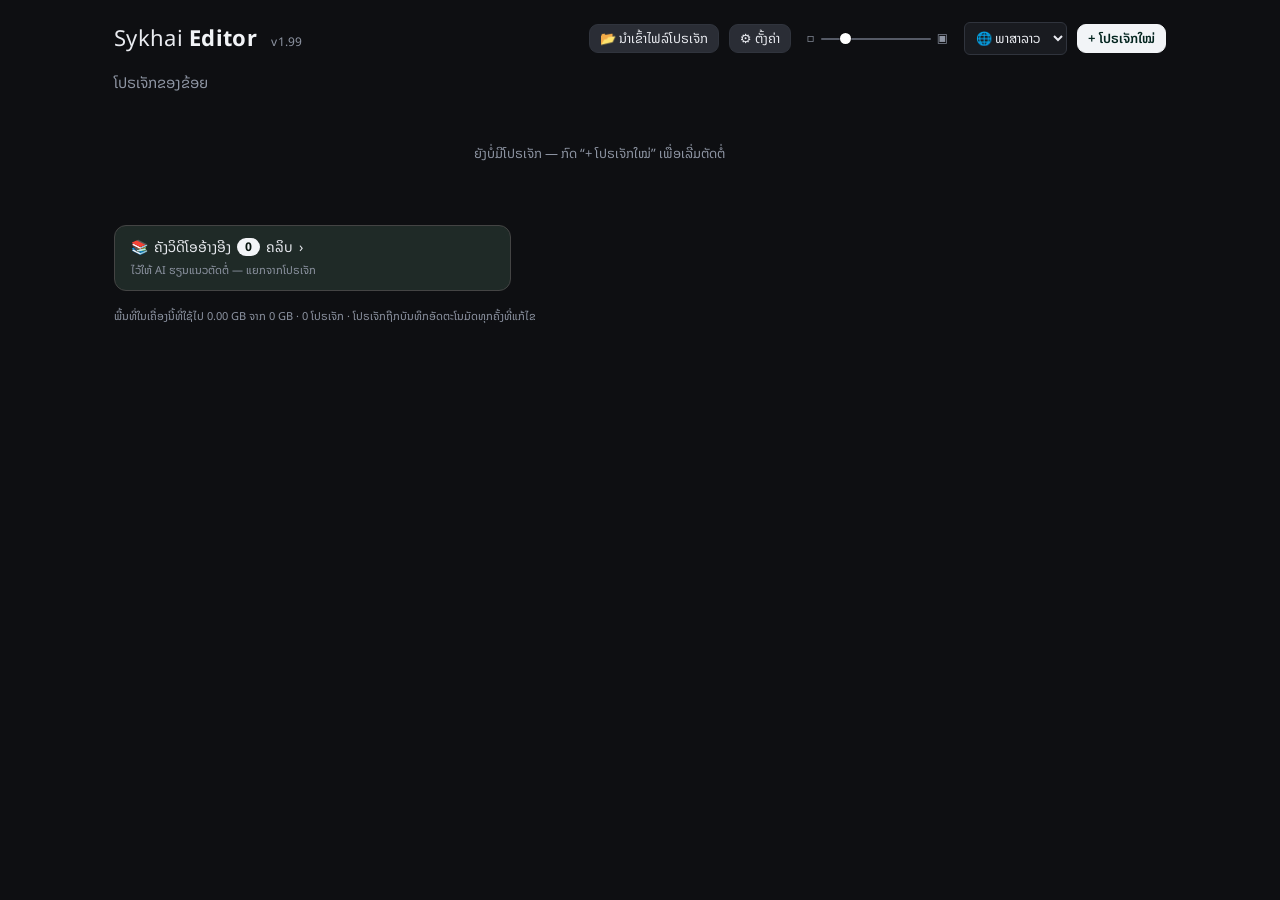
==== commit a02c18ec: "v1.99: safe-zone presets (normal Reels post vs ad), choose where the video will be posted on the sto" ====
--- a/index.html
+++ b/index.html
@@ -1,8 +1,8 @@
 <!DOCTYPE html>
 <html lang="th"><head><meta charset="utf-8">
 <meta name="viewport" content="width=device-width,initial-scale=1">
-<title>Sykhai Editor v1.98</title>
-<link rel="icon" type="image/svg+xml" href="/favicon.svg?v=1.98"><link rel="icon" type="image/png" sizes="32x32" href="/favicon-32.png?v=1.98"><link rel="apple-touch-icon" href="/apple-touch-icon.png?v=1.98">
+<title>Sykhai Editor v1.99</title>
+<link rel="icon" type="image/svg+xml" href="/favicon.svg?v=1.99"><link rel="icon" type="image/png" sizes="32x32" href="/favicon-32.png?v=1.99"><link rel="apple-touch-icon" href="/apple-touch-icon.png?v=1.99">
 <link rel="preconnect" href="https://fonts.googleapis.com"><link rel="preconnect" href="https://fonts.gstatic.com" crossorigin>
 <link href="https://fonts.googleapis.com/css2?family=Anton&family=Yellowtail&family=Prompt:wght@400;600;700;800;900&family=Noto+Sans+Lao:wght@400;600;700;800&family=Noto+Sans+Thai:wght@400;600;700;800&display=swap" rel="stylesheet">
 <style>
@@ -629,7 +629,7 @@
   <div class="fld col"><label>Gemini API key (Google AI Studio — ใช้ถอดเสียงภาษาลาว)</label><input id="keyGemini" type="password" placeholder="AIza..." autocomplete="off"></div>
   <div class="fld col"><label>คู่มือสไตล์การตัดต่อของคุณ (วางข้อความที่สรุปจากการคุยกับ ChatGPT — AI ในโปรแกรมจะทำตามตอนเลือกประโยคเด่น และทำ 3-4 แบบ)</label><textarea id="styleGuide" rows="6" placeholder="เช่น: โทนวิดีโอ จังหวะการตัด ประเภทฮุคแรก คำที่ควร/ไม่ควรใช้ ลำดับเล่าเรื่อง ..."></textarea></div>
   <div class="fld col"><label>พจนานุกรมชื่อสินค้า / ส่วนผสม (บรรทัดละ 1 คำ เขียนให้ถูก · ถ้าคำถูกมักถูกถอดผิด เขียนว่า ผิด1, ผิด2 =&gt; ถูก เช่น L-Citrulline =&gt; L-CYSTEINE · AI และซับไตเติลจะใช้คำที่ถูกเสมอ)</label><textarea id="glossTxt" rows="5" placeholder="VELARIS LC&#10;L-CYSTEINE"></textarea></div>
-  <div class="fld col"><label>โซนปลอดภัย Facebook Reels/Stories (% ของจอ ที่ปุ่มของ Facebook บัง · ข้อความหลักและซับจะอยู่นอกโซนนี้)</label><div class="row"><span class="mini">บน</span><input id="safeTop" type="number" min="0" max="45" step="1" class="num"><span class="mini">ล่าง</span><input id="safeBot" type="number" min="0" max="45" step="1" class="num"><span class="mini">ข้าง</span><input id="safeSide" type="number" min="0" max="45" step="1" class="num"></div></div>
+  <div class="fld col"><label>โซนปลอดภัย Facebook Reels/Stories (% ของจอ ที่ปุ่มของ Facebook บัง · ข้อความหลักและซับจะอยู่นอกโซนนี้)</label><div class="row"><select id="safeMode"><option value="post">โพสต์ปกติ (Reels)</option><option value="ad">โฆษณา</option><option value="custom">กำหนดเอง</option></select><span class="mini">บน</span><input id="safeTop" type="number" min="0" max="45" step="1" class="num"><span class="mini">ล่าง</span><input id="safeBot" type="number" min="0" max="45" step="1" class="num"><span class="mini">ข้าง</span><input id="safeSide" type="number" min="0" max="45" step="1" class="num"></div></div>
   <div class="fld"><label>เพดานงบ AI ต่อเดือน (USD)</label><input id="capUsd" type="number" min="1" step="1" value="50" class="num"></div>
   <hr>
   <div class="fld col"><label>เซิร์ฟเวอร์เก็บไฟล์ที่ร้าน — ที่อยู่ (เว้นว่าง = ไม่ใช้)</label><input id="srvUrl" placeholder="https://ชื่อเครื่อง.xxxx.ts.net:8787  หรือ  http://192.168.1.10:8787" autocomplete="off"></div>
@@ -2028,6 +2028,10 @@
   ['จำนวนวิดีโอที่จะได้', 'Videos you will get', 'ຈຳນວນວິດີໂອທີ່ຈະໄດ້'],
   ['กำลังเลือกคำสำคัญ', 'Picking key phrases', 'ກຳລັງເລືອກຄຳສຳຄັນ'],
   ['วิ', 's', 'ວິ'],
+  ['โพสต์ปกติ (Reels)', 'Normal post (Reels)', 'ໂພສປົກກະຕິ (Reels)'],
+  ['โฆษณา', 'Ad', 'ໂຄສະນາ'],
+  ['กำหนดเอง', 'Custom', 'ກຳນົດເອງ'],
+  ['ปลายทางวิดีโอ (กำหนดโซนที่ Facebook บัง)', 'Where the video will be posted (sets the area Facebook covers)', 'ປາຍທາງວິດີໂອ (ກຳນົດໂຊນທີ່ Facebook ບັງ)'],
   ['ขั้นตอนนี้นานกว่าปกติ แต่ยังทำงานอยู่ (ไม่ได้ค้าง)', 'This step is taking longer than usual but it is still working (not stuck)', 'ຂັ້ນຕອນນີ້ດົນກວ່າປົກກະຕິ ແຕ່ຍັງເຮັດວຽກຢູ່ (ບໍ່ໄດ້ຄ້າງ)'],
   ['✓ ผ่านทุกฉากที่เหลือ', '✓ Approve all remaining scenes', '✓ ຜ່ານທຸກສາກທີ່ເຫຼືອ'],
   ['🛡 โซนแดง', '🛡 Red zones', '🛡 ໂຊນແດງ'],
@@ -2325,9 +2329,10 @@
 // ============================================================
 //  Sykhai Editor — core: state, helpers, undo, factories
 // ============================================================
-// APP_VERSION  : 1.98
-// APP_VERSION_PREV : 1.97
-// APP_VERSION_PREV_OLDER : 1.96
+// APP_VERSION  : 1.99
+// APP_VERSION_PREV : 1.98
+// APP_VERSION_PREV_OLDER : 1.97
+// 1.99 : safe-zone presets (Tar 2026-11-23, after sending a screen recording of a real Facebook Reel): 'normal post (Reels)' top 14 / bottom 15 / side 10 — measured on the recording: caption starts at ~87% of the video height, like/share column occupies the right ~10% — and 'ad' top 14 / bottom 35 / side 6 (Meta ad guide, has the CTA bar). Pick it in Settings (or 'custom' numbers) and, right before building, on the AI storyboard page ('where the video will be posted'); the red-zone preview button follows it. Default stays 'ad' (the stricter one).
 // 1.98 : Facebook safe zone + keep faces clear (Tar 2026-11-23): Facebook Reels/Stories cover the top 14%, bottom 35% and sides 6% of a 9:16 video with its own buttons/caption. Settings now hold these three numbers; AI cut-it-all asks Claude once per clip where the person's head is (top of hair to chin, remembered per file in sk_face) and puts the headline and the subtitle line into the free bands above the head / below the chin, inside the safe zone, narrower so they stay off the side margins (cramped framing shrinks the text). Applies to the headline, full subtitles and keyword subtitles+underline; the small footer disclaimer is left alone on purpose. New '🛡 red zones' button over the preview shows the covered areas.
 // 1.97 : fix false green bar 'the server has a newer version of this project — Project 1' right after AI built videos (Tar 2026-11-23): the 'is the server copy newer' check was started for the old project, the answer arrived after the timeline had switched to the new video, and was compared against the NEW project's id. The check now remembers which project it asked about and drops the answer if the open project changed.
 // 1.96 : AI cut-it-all (Tar 2026-11-23: pressed 'Create clip' and nothing happened): the button was silently locked while scenes were still un-reviewed. Now it never looks dead — clicking it with scenes left says how many, scrolls to the first un-reviewed scene and flashes it; new button 'approve all remaining scenes'; while building, the dialog shows each step (key phrases, video i/N, saving) with a running seconds clock and a 'still working, not stuck' note after 40 s on one step; the 🎤 line of a scene no longer lists a neighbouring sentence that overlaps the scene by only a few hundredths of a second (it made the dropped 249,000 price sentence look as if it was still inside the last scene); a second click while busy says so instead of doing nothing.
@@ -2427,7 +2432,7 @@
 // 1.02 : imported media persisted in IndexedDB (survives reload/new version), missing-file labels
 // 1.01 : animated hover previews for transitions/effects, drag transitions/effects onto timeline junctions/clips, junction (+) markers
 // 1.00 : first full build (timeline, transitions, effects, text, audio, AI hooks, export)
-const APP_VERSION = '1.98';
+const APP_VERSION = '1.99';
 
 const $ = (s, r = document) => r.querySelector(s);
 const $$ = (s, r = document) => [...r.querySelectorAll(s)];
@@ -8327,12 +8332,17 @@
 // ---------- keys / cost ----------
 // ---- v1.98: Facebook Reels/Stories safe zone (top 14% / bottom 35% / sides 6% of a 9:16 frame are covered by Facebook's own buttons) + where the person's head is,
 //      so headline/subtitle text goes into the free bands above the head and below the chin. Values are settings, the head position is found by AI per clip and remembered.
-const SAFE_DEFAULT = { top: 14, bottom: 35, side: 6 };
+// v1.99: two presets measured from a real Facebook Reel on an iPhone (Tar's screen recording): normal posts only lose ~15% at the bottom (caption) and ~10% at the right (like/share column);
+//        ads also carry a CTA bar, so Meta's guide says 35% at the bottom.
+const SAFE_PRESETS = { post: { top: 14, bottom: 15, side: 10 }, ad: { top: 14, bottom: 35, side: 6 } };
+const SAFE_DEFAULT = SAFE_PRESETS.ad;
 function loadSafe() {
   let o = {}; try { o = JSON.parse(localStorage.getItem('sk_safe') || '{}') || {}; } catch (e) { }
-  const g = k => { const v = parseFloat(o[k]); return Number.isFinite(v) ? clamp(v, 0, 45) / 100 : SAFE_DEFAULT[k] / 100; };
-  return { top: g('top'), bottom: g('bottom'), side: g('side') };
-}
+  const src = SAFE_PRESETS[o.mode] || o;
+  const g = k => { const v = parseFloat(src[k]); return Number.isFinite(v) ? clamp(v, 0, 45) / 100 : SAFE_DEFAULT[k] / 100; };
+  return { top: g('top'), bottom: g('bottom'), side: g('side'), mode: SAFE_PRESETS[o.mode] ? o.mode : (o.mode === 'custom' ? 'custom' : 'ad') };
+}
+function saveSafeMode(mode) { localStorage.setItem('sk_safe', JSON.stringify(Object.assign({ mode }, SAFE_PRESETS[mode]))); }
 function loadFaces() { try { return JSON.parse(localStorage.getItem('sk_face') || '{}') || {}; } catch (e) { return {}; } }
 function saveFaces(o) { const k = Object.keys(o); if (k.length > 400) k.slice(0, k.length - 400).forEach(x => delete o[x]); try { localStorage.setItem('sk_face', JSON.stringify(o)); } catch (e) { } }
 function safeSlots(faces) {   // faces = [{t,b}] (head top / chin as a fraction of the frame height) -> where the headline and the subtitle line go
@@ -9199,8 +9209,8 @@
   if (!KIT.boards.length || !KIT.boards.some(b => b.scenes.length)) return aiDlg('Storyboard', '<div class="hint">AI ไม่ได้ส่งฉากที่ใช้ได้กลับมา ลองใหม่อีกครั้ง</div>');
   const hasMus = [...MEDIA.values()].some(m => m.type === 'audio' && !m.builtin);
   const html = KIT.boards.map((b, bi) => `<div class="aicard"><h4 translate="no">${bi + 1}. ${esc(b.concept.name)}</h4><div class="mini" translate="no">${esc(b.concept.pitch)}</div><div data-board="${bi}">${b.scenes.map((s, si) => `<div class="kscene" data-s="${si}">${kitSceneHtml(s)}</div>`).join('')}</div>${b.dropped && b.dropped.length ? `<details class="mini"><summary>${T('เทคที่ไม่ได้ใช้')} (${b.dropped.length})</summary>${b.dropped.map(d => `<div translate="no">✕ ${esc(d.q.c.m.name)} ${fmt(d.q.a)}–${fmt(d.q.b)} · ${esc(d.q.text)}${d.reason ? ' — ' + esc(d.reason) : ''}</div>`).join('')}</details>` : ''}<div class="row"><span class="sp"></span><button data-allok="${bi}">ผ่านทั้งหมดของแนวนี้</button></div></div>`).join('');
-  aiDlg('ตรวจ storyboard ทีละฉาก', `<div class="hint">กด ✓ ผ่าน ฉากที่ใช้ได้ · ไม่ผ่านให้กด ✎ แก้ แล้วพิมพ์บอก · ผ่านครบทุกฉากแล้วจึงสร้างคลิปได้</div>${html}${kitModesHtml()}<div id="kCount" class="hint"></div><div class="fld chk"><label><input type="checkbox" id="kFoot2"> ใส่ข้อความท้ายจอ</label></div>${hasMus ? '<div class="fld chk"><label><input type="checkbox" id="kMus2"> ใส่เพลงพื้นหลังที่นำเข้าไว้</label></div>' : ''}<div id="kSum" class="hint"></div><div class="row"><button id="kBack">◀ กลับ</button><button id="kAllOk">✓ ผ่านทุกฉากที่เหลือ</button><span class="sp"></span><button class="primary" id="kBuild">สร้างคลิป</button></div>`, root => {
-    $('#kFoot2', root).checked = KIT.footer; if ($('#kMus2', root)) $('#kMus2', root).checked = KIT.music;
+  aiDlg('ตรวจ storyboard ทีละฉาก', `<div class="hint">กด ✓ ผ่าน ฉากที่ใช้ได้ · ไม่ผ่านให้กด ✎ แก้ แล้วพิมพ์บอก · ผ่านครบทุกฉากแล้วจึงสร้างคลิปได้</div>${html}${kitModesHtml()}<div class="fld col"><label>ปลายทางวิดีโอ (กำหนดโซนที่ Facebook บัง)</label><select id="kDest"><option value="post">โพสต์ปกติ (Reels)</option><option value="ad">โฆษณา</option>${loadSafe().mode === 'custom' ? '<option value="custom">กำหนดเอง</option>' : ''}</select></div><div id="kCount" class="hint"></div><div class="fld chk"><label><input type="checkbox" id="kFoot2"> ใส่ข้อความท้ายจอ</label></div>${hasMus ? '<div class="fld chk"><label><input type="checkbox" id="kMus2"> ใส่เพลงพื้นหลังที่นำเข้าไว้</label></div>' : ''}<div id="kSum" class="hint"></div><div class="row"><button id="kBack">◀ กลับ</button><button id="kAllOk">✓ ผ่านทุกฉากที่เหลือ</button><span class="sp"></span><button class="primary" id="kBuild">สร้างคลิป</button></div>`, root => {
+    $('#kDest', root).value = loadSafe().mode; $('#kFoot2', root).checked = KIT.footer; if ($('#kMus2', root)) $('#kMus2', root).checked = KIT.music;
     $('#kBack', root).onclick = () => kitShowConcepts();
     const upd = () => { const pend = KIT.boards.reduce((a, b) => a + b.scenes.filter(s => s.status === 'pending').length, 0), kept = KIT.boards.reduce((a, b) => a + b.scenes.filter(s => s.status !== 'drop').length, 0); $('#kCount', root).textContent = T('จำนวนวิดีโอที่จะได้') + ': ' + KIT.boards.filter(b => b.scenes.some(s => s.status !== 'drop')).length * KIT.modes.length; $('#kSum', root).textContent = pend ? `ยังไม่ได้ตรวจ ${pend} ฉาก — กด ✓ ผ่าน ให้ครบก่อนจึงสร้างคลิปได้` : (kept ? 'ผ่านครบแล้ว — กดสร้างคลิปได้' : 'ตัดทุกฉากทิ้งหมดแล้ว'); $('#kSum', root).style.color = pend ? '#e8a33d' : ''; $('#kBuild', root).classList.toggle('dim', !!pend || !kept); };
     const paint = (el, sc) => { el.className = 'kscene' + (sc.status === 'ok' ? ' ok' : sc.status === 'drop' ? ' drop' : ''); };
@@ -9217,7 +9227,7 @@
         try { await kitRevise(el.parentElement.dataset.board, sc, note); el.innerHTML = kitSceneHtml(sc); paint(el, sc); upd(); } catch (er) { toast(er.message, 5000); btn.disabled = false; btn.textContent = 'ส่ง'; } AI.busy = false;
       }
     };
-    root.onchange = e => { if (e.target.dataset.mode) { let md = kitModesGet(root); if (!md.length) { e.target.checked = true; md = kitModesGet(root); toast('เลือกซับอย่างน้อย 1 แบบ'); } KIT.modes = md; upd(); } else if (e.target.id === 'kFoot2') KIT.footer = e.target.checked; else if (e.target.id === 'kMus2') KIT.music = e.target.checked; else if (e.target.matches('[data-k=txt]')) { const el = e.target.closest('.kscene'), sc = KIT.boards[+el.parentElement.dataset.board].scenes[+el.dataset.s]; const v = e.target.value.split('\n'); sc.line1 = (v[0] || '').trim(); sc.line2 = v.slice(1).join(' ').trim(); } };
+    root.onchange = e => { if (e.target.id === 'kDest') { if (e.target.value !== 'custom') saveSafeMode(e.target.value); safeGuide(); } else if (e.target.dataset.mode) { let md = kitModesGet(root); if (!md.length) { e.target.checked = true; md = kitModesGet(root); toast('เลือกซับอย่างน้อย 1 แบบ'); } KIT.modes = md; upd(); } else if (e.target.id === 'kFoot2') KIT.footer = e.target.checked; else if (e.target.id === 'kMus2') KIT.music = e.target.checked; else if (e.target.matches('[data-k=txt]')) { const el = e.target.closest('.kscene'), sc = KIT.boards[+el.parentElement.dataset.board].scenes[+el.dataset.s]; const v = e.target.value.split('\n'); sc.line1 = (v[0] || '').trim(); sc.line2 = v.slice(1).join(' ').trim(); } };
     $('#kAllOk', root).onclick = () => { KIT.boards.forEach((b, bi) => { b.scenes.forEach(s => { if (s.status === 'pending') s.status = 'ok'; }); root.querySelectorAll(`[data-board="${bi}"] .kscene`).forEach((el, i) => paint(el, b.scenes[i])); }); upd(); };
     $('#kBuild', root).onclick = () => {   // v1.95: a click always answers — says what is missing instead of doing nothing
       const all = KIT.boards.flatMap(b => b.scenes), pend = all.filter(s => s.status === 'pending').length, kept = all.filter(s => s.status !== 'drop').length;
@@ -10744,8 +10754,10 @@
     const S = loadSafe(), p = x => (x * 100).toFixed(2) + '%';
     ov.innerHTML = `<i style="left:0;right:0;top:0;height:${p(S.top)}"></i><i style="left:0;right:0;bottom:0;height:${p(S.bottom)}"></i><i style="left:0;top:${p(S.top)};bottom:${p(S.bottom)};width:${p(S.side)}"></i><i style="right:0;top:${p(S.top)};bottom:${p(S.bottom)};width:${p(S.side)}"></i><b style="bottom:${p(S.bottom / 2 - .01)}">${esc(T('โซนที่ปุ่มของ Facebook บัง'))}</b><b style="top:${p(S.top / 2 - .01)}">${esc(T('โซนที่ปุ่มของ Facebook บัง'))}</b>`;
   }
+  $('#safeMode').onchange = () => { const P = SAFE_PRESETS[$('#safeMode').value]; if (P) { $('#safeTop').value = P.top; $('#safeBot').value = P.bottom; $('#safeSide').value = P.side; } };
+  ['safeTop', 'safeBot', 'safeSide'].forEach(id => { $('#' + id).oninput = () => { $('#safeMode').value = 'custom'; }; });
   window.safeGuide = safeGuide; $('#safeBtn').onclick = () => { localStorage.setItem('sk_safeon', localStorage.getItem('sk_safeon') === '1' ? '0' : '1'); safeGuide(); }; safeGuide();
-  $('#btnSettings').onclick = () => { const k = loadKeys(); $('#keyClaude').value = k.claude || ''; $('#keyGemini').value = k.gemini || ''; $('#capUsd').value = loadCap(); $('#styleGuide').value = localStorage.getItem('sk_style') || ''; $('#glossTxt').value = loadGlossText(); { const sf = loadSafe(); $('#safeTop').value = Math.round(sf.top * 100); $('#safeBot').value = Math.round(sf.bottom * 100); $('#safeSide').value = Math.round(sf.side * 100); } const sc = srvCfg(); $('#srvUrl').value = sc.url || ''; $('#srvUrl').disabled = SRV_SELF; $('#srvToken').value = sc.token || ''; $('#srvTestMsg').textContent = ''; $('#srvPullMode').value = srvPullMode(); $('#dlgSettings').showModal(); };
+  $('#btnSettings').onclick = () => { const k = loadKeys(); $('#keyClaude').value = k.claude || ''; $('#keyGemini').value = k.gemini || ''; $('#capUsd').value = loadCap(); $('#styleGuide').value = localStorage.getItem('sk_style') || ''; $('#glossTxt').value = loadGlossText(); { const sf = loadSafe(); $('#safeMode').value = sf.mode; $('#safeTop').value = Math.round(sf.top * 100); $('#safeBot').value = Math.round(sf.bottom * 100); $('#safeSide').value = Math.round(sf.side * 100); } const sc = srvCfg(); $('#srvUrl').value = sc.url || ''; $('#srvUrl').disabled = SRV_SELF; $('#srvToken').value = sc.token || ''; $('#srvTestMsg').textContent = ''; $('#srvPullMode').value = srvPullMode(); $('#dlgSettings').showModal(); };
   $('#srvCopyLink').onclick = async () => {
     try { localStorage.setItem('sk_srv', JSON.stringify({ url: $('#srvUrl').value.trim(), token: $('#srvToken').value.trim() })); } catch (e) { }
     const ok = $('#srvCopyOk'), warn = $('#srvCopyWarn'), box = $('#srvLinkBox'); warn.hidden = true; box.hidden = true; ok.hidden = true; clearTimeout(ok._t);
@@ -10758,7 +10770,7 @@
   $('#srvPull').onclick = srvPullMissing;
   $('#srvTest').onclick = async () => { localStorage.setItem('sk_srv', JSON.stringify({ url: $('#srvUrl').value.trim(), token: $('#srvToken').value.trim() })); $('#srvTestMsg').textContent = 'กำลังทดสอบ…'; const ok = await srvPing(); $('#srvTestMsg').textContent = ok ? `✔ เชื่อมต่อได้ · พื้นที่ว่าง ${SRV.info.free != null ? (SRV.info.free / 1e9).toFixed(0) + ' GB' : '-'}` : '✖ ' + SRV.err; };
   $('#setCancel').onclick = () => $('#dlgSettings').close();
-  $('#setSave').onclick = () => { saveKeys({ claude: $('#keyClaude').value.trim(), gemini: $('#keyGemini').value.trim() }); localStorage.setItem('sk_cap', String(parseFloat($('#capUsd').value) || 50)); localStorage.setItem('sk_style', $('#styleGuide').value); localStorage.setItem('sk_gloss', $('#glossTxt').value); localStorage.setItem('sk_safe', JSON.stringify({ top: $('#safeTop').value, bottom: $('#safeBot').value, side: $('#safeSide').value })); safeGuide(); localStorage.setItem('sk_srv', JSON.stringify({ url: $('#srvUrl').value.trim(), token: $('#srvToken').value.trim() })); localStorage.setItem('sk_pull', $('#srvPullMode').value); srvPing().then(ok => ok && srvLoadSizes()); updateCostBadge(); $('#dlgSettings').close(); toast('บันทึกการตั้งค่าแล้ว'); };
+  $('#setSave').onclick = () => { saveKeys({ claude: $('#keyClaude').value.trim(), gemini: $('#keyGemini').value.trim() }); localStorage.setItem('sk_cap', String(parseFloat($('#capUsd').value) || 50)); localStorage.setItem('sk_style', $('#styleGuide').value); localStorage.setItem('sk_gloss', $('#glossTxt').value); localStorage.setItem('sk_safe', JSON.stringify({ mode: $('#safeMode').value, top: $('#safeTop').value, bottom: $('#safeBot').value, side: $('#safeSide').value })); safeGuide(); localStorage.setItem('sk_srv', JSON.stringify({ url: $('#srvUrl').value.trim(), token: $('#srvToken').value.trim() })); localStorage.setItem('sk_pull', $('#srvPullMode').value); srvPing().then(ok => ok && srvLoadSizes()); updateCostBadge(); $('#dlgSettings').close(); toast('บันทึกการตั้งค่าแล้ว'); };
   // export
   $('#btnExport').onclick = () => { $('#expBar').style.width = '0'; $('#expMsg').textContent = ''; $('#expGo').disabled = false; $('#expCoverRow').style.display = D.cover ? '' : 'none'; $('#dlgExport').showModal(); };
   $('#expCancel').onclick = () => { if (EXP.running) EXP.cancel = true; $('#dlgExport').close(); };
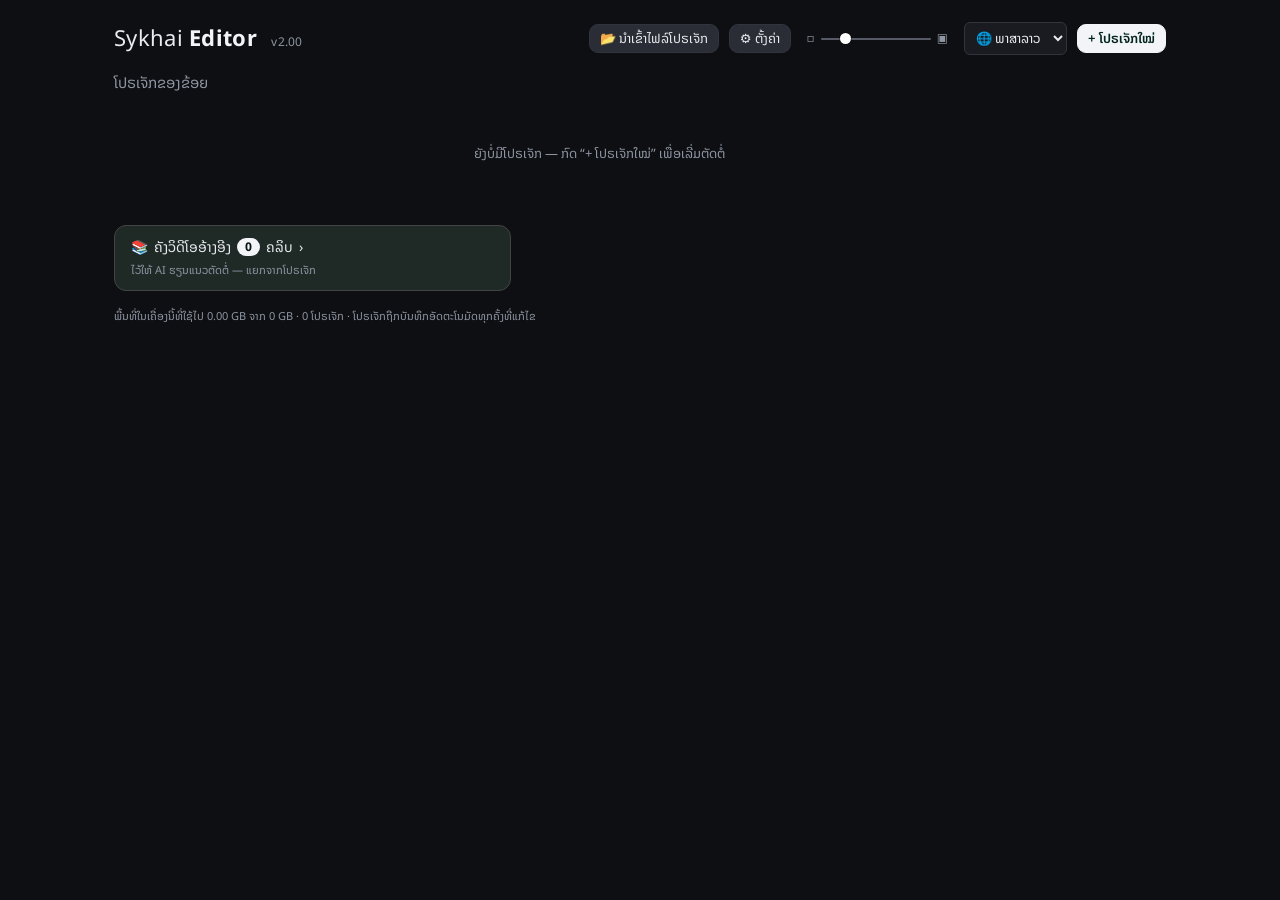
==== commit 2015de9c: "v2.00: iPhone preview no longer goes black after ~12 s (unlock clip elements inside the tap, re-use " ====
--- a/index.html
+++ b/index.html
@@ -1,8 +1,8 @@
 <!DOCTYPE html>
 <html lang="th"><head><meta charset="utf-8">
 <meta name="viewport" content="width=device-width,initial-scale=1">
-<title>Sykhai Editor v1.99</title>
-<link rel="icon" type="image/svg+xml" href="/favicon.svg?v=1.99"><link rel="icon" type="image/png" sizes="32x32" href="/favicon-32.png?v=1.99"><link rel="apple-touch-icon" href="/apple-touch-icon.png?v=1.99">
+<title>Sykhai Editor v2.00</title>
+<link rel="icon" type="image/svg+xml" href="/favicon.svg?v=2.00"><link rel="icon" type="image/png" sizes="32x32" href="/favicon-32.png?v=2.00"><link rel="apple-touch-icon" href="/apple-touch-icon.png?v=2.00">
 <link rel="preconnect" href="https://fonts.googleapis.com"><link rel="preconnect" href="https://fonts.gstatic.com" crossorigin>
 <link href="https://fonts.googleapis.com/css2?family=Anton&family=Yellowtail&family=Prompt:wght@400;600;700;800;900&family=Noto+Sans+Lao:wght@400;600;700;800&family=Noto+Sans+Thai:wght@400;600;700;800&display=swap" rel="stylesheet">
 <style>
@@ -2329,9 +2329,10 @@
 // ============================================================
 //  Sykhai Editor — core: state, helpers, undo, factories
 // ============================================================
-// APP_VERSION  : 1.99
-// APP_VERSION_PREV : 1.98
-// APP_VERSION_PREV_OLDER : 1.97
+// APP_VERSION  : 2.00
+// APP_VERSION_PREV : 1.99
+// APP_VERSION_PREV_OLDER : 1.98
+// 2.00 : iPhone preview went black after ~12 s (Tar's screen recording 2026-11-23, HUD 'NotAllowedError PAUSED'): iOS Safari only lets a <video> start without a finger tap if that very element was started by a tap before; clips 3+ got brand-new elements outside the tap and were refused. Fix (iOS only): play() starts+stops the first 5 clip elements muted inside the tap (unlockVideos); released elements are kept in SPARE with their WebAudio node and re-used for later clips; if a clip is still refused it is played muted so the picture never goes black.
 // 1.99 : safe-zone presets (Tar 2026-11-23, after sending a screen recording of a real Facebook Reel): 'normal post (Reels)' top 14 / bottom 15 / side 10 — measured on the recording: caption starts at ~87% of the video height, like/share column occupies the right ~10% — and 'ad' top 14 / bottom 35 / side 6 (Meta ad guide, has the CTA bar). Pick it in Settings (or 'custom' numbers) and, right before building, on the AI storyboard page ('where the video will be posted'); the red-zone preview button follows it. Default stays 'ad' (the stricter one).
 // 1.98 : Facebook safe zone + keep faces clear (Tar 2026-11-23): Facebook Reels/Stories cover the top 14%, bottom 35% and sides 6% of a 9:16 video with its own buttons/caption. Settings now hold these three numbers; AI cut-it-all asks Claude once per clip where the person's head is (top of hair to chin, remembered per file in sk_face) and puts the headline and the subtitle line into the free bands above the head / below the chin, inside the safe zone, narrower so they stay off the side margins (cramped framing shrinks the text). Applies to the headline, full subtitles and keyword subtitles+underline; the small footer disclaimer is left alone on purpose. New '🛡 red zones' button over the preview shows the covered areas.
 // 1.97 : fix false green bar 'the server has a newer version of this project — Project 1' right after AI built videos (Tar 2026-11-23): the 'is the server copy newer' check was started for the old project, the answer arrived after the timeline had switched to the new video, and was compared against the NEW project's id. The check now remembers which project it asked about and drops the answer if the open project changed.
@@ -2432,7 +2433,7 @@
 // 1.02 : imported media persisted in IndexedDB (survives reload/new version), missing-file labels
 // 1.01 : animated hover previews for transitions/effects, drag transitions/effects onto timeline junctions/clips, junction (+) markers
 // 1.00 : first full build (timeline, transitions, effects, text, audio, AI hooks, export)
-const APP_VERSION = '1.99';
+const APP_VERSION = '2.00';
 
 const $ = (s, r = document) => r.querySelector(s);
 const $$ = (s, r = document) => [...r.querySelectorAll(s)];
@@ -4589,17 +4590,27 @@
 // ---------- video element pool ----------
 const POOL = new Map();           // itemId -> {el, last, gain}
 const POOL_MAX = 7;
+// v2.00 iPhone: Safari only lets a <video> play() without a finger tap if THAT element was already started by a tap once. A brand-new element made
+// 12 s into the preview was refused (NotAllowedError → black picture). So on iOS we keep every released element (with its WebAudio node) in SPARE
+// and re-use it for the next clip; play() primes the first few elements inside the tap (unlockVideos in 40-playback.js).
+const SPARE = [];
+const poolMax = () => (typeof ONE_AUDIO !== 'undefined' && ONE_AUDIO) ? 5 : POOL_MAX;
 function poolGet(it, create = true) {
   let r = POOL.get(it.id);
   if (r) { r.last = performance.now(); return r.el; }
   if (!create) return null;
   const m = MEDIA.get(it.mediaId); if (!m) return null;
-  if (POOL.size >= POOL_MAX) poolEvict();
-  const el = document.createElement('video');
+  if (POOL.size >= poolMax()) poolEvict();
+  const sp = (typeof ONE_AUDIO !== 'undefined' && ONE_AUDIO) ? SPARE.pop() : null;
+  if (sp) {   // re-use an element Safari already allowed to play
+    const el = sp.el; el._iid = it.id; el.muted = true; el.src = m.purl || m.url;
+    const r2 = { el, last: performance.now(), gain: sp.gain, itemId: it.id }; POOL.set(it.id, r2); return el;
+  }
+  const el = document.createElement('video'); el._iid = it.id;
   el.playsInline = true; el.preload = 'auto'; el.crossOrigin = 'anonymous'; el.src = m.purl || m.url;
   el.addEventListener('seeked', dirty); el.addEventListener('loadeddata', dirty); el.addEventListener('canplay', dirty);
   // scrubbing: a new seek while one is still running cancels it, so a fast drag over a 4K clip never showed a frame. Keep ONE seek in flight, remember the latest wish, and jump there when the frame lands (live preview like CapCut)
-  el.addEventListener('seeked', () => { const rr = POOL.get(it.id); if (rr && rr.want != null && !PB.playing) { const w = rr.want; rr.want = null; if (Math.abs(el.currentTime - w) > 0.02) { try { el.currentTime = w; } catch (e) { } } } });
+  el.addEventListener('seeked', () => { const rr = POOL.get(el._iid); if (rr && rr.want != null && !PB.playing) { const w = rr.want; rr.want = null; if (Math.abs(el.currentTime - w) > 0.02) { try { el.currentTime = w; } catch (e) { } } } });
   const gain = (typeof connectEl === 'function') ? connectEl(el) : null;
   r = { el, last: performance.now(), gain, itemId: it.id };
   POOL.set(it.id, r);
@@ -4614,6 +4625,10 @@
 function poolRelease(id) {
   const r = POOL.get(id); if (!r) return;
   try { r.el.pause(); r.el.removeAttribute('src'); r.el.load(); } catch (e) { }
+  if (typeof ONE_AUDIO !== 'undefined' && ONE_AUDIO && r.gain && r.gain._src && SPARE.length < 6) {   // iOS: keep the element for the next clip (see SPARE)
+    try { for (const n of (r.vnodes || [])) { try { n.disconnect(); n.stop && n.stop(); } catch (e) { } } r.gain._src.disconnect(); r.gain._src.connect(r.gain); setGain(r.gain, 0); } catch (e) { }
+    SPARE.push({ el: r.el, gain: r.gain }); POOL.delete(id); return;
+  }
   try { if (r.gain) { r.gain.disconnect(); } if (r.srcNode) r.srcNode.disconnect(); } catch (e) { }
   POOL.delete(id);
 }
@@ -7546,8 +7561,18 @@
   }
   return true;
 }
+// v2.00 iPhone: inside the finger tap, start (muted) and stop the first few video elements so Safari marks them as "allowed to play" for the rest of the preview
+function unlockVideos() {
+  if (!ONE_AUDIO || PB.exporting) return;
+  const list = D.items.filter(it => it.type === 'video' && !it.hidden && it.start + it.dur > PB.t).sort((a, b) => a.start - b.start).slice(0, 5);
+  for (const it of list) {
+    const el = poolGet(it); if (!el || el._unl) continue; el._unl = 1;
+    try { el.muted = true; const p = el.play(); if (p && p.catch) p.catch(() => { }); el.pause(); } catch (e) { }
+  }
+}
 function play() {
   if (PB.playing || PB.starting) return; ensureAudio(); if (AC.state !== 'running') AC.resume();
+  try { unlockVideos(); } catch (e) { }
   if (PB.t >= durEnd() - 0.05) PB.t = 0;
   if (PB.exporting) return playGo();
   // pre-roll: get the first frames of all layers decoded and positioned BEFORE the clock starts, otherwise the phone spends the first
@@ -7685,9 +7710,9 @@
     const target = timelineToSrc(it, t);
     const m = MEDIA.get(it.mediaId); const maxT = (m && m.duration) ? Math.max(0, m.duration - 0.04) : target;
     const tt = Math.min(target, maxT);
-    if (ONE_AUDIO && PB.playing && !PB.exporting) { const mu = it.id !== primary; if (el.muted !== mu) el.muted = mu; } else if (el.muted) el.muted = false;
+    if (ONE_AUDIO && PB.playing && !PB.exporting) { const mu = it.id !== primary || !!r.forceMute; if (el.muted !== mu) el.muted = mu; } else if (el.muted && !r.forceMute) el.muted = false;
     if (PB.playing) {
-      if (el.paused && target <= maxT && now - (r.lastPlay || 0) > 350) { r.lastPlay = now; PD.plays = (PD.plays || 0) + 1; el.play().catch(e => { r.playErr = e && e.name; }); }
+      if (el.paused && target <= maxT && now - (r.lastPlay || 0) > 350) { r.lastPlay = now; PD.plays = (PD.plays || 0) + 1; el.play().catch(e => { r.playErr = e && e.name; if (e && e.name === 'NotAllowedError' && !r.forceMute) { r.forceMute = 1; el.muted = true; } }); }
       if (Math.abs(el.currentTime - tt) > 0.35 && now - (r.lastSeek || 0) > 1200) { r.lastSeek = now; PD.seeks = (PD.seeks || 0) + 1; try { el.currentTime = tt; } catch (e) { } }
     } else {
       if (!el.paused) el.pause();
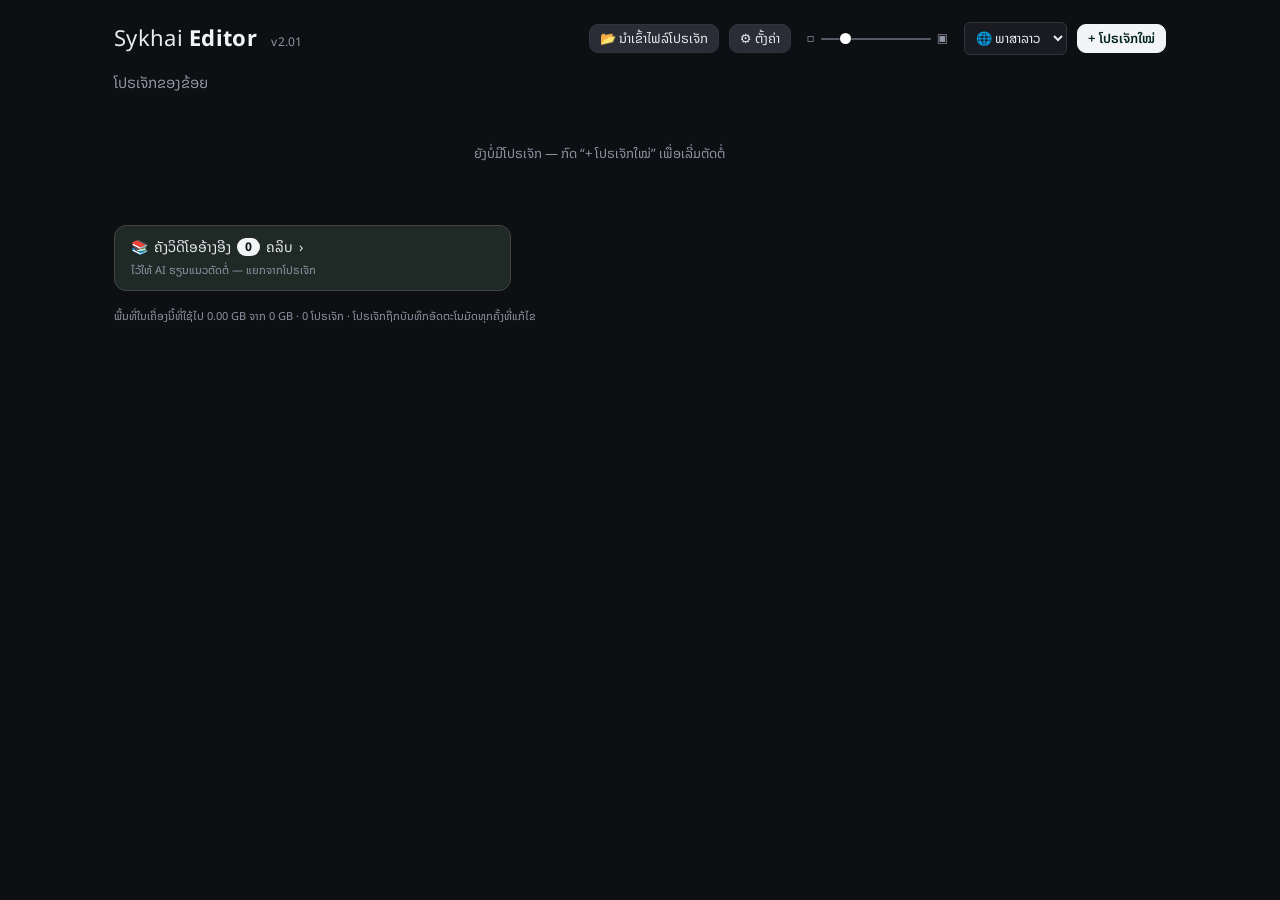
==== commit 7f4e7afe: "v2.01: server export retries pulling clips 3 times (approve failed with 'missing clips' although fil" ====
--- a/index.html
+++ b/index.html
@@ -1,8 +1,8 @@
 <!DOCTYPE html>
 <html lang="th"><head><meta charset="utf-8">
 <meta name="viewport" content="width=device-width,initial-scale=1">
-<title>Sykhai Editor v2.00</title>
-<link rel="icon" type="image/svg+xml" href="/favicon.svg?v=2.00"><link rel="icon" type="image/png" sizes="32x32" href="/favicon-32.png?v=2.00"><link rel="apple-touch-icon" href="/apple-touch-icon.png?v=2.00">
+<title>Sykhai Editor v2.01</title>
+<link rel="icon" type="image/svg+xml" href="/favicon.svg?v=2.01"><link rel="icon" type="image/png" sizes="32x32" href="/favicon-32.png?v=2.01"><link rel="apple-touch-icon" href="/apple-touch-icon.png?v=2.01">
 <link rel="preconnect" href="https://fonts.googleapis.com"><link rel="preconnect" href="https://fonts.gstatic.com" crossorigin>
 <link href="https://fonts.googleapis.com/css2?family=Anton&family=Yellowtail&family=Prompt:wght@400;600;700;800;900&family=Noto+Sans+Lao:wght@400;600;700;800&family=Noto+Sans+Thai:wght@400;600;700;800&display=swap" rel="stylesheet">
 <style>
@@ -2329,9 +2329,10 @@
 // ============================================================
 //  Sykhai Editor — core: state, helpers, undo, factories
 // ============================================================
-// APP_VERSION  : 2.00
-// APP_VERSION_PREV : 1.99
-// APP_VERSION_PREV_OLDER : 1.98
+// APP_VERSION  : 2.01
+// APP_VERSION_PREV : 2.00
+// APP_VERSION_PREV_OLDER : 1.99
+// 2.01 : ✅ approve on the shop server failed with 'missing 2 clips: IMG_5477, IMG_5487' (Tar 2026-11-24) although both files are on the server (checked in D:\SykhaiEditor\media; server log: 'Error: load' while its hidden Chrome opened them). The pull is now retried 3 times before giving up, and the message says the clips could not be opened instead of 'missing'.
 // 2.00 : iPhone preview went black after ~12 s (Tar's screen recording 2026-11-23, HUD 'NotAllowedError PAUSED'): iOS Safari only lets a <video> start without a finger tap if that very element was started by a tap before; clips 3+ got brand-new elements outside the tap and were refused. Fix (iOS only): play() starts+stops the first 5 clip elements muted inside the tap (unlockVideos); released elements are kept in SPARE with their WebAudio node and re-used for later clips; if a clip is still refused it is played muted so the picture never goes black.
 // 1.99 : safe-zone presets (Tar 2026-11-23, after sending a screen recording of a real Facebook Reel): 'normal post (Reels)' top 14 / bottom 15 / side 10 — measured on the recording: caption starts at ~87% of the video height, like/share column occupies the right ~10% — and 'ad' top 14 / bottom 35 / side 6 (Meta ad guide, has the CTA bar). Pick it in Settings (or 'custom' numbers) and, right before building, on the AI storyboard page ('where the video will be posted'); the red-zone preview button follows it. Default stays 'ad' (the stricter one).
 // 1.98 : Facebook safe zone + keep faces clear (Tar 2026-11-23): Facebook Reels/Stories cover the top 14%, bottom 35% and sides 6% of a 9:16 video with its own buttons/caption. Settings now hold these three numbers; AI cut-it-all asks Claude once per clip where the person's head is (top of hair to chin, remembered per file in sk_face) and puts the headline and the subtitle line into the free bands above the head / below the chin, inside the safe zone, narrower so they stay off the side margins (cramped framing shrinks the text). Applies to the headline, full subtitles and keyword subtitles+underline; the small footer disclaimer is left alone on purpose. New '🛡 red zones' button over the preview shows the covered areas.
@@ -2433,7 +2434,7 @@
 // 1.02 : imported media persisted in IndexedDB (survives reload/new version), missing-file labels
 // 1.01 : animated hover previews for transitions/effects, drag transitions/effects onto timeline junctions/clips, junction (+) markers
 // 1.00 : first full build (timeline, transitions, effects, text, audio, AI hooks, export)
-const APP_VERSION = '2.00';
+const APP_VERSION = '2.01';
 
 const $ = (s, r = document) => r.querySelector(s);
 const $$ = (s, r = document) => [...r.querySelectorAll(s)];
@@ -10932,7 +10933,10 @@
   const r0 = await srvFetch('/projects/' + srvId(pid)); if (!r0.ok) throw new Error('ไม่พบโปรเจกต์บนเซิร์ฟเวอร์ (HTTP ' + r0.status + ')');
   const rec = await r0.json(); await projPut(rec); SRV.upd.set(pid, rec.updated);
   await openById(pid);
-  const miss = srvMissingIds(); if (miss.length) throw new Error('ขาดไฟล์คลิปบนเซิร์ฟเวอร์ ' + miss.length + ' ไฟล์: ' + miss.map(mediaNameFromId).join(', '));
+  // v2.01: the clips ARE on the shop server, but this hidden Chrome sometimes fails to open one while pulling it (Tar's approve 2026-11-24: 'missing 2 files' although both were on the server). Try again up to 3 times before giving up
+  let miss = srvMissingIds();
+  for (let k = 0; k < 3 && miss.length; k++) { if (k) await sleep(2500 * k); try { await srvPullMissing(); } catch (e) { console.warn('jobRun pull', e); } miss = srvMissingIds(); }
+  if (miss.length) throw new Error('เปิดคลิปจากเซิร์ฟเวอร์ไม่สำเร็จ (ลอง 3 รอบ) ' + miss.length + ' ไฟล์: ' + miss.map(mediaNameFromId).join(', '));
   for (const it of D.items) { if (it.type === 'video') { const m = MEDIA.get(it.mediaId); if (!m || !(m.duration > 0)) throw new Error('อ่านคลิปไม่ได้: ' + (m ? m.name : it.mediaId)); } }
   window.__jobProg = () => ({ p: parseFloat(($('#expBar') || {}).style && $('#expBar').style.width) || 0, msg: ($('#expMsg') || {}).textContent || '' });
   const blob = await runExport({ noDownload: true, coverFirst: !!D.cover });
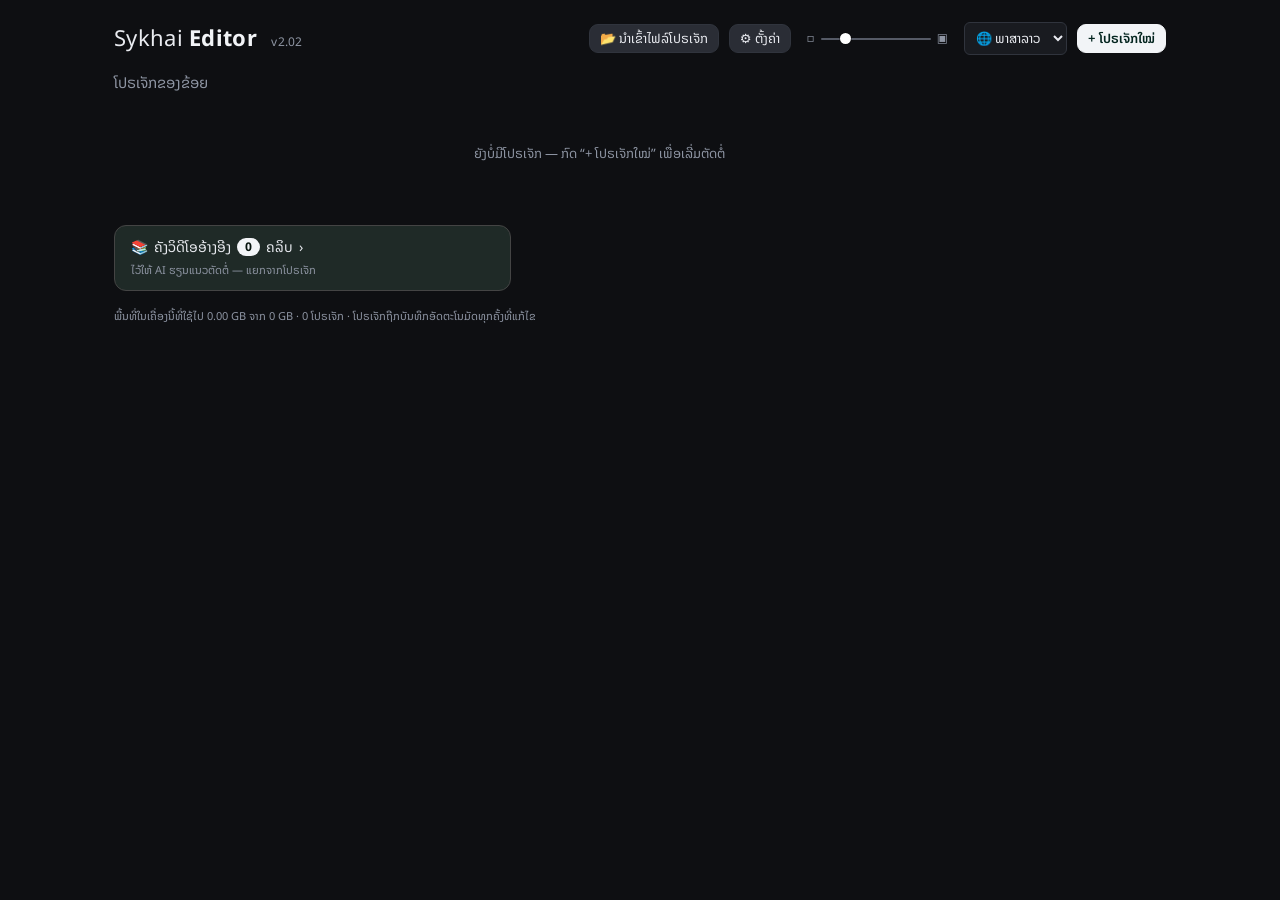
==== commit 729b571c: "v2.02: emoji stickers are frozen into PNG pictures stored in the project, so the server (Windows) ex" ====
--- a/index.html
+++ b/index.html
@@ -1,8 +1,8 @@
 <!DOCTYPE html>
 <html lang="th"><head><meta charset="utf-8">
 <meta name="viewport" content="width=device-width,initial-scale=1">
-<title>Sykhai Editor v2.01</title>
-<link rel="icon" type="image/svg+xml" href="/favicon.svg?v=2.01"><link rel="icon" type="image/png" sizes="32x32" href="/favicon-32.png?v=2.01"><link rel="apple-touch-icon" href="/apple-touch-icon.png?v=2.01">
+<title>Sykhai Editor v2.02</title>
+<link rel="icon" type="image/svg+xml" href="/favicon.svg?v=2.02"><link rel="icon" type="image/png" sizes="32x32" href="/favicon-32.png?v=2.02"><link rel="apple-touch-icon" href="/apple-touch-icon.png?v=2.02">
 <link rel="preconnect" href="https://fonts.googleapis.com"><link rel="preconnect" href="https://fonts.gstatic.com" crossorigin>
 <link href="https://fonts.googleapis.com/css2?family=Anton&family=Yellowtail&family=Prompt:wght@400;600;700;800;900&family=Noto+Sans+Lao:wght@400;600;700;800&family=Noto+Sans+Thai:wght@400;600;700;800&display=swap" rel="stylesheet">
 <style>
@@ -2329,9 +2329,10 @@
 // ============================================================
 //  Sykhai Editor — core: state, helpers, undo, factories
 // ============================================================
-// APP_VERSION  : 2.01
-// APP_VERSION_PREV : 2.00
-// APP_VERSION_PREV_OLDER : 1.99
+// APP_VERSION  : 2.02
+// APP_VERSION_PREV : 2.01
+// APP_VERSION_PREV_OLDER : 2.00
+// 2.02 : emoji stickers look the same everywhere (Tar 2026-11-26: the ingredient icons — broccoli, tomato, ginger — were realistic in the editor on his MacBook but cartoon-like in the final video that went to Facebook). Cause: an emoji is a font character; the editor drew it with the device's font (Apple on the Mac) but the ✅ approve export runs in a hidden Chrome on the shop's WINDOWS server, which has no Apple font and used Segoe UI Emoji. Now the first time an emoji is drawn (and whenever the project is saved / approved) it is painted once into a PNG stored in the project (D.emj), and every device draws that PNG — including the server export — so the final video = the editor preview. Projects opened for the first time on the Windows server (never opened on a Mac since this version) still fall back to the font and print a console warning; open + approve them from the Mac once.
 // 2.01 : ✅ approve on the shop server failed with 'missing 2 clips: IMG_5477, IMG_5487' (Tar 2026-11-24) although both files are on the server (checked in D:\SykhaiEditor\media; server log: 'Error: load' while its hidden Chrome opened them). The pull is now retried 3 times before giving up, and the message says the clips could not be opened instead of 'missing'.
 // 2.00 : iPhone preview went black after ~12 s (Tar's screen recording 2026-11-23, HUD 'NotAllowedError PAUSED'): iOS Safari only lets a <video> start without a finger tap if that very element was started by a tap before; clips 3+ got brand-new elements outside the tap and were refused. Fix (iOS only): play() starts+stops the first 5 clip elements muted inside the tap (unlockVideos); released elements are kept in SPARE with their WebAudio node and re-used for later clips; if a clip is still refused it is played muted so the picture never goes black.
 // 1.99 : safe-zone presets (Tar 2026-11-23, after sending a screen recording of a real Facebook Reel): 'normal post (Reels)' top 14 / bottom 15 / side 10 — measured on the recording: caption starts at ~87% of the video height, like/share column occupies the right ~10% — and 'ad' top 14 / bottom 35 / side 6 (Meta ad guide, has the CTA bar). Pick it in Settings (or 'custom' numbers) and, right before building, on the AI storyboard page ('where the video will be posted'); the red-zone preview button follows it. Default stays 'ad' (the stricter one).
@@ -2434,7 +2435,7 @@
 // 1.02 : imported media persisted in IndexedDB (survives reload/new version), missing-file labels
 // 1.01 : animated hover previews for transitions/effects, drag transitions/effects onto timeline junctions/clips, junction (+) markers
 // 1.00 : first full build (timeline, transitions, effects, text, audio, AI hooks, export)
-const APP_VERSION = '2.01';
+const APP_VERSION = '2.02';
 
 const $ = (s, r = document) => r.querySelector(s);
 const $$ = (s, r = document) => [...r.querySelectorAll(s)];
@@ -5157,6 +5158,33 @@
 // ============================================================
 //  Stickers
 // ============================================================
+// ---------- v2.02: emoji stickers are frozen into pictures ----------
+// An emoji is a text character: every device draws it with its OWN font (Apple on the Mac, Segoe on the shop's Windows server = a different, cartoon look).
+// The first time an emoji is drawn on a normal device it is painted once into a PNG and stored in the project (D.emj[char]); from then on every
+// device — including the hidden Chrome of the shop server that makes the final MP4 — draws that PNG, so the video looks exactly like the editor preview.
+const EMJ_FONT = '"Apple Color Emoji","Noto Color Emoji","Segoe UI Emoji",sans-serif', EMJ_F = 400, EMJ_C = 600;
+const EMJ = { cv: new Map(), img: new Map() };
+function emjSource(ch) {
+  let c = EMJ.cv.get(ch); if (c) return c;
+  const url = D && D.emj && D.emj[ch];
+  if (url) {   // saved picture (made on another device or earlier): decode once; until it is ready the text fallback is used (export waits in emjReady)
+    let e = EMJ.img.get(url); if (!e) { e = { img: new Image(), ok: false }; e.p = new Promise(res => { e.img.onload = () => { e.ok = true; res(); try { dirty(); } catch (x) { } }; e.img.onerror = () => res(); }); e.img.src = url; EMJ.img.set(url, e); }
+    return e.ok ? e.img : null;
+  }
+  if (typeof JOBMODE !== 'undefined' && JOBMODE) { console.warn('emoji not frozen in this project, drawing with the server font:', ch); return null; }   // the shop server must never freeze it (it would freeze its own Windows look)
+  c = document.createElement('canvas'); c.width = c.height = EMJ_C; const x = c.getContext('2d');
+  x.font = EMJ_F + 'px ' + EMJ_FONT; x.textAlign = 'center'; x.textBaseline = 'middle'; x.fillText(ch, EMJ_C / 2, EMJ_C / 2);
+  EMJ.cv.set(ch, c);
+  try { if (D && D.items) { if (!D.emj) D.emj = {}; D.emj[ch] = c.toDataURL('image/png'); setTimeout(() => { try { projSaveSoon(); } catch (e) { } }, 0); } } catch (e) { }
+  return c;
+}
+// freeze every emoji sticker of the open project (also the ones not on screen right now) — called whenever the project is saved / sent to the server
+function emjBakeAll() { try { for (const it of (D && D.items) || []) if (it.type === 'sticker' && it.kind === 'emoji') emjSource(it.text || '🔥'); } catch (e) { } }
+// wait until every saved emoji picture of the project is decoded (called before an export)
+async function emjReady() {
+  const list = []; for (const it of (D && D.items) || []) if (it.type === 'sticker' && it.kind === 'emoji') list.push(it.text || '🔥');
+  for (const ch of new Set(list)) { emjSource(ch); const url = D.emj && D.emj[ch]; const e = url && EMJ.img.get(url); if (e && !e.ok) await Promise.race([e.p, new Promise(r => setTimeout(r, 4000))]); }
+}
 function drawSticker(ctx, it, t, W, H) {
   const lt = t - it.start; if (lt < 0) return;
   const ap = textAnimParams(it, lt, W, H);
@@ -5183,7 +5211,9 @@
     case 'grid': { ctx.rotate(.12); ctx.fillStyle = col; ctx.fillRect(-r * .8, -r * .8, r * 1.6, r * 1.6); ctx.strokeStyle = 'rgba(255,255,255,.55)'; ctx.lineWidth = S * .012; for (let i = -3; i <= 3; i++) { ctx.beginPath(); ctx.moveTo(-r * .8, i * r * .23); ctx.lineTo(r * .8, i * r * .23); ctx.moveTo(i * r * .23, -r * .8); ctx.lineTo(i * r * .23, r * .8); ctx.stroke(); } break; }
     case 'underline': { const q = EASE.out(clamp(lt / .4, 0, 1)); ctx.strokeStyle = col; ctx.lineWidth = S * .05; ctx.lineCap = 'round'; ctx.beginPath(); ctx.moveTo(-r * 1.6, 0); ctx.quadraticCurveTo(0, S * .08, -r * 1.6 + r * 3.2 * q, -S * .02); ctx.stroke(); break; }
     case 'circle': { const q = EASE.out(clamp(lt / .5, 0, 1)); ctx.strokeStyle = col; ctx.lineWidth = S * .05; ctx.lineCap = 'round'; ctx.beginPath(); ctx.ellipse(0, 0, r * 1.2, r * .75, -.06, -Math.PI / 2, -Math.PI / 2 + Math.PI * 2 * q); ctx.stroke(); break; }
-    case 'emoji': ctx.font = `${S}px "Apple Color Emoji","Noto Color Emoji","Segoe UI Emoji",sans-serif`; ctx.textAlign = 'center'; ctx.textBaseline = 'middle'; ctx.fillText(it.text || '🔥', 0, 0); break;
+    case 'emoji': { const ch = it.text || '🔥', src = emjSource(ch);   // v2.02: draw the FROZEN picture of the emoji (see emjSource) so every device / the shop server exports exactly what you saw
+      if (src) { const k = S / EMJ_F; ctx.drawImage(src, -EMJ_C / 2 * k, -EMJ_C / 2 * k, EMJ_C * k, EMJ_C * k); }
+      else { ctx.font = `${S}px ${EMJ_FONT}`; ctx.textAlign = 'center'; ctx.textBaseline = 'middle'; ctx.fillText(ch, 0, 0); } break; }
   }
   ctx.restore();
 }
@@ -6130,6 +6160,7 @@
   return '';
 }
 function projRec(doc) {
+  if (doc === D && typeof emjBakeAll === 'function') emjBakeAll();   // v2.02: freeze emoji stickers into pictures before the project is saved / sent to the shop server
   const items = doc.items || [];
   return {
     id: doc.pid, name: doc.name || 'โปรเจกต์', doc: JSON.stringify(doc), thumb: projThumb(doc), n: items.length,
@@ -7875,6 +7906,7 @@
   opts = opts || {}; if (EXP.running) return null;
   const bar = $('#expBar'), msg = $('#expMsg');
   if (!D.items.length) { toast('ยังไม่มีอะไรในไทม์ไลน์'); return null; }
+  try { await emjReady(); } catch (e) { }   // v2.02: frozen emoji pictures must be decoded before the first frame
   if (!opts.realtime && typeof runExportFast === 'function') { const fr = await runExportFast(opts); if (fr !== undefined) return fr; }   // v1.81: fast offline export; undefined = not possible here → real-time capture below
   EXP.running = true; EXP.cancel = false; pause(); ensureAudio(); await AC.resume();
   if (document.hidden) { const m0 = $('#expMsg'); if (m0) m0.textContent = '⏸ กลับมาที่แท็บนี้เพื่อเริ่มส่งออก…'; await visWait(); } try { await lfPreloadDoc(); } catch (e) { }
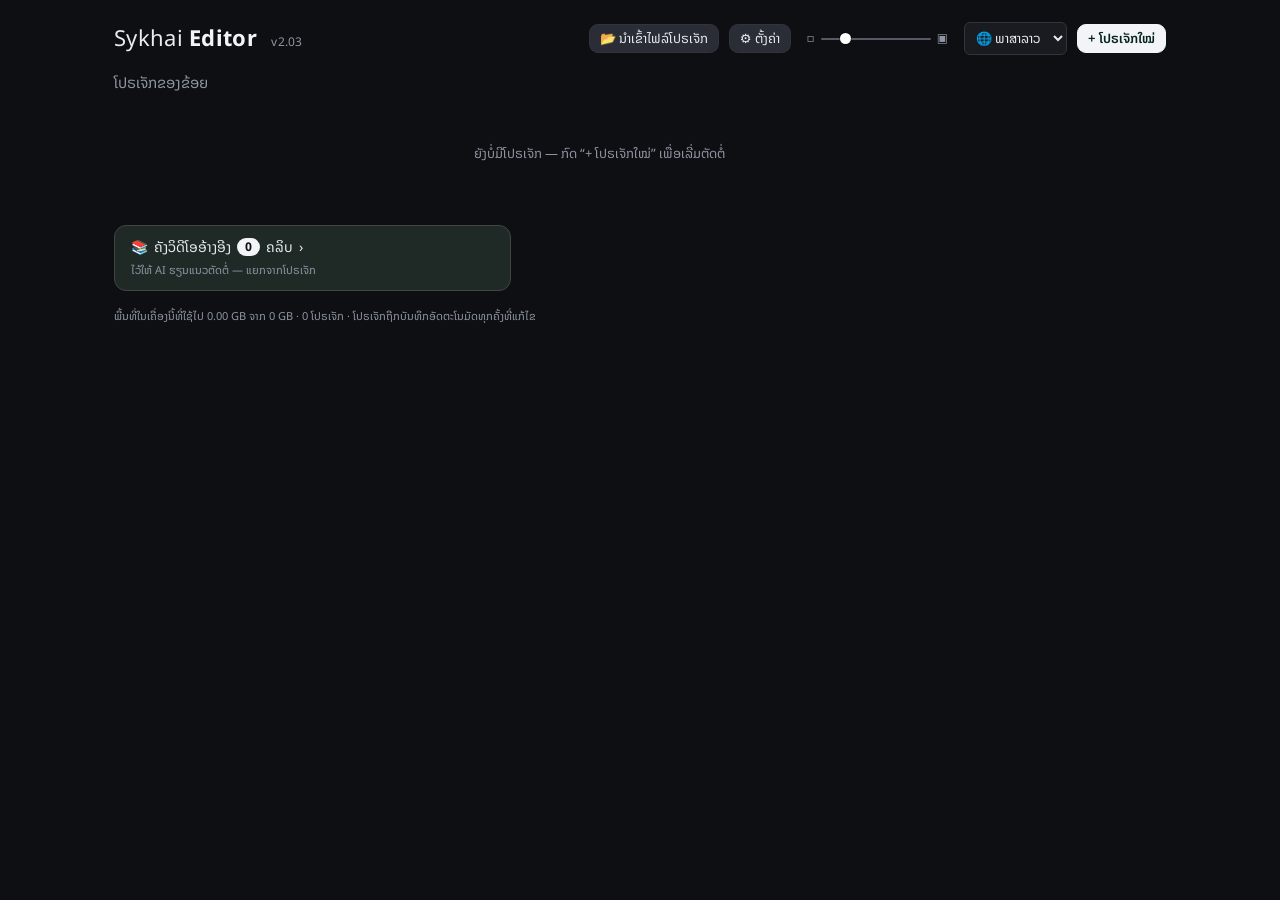
==== commit 0c58fb6c: "v2.03: 🥦 ส่วนผสม button — AI finds ingredients said in the video, makes real packshot PNGs (Gemini i" ====
--- a/index.html
+++ b/index.html
@@ -1,8 +1,8 @@
 <!DOCTYPE html>
 <html lang="th"><head><meta charset="utf-8">
 <meta name="viewport" content="width=device-width,initial-scale=1">
-<title>Sykhai Editor v2.02</title>
-<link rel="icon" type="image/svg+xml" href="/favicon.svg?v=2.02"><link rel="icon" type="image/png" sizes="32x32" href="/favicon-32.png?v=2.02"><link rel="apple-touch-icon" href="/apple-touch-icon.png?v=2.02">
+<title>Sykhai Editor v2.03</title>
+<link rel="icon" type="image/svg+xml" href="/favicon.svg?v=2.03"><link rel="icon" type="image/png" sizes="32x32" href="/favicon-32.png?v=2.03"><link rel="apple-touch-icon" href="/apple-touch-icon.png?v=2.03">
 <link rel="preconnect" href="https://fonts.googleapis.com"><link rel="preconnect" href="https://fonts.gstatic.com" crossorigin>
 <link href="https://fonts.googleapis.com/css2?family=Anton&family=Yellowtail&family=Prompt:wght@400;600;700;800;900&family=Noto+Sans+Lao:wght@400;600;700;800&family=Noto+Sans+Thai:wght@400;600;700;800&display=swap" rel="stylesheet">
 <style>
@@ -537,6 +537,7 @@
     <button id="btnSaveNow" class="primary" title="บันทึกทันที (โปรเจกต์บันทึกอัตโนมัติอยู่แล้ว)">✔ บันทึก</button>
     <button id="btnSave" title="โหลดไฟล์โปรเจกต์ (.json) เก็บสำรอง — โปรเจกต์บันทึกอัตโนมัติอยู่แล้ว">💾 สำรองไฟล์</button>
     <button id="btnOpen" title="นำเข้าไฟล์โปรเจกต์ (.json)">📂 นำเข้า</button>
+    <button id="btnIng" title="AI ฟังเสียงในวิดีโอ หาส่วนผสมที่พูดถึง สร้างรูป PNG จริงแล้ววางบนไทม์ไลน์ให้">🥦 ส่วนผสม</button>
     <button id="btnApprove" class="primary" title="อนุมัติวิดีโอนี้ — เซิร์ฟเวอร์ที่ร้านจะส่งออกเอง แล้วส่งเข้า Marketing Studio ให้แอดมิน">✅ อนุมัติ</button>
     <button id="btnExport" class="primary">⬇ ส่งออก MP4</button>
     <span class="ver" id="verTag"></span>
@@ -2329,9 +2330,10 @@
 // ============================================================
 //  Sykhai Editor — core: state, helpers, undo, factories
 // ============================================================
-// APP_VERSION  : 2.02
-// APP_VERSION_PREV : 2.01
-// APP_VERSION_PREV_OLDER : 2.00
+// APP_VERSION  : 2.03
+// APP_VERSION_PREV : 2.02
+// APP_VERSION_PREV_OLDER : 2.01
+// 2.03 : 🥦 ส่วนผสม button (Tar 2026-11-26: 'AI finds what is said in the video, makes the real PNG pictures itself — no emoji, no manual download/upload'). AI reads the transcript -> list of ingredients with times -> a Gemini image model makes a realistic packshot on flat magenta -> keyed to a transparent PNG (cropped, soft edge) -> kept as library media 'ing|<key>' (re-used by later videos, no new AI cost) -> placed on V2 with pop-in/fade-out, optionally removing the emoji stickers in the same window. A dialog shows every picture first (make again / use my own PNG). The image-model names are tried in order (gemini-3.1-flash-image, gemini-3-pro-image, ...; localStorage sk_gimg goes first). NOT yet run against the real Gemini image API (written without access to it) — the keying + placing were tested offline.
 // 2.02 : emoji stickers look the same everywhere (Tar 2026-11-26: the ingredient icons — broccoli, tomato, ginger — were realistic in the editor on his MacBook but cartoon-like in the final video that went to Facebook). Cause: an emoji is a font character; the editor drew it with the device's font (Apple on the Mac) but the ✅ approve export runs in a hidden Chrome on the shop's WINDOWS server, which has no Apple font and used Segoe UI Emoji. Now the first time an emoji is drawn (and whenever the project is saved / approved) it is painted once into a PNG stored in the project (D.emj), and every device draws that PNG — including the server export — so the final video = the editor preview. Projects opened for the first time on the Windows server (never opened on a Mac since this version) still fall back to the font and print a console warning; open + approve them from the Mac once.
 // 2.01 : ✅ approve on the shop server failed with 'missing 2 clips: IMG_5477, IMG_5487' (Tar 2026-11-24) although both files are on the server (checked in D:\SykhaiEditor\media; server log: 'Error: load' while its hidden Chrome opened them). The pull is now retried 3 times before giving up, and the message says the clips could not be opened instead of 'missing'.
 // 2.00 : iPhone preview went black after ~12 s (Tar's screen recording 2026-11-23, HUD 'NotAllowedError PAUSED'): iOS Safari only lets a <video> start without a finger tap if that very element was started by a tap before; clips 3+ got brand-new elements outside the tap and were refused. Fix (iOS only): play() starts+stops the first 5 clip elements muted inside the tap (unlockVideos); released elements are kept in SPARE with their WebAudio node and re-used for later clips; if a clip is still refused it is played muted so the picture never goes black.
@@ -2435,7 +2437,7 @@
 // 1.02 : imported media persisted in IndexedDB (survives reload/new version), missing-file labels
 // 1.01 : animated hover previews for transitions/effects, drag transitions/effects onto timeline junctions/clips, junction (+) markers
 // 1.00 : first full build (timeline, transitions, effects, text, audio, AI hooks, export)
-const APP_VERSION = '2.02';
+const APP_VERSION = '2.03';
 
 const $ = (s, r = document) => r.querySelector(s);
 const $$ = (s, r = document) => [...r.querySelectorAll(s)];
@@ -10989,5 +10991,184 @@
   o.version = APP_VERSION; return o;
 }
 
+// ---- 73-ingredients.js ----
+// ============================================================
+//  v2.03  🥦 INGREDIENT PICTURES
+//  Tar 2026-11-26: "AI listens to the video, finds which ingredients are said, makes the real PNG pictures itself and puts them in the project —
+//  no emoji (they look different on every device), no downloading / uploading by hand."
+//   1) AI (Gemini, or Claude if only that key exists) reads the transcript and lists the ingredients / foods / plants that are said, with the time.
+//   2) For each one a realistic packshot is generated with a Gemini image model on a flat magenta background, the background is keyed out
+//      in a canvas (soft edge + colour un-mix) and the picture is cropped -> a transparent PNG.
+//   3) The PNG is kept as media 'ing|<key>' (library: next video that says "broccoli" re-uses it, no new AI cost).
+//   4) The pictures are put on track V2 at the time they are said (pop-in / fade-out), optionally replacing the emoji stickers in that window.
+//  The dialog lets you look at every picture, make it again, or give your own PNG before anything is placed.
+// ============================================================
+const ING = { rows: [], busy: false, dlg: null };
+const ING_MODELS = ['gemini-3.1-flash-image', 'gemini-3-pro-image', 'gemini-3.1-flash-lite-image', 'gemini-2.5-flash-image'];   // tried in order; localStorage sk_gimg = a model name to try first
+const ING_KEY = { r: 255, g: 0, b: 255 };   // background colour that is keyed out (magenta: none of the ingredients is magenta)
+const ingId = k => 'ing|' + k;
+const ingSlug = s => String(s || '').toLowerCase().replace(/[^a-z0-9]+/g, '-').replace(/^-+|-+$/g, '').slice(0, 40) || ('item' + Date.now());
+
+// ---------- 1) what is said, and when (timeline seconds) ----------
+function ingTranscriptLines() {
+  const out = []; let any = false, missing = [];
+  for (const it of D.items.filter(i => i.type === 'video').sort((a, b) => a.start - b.start)) {
+    const tr = getTr(it.mediaId); if (!tr || !tr.segs) { missing.push((MEDIA.get(it.mediaId) || {}).name || it.mediaId); continue; }
+    any = true; const sp = it.speed || 1;
+    for (const sg of tr.segs) {
+      const a = +sg.a, b = +sg.b, tx = String(sg.text || '').trim(); if (!tx || !(b > it.in) || !(a < it.in + it.dur * sp)) continue;
+      const t0 = it.start + (Math.max(a, it.in) - it.in) / sp, t1 = it.start + (Math.min(b, it.in + it.dur * sp) - it.in) / sp;
+      out.push({ t0, t1, text: tx });
+    }
+  }
+  out.sort((a, b) => a.t0 - b.t0);
+  return { lines: out, any, missing: [...new Set(missing)] };
+}
+async function ingDetect(lines) {
+  const body = lines.slice(0, 220).map(l => `[${l.t0.toFixed(1)}-${l.t1.toFixed(1)}] ${l.text}`).join('\n');
+  const sys = `You read the speech transcript of a short sales video (Lao or Thai, for a shop that sells supplements / cosmetics). Find the INGREDIENTS, foods, fruits, vegetables, herbs or plants the speaker names, i.e. things that can be shown as a real photo of that object. Ignore the product itself, brands, vitamins / chemicals that have no look (L-Cysteine, vitamin C ...), body parts, and abstract words.
+Return ONLY a JSON array (max 8 items, no repeats; if a thing is said several times keep the first mention): [{"key":"english-lowercase-slug","en":"English name","name":"name exactly as spoken","desc":"short English description of one photographable object, e.g. 'a fresh broccoli floret' / 'two fresh Indian gooseberries (amla) with leaves'","t0":start seconds,"t1":end seconds}]
+t0 / t1 are timeline seconds taken from the [t0-t1] stamps in front of the sentence where it is said (t1 = t0 + about 2.5 s is fine). If nothing qualifies return [].`;
+  let txt;
+  if (loadKeys().gemini) txt = await gemini([{ text: sys + '\n\nTRANSCRIPT:\n' + body }], { json: true, label: 'ingredients' });
+  else txt = await claude({ system: sys, content: 'TRANSCRIPT:\n' + body, max_tokens: 1500, estUsd: .02, label: 'ingredients' });
+  const arr = parseJsonLoose(txt); if (!Array.isArray(arr)) return [];
+  const seen = new Set();
+  return arr.map(r => ({ key: ingSlug(r.key || r.en), en: String(r.en || r.key || '').slice(0, 60), name: String(r.name || r.en || '').slice(0, 60), desc: String(r.desc || r.en || r.key || '').slice(0, 160), t0: Math.max(0, +r.t0 || 0), t1: Math.max(0, +r.t1 || 0) }))
+    .filter(r => r.key && r.desc && !seen.has(r.key) && seen.add(r.key)).map(r => (r.t1 <= r.t0 + .5 && (r.t1 = r.t0 + 2.5), r));
+}
+
+// ---------- 2) make the picture ----------
+// flat-colour key -> transparent PNG canvas (soft edge, key colour un-mixed from the edge pixels, cropped to the object, max 1024 px)
+function ingKeyCanvas(img, key) {
+  key = key || ING_KEY; const w = img.naturalWidth || img.width, h = img.naturalHeight || img.height;
+  const k = Math.min(1, 1400 / Math.max(w, h)), cw = Math.round(w * k), ch = Math.round(h * k);
+  const c = document.createElement('canvas'); c.width = cw; c.height = ch; const x = c.getContext('2d', { willReadFrequently: true }); x.drawImage(img, 0, 0, cw, ch);
+  const id = x.getImageData(0, 0, cw, ch), d = id.data; let x0 = cw, y0 = ch, x1 = -1, y1 = -1;
+  for (let i = 0, p = 0; i < d.length; i += 4, p++) {
+    const r = d[i], g = d[i + 1], b = d[i + 2];
+    // distance from the key colour in "how magenta is it" terms: min(r,b) - g is large for magenta and small for green / red / yellow / brown food
+    const m = Math.min(r, b) - g; let a = 1 - (m - 40) / 90; a = a < 0 ? 0 : a > 1 ? 1 : a;
+    if (a < 1 && a > 0) {   // edge pixel: remove the key colour that bleeds into it
+      d[i] = Math.max(0, Math.min(255, (r - (1 - a) * key.r) / a)); d[i + 1] = Math.max(0, Math.min(255, (g - (1 - a) * key.g) / a)); d[i + 2] = Math.max(0, Math.min(255, (b - (1 - a) * key.b) / a));
+    }
+    d[i + 3] = Math.round(a * 255);
+    if (a > .05) { const px = p % cw, py = (p / cw) | 0; if (px < x0) x0 = px; if (px > x1) x1 = px; if (py < y0) y0 = py; if (py > y1) y1 = py; }
+  }
+  if (x1 < 0) throw new Error('ลบพื้นหลังแล้วไม่เหลือภาพ (AI อาจไม่ได้ใช้พื้นสีม่วงบานเย็น) — กดสร้างใหม่');
+  x.putImageData(id, 0, 0);
+  const pad = Math.round(Math.max(x1 - x0, y1 - y0) * .04), sx = Math.max(0, x0 - pad), sy = Math.max(0, y0 - pad), sw = Math.min(cw, x1 + pad + 1) - sx, sh = Math.min(ch, y1 + pad + 1) - sy;
+  const q = Math.min(1, 1024 / Math.max(sw, sh)), o = document.createElement('canvas'); o.width = Math.max(2, Math.round(sw * q)); o.height = Math.max(2, Math.round(sh * q));
+  o.getContext('2d').drawImage(c, sx, sy, sw, sh, 0, 0, o.width, o.height); return o;
+}
+async function ingGenerate(desc) {
+  const key = loadKeys().gemini; if (!key) throw new Error('ยังไม่ได้ใส่ Gemini API key (กดปุ่ม ⚙ ตั้งค่า)');
+  if (!costGuard(0.06)) throw new Error('งบ AI ครบเพดาน');
+  const prompt = `Photorealistic studio product photograph (packshot) of ${desc}. The whole object is fully inside the frame, centered, with a clear margin all around. Natural soft lighting, sharp focus, rich true-to-life colours and fine detail, like a premium food / health-supplement advertisement. IMPORTANT: the background is one perfectly flat, solid, pure magenta colour (#FF00FF) everywhere, no gradient, no floor, no cast shadow, no reflection, no text, no border.`;
+  const first = (() => { try { return localStorage.getItem('sk_gimg') || ''; } catch (e) { return ''; } })();
+  const models = [...new Set([first, ...ING_MODELS].filter(Boolean))]; let last = '';
+  for (const m of models) {
+    for (let tri = 0; tri < 2; tri++) {
+      let r; const ac = new AbortController(), to = setTimeout(() => ac.abort(), 150000);
+      try { r = await fetch(`https://generativelanguage.googleapis.com/v1beta/models/${m}:generateContent`, { method: 'POST', signal: ac.signal, headers: { 'content-type': 'application/json', 'x-goog-api-key': key }, body: JSON.stringify({ contents: [{ role: 'user', parts: [{ text: prompt }] }], generationConfig: { responseModalities: ['TEXT', 'IMAGE'] } }) }); } catch (e) { last = e.name === 'AbortError' ? 'หมดเวลา' : String(e.message || e); clearTimeout(to); continue; }
+      clearTimeout(to); const j = await r.json().catch(() => ({}));
+      if (r.ok) {
+        const parts = ((j.candidates || [])[0] || {}).content?.parts || []; const p = parts.find(q => (q.inlineData || q.inline_data));
+        if (p) { const id = p.inlineData || p.inline_data; costAdd(0.04, 'ingredient image'); return { b64: id.data, mime: id.mimeType || id.mime_type || 'image/png', model: m }; }
+        last = m + ': ไม่ได้รูป (' + (parts.map(q => q.text || '').join(' ').slice(0, 120) || 'ว่าง') + ')'; break;
+      }
+      last = m + ': ' + ((j.error && j.error.message) || r.status);
+      if ([429, 500, 502, 503, 504].includes(r.status)) { await new Promise(o => setTimeout(o, 3000)); continue; }   // busy -> once more, then the next model
+      break;   // 400 / 403 / 404 (model does not exist or is not allowed for this key) -> next model
+    }
+  }
+  throw new Error('สร้างรูปไม่สำเร็จ — ' + last + ' · ถ้าชื่อโมเดลเปลี่ยน ให้ตั้งชื่อใหม่ใน localStorage sk_gimg');
+}
+async function ingMakePng(desc) {
+  const g = await ingGenerate(desc); const img = new Image(); img.src = `data:${g.mime};base64,${g.b64}`; await img.decode();
+  const cv = ingKeyCanvas(img); const blob = await new Promise(res => cv.toBlob(res, 'image/png')); return blob;
+}
+
+// ---------- 3) library = media 'ing|key' ----------
+async function ingSaveMedia(key, label, blob) {
+  const old = MEDIA.get(ingId(key)); if (old && old.url) { try { URL.revokeObjectURL(old.url); } catch (e) { } }
+  await importFiles([new File([blob], label + '.png', { type: 'image/png' })], { id: ingId(key), name: label + ' (ส่วนผสม)', quiet: true });
+  return MEDIA.get(ingId(key));
+}
+
+// ---------- the dialog ----------
+function ingDlg() {
+  if (ING.dlg) return ING.dlg;
+  const d = document.createElement('dialog'); d.id = 'dlgIng'; d.style.cssText = 'width:min(760px,96vw);max-height:92vh;overflow:auto';
+  d.innerHTML = `<h3>🥦 ส่วนผสม — รูปจริงจาก AI</h3><div class="hint" id="ingHint"></div><div id="ingList"></div><div id="ingMsg" class="hint"></div>
+  <div class="row"><label class="mini" style="display:flex;gap:6px;align-items:center"><input type="checkbox" id="ingRmEmoji" checked> ลบอีโมจิที่อยู่ในช่วงเวลาเดียวกันออก</label><span class="sp"></span><button id="ingClose">ปิด</button><button id="ingGo" class="primary">✅ วางลงไทม์ไลน์</button></div>`;
+  document.body.appendChild(d); ING.dlg = d;
+  $('#ingClose').onclick = () => d.close(); $('#ingGo').onclick = ingPlace;
+  d.addEventListener('click', e => {
+    const b = e.target.closest('[data-ing]'); if (!b) return; const i = +b.dataset.i, r = ING.rows[i]; if (!r) return;
+    if (b.dataset.ing === 'redo') ingFill(r, true);
+    if (b.dataset.ing === 'own') { const f = document.createElement('input'); f.type = 'file'; f.accept = 'image/png,image/webp'; f.onchange = async () => { const file = f.files[0]; if (!file) return; r.state = 'busy'; ingRender(); try { await ingSaveMedia(r.key, r.en || r.key, file); r.state = 'ok'; } catch (e) { r.state = 'err'; r.err = String(e.message || e); } ingRender(); }; f.click(); }
+  });
+  d.addEventListener('input', e => { const t = e.target; if (!t.dataset || t.dataset.ingf === undefined) return; const r = ING.rows[+t.dataset.i]; if (!r) return; if (t.dataset.ingf === 'use') r.use = t.checked; else r[t.dataset.ingf] = parseFloat(t.value) || 0; });
+  return d;
+}
+function ingRender() {
+  const list = $('#ingList'); if (!list) return;
+  list.innerHTML = ING.rows.length ? ING.rows.map((r, i) => {
+    const m = MEDIA.get(ingId(r.key));
+    const pic = m && m.url ? `<img src="${m.url}" style="width:96px;height:96px;object-fit:contain;border-radius:8px;background:repeating-conic-gradient(#ddd 0% 25%,#fff 0% 50%) 50%/16px 16px">` : `<div style="width:96px;height:96px;border-radius:8px;background:#222;display:flex;align-items:center;justify-content:center;font-size:12px;color:#aaa;text-align:center">${r.state === 'busy' ? '⏳ กำลังสร้าง…' : r.state === 'err' ? '⚠' : '—'}</div>`;
+    return `<div style="display:flex;gap:12px;align-items:center;padding:8px 0;border-bottom:1px solid #2a2a2a">
+      <input type="checkbox" data-ingf="use" data-i="${i}" ${r.use ? 'checked' : ''} ${m ? '' : 'disabled'}>${pic}
+      <div style="flex:1;min-width:0"><div><b translate="no">${esc(r.en || r.key)}</b> <span class="mini" translate="no">${esc(r.name)}</span></div>
+        <div class="mini" translate="no">${esc(r.desc)}</div>
+        <div class="mini">แสดงที่วินาที <input type="number" step="0.1" min="0" style="width:68px" data-ingf="t0" data-i="${i}" value="${r.t0.toFixed(1)}"> ถึง <input type="number" step="0.1" min="0" style="width:68px" data-ingf="t1" data-i="${i}" value="${r.t1.toFixed(1)}"></div>
+        ${r.err ? `<div class="mini" style="color:#ff8a8a">${esc(r.err)}</div>` : ''}</div>
+      <div style="display:flex;flex-direction:column;gap:6px"><button data-ing="redo" data-i="${i}" ${r.state === 'busy' ? 'disabled' : ''}>↻ สร้างใหม่</button><button data-ing="own" data-i="${i}" ${r.state === 'busy' ? 'disabled' : ''}>⬆ ใช้ PNG ของฉัน</button></div></div>`;
+  }).join('') : '';
+}
+async function ingFill(r, force) {
+  if (!force && MEDIA.get(ingId(r.key))) { r.state = 'ok'; r.use = true; ingRender(); return; }   // library hit: no AI cost
+  r.state = 'busy'; r.err = ''; ingRender();
+  try { const blob = await ingMakePng(r.desc); await ingSaveMedia(r.key, r.en || r.key, blob); r.state = 'ok'; r.use = true; }
+  catch (e) { r.state = 'err'; r.err = String(e.message || e); }
+  ingRender();
+}
+async function ingOpen() {
+  if (!D || !D.items.length) { toast('ยังไม่มีอะไรในไทม์ไลน์'); return; }
+  const dlg = ingDlg(); if (!dlg.open) dlg.showModal();
+  const hint = $('#ingHint'), msg = $('#ingMsg'); ING.rows = []; ingRender(); $('#ingGo').disabled = true;
+  hint.textContent = 'AI ฟังเสียงในวิดีโอ แล้วหาว่าพูดถึงส่วนผสมอะไรบ้าง…'; msg.textContent = '';
+  try {
+    const tl = ingTranscriptLines();
+    if (!tl.any) { hint.textContent = ''; msg.textContent = '⚠ ยังไม่ได้ถอดเสียงคลิปในไทม์ไลน์ — ถอดเสียงก่อน (แท็บ AI) แล้วกดปุ่มนี้อีกครั้ง' + (tl.missing.length ? ' · ยังไม่มีเสียงถอด: ' + tl.missing.join(', ') : ''); return; }
+    const found = await ingDetect(tl.lines);
+    if (!found.length) { hint.textContent = ''; msg.textContent = 'AI ไม่พบส่วนผสมที่ถ่ายเป็นรูปได้ในเสียงของวิดีโอนี้'; return; }
+    ING.rows = found.map(f => Object.assign(f, { state: MEDIA.get(ingId(f.key)) ? 'ok' : 'busy', use: !!MEDIA.get(ingId(f.key)), err: '' }));
+    hint.textContent = `พบ ${found.length} อย่าง — รูปที่เคยทำแล้วดึงจากคลัง (ฟรี) ที่ยังไม่มีกำลังสร้างให้ (~0.04 USD/รูป) ดูรูปแล้วกด ↻ สร้างใหม่ หรือ ⬆ ใช้ PNG ของฉัน ได้`; ingRender();
+    const todo = ING.rows.filter(r => r.state === 'busy'); let n = 0;
+    await Promise.all([0, 1].map(async () => { while (n < todo.length) { const r = todo[n++]; await ingFill(r, true); } }));   // 2 at a time
+    msg.textContent = ING.rows.some(r => r.state === 'err') ? '⚠ บางรูปสร้างไม่สำเร็จ — กด ↻ ลองอีกครั้ง หรือ ⬆ ใช้ PNG ของฉัน' : '';
+  } catch (e) { hint.textContent = ''; msg.textContent = '⚠ ' + (e.message || e); }
+  finally { $('#ingGo').disabled = false; }
+}
+
+// ---------- 4) place on the timeline ----------
+function ingPlace() {
+  const rows = ING.rows.filter(r => r.use && MEDIA.get(ingId(r.key)) && r.t1 > r.t0); if (!rows.length) { $('#ingMsg').textContent = 'ยังไม่ได้เลือกรูปที่พร้อมใช้'; return; }
+  const slots = [-.1, .08, .26, -.28], placed = [];
+  let removed = 0;
+  for (const r of rows.sort((a, b) => a.t0 - b.t0)) {
+    const dur = Math.max(1.2, r.t1 - r.t0);
+    if ($('#ingRmEmoji').checked) { const kill = D.items.filter(i => i.type === 'sticker' && i.kind === 'emoji' && i.start < r.t0 + dur && i.start + i.dur > r.t0); kill.forEach(k => removeItem(k.id)); removed += kill.length; }
+    const k = placed.filter(p => p.t0 < r.t0 + dur && p.t0 + p.dur > r.t0).length;
+    const tr = freeTrack('video', r.t0, dur, 'V2'); const it = mkMedia(tr, ingId(r.key), r.t0, 0, dur);
+    it.fit = 'contain'; it.xf.s = .3; it.xf.x = .3; it.xf.y = slots[k % slots.length]; it.anim = { in: 'pop', out: 'fade', dIn: .35, dOut: .25 };
+    addItem(it); placed.push({ t0: r.t0, dur });
+  }
+  commit('ingredients'); try { renderTimeline(); dirty(); } catch (e) { }
+  toast(`วางรูปส่วนผสม ${rows.length} อย่างแล้ว` + (removed ? ` · ลบอีโมจิ ${removed} ตัว` : ''), 5000); ING.dlg.close();
+}
+(function () { const b = $('#btnIng'); if (b) b.onclick = ingOpen; })();
+
 </script>
 </body></html>
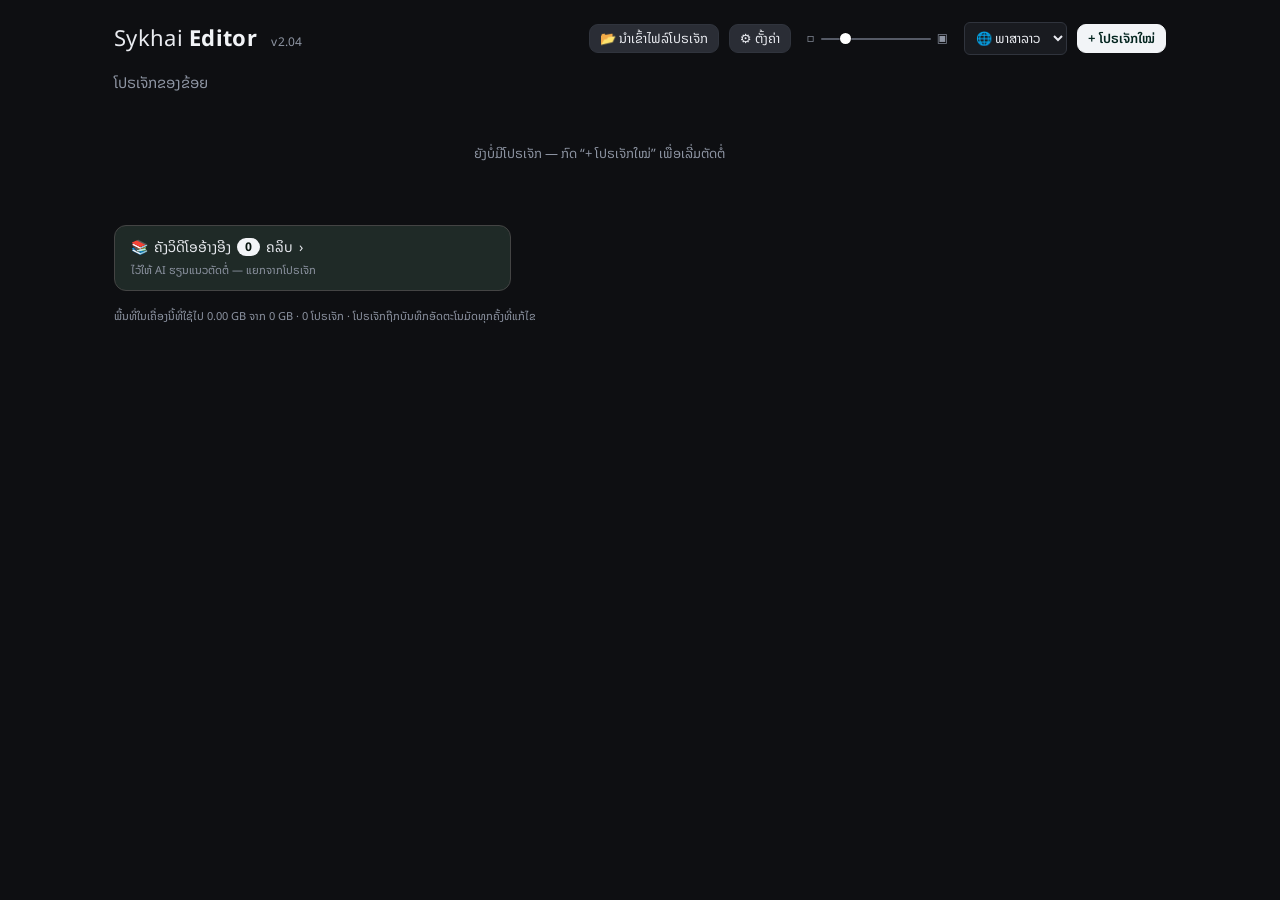
==== commit 0f5e75ef: "v2.04: ingredient pictures show only 1-3 pieces; description editable in the dialog Co-Authored-By: " ====
--- a/index.html
+++ b/index.html
@@ -1,8 +1,8 @@
 <!DOCTYPE html>
 <html lang="th"><head><meta charset="utf-8">
 <meta name="viewport" content="width=device-width,initial-scale=1">
-<title>Sykhai Editor v2.03</title>
-<link rel="icon" type="image/svg+xml" href="/favicon.svg?v=2.03"><link rel="icon" type="image/png" sizes="32x32" href="/favicon-32.png?v=2.03"><link rel="apple-touch-icon" href="/apple-touch-icon.png?v=2.03">
+<title>Sykhai Editor v2.04</title>
+<link rel="icon" type="image/svg+xml" href="/favicon.svg?v=2.04"><link rel="icon" type="image/png" sizes="32x32" href="/favicon-32.png?v=2.04"><link rel="apple-touch-icon" href="/apple-touch-icon.png?v=2.04">
 <link rel="preconnect" href="https://fonts.googleapis.com"><link rel="preconnect" href="https://fonts.gstatic.com" crossorigin>
 <link href="https://fonts.googleapis.com/css2?family=Anton&family=Yellowtail&family=Prompt:wght@400;600;700;800;900&family=Noto+Sans+Lao:wght@400;600;700;800&family=Noto+Sans+Thai:wght@400;600;700;800&display=swap" rel="stylesheet">
 <style>
@@ -2330,9 +2330,10 @@
 // ============================================================
 //  Sykhai Editor — core: state, helpers, undo, factories
 // ============================================================
-// APP_VERSION  : 2.03
-// APP_VERSION_PREV : 2.02
-// APP_VERSION_PREV_OLDER : 2.01
+// APP_VERSION  : 2.04
+// APP_VERSION_PREV : 2.03
+// APP_VERSION_PREV_OLDER : 2.02
+// 2.04 : 🥦 ingredient pictures show only 1-3 pieces (Tar 2026-11-26: the Indian gooseberry came out as a whole branch with ~10 fruits — hard to read when small in the video). The AI description now asks for a small count, the image prompt forbids branches / bunches / piles, and the description in the dialog is editable (e.g. 'two whole gooseberries') before pressing ↻ make again.
 // 2.03 : 🥦 ส่วนผสม button (Tar 2026-11-26: 'AI finds what is said in the video, makes the real PNG pictures itself — no emoji, no manual download/upload'). AI reads the transcript -> list of ingredients with times -> a Gemini image model makes a realistic packshot on flat magenta -> keyed to a transparent PNG (cropped, soft edge) -> kept as library media 'ing|<key>' (re-used by later videos, no new AI cost) -> placed on V2 with pop-in/fade-out, optionally removing the emoji stickers in the same window. A dialog shows every picture first (make again / use my own PNG). The image-model names are tried in order (gemini-3.1-flash-image, gemini-3-pro-image, ...; localStorage sk_gimg goes first). NOT yet run against the real Gemini image API (written without access to it) — the keying + placing were tested offline.
 // 2.02 : emoji stickers look the same everywhere (Tar 2026-11-26: the ingredient icons — broccoli, tomato, ginger — were realistic in the editor on his MacBook but cartoon-like in the final video that went to Facebook). Cause: an emoji is a font character; the editor drew it with the device's font (Apple on the Mac) but the ✅ approve export runs in a hidden Chrome on the shop's WINDOWS server, which has no Apple font and used Segoe UI Emoji. Now the first time an emoji is drawn (and whenever the project is saved / approved) it is painted once into a PNG stored in the project (D.emj), and every device draws that PNG — including the server export — so the final video = the editor preview. Projects opened for the first time on the Windows server (never opened on a Mac since this version) still fall back to the font and print a console warning; open + approve them from the Mac once.
 // 2.01 : ✅ approve on the shop server failed with 'missing 2 clips: IMG_5477, IMG_5487' (Tar 2026-11-24) although both files are on the server (checked in D:\SykhaiEditor\media; server log: 'Error: load' while its hidden Chrome opened them). The pull is now retried 3 times before giving up, and the message says the clips could not be opened instead of 'missing'.
@@ -2437,7 +2438,7 @@
 // 1.02 : imported media persisted in IndexedDB (survives reload/new version), missing-file labels
 // 1.01 : animated hover previews for transitions/effects, drag transitions/effects onto timeline junctions/clips, junction (+) markers
 // 1.00 : first full build (timeline, transitions, effects, text, audio, AI hooks, export)
-const APP_VERSION = '2.03';
+const APP_VERSION = '2.04';
 
 const $ = (s, r = document) => r.querySelector(s);
 const $$ = (s, r = document) => [...r.querySelectorAll(s)];
@@ -11027,7 +11028,7 @@
 async function ingDetect(lines) {
   const body = lines.slice(0, 220).map(l => `[${l.t0.toFixed(1)}-${l.t1.toFixed(1)}] ${l.text}`).join('\n');
   const sys = `You read the speech transcript of a short sales video (Lao or Thai, for a shop that sells supplements / cosmetics). Find the INGREDIENTS, foods, fruits, vegetables, herbs or plants the speaker names, i.e. things that can be shown as a real photo of that object. Ignore the product itself, brands, vitamins / chemicals that have no look (L-Cysteine, vitamin C ...), body parts, and abstract words.
-Return ONLY a JSON array (max 8 items, no repeats; if a thing is said several times keep the first mention): [{"key":"english-lowercase-slug","en":"English name","name":"name exactly as spoken","desc":"short English description of one photographable object, e.g. 'a fresh broccoli floret' / 'two fresh Indian gooseberries (amla) with leaves'","t0":start seconds,"t1":end seconds}]
+Return ONLY a JSON array (max 8 items, no repeats; if a thing is said several times keep the first mention): [{"key":"english-lowercase-slug","en":"English name","name":"name exactly as spoken","desc":"short English description of ONE small, simple photographable subject with an explicit small count (1 to 3 pieces), e.g. 'one fresh broccoli floret' / 'two whole fresh Indian gooseberries (amla) with two leaves' / 'three fresh tomatoes'. NEVER a branch, bunch, cluster, basket or pile","t0":start seconds,"t1":end seconds}]
 t0 / t1 are timeline seconds taken from the [t0-t1] stamps in front of the sentence where it is said (t1 = t0 + about 2.5 s is fine). If nothing qualifies return [].`;
   let txt;
   if (loadKeys().gemini) txt = await gemini([{ text: sys + '\n\nTRANSCRIPT:\n' + body }], { json: true, label: 'ingredients' });
@@ -11064,7 +11065,7 @@
 async function ingGenerate(desc) {
   const key = loadKeys().gemini; if (!key) throw new Error('ยังไม่ได้ใส่ Gemini API key (กดปุ่ม ⚙ ตั้งค่า)');
   if (!costGuard(0.06)) throw new Error('งบ AI ครบเพดาน');
-  const prompt = `Photorealistic studio product photograph (packshot) of ${desc}. The whole object is fully inside the frame, centered, with a clear margin all around. Natural soft lighting, sharp focus, rich true-to-life colours and fine detail, like a premium food / health-supplement advertisement. IMPORTANT: the background is one perfectly flat, solid, pure magenta colour (#FF00FF) everywhere, no gradient, no floor, no cast shadow, no reflection, no text, no border.`;
+  const prompt = `Photorealistic studio product photograph (packshot) of ${desc}. Show ONLY the few pieces described (never more than 3 pieces; never a branch, bunch, cluster, pile or many items) so the picture stays simple and clear when small. The whole subject is fully inside the frame, centered, with a clear margin all around. Natural soft lighting, sharp focus, rich true-to-life colours and fine detail, like a premium food / health-supplement advertisement. IMPORTANT: the background is one perfectly flat, solid, pure magenta colour (#FF00FF) everywhere, no gradient, no floor, no cast shadow, no reflection, no text, no border.`;
   const first = (() => { try { return localStorage.getItem('sk_gimg') || ''; } catch (e) { return ''; } })();
   const models = [...new Set([first, ...ING_MODELS].filter(Boolean))]; let last = '';
   for (const m of models) {
@@ -11109,7 +11110,7 @@
     if (b.dataset.ing === 'redo') ingFill(r, true);
     if (b.dataset.ing === 'own') { const f = document.createElement('input'); f.type = 'file'; f.accept = 'image/png,image/webp'; f.onchange = async () => { const file = f.files[0]; if (!file) return; r.state = 'busy'; ingRender(); try { await ingSaveMedia(r.key, r.en || r.key, file); r.state = 'ok'; } catch (e) { r.state = 'err'; r.err = String(e.message || e); } ingRender(); }; f.click(); }
   });
-  d.addEventListener('input', e => { const t = e.target; if (!t.dataset || t.dataset.ingf === undefined) return; const r = ING.rows[+t.dataset.i]; if (!r) return; if (t.dataset.ingf === 'use') r.use = t.checked; else r[t.dataset.ingf] = parseFloat(t.value) || 0; });
+  d.addEventListener('input', e => { const t = e.target; if (!t.dataset || t.dataset.ingf === undefined) return; const r = ING.rows[+t.dataset.i]; if (!r) return; if (t.dataset.ingf === 'use') r.use = t.checked; else if (t.dataset.ingf === 'desc') r.desc = t.value; else r[t.dataset.ingf] = parseFloat(t.value) || 0; });
   return d;
 }
 function ingRender() {
@@ -11120,7 +11121,7 @@
     return `<div style="display:flex;gap:12px;align-items:center;padding:8px 0;border-bottom:1px solid #2a2a2a">
       <input type="checkbox" data-ingf="use" data-i="${i}" ${r.use ? 'checked' : ''} ${m ? '' : 'disabled'}>${pic}
       <div style="flex:1;min-width:0"><div><b translate="no">${esc(r.en || r.key)}</b> <span class="mini" translate="no">${esc(r.name)}</span></div>
-        <div class="mini" translate="no">${esc(r.desc)}</div>
+        <div class="mini"><input type="text" data-ingf="desc" data-i="${i}" value="${esc(r.desc)}" style="width:100%" title="คำอธิบายรูปที่ให้ AI สร้าง (ภาษาอังกฤษ) — แก้ได้ เช่น two whole gooseberries แล้วกด ↻ สร้างใหม่"></div>
         <div class="mini">แสดงที่วินาที <input type="number" step="0.1" min="0" style="width:68px" data-ingf="t0" data-i="${i}" value="${r.t0.toFixed(1)}"> ถึง <input type="number" step="0.1" min="0" style="width:68px" data-ingf="t1" data-i="${i}" value="${r.t1.toFixed(1)}"></div>
         ${r.err ? `<div class="mini" style="color:#ff8a8a">${esc(r.err)}</div>` : ''}</div>
       <div style="display:flex;flex-direction:column;gap:6px"><button data-ing="redo" data-i="${i}" ${r.state === 'busy' ? 'disabled' : ''}>↻ สร้างใหม่</button><button data-ing="own" data-i="${i}" ${r.state === 'busy' ? 'disabled' : ''}>⬆ ใช้ PNG ของฉัน</button></div></div>`;
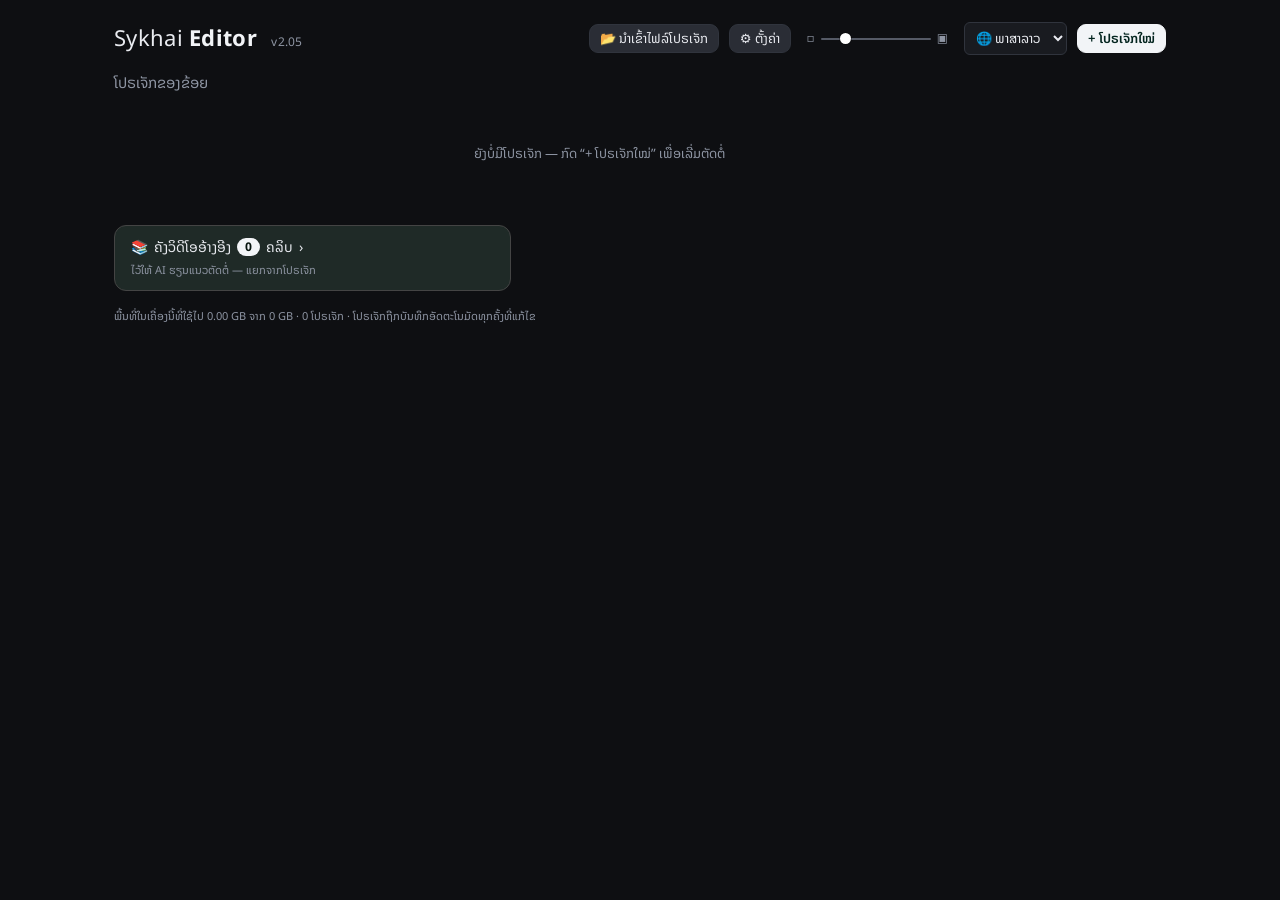
==== commit 16cf6fd5: "v2.05: ingredient pictures take the place/size/time of the old pictures, keep the old name label or " ====
--- a/index.html
+++ b/index.html
@@ -1,8 +1,8 @@
 <!DOCTYPE html>
 <html lang="th"><head><meta charset="utf-8">
 <meta name="viewport" content="width=device-width,initial-scale=1">
-<title>Sykhai Editor v2.04</title>
-<link rel="icon" type="image/svg+xml" href="/favicon.svg?v=2.04"><link rel="icon" type="image/png" sizes="32x32" href="/favicon-32.png?v=2.04"><link rel="apple-touch-icon" href="/apple-touch-icon.png?v=2.04">
+<title>Sykhai Editor v2.05</title>
+<link rel="icon" type="image/svg+xml" href="/favicon.svg?v=2.05"><link rel="icon" type="image/png" sizes="32x32" href="/favicon-32.png?v=2.05"><link rel="apple-touch-icon" href="/apple-touch-icon.png?v=2.05">
 <link rel="preconnect" href="https://fonts.googleapis.com"><link rel="preconnect" href="https://fonts.gstatic.com" crossorigin>
 <link href="https://fonts.googleapis.com/css2?family=Anton&family=Yellowtail&family=Prompt:wght@400;600;700;800;900&family=Noto+Sans+Lao:wght@400;600;700;800&family=Noto+Sans+Thai:wght@400;600;700;800&display=swap" rel="stylesheet">
 <style>
@@ -2330,9 +2330,10 @@
 // ============================================================
 //  Sykhai Editor — core: state, helpers, undo, factories
 // ============================================================
-// APP_VERSION  : 2.04
-// APP_VERSION_PREV : 2.03
-// APP_VERSION_PREV_OLDER : 2.02
+// APP_VERSION  : 2.05
+// APP_VERSION_PREV : 2.04
+// APP_VERSION_PREV_OLDER : 2.03
+// 2.05 : 🥦 the new ingredient pictures take the place of the OLD ones (Tar 2026-11-26: 'the new pictures do not go in the old order/position, and have only the picture without the spoken name'). For each ingredient the old picture (emoji sticker or small loose picture overlapping its time, nearest to when it is said) is found; the new PNG is put at the same centre, same size, same start/duration, and the old picture is removed. The old name label (short text just under the old picture) is kept as it is; if there was none, the spoken name is added under the new picture (white, black outline). A picture put by an earlier run of the button counts as the old one (same place / label), so running again (e.g. after ↻ make again) replaces it, never doubles it. Undo (Cmd/Ctrl+Z) of the last run brings the old pictures back.
 // 2.04 : 🥦 ingredient pictures show only 1-3 pieces (Tar 2026-11-26: the Indian gooseberry came out as a whole branch with ~10 fruits — hard to read when small in the video). The AI description now asks for a small count, the image prompt forbids branches / bunches / piles, and the description in the dialog is editable (e.g. 'two whole gooseberries') before pressing ↻ make again.
 // 2.03 : 🥦 ส่วนผสม button (Tar 2026-11-26: 'AI finds what is said in the video, makes the real PNG pictures itself — no emoji, no manual download/upload'). AI reads the transcript -> list of ingredients with times -> a Gemini image model makes a realistic packshot on flat magenta -> keyed to a transparent PNG (cropped, soft edge) -> kept as library media 'ing|<key>' (re-used by later videos, no new AI cost) -> placed on V2 with pop-in/fade-out, optionally removing the emoji stickers in the same window. A dialog shows every picture first (make again / use my own PNG). The image-model names are tried in order (gemini-3.1-flash-image, gemini-3-pro-image, ...; localStorage sk_gimg goes first). NOT yet run against the real Gemini image API (written without access to it) — the keying + placing were tested offline.
 // 2.02 : emoji stickers look the same everywhere (Tar 2026-11-26: the ingredient icons — broccoli, tomato, ginger — were realistic in the editor on his MacBook but cartoon-like in the final video that went to Facebook). Cause: an emoji is a font character; the editor drew it with the device's font (Apple on the Mac) but the ✅ approve export runs in a hidden Chrome on the shop's WINDOWS server, which has no Apple font and used Segoe UI Emoji. Now the first time an emoji is drawn (and whenever the project is saved / approved) it is painted once into a PNG stored in the project (D.emj), and every device draws that PNG — including the server export — so the final video = the editor preview. Projects opened for the first time on the Windows server (never opened on a Mac since this version) still fall back to the font and print a console warning; open + approve them from the Mac once.
@@ -2438,7 +2439,7 @@
 // 1.02 : imported media persisted in IndexedDB (survives reload/new version), missing-file labels
 // 1.01 : animated hover previews for transitions/effects, drag transitions/effects onto timeline junctions/clips, junction (+) markers
 // 1.00 : first full build (timeline, transitions, effects, text, audio, AI hooks, export)
-const APP_VERSION = '2.04';
+const APP_VERSION = '2.05';
 
 const $ = (s, r = document) => r.querySelector(s);
 const $$ = (s, r = document) => [...r.querySelectorAll(s)];
@@ -11102,7 +11103,7 @@
   if (ING.dlg) return ING.dlg;
   const d = document.createElement('dialog'); d.id = 'dlgIng'; d.style.cssText = 'width:min(760px,96vw);max-height:92vh;overflow:auto';
   d.innerHTML = `<h3>🥦 ส่วนผสม — รูปจริงจาก AI</h3><div class="hint" id="ingHint"></div><div id="ingList"></div><div id="ingMsg" class="hint"></div>
-  <div class="row"><label class="mini" style="display:flex;gap:6px;align-items:center"><input type="checkbox" id="ingRmEmoji" checked> ลบอีโมจิที่อยู่ในช่วงเวลาเดียวกันออก</label><span class="sp"></span><button id="ingClose">ปิด</button><button id="ingGo" class="primary">✅ วางลงไทม์ไลน์</button></div>`;
+  <div class="row"><label class="mini" style="display:flex;gap:6px;align-items:center"><input type="checkbox" id="ingRmEmoji" checked> แทนที่รูป/อีโมจิเดิมของส่วนผสมนี้ (ใช้ตำแหน่ง ขนาด เวลา และชื่อเดิม)</label><span class="sp"></span><button id="ingClose">ปิด</button><button id="ingGo" class="primary">✅ วางลงไทม์ไลน์</button></div>`;
   document.body.appendChild(d); ING.dlg = d;
   $('#ingClose').onclick = () => d.close(); $('#ingGo').onclick = ingPlace;
   d.addEventListener('click', e => {
@@ -11154,20 +11155,73 @@
 }
 
 // ---------- 4) place on the timeline ----------
+// v2.05 (Tar 2026-11-26: "the new pictures do not go where the old ones were, and have no name under them"):
+//  the new picture takes the place, size and time of the OLD picture of that ingredient (an emoji sticker or a loose small picture on the timeline),
+//  the old picture is removed, the old name label (a text under it) is kept — or, if there is none, a name label is added under the new picture.
+const ingFrame = () => [D.w || 1080, D.h || 1920];
+// centre + size of an item as fractions of the frame: {cx,cy,w,h}
+function ingGeom(it) {
+  const [W, H] = ingFrame(), x = (it.xf && it.xf.x) || 0, y = (it.xf && it.xf.y) || 0, s = (it.xf && it.xf.s != null) ? it.xf.s : 1;
+  if (it.type === 'sticker') { const S = (it.size || 180) * Math.min(W, H) / 1080 * s; return { cx: .5 + x, cy: (it.ay ?? .5) + y, w: S / W, h: S / H }; }
+  if (it.type === 'text') return { cx: .5 + x, cy: (it.ay ?? .5) + y, w: 0, h: 0 };
+  const m = MEDIA.get(it.mediaId); let fw = W, fh = H;
+  if (m && m.w && m.h && it.fit === 'contain') { const k = Math.min(W / m.w, H / m.h); fw = m.w * k; fh = m.h * k; }
+  return { cx: .5 + x, cy: .5 + y, w: fw * s / W, h: fh * s / H };
+}
+const ingIsLabel = it => it.type === 'text' && !it.sub && String(it.text || '').replace(/\s+/g, '').length <= 26;
+const ingNorm = s => String(s || '').replace(/[\s*.,!?]+/g, '').toLowerCase();
+// the old picture of this ingredient: overlaps its time, is a loose small picture / emoji, nearest to the moment it is said; a label with the same name wins
+function ingFindOld(r, dur, used) {
+  let best = null;
+  for (const it of D.items) {
+    if (used.has(it.id) || it.start >= r.t0 + dur || it.start + it.dur <= r.t0) continue;
+    const isEmoji = it.type === 'sticker' && it.kind === 'emoji', isPic = it.type === 'image' && (!String(it.mediaId || '').startsWith('ing|') || it.mediaId === ingId(r.key));   // the picture of this ingredient put by an earlier run counts too
+    if (!isEmoji && !isPic) continue;
+    const g = ingGeom(it); if (g.w > .75 || g.h > .6) continue;   // a full-frame picture is footage, not an ingredient icon
+    const lab = ingFindLabel(g, it, used); let sc = (it.mediaId === ingId(r.key) ? 50 : 0) - Math.abs(it.start - r.t0) * .3 + Math.min(it.start + it.dur, r.t0 + dur) - Math.max(it.start, r.t0);
+    if (lab && ingNorm(lab.text) && ingNorm(r.name) && (ingNorm(lab.text).includes(ingNorm(r.name)) || ingNorm(r.name).includes(ingNorm(lab.text)))) sc += 20;
+    if (!best || sc > best.sc) best = { it, g, lab, sc };
+  }
+  return best;
+}
+// the name label belonging to a picture: a short text overlapping it in time, just under (or on) it
+function ingFindLabel(g, pic, used) {
+  let best = null;
+  for (const t of D.items) {
+    if (!ingIsLabel(t) || used.has(t.id) || t.start >= pic.start + pic.dur || t.start + t.dur <= pic.start) continue;
+    const tg = ingGeom(t), dx = Math.abs(tg.cx - g.cx), dy = tg.cy - g.cy; if (dx > .2 || dy < -.04 || dy > g.h / 2 + .14) continue;
+    const sc = dx + Math.abs(dy - g.h / 2); if (!best || sc < best.sc) best = { it: t, sc, text: t.text };
+  }
+  return best && best.it;
+}
 function ingPlace() {
   const rows = ING.rows.filter(r => r.use && MEDIA.get(ingId(r.key)) && r.t1 > r.t0); if (!rows.length) { $('#ingMsg').textContent = 'ยังไม่ได้เลือกรูปที่พร้อมใช้'; return; }
-  const slots = [-.1, .08, .26, -.28], placed = [];
-  let removed = 0;
+  const [W, H] = ingFrame(), rep = $('#ingRmEmoji').checked, slots = [-.1, .08, .26, -.28], placed = [], used = new Set();
+  let replaced = 0, labelsKept = 0, labelsAdded = 0;
   for (const r of rows.sort((a, b) => a.t0 - b.t0)) {
-    const dur = Math.max(1.2, r.t1 - r.t0);
-    if ($('#ingRmEmoji').checked) { const kill = D.items.filter(i => i.type === 'sticker' && i.kind === 'emoji' && i.start < r.t0 + dur && i.start + i.dur > r.t0); kill.forEach(k => removeItem(k.id)); removed += kill.length; }
-    const k = placed.filter(p => p.t0 < r.t0 + dur && p.t0 + p.dur > r.t0).length;
-    const tr = freeTrack('video', r.t0, dur, 'V2'); const it = mkMedia(tr, ingId(r.key), r.t0, 0, dur);
-    it.fit = 'contain'; it.xf.s = .3; it.xf.x = .3; it.xf.y = slots[k % slots.length]; it.anim = { in: 'pop', out: 'fade', dIn: .35, dOut: .25 };
-    addItem(it); placed.push({ t0: r.t0, dur });
+    let dur = Math.max(1.2, r.t1 - r.t0), start = r.t0;
+    const old = rep ? ingFindOld(r, dur, used) : null;
+    const m = MEDIA.get(ingId(r.key)); const ar = (m.w && m.h) ? m.w / m.h : 1, k0 = Math.min(W / (m.w || 1), H / (m.h || 1)); const nw = (m.w || 1) * k0 / W, nh = (m.h || 1) * k0 / H;   // contain frame of the new picture (fractions)
+    let cx, cy, s, lab = null, gBox = null;
+    if (old) {
+      used.add(old.it.id); start = old.it.start; dur = old.it.dur; gBox = old.g; cx = old.g.cx; cy = old.g.cy;
+      s = Math.min(old.g.w / nw, old.g.h / nh); if (!(s > 0)) s = .3;
+      lab = old.lab; if (lab) used.add(lab.id);
+      removeItem(old.it.id); replaced++;
+    } else {
+      const n = placed.filter(p => p.t0 < r.t0 + dur && p.t0 + p.dur > r.t0).length; cx = .5 + .3; cy = .5 + slots[n % slots.length]; s = .3; gBox = { cx, cy, w: nw * s, h: nh * s };
+    }
+    const tr = freeTrack('video', start, dur, 'V2'); const it = mkMedia(tr, ingId(r.key), start, 0, dur);
+    it.fit = 'contain'; it.xf.s = s; it.xf.x = cx - .5; it.xf.y = cy - .5; it.anim = { in: 'pop', out: 'fade', dIn: .35, dOut: .25 };
+    addItem(it); placed.push({ t0: start, dur });
+    if (lab) labelsKept++;
+    else if (r.name) {   // no label under the old picture (or no old picture): put the spoken name under the new one
+      const ly = Math.min(.96, cy + (nh * s) / 2 + .025), L = mkText('clean', r.name, start, dur, { track: freeTrack('text', start, dur, 'T1'), size: 44, strokeW: 8, maxW: .4, ay: ly, anim: { in: 'pop', out: 'fade', d: .25 } });
+      L.xf.x = cx - .5; addItem(L); labelsAdded++;
+    }
   }
   commit('ingredients'); try { renderTimeline(); dirty(); } catch (e) { }
-  toast(`วางรูปส่วนผสม ${rows.length} อย่างแล้ว` + (removed ? ` · ลบอีโมจิ ${removed} ตัว` : ''), 5000); ING.dlg.close();
+  toast(`วางรูปส่วนผสม ${rows.length} อย่าง` + (replaced ? ` · แทนที่รูปเดิม ${replaced} (ตำแหน่ง/ขนาดเดิม)` : '') + (labelsKept ? ` · ใช้ชื่อเดิม ${labelsKept}` : '') + (labelsAdded ? ` · ใส่ชื่อใหม่ ${labelsAdded}` : ''), 7000); ING.dlg.close();
 }
 (function () { const b = $('#btnIng'); if (b) b.onclick = ingOpen; })();
 
